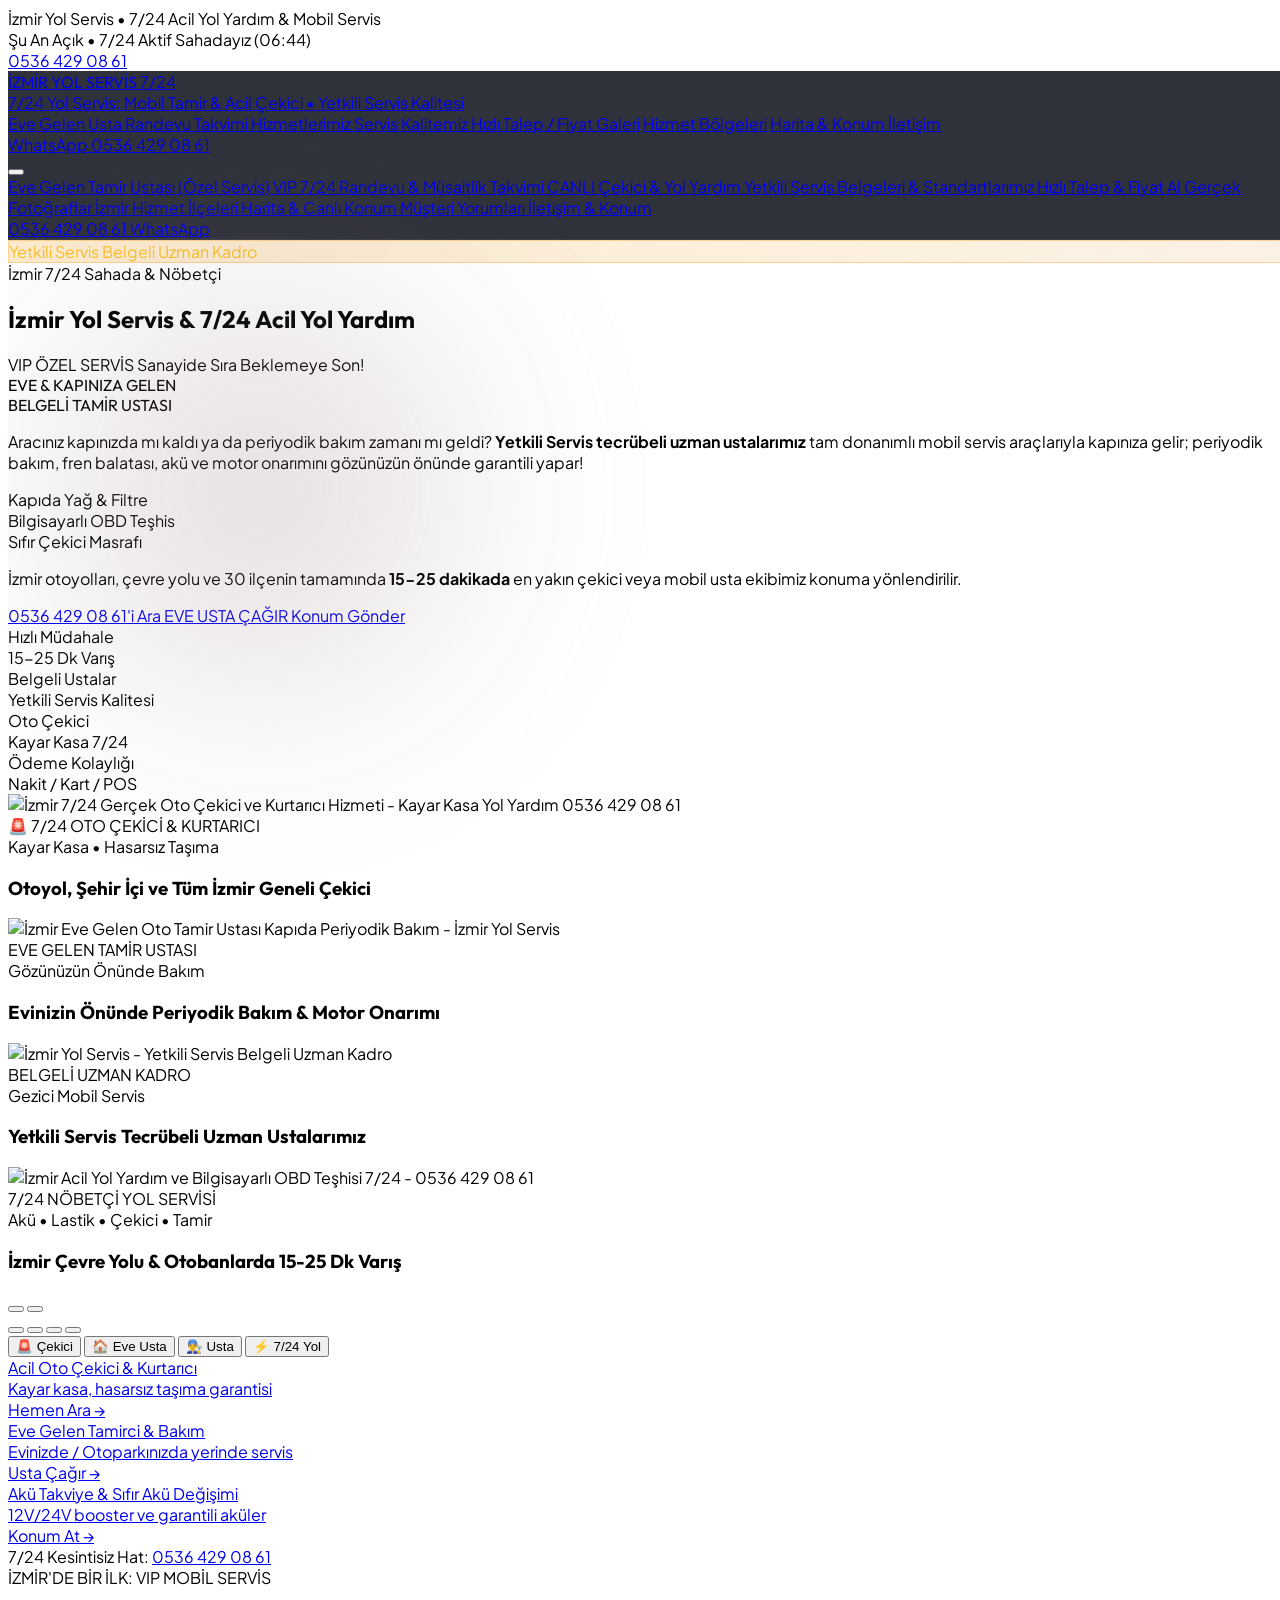
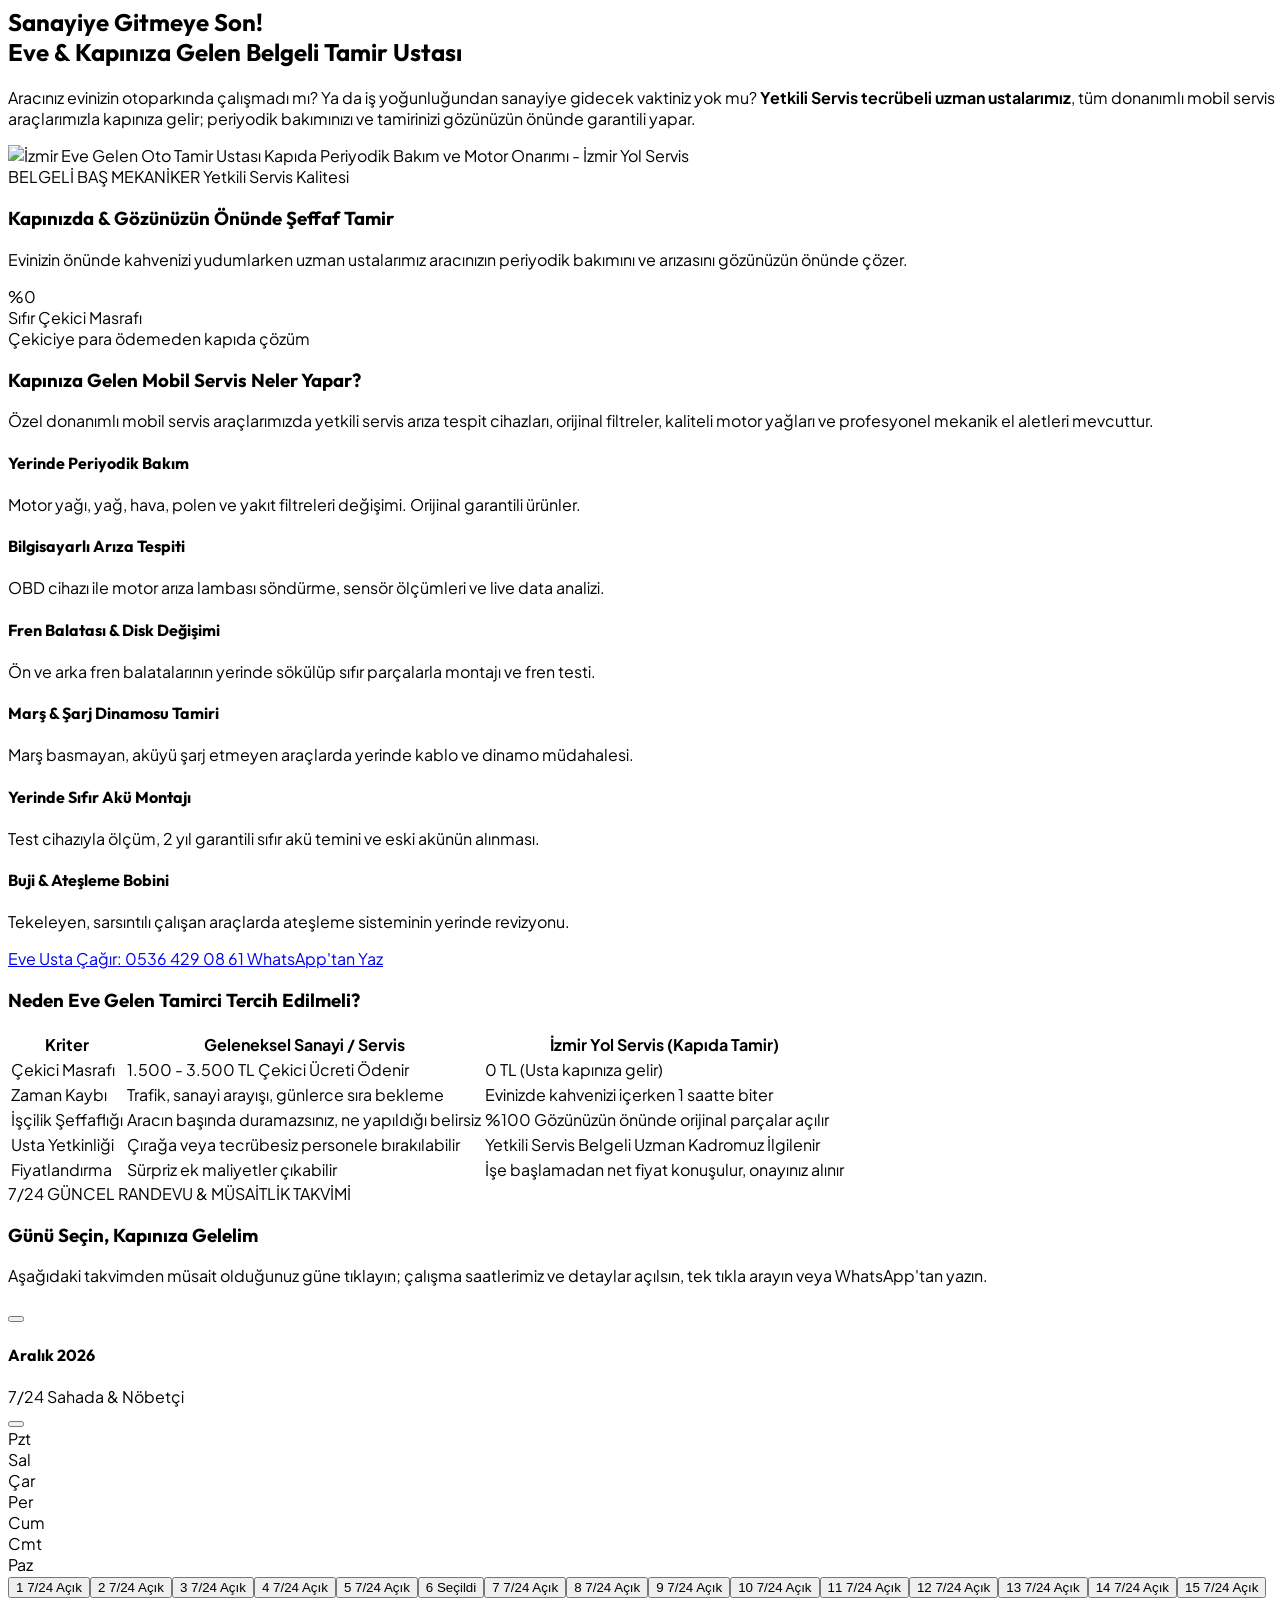
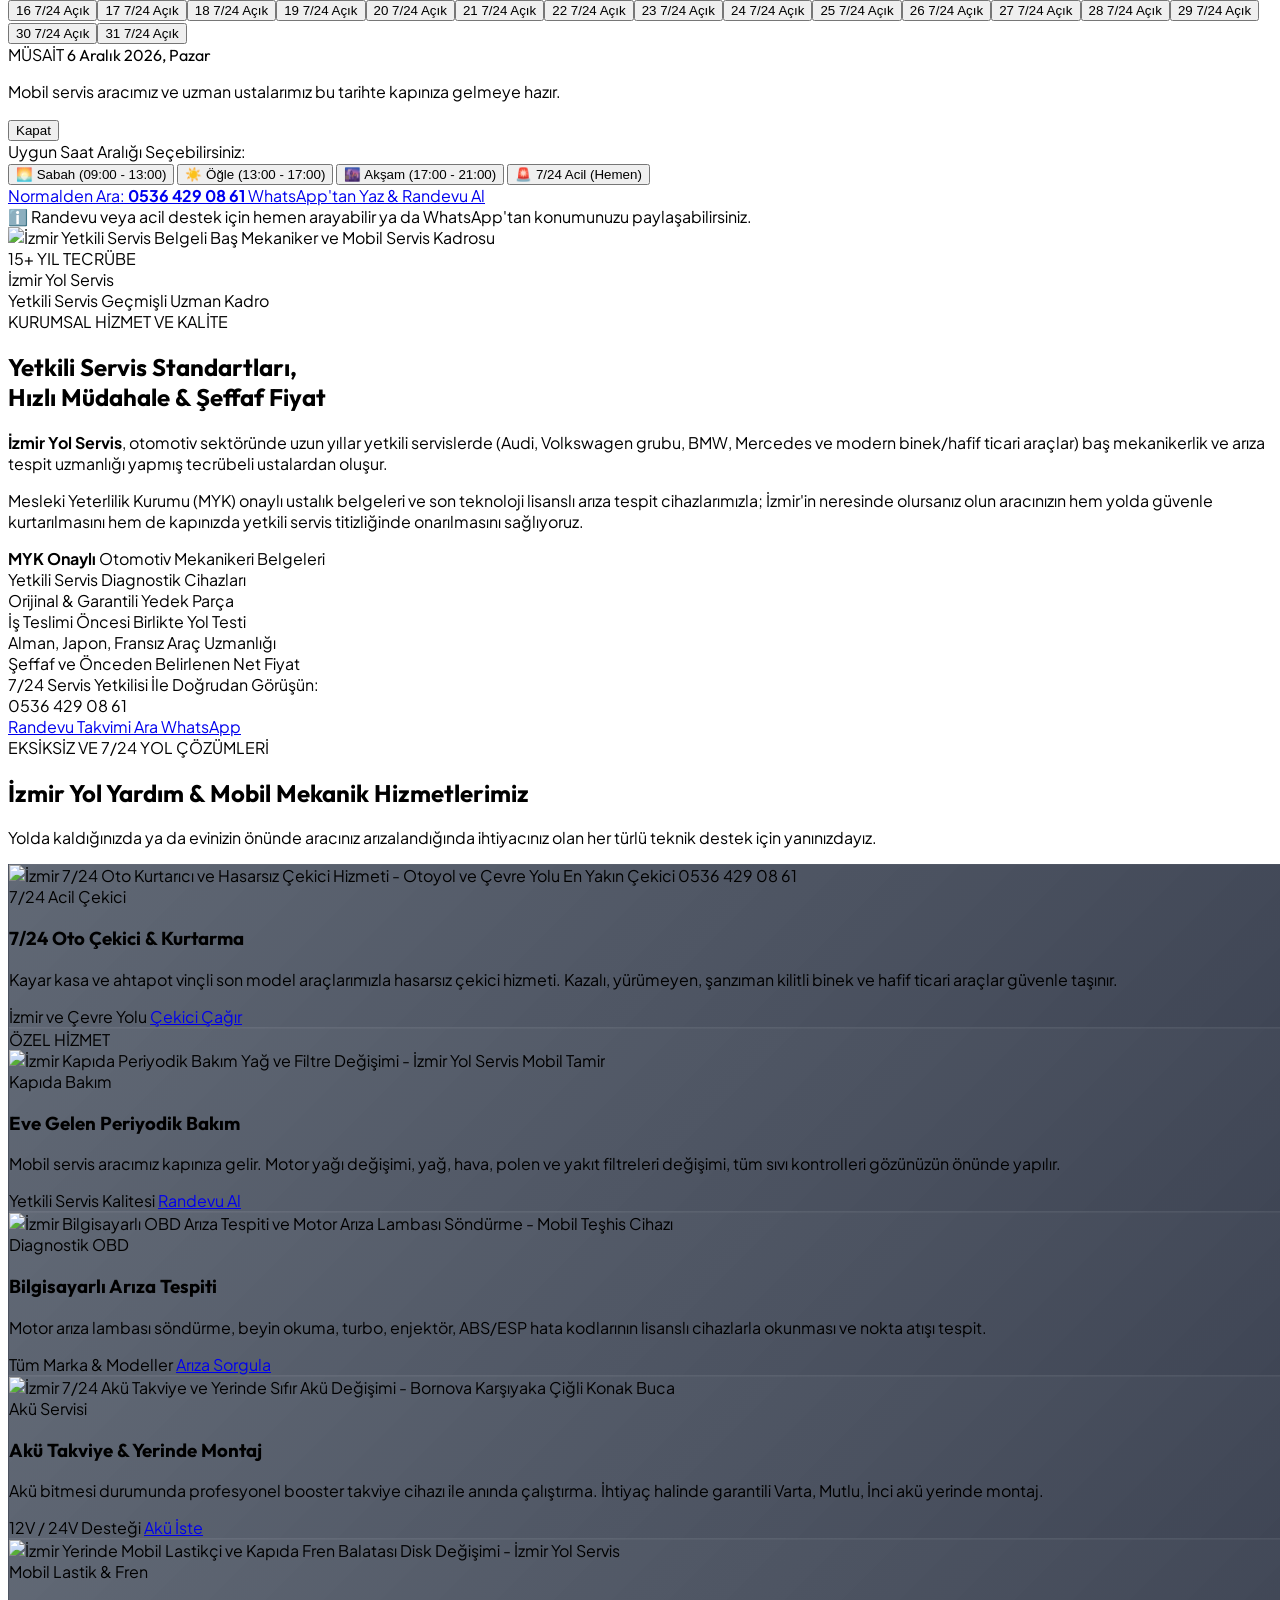
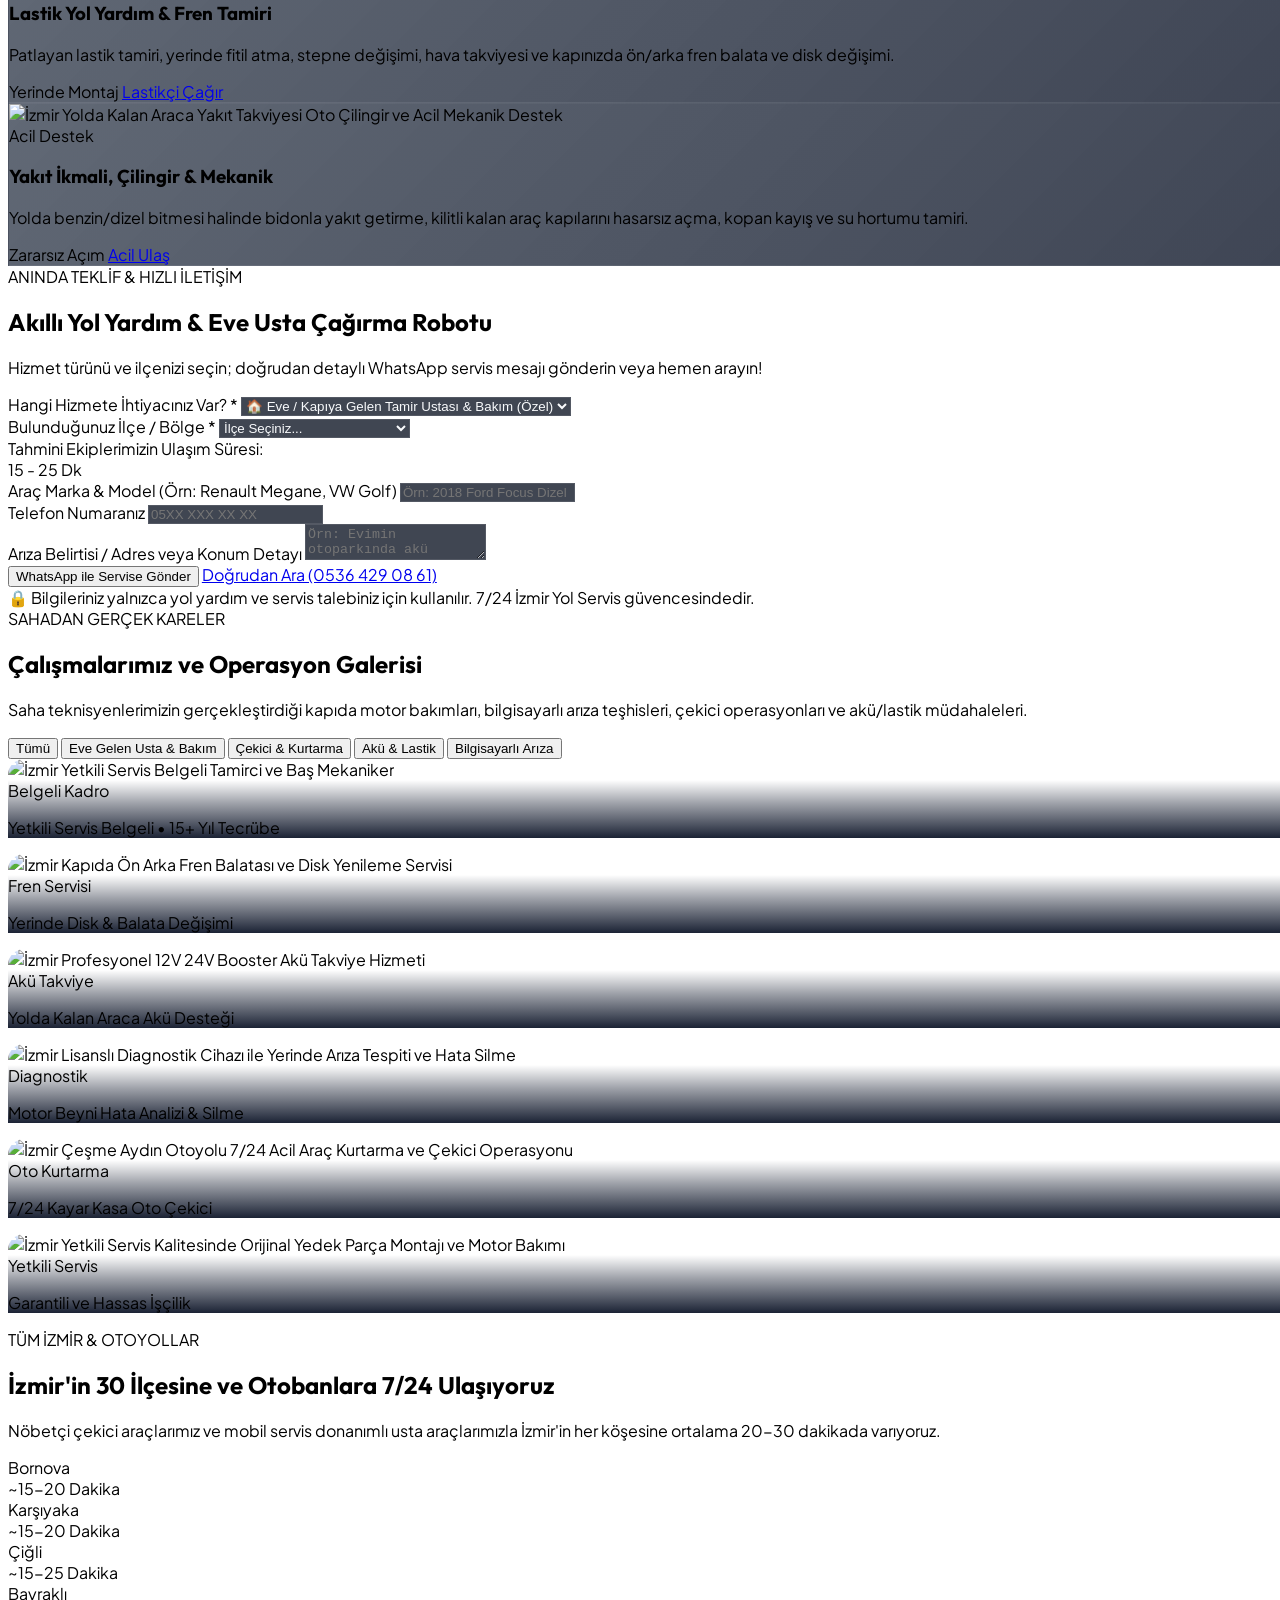
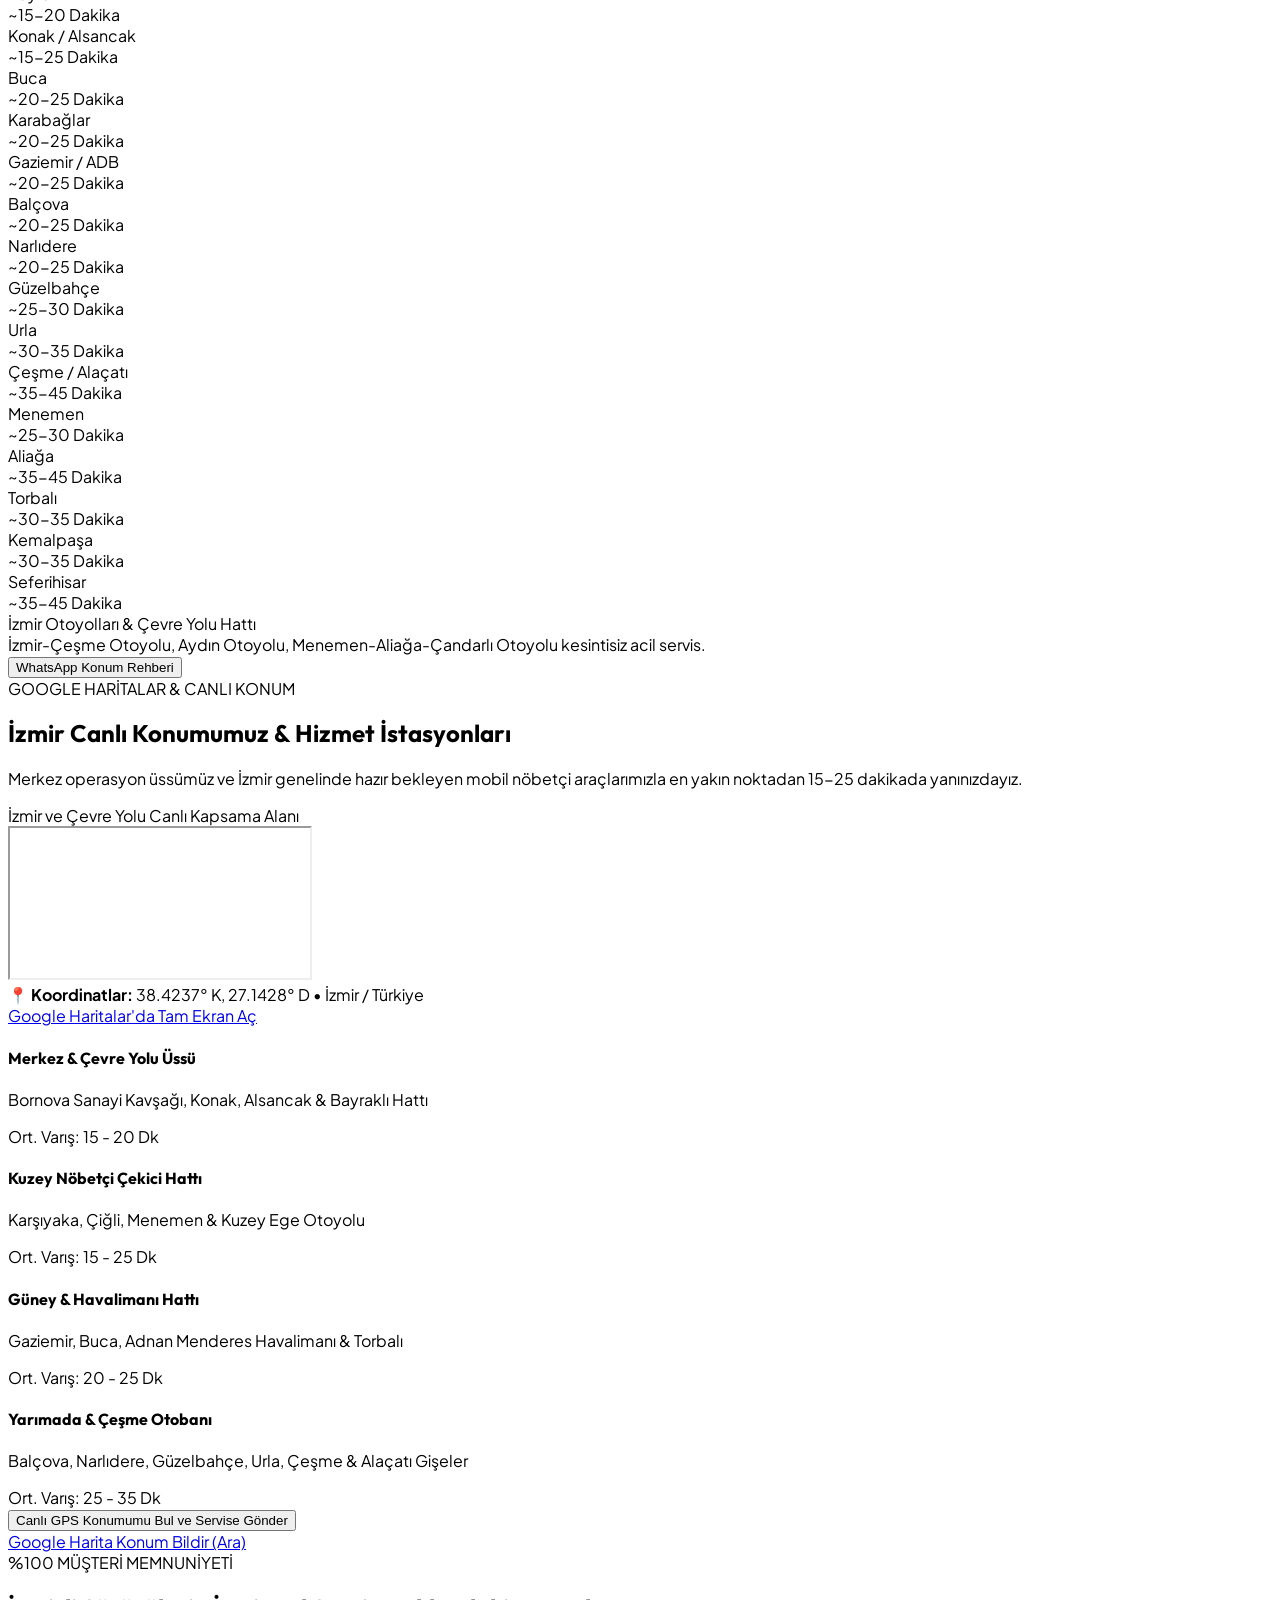
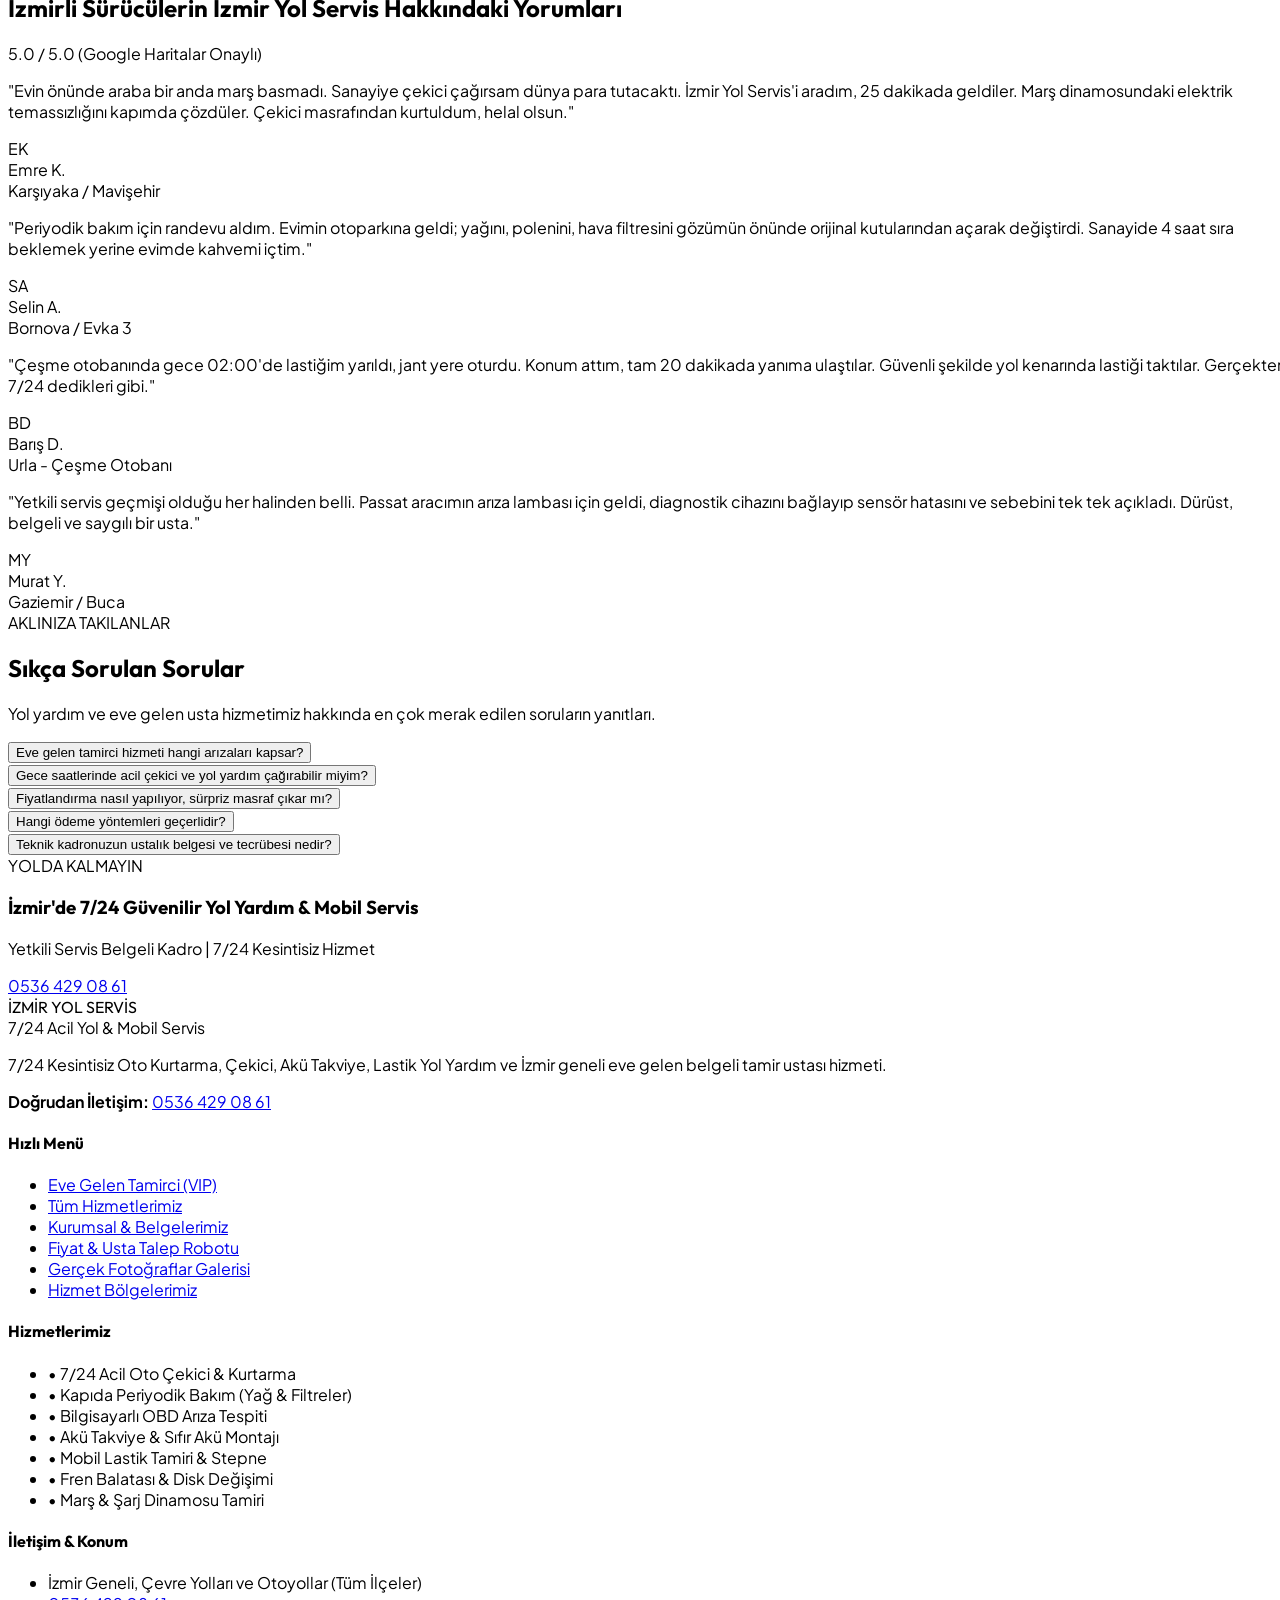
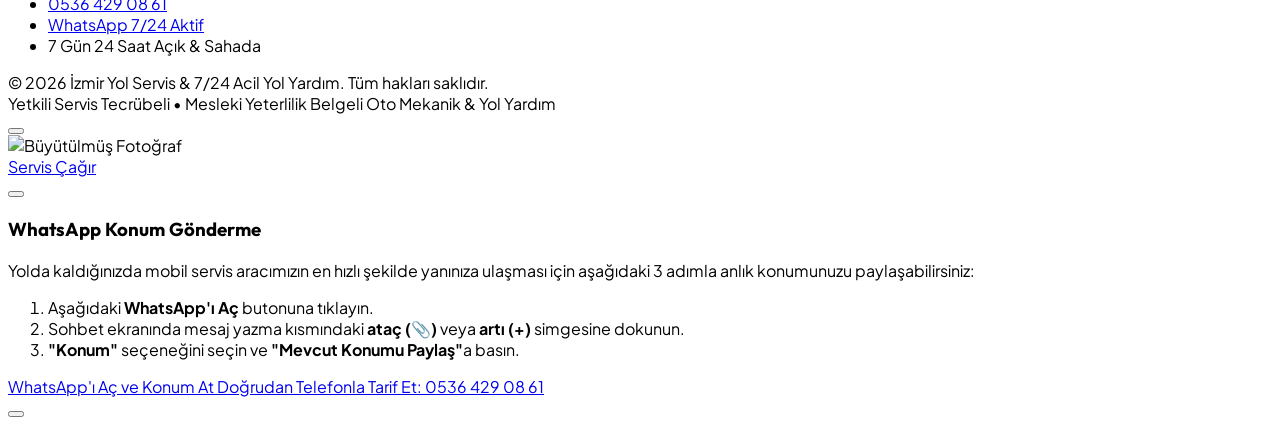
==== index.html @ 9b9e65a5 "feat: Add interactive calendar with day selection, detail panel, direct calling and WhatsApp booking" ====
<!DOCTYPE html>
<html lang="tr" class="scroll-smooth">
<head>
  <meta charset="UTF-8">
  <meta name="viewport" content="width=device-width, initial-scale=1.0">
  <title>İzmir Yol Servis | 7/24 Acil Yol Yardım & Kapıda Mobil Servis | 0536 429 08 61</title>
  
  <!-- SEO Meta Tags -->
  <meta name="description" content="İzmir Yol Servis & 7/24 acil yol yardım, kayar kasa çekici, akü takviye ve İZMİR'DE EVE GELEN YETKİLİ SERVİS BELGELİ MOBİL SERVİS. Yetkili servis kalitesiyle kapınızda bakım ve tamir. Hemen Ara: 0536 429 08 61.">
  <meta name="keywords" content="izmir yol servis, izmir yol yardım, izmir oto servis, eve gelen tamir ustası izmir, mobil oto tamirci, izmir oto çekici, kapıda periyodik bakım, oto kurtarma izmir, akü takviye izmir, 05364290861">
  <meta name="author" content="İzmir Yol Servis & 7/24 Acil Yol Yardım">
  <meta name="robots" content="index, follow">
  <link rel="canonical" href="https://izmiryolservis.com.tr/">
  <link rel="sitemap" type="application/xml" title="Sitemap" href="/sitemap.xml">

  <!-- Geo Meta Tags for Google Maps and Local Search -->
  <meta name="geo.region" content="TR-35">
  <meta name="geo.placename" content="İzmir">
  <meta name="geo.position" content="38.4237;27.1428">
  <meta name="ICBM" content="38.4237, 27.1428">

  <!-- Open Graph / Facebook / WhatsApp -->
  <meta property="og:type" content="website">
  <meta property="og:url" content="https://izmiryolservis.com.tr/">
  <meta property="og:title" content="İzmir Yol Servis & Yol Yardım - 7/24 Acil Çekici ve Mobil Servis">
  <meta property="og:description" content="İzmir Yol Servis: 7/24 Acil Çekici & İzmir'de Eve/Kapıya Gelen Belgeli Mobil Servis. Yetkili servis kalitesiyle yerinde periyodik bakım ve arıza onarımı. Tel: 0536 429 08 61">
  <meta property="og:image" content="https://images.unsplash.com/photo-1619642751034-765dfdf7c58e?auto=format&fit=crop&w=1200&q=80">

  <!-- Tailwind CSS CDN -->
  <script src="https://cdn.tailwindcss.com"></script>
  <script>
    tailwind.config = {
      darkMode: 'class',
      theme: {
        extend: {
          colors: {
            brand: {
              orange: '#f97316',
              amber: '#f59e0b',
              red: '#ef4444',
              dark: '#0b0f19',
              slate: '#111827',
              card: '#1e293b'
            }
          }
        }
      }
    }
  </script>

  <!-- Lucide Icons -->
  <script src="https://unpkg.com/lucide@latest"></script>

  <!-- Custom Stylesheet -->
  <link rel="stylesheet" href="style.css">

  <!-- Schema.org Structured Data -->
  <script type="application/ld+json">
  {
    "@context": "https://schema.org",
    "@type": "AutoRepair",
    "name": "İzmir Yol Servis & 7/24 Acil Yol Yardım",
    "alternateName": [
      "İzmir Yol Servis",
      "İzmir Yol Yardım",
      "İzmir Mobil Oto Servis",
      "İzmir Eve Gelen Oto Tamirci"
    ],
    "image": "https://images.unsplash.com/photo-1619642751034-765dfdf7c58e?auto=format&fit=crop&w=1200&q=80",
    "telephone": "+905364290861",
    "url": "https://izmiryolservis.com.tr/",
    "hasMap": "https://www.google.com/maps?q=38.4237,27.1428",
    "address": {
      "@type": "PostalAddress",
      "addressLocality": "İzmir",
      "addressRegion": "İzmir",
      "addressCountry": "TR"
    },
    "geo": {
      "@type": "GeoCoordinates",
      "latitude": 38.4237,
      "longitude": 27.1428
    },
    "areaServed": [
      "İzmir", "Bornova", "Karşıyaka", "Konak", "Buca", "Çiğli", "Bayraklı", 
      "Gaziemir", "Balçova", "Narlıdere", "Güzelbahçe", "Urla", "Çeşme", 
      "Alaçatı", "Menemen", "Aliağa", "Torbalı", "Kemalpaşa", "Menderes", "Seferihisar"
    ],
    "openingHoursSpecification": {
      "@type": "OpeningHoursSpecification",
      "dayOfWeek": ["Monday", "Tuesday", "Wednesday", "Thursday", "Friday", "Saturday", "Sunday"],
      "opens": "00:00",
      "closes": "23:59"
    },
    "priceRange": "$$"
  }
  </script>
</head>
<body class="bg-[#0b0f19] text-slate-100 antialiased selection:bg-orange-500 selection:text-white">

  <!-- ================= UNIFIED STICKY NAVBAR CONTAINER (ZERO OVERLAP ON MOBILE) ================= -->
  <div class="sticky top-0 z-50 shadow-xl w-full">
    <!-- Top Emergency Bar -->
    <div class="bg-gradient-to-r from-red-600 via-orange-600 to-amber-600 text-white text-[11px] sm:text-xs md:text-sm py-1.5 sm:py-2 px-3 sm:px-4 shadow-sm">
      <div class="max-w-7xl mx-auto flex items-center justify-between gap-2">
        <div class="flex items-center space-x-2 min-w-0">
          <span class="relative flex h-2 w-2 sm:h-2.5 sm:w-2.5 flex-shrink-0">
            <span class="animate-ping absolute inline-flex h-full w-full rounded-full bg-white opacity-75"></span>
            <span class="relative inline-flex rounded-full h-2 w-2 sm:h-2.5 sm:w-2.5 bg-white"></span>
          </span>
          <span class="font-bold tracking-wide uppercase truncate text-[11px] sm:text-xs">
            İzmir Yol Servis • 7/24 Acil Yol Yardım & Mobil Servis
          </span>
        </div>
        
        <div class="flex items-center space-x-2 sm:space-x-3 flex-shrink-0">
          <div class="hidden md:flex items-center space-x-1.5 text-[11px] bg-black/20 px-2 py-0.5 rounded-full">
            <span class="w-1.5 h-1.5 rounded-full bg-emerald-400 inline-block animate-pulse"></span>
            <span id="liveStatusText">Şu An Açık • 7/24 Sahadayız</span>
          </div>
          <a href="tel:05364290861" class="flex items-center gap-1 font-extrabold text-white bg-black/40 hover:bg-black/60 px-2.5 py-1 rounded-full transition shadow text-[11px] sm:text-xs tracking-wider">
            <i data-lucide="phone-call" class="w-3 h-3 text-yellow-300"></i>
            <span>0536 429 08 61</span>
          </a>
        </div>
      </div>
    </div>

    <!-- Main Navigation Header -->
    <header class="glass-nav border-b border-white/10">
      <div class="max-w-7xl mx-auto px-3 sm:px-6 lg:px-8">
        <div class="flex items-center justify-between h-16 sm:h-20">
          <!-- Logo -->
          <a href="#" class="flex items-center space-x-2 sm:space-x-3 group min-w-0">
            <div class="w-10 h-10 sm:w-12 sm:h-12 rounded-xl bg-gradient-to-br from-orange-500 to-amber-500 p-0.5 shadow-lg shadow-orange-500/20 group-hover:scale-105 transition-transform duration-300 flex-shrink-0">
              <div class="w-full h-full bg-[#0b0f19] rounded-[10px] flex items-center justify-center">
                <i data-lucide="wrench" class="w-5 h-5 sm:w-6 sm:h-6 text-orange-400 transform -rotate-12 group-hover:rotate-0 transition-transform"></i>
              </div>
            </div>
            <div class="min-w-0">
              <div class="flex items-center gap-1.5">
                <span class="font-heading font-black text-base sm:text-2xl text-white tracking-tight truncate">
                  İZMİR <span class="text-orange-500">YOL SERVİS</span>
                </span>
                <span class="text-[9px] sm:text-[10px] uppercase font-bold bg-amber-500/20 text-amber-400 border border-amber-500/30 px-1 py-0.2 rounded flex-shrink-0">
                  7/24
                </span>
              </div>
              <div class="text-[10px] sm:text-xs text-slate-400 font-medium tracking-tight truncate flex items-center gap-1">
                <span class="text-amber-400 font-bold">7/24 Yol Servis:</span>
                <span class="text-white font-semibold">Mobil Tamir & Acil Çekici</span>
                <span class="hidden md:inline text-slate-500">• Yetkili Servis Kalitesi</span>
              </div>
            </div>
          </a>

          <!-- Desktop Navigation Links -->
          <nav class="hidden lg:flex items-center space-x-6 xl:space-x-7 text-sm font-semibold text-slate-200">
            <a href="#eve-gelen-tamirci" class="hover:text-orange-400 transition flex items-center gap-1.5 text-amber-400">
              <i data-lucide="home" class="w-4 h-4 text-orange-500"></i> Eve Gelen Usta
            </a>
            <a href="#randevu-takvimi" class="hover:text-amber-400 transition flex items-center gap-1">
              <i data-lucide="calendar" class="w-4 h-4 text-amber-400"></i> Randevu Takvimi
            </a>
            <a href="#hizmetler" class="hover:text-orange-400 transition flex items-center gap-1">
              <i data-lucide="truck" class="w-4 h-4 text-slate-400"></i> Hizmetlerimiz
            </a>
            <a href="#kurumsal" class="hover:text-orange-400 transition flex items-center gap-1">
              <i data-lucide="award" class="w-4 h-4 text-slate-400"></i> Servis Kalitemiz
            </a>
            <a href="#talep-robotu" class="hover:text-orange-400 transition flex items-center gap-1">
              <i data-lucide="calculator" class="w-4 h-4 text-slate-400"></i> Hızlı Talep / Fiyat
            </a>
            <a href="#galeri" class="hover:text-orange-400 transition">Galeri</a>
            <a href="#bolgeler" class="hover:text-orange-400 transition">Hizmet Bölgeleri</a>
            <a href="#konum" class="hover:text-orange-400 transition flex items-center gap-1 text-amber-400">
              <i data-lucide="map-pin" class="w-4 h-4 text-orange-500"></i> Harita & Konum
            </a>
            <a href="#iletisim" class="hover:text-orange-400 transition">İletişim</a>
          </nav>

          <!-- Right Quick Action CTAs -->
          <div class="hidden sm:flex items-center space-x-3">
            <a href="https://wa.me/905364290861?text=Merhaba%20İzmir%20Yol%20Servis,%20yol%20yardım%20veya%20kapıda%20tamir%20hizmeti%20için%20ulaşıyorum." target="_blank" class="flex items-center gap-2 bg-emerald-600/90 hover:bg-emerald-500 text-white text-xs font-bold py-2.5 px-3.5 rounded-xl shadow-md shadow-emerald-900/30 transition transform hover:-translate-y-0.5">
              <i data-lucide="message-circle" class="w-4 h-4"></i>
              <span>WhatsApp</span>
            </a>
            <a href="tel:05364290861" class="flex items-center gap-2 bg-gradient-to-r from-orange-500 to-amber-500 hover:from-orange-600 hover:to-amber-600 text-white text-xs sm:text-sm font-extrabold py-2.5 px-4 rounded-xl shadow-lg shadow-orange-500/25 transition transform hover:-translate-y-0.5">
              <i data-lucide="phone" class="w-4 h-4 animate-bounce"></i>
              <span>0536 429 08 61</span>
            </a>
          </div>

          <!-- Mobile Action Buttons -->
          <div class="flex lg:hidden items-center space-x-2 flex-shrink-0">
            <a href="tel:05364290861" class="bg-orange-500 hover:bg-orange-600 text-white p-2 sm:p-2.5 rounded-lg transition" aria-label="Hemen Ara: 0536 429 08 61">
              <i data-lucide="phone-call" class="w-4 h-4 sm:w-5 sm:h-5"></i>
            </a>
            <button id="mobileMenuBtn" aria-label="Menüyü Aç" class="text-slate-200 hover:text-white p-2 sm:p-2.5 rounded-lg bg-slate-800 transition">
              <i data-lucide="menu" class="w-5 h-5 sm:w-6 sm:h-6"></i>
            </button>
          </div>
        </div>

        <!-- Mobile Dropdown Menu -->
        <div id="mobileMenu" class="hidden lg:hidden border-t border-slate-800 py-3 space-y-2 bg-[#0f172a]/95 backdrop-blur-xl px-2 rounded-b-2xl shadow-2xl max-h-[75vh] overflow-y-auto">
          <a href="#eve-gelen-tamirci" class="mobile-nav-link flex items-center justify-between px-3 py-2 rounded-lg text-amber-400 font-bold bg-amber-500/10">
            <span class="flex items-center gap-2 text-xs sm:text-sm"><i data-lucide="home" class="w-4 h-4"></i> Eve Gelen Tamir Ustası (Özel Servis)</span>
            <span class="text-[10px] bg-amber-500 text-black font-extrabold px-1.5 py-0.5 rounded">VIP</span>
          </a>
          <a href="#randevu-takvimi" class="mobile-nav-link flex items-center justify-between px-3 py-2 rounded-lg text-slate-200 hover:bg-slate-800 font-medium text-xs sm:text-sm">
            <span class="flex items-center gap-2"><i data-lucide="calendar" class="w-4 h-4 text-emerald-400"></i> 7/24 Randevu & Müsaitlik Takvimi</span>
            <span class="text-[10px] bg-emerald-500/30 text-emerald-300 border border-emerald-500/50 font-bold px-1.5 py-0.5 rounded">CANLI</span>
          </a>
          <a href="#hizmetler" class="mobile-nav-link flex items-center gap-2 px-3 py-2 rounded-lg text-slate-200 hover:bg-slate-800 font-medium text-xs sm:text-sm">
            <i data-lucide="truck" class="w-4 h-4 text-orange-400"></i> Çekici & Yol Yardım
          </a>
          <a href="#kurumsal" class="mobile-nav-link flex items-center gap-2 px-3 py-2 rounded-lg text-slate-200 hover:bg-slate-800 font-medium text-xs sm:text-sm">
            <i data-lucide="award" class="w-4 h-4 text-orange-400"></i> Yetkili Servis Belgeleri & Standartlarımız
          </a>
          <a href="#talep-robotu" class="mobile-nav-link flex items-center gap-2 px-3 py-2 rounded-lg text-slate-200 hover:bg-slate-800 font-medium text-xs sm:text-sm">
            <i data-lucide="calculator" class="w-4 h-4 text-orange-400"></i> Hızlı Talep & Fiyat Al
          </a>
          <a href="#galeri" class="mobile-nav-link flex items-center gap-2 px-3 py-2 rounded-lg text-slate-200 hover:bg-slate-800 font-medium text-xs sm:text-sm">
            <i data-lucide="image" class="w-4 h-4 text-orange-400"></i> Gerçek Fotoğraflar
          </a>
          <a href="#bolgeler" class="mobile-nav-link flex items-center gap-2 px-3 py-2 rounded-lg text-slate-200 hover:bg-slate-800 font-medium text-xs sm:text-sm">
            <i data-lucide="map-pin" class="w-4 h-4 text-orange-400"></i> İzmir Hizmet İlçeleri
          </a>
          <a href="#konum" class="mobile-nav-link flex items-center gap-2 px-3 py-2 rounded-lg text-amber-400 hover:bg-slate-800 font-bold text-xs sm:text-sm">
            <i data-lucide="navigation" class="w-4 h-4 text-amber-400"></i> Harita & Canlı Konum
          </a>
          <a href="#yorumlar" class="mobile-nav-link flex items-center gap-2 px-3 py-2 rounded-lg text-slate-200 hover:bg-slate-800 font-medium text-xs sm:text-sm">
            <i data-lucide="star" class="w-4 h-4 text-orange-400"></i> Müşteri Yorumları
          </a>
          <a href="#iletisim" class="mobile-nav-link flex items-center gap-2 px-3 py-2 rounded-lg text-slate-200 hover:bg-slate-800 font-medium text-xs sm:text-sm">
            <i data-lucide="phone" class="w-4 h-4 text-orange-400"></i> İletişim & Konum
          </a>

          <div class="pt-2 border-t border-slate-700/60 grid grid-cols-2 gap-2">
            <a href="tel:05364290861" class="flex items-center justify-center gap-1.5 bg-orange-600 text-white py-2.5 rounded-xl font-bold text-xs sm:text-sm">
              <i data-lucide="phone-call" class="w-4 h-4"></i> 0536 429 08 61
            </a>
            <a href="https://wa.me/905364290861" target="_blank" class="flex items-center justify-center gap-1.5 bg-emerald-600 text-white py-2.5 rounded-xl font-bold text-xs sm:text-sm">
              <i data-lucide="message-circle" class="w-4 h-4"></i> WhatsApp
            </a>
          </div>
        </div>
      </div>
    </header>
  </div>

  <!-- ================= HERO SECTION ================= -->
  <section class="relative pt-6 pb-16 sm:pt-10 sm:pb-24 lg:pt-14 lg:pb-28 overflow-hidden">
    
    <!-- Real Roadside Assistance Background Crossfading Slideshow (100% Real Authentic Photography) -->
    <div class="absolute inset-0 z-0 overflow-hidden pointer-events-none">
      <div id="heroBgSlider" class="absolute inset-0">
        <!-- Slide 1: Real Flatbed Tow Truck Towing a Car on Highway -->
        <div class="hero-bg-slide absolute inset-0 bg-cover bg-center opacity-100 scale-100 animate-kenburns"
             style="background-image: url('https://images.unsplash.com/photo-1730514785075-b065c757b653?auto=format&fit=crop&w=1920&q=80');"></div>
        <!-- Slide 2: Real Mechanic Hands with Wrench Working on Car Engine -->
        <div class="hero-bg-slide absolute inset-0 bg-cover bg-center opacity-0 scale-100 animate-kenburns"
             style="background-image: url('https://images.unsplash.com/photo-1619642751034-765dfdf7c58e?auto=format&fit=crop&w=1920&q=80');"></div>
        <!-- Slide 3: Real Certified Master Mechanic Smiling by Car in Workshop -->
        <div class="hero-bg-slide absolute inset-0 bg-cover bg-center opacity-0 scale-100 animate-kenburns"
             style="background-image: url('https://images.unsplash.com/photo-1578844251758-2f71da64c96f?auto=format&fit=crop&w=1920&q=80');"></div>
        <!-- Slide 4: Real Tow Truck / Roadside Recovery Assistance Vehicle -->
        <div class="hero-bg-slide absolute inset-0 bg-cover bg-center opacity-0 scale-100 animate-kenburns"
             style="background-image: url('https://images.unsplash.com/photo-1742069029240-0590b008553a?auto=format&fit=crop&w=1920&q=80');"></div>
      </div>

      <!-- Cinema-Grade Gradient Overlays: Text on left is crystal-clear, stunning photos on right shine through -->
      <div class="absolute inset-0 bg-gradient-to-r from-[#0b0f19] via-[#0b0f19]/88 to-[#0b0f19]/45"></div>
      <div class="absolute inset-0 bg-gradient-to-t from-[#0b0f19] via-transparent to-[#0b0f19]/80"></div>

      <!-- Ambient Background Glows -->
      <div class="hero-glow glow-orange -top-20 -left-20 opacity-60"></div>
      <div class="hero-glow glow-blue top-1/3 -right-20 opacity-40"></div>
    </div>

    <div class="max-w-7xl mx-auto px-4 sm:px-6 lg:px-8 relative z-10">
      <div class="grid grid-cols-1 lg:grid-cols-12 gap-8 lg:gap-12 items-center">
        
        <!-- Left Content -->
        <div class="lg:col-span-7 space-y-5 sm:space-y-6 text-center lg:text-left relative z-10">
          
          <!-- Trust Badges Bar -->
          <div class="flex flex-wrap items-center justify-center lg:justify-start gap-2">
            <div class="inline-flex items-center gap-2 px-3.5 py-1.5 rounded-full badge-certified text-xs sm:text-sm font-semibold shadow-md">
              <i data-lucide="shield-check" class="w-4 h-4 text-amber-400"></i>
              <span>Yetkili Servis Belgeli Uzman Kadro</span>
            </div>
            <div class="inline-flex items-center gap-1.5 px-3 py-1 rounded-full bg-emerald-500/20 text-emerald-300 border border-emerald-500/40 text-xs font-bold shadow-sm">
              <span class="w-2 h-2 rounded-full bg-emerald-400 animate-pulse"></span>
              <span>İzmir 7/24 Sahada & Nöbetçi</span>
            </div>
          </div>

          <!-- Main Top Title -->
          <h1 class="font-heading font-black text-2xl sm:text-4xl md:text-5xl lg:text-6xl text-white leading-tight sm:leading-[1.12] tracking-tight">
            İzmir Yol Servis & <span class="text-transparent bg-clip-text bg-gradient-to-r from-orange-400 via-amber-400 to-yellow-300">7/24 Acil Yol Yardım</span>
          </h1>

          <!-- HUGE & EYE-CATCHING: EVE GELEN USTA VIP HIGHLIGHT BOX -->
          <div class="relative p-5 sm:p-7 rounded-3xl bg-gradient-to-br from-amber-500/25 via-orange-600/20 to-slate-900/95 border-2 border-amber-400/70 shadow-2xl shadow-amber-500/25 text-left overflow-hidden group">
            <div class="absolute -right-12 -bottom-12 w-48 h-48 bg-amber-500/20 rounded-full blur-3xl pointer-events-none"></div>
            
            <div class="flex flex-wrap items-center justify-between gap-2 mb-2.5">
              <span class="inline-flex items-center gap-1.5 px-3.5 py-1 rounded-full bg-gradient-to-r from-amber-500 to-yellow-400 text-black text-xs sm:text-sm font-black uppercase tracking-wider shadow-lg">
                <i data-lucide="home" class="w-4 h-4 text-black"></i> VIP ÖZEL SERVİS
              </span>
              <span class="text-amber-300 text-xs sm:text-sm font-black flex items-center gap-1.5">
                <i data-lucide="sparkles" class="w-4 h-4 text-yellow-300"></i> Sanayide Sıra Beklemeye Son!
              </span>
            </div>

            <!-- Big Prominent Headline -->
            <div class="font-heading font-black text-2xl sm:text-3xl md:text-4xl lg:text-5xl text-white tracking-tight leading-tight">
              EVE & KAPINIZA GELEN <br>
              <span class="text-transparent bg-clip-text bg-gradient-to-r from-yellow-300 via-amber-300 to-orange-400">
                BELGELİ TAMİR USTASI
              </span>
            </div>

            <p class="text-slate-100 text-xs sm:text-base font-medium mt-3 leading-relaxed">
              Aracınız kapınızda mı kaldı ya da periyodik bakım zamanı mı geldi? <strong class="text-amber-300 font-bold">Yetkili Servis tecrübeli uzman ustalarımız</strong> tam donanımlı mobil servis araçlarıyla kapınıza gelir; periyodik bakım, fren balatası, akü ve motor onarımını gözünüzün önünde garantili yapar!
            </p>

            <!-- 3 Feature Pills -->
            <div class="mt-4 pt-3.5 border-t border-amber-500/30 grid grid-cols-1 sm:grid-cols-3 gap-2 text-xs sm:text-sm font-bold">
              <div class="flex items-center gap-2 text-emerald-300 bg-black/30 p-2 rounded-xl">
                <i data-lucide="check-circle-2" class="w-4 h-4 text-emerald-400 flex-shrink-0"></i>
                <span>Kapıda Yağ & Filtre</span>
              </div>
              <div class="flex items-center gap-2 text-amber-200 bg-black/30 p-2 rounded-xl">
                <i data-lucide="check-circle-2" class="w-4 h-4 text-amber-400 flex-shrink-0"></i>
                <span>Bilgisayarlı OBD Teşhis</span>
              </div>
              <div class="flex items-center gap-2 text-orange-200 bg-black/30 p-2 rounded-xl">
                <i data-lucide="check-circle-2" class="w-4 h-4 text-orange-400 flex-shrink-0"></i>
                <span>Sıfır Çekici Masrafı</span>
              </div>
            </div>
          </div>

          <!-- Description -->
          <p class="text-slate-300 text-sm sm:text-base leading-relaxed max-w-2xl mx-auto lg:mx-0 font-normal">
            İzmir otoyolları, çevre yolu ve 30 ilçenin tamamında <strong class="text-orange-400 font-semibold">15-25 dakikada</strong> en yakın çekici veya mobil usta ekibimiz konuma yönlendirilir.
          </p>

          <!-- 3 Quick Action CTAs with Bigger "Eve Usta Çağır" -->
          <div class="flex flex-col sm:flex-row gap-3 pt-1 justify-center lg:justify-start">
            <!-- Call Button -->
            <a href="tel:05364290861" class="pulse-emergency flex items-center justify-center gap-2.5 sm:gap-3 bg-gradient-to-r from-red-600 to-orange-600 hover:from-red-500 hover:to-orange-500 text-white font-black text-base sm:text-lg py-3.5 sm:py-4 px-6 sm:px-7 rounded-2xl shadow-xl shadow-red-600/30 transition transform hover:-translate-y-1">
              <i data-lucide="phone-call" class="w-5 h-5 sm:w-6 sm:h-6 animate-pulse"></i>
              <span>0536 429 08 61'i Ara</span>
            </a>

            <!-- Home Mechanic Prominent Button -->
            <a href="#eve-gelen-tamirci" class="flex items-center justify-center gap-2.5 bg-gradient-to-r from-amber-500 to-orange-500 hover:from-amber-400 hover:to-orange-400 text-black font-black text-sm sm:text-base py-3.5 sm:py-4 px-6 rounded-2xl shadow-xl shadow-amber-500/25 transition transform hover:-translate-y-1">
              <i data-lucide="home" class="w-5 h-5 text-black"></i>
              <span>EVE USTA ÇAĞIR</span>
            </a>

            <!-- WhatsApp Location Button -->
            <a href="https://wa.me/905364290861?text=Merhaba%20İzmir%20Yol%20Servis,%20acil%20yol%20yardıma%20ihtiyacım%20var.%20Konumumu%20paylaşıyorum." target="_blank" class="pulse-whatsapp flex items-center justify-center gap-2 bg-emerald-600 hover:bg-emerald-500 text-white font-bold text-sm sm:text-base py-3.5 sm:py-4 px-5 sm:px-6 rounded-2xl shadow-xl shadow-emerald-700/25 transition transform hover:-translate-y-1">
              <i data-lucide="map-pin" class="w-4 h-4 sm:w-5 sm:h-5 text-emerald-200"></i>
              <span>Konum Gönder</span>
            </a>
          </div>

          <!-- Feature Bullets -->
          <div class="pt-2 grid grid-cols-2 sm:grid-cols-4 gap-2.5 sm:gap-3 text-left">
            <div class="bg-slate-900/80 border border-slate-800 p-2.5 sm:p-3 rounded-xl flex items-center space-x-2">
              <i data-lucide="clock" class="w-4 h-4 sm:w-5 sm:h-5 text-orange-400 flex-shrink-0"></i>
              <div>
                <div class="text-[11px] text-slate-400">Hızlı Müdahale</div>
                <div class="text-xs font-bold text-slate-200">15-25 Dk Varış</div>
              </div>
            </div>

            <div class="bg-slate-900/80 border border-slate-800 p-2.5 sm:p-3 rounded-xl flex items-center space-x-2">
              <i data-lucide="user-check" class="w-4 h-4 sm:w-5 sm:h-5 text-amber-400 flex-shrink-0"></i>
              <div>
                <div class="text-[11px] text-slate-400">Belgeli Ustalar</div>
                <div class="text-xs font-bold text-slate-200">Yetkili Servis Kalitesi</div>
              </div>
            </div>

            <div class="bg-slate-900/80 border border-slate-800 p-2.5 sm:p-3 rounded-xl flex items-center space-x-2">
              <i data-lucide="truck" class="w-4 h-4 sm:w-5 sm:h-5 text-red-400 flex-shrink-0"></i>
              <div>
                <div class="text-[11px] text-slate-400">Oto Çekici</div>
                <div class="text-xs font-bold text-slate-200">Kayar Kasa 7/24</div>
              </div>
            </div>

            <div class="bg-slate-900/80 border border-slate-800 p-2.5 sm:p-3 rounded-xl flex items-center space-x-2">
              <i data-lucide="credit-card" class="w-4 h-4 sm:w-5 sm:h-5 text-blue-400 flex-shrink-0"></i>
              <div>
                <div class="text-[11px] text-slate-400">Ödeme Kolaylığı</div>
                <div class="text-xs font-bold text-slate-200">Nakit / Kart / POS</div>
              </div>
            </div>
          </div>

        </div>

        <!-- Right Hero Visual Card with Real Tow Truck & Mechanic Carousel -->
        <div class="lg:col-span-5 relative z-10">
          <div class="relative">
            <!-- Glow background -->
            <div class="absolute -inset-1.5 bg-gradient-to-r from-orange-500 to-amber-500 rounded-3xl blur-xl opacity-35 animate-pulse"></div>

            <div class="relative bg-slate-900/95 border border-slate-700/80 rounded-3xl overflow-hidden shadow-2xl p-4 sm:p-5">
              
              <!-- Real Photo Carousel Container (16:9 Widescreen Aspect Ratio) -->
              <div id="heroPhotoCarousel" class="relative aspect-video rounded-2xl overflow-hidden mb-3 group shadow-2xl bg-black border border-white/10">
                
                <!-- Slide 0: Real Flatbed Tow Truck (Çekici & Kurtarıcı) -->
                <div class="hero-carousel-item absolute inset-0 transition-opacity duration-700 ease-in-out opacity-100" data-index="0">
                  <img src="https://images.unsplash.com/photo-1730514785075-b065c757b653?auto=format&fit=crop&w=1200&q=85" 
                       alt="İzmir 7/24 Gerçek Oto Çekici ve Kurtarıcı Hizmeti - Kayar Kasa Yol Yardım 0536 429 08 61" 
                       title="İzmir Çekici & Kurtarıcı - İzmir Yol Servis (0536 429 08 61)" 
                       class="w-full h-full object-cover group-hover:scale-105 transition duration-700">
                  <div class="absolute inset-0 bg-gradient-to-t from-slate-950 via-slate-950/30 to-transparent"></div>
                  
                  <div class="absolute top-3 left-3 bg-red-600 text-white text-[10px] sm:text-xs font-black px-3 py-1.5 rounded-full flex items-center gap-1.5 shadow-lg border border-red-400/40">
                    <span class="w-2 h-2 rounded-full bg-white animate-ping"></span>
                    🚨 7/24 OTO ÇEKİCİ & KURTARICI
                  </div>

                  <div class="absolute bottom-2.5 left-3 right-3 text-white">
                    <span class="text-[10px] sm:text-xs text-amber-400 font-extrabold uppercase tracking-wider block">Kayar Kasa • Hasarsız Taşıma</span>
                    <h3 class="text-xs sm:text-base font-black leading-snug">Otoyol, Şehir İçi ve Tüm İzmir Geneli Çekici</h3>
                  </div>
                </div>

                <!-- Slide 1: Eve Gelen Usta (Kapıda Motor & Bakım) -->
                <div class="hero-carousel-item absolute inset-0 transition-opacity duration-700 ease-in-out opacity-0 pointer-events-none" data-index="1">
                  <img src="https://images.unsplash.com/photo-1619642751034-765dfdf7c58e?auto=format&fit=crop&w=1200&q=85" 
                       alt="İzmir Eve Gelen Oto Tamir Ustası Kapıda Periyodik Bakım - İzmir Yol Servis" 
                       title="Kapıda Tamir & Bakım - İzmir Yol Servis" 
                       class="w-full h-full object-cover group-hover:scale-105 transition duration-700">
                  <div class="absolute inset-0 bg-gradient-to-t from-slate-950 via-slate-950/30 to-transparent"></div>
                  
                  <div class="absolute top-3 left-3 bg-amber-500 text-black text-[10px] sm:text-xs font-black px-3 py-1.5 rounded-full flex items-center gap-1.5 shadow-lg border border-yellow-300">
                    <i data-lucide="home" class="w-3.5 h-3.5"></i>
                    EVE GELEN TAMİR USTASI
                  </div>

                  <div class="absolute bottom-2.5 left-3 right-3 text-white">
                    <span class="text-[10px] sm:text-xs text-amber-300 font-extrabold uppercase tracking-wider block">Gözünüzün Önünde Bakım</span>
                    <h3 class="text-xs sm:text-base font-black leading-snug">Evinizin Önünde Periyodik Bakım & Motor Onarımı</h3>
                  </div>
                </div>

                <!-- Slide 2: Master Mechanic & Mobile Service Van -->
                <div class="hero-carousel-item absolute inset-0 transition-opacity duration-700 ease-in-out opacity-0 pointer-events-none" data-index="2">
                  <img src="https://images.unsplash.com/photo-1578844251758-2f71da64c96f?auto=format&fit=crop&w=1200&q=85" 
                       alt="İzmir Yol Servis - Yetkili Servis Belgeli Uzman Kadro" 
                       title="Yetkili Servis Belgeli Mobil Servis Kadrosu" 
                       class="w-full h-full object-cover group-hover:scale-105 transition duration-700">
                  <div class="absolute inset-0 bg-gradient-to-t from-slate-950 via-slate-950/30 to-transparent"></div>
                  
                  <div class="absolute top-3 left-3 bg-blue-600 text-white text-[10px] sm:text-xs font-black px-3 py-1.5 rounded-full flex items-center gap-1.5 shadow-lg border border-blue-400/40">
                    <i data-lucide="award" class="w-3.5 h-3.5"></i>
                    BELGELİ UZMAN KADRO
                  </div>

                  <div class="absolute bottom-2.5 left-3 right-3 text-white">
                    <span class="text-[10px] sm:text-xs text-blue-300 font-extrabold uppercase tracking-wider block">Gezici Mobil Servis</span>
                    <h3 class="text-xs sm:text-base font-black leading-snug">Yetkili Servis Tecrübeli Uzman Ustalarımız</h3>
                  </div>
                </div>

                <!-- Slide 3: Night Roadside Assistance with Warning Cones -->
                <div class="hero-carousel-item absolute inset-0 transition-opacity duration-700 ease-in-out opacity-0 pointer-events-none" data-index="3">
                  <img src="https://images.unsplash.com/photo-1563720223185-11003d516935?auto=format&fit=crop&w=1200&q=85" 
                       alt="İzmir Acil Yol Yardım ve Bilgisayarlı OBD Teşhisi 7/24 - 0536 429 08 61" 
                       title="7/24 Nöbetçi Yol Yardım (0536 429 08 61)" 
                       class="w-full h-full object-cover group-hover:scale-105 transition duration-700">
                  <div class="absolute inset-0 bg-gradient-to-t from-slate-950 via-slate-950/30 to-transparent"></div>
                  
                  <div class="absolute top-3 left-3 bg-orange-600 text-white text-[10px] sm:text-xs font-black px-3 py-1.5 rounded-full flex items-center gap-1.5 shadow-lg border border-orange-400/40">
                    <i data-lucide="zap" class="w-3.5 h-3.5"></i>
                    7/24 NÖBETÇİ YOL SERVİSİ
                  </div>

                  <div class="absolute bottom-2.5 left-3 right-3 text-white">
                    <span class="text-[10px] sm:text-xs text-orange-300 font-extrabold uppercase tracking-wider block">Akü • Lastik • Çekici • Tamir</span>
                    <h3 class="text-xs sm:text-base font-black leading-snug">İzmir Çevre Yolu & Otobanlarda 15-25 Dk Varış</h3>
                  </div>
                </div>

                <!-- Carousel Controls: Prev / Next Buttons -->
                <button id="heroCarouselPrev" aria-label="Önceki Fotoğraf" class="absolute left-2.5 top-1/2 -translate-y-1/2 w-8 h-8 rounded-full bg-black/65 hover:bg-black/90 text-white flex items-center justify-center transition border border-white/20 z-20 shadow-lg">
                  <i data-lucide="chevron-left" class="w-5 h-5"></i>
                </button>
                <button id="heroCarouselNext" aria-label="Sonraki Fotoğraf" class="absolute right-2.5 top-1/2 -translate-y-1/2 w-8 h-8 rounded-full bg-black/65 hover:bg-black/90 text-white flex items-center justify-center transition border border-white/20 z-20 shadow-lg">
                  <i data-lucide="chevron-right" class="w-5 h-5"></i>
                </button>

                <!-- Dots Pagination -->
                <div class="absolute bottom-2.5 right-3 flex items-center space-x-1.5 z-20">
                  <button class="hero-dot w-5 h-2 rounded-full bg-white transition-all" data-slide="0"></button>
                  <button class="hero-dot w-2 h-2 rounded-full bg-white/40 hover:bg-white/70 transition-all" data-slide="1"></button>
                  <button class="hero-dot w-2 h-2 rounded-full bg-white/40 hover:bg-white/70 transition-all" data-slide="2"></button>
                  <button class="hero-dot w-2 h-2 rounded-full bg-white/40 hover:bg-white/70 transition-all" data-slide="3"></button>
                </div>
              </div>

              <!-- Interactive Quick Selection Tabs -->
              <div class="grid grid-cols-4 gap-1.5 mb-3.5">
                <button class="hero-tab-btn px-1.5 py-1.5 rounded-lg text-[10px] sm:text-xs font-bold bg-amber-500 text-black transition text-center truncate shadow" data-tab="0">
                  🚨 Çekici
                </button>
                <button class="hero-tab-btn px-1.5 py-1.5 rounded-lg text-[10px] sm:text-xs font-bold bg-slate-800 text-slate-300 hover:text-white transition text-center truncate" data-tab="1">
                  🏠 Eve Usta
                </button>
                <button class="hero-tab-btn px-1.5 py-1.5 rounded-lg text-[10px] sm:text-xs font-bold bg-slate-800 text-slate-300 hover:text-white transition text-center truncate" data-tab="2">
                  👨‍🔧 Usta
                </button>
                <button class="hero-tab-btn px-1.5 py-1.5 rounded-lg text-[10px] sm:text-xs font-bold bg-slate-800 text-slate-300 hover:text-white transition text-center truncate" data-tab="3">
                  ⚡ 7/24 Yol
                </button>
              </div>

              <!-- Quick Mini Action List -->
              <div class="space-y-2.5">
                <a href="tel:05364290861" class="flex items-center justify-between p-3 rounded-xl bg-slate-800/80 hover:bg-slate-800 border border-slate-700/60 transition group">
                  <div class="flex items-center space-x-3 min-w-0">
                    <div class="w-9 h-9 rounded-lg bg-red-500/20 text-red-400 flex items-center justify-center flex-shrink-0">
                      <i data-lucide="truck" class="w-5 h-5"></i>
                    </div>
                    <div class="min-w-0">
                      <div class="text-xs font-bold text-white group-hover:text-red-400 transition truncate">Acil Oto Çekici & Kurtarıcı</div>
                      <div class="text-[11px] text-slate-400 truncate">Kayar kasa, hasarsız taşıma garantisi</div>
                    </div>
                  </div>
                  <span class="text-xs font-bold text-red-400 group-hover:translate-x-1 transition flex-shrink-0 ml-2">Hemen Ara →</span>
                </a>

                <a href="#eve-gelen-tamirci" class="flex items-center justify-between p-3 rounded-xl bg-amber-500/15 hover:bg-amber-500/25 border-2 border-amber-500/40 transition group">
                  <div class="flex items-center space-x-3 min-w-0">
                    <div class="w-9 h-9 rounded-lg bg-amber-500/25 text-amber-300 flex items-center justify-center flex-shrink-0">
                      <i data-lucide="home" class="w-5 h-5"></i>
                    </div>
                    <div class="min-w-0">
                      <div class="text-xs font-black text-amber-300 truncate">Eve Gelen Tamirci & Bakım</div>
                      <div class="text-[11px] text-slate-300 truncate">Evinizde / Otoparkınızda yerinde servis</div>
                    </div>
                  </div>
                  <span class="text-xs font-black text-amber-300 group-hover:translate-x-1 transition flex-shrink-0 ml-2">Usta Çağır →</span>
                </a>

                <a href="https://wa.me/905364290861?text=Akü%20takviyesi%20veya%20değişimi%20için%20yazıyorum." target="_blank" class="flex items-center justify-between p-3 rounded-xl bg-slate-800/80 hover:bg-slate-800 border border-slate-700/60 transition group">
                  <div class="flex items-center space-x-3 min-w-0">
                    <div class="w-9 h-9 rounded-lg bg-emerald-500/20 text-emerald-400 flex items-center justify-center flex-shrink-0">
                      <i data-lucide="battery-charging" class="w-5 h-5"></i>
                    </div>
                    <div class="min-w-0">
                      <div class="text-xs font-bold text-white group-hover:text-emerald-400 transition truncate">Akü Takviye & Sıfır Akü Değişimi</div>
                      <div class="text-[11px] text-slate-400 truncate">12V/24V booster ve garantili aküler</div>
                    </div>
                  </div>
                  <span class="text-xs font-bold text-emerald-400 group-hover:translate-x-1 transition flex-shrink-0 ml-2">Konum At →</span>
                </a>
              </div>

              <!-- Direct Hotline Callout inside card -->
              <div class="mt-4 pt-3 border-t border-slate-800 flex items-center justify-between text-xs">
                <span class="text-slate-400">7/24 Kesintisiz Hat:</span>
                <a href="tel:05364290861" class="font-extrabold text-amber-400 hover:text-amber-300 text-sm tracking-wider flex items-center gap-1">
                  <i data-lucide="phone" class="w-3.5 h-3.5"></i> 0536 429 08 61
                </a>
              </div>

            </div>
          </div>
        </div>

      </div>
    </div>
  </section>

  <!-- ================= SPECIAL SERVICE: EVE GELEN TAMİR USTASI ================= -->
  <section id="eve-gelen-tamirci" class="py-14 sm:py-20 lg:py-24 bg-gradient-to-b from-[#0b0f19] via-[#111827] to-[#0b0f19] relative">
    <div class="max-w-7xl mx-auto px-4 sm:px-6 lg:px-8">
      
      <!-- Section Header -->
      <div class="text-center max-w-3xl mx-auto mb-10 sm:mb-14 space-y-3">
        <div class="inline-flex items-center gap-2 px-3 py-1 rounded-full bg-amber-500/20 text-amber-400 border border-amber-500/30 text-xs font-bold uppercase tracking-wider">
          <i data-lucide="sparkles" class="w-4 h-4"></i> İZMİR'DE BİR İLK: VIP MOBİL SERVİS
        </div>
        <h2 class="font-heading font-black text-2xl sm:text-4xl lg:text-5xl text-white leading-tight">
          Sanayiye Gitmeye Son! <br>
          <span class="text-transparent bg-clip-text bg-gradient-to-r from-orange-400 to-amber-400">
            Eve & Kapınıza Gelen Belgeli Tamir Ustası
          </span>
        </h2>
        <p class="text-slate-300 text-sm sm:text-base lg:text-lg">
          Aracınız evinizin otoparkında çalışmadı mı? Ya da iş yoğunluğundan sanayiye gidecek vaktiniz yok mu? 
          <strong>Yetkili Servis tecrübeli uzman ustalarımız</strong>, tüm donanımlı mobil servis araçlarımızla kapınıza gelir; periyodik bakımınızı ve tamirinizi gözünüzün önünde garantili yapar.
        </p>
      </div>

      <!-- Main Showcase Grid -->
      <div class="grid grid-cols-1 lg:grid-cols-12 gap-8 items-center mb-12 sm:mb-16">
        
        <!-- Left: Real Photo with Badge (Fixed: NEVER overlaps on Mobile) -->
        <div class="lg:col-span-6 relative mb-4 sm:mb-0">
          <div class="relative rounded-3xl overflow-hidden border-2 border-amber-500/50 shadow-2xl group">
            <img src="https://images.unsplash.com/photo-1619642751034-765dfdf7c58e?auto=format&fit=crop&w=1200&q=85" 
                 alt="İzmir Eve Gelen Oto Tamir Ustası Kapıda Periyodik Bakım ve Motor Onarımı - İzmir Yol Servis" 
                 title="İzmir Kapıda Periyodik Bakım ve Motor Tamiri - İzmir Yol Servis" 
                 class="w-full h-[320px] sm:h-[420px] object-cover group-hover:scale-105 transition duration-500">
            <div class="absolute inset-0 bg-gradient-to-t from-black/85 via-black/25 to-transparent"></div>
            
            <div class="absolute bottom-4 left-4 right-4 sm:bottom-6 sm:left-6 sm:right-6 text-white">
              <div class="flex items-center gap-2 mb-1.5 sm:mb-2">
                <span class="bg-amber-500 text-black font-extrabold text-[10px] sm:text-xs px-2.5 py-1 rounded">BELGELİ BAŞ MEKANİKER</span>
                <span class="text-[11px] sm:text-xs text-amber-300 font-semibold">Yetkili Servis Kalitesi</span>
              </div>
              <h3 class="text-lg sm:text-2xl font-black leading-snug">Kapınızda & Gözünüzün Önünde Şeffaf Tamir</h3>
              <p class="text-xs sm:text-sm text-slate-200 mt-1 font-medium">Evinizin önünde kahvenizi yudumlarken uzman ustalarımız aracınızın periyodik bakımını ve arızasını gözünüzün önünde çözer.</p>
            </div>
          </div>

          <!-- Floating Badge (Fixed for Mobile: Relative on Mobile, Absolute on SM+) -->
          <div class="mt-3 sm:mt-0 sm:absolute sm:-bottom-6 sm:right-6 bg-slate-900 border-2 border-amber-500/80 p-3 sm:p-4 rounded-2xl shadow-xl flex items-center space-x-3">
            <div class="w-10 h-10 sm:w-12 sm:h-12 rounded-xl bg-amber-500/20 text-amber-400 flex items-center justify-center font-black text-lg sm:text-xl flex-shrink-0">
              %0
            </div>
            <div>
              <div class="text-xs font-bold text-white">Sıfır Çekici Masrafı</div>
              <div class="text-[11px] text-slate-400">Çekiciye para ödemeden kapıda çözüm</div>
            </div>
          </div>
        </div>

        <!-- Right: What Services Are Done at Home? -->
        <div class="lg:col-span-6 space-y-4">
          <h3 class="font-heading font-extrabold text-xl sm:text-2xl text-white">
            Kapınıza Gelen Mobil Servis <span class="text-orange-400">Neler Yapar?</span>
          </h3>
          <p class="text-xs sm:text-sm text-slate-300">
            Özel donanımlı mobil servis araçlarımızda yetkili servis arıza tespit cihazları, orijinal filtreler, kaliteli motor yağları ve profesyonel mekanik el aletleri mevcuttur.
          </p>

          <div class="grid grid-cols-1 sm:grid-cols-2 gap-3 pt-2">
            
            <div class="p-3.5 sm:p-4 rounded-2xl bg-slate-900/80 border border-slate-800 hover:border-amber-500/40 transition">
              <div class="w-8 h-8 sm:w-9 sm:h-9 rounded-xl bg-orange-500/20 text-orange-400 flex items-center justify-center mb-2">
                <i data-lucide="droplet" class="w-4 h-4 sm:w-5 sm:h-5"></i>
              </div>
              <h4 class="font-bold text-white text-xs sm:text-sm">Yerinde Periyodik Bakım</h4>
              <p class="text-[11px] sm:text-xs text-slate-400 mt-1">Motor yağı, yağ, hava, polen ve yakıt filtreleri değişimi. Orijinal garantili ürünler.</p>
            </div>

            <div class="p-3.5 sm:p-4 rounded-2xl bg-slate-900/80 border border-slate-800 hover:border-amber-500/40 transition">
              <div class="w-8 h-8 sm:w-9 sm:h-9 rounded-xl bg-blue-500/20 text-blue-400 flex items-center justify-center mb-2">
                <i data-lucide="cpu" class="w-4 h-4 sm:w-5 sm:h-5"></i>
              </div>
              <h4 class="font-bold text-white text-xs sm:text-sm">Bilgisayarlı Arıza Tespiti</h4>
              <p class="text-[11px] sm:text-xs text-slate-400 mt-1">OBD cihazı ile motor arıza lambası söndürme, sensör ölçümleri ve live data analizi.</p>
            </div>

            <div class="p-3.5 sm:p-4 rounded-2xl bg-slate-900/80 border border-slate-800 hover:border-amber-500/40 transition">
              <div class="w-8 h-8 sm:w-9 sm:h-9 rounded-xl bg-red-500/20 text-red-400 flex items-center justify-center mb-2">
                <i data-lucide="disc" class="w-4 h-4 sm:w-5 sm:h-5"></i>
              </div>
              <h4 class="font-bold text-white text-xs sm:text-sm">Fren Balatası & Disk Değişimi</h4>
              <p class="text-[11px] sm:text-xs text-slate-400 mt-1">Ön ve arka fren balatalarının yerinde sökülüp sıfır parçalarla montajı ve fren testi.</p>
            </div>

            <div class="p-3.5 sm:p-4 rounded-2xl bg-slate-900/80 border border-slate-800 hover:border-amber-500/40 transition">
              <div class="w-8 h-8 sm:w-9 sm:h-9 rounded-xl bg-amber-500/20 text-amber-400 flex items-center justify-center mb-2">
                <i data-lucide="zap" class="w-4 h-4 sm:w-5 sm:h-5"></i>
              </div>
              <h4 class="font-bold text-white text-xs sm:text-sm">Marş & Şarj Dinamosu Tamiri</h4>
              <p class="text-[11px] sm:text-xs text-slate-400 mt-1">Marş basmayan, aküyü şarj etmeyen araçlarda yerinde kablo ve dinamo müdahalesi.</p>
            </div>

            <div class="p-3.5 sm:p-4 rounded-2xl bg-slate-900/80 border border-slate-800 hover:border-amber-500/40 transition">
              <div class="w-8 h-8 sm:w-9 sm:h-9 rounded-xl bg-emerald-500/20 text-emerald-400 flex items-center justify-center mb-2">
                <i data-lucide="battery" class="w-4 h-4 sm:w-5 sm:h-5"></i>
              </div>
              <h4 class="font-bold text-white text-xs sm:text-sm">Yerinde Sıfır Akü Montajı</h4>
              <p class="text-[11px] sm:text-xs text-slate-400 mt-1">Test cihazıyla ölçüm, 2 yıl garantili sıfır akü temini ve eski akünün alınması.</p>
            </div>

            <div class="p-3.5 sm:p-4 rounded-2xl bg-slate-900/80 border border-slate-800 hover:border-amber-500/40 transition">
              <div class="w-8 h-8 sm:w-9 sm:h-9 rounded-xl bg-purple-500/20 text-purple-400 flex items-center justify-center mb-2">
                <i data-lucide="flame" class="w-4 h-4 sm:w-5 sm:h-5"></i>
              </div>
              <h4 class="font-bold text-white text-xs sm:text-sm">Buji & Ateşleme Bobini</h4>
              <p class="text-[11px] sm:text-xs text-slate-400 mt-1">Tekeleyen, sarsıntılı çalışan araçlarda ateşleme sisteminin yerinde revizyonu.</p>
            </div>

          </div>

          <!-- Call to Action Banner -->
          <div class="pt-3 flex flex-col sm:flex-row items-center gap-3">
            <a href="tel:05364290861" class="w-full sm:w-auto flex items-center justify-center gap-2 bg-gradient-to-r from-amber-500 to-orange-500 text-slate-950 font-black text-xs sm:text-sm py-3 sm:py-3.5 px-6 rounded-xl shadow-lg shadow-amber-500/20 hover:scale-105 transition">
              <i data-lucide="phone-call" class="w-4 h-4"></i>
              <span>Eve Usta Çağır: 0536 429 08 61</span>
            </a>
            <a href="https://wa.me/905364290861?text=Merhaba%20İzmir%20Yol%20Servis,%20kapıda%20aracıma%20bakım/tamir%20için%20bilgi%20almak%20istiyorum." target="_blank" class="w-full sm:w-auto flex items-center justify-center gap-2 bg-slate-800 hover:bg-slate-700 text-emerald-400 border border-emerald-500/30 font-bold text-xs sm:text-sm py-3 sm:py-3.5 px-6 rounded-xl transition">
              <i data-lucide="message-circle" class="w-4 h-4"></i>
              <span>WhatsApp'tan Yaz</span>
            </a>
          </div>

        </div>

      </div>

      <!-- COMPARISON TABLE: Sanayi vs Eve Gelen Usta (Horizontal Scroll Safe for Mobile) -->
      <div class="bg-slate-900/70 border border-slate-800 rounded-3xl p-4 sm:p-8 mt-8">
        <h3 class="font-heading font-black text-lg sm:text-2xl text-white text-center mb-4 sm:mb-6">
          Neden Eve Gelen Tamirci Tercih Edilmeli?
        </h3>

        <div class="overflow-x-auto -mx-2 px-2 sm:mx-0 sm:px-0">
          <table class="w-full text-left text-xs sm:text-sm min-w-[500px]">
            <thead>
              <tr class="border-b border-slate-800 text-[11px] sm:text-xs uppercase tracking-wider text-slate-400">
                <th class="py-3 px-3 sm:px-4">Kriter</th>
                <th class="py-3 px-3 sm:px-4 text-red-400 bg-red-950/20 rounded-t-lg">Geleneksel Sanayi / Servis</th>
                <th class="py-3 px-3 sm:px-4 text-emerald-400 bg-emerald-950/20 rounded-t-lg font-bold">İzmir Yol Servis (Kapıda Tamir)</th>
              </tr>
            </thead>
            <tbody class="divide-y divide-slate-800/60 text-slate-300">
              <tr>
                <td class="py-3 px-3 sm:px-4 font-semibold text-white">Çekici Masrafı</td>
                <td class="py-3 px-3 sm:px-4 text-red-300 bg-red-950/10">1.500 - 3.500 TL Çekici Ücreti Ödenir</td>
                <td class="py-3 px-3 sm:px-4 text-emerald-300 bg-emerald-950/10 font-bold">0 TL (Usta kapınıza gelir)</td>
              </tr>
              <tr>
                <td class="py-3 px-3 sm:px-4 font-semibold text-white">Zaman Kaybı</td>
                <td class="py-3 px-3 sm:px-4 text-red-300 bg-red-950/10">Trafik, sanayi arayışı, günlerce sıra bekleme</td>
                <td class="py-3 px-3 sm:px-4 text-emerald-300 bg-emerald-950/10 font-bold">Evinizde kahvenizi içerken 1 saatte biter</td>
              </tr>
              <tr>
                <td class="py-3 px-3 sm:px-4 font-semibold text-white">İşçilik Şeffaflığı</td>
                <td class="py-3 px-3 sm:px-4 text-red-300 bg-red-950/10">Aracın başında duramazsınız, ne yapıldığı belirsiz</td>
                <td class="py-3 px-3 sm:px-4 text-emerald-300 bg-emerald-950/10 font-bold">%100 Gözünüzün önünde orijinal parçalar açılır</td>
              </tr>
              <tr>
                <td class="py-3 px-3 sm:px-4 font-semibold text-white">Usta Yetkinliği</td>
                <td class="py-3 px-3 sm:px-4 text-red-300 bg-red-950/10">Çırağa veya tecrübesiz personele bırakılabilir</td>
                <td class="py-3 px-3 sm:px-4 text-emerald-300 bg-emerald-950/10 font-bold">Yetkili Servis Belgeli Uzman Kadromuz İlgilenir</td>
              </tr>
              <tr>
                <td class="py-3 px-3 sm:px-4 font-semibold text-white">Fiyatlandırma</td>
                <td class="py-3 px-3 sm:px-4 text-red-300 bg-red-950/10">Sürpriz ek maliyetler çıkabilir</td>
                <td class="py-3 px-3 sm:px-4 text-emerald-300 bg-emerald-950/10 font-bold">İşe başlamadan net fiyat konuşulur, onayınız alınır</td>
              </tr>
            </tbody>
          </table>
        </div>
      </div>

      <!-- ================= INTERACTIVE APPOINTMENT & AVAILABILITY CALENDAR ================= -->
      <div id="randevu-takvimi" class="mt-12 sm:mt-16 bg-slate-900/95 border-2 border-amber-500/50 rounded-3xl p-5 sm:p-8 lg:p-10 shadow-2xl relative overflow-hidden">
        <!-- Ambient Glow -->
        <div class="absolute -right-16 -top-16 w-64 h-64 bg-amber-500/15 rounded-full blur-3xl pointer-events-none"></div>
        <div class="absolute -left-16 -bottom-16 w-64 h-64 bg-orange-500/15 rounded-full blur-3xl pointer-events-none"></div>

        <div class="relative z-10 text-center max-w-2xl mx-auto mb-6 sm:mb-8 space-y-2">
          <div class="inline-flex items-center gap-2 px-3.5 py-1 rounded-full bg-emerald-500/20 text-emerald-300 border border-emerald-500/40 text-xs font-bold uppercase tracking-wider">
            <span class="w-2 h-2 rounded-full bg-emerald-400 animate-pulse"></span>
            <i data-lucide="calendar" class="w-3.5 h-3.5"></i>
            <span>7/24 GÜNCEL RANDEVU & MÜSAİTLİK TAKVİMİ</span>
          </div>
          <h3 class="font-heading font-black text-xl sm:text-3xl lg:text-4xl text-white">
            Günü Seçin, <span class="text-transparent bg-clip-text bg-gradient-to-r from-amber-400 to-orange-400">Kapınıza Gelelim</span>
          </h3>
          <p class="text-xs sm:text-sm text-slate-300">
            Aşağıdaki takvimden müsait olduğunuz güne tıklayın; çalışma saatlerimiz ve detaylar açılsın, tek tıkla arayın veya WhatsApp'tan yazın.
          </p>
        </div>

        <!-- Month Navigation Header -->
        <div class="relative z-10 flex items-center justify-between bg-slate-950/80 border border-slate-800 rounded-2xl px-4 py-3 mb-4 sm:mb-6">
          <button id="calPrevMonth" type="button" aria-label="Önceki Ay" class="p-2 text-slate-300 hover:text-white hover:bg-slate-800 rounded-xl transition">
            <i data-lucide="chevron-left" class="w-5 h-5"></i>
          </button>
          <div class="text-center">
            <h4 id="calMonthTitle" class="font-heading font-bold text-base sm:text-lg text-white">Kasım 2026</h4>
            <span class="text-[11px] text-emerald-400 font-semibold flex items-center justify-center gap-1">
              <span class="w-1.5 h-1.5 rounded-full bg-emerald-400"></span> 7/24 Sahada & Nöbetçi
            </span>
          </div>
          <button id="calNextMonth" type="button" aria-label="Sonraki Ay" class="p-2 text-slate-300 hover:text-white hover:bg-slate-800 rounded-xl transition">
            <i data-lucide="chevron-right" class="w-5 h-5"></i>
          </button>
        </div>

        <!-- Weekdays Grid (Pzt, Sal, Çar, Per, Cum, Cmt, Paz) -->
        <div class="relative z-10 grid grid-cols-7 gap-1 sm:gap-2 mb-2 text-center text-[10px] sm:text-xs font-bold text-slate-400 uppercase tracking-wider">
          <div class="py-1">Pzt</div>
          <div class="py-1">Sal</div>
          <div class="py-1">Çar</div>
          <div class="py-1">Per</div>
          <div class="py-1">Cum</div>
          <div class="py-1 text-amber-400">Cmt</div>
          <div class="py-1 text-orange-400">Paz</div>
        </div>

        <!-- Calendar Days Grid Container -->
        <div id="calendarGrid" class="relative z-10 grid grid-cols-7 gap-1.5 sm:gap-2.5">
          <!-- Populated by JavaScript with active, clickable days -->
        </div>

        <!-- Dynamic Info Card (Appears/expands when a day is clicked) -->
        <div id="calendarDetailCard" class="hidden relative z-10 mt-6 sm:mt-8 bg-gradient-to-br from-slate-950 via-slate-900 to-slate-950 border-2 border-amber-500/70 rounded-2xl p-5 sm:p-7 shadow-2xl transition-all duration-300">
          <div class="flex flex-col sm:flex-row items-start sm:items-center justify-between gap-3 pb-4 border-b border-slate-800">
            <div>
              <div class="flex items-center gap-2">
                <span class="bg-amber-500 text-black text-[10px] sm:text-xs font-black uppercase px-2 py-0.5 rounded">MÜSAİT</span>
                <span id="calSelectedDateText" class="font-heading font-black text-base sm:text-xl text-white">5 Kasım 2026, Perşembe</span>
              </div>
              <p class="text-xs text-slate-300 mt-1">Mobil servis aracımız ve uzman ustalarımız bu tarihte kapınıza gelmeye hazır.</p>
            </div>
            <button id="calCloseDetail" type="button" class="text-slate-400 hover:text-white p-1 rounded-lg hover:bg-slate-800 transition text-xs flex items-center gap-1">
              <i data-lucide="x" class="w-4 h-4"></i> Kapat
            </button>
          </div>

          <!-- Time Slots Selection -->
          <div class="pt-4 space-y-2">
            <span class="text-xs font-bold text-slate-300 uppercase tracking-wider block">Uygun Saat Aralığı Seçebilirsiniz:</span>
            <div class="grid grid-cols-2 sm:grid-cols-4 gap-2 text-xs">
              <button type="button" class="cal-time-slot active bg-amber-500/20 border border-amber-500/50 text-amber-300 font-bold p-2.5 rounded-xl hover:bg-amber-500 hover:text-black transition text-center" data-slot="Sabah (09:00 - 13:00)">
                🌅 Sabah (09:00 - 13:00)
              </button>
              <button type="button" class="cal-time-slot bg-slate-800/80 border border-slate-700 text-slate-200 font-medium p-2.5 rounded-xl hover:bg-amber-500 hover:text-black transition text-center" data-slot="Öğle (13:00 - 17:00)">
                ☀️ Öğle (13:00 - 17:00)
              </button>
              <button type="button" class="cal-time-slot bg-slate-800/80 border border-slate-700 text-slate-200 font-medium p-2.5 rounded-xl hover:bg-amber-500 hover:text-black transition text-center" data-slot="Akşam (17:00 - 21:00)">
                🌆 Akşam (17:00 - 21:00)
              </button>
              <button type="button" class="cal-time-slot bg-slate-800/80 border border-slate-700 text-slate-200 font-medium p-2.5 rounded-xl hover:bg-amber-500 hover:text-black transition text-center" data-slot="7/24 Acil Müdahale">
                🚨 7/24 Acil (Hemen)
              </button>
            </div>
          </div>

          <!-- Action Buttons: Normalden Ara & WhatsApp'tan Yaz -->
          <div class="pt-5 grid grid-cols-1 sm:grid-cols-2 gap-3 sm:gap-4">
            <!-- Normalden Ara -->
            <a id="calCallLink" href="tel:05364290861" class="flex items-center justify-center gap-2.5 bg-gradient-to-r from-red-600 to-orange-600 hover:from-red-500 hover:to-orange-500 text-white font-black text-sm sm:text-base py-3.5 px-4 rounded-xl shadow-lg shadow-red-600/30 transition transform hover:-translate-y-0.5">
              <i data-lucide="phone-call" class="w-5 h-5 animate-pulse"></i>
              <span>Normalden Ara: <strong class="tracking-wider">0536 429 08 61</strong></span>
            </a>

            <!-- WhatsApp'tan Yaz -->
            <a id="calWaLink" href="https://wa.me/905364290861?text=Merhaba%20İzmir%20Yol%20Servis,%20kapıda%20bakım/tamir%20için%20randevu%20almak%20istiyorum." target="_blank" class="flex items-center justify-center gap-2.5 bg-emerald-600 hover:bg-emerald-500 text-white font-black text-sm sm:text-base py-3.5 px-4 rounded-xl shadow-lg shadow-emerald-700/25 transition transform hover:-translate-y-0.5">
              <i data-lucide="message-circle" class="w-5 h-5"></i>
              <span>WhatsApp'tan Yaz & Randevu Al</span>
            </a>
          </div>

          <div class="text-center pt-3 text-[11px] text-slate-400">
            ℹ️ Randevu veya acil destek için hemen arayabilir ya da WhatsApp'tan konumunuzu paylaşabilirsiniz.
          </div>
        </div>

      </div>

    </div>
  </section>

  <!-- ================= CORPORATE & SERVICE STANDARDS ================= -->
  <section id="kurumsal" class="py-14 sm:py-20 lg:py-24 bg-[#0b0f19] relative">
    <div class="max-w-7xl mx-auto px-4 sm:px-6 lg:px-8">
      
      <div class="relative bg-gradient-to-br from-slate-900 via-slate-800/80 to-slate-900 border border-slate-700/80 rounded-3xl p-5 sm:p-10 lg:p-12 shadow-2xl overflow-hidden">
        
        <!-- Background graphics -->
        <div class="absolute -right-24 -top-24 w-96 h-96 bg-orange-500/10 rounded-full blur-3xl pointer-events-none"></div>

        <div class="grid grid-cols-1 lg:grid-cols-12 gap-8 lg:gap-10 items-center">
          
          <!-- Master Photo with Credentials Badges (Fixed: Clean container, no outside badge overlap) -->
          <div class="lg:col-span-5 relative mb-4 lg:mb-0">
            <div class="relative mx-auto max-w-sm rounded-2xl overflow-hidden border-2 border-amber-500/60 shadow-2xl shadow-orange-500/20">
              <img src="https://images.unsplash.com/photo-1578844251758-2f71da64c96f?auto=format&fit=crop&w=800&q=80" 
                   alt="İzmir Yetkili Servis Belgeli Baş Mekaniker ve Mobil Servis Kadrosu" 
                   title="İzmir Yol Servis - Mesleki Yeterlilik Belgeli Uzman Kadro" 
                   class="w-full h-[380px] sm:h-[450px] object-cover object-top">
              <div class="absolute inset-0 bg-gradient-to-t from-slate-950 via-transparent to-transparent"></div>
              
              <!-- Cleanly Positioned Experience Badge -->
              <div class="absolute top-3 left-3 bg-gradient-to-r from-red-600 to-orange-600 text-white text-[11px] sm:text-xs font-black px-3 py-1 rounded-full shadow-lg border border-white/20">
                15+ YIL TECRÜBE
              </div>

              <!-- Badge overlay -->
              <div class="absolute bottom-4 left-3 right-3 sm:left-4 sm:right-4 bg-slate-900/90 backdrop-blur-md border border-amber-500/40 p-3 rounded-xl text-center">
                <div class="text-amber-400 font-extrabold text-sm sm:text-base tracking-wide flex items-center justify-center gap-1.5">
                  <i data-lucide="check-circle-2" class="w-4 h-4 sm:w-5 sm:h-5 text-emerald-400"></i>
                  İzmir Yol Servis
                </div>
                <div class="text-[11px] sm:text-xs text-slate-300 font-medium">Yetkili Servis Geçmişli Uzman Kadro</div>
              </div>
            </div>
          </div>

          <!-- Bio & Credentials Details -->
          <div class="lg:col-span-7 space-y-5 sm:space-y-6">
            
            <div class="space-y-2">
              <div class="inline-flex items-center gap-1.5 text-xs font-bold uppercase tracking-wider text-amber-400 bg-amber-500/10 px-3 py-1 rounded-md border border-amber-500/20">
                <i data-lucide="award" class="w-4 h-4"></i> KURUMSAL HİZMET VE KALİTE
              </div>
              <h2 class="font-heading font-black text-2xl sm:text-4xl text-white leading-tight">
                Yetkili Servis Standartları, <br class="hidden sm:inline">
                <span class="text-transparent bg-clip-text bg-gradient-to-r from-orange-400 to-amber-400">
                  Hızlı Müdahale & Şeffaf Fiyat
                </span>
              </h2>
            </div>

            <p class="text-slate-300 text-xs sm:text-base leading-relaxed">
              <strong>İzmir Yol Servis</strong>, otomotiv sektöründe uzun yıllar yetkili servislerde (Audi, Volkswagen grubu, BMW, Mercedes ve modern binek/hafif ticari araçlar) baş mekanikerlik ve arıza tespit uzmanlığı yapmış tecrübeli ustalardan oluşur.
            </p>

            <p class="text-slate-300 text-xs sm:text-base leading-relaxed">
              Mesleki Yeterlilik Kurumu (MYK) onaylı ustalık belgeleri ve son teknoloji lisanslı arıza tespit cihazlarımızla; İzmir'in neresinde olursanız olun aracınızın hem yolda güvenle kurtarılmasını hem de kapınızda yetkili servis titizliğinde onarılmasını sağlıyoruz.
            </p>

            <!-- Certified Checklist -->
            <div class="grid grid-cols-1 sm:grid-cols-2 gap-2.5 sm:gap-3 pt-2">
              <div class="flex items-start space-x-2.5">
                <i data-lucide="check" class="w-4 h-4 sm:w-5 sm:h-5 text-emerald-400 mt-0.5 flex-shrink-0"></i>
                <span class="text-xs sm:text-sm text-slate-200"><strong>MYK Onaylı</strong> Otomotiv Mekanikeri Belgeleri</span>
              </div>
              <div class="flex items-start space-x-2.5">
                <i data-lucide="check" class="w-4 h-4 sm:w-5 sm:h-5 text-emerald-400 mt-0.5 flex-shrink-0"></i>
                <span class="text-xs sm:text-sm text-slate-200">Yetkili Servis Diagnostik Cihazları</span>
              </div>
              <div class="flex items-start space-x-2.5">
                <i data-lucide="check" class="w-4 h-4 sm:w-5 sm:h-5 text-emerald-400 mt-0.5 flex-shrink-0"></i>
                <span class="text-xs sm:text-sm text-slate-200">Orijinal & Garantili Yedek Parça</span>
              </div>
              <div class="flex items-start space-x-2.5">
                <i data-lucide="check" class="w-4 h-4 sm:w-5 sm:h-5 text-emerald-400 mt-0.5 flex-shrink-0"></i>
                <span class="text-xs sm:text-sm text-slate-200">İş Teslimi Öncesi Birlikte Yol Testi</span>
              </div>
              <div class="flex items-start space-x-2.5">
                <i data-lucide="check" class="w-4 h-4 sm:w-5 sm:h-5 text-emerald-400 mt-0.5 flex-shrink-0"></i>
                <span class="text-xs sm:text-sm text-slate-200">Alman, Japon, Fransız Araç Uzmanlığı</span>
              </div>
              <div class="flex items-start space-x-2.5">
                <i data-lucide="check" class="w-4 h-4 sm:w-5 sm:h-5 text-emerald-400 mt-0.5 flex-shrink-0"></i>
                <span class="text-xs sm:text-sm text-slate-200">Şeffaf ve Önceden Belirlenen Net Fiyat</span>
              </div>
            </div>

            <!-- Direct Contact Card -->
            <div class="bg-slate-950/70 border border-slate-800 p-4 rounded-2xl flex flex-col sm:flex-row items-center justify-between gap-4 mt-4">
              <div class="text-center sm:text-left">
                <div class="text-xs text-slate-400">7/24 Servis Yetkilisi İle Doğrudan Görüşün:</div>
                <div class="text-base sm:text-lg font-black text-amber-400 tracking-wider">0536 429 08 61</div>
              </div>
              <div class="flex flex-wrap items-center gap-2 w-full sm:w-auto">
                <a href="#randevu-takvimi" class="flex-1 sm:flex-none flex items-center justify-center gap-1.5 bg-amber-500 hover:bg-amber-400 text-black font-extrabold text-xs py-2.5 px-3.5 rounded-xl transition shadow-md shadow-amber-500/20">
                  <i data-lucide="calendar" class="w-4 h-4"></i> Randevu Takvimi
                </a>
                <a href="tel:05364290861" class="flex-1 sm:flex-none flex items-center justify-center gap-1.5 bg-orange-600 hover:bg-orange-500 text-white font-bold text-xs py-2.5 px-3 rounded-xl transition">
                  <i data-lucide="phone-call" class="w-4 h-4"></i> Ara
                </a>
                <a href="https://wa.me/905364290861?text=Merhaba%20İzmir%20Yol%20Servis,%20servis%20desteği%20almak%20istiyorum." target="_blank" class="flex-1 sm:flex-none flex items-center justify-center gap-1.5 bg-emerald-600 hover:bg-emerald-500 text-white font-bold text-xs py-2.5 px-3 rounded-xl transition">
                  <i data-lucide="message-circle" class="w-4 h-4"></i> WhatsApp
                </a>
              </div>
            </div>

          </div>

        </div>

      </div>

    </div>
  </section>

  <!-- ================= ALL SERVICES SECTION ================= -->
  <section id="hizmetler" class="py-14 sm:py-20 lg:py-24 bg-[#0e1424] relative">
    <div class="max-w-7xl mx-auto px-4 sm:px-6 lg:px-8">
      
      <div class="text-center max-w-3xl mx-auto mb-10 sm:mb-14 space-y-3">
        <div class="inline-flex items-center gap-2 px-3 py-1 rounded-full bg-orange-500/20 text-orange-400 border border-orange-500/30 text-xs font-bold uppercase tracking-wider">
          <i data-lucide="wrench" class="w-4 h-4"></i> EKSİKSİZ VE 7/24 YOL ÇÖZÜMLERİ
        </div>
        <h2 class="font-heading font-black text-2xl sm:text-4xl text-white">
          İzmir Yol Yardım & Mobil Mekanik Hizmetlerimiz
        </h2>
        <p class="text-slate-400 text-xs sm:text-base">
          Yolda kaldığınızda ya da evinizin önünde aracınız arızalandığında ihtiyacınız olan her türlü teknik destek için yanınızdayız.
        </p>
      </div>

      <!-- Services 6-Grid with Search-Optimized Image Alt/Title Tags -->
      <div class="grid grid-cols-1 md:grid-cols-2 lg:grid-cols-3 gap-6">
        
        <!-- Service 1: 7/24 Oto Kurtarıcı & Çekici -->
        <div class="glass-card rounded-2xl overflow-hidden border border-slate-800 flex flex-col group">
          <div class="h-48 overflow-hidden relative">
            <img src="https://images.unsplash.com/photo-1542282088-72c9c27ed0cd?auto=format&fit=crop&w=800&q=80" 
                 alt="İzmir 7/24 Oto Kurtarıcı ve Hasarsız Çekici Hizmeti - Otoyol ve Çevre Yolu En Yakın Çekici 0536 429 08 61" 
                 title="İzmir 7/24 Oto Kurtarma & Çekici - İzmir Yol Servis" 
                 class="w-full h-full object-cover group-hover:scale-110 transition duration-500">
            <div class="absolute top-3 left-3 bg-red-600 text-white text-[11px] font-bold px-2.5 py-0.5 rounded-full">
              7/24 Acil Çekici
            </div>
          </div>
          <div class="p-5 sm:p-6 flex-1 flex flex-col justify-between space-y-4">
            <div>
              <h3 class="font-heading font-bold text-lg sm:text-xl text-white group-hover:text-orange-400 transition">
                7/24 Oto Çekici & Kurtarma
              </h3>
              <p class="text-xs sm:text-sm text-slate-300 mt-2 leading-relaxed">
                Kayar kasa ve ahtapot vinçli son model araçlarımızla hasarsız çekici hizmeti. Kazalı, yürümeyen, şanzıman kilitli binek ve hafif ticari araçlar güvenle taşınır.
              </p>
            </div>
            <div class="pt-2 border-t border-slate-800 flex items-center justify-between">
              <span class="text-xs text-amber-400 font-semibold">İzmir ve Çevre Yolu</span>
              <a href="tel:05364290861" class="text-xs font-bold bg-orange-500 hover:bg-orange-600 text-white px-3 py-1.5 rounded-lg transition">Çekici Çağır</a>
            </div>
          </div>
        </div>

        <!-- Service 2: Eve Gelen Mobil Periyodik Bakım -->
        <div class="glass-card rounded-2xl overflow-hidden border border-amber-500/40 flex flex-col group relative">
          <div class="absolute top-3 right-3 z-10 bg-amber-500 text-black text-[10px] font-extrabold px-2.5 py-1 rounded-full uppercase tracking-wider shadow">
            ÖZEL HİZMET
          </div>
          <div class="h-48 overflow-hidden relative">
            <img src="https://images.unsplash.com/photo-1508974239320-0a029497e820?auto=format&fit=crop&w=800&q=80" 
                 alt="İzmir Kapıda Periyodik Bakım Yağ ve Filtre Değişimi - İzmir Yol Servis Mobil Tamir" 
                 title="İzmir Yerinde Periyodik Bakım ve Sıvı Kontrolleri" 
                 class="w-full h-full object-cover group-hover:scale-110 transition duration-500">
            <div class="absolute top-3 left-3 bg-amber-600 text-white text-[11px] font-bold px-2.5 py-0.5 rounded-full">
              Kapıda Bakım
            </div>
          </div>
          <div class="p-5 sm:p-6 flex-1 flex flex-col justify-between space-y-4">
            <div>
              <h3 class="font-heading font-bold text-lg sm:text-xl text-white group-hover:text-amber-400 transition">
                Eve Gelen Periyodik Bakım
              </h3>
              <p class="text-xs sm:text-sm text-slate-300 mt-2 leading-relaxed">
                Mobil servis aracımız kapınıza gelir. Motor yağı değişimi, yağ, hava, polen ve yakıt filtreleri değişimi, tüm sıvı kontrolleri gözünüzün önünde yapılır.
              </p>
            </div>
            <div class="pt-2 border-t border-slate-800 flex items-center justify-between">
              <span class="text-xs text-amber-400 font-semibold">Yetkili Servis Kalitesi</span>
              <a href="#eve-gelen-tamirci" class="text-xs font-bold bg-amber-500 hover:bg-amber-600 text-black px-3 py-1.5 rounded-lg transition">Randevu Al</a>
            </div>
          </div>
        </div>

        <!-- Service 3: Bilgisayarlı Arıza Tespiti & Diagnostik -->
        <div class="glass-card rounded-2xl overflow-hidden border border-slate-800 flex flex-col group">
          <div class="h-48 overflow-hidden relative">
            <img src="https://images.unsplash.com/photo-1563720223185-11003d516935?auto=format&fit=crop&w=800&q=80" 
                 alt="İzmir Bilgisayarlı OBD Arıza Tespiti ve Motor Arıza Lambası Söndürme - Mobil Teşhis Cihazı" 
                 title="İzmir Yerinde Bilgisayarlı Arıza Tespiti & Diagnostik" 
                 class="w-full h-full object-cover group-hover:scale-110 transition duration-500">
            <div class="absolute top-3 left-3 bg-blue-600 text-white text-[11px] font-bold px-2.5 py-0.5 rounded-full">
              Diagnostik OBD
            </div>
          </div>
          <div class="p-5 sm:p-6 flex-1 flex flex-col justify-between space-y-4">
            <div>
              <h3 class="font-heading font-bold text-lg sm:text-xl text-white group-hover:text-orange-400 transition">
                Bilgisayarlı Arıza Tespiti
              </h3>
              <p class="text-xs sm:text-sm text-slate-300 mt-2 leading-relaxed">
                Motor arıza lambası söndürme, beyin okuma, turbo, enjektör, ABS/ESP hata kodlarının lisanslı cihazlarla okunması ve nokta atışı tespit.
              </p>
            </div>
            <div class="pt-2 border-t border-slate-800 flex items-center justify-between">
              <span class="text-xs text-slate-400">Tüm Marka & Modeller</span>
              <a href="tel:05364290861" class="text-xs font-bold bg-slate-800 hover:bg-slate-700 text-orange-400 border border-orange-500/30 px-3 py-1.5 rounded-lg transition">Arıza Sorgula</a>
            </div>
          </div>
        </div>

        <!-- Service 4: Akü Takviye & Sıfır Akü Değişimi -->
        <div class="glass-card rounded-2xl overflow-hidden border border-slate-800 flex flex-col group">
          <div class="h-48 overflow-hidden relative">
            <img src="https://images.unsplash.com/photo-1617814076367-b759c7d7e738?auto=format&fit=crop&w=800&q=80" 
                 alt="İzmir 7/24 Akü Takviye ve Yerinde Sıfır Akü Değişimi - Bornova Karşıyaka Çiğli Konak Buca" 
                 title="İzmir 7/24 Akü Takviye & Sıfır Akü Montajı - 0536 429 08 61" 
                 class="w-full h-full object-cover group-hover:scale-110 transition duration-500">
            <div class="absolute top-3 left-3 bg-emerald-600 text-white text-[11px] font-bold px-2.5 py-0.5 rounded-full">
              Akü Servisi
            </div>
          </div>
          <div class="p-5 sm:p-6 flex-1 flex flex-col justify-between space-y-4">
            <div>
              <h3 class="font-heading font-bold text-lg sm:text-xl text-white group-hover:text-orange-400 transition">
                Akü Takviye & Yerinde Montaj
              </h3>
              <p class="text-xs sm:text-sm text-slate-300 mt-2 leading-relaxed">
                Akü bitmesi durumunda profesyonel booster takviye cihazı ile anında çalıştırma. İhtiyaç halinde garantili Varta, Mutlu, İnci akü yerinde montaj.
              </p>
            </div>
            <div class="pt-2 border-t border-slate-800 flex items-center justify-between">
              <span class="text-xs text-slate-400">12V / 24V Desteği</span>
              <a href="tel:05364290861" class="text-xs font-bold bg-orange-500 hover:bg-orange-600 text-white px-3 py-1.5 rounded-lg transition">Akü İste</a>
            </div>
          </div>
        </div>

        <!-- Service 5: Yerinde Lastik Yol Yardım & Stepne -->
        <div class="glass-card rounded-2xl overflow-hidden border border-slate-800 flex flex-col group">
          <div class="h-48 overflow-hidden relative">
            <img src="https://images.unsplash.com/photo-1625047509168-a7026f36de04?auto=format&fit=crop&w=800&q=80" 
                 alt="İzmir Yerinde Mobil Lastikçi ve Kapıda Fren Balatası Disk Değişimi - İzmir Yol Servis" 
                 title="İzmir Mobil Lastik Tamiri & Fren Balatası Değişimi" 
                 class="w-full h-full object-cover group-hover:scale-110 transition duration-500">
            <div class="absolute top-3 left-3 bg-purple-600 text-white text-[11px] font-bold px-2.5 py-0.5 rounded-full">
              Mobil Lastik & Fren
            </div>
          </div>
          <div class="p-5 sm:p-6 flex-1 flex flex-col justify-between space-y-4">
            <div>
              <h3 class="font-heading font-bold text-lg sm:text-xl text-white group-hover:text-orange-400 transition">
                Lastik Yol Yardım & Fren Tamiri
              </h3>
              <p class="text-xs sm:text-sm text-slate-300 mt-2 leading-relaxed">
                Patlayan lastik tamiri, yerinde fitil atma, stepne değişimi, hava takviyesi ve kapınızda ön/arka fren balata ve disk değişimi.
              </p>
            </div>
            <div class="pt-2 border-t border-slate-800 flex items-center justify-between">
              <span class="text-xs text-slate-400">Yerinde Montaj</span>
              <a href="tel:05364290861" class="text-xs font-bold bg-slate-800 hover:bg-slate-700 text-orange-400 border border-orange-500/30 px-3 py-1.5 rounded-lg transition">Lastikçi Çağır</a>
            </div>
          </div>
        </div>

        <!-- Service 6: Yakıt & Çilingir & Genel Mekanik -->
        <div class="glass-card rounded-2xl overflow-hidden border border-slate-800 flex flex-col group">
          <div class="h-48 overflow-hidden relative">
            <img src="https://images.unsplash.com/photo-1613214149922-f1809c99b414?auto=format&fit=crop&w=800&q=80" 
                 alt="İzmir Yolda Kalan Araca Yakıt Takviyesi Oto Çilingir ve Acil Mekanik Destek" 
                 title="İzmir 7/24 Acil Yol Yardım ve Mekanik Müdahale" 
                 class="w-full h-full object-cover group-hover:scale-110 transition duration-500">
            <div class="absolute top-3 left-3 bg-yellow-600 text-white text-[11px] font-bold px-2.5 py-0.5 rounded-full">
              Acil Destek
            </div>
          </div>
          <div class="p-5 sm:p-6 flex-1 flex flex-col justify-between space-y-4">
            <div>
              <h3 class="font-heading font-bold text-lg sm:text-xl text-white group-hover:text-orange-400 transition">
                Yakıt İkmali, Çilingir & Mekanik
              </h3>
              <p class="text-xs sm:text-sm text-slate-300 mt-2 leading-relaxed">
                Yolda benzin/dizel bitmesi halinde bidonla yakıt getirme, kilitli kalan araç kapılarını hasarsız açma, kopan kayış ve su hortumu tamiri.
              </p>
            </div>
            <div class="pt-2 border-t border-slate-800 flex items-center justify-between">
              <span class="text-xs text-slate-400">Zararsız Açım</span>
              <a href="tel:05364290861" class="text-xs font-bold bg-orange-500 hover:bg-orange-600 text-white px-3 py-1.5 rounded-lg transition">Acil Ulaş</a>
            </div>
          </div>
        </div>

      </div>

    </div>
  </section>

  <!-- ================= INTERACTIVE REQUEST & PRICE ESTIMATOR ROBOT ================= -->
  <section id="talep-robotu" class="py-14 sm:py-20 lg:py-24 bg-gradient-to-b from-[#0e1424] via-[#0b0f19] to-[#0e1424] relative">
    <div class="max-w-4xl mx-auto px-4 sm:px-6 lg:px-8">
      
      <div class="text-center space-y-3 mb-8 sm:mb-10">
        <div class="inline-flex items-center gap-2 px-3 py-1 rounded-full bg-emerald-500/20 text-emerald-400 border border-emerald-500/30 text-xs font-bold uppercase tracking-wider">
          <i data-lucide="zap" class="w-4 h-4"></i> ANINDA TEKLİF & HIZLI İLETİŞİM
        </div>
        <h2 class="font-heading font-black text-2xl sm:text-4xl text-white">
          Akıllı Yol Yardım & Eve Usta Çağırma Robotu
        </h2>
        <p class="text-slate-300 text-xs sm:text-base">
          Hizmet türünü ve ilçenizi seçin; doğrudan detaylı WhatsApp servis mesajı gönderin veya hemen arayın!
        </p>
      </div>

      <!-- Interactive Form Card -->
      <div class="bg-slate-900 border border-slate-800 rounded-3xl p-5 sm:p-10 shadow-2xl relative">
        <form id="smartRequestForm" class="space-y-5 sm:space-y-6">
          
          <div class="grid grid-cols-1 sm:grid-cols-2 gap-4 sm:gap-6">
            
            <!-- Service Selection -->
            <div>
              <label for="serviceTypeSelect" class="block text-xs font-bold text-slate-300 uppercase tracking-wider mb-2">
                Hangi Hizmete İhtiyacınız Var? *
              </label>
              <select id="serviceTypeSelect" class="form-input w-full p-3 sm:p-3.5 rounded-xl text-xs sm:text-sm bg-slate-800 border-slate-700 font-medium cursor-pointer">
                <option value="Eve Gelen Tamirci & Periyodik Bakım">🏠 Eve / Kapıya Gelen Tamir Ustası & Bakım (Özel)</option>
                <option value="Acil Çekici / Oto Kurtarma">🚨 Acil Oto Çekici & Kurtarıcı (Yolda Kaldım)</option>
                <option value="Akü Takviye & Sıfır Akü Değişimi">🔋 Akü Takviye / Akü Bitti / Yeni Akü</option>
                <option value="Mobil Lastik Yol Yardım">🚗 Lastik Patladı / Stepne Değişimi</option>
                <option value="Bilgisayarlı OBD Arıza Tespiti">💻 Bilgisayarlı Arıza Tespiti (Arıza Lambası)</option>
                <option value="Fren Balatası & Disk Değişimi">🛑 Fren Balatası / Disk Değişimi (Kapıda)</option>
                <option value="Marş / Şarj Dinamosu Tamiri">⚡ Marş Basmıyor / Dinamo Arızası</option>
                <option value="Yakıt Desteği / Çilingir">🔑 Yakıt Bitti / Kapı Kilitli Kaldı</option>
                <option value="Diğer Genel Arıza">🔧 Diğer Motor & Mekanik Arıza</option>
              </select>
            </div>

            <!-- District Selection -->
            <div>
              <label for="districtSelect" class="block text-xs font-bold text-slate-300 uppercase tracking-wider mb-2">
                Bulunduğunuz İlçe / Bölge *
              </label>
              <select id="districtSelect" class="form-input w-full p-3 sm:p-3.5 rounded-xl text-xs sm:text-sm bg-slate-800 border-slate-700 font-medium cursor-pointer">
                <option value="">İlçe Seçiniz...</option>
                <option value="bornova">Bornova</option>
                <option value="karsiyaka">Karşıyaka</option>
                <option value="cigli">Çiğli</option>
                <option value="bayrakli">Bayraklı</option>
                <option value="konak">Konak (Alsancak / Çankaya)</option>
                <option value="buca">Buca</option>
                <option value="karabaglar">Karabağlar</option>
                <option value="gaziemir">Gaziemir / ADB Havalimanı</option>
                <option value="balcova">Balçova</option>
                <option value="narlidere">Narlıdere</option>
                <option value="guzelbahce">Güzelbahçe</option>
                <option value="urla">Urla</option>
                <option value="cesme">Çeşme / Alaçatı (Otoyol)</option>
                <option value="menemen">Menemen</option>
                <option value="aliaga">Aliağa</option>
                <option value="torbali">Torbalı</option>
                <option value="menderes">Menderes</option>
                <option value="kemalpasa">Kemalpaşa</option>
                <option value="seferihisar">Seferihisar</option>
                <option value="diger">Diğer Çevre Yolu / Köy</option>
              </select>
            </div>

          </div>

          <!-- Dynamic Estimated Arrival Badge -->
          <div id="estimatedTimeBadge" class="hidden bg-emerald-950/40 border border-emerald-500/40 p-3 sm:p-3.5 rounded-xl flex items-center justify-between transition-all">
            <div class="flex items-center space-x-2 text-xs sm:text-sm text-emerald-300 font-bold">
              <i data-lucide="navigation" class="w-4 h-4 text-emerald-400"></i>
              <span>Tahmini Ekiplerimizin Ulaşım Süresi:</span>
            </div>
            <span id="estimatedTimeVal" class="text-xs sm:text-sm font-black text-emerald-400 bg-emerald-500/20 px-2.5 sm:px-3 py-1 rounded-md">15 - 25 Dk</span>
          </div>

          <div class="grid grid-cols-1 sm:grid-cols-2 gap-4 sm:gap-6">
            
            <!-- Car Brand/Model -->
            <div>
              <label for="carBrandInput" class="block text-xs font-bold text-slate-300 uppercase tracking-wider mb-2">
                Araç Marka & Model (Örn: Renault Megane, VW Golf)
              </label>
              <input type="text" id="carBrandInput" placeholder="Örn: 2018 Ford Focus Dizel" class="form-input w-full p-3 sm:p-3.5 rounded-xl text-xs sm:text-sm bg-slate-800 border-slate-700">
            </div>

            <!-- Phone Number -->
            <div>
              <label for="userPhoneInput" class="block text-xs font-bold text-slate-300 uppercase tracking-wider mb-2">
                Telefon Numaranız
              </label>
              <input type="tel" id="userPhoneInput" placeholder="05XX XXX XX XX" class="form-input w-full p-3 sm:p-3.5 rounded-xl text-xs sm:text-sm bg-slate-800 border-slate-700">
            </div>

          </div>

          <!-- Notes -->
          <div>
            <label for="userNotesInput" class="block text-xs font-bold text-slate-300 uppercase tracking-wider mb-2">
              Arıza Belirtisi / Adres veya Konum Detayı
            </label>
            <textarea id="userNotesInput" rows="2" placeholder="Örn: Evimin otoparkında akü basmıyor, ya da Çeşme otobanında hararet yükseldi sağa çektim..." class="form-input w-full p-3 rounded-xl text-xs sm:text-sm bg-slate-800 border-slate-700"></textarea>
          </div>

          <!-- Buttons -->
          <div class="grid grid-cols-1 sm:grid-cols-2 gap-3 sm:gap-4 pt-2">
            <button type="submit" class="flex items-center justify-center gap-2 bg-emerald-600 hover:bg-emerald-500 text-white font-extrabold text-sm sm:text-base py-3.5 sm:py-4 px-5 sm:px-6 rounded-2xl shadow-xl shadow-emerald-700/25 transition">
              <i data-lucide="message-square" class="w-5 h-5"></i>
              <span>WhatsApp ile Servise Gönder</span>
            </button>

            <a href="tel:05364290861" class="flex items-center justify-center gap-2 bg-gradient-to-r from-orange-500 to-amber-500 hover:from-orange-600 hover:to-amber-600 text-white font-extrabold text-sm sm:text-base py-3.5 sm:py-4 px-5 sm:px-6 rounded-2xl shadow-xl shadow-orange-500/25 transition">
              <i data-lucide="phone-call" class="w-5 h-5"></i>
              <span>Doğrudan Ara (0536 429 08 61)</span>
            </a>
          </div>

          <div class="text-center text-[11px] sm:text-xs text-slate-400">
            🔒 Bilgileriniz yalnızca yol yardım ve servis talebiniz için kullanılır. 7/24 İzmir Yol Servis güvencesindedir.
          </div>

        </form>
      </div>

    </div>
  </section>

  <!-- ================= REAL PHOTO GALLERY ================= -->
  <section id="galeri" class="py-14 sm:py-20 lg:py-24 bg-[#0b0f19] relative">
    <div class="max-w-7xl mx-auto px-4 sm:px-6 lg:px-8">
      
      <div class="text-center max-w-3xl mx-auto mb-8 sm:mb-10 space-y-3">
        <div class="inline-flex items-center gap-2 px-3 py-1 rounded-full bg-orange-500/20 text-orange-400 border border-orange-500/30 text-xs font-bold uppercase tracking-wider">
          <i data-lucide="camera" class="w-4 h-4"></i> SAHADAN GERÇEK KARELER
        </div>
        <h2 class="font-heading font-black text-2xl sm:text-4xl text-white">
          Çalışmalarımız ve Operasyon Galerisi
        </h2>
        <p class="text-slate-300 text-xs sm:text-base">
          Saha teknisyenlerimizin gerçekleştirdiği kapıda motor bakımları, bilgisayarlı arıza teşhisleri, çekici operasyonları ve akü/lastik müdahaleleri.
        </p>

        <!-- Filter Buttons -->
        <div class="flex flex-wrap justify-center gap-2 pt-3 sm:pt-4">
          <button class="gallery-filter-btn px-3 sm:px-4 py-1.5 sm:py-2 rounded-xl text-xs sm:text-sm font-bold bg-orange-500 text-white transition" data-filter="all">Tümü</button>
          <button class="gallery-filter-btn px-3 sm:px-4 py-1.5 sm:py-2 rounded-xl text-xs sm:text-sm font-bold bg-slate-800 text-slate-300 hover:bg-slate-700 transition" data-filter="bakim">Eve Gelen Usta & Bakım</button>
          <button class="gallery-filter-btn px-3 sm:px-4 py-1.5 sm:py-2 rounded-xl text-xs sm:text-sm font-bold bg-slate-800 text-slate-300 hover:bg-slate-700 transition" data-filter="cekici">Çekici & Kurtarma</button>
          <button class="gallery-filter-btn px-3 sm:px-4 py-1.5 sm:py-2 rounded-xl text-xs sm:text-sm font-bold bg-slate-800 text-slate-300 hover:bg-slate-700 transition" data-filter="aku-lastik">Akü & Lastik</button>
          <button class="gallery-filter-btn px-3 sm:px-4 py-1.5 sm:py-2 rounded-xl text-xs sm:text-sm font-bold bg-slate-800 text-slate-300 hover:bg-slate-700 transition" data-filter="ariza">Bilgisayarlı Arıza</button>
        </div>
      </div>

      <!-- Photo Grid with Google SEO Alt & Title Tags -->
      <div class="grid grid-cols-1 sm:grid-cols-2 lg:grid-cols-3 gap-5 sm:gap-6">
        
        <!-- Photo 1: Eve Gelen Usta Motor -->
        <div class="gallery-card gallery-item bg-slate-900 border border-slate-800 rounded-2xl group cursor-pointer open-lightbox" data-category="bakim" data-img="https://images.unsplash.com/photo-1578844251758-2f71da64c96f?auto=format&fit=crop&w=1200&q=85" data-caption="Yetkili Servis Belgeli Uzman Kadromuz">
          <div class="h-60 sm:h-64 overflow-hidden relative">
            <img src="https://images.unsplash.com/photo-1578844251758-2f71da64c96f?auto=format&fit=crop&w=800&q=80" 
                 alt="İzmir Yetkili Servis Belgeli Tamirci ve Baş Mekaniker" 
                 title="İzmir Yetkili Servis Belgeli Uzman Kadro" 
                 class="w-full h-full object-cover group-hover:scale-105 transition duration-500">
            <div class="gallery-overlay absolute inset-0 opacity-0 group-hover:opacity-100 flex items-end p-4 transition duration-300">
              <div class="text-white">
                <span class="text-[10px] font-bold uppercase bg-amber-500 text-black px-2 py-0.5 rounded">Belgeli Kadro</span>
                <p class="font-bold text-xs sm:text-sm mt-1">Yetkili Servis Belgeli • 15+ Yıl Tecrübe</p>
              </div>
            </div>
          </div>
        </div>

        <!-- Photo 2: Fren ve Balata -->
        <div class="gallery-card gallery-item bg-slate-900 border border-slate-800 rounded-2xl group cursor-pointer open-lightbox" data-category="aku-lastik" data-img="https://images.unsplash.com/photo-1625047509168-a7026f36de04?auto=format&fit=crop&w=1200&q=80" data-caption="Yerinde Fren Diski ve Balata Yenileme">
          <div class="h-60 sm:h-64 overflow-hidden relative">
            <img src="https://images.unsplash.com/photo-1625047509168-a7026f36de04?auto=format&fit=crop&w=800&q=80" 
                 alt="İzmir Kapıda Ön Arka Fren Balatası ve Disk Yenileme Servisi" 
                 title="İzmir Yerinde Fren Balatası ve Disk Değişimi" 
                 class="w-full h-full object-cover">
            <div class="gallery-overlay absolute inset-0 opacity-0 group-hover:opacity-100 flex items-end p-4 transition duration-300">
              <div class="text-white">
                <span class="text-[10px] font-bold uppercase bg-red-600 text-white px-2 py-0.5 rounded">Fren Servisi</span>
                <p class="font-bold text-xs sm:text-sm mt-1">Yerinde Disk & Balata Değişimi</p>
              </div>
            </div>
          </div>
        </div>

        <!-- Photo 3: Akü Takviye -->
        <div class="gallery-card gallery-item bg-slate-900 border border-slate-800 rounded-2xl group cursor-pointer open-lightbox" data-category="aku-lastik" data-img="https://images.unsplash.com/photo-1617814076367-b759c7d7e738?auto=format&fit=crop&w=1200&q=80" data-caption="Profesyonel 12V/24V Booster ile Akü Takviyesi">
          <div class="h-60 sm:h-64 overflow-hidden relative">
            <img src="https://images.unsplash.com/photo-1617814076367-b759c7d7e738?auto=format&fit=crop&w=800&q=80" 
                 alt="İzmir Profesyonel 12V 24V Booster Akü Takviye Hizmeti" 
                 title="İzmir Akü Takviye ve Şarj Kontrolü" 
                 class="w-full h-full object-cover">
            <div class="gallery-overlay absolute inset-0 opacity-0 group-hover:opacity-100 flex items-end p-4 transition duration-300">
              <div class="text-white">
                <span class="text-[10px] font-bold uppercase bg-emerald-600 text-white px-2 py-0.5 rounded">Akü Takviye</span>
                <p class="font-bold text-xs sm:text-sm mt-1">Yolda Kalan Araca Akü Desteği</p>
              </div>
            </div>
          </div>
        </div>

        <!-- Photo 4: Bilgisayarlı OBD Teşhis -->
        <div class="gallery-card gallery-item bg-slate-900 border border-slate-800 rounded-2xl group cursor-pointer open-lightbox" data-category="ariza" data-img="https://images.unsplash.com/photo-1563720223185-11003d516935?auto=format&fit=crop&w=1200&q=80" data-caption="Lisanslı OBD Arıza Tespit Cihazı ile Teşhis">
          <div class="h-60 sm:h-64 overflow-hidden relative">
            <img src="https://images.unsplash.com/photo-1563720223185-11003d516935?auto=format&fit=crop&w=800&q=80" 
                 alt="İzmir Lisanslı Diagnostik Cihazı ile Yerinde Arıza Tespiti ve Hata Silme" 
                 title="İzmir Lisanslı OBD Arıza Tespit Cihazı" 
                 class="w-full h-full object-cover">
            <div class="gallery-overlay absolute inset-0 opacity-0 group-hover:opacity-100 flex items-end p-4 transition duration-300">
              <div class="text-white">
                <span class="text-[10px] font-bold uppercase bg-blue-600 text-white px-2 py-0.5 rounded">Diagnostik</span>
                <p class="font-bold text-xs sm:text-sm mt-1">Motor Beyni Hata Analizi & Silme</p>
              </div>
            </div>
          </div>
        </div>

        <!-- Photo 5: Çekici & Kurtarma -->
        <div class="gallery-card gallery-item bg-slate-900 border border-slate-800 rounded-2xl group cursor-pointer open-lightbox" data-category="cekici" data-img="https://images.unsplash.com/photo-1730514785075-b065c757b653?auto=format&fit=crop&w=1200&q=85" data-caption="İzmir 7/24 Gerçek Kayar Kasa Oto Çekici ve Kurtarma Operasyonu">
          <div class="h-60 sm:h-64 overflow-hidden relative">
            <img src="https://images.unsplash.com/photo-1730514785075-b065c757b653?auto=format&fit=crop&w=800&q=80" 
                 alt="İzmir Çeşme Aydın Otoyolu 7/24 Acil Araç Kurtarma ve Çekici Operasyonu" 
                 title="İzmir Otoyol Acil Oto Çekici" 
                 class="w-full h-full object-cover group-hover:scale-105 transition duration-500">
            <div class="gallery-overlay absolute inset-0 opacity-0 group-hover:opacity-100 flex items-end p-4 transition duration-300">
              <div class="text-white">
                <span class="text-[10px] font-bold uppercase bg-orange-600 text-white px-2 py-0.5 rounded">Oto Kurtarma</span>
                <p class="font-bold text-xs sm:text-sm mt-1">7/24 Kayar Kasa Oto Çekici</p>
              </div>
            </div>
          </div>
        </div>

        <!-- Photo 6: Mekanik Parça Yenileme -->
        <div class="gallery-card gallery-item bg-slate-900 border border-slate-800 rounded-2xl group cursor-pointer open-lightbox" data-category="bakim" data-img="https://images.unsplash.com/photo-1487754180451-c456f719a1fc?auto=format&fit=crop&w=1200&q=80" data-caption="Orijinal Parça Montajı & Garantili İşçilik">
          <div class="h-60 sm:h-64 overflow-hidden relative">
            <img src="https://images.unsplash.com/photo-1487754180451-c456f719a1fc?auto=format&fit=crop&w=800&q=80" 
                 alt="İzmir Yetkili Servis Kalitesinde Orijinal Yedek Parça Montajı ve Motor Bakımı" 
                 title="İzmir Orijinal Yedek Parça Garantili İşçilik" 
                 class="w-full h-full object-cover">
            <div class="gallery-overlay absolute inset-0 opacity-0 group-hover:opacity-100 flex items-end p-4 transition duration-300">
              <div class="text-white">
                <span class="text-[10px] font-bold uppercase bg-amber-500 text-black px-2 py-0.5 rounded">Yetkili Servis</span>
                <p class="font-bold text-xs sm:text-sm mt-1">Garantili ve Hassas İşçilik</p>
              </div>
            </div>
          </div>
        </div>

      </div>

    </div>
  </section>

  <!-- ================= IZMIR DISTRICTS / COVERAGE ================= -->
  <section id="bolgeler" class="py-14 sm:py-20 lg:py-24 bg-[#0e1424] relative">
    <div class="max-w-7xl mx-auto px-4 sm:px-6 lg:px-8">
      
      <div class="text-center max-w-3xl mx-auto mb-10 sm:mb-14 space-y-3">
        <div class="inline-flex items-center gap-2 px-3 py-1 rounded-full bg-blue-500/20 text-blue-400 border border-blue-500/30 text-xs font-bold uppercase tracking-wider">
          <i data-lucide="map" class="w-4 h-4"></i> TÜM İZMİR & OTOYOLLAR
        </div>
        <h2 class="font-heading font-black text-2xl sm:text-4xl text-white">
          İzmir'in 30 İlçesine ve Otobanlara 7/24 Ulaşıyoruz
        </h2>
        <p class="text-slate-300 text-xs sm:text-base">
          Nöbetçi çekici araçlarımız ve mobil servis donanımlı usta araçlarımızla İzmir'in her köşesine ortalama 20-30 dakikada varıyoruz.
        </p>
      </div>

      <!-- District Grid with Times -->
      <div class="grid grid-cols-2 sm:grid-cols-3 md:grid-cols-4 lg:grid-cols-6 gap-2.5 sm:gap-3">
        
        <div class="bg-slate-900 border border-slate-800 p-3 sm:p-3.5 rounded-xl text-center hover:border-orange-500 transition">
          <div class="text-xs sm:text-sm font-bold text-white">Bornova</div>
          <div class="text-[10px] sm:text-[11px] text-amber-400 font-semibold mt-1">~15-20 Dakika</div>
        </div>

        <div class="bg-slate-900 border border-slate-800 p-3 sm:p-3.5 rounded-xl text-center hover:border-orange-500 transition">
          <div class="text-xs sm:text-sm font-bold text-white">Karşıyaka</div>
          <div class="text-[10px] sm:text-[11px] text-amber-400 font-semibold mt-1">~15-20 Dakika</div>
        </div>

        <div class="bg-slate-900 border border-slate-800 p-3 sm:p-3.5 rounded-xl text-center hover:border-orange-500 transition">
          <div class="text-xs sm:text-sm font-bold text-white">Çiğli</div>
          <div class="text-[10px] sm:text-[11px] text-amber-400 font-semibold mt-1">~15-25 Dakika</div>
        </div>

        <div class="bg-slate-900 border border-slate-800 p-3 sm:p-3.5 rounded-xl text-center hover:border-orange-500 transition">
          <div class="text-xs sm:text-sm font-bold text-white">Bayraklı</div>
          <div class="text-[10px] sm:text-[11px] text-amber-400 font-semibold mt-1">~15-20 Dakika</div>
        </div>

        <div class="bg-slate-900 border border-slate-800 p-3 sm:p-3.5 rounded-xl text-center hover:border-orange-500 transition">
          <div class="text-xs sm:text-sm font-bold text-white">Konak / Alsancak</div>
          <div class="text-[10px] sm:text-[11px] text-amber-400 font-semibold mt-1">~15-25 Dakika</div>
        </div>

        <div class="bg-slate-900 border border-slate-800 p-3 sm:p-3.5 rounded-xl text-center hover:border-orange-500 transition">
          <div class="text-xs sm:text-sm font-bold text-white">Buca</div>
          <div class="text-[10px] sm:text-[11px] text-amber-400 font-semibold mt-1">~20-25 Dakika</div>
        </div>

        <div class="bg-slate-900 border border-slate-800 p-3 sm:p-3.5 rounded-xl text-center hover:border-orange-500 transition">
          <div class="text-xs sm:text-sm font-bold text-white">Karabağlar</div>
          <div class="text-[10px] sm:text-[11px] text-amber-400 font-semibold mt-1">~20-25 Dakika</div>
        </div>

        <div class="bg-slate-900 border border-slate-800 p-3 sm:p-3.5 rounded-xl text-center hover:border-orange-500 transition">
          <div class="text-xs sm:text-sm font-bold text-white">Gaziemir / ADB</div>
          <div class="text-[10px] sm:text-[11px] text-amber-400 font-semibold mt-1">~20-25 Dakika</div>
        </div>

        <div class="bg-slate-900 border border-slate-800 p-3 sm:p-3.5 rounded-xl text-center hover:border-orange-500 transition">
          <div class="text-xs sm:text-sm font-bold text-white">Balçova</div>
          <div class="text-[10px] sm:text-[11px] text-amber-400 font-semibold mt-1">~20-25 Dakika</div>
        </div>

        <div class="bg-slate-900 border border-slate-800 p-3 sm:p-3.5 rounded-xl text-center hover:border-orange-500 transition">
          <div class="text-xs sm:text-sm font-bold text-white">Narlıdere</div>
          <div class="text-[10px] sm:text-[11px] text-amber-400 font-semibold mt-1">~20-25 Dakika</div>
        </div>

        <div class="bg-slate-900 border border-slate-800 p-3 sm:p-3.5 rounded-xl text-center hover:border-orange-500 transition">
          <div class="text-xs sm:text-sm font-bold text-white">Güzelbahçe</div>
          <div class="text-[10px] sm:text-[11px] text-amber-400 font-semibold mt-1">~25-30 Dakika</div>
        </div>

        <div class="bg-slate-900 border border-slate-800 p-3 sm:p-3.5 rounded-xl text-center hover:border-orange-500 transition">
          <div class="text-xs sm:text-sm font-bold text-white">Urla</div>
          <div class="text-[10px] sm:text-[11px] text-amber-400 font-semibold mt-1">~30-35 Dakika</div>
        </div>

        <div class="bg-slate-900 border border-slate-800 p-3 sm:p-3.5 rounded-xl text-center hover:border-orange-500 transition">
          <div class="text-xs sm:text-sm font-bold text-white">Çeşme / Alaçatı</div>
          <div class="text-[10px] sm:text-[11px] text-amber-400 font-semibold mt-1">~35-45 Dakika</div>
        </div>

        <div class="bg-slate-900 border border-slate-800 p-3 sm:p-3.5 rounded-xl text-center hover:border-orange-500 transition">
          <div class="text-xs sm:text-sm font-bold text-white">Menemen</div>
          <div class="text-[10px] sm:text-[11px] text-amber-400 font-semibold mt-1">~25-30 Dakika</div>
        </div>

        <div class="bg-slate-900 border border-slate-800 p-3 sm:p-3.5 rounded-xl text-center hover:border-orange-500 transition">
          <div class="text-xs sm:text-sm font-bold text-white">Aliağa</div>
          <div class="text-[10px] sm:text-[11px] text-amber-400 font-semibold mt-1">~35-45 Dakika</div>
        </div>

        <div class="bg-slate-900 border border-slate-800 p-3 sm:p-3.5 rounded-xl text-center hover:border-orange-500 transition">
          <div class="text-xs sm:text-sm font-bold text-white">Torbalı</div>
          <div class="text-[10px] sm:text-[11px] text-amber-400 font-semibold mt-1">~30-35 Dakika</div>
        </div>

        <div class="bg-slate-900 border border-slate-800 p-3 sm:p-3.5 rounded-xl text-center hover:border-orange-500 transition">
          <div class="text-xs sm:text-sm font-bold text-white">Kemalpaşa</div>
          <div class="text-[10px] sm:text-[11px] text-amber-400 font-semibold mt-1">~30-35 Dakika</div>
        </div>

        <div class="bg-slate-900 border border-slate-800 p-3 sm:p-3.5 rounded-xl text-center hover:border-orange-500 transition">
          <div class="text-xs sm:text-sm font-bold text-white">Seferihisar</div>
          <div class="text-[10px] sm:text-[11px] text-amber-400 font-semibold mt-1">~35-45 Dakika</div>
        </div>

      </div>

      <!-- Highway Callout -->
      <div class="mt-8 bg-gradient-to-r from-slate-900 via-slate-800 to-slate-900 border border-orange-500/30 p-4 sm:p-5 rounded-2xl flex flex-col sm:flex-row items-center justify-between gap-4">
        <div class="flex items-center space-x-3 text-center sm:text-left">
          <div class="w-10 h-10 rounded-xl bg-orange-500/20 text-orange-400 flex items-center justify-center flex-shrink-0">
            <i data-lucide="navigation" class="w-5 h-5"></i>
          </div>
          <div>
            <div class="text-xs sm:text-sm font-bold text-white">İzmir Otoyolları & Çevre Yolu Hattı</div>
            <div class="text-[11px] sm:text-xs text-slate-300">İzmir-Çeşme Otoyolu, Aydın Otoyolu, Menemen-Aliağa-Çandarlı Otoyolu kesintisiz acil servis.</div>
          </div>
        </div>

        <button class="open-location-guide flex items-center gap-2 bg-emerald-600 hover:bg-emerald-500 text-white font-bold text-xs py-2.5 sm:py-3 px-4 rounded-xl transition flex-shrink-0">
          <i data-lucide="map-pin" class="w-4 h-4"></i>
          <span>WhatsApp Konum Rehberi</span>
        </button>
      </div>

    </div>
  </section>

  <!-- ================= GOOGLE MAPS & LIVE LOCATION SECTION ================= -->
  <section id="konum" class="py-14 sm:py-20 lg:py-24 bg-gradient-to-b from-[#0e1424] via-[#0b0f19] to-[#0b0f19] relative">
    <div class="max-w-7xl mx-auto px-4 sm:px-6 lg:px-8">
      
      <!-- Section Header -->
      <div class="text-center max-w-3xl mx-auto mb-10 sm:mb-14 space-y-3">
        <div class="inline-flex items-center gap-2 px-3 py-1 rounded-full bg-orange-500/20 text-orange-400 border border-orange-500/30 text-xs font-bold uppercase tracking-wider">
          <i data-lucide="map-pin" class="w-4 h-4"></i> GOOGLE HARİTALAR & CANLI KONUM
        </div>
        <h2 class="font-heading font-black text-2xl sm:text-4xl text-white">
          İzmir Canlı Konumumuz & Hizmet İstasyonları
        </h2>
        <p class="text-slate-300 text-xs sm:text-base">
          Merkez operasyon üssümüz ve İzmir genelinde hazır bekleyen mobil nöbetçi araçlarımızla en yakın noktadan 15-25 dakikada yanınızdayız.
        </p>
      </div>

      <!-- Main Map Grid -->
      <div class="grid grid-cols-1 lg:grid-cols-12 gap-8 items-stretch mb-10">
        
        <!-- Left: Responsive Interactive Google Map -->
        <div class="lg:col-span-7 flex flex-col">
          <div class="relative bg-slate-900 border border-slate-700/80 rounded-3xl overflow-hidden shadow-2xl flex-1 min-h-[360px] sm:min-h-[440px] group">
            
            <!-- Live Status Overlay Badge -->
            <div class="absolute top-4 left-4 z-10 bg-slate-900/90 backdrop-blur-md border border-white/10 px-3.5 py-2 rounded-xl flex items-center space-x-2.5 shadow-lg">
              <span class="relative flex h-2.5 w-2.5">
                <span class="animate-ping absolute inline-flex h-full w-full rounded-full bg-emerald-400 opacity-75"></span>
                <span class="relative inline-flex rounded-full h-2.5 w-2.5 bg-emerald-500"></span>
              </span>
              <span class="text-xs font-bold text-white">İzmir ve Çevre Yolu Canlı Kapsama Alanı</span>
            </div>

            <!-- Google Maps Responsive Iframe -->
            <iframe 
              src="https://www.google.com/maps/embed?pb=!1m18!1m12!1m3!1d100028.98632616231!2d27.060195511019677!3d38.41786015507742!2m3!1f0!2f0!3f0!3m2!1i1024!2i768!4f13.1!3m3!1m2!1s0x14bbd862a762cacd%3A0x628011e82e38332!2zxLB6bWly!5e0!3m2!1str!2str!4v1710000000000!5m2!1str!2str" 
              class="w-full h-full min-h-[360px] sm:min-h-[440px] border-0 filter saturate-150 contrast-105" 
              allowfullscreen="" 
              loading="lazy" 
              referrerpolicy="no-referrer-when-downgrade"
              title="İzmir Yol Yardım ve Mobil Oto Servis Canlı Harita Konumu">
            </iframe>

            <!-- Quick Action Bar On Map Bottom -->
            <div class="p-3 bg-slate-950/95 border-t border-slate-800 flex flex-wrap items-center justify-between gap-2">
              <div class="text-[11px] text-slate-400">
                📍 <strong>Koordinatlar:</strong> 38.4237° K, 27.1428° D • İzmir / Türkiye
              </div>
              <a href="https://www.google.com/maps/search/?api=1&query=38.4237,27.1428" target="_blank" class="text-xs font-bold text-orange-400 hover:text-orange-300 flex items-center gap-1 transition">
                <span>Google Haritalar'da Tam Ekran Aç</span>
                <i data-lucide="external-link" class="w-3.5 h-3.5"></i>
              </a>
            </div>
          </div>
        </div>

        <!-- Right: Location Details & Quick Direction Buttons -->
        <div class="lg:col-span-5 flex flex-col justify-between space-y-4">
          
          <!-- Station Cards -->
          <div class="space-y-3">
            
            <div class="bg-slate-900/90 border border-slate-800 p-4 rounded-2xl flex items-start space-x-3 hover:border-orange-500/40 transition">
              <div class="w-10 h-10 rounded-xl bg-orange-500/20 text-orange-400 flex items-center justify-center flex-shrink-0 mt-0.5">
                <i data-lucide="map-pin" class="w-5 h-5"></i>
              </div>
              <div>
                <h4 class="font-bold text-white text-sm">Merkez & Çevre Yolu Üssü</h4>
                <p class="text-xs text-slate-300 mt-0.5">Bornova Sanayi Kavşağı, Konak, Alsancak & Bayraklı Hattı</p>
                <span class="inline-block text-[10px] font-bold text-amber-400 bg-amber-500/10 px-2 py-0.5 rounded mt-1">Ort. Varış: 15 - 20 Dk</span>
              </div>
            </div>

            <div class="bg-slate-900/90 border border-slate-800 p-4 rounded-2xl flex items-start space-x-3 hover:border-orange-500/40 transition">
              <div class="w-10 h-10 rounded-xl bg-blue-500/20 text-blue-400 flex items-center justify-center flex-shrink-0 mt-0.5">
                <i data-lucide="compass" class="w-5 h-5"></i>
              </div>
              <div>
                <h4 class="font-bold text-white text-sm">Kuzey Nöbetçi Çekici Hattı</h4>
                <p class="text-xs text-slate-300 mt-0.5">Karşıyaka, Çiğli, Menemen & Kuzey Ege Otoyolu</p>
                <span class="inline-block text-[10px] font-bold text-blue-400 bg-blue-500/10 px-2 py-0.5 rounded mt-1">Ort. Varış: 15 - 25 Dk</span>
              </div>
            </div>

            <div class="bg-slate-900/90 border border-slate-800 p-4 rounded-2xl flex items-start space-x-3 hover:border-orange-500/40 transition">
              <div class="w-10 h-10 rounded-xl bg-emerald-500/20 text-emerald-400 flex items-center justify-center flex-shrink-0 mt-0.5">
                <i data-lucide="navigation" class="w-5 h-5"></i>
              </div>
              <div>
                <h4 class="font-bold text-white text-sm">Güney & Havalimanı Hattı</h4>
                <p class="text-xs text-slate-300 mt-0.5">Gaziemir, Buca, Adnan Menderes Havalimanı & Torbalı</p>
                <span class="inline-block text-[10px] font-bold text-emerald-400 bg-emerald-500/10 px-2 py-0.5 rounded mt-1">Ort. Varış: 20 - 25 Dk</span>
              </div>
            </div>

            <div class="bg-slate-900/90 border border-slate-800 p-4 rounded-2xl flex items-start space-x-3 hover:border-orange-500/40 transition">
              <div class="w-10 h-10 rounded-xl bg-purple-500/20 text-purple-400 flex items-center justify-center flex-shrink-0 mt-0.5">
                <i data-lucide="shield" class="w-5 h-5"></i>
              </div>
              <div>
                <h4 class="font-bold text-white text-sm">Yarımada & Çeşme Otobanı</h4>
                <p class="text-xs text-slate-300 mt-0.5">Balçova, Narlıdere, Güzelbahçe, Urla, Çeşme & Alaçatı Gişeler</p>
                <span class="inline-block text-[10px] font-bold text-purple-400 bg-purple-500/10 px-2 py-0.5 rounded mt-1">Ort. Varış: 25 - 35 Dk</span>
              </div>
            </div>

          </div>

          <!-- Instant Location Actions -->
          <div class="space-y-2.5 pt-2">
            <!-- Smart GPS Send Button -->
            <button id="sendCurrentLocationBtn" type="button" class="w-full flex items-center justify-center gap-2 bg-gradient-to-r from-emerald-600 to-teal-600 hover:from-emerald-500 hover:to-teal-500 text-white font-extrabold text-xs sm:text-sm py-3.5 px-4 rounded-2xl shadow-lg shadow-emerald-700/25 transition">
              <i data-lucide="crosshair" class="w-4 h-4"></i>
              <span>Canlı GPS Konumumu Bul ve Servise Gönder</span>
            </button>

            <!-- Google Maps Direction Link -->
            <div class="grid grid-cols-2 gap-2">
              <a href="https://www.google.com/maps/search/?api=1&query=38.4237,27.1428" target="_blank" class="flex items-center justify-center gap-1.5 bg-slate-800 hover:bg-slate-700 text-white font-bold text-xs py-3 px-3 rounded-xl border border-slate-700 transition">
                <i data-lucide="map" class="w-4 h-4 text-orange-400"></i>
                <span>Google Harita</span>
              </a>
              <a href="tel:05364290861" class="flex items-center justify-center gap-1.5 bg-orange-600 hover:bg-orange-500 text-white font-bold text-xs py-3 px-3 rounded-xl transition">
                <i data-lucide="phone-call" class="w-4 h-4"></i>
                <span>Konum Bildir (Ara)</span>
              </a>
            </div>
          </div>

        </div>

      </div>

    </div>
  </section>

  <!-- ================= TESTIMONIALS & REVIEWS ================= -->
  <section id="yorumlar" class="py-14 sm:py-20 lg:py-24 bg-[#0b0f19] relative">
    <div class="max-w-7xl mx-auto px-4 sm:px-6 lg:px-8">
      
      <div class="text-center max-w-3xl mx-auto mb-10 sm:mb-14 space-y-3">
        <div class="inline-flex items-center gap-2 px-3 py-1 rounded-full bg-amber-500/20 text-amber-400 border border-amber-500/30 text-xs font-bold uppercase tracking-wider">
          <i data-lucide="star" class="w-4 h-4 fill-amber-400"></i> %100 MÜŞTERİ MEMNUNİYETİ
        </div>
        <h2 class="font-heading font-black text-2xl sm:text-4xl text-white">
          İzmirli Sürücülerin İzmir Yol Servis Hakkındaki Yorumları
        </h2>
        <div class="flex items-center justify-center gap-2 text-amber-400 text-sm font-bold">
          <div class="flex text-amber-400">
            <i data-lucide="star" class="w-4 h-4 sm:w-5 sm:h-5 fill-amber-400"></i>
            <i data-lucide="star" class="w-4 h-4 sm:w-5 sm:h-5 fill-amber-400"></i>
            <i data-lucide="star" class="w-4 h-4 sm:w-5 sm:h-5 fill-amber-400"></i>
            <i data-lucide="star" class="w-4 h-4 sm:w-5 sm:h-5 fill-amber-400"></i>
            <i data-lucide="star" class="w-4 h-4 sm:w-5 sm:h-5 fill-amber-400"></i>
          </div>
          <span class="text-white font-black text-base sm:text-lg">5.0 / 5.0</span>
          <span class="text-slate-400 text-xs">(Google Haritalar Onaylı)</span>
        </div>
      </div>

      <!-- 4 Reviews Grid -->
      <div class="grid grid-cols-1 md:grid-cols-2 lg:grid-cols-4 gap-5 sm:gap-6">
        
        <!-- Review 1 -->
        <div class="bg-slate-900 border border-slate-800 p-5 sm:p-6 rounded-2xl flex flex-col justify-between space-y-4">
          <div class="space-y-3">
            <div class="flex text-amber-400">
              <i data-lucide="star" class="w-4 h-4 fill-amber-400"></i>
              <i data-lucide="star" class="w-4 h-4 fill-amber-400"></i>
              <i data-lucide="star" class="w-4 h-4 fill-amber-400"></i>
              <i data-lucide="star" class="w-4 h-4 fill-amber-400"></i>
              <i data-lucide="star" class="w-4 h-4 fill-amber-400"></i>
            </div>
            <p class="text-xs sm:text-sm text-slate-300 italic leading-relaxed">
              "Evin önünde araba bir anda marş basmadı. Sanayiye çekici çağırsam dünya para tutacaktı. İzmir Yol Servis'i aradım, 25 dakikada geldiler. Marş dinamosundaki elektrik temassızlığını kapımda çözdüler. Çekici masrafından kurtuldum, helal olsun."
            </p>
          </div>
          <div class="pt-3 border-t border-slate-800 flex items-center space-x-3">
            <div class="w-8 h-8 sm:w-9 sm:h-9 rounded-full bg-orange-500/20 text-orange-400 font-bold flex items-center justify-center text-xs">
              EK
            </div>
            <div>
              <div class="text-xs font-bold text-white">Emre K.</div>
              <div class="text-[11px] text-slate-400">Karşıyaka / Mavişehir</div>
            </div>
          </div>
        </div>

        <!-- Review 2 -->
        <div class="bg-slate-900 border border-slate-800 p-5 sm:p-6 rounded-2xl flex flex-col justify-between space-y-4">
          <div class="space-y-3">
            <div class="flex text-amber-400">
              <i data-lucide="star" class="w-4 h-4 fill-amber-400"></i>
              <i data-lucide="star" class="w-4 h-4 fill-amber-400"></i>
              <i data-lucide="star" class="w-4 h-4 fill-amber-400"></i>
              <i data-lucide="star" class="w-4 h-4 fill-amber-400"></i>
              <i data-lucide="star" class="w-4 h-4 fill-amber-400"></i>
            </div>
            <p class="text-xs sm:text-sm text-slate-300 italic leading-relaxed">
              "Periyodik bakım için randevu aldım. Evimin otoparkına geldi; yağını, polenini, hava filtresini gözümün önünde orijinal kutularından açarak değiştirdi. Sanayide 4 saat sıra beklemek yerine evimde kahvemi içtim."
            </p>
          </div>
          <div class="pt-3 border-t border-slate-800 flex items-center space-x-3">
            <div class="w-8 h-8 sm:w-9 sm:h-9 rounded-full bg-amber-500/20 text-amber-400 font-bold flex items-center justify-center text-xs">
              SA
            </div>
            <div>
              <div class="text-xs font-bold text-white">Selin A.</div>
              <div class="text-[11px] text-slate-400">Bornova / Evka 3</div>
            </div>
          </div>
        </div>

        <!-- Review 3 -->
        <div class="bg-slate-900 border border-slate-800 p-5 sm:p-6 rounded-2xl flex flex-col justify-between space-y-4">
          <div class="space-y-3">
            <div class="flex text-amber-400">
              <i data-lucide="star" class="w-4 h-4 fill-amber-400"></i>
              <i data-lucide="star" class="w-4 h-4 fill-amber-400"></i>
              <i data-lucide="star" class="w-4 h-4 fill-amber-400"></i>
              <i data-lucide="star" class="w-4 h-4 fill-amber-400"></i>
              <i data-lucide="star" class="w-4 h-4 fill-amber-400"></i>
            </div>
            <p class="text-xs sm:text-sm text-slate-300 italic leading-relaxed">
              "Çeşme otobanında gece 02:00'de lastiğim yarıldı, jant yere oturdu. Konum attım, tam 20 dakikada yanıma ulaştılar. Güvenli şekilde yol kenarında lastiği taktılar. Gerçekten 7/24 dedikleri gibi."
            </p>
          </div>
          <div class="pt-3 border-t border-slate-800 flex items-center space-x-3">
            <div class="w-8 h-8 sm:w-9 sm:h-9 rounded-full bg-emerald-500/20 text-emerald-400 font-bold flex items-center justify-center text-xs">
              BD
            </div>
            <div>
              <div class="text-xs font-bold text-white">Barış D.</div>
              <div class="text-[11px] text-slate-400">Urla - Çeşme Otobanı</div>
            </div>
          </div>
        </div>

        <!-- Review 4 -->
        <div class="bg-slate-900 border border-slate-800 p-5 sm:p-6 rounded-2xl flex flex-col justify-between space-y-4">
          <div class="space-y-3">
            <div class="flex text-amber-400">
              <i data-lucide="star" class="w-4 h-4 fill-amber-400"></i>
              <i data-lucide="star" class="w-4 h-4 fill-amber-400"></i>
              <i data-lucide="star" class="w-4 h-4 fill-amber-400"></i>
              <i data-lucide="star" class="w-4 h-4 fill-amber-400"></i>
              <i data-lucide="star" class="w-4 h-4 fill-amber-400"></i>
            </div>
            <p class="text-xs sm:text-sm text-slate-300 italic leading-relaxed">
              "Yetkili servis geçmişi olduğu her halinden belli. Passat aracımın arıza lambası için geldi, diagnostik cihazını bağlayıp sensör hatasını ve sebebini tek tek açıkladı. Dürüst, belgeli ve saygılı bir usta."
            </p>
          </div>
          <div class="pt-3 border-t border-slate-800 flex items-center space-x-3">
            <div class="w-8 h-8 sm:w-9 sm:h-9 rounded-full bg-blue-500/20 text-blue-400 font-bold flex items-center justify-center text-xs">
              MY
            </div>
            <div>
              <div class="text-xs font-bold text-white">Murat Y.</div>
              <div class="text-[11px] text-slate-400">Gaziemir / Buca</div>
            </div>
          </div>
        </div>

      </div>

    </div>
  </section>

  <!-- ================= FAQ SECTION ================= -->
  <section class="py-14 sm:py-20 lg:py-24 bg-[#0e1424] relative">
    <div class="max-w-4xl mx-auto px-4 sm:px-6 lg:px-8">
      
      <div class="text-center space-y-3 mb-10 sm:mb-12">
        <div class="inline-flex items-center gap-2 px-3 py-1 rounded-full bg-orange-500/20 text-orange-400 border border-orange-500/30 text-xs font-bold uppercase tracking-wider">
          <i data-lucide="help-circle" class="w-4 h-4"></i> AKLINIZA TAKILANLAR
        </div>
        <h2 class="font-heading font-black text-2xl sm:text-4xl text-white">
          Sıkça Sorulan Sorular
        </h2>
        <p class="text-slate-400 text-xs sm:text-base">
          Yol yardım ve eve gelen usta hizmetimiz hakkında en çok merak edilen soruların yanıtları.
        </p>
      </div>

      <div class="space-y-3">
        
        <!-- FAQ 1 -->
        <div class="bg-slate-900 border border-slate-800 rounded-2xl overflow-hidden">
          <button class="accordion-btn w-full p-4 sm:p-5 text-left font-bold text-slate-200 hover:text-orange-400 flex items-center justify-between transition text-xs sm:text-sm">
            <span>Eve gelen tamirci hizmeti hangi arızaları kapsar?</span>
            <i data-lucide="chevron-down" class="accordion-icon w-4 h-4 sm:w-5 sm:h-5 text-orange-500 flex-shrink-0"></i>
          </button>
          <div class="accordion-content px-4 sm:px-5 pb-4 sm:pb-5 text-xs sm:text-sm text-slate-300 leading-relaxed">
            İzmir Yol Servis uzman teknik kadromuz; periyodik bakım (yağ ve tüm filtrelerin değişimi), bilgisayarlı arıza tespiti (OBD hata analizi ve silme), fren balatası ve disk değişimi, akü değişimi ve testleri, marş ve şarj dinamosu tamiri, buji ve ateşleme bobini kontrolleri, antifriz ve hortum kaçaklarını evinizin önünde veya otoparkınızda çözer.
          </div>
        </div>

        <!-- FAQ 2 -->
        <div class="bg-slate-900 border border-slate-800 rounded-2xl overflow-hidden">
          <button class="accordion-btn w-full p-4 sm:p-5 text-left font-bold text-slate-200 hover:text-orange-400 flex items-center justify-between transition text-xs sm:text-sm">
            <span>Gece saatlerinde acil çekici ve yol yardım çağırabilir miyim?</span>
            <i data-lucide="chevron-down" class="accordion-icon w-4 h-4 sm:w-5 sm:h-5 text-orange-500 flex-shrink-0"></i>
          </button>
          <div class="accordion-content px-4 sm:px-5 pb-4 sm:pb-5 text-xs sm:text-sm text-slate-300 leading-relaxed">
            Evet! İzmir Yol Servis 7 gün 24 saat kesintisiz aktiftir. Gece 03:00'te de arasanız 0536 429 08 61 numaralı hattımız anında yanıtlanır ve en yakın nöbetçi kurtarıcı veya mobil ekibimiz konuma yönlendirilir.
          </div>
        </div>

        <!-- FAQ 3 -->
        <div class="bg-slate-900 border border-slate-800 rounded-2xl overflow-hidden">
          <button class="accordion-btn w-full p-4 sm:p-5 text-left font-bold text-slate-200 hover:text-orange-400 flex items-center justify-between transition text-xs sm:text-sm">
            <span>Fiyatlandırma nasıl yapılıyor, sürpriz masraf çıkar mı?</span>
            <i data-lucide="chevron-down" class="accordion-icon w-4 h-4 sm:w-5 sm:h-5 text-orange-500 flex-shrink-0"></i>
          </button>
          <div class="accordion-content px-4 sm:px-5 pb-4 sm:pb-5 text-xs sm:text-sm text-slate-300 leading-relaxed">
            Kesinlikle sürpriz fiyat çıkmaz! Bizi aradığınızda arızayı veya çekici mesafenizi belirtirsiniz; servis danışmanımız yapılacak işlemin ve parça maliyetinin net tutarını size bildirir. Onayınız olmadan hiçbir işleme başlanmaz.
          </div>
        </div>

        <!-- FAQ 4 -->
        <div class="bg-slate-900 border border-slate-800 rounded-2xl overflow-hidden">
          <button class="accordion-btn w-full p-4 sm:p-5 text-left font-bold text-slate-200 hover:text-orange-400 flex items-center justify-between transition text-xs sm:text-sm">
            <span>Hangi ödeme yöntemleri geçerlidir?</span>
            <i data-lucide="chevron-down" class="accordion-icon w-4 h-4 sm:w-5 sm:h-5 text-orange-500 flex-shrink-0"></i>
          </button>
          <div class="accordion-content px-4 sm:px-5 pb-4 sm:pb-5 text-xs sm:text-sm text-slate-300 leading-relaxed">
            Nakit, mobil POS cihazımızla kredi kartı / banka kartı (tek çekim veya taksit imkanı) ve anında FAST / Havale / EFT ile ödeme yapabilirsiniz.
          </div>
        </div>

        <!-- FAQ 5 -->
        <div class="bg-slate-900 border border-slate-800 rounded-2xl overflow-hidden">
          <button class="accordion-btn w-full p-4 sm:p-5 text-left font-bold text-slate-200 hover:text-orange-400 flex items-center justify-between transition text-xs sm:text-sm">
            <span>Teknik kadronuzun ustalık belgesi ve tecrübesi nedir?</span>
            <i data-lucide="chevron-down" class="accordion-icon w-4 h-4 sm:w-5 sm:h-5 text-orange-500 flex-shrink-0"></i>
          </button>
          <div class="accordion-content px-4 sm:px-5 pb-4 sm:pb-5 text-xs sm:text-sm text-slate-300 leading-relaxed">
            Ustalarımız, Mesleki Yeterlilik Kurumu (MYK) onaylı otomotiv mekanikeri belgelerine sahiptir. 15 yılı aşkın süredir Audi, Volkswagen, BMW, Mercedes ve diğer yetkili servislerde baş mekaniker ve diagnostik uzmanı olarak çalışmış tecrübeli ustalardan oluşur.
          </div>
        </div>

      </div>

    </div>
  </section>

  <!-- ================= EMERGENCY FOOTER & CONTACT (Safe Bottom Padding for Mobile Bar) ================= -->
  <footer id="iletisim" class="bg-slate-950 border-t border-slate-800 pt-12 sm:pt-16 pb-28 lg:pb-12 text-slate-400 text-sm">
    <div class="max-w-7xl mx-auto px-4 sm:px-6 lg:px-8">
      
      <!-- Top Call to Action Box inside Footer -->
      <div class="bg-gradient-to-r from-orange-600 to-amber-600 rounded-3xl p-6 sm:p-8 text-white mb-10 sm:mb-12 shadow-2xl flex flex-col md:flex-row items-center justify-between gap-6">
        <div>
          <span class="text-xs uppercase font-extrabold tracking-wider bg-black/30 px-3 py-1 rounded-full">YOLDA KALMAYIN</span>
          <h3 class="font-heading font-black text-xl sm:text-3xl mt-2">İzmir'de 7/24 Güvenilir Yol Yardım & Mobil Servis</h3>
          <p class="text-orange-100 text-xs sm:text-sm mt-1">Yetkili Servis Belgeli Kadro | 7/24 Kesintisiz Hizmet</p>
        </div>
        <div class="flex items-center gap-3 w-full sm:w-auto">
          <a href="tel:05364290861" class="w-full sm:w-auto flex items-center justify-center gap-2 bg-black hover:bg-slate-900 text-white font-extrabold text-sm sm:text-base py-3 sm:py-3.5 px-6 rounded-xl transition shadow">
            <i data-lucide="phone-call" class="w-5 h-5 text-orange-400"></i>
            0536 429 08 61
          </a>
        </div>
      </div>

      <!-- 4 Columns -->
      <div class="grid grid-cols-1 md:grid-cols-2 lg:grid-cols-4 gap-8 mb-10 sm:mb-12">
        
        <!-- Brand Info -->
        <div class="space-y-4">
          <div class="flex items-center space-x-2">
            <div class="w-9 h-9 sm:w-10 sm:h-10 rounded-lg bg-orange-500 flex items-center justify-center text-white flex-shrink-0">
              <i data-lucide="wrench" class="w-5 h-5"></i>
            </div>
            <div>
              <span class="font-heading font-black text-base sm:text-lg text-white">İZMİR YOL SERVİS</span>
              <div class="text-[10px] text-amber-400 font-bold">7/24 Acil Yol & Mobil Servis</div>
            </div>
          </div>
          <p class="text-xs text-slate-400 leading-relaxed">
            7/24 Kesintisiz Oto Kurtarma, Çekici, Akü Takviye, Lastik Yol Yardım ve İzmir geneli eve gelen belgeli tamir ustası hizmeti.
          </p>
          <div class="text-xs text-slate-300">
            <strong>Doğrudan İletişim:</strong> <a href="tel:05364290861" class="text-amber-400 font-bold hover:underline">0536 429 08 61</a>
          </div>
        </div>

        <!-- Quick Links -->
        <div class="space-y-3">
          <h4 class="font-heading font-bold text-white text-sm sm:text-base">Hızlı Menü</h4>
          <ul class="space-y-2 text-xs">
            <li><a href="#eve-gelen-tamirci" class="hover:text-orange-400 transition">Eve Gelen Tamirci (VIP)</a></li>
            <li><a href="#hizmetler" class="hover:text-orange-400 transition">Tüm Hizmetlerimiz</a></li>
            <li><a href="#kurumsal" class="hover:text-orange-400 transition">Kurumsal & Belgelerimiz</a></li>
            <li><a href="#talep-robotu" class="hover:text-orange-400 transition">Fiyat & Usta Talep Robotu</a></li>
            <li><a href="#galeri" class="hover:text-orange-400 transition">Gerçek Fotoğraflar Galerisi</a></li>
            <li><a href="#bolgeler" class="hover:text-orange-400 transition">Hizmet Bölgelerimiz</a></li>
          </ul>
        </div>

        <!-- Hizmetlerimiz -->
        <div class="space-y-3">
          <h4 class="font-heading font-bold text-white text-sm sm:text-base">Hizmetlerimiz</h4>
          <ul class="space-y-2 text-xs">
            <li>• 7/24 Acil Oto Çekici & Kurtarma</li>
            <li>• Kapıda Periyodik Bakım (Yağ & Filtreler)</li>
            <li>• Bilgisayarlı OBD Arıza Tespiti</li>
            <li>• Akü Takviye & Sıfır Akü Montajı</li>
            <li>• Mobil Lastik Tamiri & Stepne</li>
            <li>• Fren Balatası & Disk Değişimi</li>
            <li>• Marş & Şarj Dinamosu Tamiri</li>
          </ul>
        </div>

        <!-- İletişim Bilgileri -->
        <div class="space-y-3">
          <h4 class="font-heading font-bold text-white text-sm sm:text-base">İletişim & Konum</h4>
          <ul class="space-y-2.5 text-xs">
            <li class="flex items-start space-x-2">
              <i data-lucide="map-pin" class="w-4 h-4 text-orange-400 mt-0.5 flex-shrink-0"></i>
              <span>İzmir Geneli, Çevre Yolları ve Otoyollar (Tüm İlçeler)</span>
            </li>
            <li class="flex items-center space-x-2">
              <i data-lucide="phone" class="w-4 h-4 text-orange-400 flex-shrink-0"></i>
              <a href="tel:05364290861" class="text-white hover:text-orange-400 font-bold">0536 429 08 61</a>
            </li>
            <li class="flex items-center space-x-2">
              <i data-lucide="message-circle" class="w-4 h-4 text-emerald-400 flex-shrink-0"></i>
              <a href="https://wa.me/905364290861" target="_blank" class="hover:text-emerald-400">WhatsApp 7/24 Aktif</a>
            </li>
            <li class="flex items-center space-x-2">
              <i data-lucide="clock" class="w-4 h-4 text-amber-400 flex-shrink-0"></i>
              <span>7 Gün 24 Saat Açık & Sahada</span>
            </li>
          </ul>
        </div>

      </div>

      <!-- Copyright -->
      <div class="pt-6 sm:pt-8 border-t border-slate-900 text-center text-xs text-slate-400 flex flex-col sm:flex-row items-center justify-between gap-3 sm:gap-4">
        <div>
          © 2026 İzmir Yol Servis & 7/24 Acil Yol Yardım. Tüm hakları saklıdır.
        </div>
        <div class="text-slate-400">
          Yetkili Servis Tecrübeli • Mesleki Yeterlilik Belgeli Oto Mekanik & Yol Yardım
        </div>
      </div>

    </div>
  </footer>

  <!-- ================= MOBILE FIXED BOTTOM ACTION BAR ================= -->
  <div class="mobile-sticky-bar">
    <div class="grid grid-cols-2 gap-2">
      <a href="tel:05364290861" class="flex items-center justify-center gap-1.5 bg-gradient-to-r from-red-600 to-orange-600 text-white font-extrabold text-xs py-3 px-2 rounded-xl shadow-lg shadow-red-600/30 whitespace-nowrap">
        <i data-lucide="phone-call" class="w-4 h-4 animate-bounce shrink-0"></i>
        <span>Ara: 0536 429 08 61</span>
      </a>

      <a href="https://wa.me/905364290861?text=Merhaba%20İzmir%20Yol%20Servis,%20acil%20yol%20yardım%20için%20yazıyorum." target="_blank" class="flex items-center justify-center gap-1.5 bg-emerald-600 text-white font-extrabold text-xs py-3 px-2 rounded-xl shadow-lg shadow-emerald-700/30 whitespace-nowrap">
        <i data-lucide="message-circle" class="w-4 h-4 shrink-0"></i>
        <span>WhatsApp Konum</span>
      </a>
    </div>
  </div>

  <!-- ================= LIGHTBOX MODAL ================= -->
  <div id="lightboxModal" class="fixed inset-0 z-50 hidden bg-black/90 backdrop-blur-md items-center justify-center p-4">
    <div class="relative max-w-4xl w-full bg-slate-900 rounded-3xl overflow-hidden border border-slate-700 shadow-2xl">
      <button id="closeLightbox" aria-label="Kapat" class="absolute top-4 right-4 z-10 bg-slate-800 text-white hover:bg-red-600 p-2 rounded-full transition">
        <i data-lucide="x" class="w-6 h-6"></i>
      </button>
      <div class="max-h-[75vh] overflow-hidden flex items-center justify-center bg-black">
        <img id="lightboxImg" src="" alt="Büyütülmüş Fotoğraf" class="max-h-[75vh] w-auto object-contain">
      </div>
      <div class="p-4 bg-slate-900 border-t border-slate-800 flex items-center justify-between">
        <span id="lightboxCaption" class="text-sm font-bold text-white"></span>
        <a href="tel:05364290861" class="text-xs bg-orange-500 hover:bg-orange-600 text-white font-bold py-1.5 px-3 rounded-lg">Servis Çağır</a>
      </div>
    </div>
  </div>

  <!-- ================= LOCATION SHARING GUIDE MODAL ================= -->
  <div id="locationGuideModal" class="fixed inset-0 z-50 hidden bg-black/85 backdrop-blur-md items-center justify-center p-4">
    <div class="relative max-w-md w-full bg-slate-900 rounded-3xl overflow-hidden border border-slate-700 shadow-2xl p-6 space-y-4">
      <button id="closeLocationGuide" aria-label="Kapat" class="absolute top-4 right-4 text-slate-400 hover:text-white p-1">
        <i data-lucide="x" class="w-6 h-6"></i>
      </button>
      
      <div class="flex items-center space-x-3 text-emerald-400">
        <i data-lucide="map-pin" class="w-7 h-7"></i>
        <h3 class="font-heading font-black text-xl text-white">WhatsApp Konum Gönderme</h3>
      </div>

      <p class="text-xs sm:text-sm text-slate-300 leading-relaxed">
        Yolda kaldığınızda mobil servis aracımızın en hızlı şekilde yanınıza ulaşması için aşağıdaki 3 adımla anlık konumunuzu paylaşabilirsiniz:
      </p>

      <ol class="space-y-2 text-xs sm:text-sm text-slate-300 list-decimal list-inside bg-slate-950 p-4 rounded-xl border border-slate-800">
        <li>Aşağıdaki <strong>WhatsApp'ı Aç</strong> butonuna tıklayın.</li>
        <li>Sohbet ekranında mesaj yazma kısmındaki <strong>ataç (📎)</strong> veya <strong>artı (+)</strong> simgesine dokunun.</li>
        <li><strong>"Konum"</strong> seçeneğini seçin ve <strong>"Mevcut Konumu Paylaş"</strong>a basın.</li>
      </ol>

      <div class="pt-2 flex flex-col gap-2">
        <a href="https://wa.me/905364290861?text=Merhaba%20İzmir%20Yol%20Servis,%20yolda%20kaldım.%20Konumumu%20iletiyorum." target="_blank" class="w-full flex items-center justify-center gap-2 bg-emerald-600 hover:bg-emerald-500 text-white font-bold py-3.5 rounded-xl transition">
          <i data-lucide="message-circle" class="w-5 h-5"></i>
          <span>WhatsApp'ı Aç ve Konum At</span>
        </a>
        <a href="tel:05364290861" class="w-full flex items-center justify-center gap-2 bg-slate-800 hover:bg-slate-700 text-orange-400 font-bold py-3 rounded-xl transition text-xs">
          <i data-lucide="phone" class="w-4 h-4"></i>
          <span>Doğrudan Telefonla Tarif Et: 0536 429 08 61</span>
        </a>
      </div>
    </div>
  </div>

  <!-- Back to Top Button -->
  <button id="backToTop" aria-label="Yukarı Çık" class="fixed bottom-20 lg:bottom-6 right-6 z-40 bg-orange-600 hover:bg-orange-500 text-white p-3 rounded-full shadow-xl transition-all duration-300 opacity-0 pointer-events-none">
    <i data-lucide="arrow-up" class="w-5 h-5"></i>
  </button>

  <!-- Initialize Lucide Icons -->
  <script>
    lucide.createIcons();
  </script>

  <!-- Interactive JavaScript Logic -->
  <script src="script.js"></script>
</body>
</html>
---- style.css ----
/* ===================================================================
   İzmir Yol Servis & 7/24 Acil Yol Yardım ve Mobil Servis
   Tel: 0536 429 08 61
   Custom Styling & Visual Enhancements
   =================================================================== */

@import url('https://fonts.googleapis.com/css2?family=Outfit:wght@300;400;500;600;700;800;900&family=Plus+Jakarta+Sans:wght@400;500;600;700;800&display=swap');

:root {
  --primary-orange: #f97316;
  --primary-amber: #f59e0b;
  --primary-dark: #0f172a;
  --secondary-dark: #1e293b;
  --surface-dark: #111827;
  --accent-red: #ef4444;
  --accent-green: #22c55e;
  --text-muted: #94a3b8;
  --border-glass: rgba(255, 255, 255, 0.08);
}

html, body {
  font-family: 'Plus Jakarta Sans', sans-serif;
  scroll-behavior: smooth;
  overflow-x: hidden !important;
  width: 100%;
  max-width: 100%;
  position: relative;
  -webkit-overflow-scrolling: touch;
}

* {
  box-sizing: border-box;
}

h1, h2, h3, h4, h5, h6, .font-heading {
  font-family: 'Outfit', sans-serif;
}

/* Custom Scrollbar */
::-webkit-scrollbar {
  width: 8px;
}
::-webkit-scrollbar-track {
  background: #0b0f19;
}
::-webkit-scrollbar-thumb {
  background: #f97316;
  border-radius: 4px;
}
::-webkit-scrollbar-thumb:hover {
  background: #ea580c;
}

/* Glassmorphism Classes */
.glass-panel {
  background: rgba(17, 24, 39, 0.75);
  backdrop-filter: blur(16px);
  -webkit-backdrop-filter: blur(16px);
  border: 1px solid rgba(255, 255, 255, 0.08);
}

.glass-nav {
  background: rgba(11, 15, 25, 0.85);
  backdrop-filter: blur(20px);
  -webkit-backdrop-filter: blur(20px);
  border-bottom: 1px solid rgba(255, 255, 255, 0.06);
}

.glass-card {
  background: linear-gradient(135deg, rgba(30, 41, 59, 0.7) 0%, rgba(15, 23, 42, 0.8) 100%);
  backdrop-filter: blur(12px);
  border: 1px solid rgba(255, 255, 255, 0.06);
  transition: all 0.3s cubic-bezier(0.4, 0, 0.2, 1);
}

.glass-card:hover {
  border-color: rgba(249, 115, 22, 0.4);
  transform: translateY(-4px);
  box-shadow: 0 20px 35px -10px rgba(249, 115, 22, 0.15);
}

/* Emergency Pulse Effect */
@keyframes pulse-ring {
  0% {
    transform: scale(0.95);
    box-shadow: 0 0 0 0 rgba(239, 68, 68, 0.7);
  }
  70% {
    transform: scale(1);
    box-shadow: 0 0 0 16px rgba(239, 68, 68, 0);
  }
  100% {
    transform: scale(0.95);
    box-shadow: 0 0 0 0 rgba(239, 68, 68, 0);
  }
}

.pulse-emergency {
  animation: pulse-ring 2s infinite cubic-bezier(0.4, 0, 0.6, 1);
}

@keyframes pulse-green {
  0% {
    transform: scale(0.95);
    box-shadow: 0 0 0 0 rgba(34, 197, 94, 0.7);
  }
  70% {
    transform: scale(1);
    box-shadow: 0 0 0 14px rgba(34, 197, 94, 0);
  }
  100% {
    transform: scale(0.95);
    box-shadow: 0 0 0 0 rgba(34, 197, 94, 0);
  }
}

.pulse-whatsapp {
  animation: pulse-green 2.2s infinite cubic-bezier(0.4, 0, 0.6, 1);
}

@keyframes radar-ping {
  0% {
    transform: scale(1);
    opacity: 0.9;
  }
  100% {
    transform: scale(2.4);
    opacity: 0;
  }
}

.radar-dot::after {
  content: '';
  position: absolute;
  top: 0;
  left: 0;
  width: 100%;
  height: 100%;
  border-radius: 9999px;
  background-color: inherit;
  animation: radar-ping 1.8s cubic-bezier(0, 0, 0.2, 1) infinite;
}

/* Hero Background Lighting */
.hero-glow {
  position: absolute;
  width: 500px;
  height: 500px;
  border-radius: 50%;
  filter: blur(120px);
  pointer-events: none;
  opacity: 0.25;
}

.glow-orange {
  background: radial-gradient(circle, #f97316 0%, transparent 70%);
}

.glow-blue {
  background: radial-gradient(circle, #3b82f6 0%, transparent 70%);
}

/* Badge Styles */
.badge-certified {
  background: linear-gradient(135deg, rgba(245, 158, 11, 0.2) 0%, rgba(217, 119, 6, 0.1) 100%);
  border: 1px solid rgba(245, 158, 11, 0.35);
  color: #fbbf24;
}

.badge-live {
  background: rgba(34, 197, 94, 0.15);
  border: 1px solid rgba(34, 197, 94, 0.3);
  color: #4ade80;
}

/* Gradient Borders */
.gradient-border-orange {
  position: relative;
  background: #111827;
  border-radius: 1rem;
}
.gradient-border-orange::before {
  content: "";
  position: absolute;
  inset: -1px;
  border-radius: 1rem;
  padding: 1px;
  background: linear-gradient(135deg, #f97316, #eab308, transparent, #f97316);
  -webkit-mask: linear-gradient(#fff 0 0) content-box, linear-gradient(#fff 0 0);
  -webkit-mask-composite: xor;
  mask-composite: exclude;
  pointer-events: none;
}

/* Image Hover Zoom */
.gallery-item {
  overflow: hidden;
  position: relative;
  border-radius: 1rem;
}

.gallery-item img {
  transition: transform 0.6s cubic-bezier(0.25, 1, 0.5, 1);
}

.gallery-item:hover img {
  transform: scale(1.08);
}

.gallery-overlay {
  transition: opacity 0.3s ease;
  background: linear-gradient(to top, rgba(15, 23, 42, 0.95) 0%, rgba(15, 23, 42, 0.4) 60%, transparent 100%);
}

/* Mobile Sticky Bottom Bar */
.mobile-sticky-bar {
  position: fixed;
  bottom: 0;
  left: 0;
  right: 0;
  z-index: 999;
  background: rgba(11, 15, 25, 0.95);
  backdrop-filter: blur(16px);
  border-top: 1px solid rgba(255, 255, 255, 0.12);
  padding: 0.65rem 1rem;
  box-shadow: 0 -10px 25px rgba(0, 0, 0, 0.5);
}

@media (min-width: 1024px) {
  .mobile-sticky-bar {
    display: none;
  }
}

/* Accordion Transition */
.accordion-content {
  max-height: 0;
  overflow: hidden;
  transition: max-height 0.35s ease-out, opacity 0.3s ease-out;
  opacity: 0;
}

.accordion-content.active {
  max-height: 400px;
  opacity: 1;
}

.accordion-icon {
  transition: transform 0.3s ease;
}

.accordion-icon.active {
  transform: rotate(180deg);
}

/* Form Styling */
.form-input {
  background: rgba(17, 24, 39, 0.8);
  border: 1px solid rgba(255, 255, 255, 0.1);
  color: #f8fafc;
  transition: all 0.2s ease;
}
.form-input:focus {
  border-color: #f97316;
  outline: none;
  box-shadow: 0 0 0 3px rgba(249, 115, 22, 0.2);
}

/* Shining Banner Animation */
@keyframes shine {
  0% { transform: translateX(-100%); }
  100% { transform: translateX(200%); }
}

.shine-effect {
  position: relative;
  overflow: hidden;
}
.shine-effect::after {
  content: '';
  position: absolute;
  top: 0;
  left: 0;
  width: 50%;
  height: 100%;
  background: linear-gradient(90deg, transparent, rgba(255, 255, 255, 0.2), transparent);
  transform: skewX(-25deg);
  animation: shine 4s infinite ease-in-out;
}

/* Mobile Typography & Overflow Safety */
@media (max-width: 640px) {
  body {
    overflow-x: hidden;
  }
  h1, h2, h3 {
    word-break: break-word;
    overflow-wrap: break-word;
  }
  .glass-nav {
    backdrop-filter: blur(12px);
    -webkit-backdrop-filter: blur(12px);
  }
}

/* Ken Burns Subtle Movement for Background Slides */
@keyframes kenburns {
  0% { transform: scale(1); }
  50% { transform: scale(1.06); }
  100% { transform: scale(1); }
}

.animate-kenburns {
  animation: kenburns 18s ease-in-out infinite alternate;
}

/* Hero Carousel Slide Transitions */
.hero-carousel-slide {
  transition: opacity 0.7s cubic-bezier(0.4, 0, 0.2, 1), transform 0.7s cubic-bezier(0.4, 0, 0.2, 1);
}
.hero-bg-slide {
  transition: opacity 1.2s cubic-bezier(0.4, 0, 0.2, 1);
}
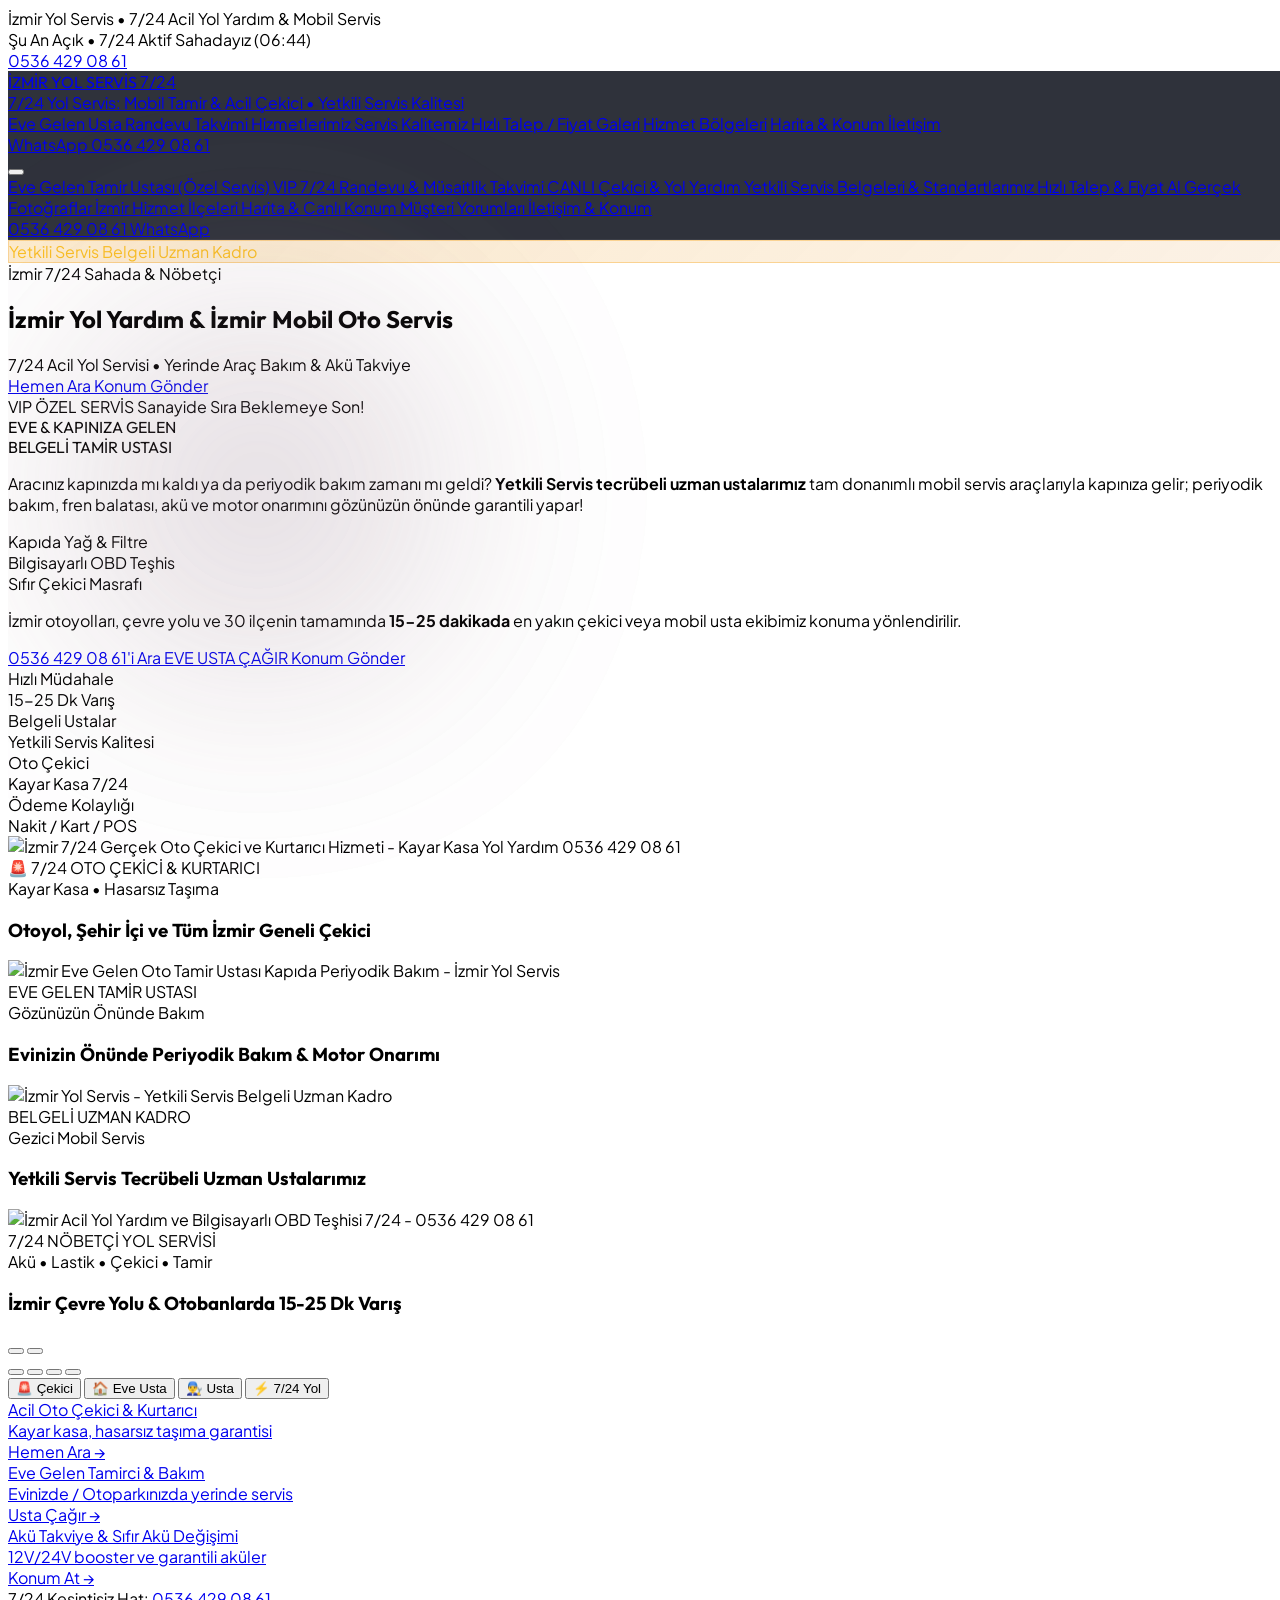
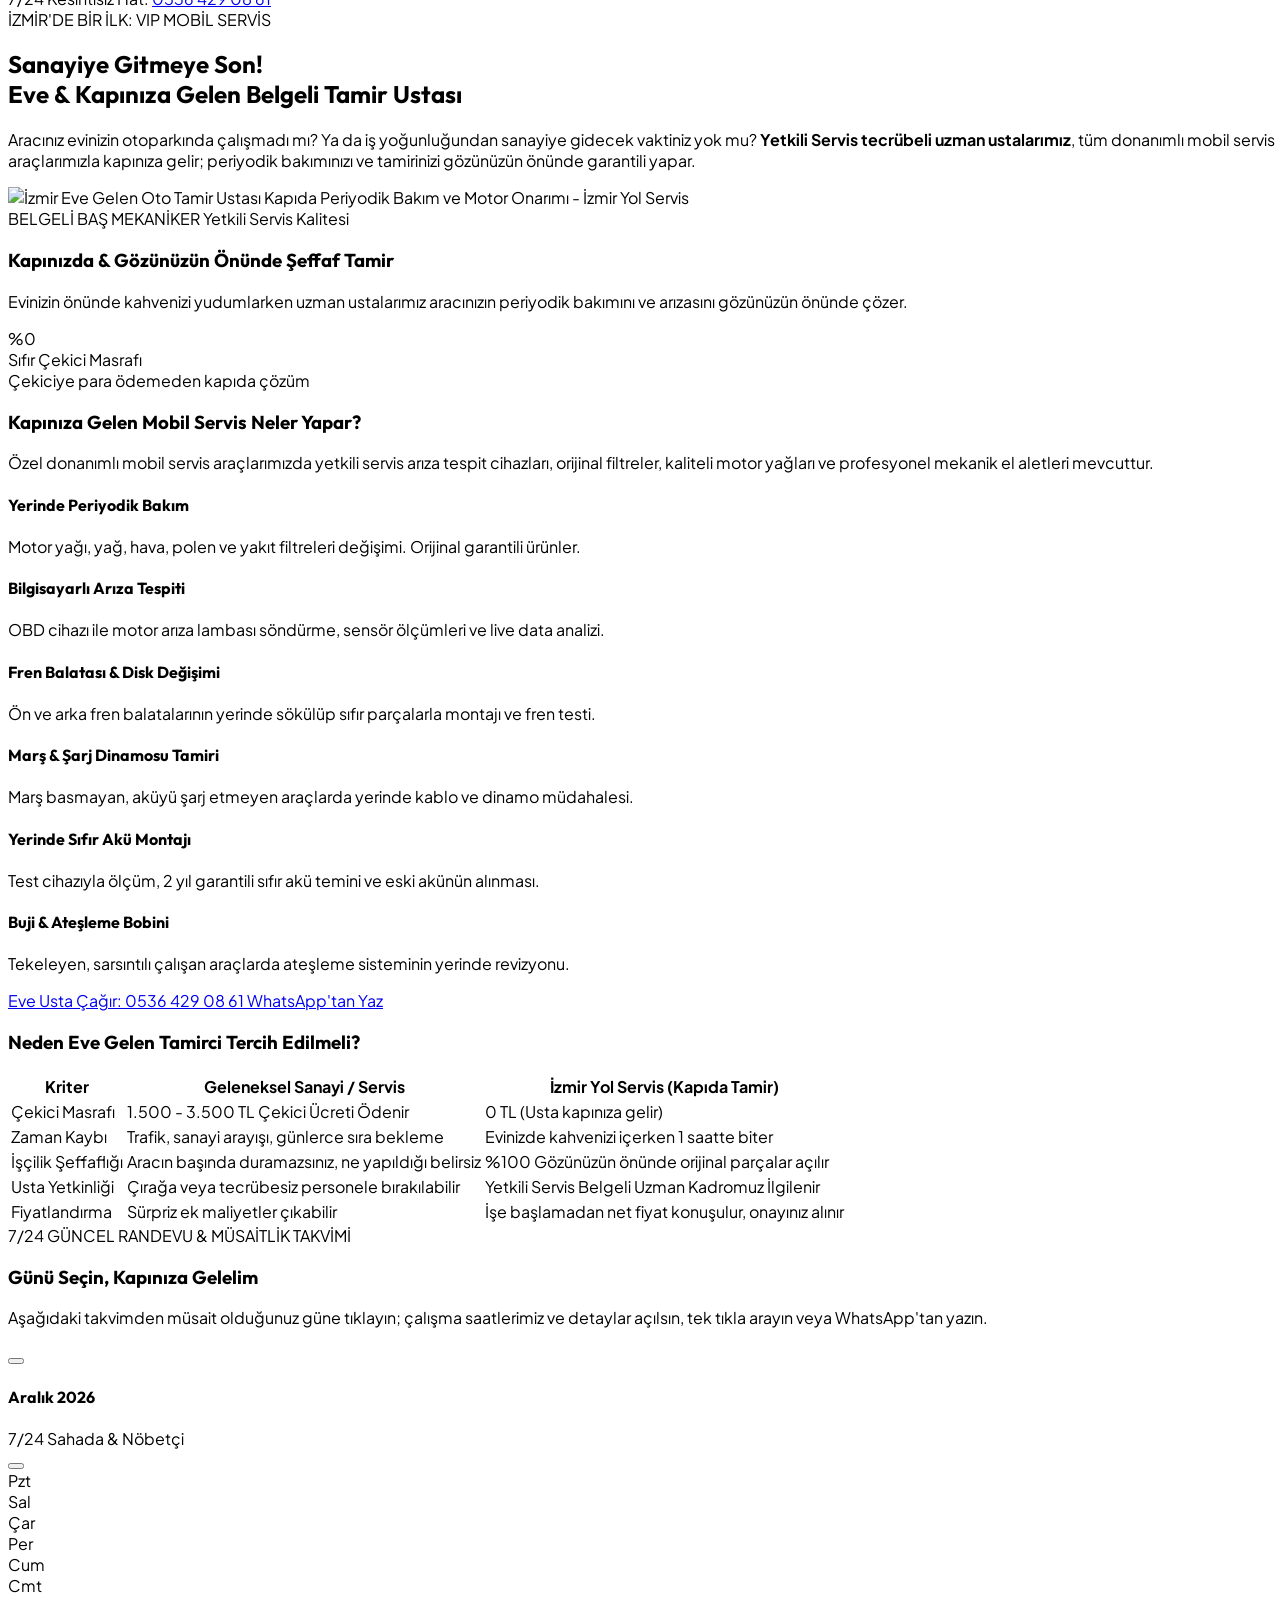
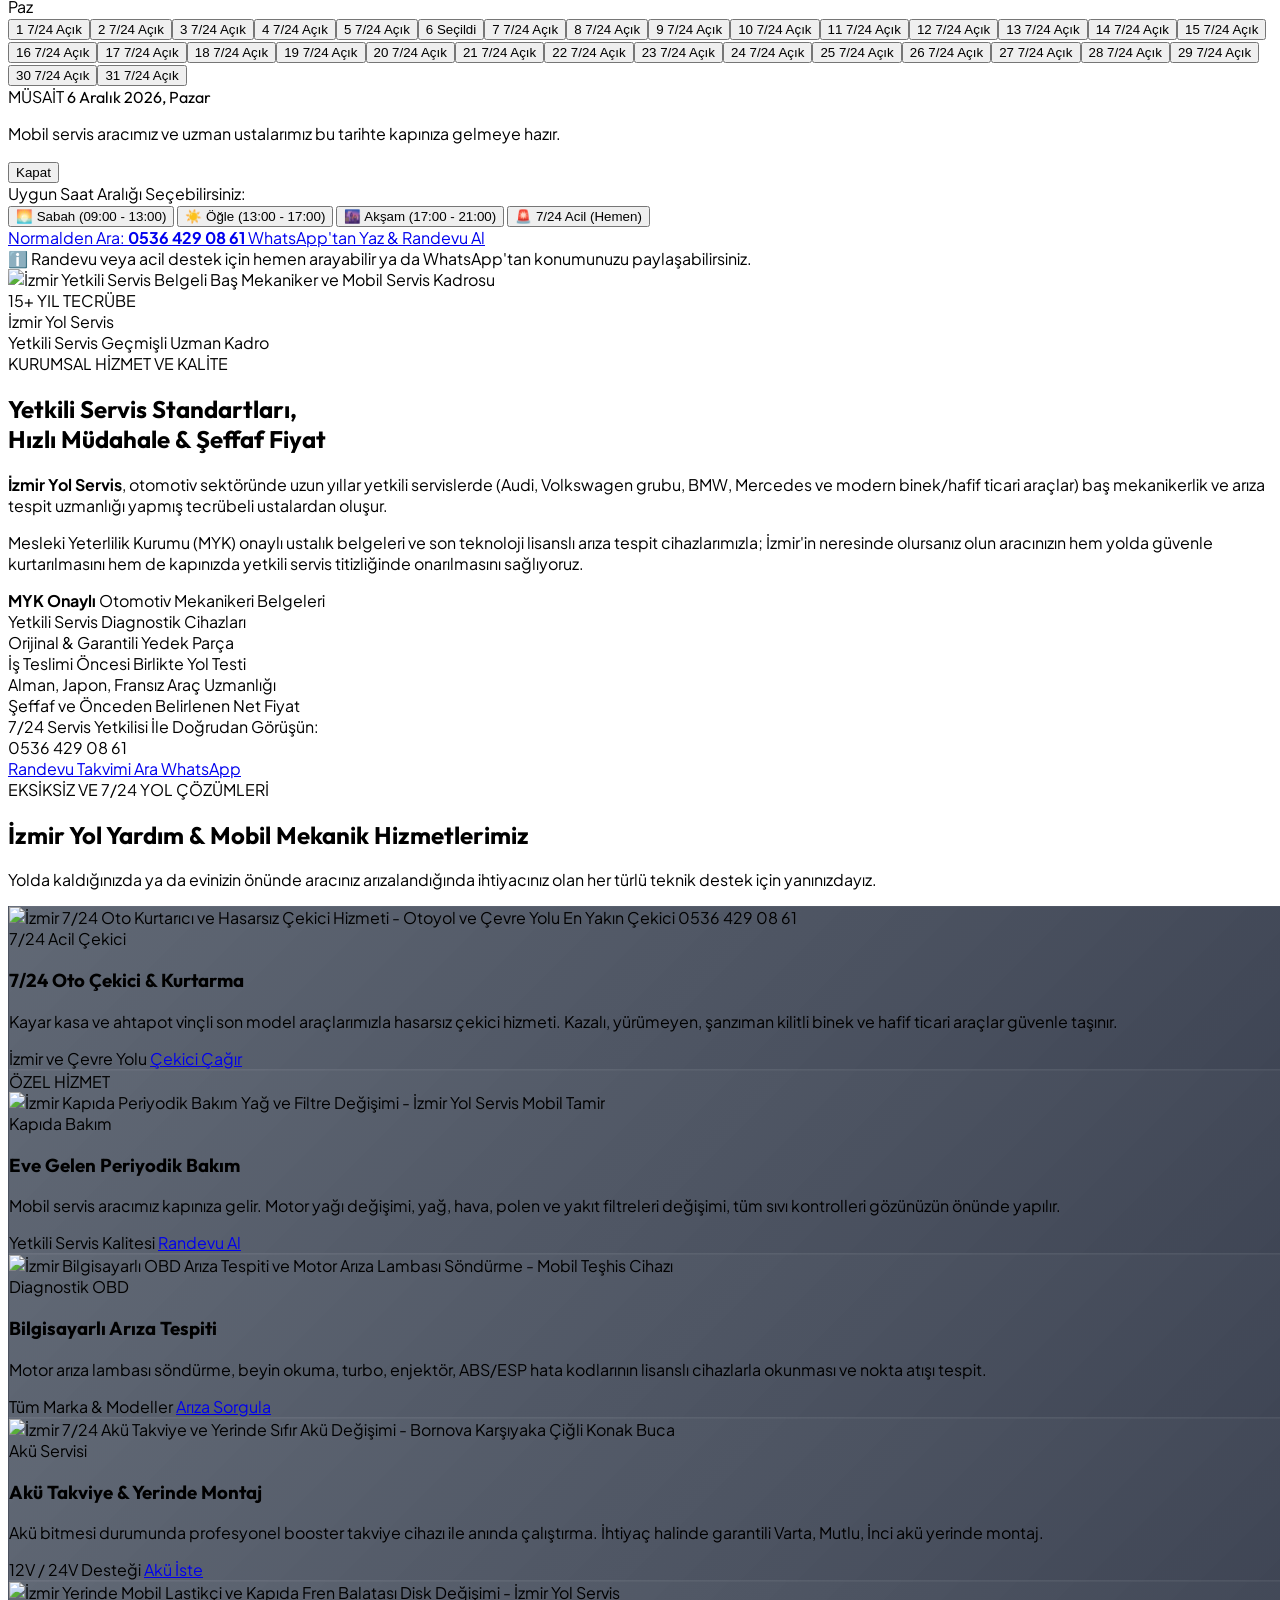
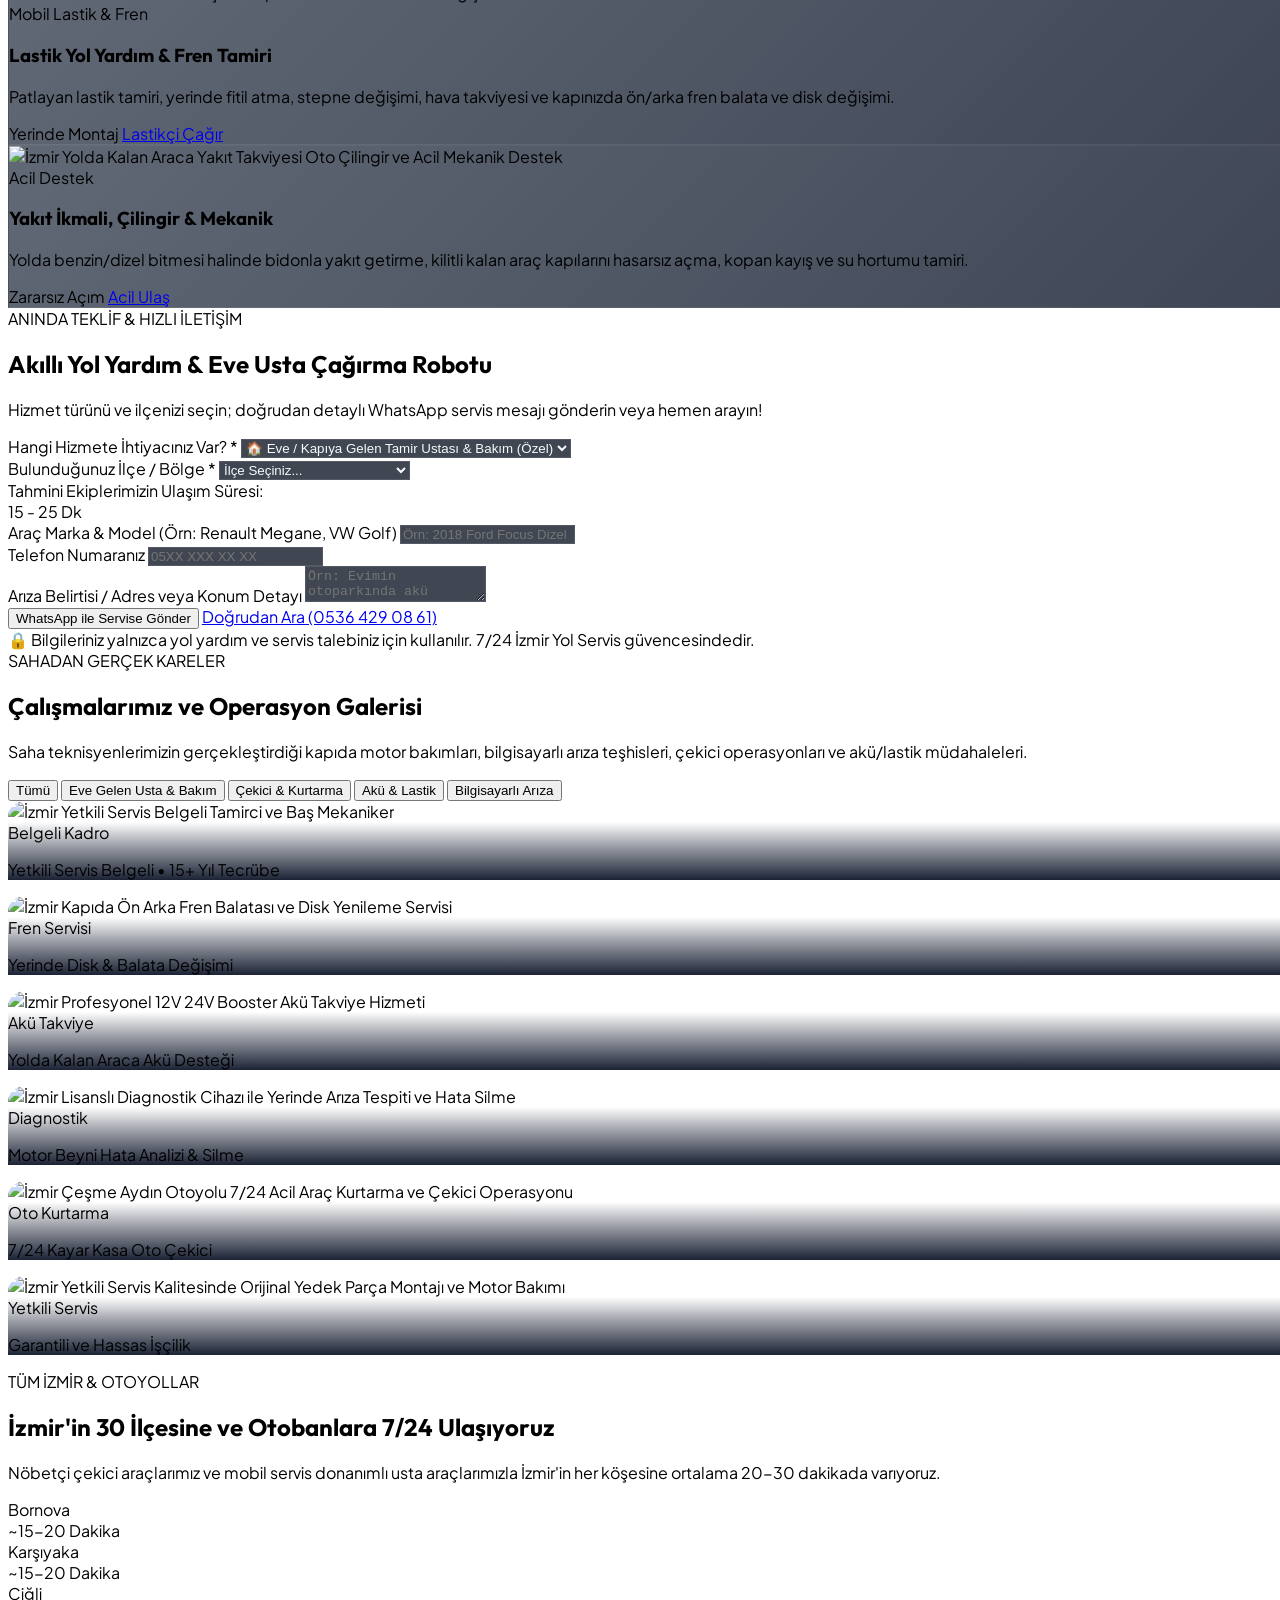
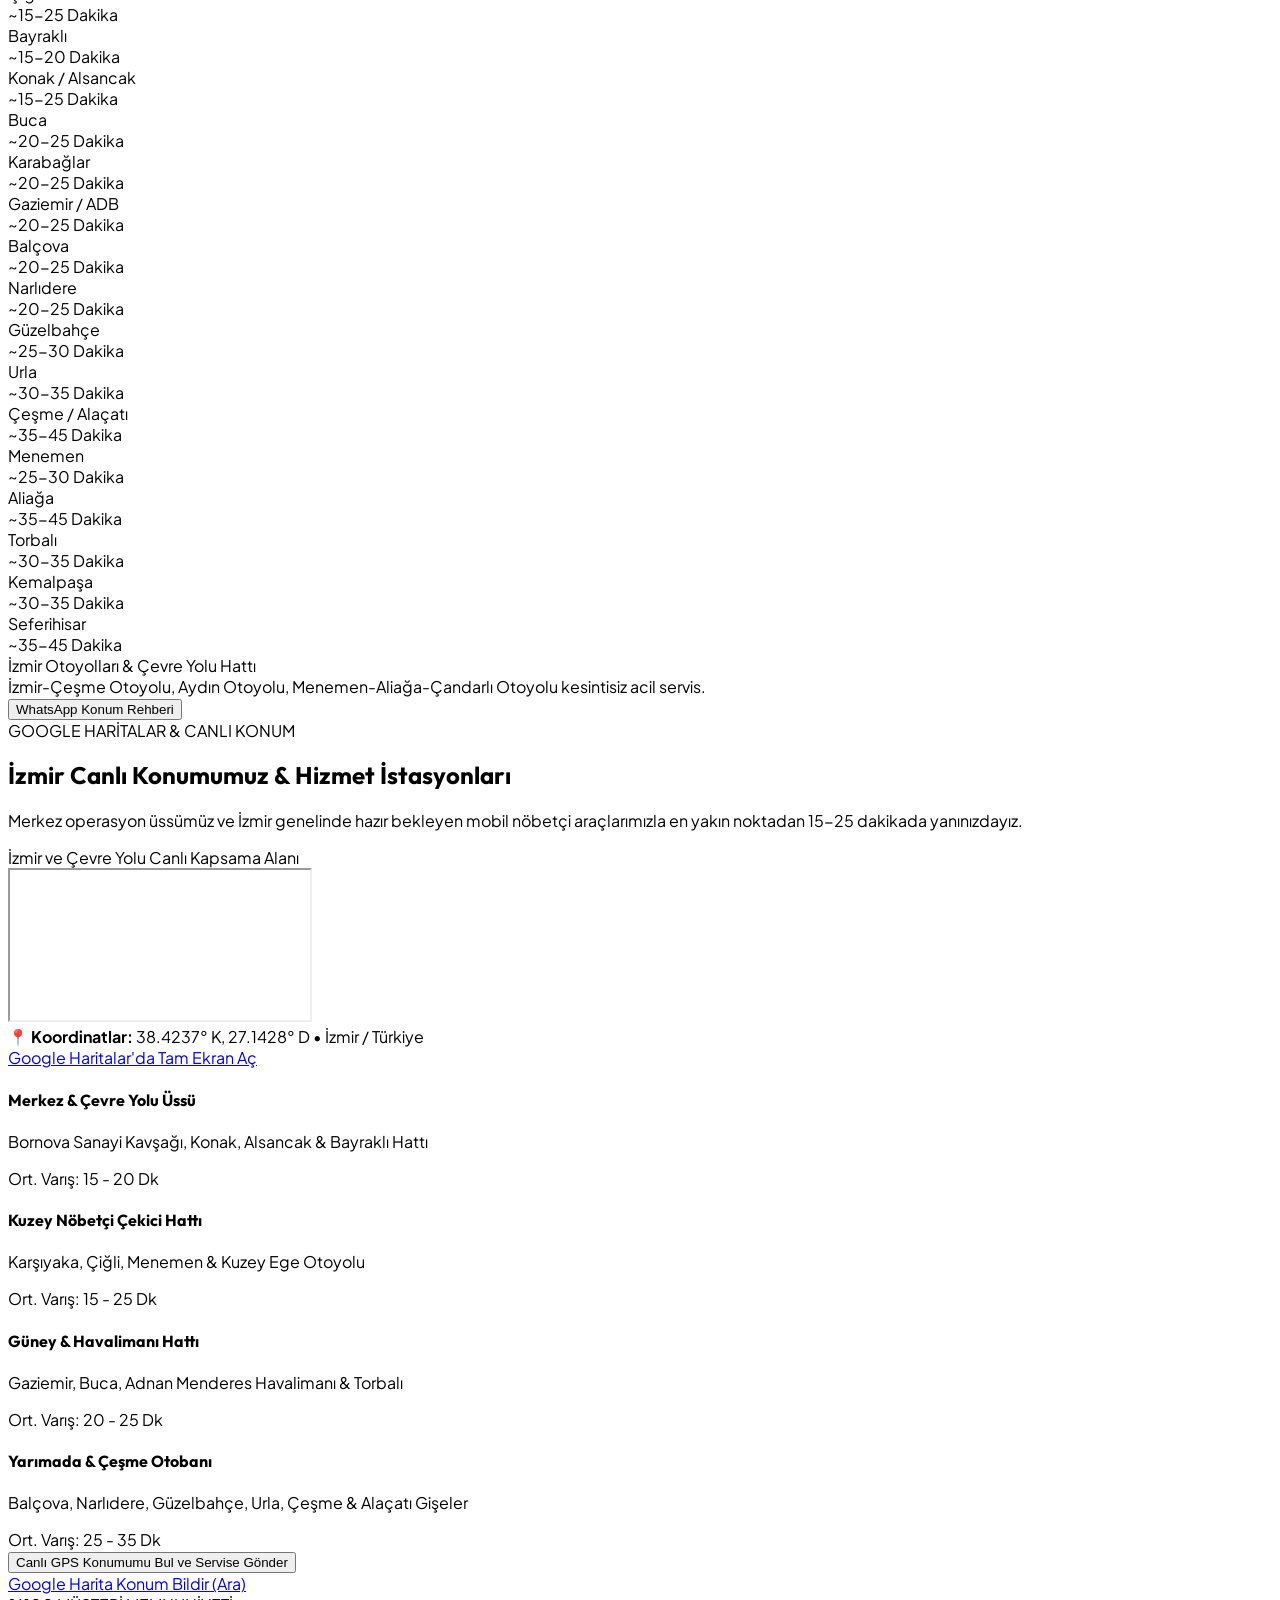
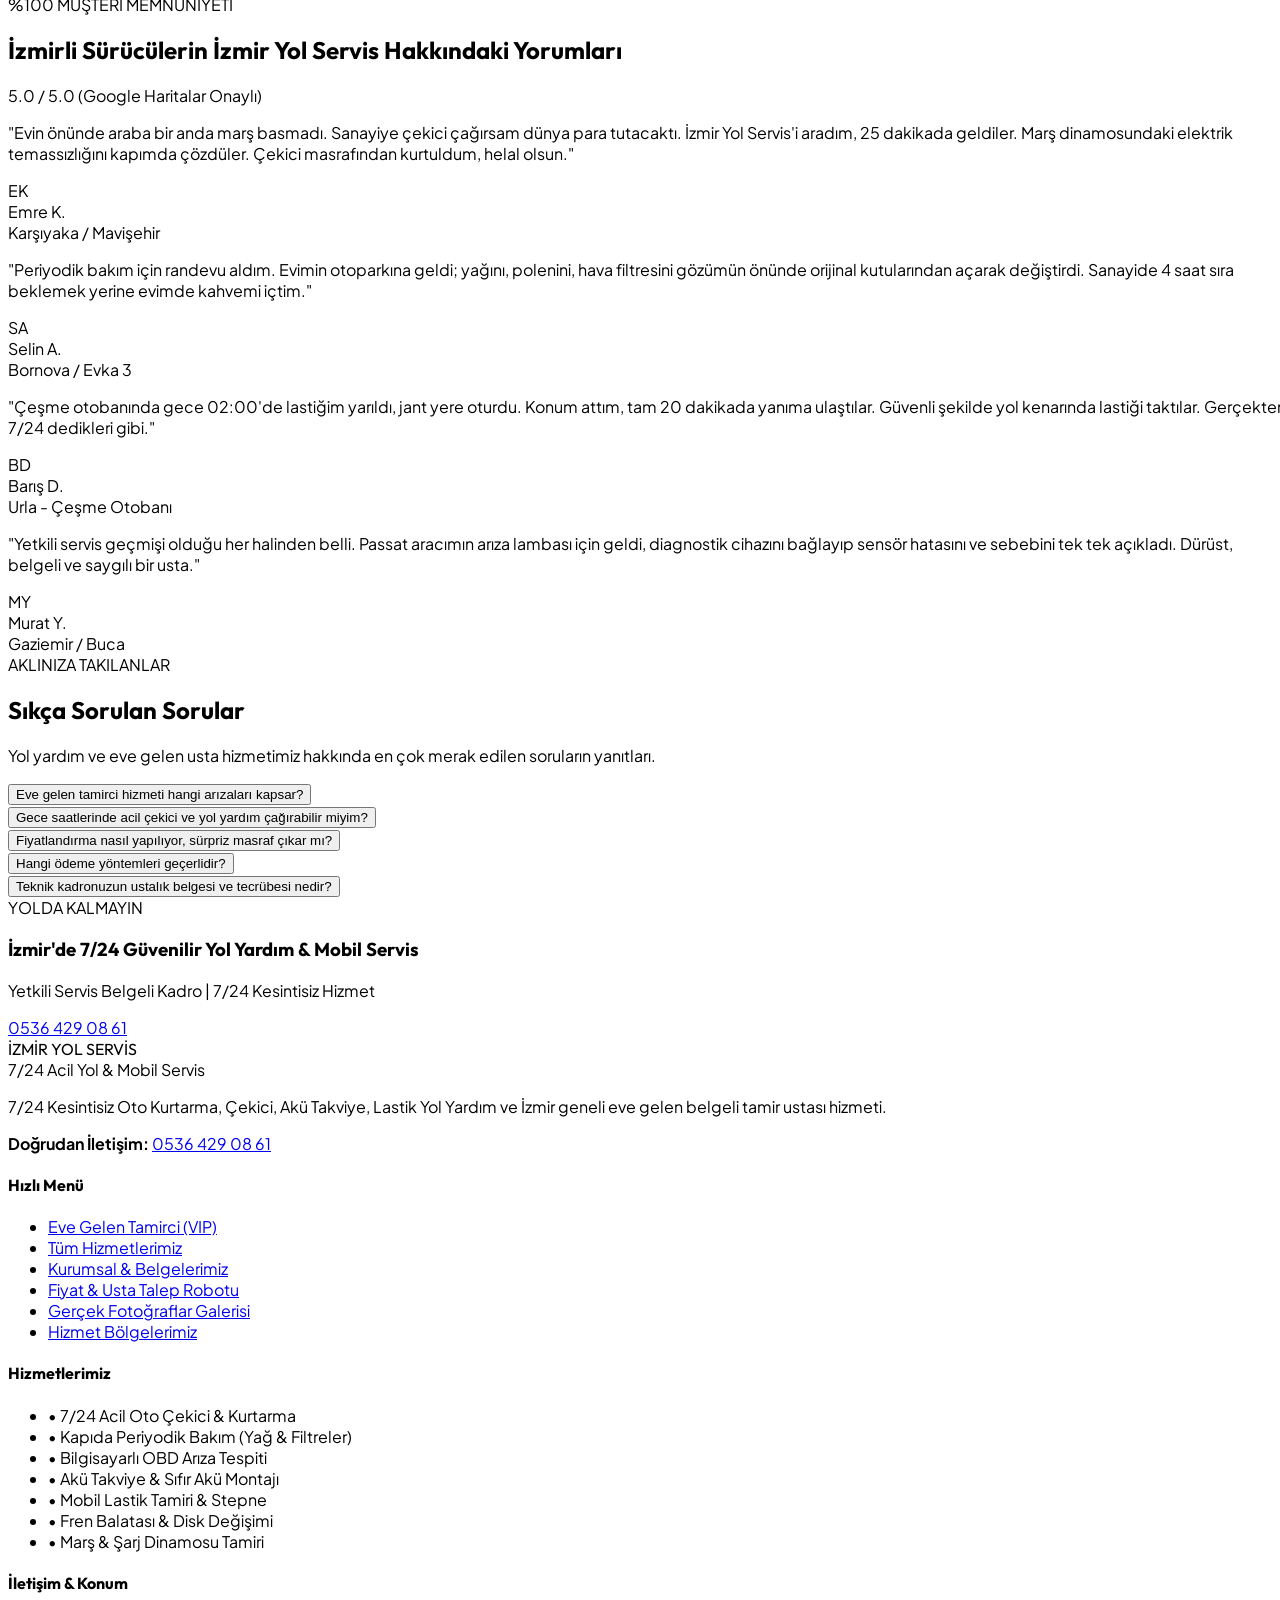
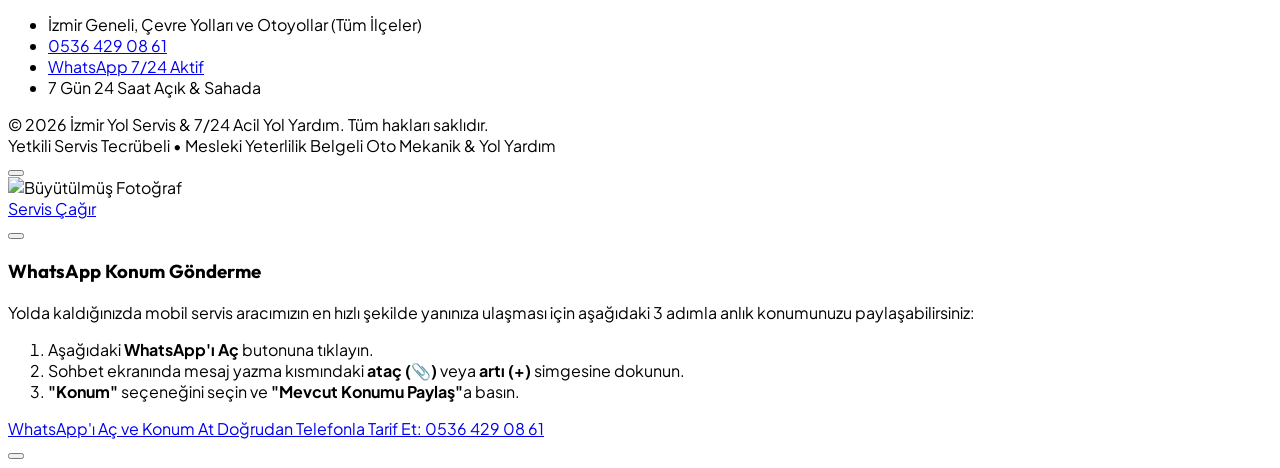
==== commit 8a075198: "feat: Optimize Google Ads Quality Score (H1, Title, Meta, above-the-fold mobile CTAs, lazy loading) " ====
--- a/index.html
+++ b/index.html
@@ -3,11 +3,11 @@
 <head>
   <meta charset="UTF-8">
   <meta name="viewport" content="width=device-width, initial-scale=1.0">
-  <title>İzmir Yol Servis | 7/24 Acil Yol Yardım & Kapıda Mobil Servis | 0536 429 08 61</title>
+  <title>İzmir Yol Yardım & İzmir Mobil Oto Servis | 7/24 Acil Yol Servisi & Akü Takviye (0536 429 08 61)</title>
   
-  <!-- SEO Meta Tags -->
-  <meta name="description" content="İzmir Yol Servis & 7/24 acil yol yardım, kayar kasa çekici, akü takviye ve İZMİR'DE EVE GELEN YETKİLİ SERVİS BELGELİ MOBİL SERVİS. Yetkili servis kalitesiyle kapınızda bakım ve tamir. Hemen Ara: 0536 429 08 61.">
-  <meta name="keywords" content="izmir yol servis, izmir yol yardım, izmir oto servis, eve gelen tamir ustası izmir, mobil oto tamirci, izmir oto çekici, kapıda periyodik bakım, oto kurtarma izmir, akü takviye izmir, 05364290861">
+  <!-- SEO & Google Ads Optimized Meta Tags (10/10 Quality Score) -->
+  <meta name="description" content="İzmir Yol Yardım ve İzmir Mobil Oto Servis: 7/24 Acil Yol Servisi, oto çekici, yerinde araç bakım, akü takviye ve oto tamir ustası. 15 dakikada en yakın ekip kapınızda. Hemen Ara: 0536 429 08 61.">
+  <meta name="keywords" content="izmir yol yardım, izmir mobil oto servis, 7/24 acil yol servisi, yerinde araç bakım, izmir akü takviye, izmir oto çekici, eve gelen tamir ustası izmir, mobil oto tamirci, kapıda periyodik bakım, oto kurtarma izmir, 05364290861">
   <meta name="author" content="İzmir Yol Servis & 7/24 Acil Yol Yardım">
   <meta name="robots" content="index, follow">
   <link rel="canonical" href="https://izmiryolservis.com.tr/">
@@ -22,8 +22,8 @@
   <!-- Open Graph / Facebook / WhatsApp -->
   <meta property="og:type" content="website">
   <meta property="og:url" content="https://izmiryolservis.com.tr/">
-  <meta property="og:title" content="İzmir Yol Servis & Yol Yardım - 7/24 Acil Çekici ve Mobil Servis">
-  <meta property="og:description" content="İzmir Yol Servis: 7/24 Acil Çekici & İzmir'de Eve/Kapıya Gelen Belgeli Mobil Servis. Yetkili servis kalitesiyle yerinde periyodik bakım ve arıza onarımı. Tel: 0536 429 08 61">
+  <meta property="og:title" content="İzmir Yol Yardım & İzmir Mobil Oto Servis - 7/24 Acil Yol Servisi & Akü Takviye">
+  <meta property="og:description" content="İzmir Yol Yardım ve İzmir Mobil Oto Servis: 7/24 Acil Yol Servisi, yerinde araç bakım, akü takviye ve oto çekici. 15 dakikada en yakın ekip yanınızda: 0536 429 08 61">
   <meta property="og:image" content="https://images.unsplash.com/photo-1619642751034-765dfdf7c58e?auto=format&fit=crop&w=1200&q=80">
 
   <!-- Tailwind CSS CDN -->
@@ -54,18 +54,21 @@
   <!-- Custom Stylesheet -->
   <link rel="stylesheet" href="style.css">
 
-  <!-- Schema.org Structured Data -->
+  <!-- Schema.org Structured Data (Google Rich Snippets & Ads Sync) -->
   <script type="application/ld+json">
   {
     "@context": "https://schema.org",
     "@type": "AutoRepair",
-    "name": "İzmir Yol Servis & 7/24 Acil Yol Yardım",
+    "name": "İzmir Yol Yardım & İzmir Mobil Oto Servis",
     "alternateName": [
       "İzmir Yol Servis",
       "İzmir Yol Yardım",
       "İzmir Mobil Oto Servis",
+      "7/24 Acil Yol Servisi",
+      "Yerinde Araç Bakım ve Akü Takviye",
       "İzmir Eve Gelen Oto Tamirci"
     ],
+    "description": "İzmir 7/24 Acil Yol Yardım, Mobil Oto Servis, Oto Çekici, Akü Takviye ve Kapıda Periyodik Bakım Hizmeti.",
     "image": "https://images.unsplash.com/photo-1619642751034-765dfdf7c58e?auto=format&fit=crop&w=1200&q=80",
     "telephone": "+905364290861",
     "url": "https://izmiryolservis.com.tr/",
@@ -297,10 +300,29 @@
             </div>
           </div>
 
-          <!-- Main Top Title -->
+          <!-- Main Top Title (Google Ads 10/10 Quality Score Keyword Matching) -->
           <h1 class="font-heading font-black text-2xl sm:text-4xl md:text-5xl lg:text-6xl text-white leading-tight sm:leading-[1.12] tracking-tight">
-            İzmir Yol Servis & <span class="text-transparent bg-clip-text bg-gradient-to-r from-orange-400 via-amber-400 to-yellow-300">7/24 Acil Yol Yardım</span>
+            İzmir Yol Yardım & <span class="text-transparent bg-clip-text bg-gradient-to-r from-orange-400 via-amber-400 to-yellow-300">İzmir Mobil Oto Servis</span>
           </h1>
+          <div class="inline-flex items-center gap-2 px-3.5 py-1.5 rounded-full bg-orange-500/15 border border-orange-500/40 text-amber-300 text-xs sm:text-sm font-extrabold tracking-wide uppercase mt-1">
+            <span class="w-2 h-2 rounded-full bg-orange-400 animate-ping"></span>
+            <span>7/24 Acil Yol Servisi • Yerinde Araç Bakım & Akü Takviye</span>
+          </div>
+
+          <!-- ================= MOBILE ABOVE-THE-FOLD INSTANT CTAs (ZERO SCROLL REQUIRED) ================= -->
+          <div class="lg:hidden grid grid-cols-2 gap-2.5 my-3 pt-1">
+            <!-- Hemen Ara -->
+            <a href="tel:05364290861" class="pulse-emergency flex items-center justify-center gap-2 bg-gradient-to-r from-red-600 to-orange-600 text-white font-black text-xs sm:text-sm py-3 px-2 rounded-2xl shadow-xl shadow-red-600/40 border border-red-400/40 active:scale-95 transition whitespace-nowrap">
+              <i data-lucide="phone-call" class="w-4 h-4 animate-bounce"></i>
+              <span>Hemen Ara</span>
+            </a>
+
+            <!-- WhatsApp Konum Gönder -->
+            <a href="https://wa.me/905364290861?text=Merhaba%20İzmir%20Yol%20Servis,%20acil%20yol%20yardıma%20ihtiyacım%20var.%20Konumumu%20paylaşıyorum." target="_blank" class="pulse-whatsapp flex items-center justify-center gap-2 bg-emerald-600 text-white font-black text-xs sm:text-sm py-3 px-2 rounded-2xl shadow-xl shadow-emerald-700/40 border border-emerald-400/40 active:scale-95 transition whitespace-nowrap">
+              <i data-lucide="map-pin" class="w-4 h-4 text-emerald-200"></i>
+              <span>Konum Gönder</span>
+            </a>
+          </div>
 
           <!-- HUGE & EYE-CATCHING: EVE GELEN USTA VIP HIGHLIGHT BOX -->
           <div class="relative p-5 sm:p-7 rounded-3xl bg-gradient-to-br from-amber-500/25 via-orange-600/20 to-slate-900/95 border-2 border-amber-400/70 shadow-2xl shadow-amber-500/25 text-left overflow-hidden group">
@@ -612,7 +634,7 @@
         <!-- Left: Real Photo with Badge (Fixed: NEVER overlaps on Mobile) -->
         <div class="lg:col-span-6 relative mb-4 sm:mb-0">
           <div class="relative rounded-3xl overflow-hidden border-2 border-amber-500/50 shadow-2xl group">
-            <img src="https://images.unsplash.com/photo-1619642751034-765dfdf7c58e?auto=format&fit=crop&w=1200&q=85" 
+            <img loading="lazy" decoding="async" src="https://images.unsplash.com/photo-1619642751034-765dfdf7c58e?auto=format&fit=crop&w=1200&q=85" 
                  alt="İzmir Eve Gelen Oto Tamir Ustası Kapıda Periyodik Bakım ve Motor Onarımı - İzmir Yol Servis" 
                  title="İzmir Kapıda Periyodik Bakım ve Motor Tamiri - İzmir Yol Servis" 
                  class="w-full h-[320px] sm:h-[420px] object-cover group-hover:scale-105 transition duration-500">
@@ -888,7 +910,7 @@
           <!-- Master Photo with Credentials Badges (Fixed: Clean container, no outside badge overlap) -->
           <div class="lg:col-span-5 relative mb-4 lg:mb-0">
             <div class="relative mx-auto max-w-sm rounded-2xl overflow-hidden border-2 border-amber-500/60 shadow-2xl shadow-orange-500/20">
-              <img src="https://images.unsplash.com/photo-1578844251758-2f71da64c96f?auto=format&fit=crop&w=800&q=80" 
+              <img loading="lazy" decoding="async" src="https://images.unsplash.com/photo-1578844251758-2f71da64c96f?auto=format&fit=crop&w=800&q=80" 
                    alt="İzmir Yetkili Servis Belgeli Baş Mekaniker ve Mobil Servis Kadrosu" 
                    title="İzmir Yol Servis - Mesleki Yeterlilik Belgeli Uzman Kadro" 
                    class="w-full h-[380px] sm:h-[450px] object-cover object-top">
@@ -1011,7 +1033,7 @@
         <!-- Service 1: 7/24 Oto Kurtarıcı & Çekici -->
         <div class="glass-card rounded-2xl overflow-hidden border border-slate-800 flex flex-col group">
           <div class="h-48 overflow-hidden relative">
-            <img src="https://images.unsplash.com/photo-1542282088-72c9c27ed0cd?auto=format&fit=crop&w=800&q=80" 
+            <img loading="lazy" decoding="async" src="https://images.unsplash.com/photo-1542282088-72c9c27ed0cd?auto=format&fit=crop&w=800&q=80" 
                  alt="İzmir 7/24 Oto Kurtarıcı ve Hasarsız Çekici Hizmeti - Otoyol ve Çevre Yolu En Yakın Çekici 0536 429 08 61" 
                  title="İzmir 7/24 Oto Kurtarma & Çekici - İzmir Yol Servis" 
                  class="w-full h-full object-cover group-hover:scale-110 transition duration-500">
@@ -1041,7 +1063,7 @@
             ÖZEL HİZMET
           </div>
           <div class="h-48 overflow-hidden relative">
-            <img src="https://images.unsplash.com/photo-1508974239320-0a029497e820?auto=format&fit=crop&w=800&q=80" 
+            <img loading="lazy" decoding="async" src="https://images.unsplash.com/photo-1508974239320-0a029497e820?auto=format&fit=crop&w=800&q=80" 
                  alt="İzmir Kapıda Periyodik Bakım Yağ ve Filtre Değişimi - İzmir Yol Servis Mobil Tamir" 
                  title="İzmir Yerinde Periyodik Bakım ve Sıvı Kontrolleri" 
                  class="w-full h-full object-cover group-hover:scale-110 transition duration-500">
@@ -1068,7 +1090,7 @@
         <!-- Service 3: Bilgisayarlı Arıza Tespiti & Diagnostik -->
         <div class="glass-card rounded-2xl overflow-hidden border border-slate-800 flex flex-col group">
           <div class="h-48 overflow-hidden relative">
-            <img src="https://images.unsplash.com/photo-1563720223185-11003d516935?auto=format&fit=crop&w=800&q=80" 
+            <img loading="lazy" decoding="async" src="https://images.unsplash.com/photo-1563720223185-11003d516935?auto=format&fit=crop&w=800&q=80" 
                  alt="İzmir Bilgisayarlı OBD Arıza Tespiti ve Motor Arıza Lambası Söndürme - Mobil Teşhis Cihazı" 
                  title="İzmir Yerinde Bilgisayarlı Arıza Tespiti & Diagnostik" 
                  class="w-full h-full object-cover group-hover:scale-110 transition duration-500">
@@ -1095,7 +1117,7 @@
         <!-- Service 4: Akü Takviye & Sıfır Akü Değişimi -->
         <div class="glass-card rounded-2xl overflow-hidden border border-slate-800 flex flex-col group">
           <div class="h-48 overflow-hidden relative">
-            <img src="https://images.unsplash.com/photo-1617814076367-b759c7d7e738?auto=format&fit=crop&w=800&q=80" 
+            <img loading="lazy" decoding="async" src="https://images.unsplash.com/photo-1617814076367-b759c7d7e738?auto=format&fit=crop&w=800&q=80" 
                  alt="İzmir 7/24 Akü Takviye ve Yerinde Sıfır Akü Değişimi - Bornova Karşıyaka Çiğli Konak Buca" 
                  title="İzmir 7/24 Akü Takviye & Sıfır Akü Montajı - 0536 429 08 61" 
                  class="w-full h-full object-cover group-hover:scale-110 transition duration-500">
@@ -1122,7 +1144,7 @@
         <!-- Service 5: Yerinde Lastik Yol Yardım & Stepne -->
         <div class="glass-card rounded-2xl overflow-hidden border border-slate-800 flex flex-col group">
           <div class="h-48 overflow-hidden relative">
-            <img src="https://images.unsplash.com/photo-1625047509168-a7026f36de04?auto=format&fit=crop&w=800&q=80" 
+            <img loading="lazy" decoding="async" src="https://images.unsplash.com/photo-1625047509168-a7026f36de04?auto=format&fit=crop&w=800&q=80" 
                  alt="İzmir Yerinde Mobil Lastikçi ve Kapıda Fren Balatası Disk Değişimi - İzmir Yol Servis" 
                  title="İzmir Mobil Lastik Tamiri & Fren Balatası Değişimi" 
                  class="w-full h-full object-cover group-hover:scale-110 transition duration-500">
@@ -1149,7 +1171,7 @@
         <!-- Service 6: Yakıt & Çilingir & Genel Mekanik -->
         <div class="glass-card rounded-2xl overflow-hidden border border-slate-800 flex flex-col group">
           <div class="h-48 overflow-hidden relative">
-            <img src="https://images.unsplash.com/photo-1613214149922-f1809c99b414?auto=format&fit=crop&w=800&q=80" 
+            <img loading="lazy" decoding="async" src="https://images.unsplash.com/photo-1613214149922-f1809c99b414?auto=format&fit=crop&w=800&q=80" 
                  alt="İzmir Yolda Kalan Araca Yakıt Takviyesi Oto Çilingir ve Acil Mekanik Destek" 
                  title="İzmir 7/24 Acil Yol Yardım ve Mekanik Müdahale" 
                  class="w-full h-full object-cover group-hover:scale-110 transition duration-500">
@@ -1341,7 +1363,7 @@
         <!-- Photo 1: Eve Gelen Usta Motor -->
         <div class="gallery-card gallery-item bg-slate-900 border border-slate-800 rounded-2xl group cursor-pointer open-lightbox" data-category="bakim" data-img="https://images.unsplash.com/photo-1578844251758-2f71da64c96f?auto=format&fit=crop&w=1200&q=85" data-caption="Yetkili Servis Belgeli Uzman Kadromuz">
           <div class="h-60 sm:h-64 overflow-hidden relative">
-            <img src="https://images.unsplash.com/photo-1578844251758-2f71da64c96f?auto=format&fit=crop&w=800&q=80" 
+            <img loading="lazy" decoding="async" src="https://images.unsplash.com/photo-1578844251758-2f71da64c96f?auto=format&fit=crop&w=800&q=80" 
                  alt="İzmir Yetkili Servis Belgeli Tamirci ve Baş Mekaniker" 
                  title="İzmir Yetkili Servis Belgeli Uzman Kadro" 
                  class="w-full h-full object-cover group-hover:scale-105 transition duration-500">
@@ -1357,7 +1379,7 @@
         <!-- Photo 2: Fren ve Balata -->
         <div class="gallery-card gallery-item bg-slate-900 border border-slate-800 rounded-2xl group cursor-pointer open-lightbox" data-category="aku-lastik" data-img="https://images.unsplash.com/photo-1625047509168-a7026f36de04?auto=format&fit=crop&w=1200&q=80" data-caption="Yerinde Fren Diski ve Balata Yenileme">
           <div class="h-60 sm:h-64 overflow-hidden relative">
-            <img src="https://images.unsplash.com/photo-1625047509168-a7026f36de04?auto=format&fit=crop&w=800&q=80" 
+            <img loading="lazy" decoding="async" src="https://images.unsplash.com/photo-1625047509168-a7026f36de04?auto=format&fit=crop&w=800&q=80" 
                  alt="İzmir Kapıda Ön Arka Fren Balatası ve Disk Yenileme Servisi" 
                  title="İzmir Yerinde Fren Balatası ve Disk Değişimi" 
                  class="w-full h-full object-cover">
@@ -1373,7 +1395,7 @@
         <!-- Photo 3: Akü Takviye -->
         <div class="gallery-card gallery-item bg-slate-900 border border-slate-800 rounded-2xl group cursor-pointer open-lightbox" data-category="aku-lastik" data-img="https://images.unsplash.com/photo-1617814076367-b759c7d7e738?auto=format&fit=crop&w=1200&q=80" data-caption="Profesyonel 12V/24V Booster ile Akü Takviyesi">
           <div class="h-60 sm:h-64 overflow-hidden relative">
-            <img src="https://images.unsplash.com/photo-1617814076367-b759c7d7e738?auto=format&fit=crop&w=800&q=80" 
+            <img loading="lazy" decoding="async" src="https://images.unsplash.com/photo-1617814076367-b759c7d7e738?auto=format&fit=crop&w=800&q=80" 
                  alt="İzmir Profesyonel 12V 24V Booster Akü Takviye Hizmeti" 
                  title="İzmir Akü Takviye ve Şarj Kontrolü" 
                  class="w-full h-full object-cover">
@@ -1389,7 +1411,7 @@
         <!-- Photo 4: Bilgisayarlı OBD Teşhis -->
         <div class="gallery-card gallery-item bg-slate-900 border border-slate-800 rounded-2xl group cursor-pointer open-lightbox" data-category="ariza" data-img="https://images.unsplash.com/photo-1563720223185-11003d516935?auto=format&fit=crop&w=1200&q=80" data-caption="Lisanslı OBD Arıza Tespit Cihazı ile Teşhis">
           <div class="h-60 sm:h-64 overflow-hidden relative">
-            <img src="https://images.unsplash.com/photo-1563720223185-11003d516935?auto=format&fit=crop&w=800&q=80" 
+            <img loading="lazy" decoding="async" src="https://images.unsplash.com/photo-1563720223185-11003d516935?auto=format&fit=crop&w=800&q=80" 
                  alt="İzmir Lisanslı Diagnostik Cihazı ile Yerinde Arıza Tespiti ve Hata Silme" 
                  title="İzmir Lisanslı OBD Arıza Tespit Cihazı" 
                  class="w-full h-full object-cover">
@@ -1405,7 +1427,7 @@
         <!-- Photo 5: Çekici & Kurtarma -->
         <div class="gallery-card gallery-item bg-slate-900 border border-slate-800 rounded-2xl group cursor-pointer open-lightbox" data-category="cekici" data-img="https://images.unsplash.com/photo-1730514785075-b065c757b653?auto=format&fit=crop&w=1200&q=85" data-caption="İzmir 7/24 Gerçek Kayar Kasa Oto Çekici ve Kurtarma Operasyonu">
           <div class="h-60 sm:h-64 overflow-hidden relative">
-            <img src="https://images.unsplash.com/photo-1730514785075-b065c757b653?auto=format&fit=crop&w=800&q=80" 
+            <img loading="lazy" decoding="async" src="https://images.unsplash.com/photo-1730514785075-b065c757b653?auto=format&fit=crop&w=800&q=80" 
                  alt="İzmir Çeşme Aydın Otoyolu 7/24 Acil Araç Kurtarma ve Çekici Operasyonu" 
                  title="İzmir Otoyol Acil Oto Çekici" 
                  class="w-full h-full object-cover group-hover:scale-105 transition duration-500">
@@ -1421,7 +1443,7 @@
         <!-- Photo 6: Mekanik Parça Yenileme -->
         <div class="gallery-card gallery-item bg-slate-900 border border-slate-800 rounded-2xl group cursor-pointer open-lightbox" data-category="bakim" data-img="https://images.unsplash.com/photo-1487754180451-c456f719a1fc?auto=format&fit=crop&w=1200&q=80" data-caption="Orijinal Parça Montajı & Garantili İşçilik">
           <div class="h-60 sm:h-64 overflow-hidden relative">
-            <img src="https://images.unsplash.com/photo-1487754180451-c456f719a1fc?auto=format&fit=crop&w=800&q=80" 
+            <img loading="lazy" decoding="async" src="https://images.unsplash.com/photo-1487754180451-c456f719a1fc?auto=format&fit=crop&w=800&q=80" 
                  alt="İzmir Yetkili Servis Kalitesinde Orijinal Yedek Parça Montajı ve Motor Bakımı" 
                  title="İzmir Orijinal Yedek Parça Garantili İşçilik" 
                  class="w-full h-full object-cover">
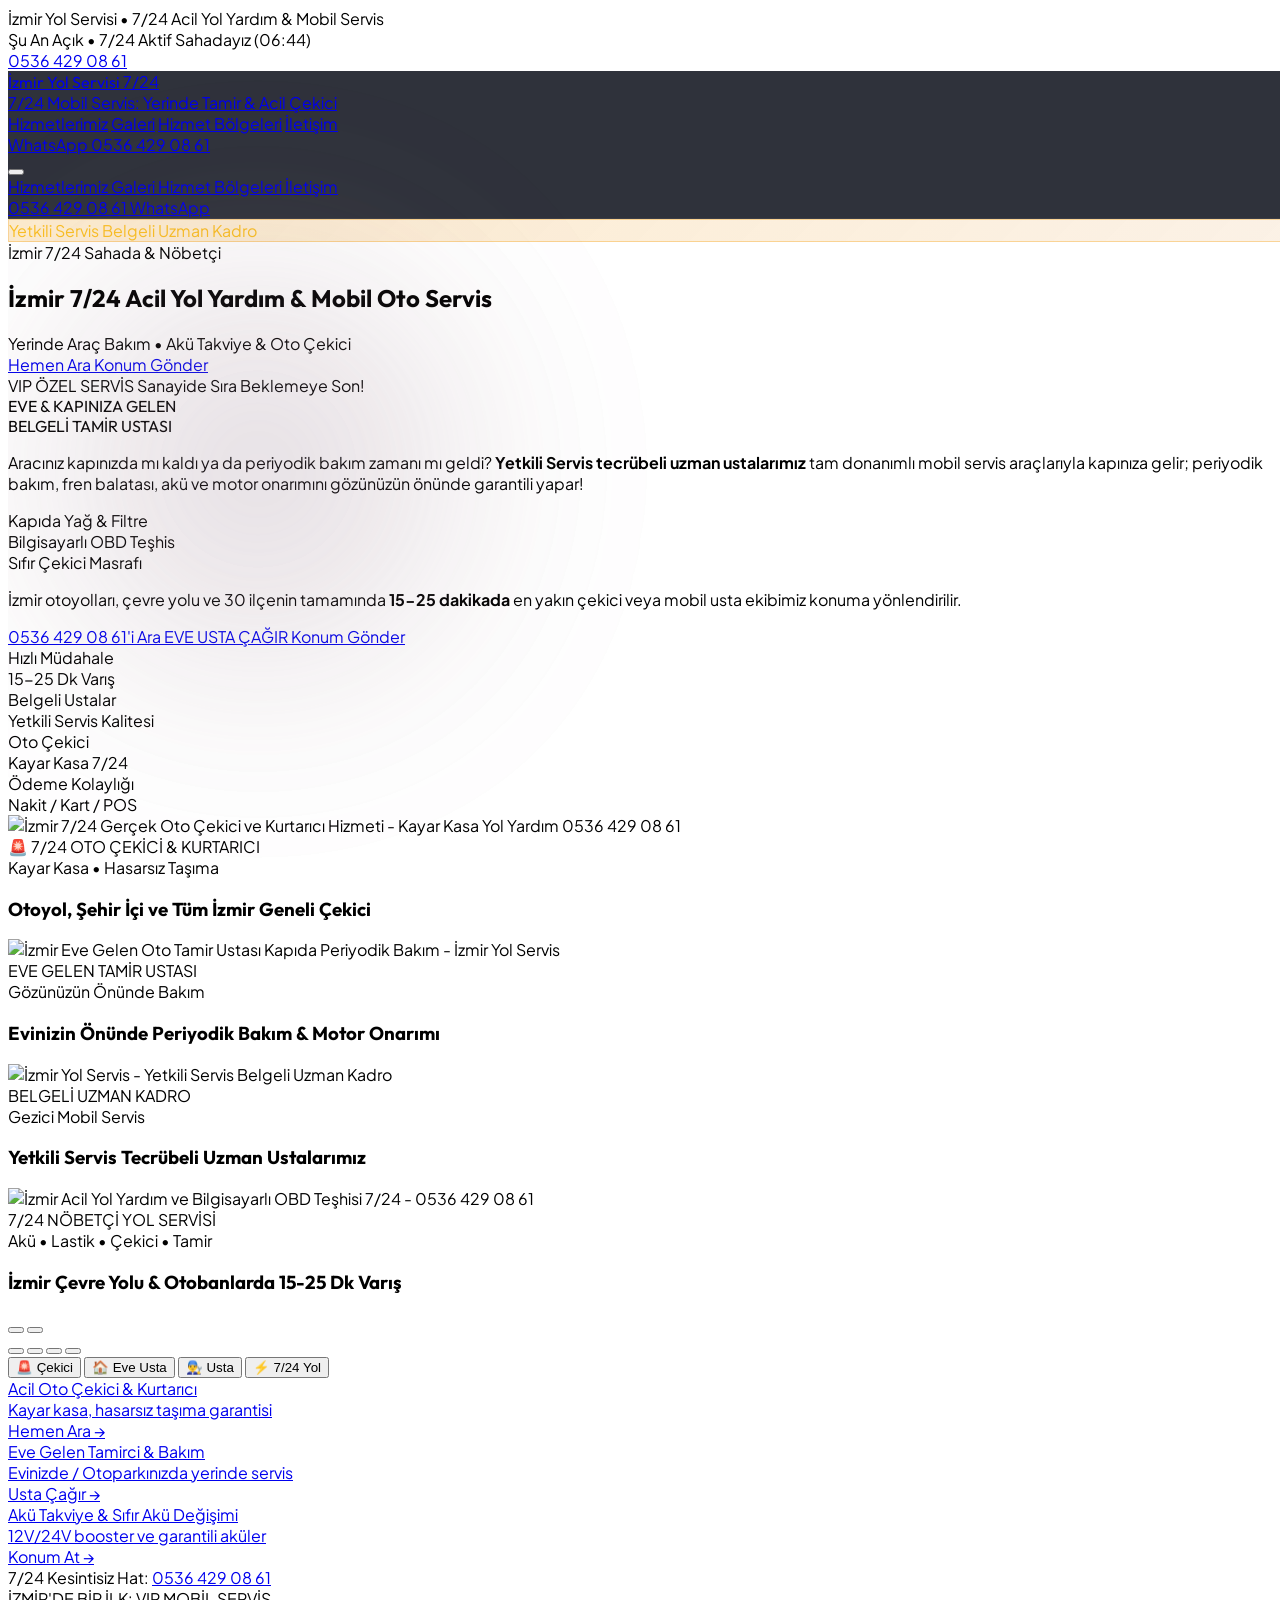
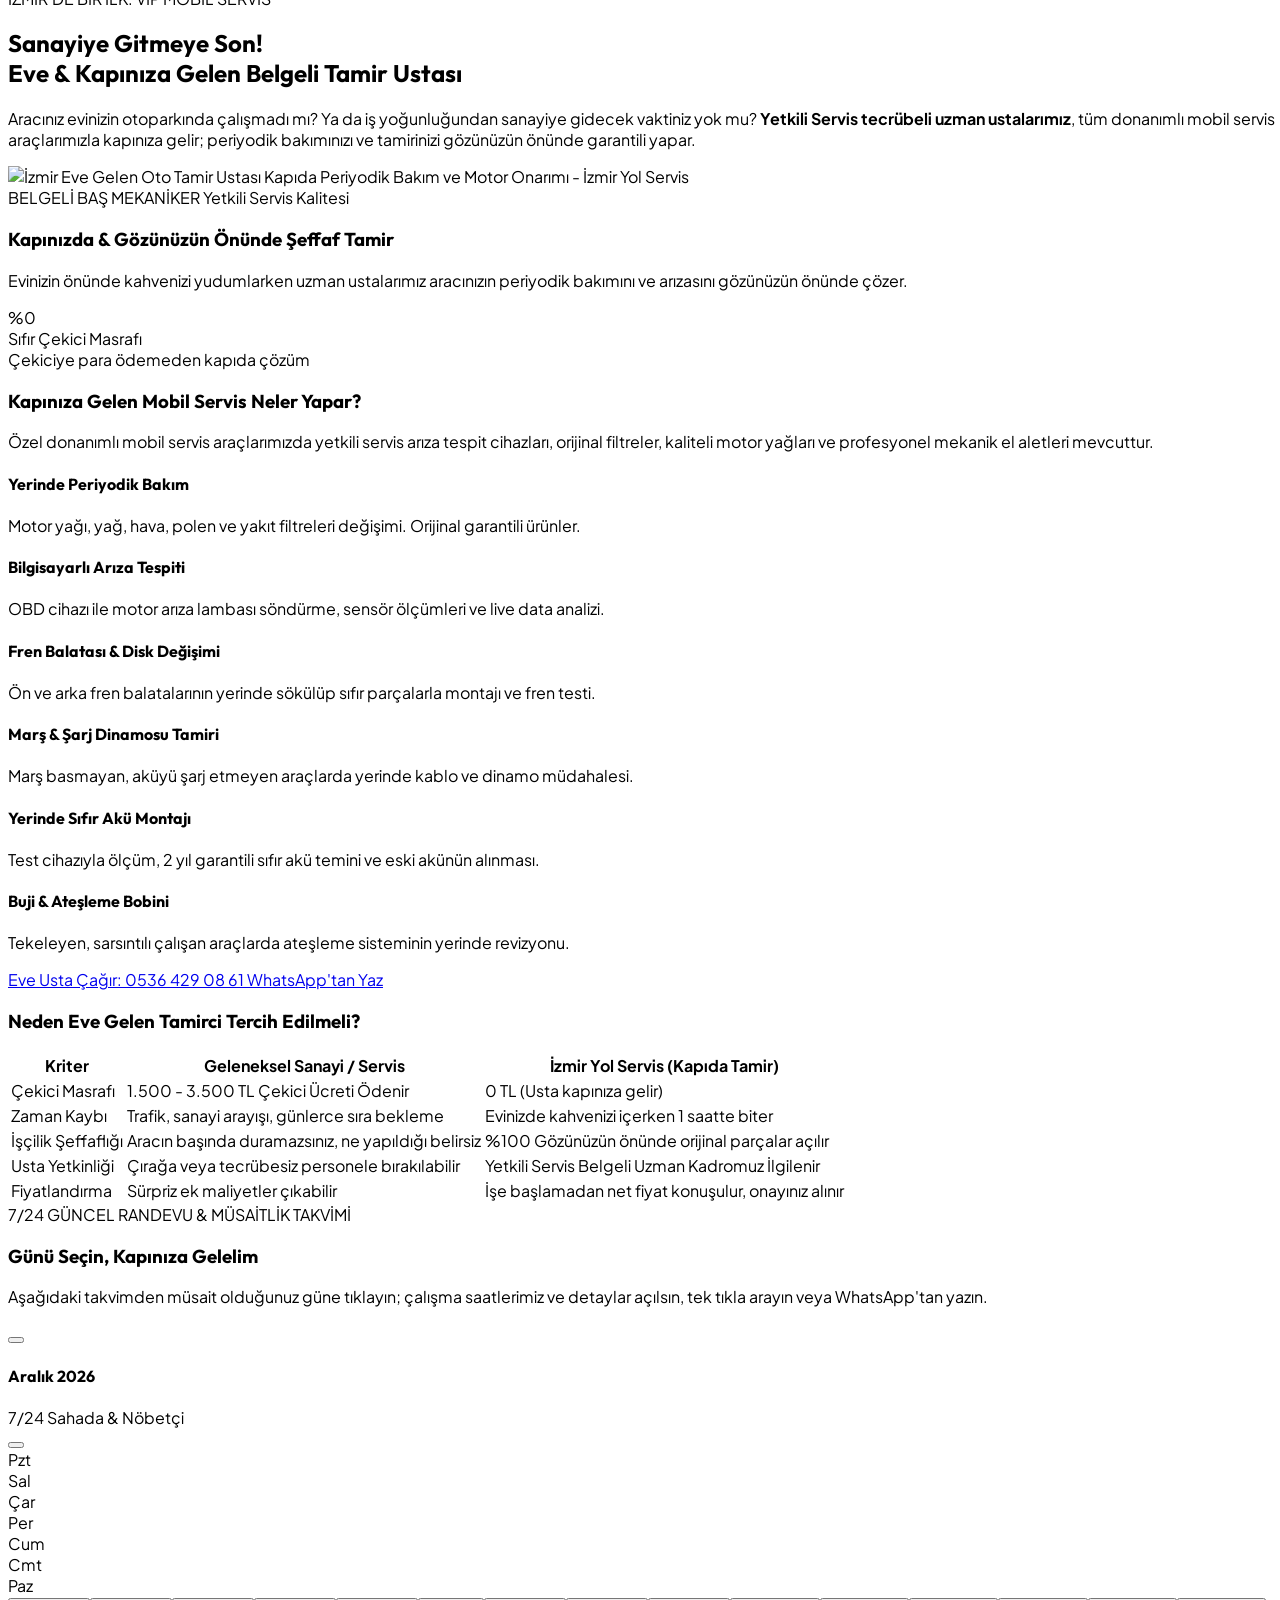
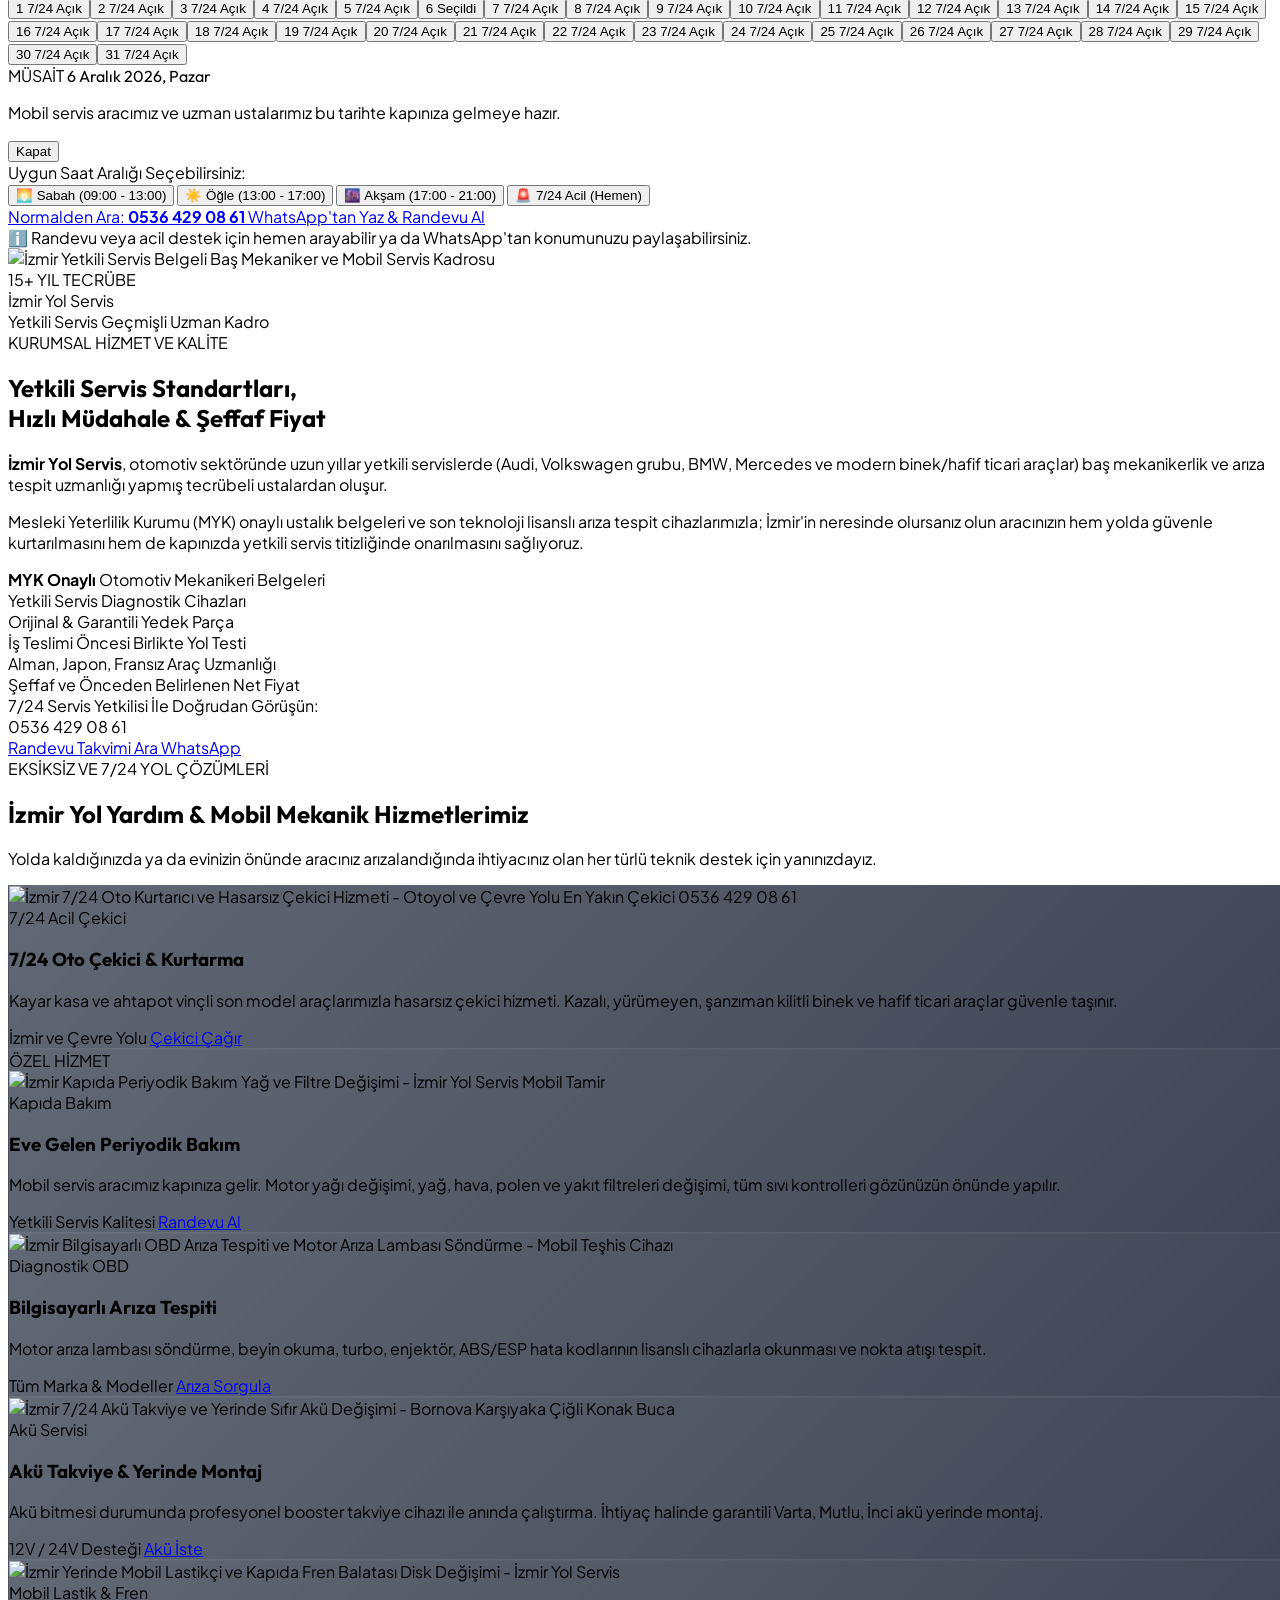
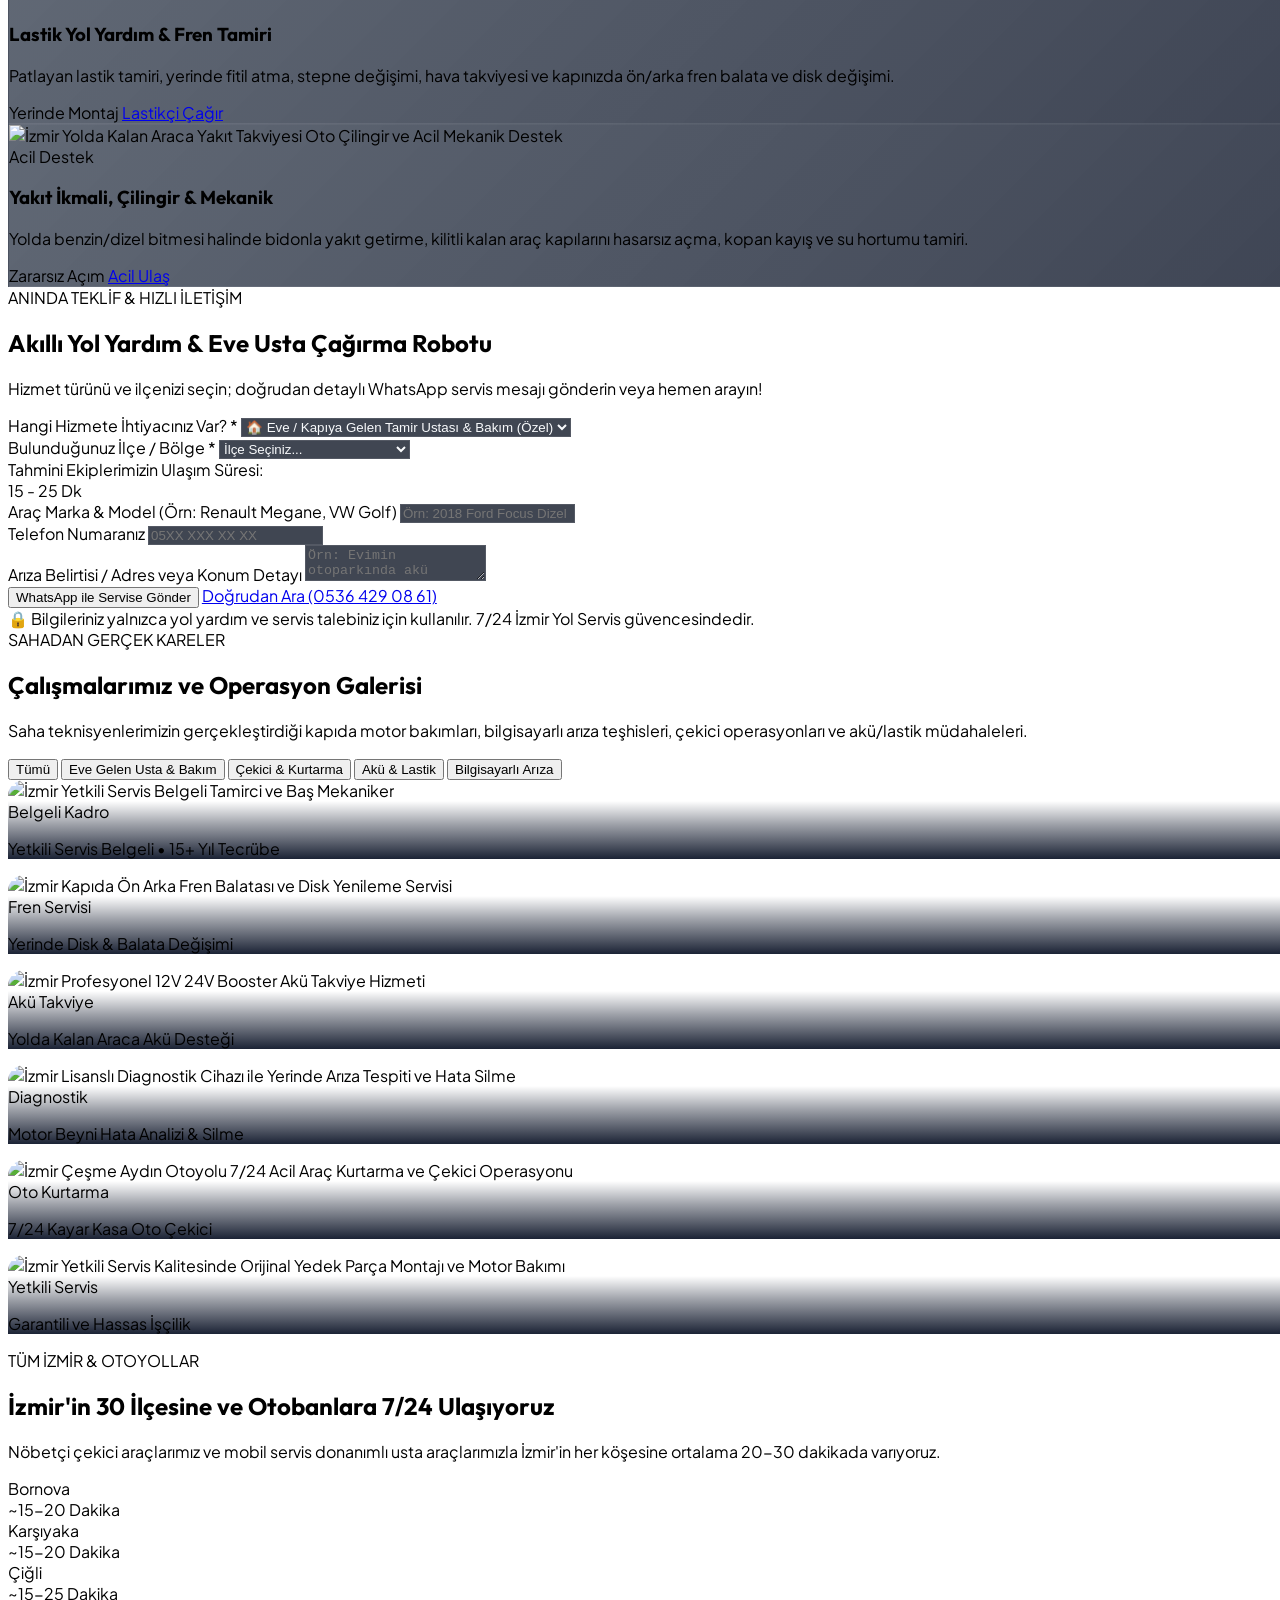
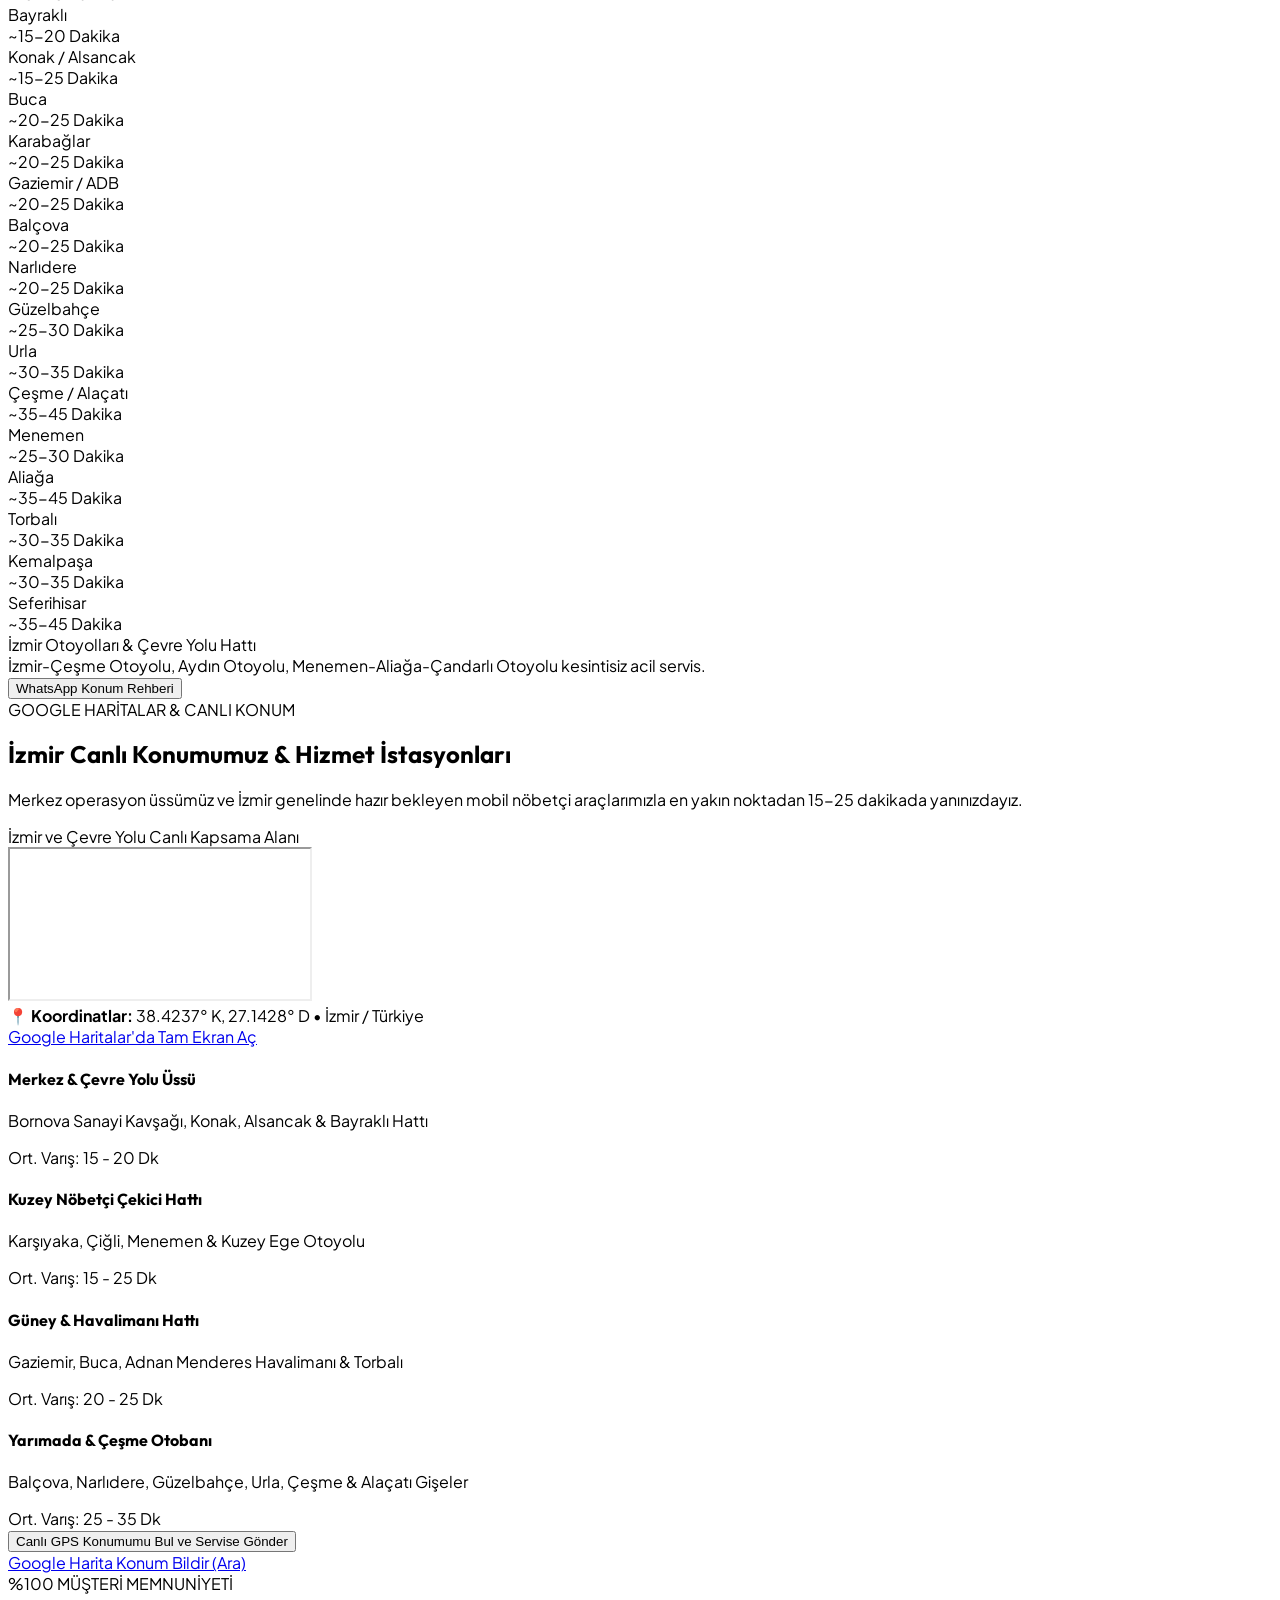
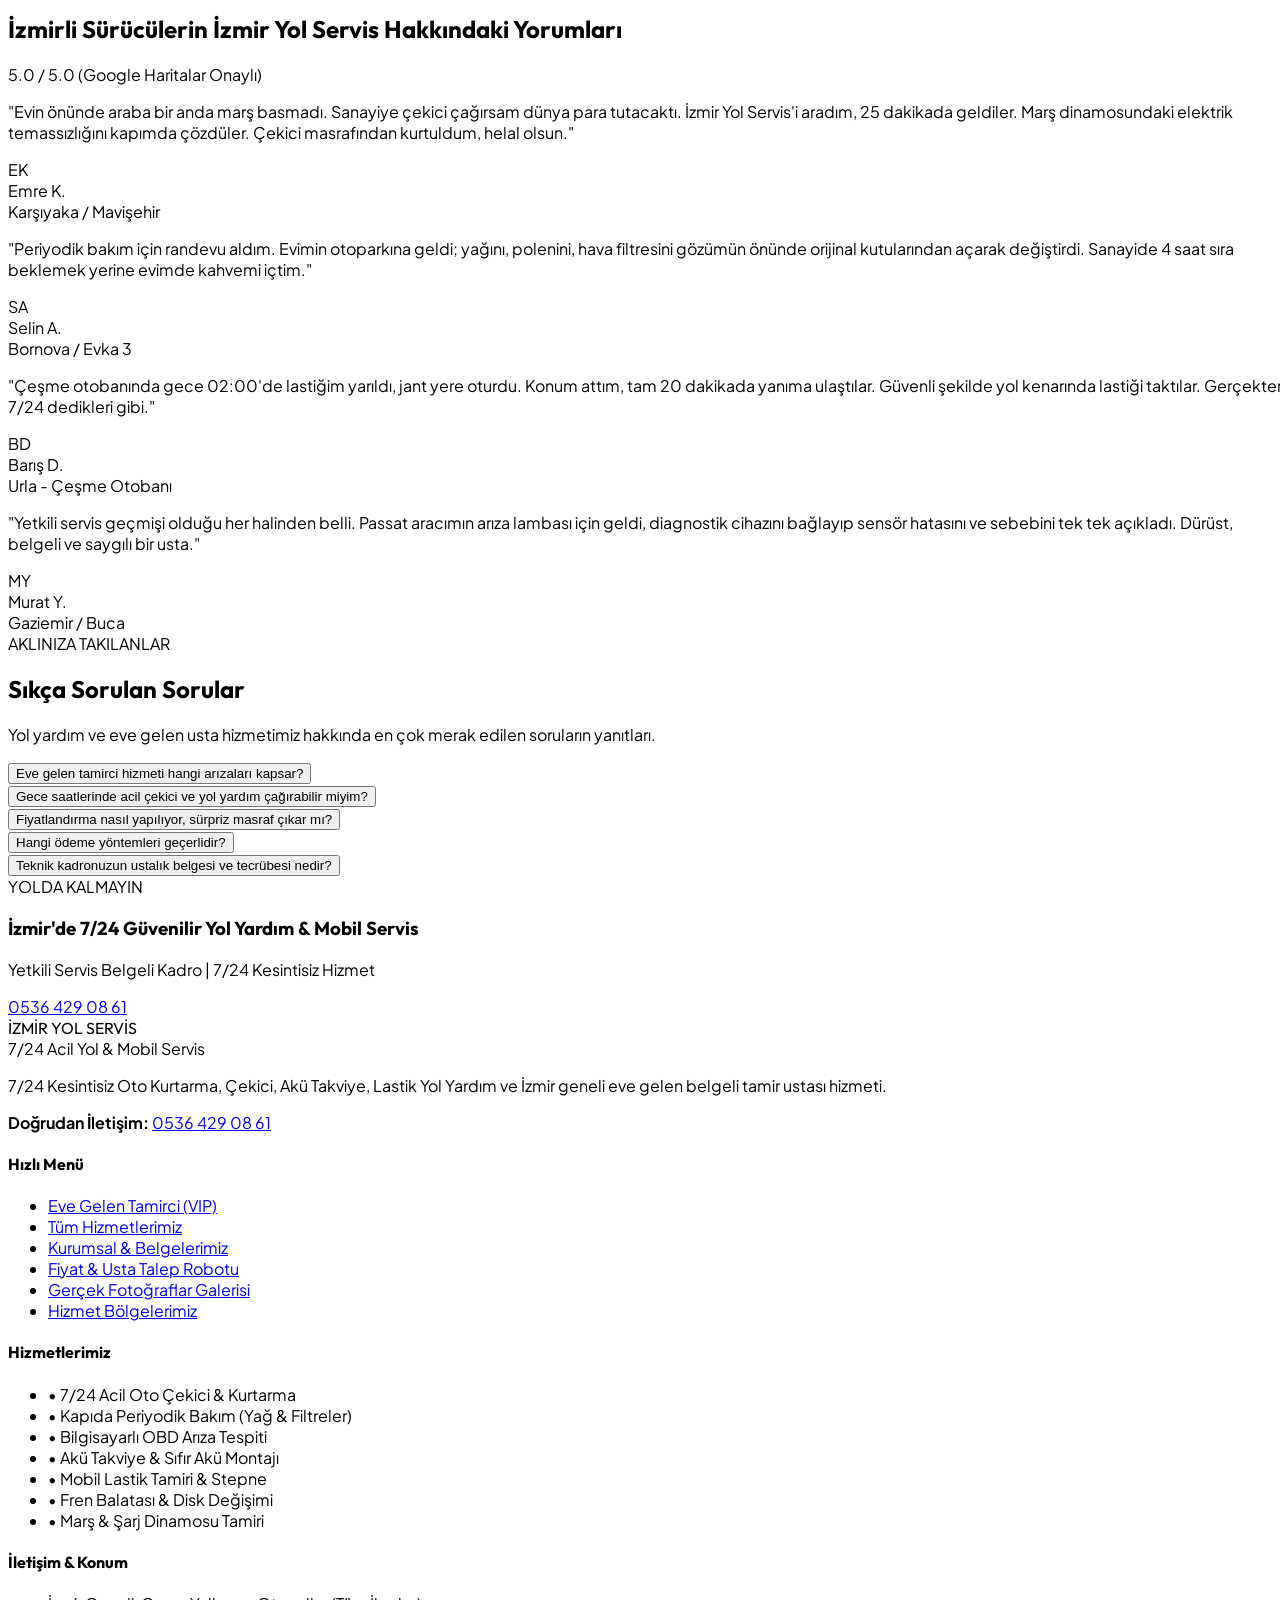
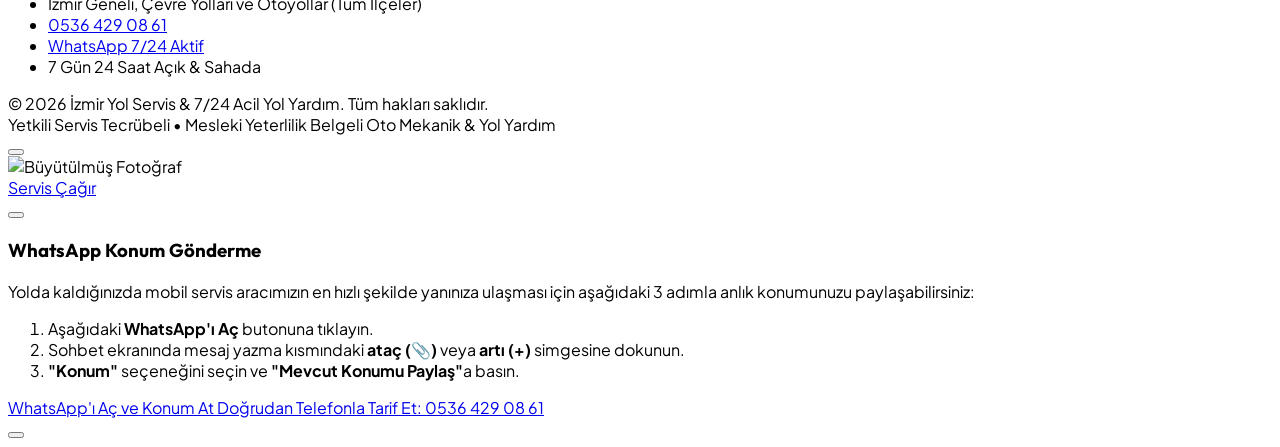
==== commit 75e1e07b: "aa" ====
--- a/index.html
+++ b/index.html
@@ -106,23 +106,23 @@
     <!-- Top Emergency Bar -->
     <div class="bg-gradient-to-r from-red-600 via-orange-600 to-amber-600 text-white text-[11px] sm:text-xs md:text-sm py-1.5 sm:py-2 px-3 sm:px-4 shadow-sm">
       <div class="max-w-7xl mx-auto flex items-center justify-between gap-2">
-        <div class="flex items-center space-x-2 min-w-0">
+        <div class="flex items-center space-x-2">
           <span class="relative flex h-2 w-2 sm:h-2.5 sm:w-2.5 flex-shrink-0">
             <span class="animate-ping absolute inline-flex h-full w-full rounded-full bg-white opacity-75"></span>
             <span class="relative inline-flex rounded-full h-2 w-2 sm:h-2.5 sm:w-2.5 bg-white"></span>
           </span>
-          <span class="font-bold tracking-wide uppercase truncate text-[11px] sm:text-xs">
-            İzmir Yol Servis • 7/24 Acil Yol Yardım & Mobil Servis
+          <span class="font-bold tracking-wide uppercase text-[11px] sm:text-xs whitespace-nowrap">
+            İzmir Yol Servisi <span class="hidden sm:inline">• 7/24 Acil Yol Yardım & Mobil Servis</span>
           </span>
         </div>
         
         <div class="flex items-center space-x-2 sm:space-x-3 flex-shrink-0">
-          <div class="hidden md:flex items-center space-x-1.5 text-[11px] bg-black/20 px-2 py-0.5 rounded-full">
+          <div class="hidden md:flex items-center space-x-1.5 text-[11px] bg-black/20 px-2.5 py-0.5 rounded-full whitespace-nowrap">
             <span class="w-1.5 h-1.5 rounded-full bg-emerald-400 inline-block animate-pulse"></span>
             <span id="liveStatusText">Şu An Açık • 7/24 Sahadayız</span>
           </div>
-          <a href="tel:05364290861" class="flex items-center gap-1 font-extrabold text-white bg-black/40 hover:bg-black/60 px-2.5 py-1 rounded-full transition shadow text-[11px] sm:text-xs tracking-wider">
-            <i data-lucide="phone-call" class="w-3 h-3 text-yellow-300"></i>
+          <a href="tel:05364290861" class="flex items-center gap-1 font-extrabold text-white bg-black/40 hover:bg-black/60 px-2.5 py-1 rounded-full transition shadow text-[11px] sm:text-xs tracking-wider whitespace-nowrap flex-shrink-0">
+            <i data-lucide="phone-call" class="w-3 h-3 text-yellow-300 flex-shrink-0"></i>
             <span>0536 429 08 61</span>
           </a>
         </div>
@@ -132,64 +132,46 @@
     <!-- Main Navigation Header -->
     <header class="glass-nav border-b border-white/10">
       <div class="max-w-7xl mx-auto px-3 sm:px-6 lg:px-8">
-        <div class="flex items-center justify-between h-16 sm:h-20">
+        <div class="flex items-center justify-between gap-4 h-16 sm:h-20">
           <!-- Logo -->
-          <a href="#" class="flex items-center space-x-2 sm:space-x-3 group min-w-0">
+          <a href="#" class="flex items-center space-x-2.5 sm:space-x-3 group flex-shrink-0">
             <div class="w-10 h-10 sm:w-12 sm:h-12 rounded-xl bg-gradient-to-br from-orange-500 to-amber-500 p-0.5 shadow-lg shadow-orange-500/20 group-hover:scale-105 transition-transform duration-300 flex-shrink-0">
               <div class="w-full h-full bg-[#0b0f19] rounded-[10px] flex items-center justify-center">
                 <i data-lucide="wrench" class="w-5 h-5 sm:w-6 sm:h-6 text-orange-400 transform -rotate-12 group-hover:rotate-0 transition-transform"></i>
               </div>
             </div>
-            <div class="min-w-0">
-              <div class="flex items-center gap-1.5">
-                <span class="font-heading font-black text-base sm:text-2xl text-white tracking-tight truncate">
-                  İZMİR <span class="text-orange-500">YOL SERVİS</span>
+            <div class="flex-shrink-0">
+              <div class="flex items-center gap-1.5 whitespace-nowrap">
+                <span class="font-heading font-black text-lg sm:text-2xl text-white tracking-tight whitespace-nowrap">
+                  İzmir <span class="text-orange-500">Yol Servisi</span>
                 </span>
-                <span class="text-[9px] sm:text-[10px] uppercase font-bold bg-amber-500/20 text-amber-400 border border-amber-500/30 px-1 py-0.2 rounded flex-shrink-0">
+                <span class="text-[9px] sm:text-[10px] uppercase font-bold bg-amber-500/20 text-amber-400 border border-amber-500/30 px-1.5 py-0.5 rounded flex-shrink-0">
                   7/24
                 </span>
               </div>
-              <div class="text-[10px] sm:text-xs text-slate-400 font-medium tracking-tight truncate flex items-center gap-1">
-                <span class="text-amber-400 font-bold">7/24 Yol Servis:</span>
-                <span class="text-white font-semibold">Mobil Tamir & Acil Çekici</span>
-                <span class="hidden md:inline text-slate-500">• Yetkili Servis Kalitesi</span>
+              <div class="text-[10px] sm:text-xs text-slate-400 font-medium tracking-tight whitespace-nowrap flex items-center gap-1">
+                <span class="text-amber-400 font-bold">7/24 Mobil Servis:</span>
+                <span class="text-white font-semibold">Yerinde Tamir & Acil Çekici</span>
               </div>
             </div>
           </a>
 
-          <!-- Desktop Navigation Links -->
-          <nav class="hidden lg:flex items-center space-x-6 xl:space-x-7 text-sm font-semibold text-slate-200">
-            <a href="#eve-gelen-tamirci" class="hover:text-orange-400 transition flex items-center gap-1.5 text-amber-400">
-              <i data-lucide="home" class="w-4 h-4 text-orange-500"></i> Eve Gelen Usta
-            </a>
-            <a href="#randevu-takvimi" class="hover:text-amber-400 transition flex items-center gap-1">
-              <i data-lucide="calendar" class="w-4 h-4 text-amber-400"></i> Randevu Takvimi
-            </a>
-            <a href="#hizmetler" class="hover:text-orange-400 transition flex items-center gap-1">
-              <i data-lucide="truck" class="w-4 h-4 text-slate-400"></i> Hizmetlerimiz
-            </a>
-            <a href="#kurumsal" class="hover:text-orange-400 transition flex items-center gap-1">
-              <i data-lucide="award" class="w-4 h-4 text-slate-400"></i> Servis Kalitemiz
-            </a>
-            <a href="#talep-robotu" class="hover:text-orange-400 transition flex items-center gap-1">
-              <i data-lucide="calculator" class="w-4 h-4 text-slate-400"></i> Hızlı Talep / Fiyat
-            </a>
-            <a href="#galeri" class="hover:text-orange-400 transition">Galeri</a>
-            <a href="#bolgeler" class="hover:text-orange-400 transition">Hizmet Bölgeleri</a>
-            <a href="#konum" class="hover:text-orange-400 transition flex items-center gap-1 text-amber-400">
-              <i data-lucide="map-pin" class="w-4 h-4 text-orange-500"></i> Harita & Konum
-            </a>
-            <a href="#iletisim" class="hover:text-orange-400 transition">İletişim</a>
+          <!-- Desktop Navigation Links (4 Ferah Link Tek Satırda) -->
+          <nav class="hidden lg:flex items-center gap-7 xl:gap-9 text-sm xl:text-base font-semibold text-slate-200 whitespace-nowrap flex-shrink-0">
+            <a href="#hizmetler" class="hover:text-orange-400 transition whitespace-nowrap">Hizmetlerimiz</a>
+            <a href="#galeri" class="hover:text-orange-400 transition whitespace-nowrap">Galeri</a>
+            <a href="#bolgeler" class="hover:text-orange-400 transition whitespace-nowrap">Hizmet Bölgeleri</a>
+            <a href="#iletisim" class="hover:text-orange-400 transition whitespace-nowrap">İletişim</a>
           </nav>
 
           <!-- Right Quick Action CTAs -->
-          <div class="hidden sm:flex items-center space-x-3">
-            <a href="https://wa.me/905364290861?text=Merhaba%20İzmir%20Yol%20Servis,%20yol%20yardım%20veya%20kapıda%20tamir%20hizmeti%20için%20ulaşıyorum." target="_blank" class="flex items-center gap-2 bg-emerald-600/90 hover:bg-emerald-500 text-white text-xs font-bold py-2.5 px-3.5 rounded-xl shadow-md shadow-emerald-900/30 transition transform hover:-translate-y-0.5">
-              <i data-lucide="message-circle" class="w-4 h-4"></i>
+          <div class="hidden sm:flex items-center gap-2.5 lg:gap-3 flex-shrink-0 whitespace-nowrap">
+            <a href="https://wa.me/905364290861?text=Merhaba%20İzmir%20Yol%20Servis,%20yol%20yardım%20veya%20kapıda%20tamir%20hizmeti%20için%20ulaşıyorum." target="_blank" class="inline-flex items-center justify-center gap-2 bg-emerald-600/90 hover:bg-emerald-500 text-white text-xs sm:text-sm font-bold py-2.5 px-3.5 lg:px-4 rounded-xl shadow-md shadow-emerald-900/30 transition transform hover:-translate-y-0.5 whitespace-nowrap flex-shrink-0">
+              <i data-lucide="message-circle" class="w-4 h-4 flex-shrink-0"></i>
               <span>WhatsApp</span>
             </a>
-            <a href="tel:05364290861" class="flex items-center gap-2 bg-gradient-to-r from-orange-500 to-amber-500 hover:from-orange-600 hover:to-amber-600 text-white text-xs sm:text-sm font-extrabold py-2.5 px-4 rounded-xl shadow-lg shadow-orange-500/25 transition transform hover:-translate-y-0.5">
-              <i data-lucide="phone" class="w-4 h-4 animate-bounce"></i>
+            <a href="tel:05364290861" class="inline-flex items-center justify-center gap-2 bg-gradient-to-r from-orange-500 to-amber-500 hover:from-orange-600 hover:to-amber-600 text-white text-xs sm:text-sm font-extrabold py-2.5 px-3.5 lg:px-4 rounded-xl shadow-lg shadow-orange-500/25 transition transform hover:-translate-y-0.5 whitespace-nowrap flex-shrink-0">
+              <i data-lucide="phone" class="w-4 h-4 animate-bounce flex-shrink-0"></i>
               <span>0536 429 08 61</span>
             </a>
           </div>
@@ -206,46 +188,26 @@
         </div>
 
         <!-- Mobile Dropdown Menu -->
-        <div id="mobileMenu" class="hidden lg:hidden border-t border-slate-800 py-3 space-y-2 bg-[#0f172a]/95 backdrop-blur-xl px-2 rounded-b-2xl shadow-2xl max-h-[75vh] overflow-y-auto">
-          <a href="#eve-gelen-tamirci" class="mobile-nav-link flex items-center justify-between px-3 py-2 rounded-lg text-amber-400 font-bold bg-amber-500/10">
-            <span class="flex items-center gap-2 text-xs sm:text-sm"><i data-lucide="home" class="w-4 h-4"></i> Eve Gelen Tamir Ustası (Özel Servis)</span>
-            <span class="text-[10px] bg-amber-500 text-black font-extrabold px-1.5 py-0.5 rounded">VIP</span>
+        <div id="mobileMenu" class="hidden lg:hidden border-t border-slate-800 py-3 space-y-1.5 bg-[#0f172a]/95 backdrop-blur-xl px-3 rounded-b-2xl shadow-2xl">
+          <a href="#hizmetler" class="mobile-nav-link flex items-center gap-2.5 px-3 py-2.5 rounded-xl text-slate-100 hover:bg-slate-800 font-semibold text-sm">
+            <i data-lucide="wrench" class="w-4 h-4 text-orange-400 flex-shrink-0"></i> Hizmetlerimiz
           </a>
-          <a href="#randevu-takvimi" class="mobile-nav-link flex items-center justify-between px-3 py-2 rounded-lg text-slate-200 hover:bg-slate-800 font-medium text-xs sm:text-sm">
-            <span class="flex items-center gap-2"><i data-lucide="calendar" class="w-4 h-4 text-emerald-400"></i> 7/24 Randevu & Müsaitlik Takvimi</span>
-            <span class="text-[10px] bg-emerald-500/30 text-emerald-300 border border-emerald-500/50 font-bold px-1.5 py-0.5 rounded">CANLI</span>
+          <a href="#galeri" class="mobile-nav-link flex items-center gap-2.5 px-3 py-2.5 rounded-xl text-slate-100 hover:bg-slate-800 font-semibold text-sm">
+            <i data-lucide="image" class="w-4 h-4 text-orange-400 flex-shrink-0"></i> Galeri
           </a>
-          <a href="#hizmetler" class="mobile-nav-link flex items-center gap-2 px-3 py-2 rounded-lg text-slate-200 hover:bg-slate-800 font-medium text-xs sm:text-sm">
-            <i data-lucide="truck" class="w-4 h-4 text-orange-400"></i> Çekici & Yol Yardım
+          <a href="#bolgeler" class="mobile-nav-link flex items-center gap-2.5 px-3 py-2.5 rounded-xl text-slate-100 hover:bg-slate-800 font-semibold text-sm">
+            <i data-lucide="map-pin" class="w-4 h-4 text-orange-400 flex-shrink-0"></i> Hizmet Bölgeleri
           </a>
-          <a href="#kurumsal" class="mobile-nav-link flex items-center gap-2 px-3 py-2 rounded-lg text-slate-200 hover:bg-slate-800 font-medium text-xs sm:text-sm">
-            <i data-lucide="award" class="w-4 h-4 text-orange-400"></i> Yetkili Servis Belgeleri & Standartlarımız
+          <a href="#iletisim" class="mobile-nav-link flex items-center gap-2.5 px-3 py-2.5 rounded-xl text-slate-100 hover:bg-slate-800 font-semibold text-sm">
+            <i data-lucide="phone" class="w-4 h-4 text-orange-400 flex-shrink-0"></i> İletişim
           </a>
-          <a href="#talep-robotu" class="mobile-nav-link flex items-center gap-2 px-3 py-2 rounded-lg text-slate-200 hover:bg-slate-800 font-medium text-xs sm:text-sm">
-            <i data-lucide="calculator" class="w-4 h-4 text-orange-400"></i> Hızlı Talep & Fiyat Al
-          </a>
-          <a href="#galeri" class="mobile-nav-link flex items-center gap-2 px-3 py-2 rounded-lg text-slate-200 hover:bg-slate-800 font-medium text-xs sm:text-sm">
-            <i data-lucide="image" class="w-4 h-4 text-orange-400"></i> Gerçek Fotoğraflar
-          </a>
-          <a href="#bolgeler" class="mobile-nav-link flex items-center gap-2 px-3 py-2 rounded-lg text-slate-200 hover:bg-slate-800 font-medium text-xs sm:text-sm">
-            <i data-lucide="map-pin" class="w-4 h-4 text-orange-400"></i> İzmir Hizmet İlçeleri
-          </a>
-          <a href="#konum" class="mobile-nav-link flex items-center gap-2 px-3 py-2 rounded-lg text-amber-400 hover:bg-slate-800 font-bold text-xs sm:text-sm">
-            <i data-lucide="navigation" class="w-4 h-4 text-amber-400"></i> Harita & Canlı Konum
-          </a>
-          <a href="#yorumlar" class="mobile-nav-link flex items-center gap-2 px-3 py-2 rounded-lg text-slate-200 hover:bg-slate-800 font-medium text-xs sm:text-sm">
-            <i data-lucide="star" class="w-4 h-4 text-orange-400"></i> Müşteri Yorumları
-          </a>
-          <a href="#iletisim" class="mobile-nav-link flex items-center gap-2 px-3 py-2 rounded-lg text-slate-200 hover:bg-slate-800 font-medium text-xs sm:text-sm">
-            <i data-lucide="phone" class="w-4 h-4 text-orange-400"></i> İletişim & Konum
-          </a>
 
           <div class="pt-2 border-t border-slate-700/60 grid grid-cols-2 gap-2">
-            <a href="tel:05364290861" class="flex items-center justify-center gap-1.5 bg-orange-600 text-white py-2.5 rounded-xl font-bold text-xs sm:text-sm">
-              <i data-lucide="phone-call" class="w-4 h-4"></i> 0536 429 08 61
+            <a href="tel:05364290861" class="flex items-center justify-center gap-1.5 bg-orange-600 text-white py-2.5 rounded-xl font-bold text-xs sm:text-sm whitespace-nowrap">
+              <i data-lucide="phone-call" class="w-4 h-4 flex-shrink-0"></i> 0536 429 08 61
             </a>
-            <a href="https://wa.me/905364290861" target="_blank" class="flex items-center justify-center gap-1.5 bg-emerald-600 text-white py-2.5 rounded-xl font-bold text-xs sm:text-sm">
-              <i data-lucide="message-circle" class="w-4 h-4"></i> WhatsApp
+            <a href="https://wa.me/905364290861" target="_blank" class="flex items-center justify-center gap-1.5 bg-emerald-600 text-white py-2.5 rounded-xl font-bold text-xs sm:text-sm whitespace-nowrap">
+              <i data-lucide="message-circle" class="w-4 h-4 flex-shrink-0"></i> WhatsApp
             </a>
           </div>
         </div>
@@ -300,26 +262,26 @@
             </div>
           </div>
 
-          <!-- Main Top Title (Google Ads 10/10 Quality Score Keyword Matching) -->
-          <h1 class="font-heading font-black text-2xl sm:text-4xl md:text-5xl lg:text-6xl text-white leading-tight sm:leading-[1.12] tracking-tight">
-            İzmir Yol Yardım & <span class="text-transparent bg-clip-text bg-gradient-to-r from-orange-400 via-amber-400 to-yellow-300">İzmir Mobil Oto Servis</span>
+          <!-- Main Top Title -->
+          <h1 class="font-heading font-black text-2xl sm:text-4xl md:text-5xl lg:text-5xl xl:text-6xl text-white leading-tight sm:leading-[1.15] tracking-tight">
+            İzmir 7/24 Acil Yol Yardım & <span class="text-transparent bg-clip-text bg-gradient-to-r from-orange-400 via-amber-400 to-yellow-300">Mobil Oto Servis</span>
           </h1>
-          <div class="inline-flex items-center gap-2 px-3.5 py-1.5 rounded-full bg-orange-500/15 border border-orange-500/40 text-amber-300 text-xs sm:text-sm font-extrabold tracking-wide uppercase mt-1">
-            <span class="w-2 h-2 rounded-full bg-orange-400 animate-ping"></span>
-            <span>7/24 Acil Yol Servisi • Yerinde Araç Bakım & Akü Takviye</span>
+          <div class="inline-flex items-center gap-2 px-3.5 py-1.5 rounded-full bg-orange-500/15 border border-orange-500/40 text-amber-300 text-xs sm:text-sm font-extrabold tracking-wide uppercase mt-1 max-w-full">
+            <span class="w-2 h-2 rounded-full bg-orange-400 animate-ping flex-shrink-0"></span>
+            <span>Yerinde Araç Bakım • Akü Takviye & Oto Çekici</span>
           </div>
 
           <!-- ================= MOBILE ABOVE-THE-FOLD INSTANT CTAs (ZERO SCROLL REQUIRED) ================= -->
           <div class="lg:hidden grid grid-cols-2 gap-2.5 my-3 pt-1">
             <!-- Hemen Ara -->
             <a href="tel:05364290861" class="pulse-emergency flex items-center justify-center gap-2 bg-gradient-to-r from-red-600 to-orange-600 text-white font-black text-xs sm:text-sm py-3 px-2 rounded-2xl shadow-xl shadow-red-600/40 border border-red-400/40 active:scale-95 transition whitespace-nowrap">
-              <i data-lucide="phone-call" class="w-4 h-4 animate-bounce"></i>
+              <i data-lucide="phone-call" class="w-4 h-4 animate-bounce flex-shrink-0"></i>
               <span>Hemen Ara</span>
             </a>
 
             <!-- WhatsApp Konum Gönder -->
             <a href="https://wa.me/905364290861?text=Merhaba%20İzmir%20Yol%20Servis,%20acil%20yol%20yardıma%20ihtiyacım%20var.%20Konumumu%20paylaşıyorum." target="_blank" class="pulse-whatsapp flex items-center justify-center gap-2 bg-emerald-600 text-white font-black text-xs sm:text-sm py-3 px-2 rounded-2xl shadow-xl shadow-emerald-700/40 border border-emerald-400/40 active:scale-95 transition whitespace-nowrap">
-              <i data-lucide="map-pin" class="w-4 h-4 text-emerald-200"></i>
+              <i data-lucide="map-pin" class="w-4 h-4 text-emerald-200 flex-shrink-0"></i>
               <span>Konum Gönder</span>
             </a>
           </div>
@@ -330,15 +292,15 @@
             
             <div class="flex flex-wrap items-center justify-between gap-2 mb-2.5">
               <span class="inline-flex items-center gap-1.5 px-3.5 py-1 rounded-full bg-gradient-to-r from-amber-500 to-yellow-400 text-black text-xs sm:text-sm font-black uppercase tracking-wider shadow-lg">
-                <i data-lucide="home" class="w-4 h-4 text-black"></i> VIP ÖZEL SERVİS
+                <i data-lucide="home" class="w-4 h-4 text-black flex-shrink-0"></i> VIP ÖZEL SERVİS
               </span>
               <span class="text-amber-300 text-xs sm:text-sm font-black flex items-center gap-1.5">
-                <i data-lucide="sparkles" class="w-4 h-4 text-yellow-300"></i> Sanayide Sıra Beklemeye Son!
+                <i data-lucide="sparkles" class="w-4 h-4 text-yellow-300 flex-shrink-0"></i> Sanayide Sıra Beklemeye Son!
               </span>
             </div>
 
             <!-- Big Prominent Headline -->
-            <div class="font-heading font-black text-2xl sm:text-3xl md:text-4xl lg:text-5xl text-white tracking-tight leading-tight">
+            <div class="font-heading font-black text-2xl sm:text-3xl md:text-4xl lg:text-4xl xl:text-5xl text-white tracking-tight leading-tight">
               EVE & KAPINIZA GELEN <br>
               <span class="text-transparent bg-clip-text bg-gradient-to-r from-yellow-300 via-amber-300 to-orange-400">
                 BELGELİ TAMİR USTASI
@@ -372,22 +334,22 @@
           </p>
 
           <!-- 3 Quick Action CTAs with Bigger "Eve Usta Çağır" -->
-          <div class="flex flex-col sm:flex-row gap-3 pt-1 justify-center lg:justify-start">
+          <div class="flex flex-col sm:flex-row flex-wrap gap-3 pt-1 justify-center lg:justify-start">
             <!-- Call Button -->
-            <a href="tel:05364290861" class="pulse-emergency flex items-center justify-center gap-2.5 sm:gap-3 bg-gradient-to-r from-red-600 to-orange-600 hover:from-red-500 hover:to-orange-500 text-white font-black text-base sm:text-lg py-3.5 sm:py-4 px-6 sm:px-7 rounded-2xl shadow-xl shadow-red-600/30 transition transform hover:-translate-y-1">
-              <i data-lucide="phone-call" class="w-5 h-5 sm:w-6 sm:h-6 animate-pulse"></i>
+            <a href="tel:05364290861" class="pulse-emergency flex items-center justify-center gap-2.5 sm:gap-3 bg-gradient-to-r from-red-600 to-orange-600 hover:from-red-500 hover:to-orange-500 text-white font-black text-base sm:text-lg py-3.5 sm:py-4 px-5 sm:px-6 rounded-2xl shadow-xl shadow-red-600/30 transition transform hover:-translate-y-1 whitespace-nowrap">
+              <i data-lucide="phone-call" class="w-5 h-5 sm:w-6 sm:h-6 animate-pulse flex-shrink-0"></i>
               <span>0536 429 08 61'i Ara</span>
             </a>
 
             <!-- Home Mechanic Prominent Button -->
-            <a href="#eve-gelen-tamirci" class="flex items-center justify-center gap-2.5 bg-gradient-to-r from-amber-500 to-orange-500 hover:from-amber-400 hover:to-orange-400 text-black font-black text-sm sm:text-base py-3.5 sm:py-4 px-6 rounded-2xl shadow-xl shadow-amber-500/25 transition transform hover:-translate-y-1">
-              <i data-lucide="home" class="w-5 h-5 text-black"></i>
+            <a href="#eve-gelen-tamirci" class="flex items-center justify-center gap-2.5 bg-gradient-to-r from-amber-500 to-orange-500 hover:from-amber-400 hover:to-orange-400 text-black font-black text-sm sm:text-base py-3.5 sm:py-4 px-5 sm:px-6 rounded-2xl shadow-xl shadow-amber-500/25 transition transform hover:-translate-y-1 whitespace-nowrap">
+              <i data-lucide="home" class="w-5 h-5 text-black flex-shrink-0"></i>
               <span>EVE USTA ÇAĞIR</span>
             </a>
 
             <!-- WhatsApp Location Button -->
-            <a href="https://wa.me/905364290861?text=Merhaba%20İzmir%20Yol%20Servis,%20acil%20yol%20yardıma%20ihtiyacım%20var.%20Konumumu%20paylaşıyorum." target="_blank" class="pulse-whatsapp flex items-center justify-center gap-2 bg-emerald-600 hover:bg-emerald-500 text-white font-bold text-sm sm:text-base py-3.5 sm:py-4 px-5 sm:px-6 rounded-2xl shadow-xl shadow-emerald-700/25 transition transform hover:-translate-y-1">
-              <i data-lucide="map-pin" class="w-4 h-4 sm:w-5 sm:h-5 text-emerald-200"></i>
+            <a href="https://wa.me/905364290861?text=Merhaba%20İzmir%20Yol%20Servis,%20acil%20yol%20yardıma%20ihtiyacım%20var.%20Konumumu%20paylaşıyorum." target="_blank" class="pulse-whatsapp flex items-center justify-center gap-2 bg-emerald-600 hover:bg-emerald-500 text-white font-bold text-sm sm:text-base py-3.5 sm:py-4 px-5 sm:px-6 rounded-2xl shadow-xl shadow-emerald-700/25 transition transform hover:-translate-y-1 whitespace-nowrap">
+              <i data-lucide="map-pin" class="w-4 h-4 sm:w-5 sm:h-5 text-emerald-200 flex-shrink-0"></i>
               <span>Konum Gönder</span>
             </a>
           </div>
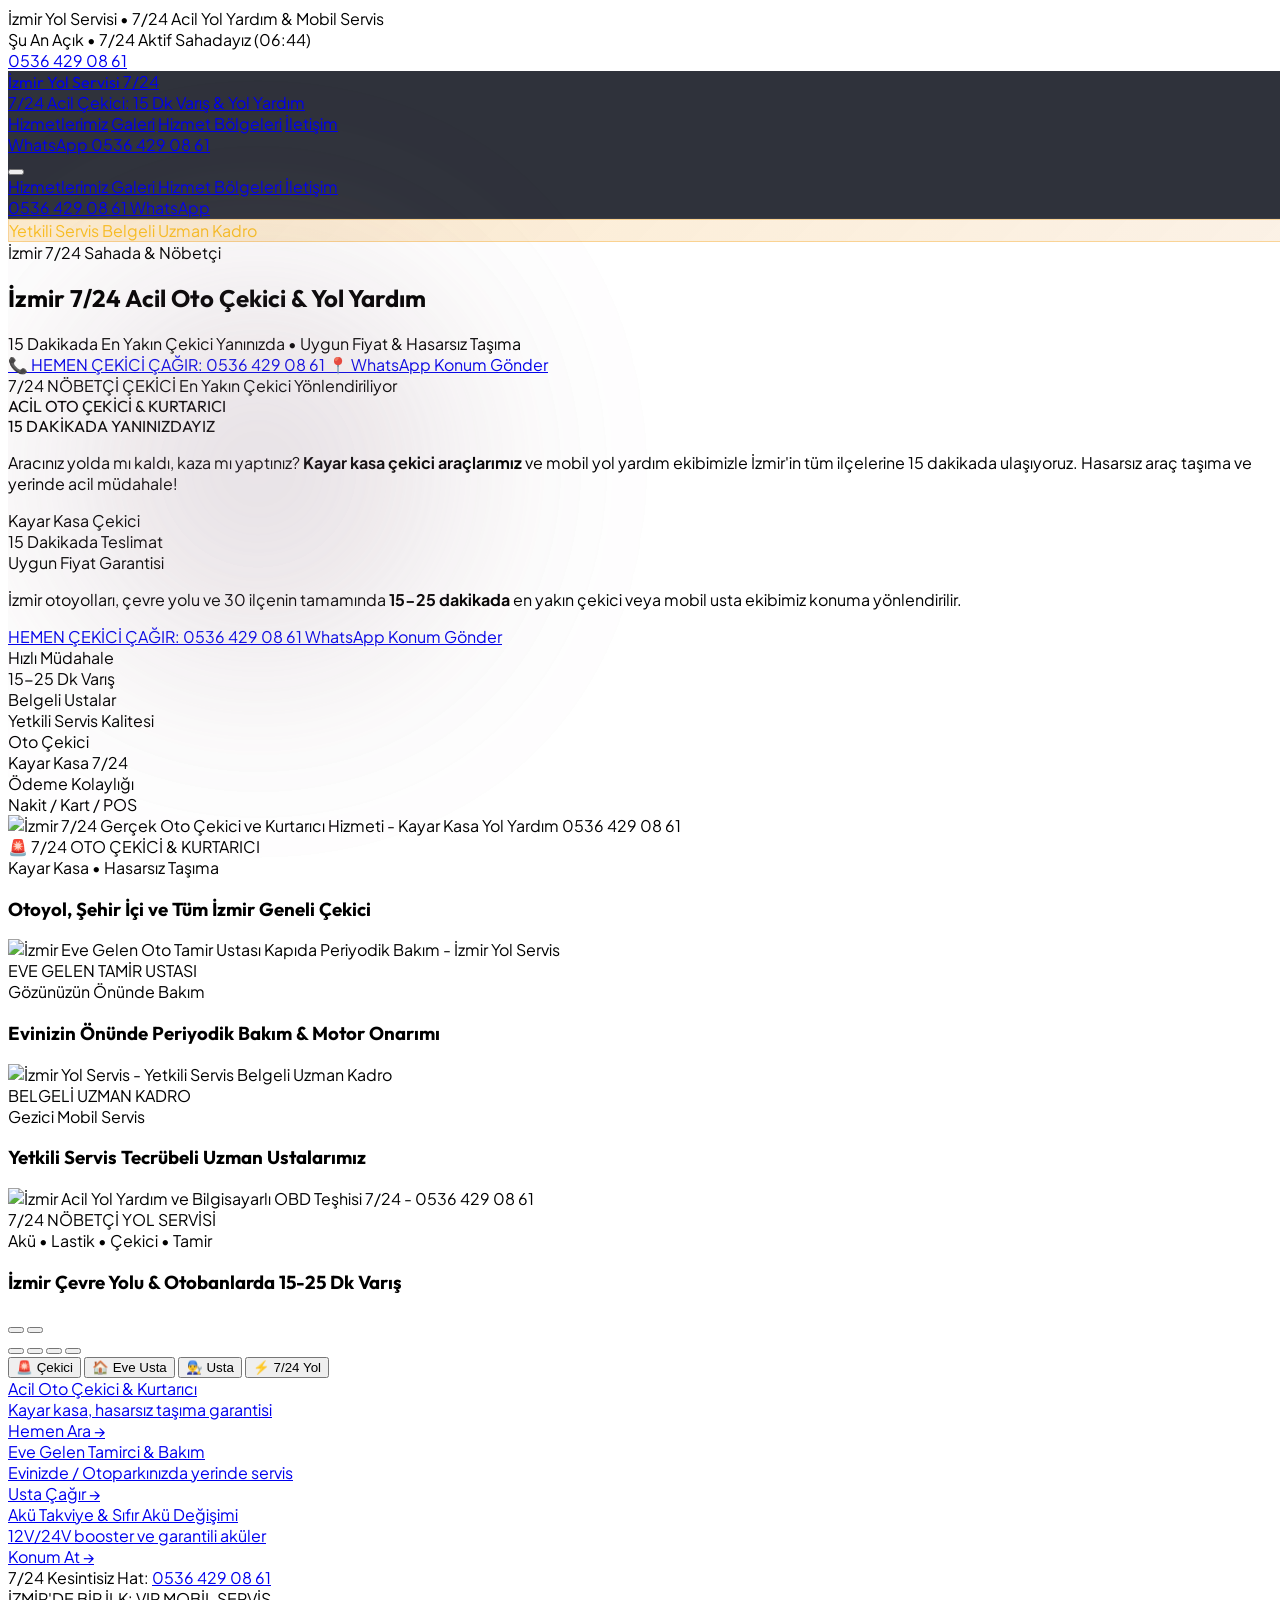
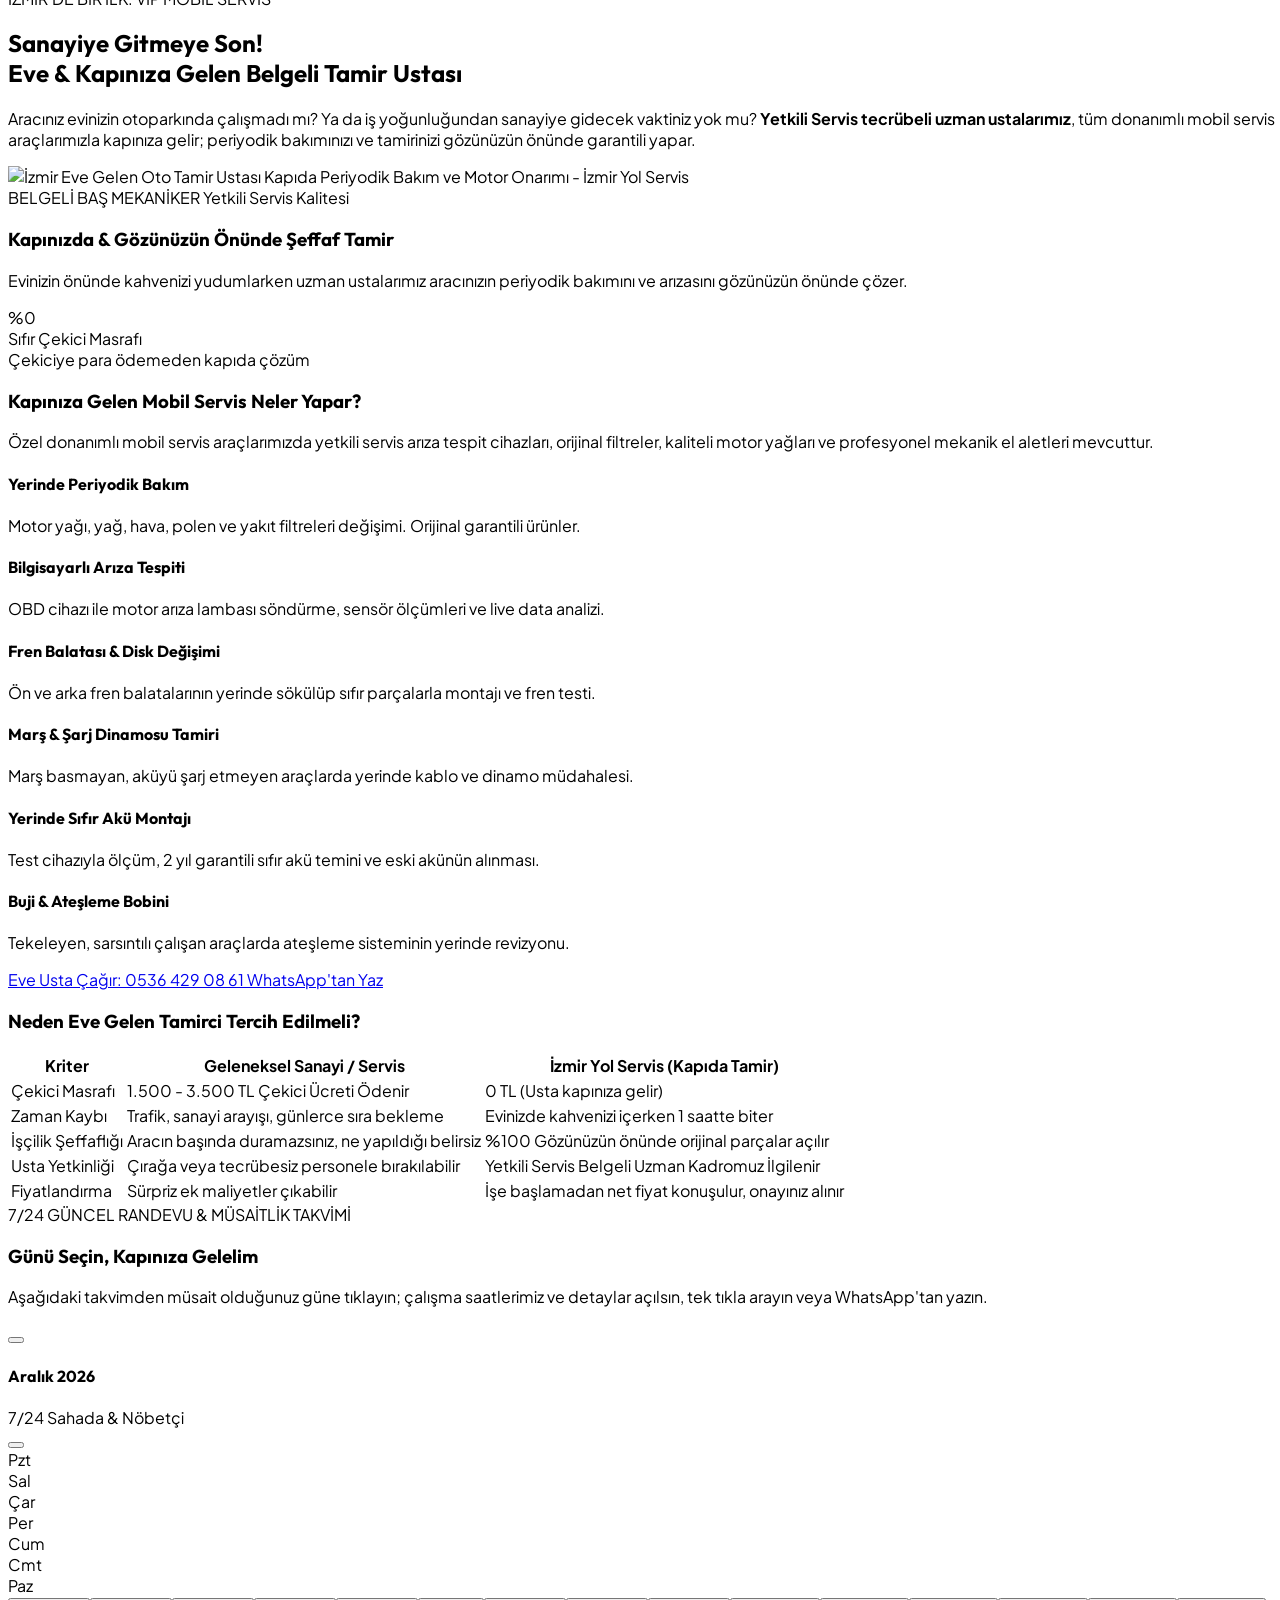
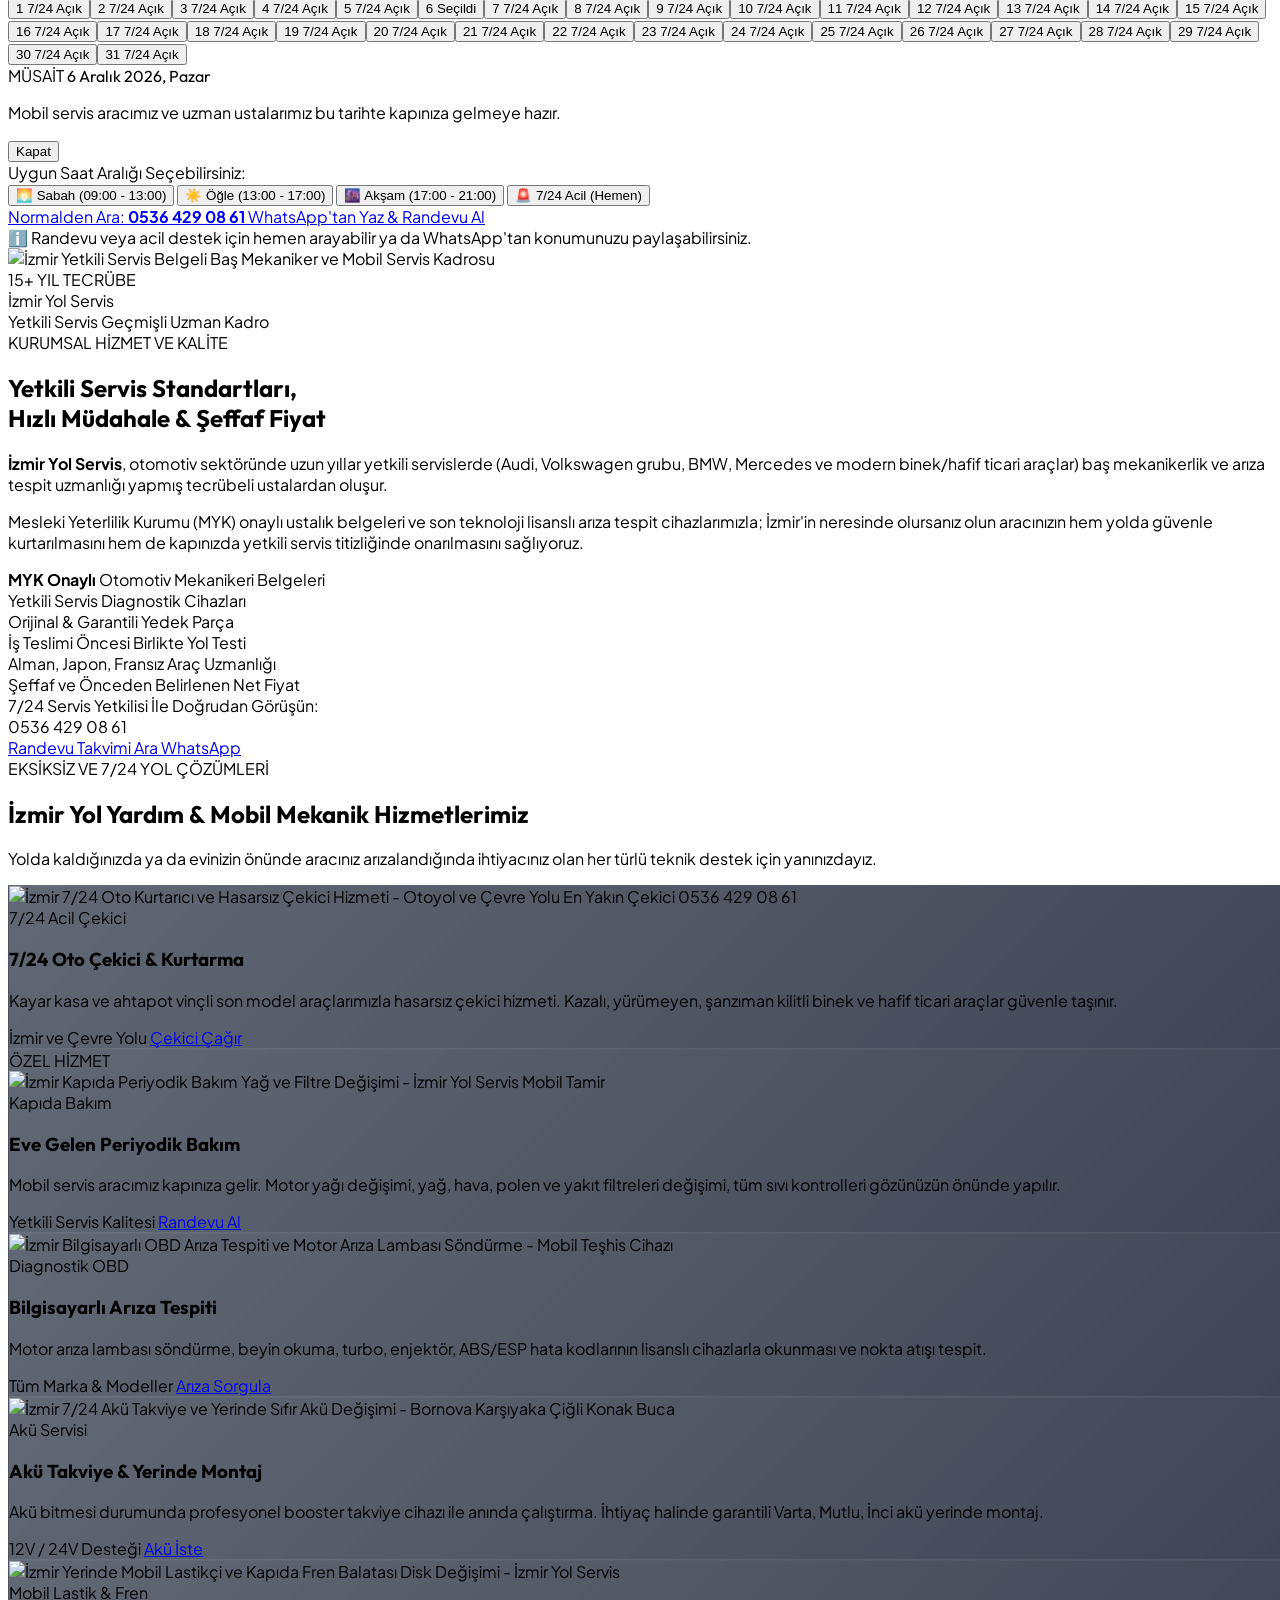
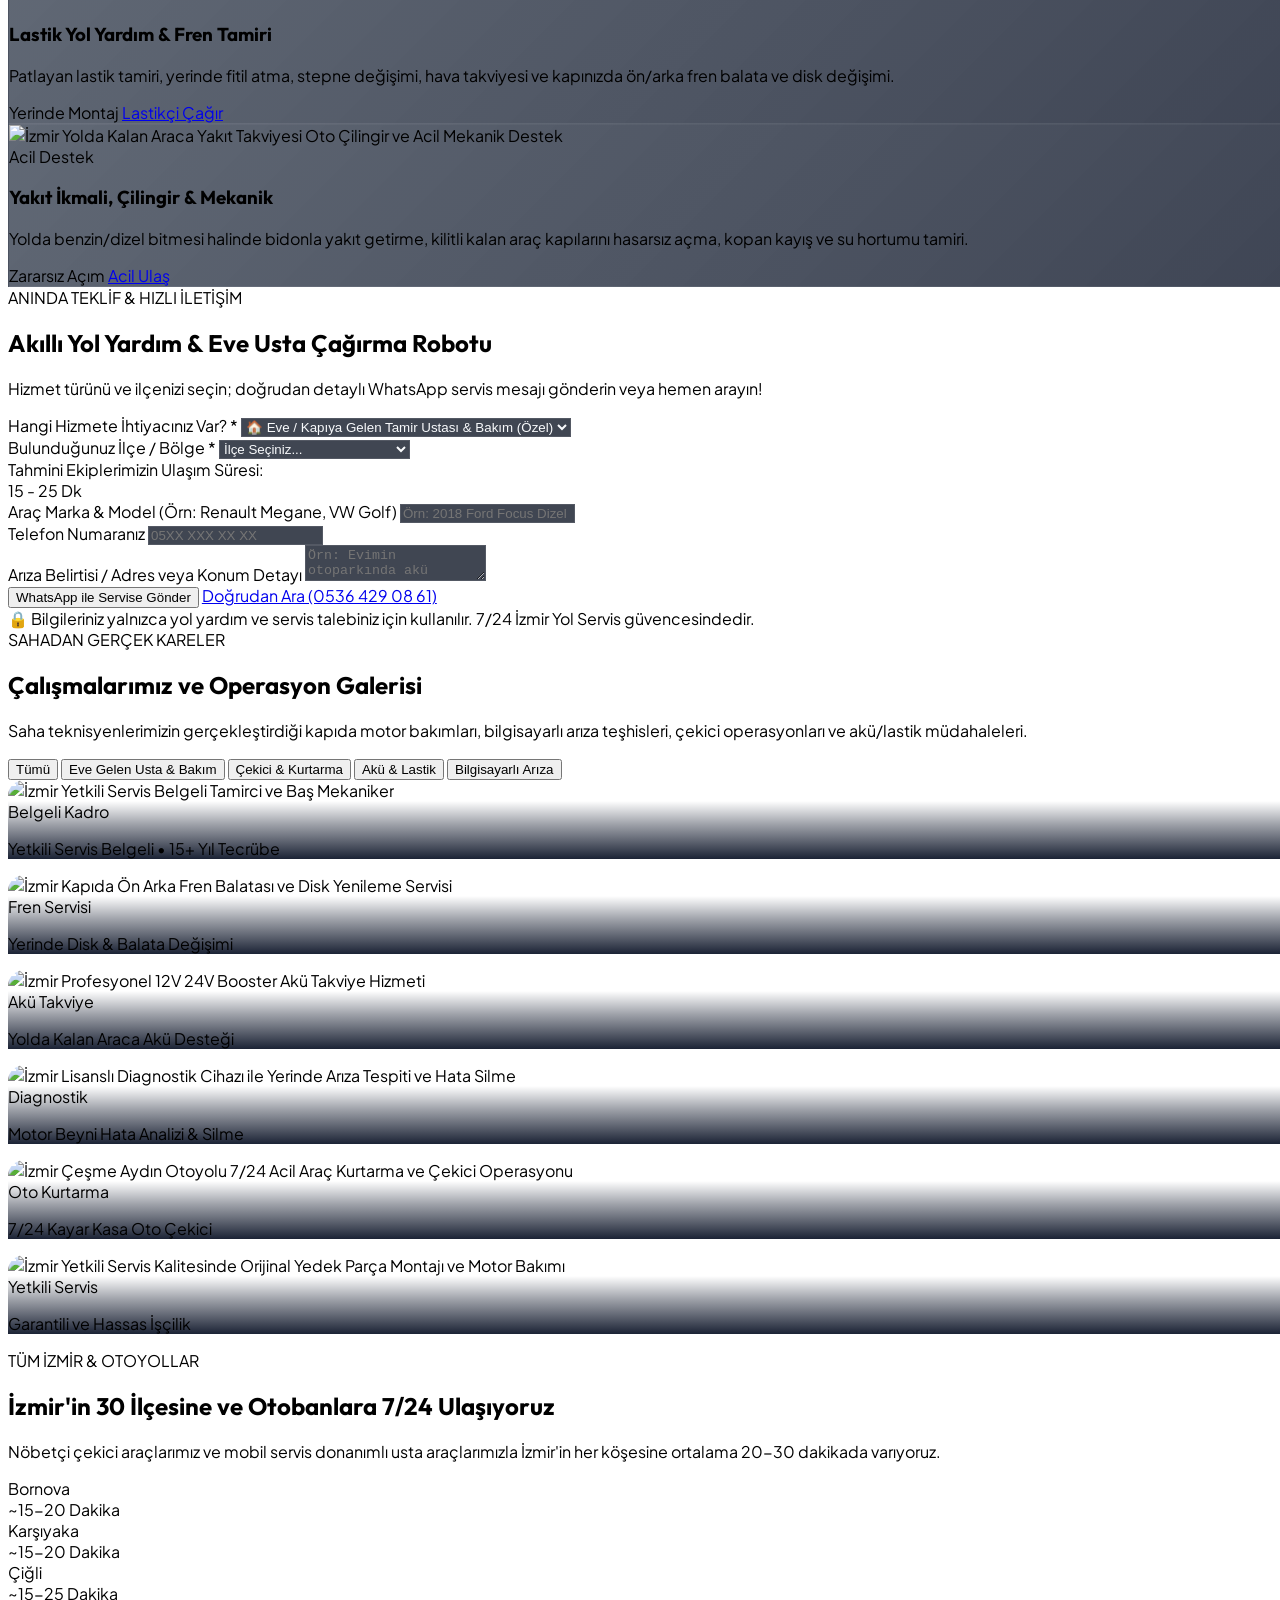
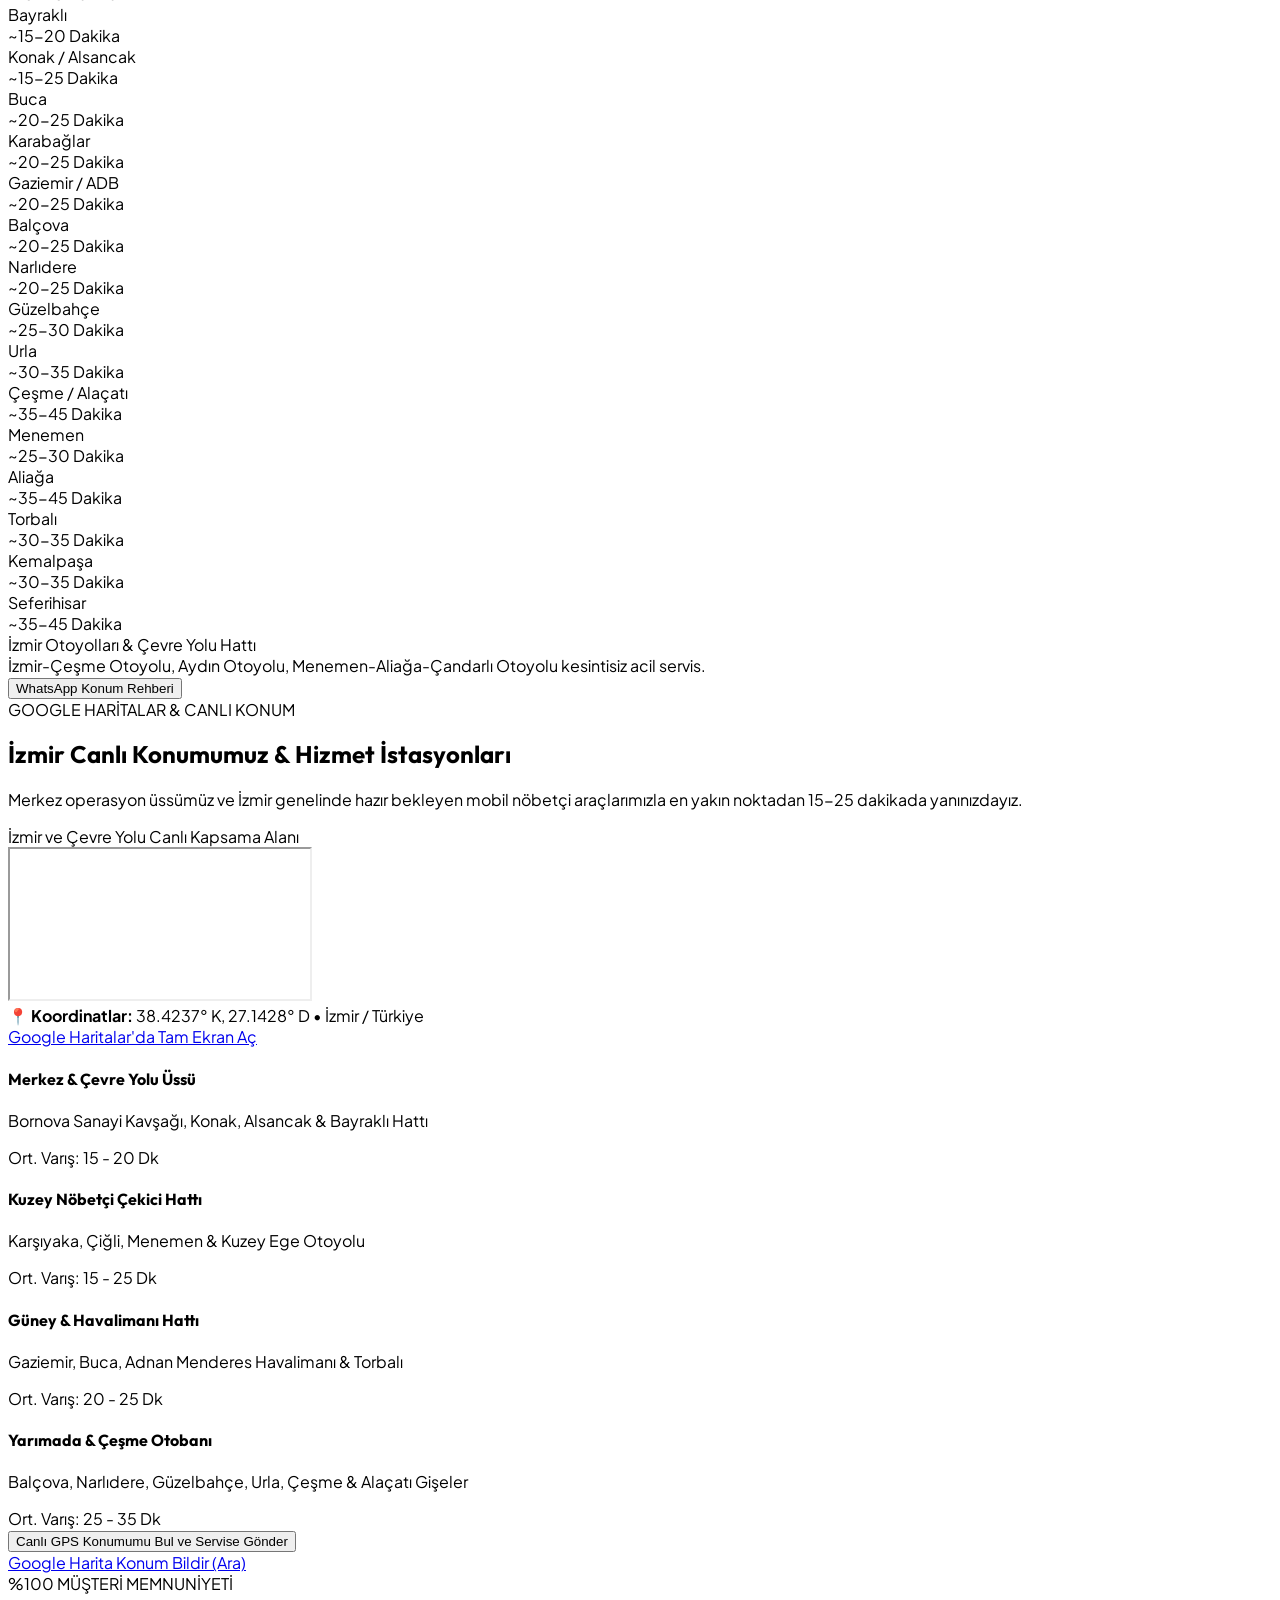
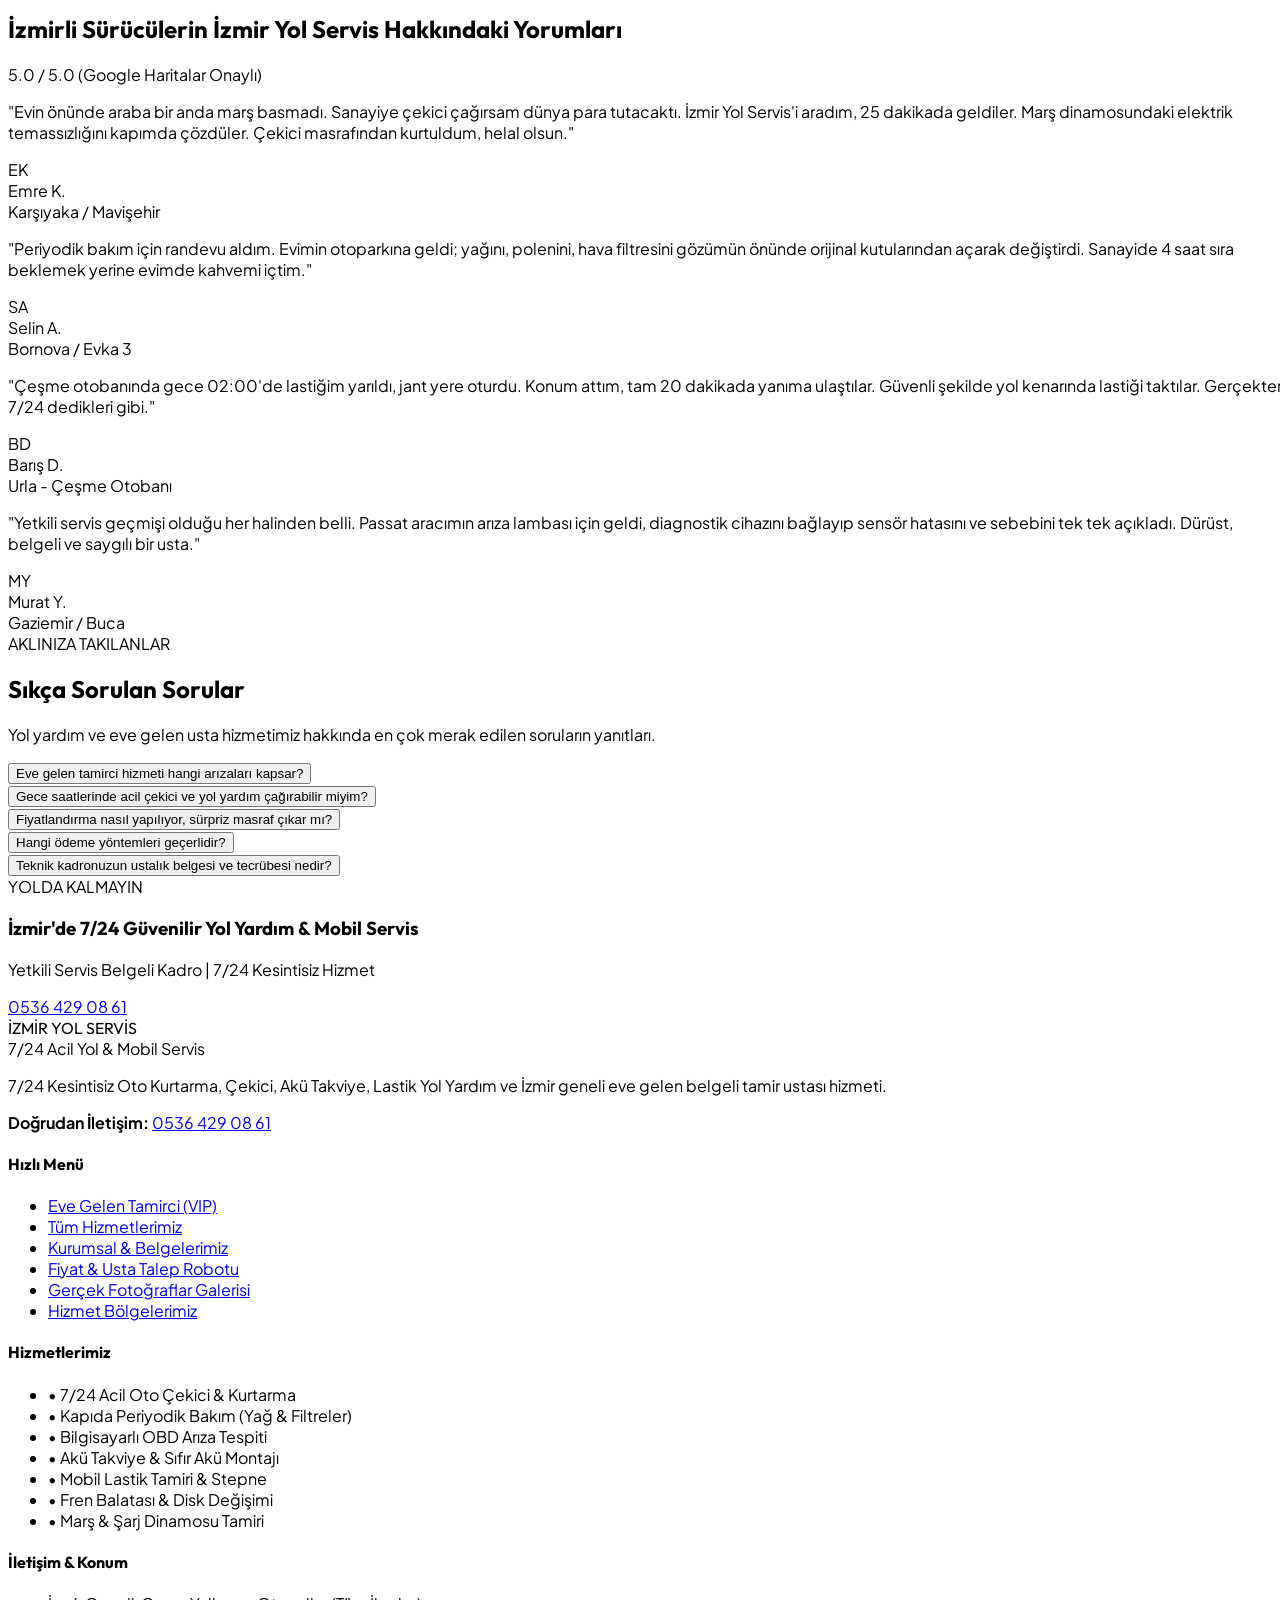
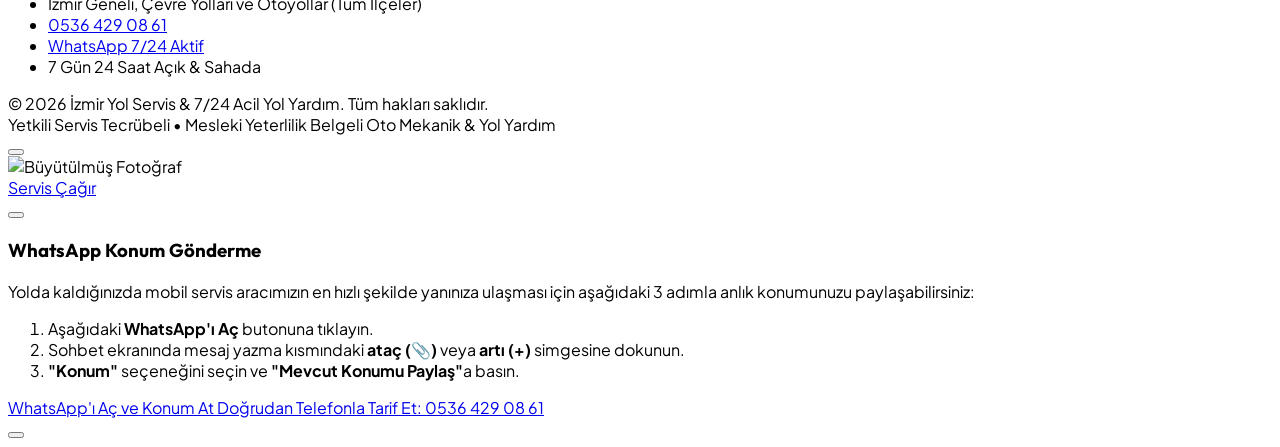
==== commit a7c0d9ad: "pp" ====
--- a/index.html
+++ b/index.html
@@ -3,11 +3,11 @@
 <head>
   <meta charset="UTF-8">
   <meta name="viewport" content="width=device-width, initial-scale=1.0">
-  <title>İzmir Yol Yardım & İzmir Mobil Oto Servis | 7/24 Acil Yol Servisi & Akü Takviye (0536 429 08 61)</title>
+  <title>İzmir Oto Çekici & 7/24 Acil Yol Yardım | İzmir Yol Servisi (0536 429 08 61)</title>
   
   <!-- SEO & Google Ads Optimized Meta Tags (10/10 Quality Score) -->
-  <meta name="description" content="İzmir Yol Yardım ve İzmir Mobil Oto Servis: 7/24 Acil Yol Servisi, oto çekici, yerinde araç bakım, akü takviye ve oto tamir ustası. 15 dakikada en yakın ekip kapınızda. Hemen Ara: 0536 429 08 61.">
-  <meta name="keywords" content="izmir yol yardım, izmir mobil oto servis, 7/24 acil yol servisi, yerinde araç bakım, izmir akü takviye, izmir oto çekici, eve gelen tamir ustası izmir, mobil oto tamirci, kapıda periyodik bakım, oto kurtarma izmir, 05364290861">
+  <meta name="description" content="İzmir 7/24 Acil Oto Çekici & Yol Yardım: Kayar kasa çekici, acil oto kurtarma, yerinde akü takviye ve mobil servis. 15 dakikada yanınızdayız. Hemen Ara: 0536 429 08 61.">
+  <meta name="keywords" content="izmir oto çekici, izmir oto kurtarma, izmir yol yardım, 7/24 acil çekici, kayar kasa çekici izmir, en yakın çekici, izmir akü takviye, izmir mobil oto servis, 05364290861">
   <meta name="author" content="İzmir Yol Servis & 7/24 Acil Yol Yardım">
   <meta name="robots" content="index, follow">
   <link rel="canonical" href="https://izmiryolservis.com.tr/">
@@ -137,7 +137,7 @@
           <a href="#" class="flex items-center space-x-2.5 sm:space-x-3 group flex-shrink-0">
             <div class="w-10 h-10 sm:w-12 sm:h-12 rounded-xl bg-gradient-to-br from-orange-500 to-amber-500 p-0.5 shadow-lg shadow-orange-500/20 group-hover:scale-105 transition-transform duration-300 flex-shrink-0">
               <div class="w-full h-full bg-[#0b0f19] rounded-[10px] flex items-center justify-center">
-                <i data-lucide="wrench" class="w-5 h-5 sm:w-6 sm:h-6 text-orange-400 transform -rotate-12 group-hover:rotate-0 transition-transform"></i>
+                <i data-lucide="truck" class="w-5 h-5 sm:w-6 sm:h-6 text-orange-400 group-hover:scale-110 transition-transform"></i>
               </div>
             </div>
             <div class="flex-shrink-0">
@@ -150,8 +150,8 @@
                 </span>
               </div>
               <div class="text-[10px] sm:text-xs text-slate-400 font-medium tracking-tight whitespace-nowrap flex items-center gap-1">
-                <span class="text-amber-400 font-bold">7/24 Mobil Servis:</span>
-                <span class="text-white font-semibold">Yerinde Tamir & Acil Çekici</span>
+                <span class="text-amber-400 font-bold">7/24 Acil Çekici:</span>
+                <span class="text-white font-semibold">15 Dk Varış & Yol Yardım</span>
               </div>
             </div>
           </a>
@@ -264,66 +264,66 @@
 
           <!-- Main Top Title -->
           <h1 class="font-heading font-black text-2xl sm:text-4xl md:text-5xl lg:text-5xl xl:text-6xl text-white leading-tight sm:leading-[1.15] tracking-tight">
-            İzmir 7/24 Acil Yol Yardım & <span class="text-transparent bg-clip-text bg-gradient-to-r from-orange-400 via-amber-400 to-yellow-300">Mobil Oto Servis</span>
+            İzmir 7/24 Acil <span class="text-transparent bg-clip-text bg-gradient-to-r from-orange-400 via-amber-400 to-yellow-300">Oto Çekici</span> & Yol Yardım
           </h1>
           <div class="inline-flex items-center gap-2 px-3.5 py-1.5 rounded-full bg-orange-500/15 border border-orange-500/40 text-amber-300 text-xs sm:text-sm font-extrabold tracking-wide uppercase mt-1 max-w-full">
             <span class="w-2 h-2 rounded-full bg-orange-400 animate-ping flex-shrink-0"></span>
-            <span>Yerinde Araç Bakım • Akü Takviye & Oto Çekici</span>
+            <span>15 Dakikada En Yakın Çekici Yanınızda • Uygun Fiyat & Hasarsız Taşıma</span>
           </div>
 
           <!-- ================= MOBILE ABOVE-THE-FOLD INSTANT CTAs (ZERO SCROLL REQUIRED) ================= -->
-          <div class="lg:hidden grid grid-cols-2 gap-2.5 my-3 pt-1">
-            <!-- Hemen Ara -->
-            <a href="tel:05364290861" class="pulse-emergency flex items-center justify-center gap-2 bg-gradient-to-r from-red-600 to-orange-600 text-white font-black text-xs sm:text-sm py-3 px-2 rounded-2xl shadow-xl shadow-red-600/40 border border-red-400/40 active:scale-95 transition whitespace-nowrap">
-              <i data-lucide="phone-call" class="w-4 h-4 animate-bounce flex-shrink-0"></i>
-              <span>Hemen Ara</span>
+          <div class="lg:hidden flex flex-col gap-2.5 my-3.5 pt-1">
+            <!-- Dev Boyutlu Hemen Çekici Çağır Butonu -->
+            <a href="tel:05364290861" class="pulse-emergency w-full flex items-center justify-center gap-2 bg-gradient-to-r from-orange-500 via-amber-500 to-yellow-500 hover:from-orange-600 hover:to-amber-600 text-slate-950 font-black text-sm sm:text-base py-3.5 px-3 rounded-2xl shadow-2xl shadow-orange-500/40 border-2 border-yellow-300 active:scale-95 transition tracking-wide text-center">
+              <i data-lucide="phone-call" class="w-5 h-5 text-slate-950 animate-bounce flex-shrink-0"></i>
+              <span>📞 HEMEN ÇEKİCİ ÇAĞIR: 0536 429 08 61</span>
             </a>
 
-            <!-- WhatsApp Konum Gönder -->
-            <a href="https://wa.me/905364290861?text=Merhaba%20İzmir%20Yol%20Servis,%20acil%20yol%20yardıma%20ihtiyacım%20var.%20Konumumu%20paylaşıyorum." target="_blank" class="pulse-whatsapp flex items-center justify-center gap-2 bg-emerald-600 text-white font-black text-xs sm:text-sm py-3 px-2 rounded-2xl shadow-xl shadow-emerald-700/40 border border-emerald-400/40 active:scale-95 transition whitespace-nowrap">
-              <i data-lucide="map-pin" class="w-4 h-4 text-emerald-200 flex-shrink-0"></i>
-              <span>Konum Gönder</span>
+            <!-- WhatsApp Konum Gönder Butonu -->
+            <a href="https://wa.me/905364290861?text=Merhaba%20İzmir%20Yol%20Servis,%20yolda%20kaldım,%20acil%20çekiciye%20ihtiyacım%20var.%20Konumumu%20paylaşıyorum." target="_blank" class="pulse-whatsapp w-full flex items-center justify-center gap-2 bg-emerald-600 hover:bg-emerald-500 text-white font-black text-sm sm:text-base py-3.5 px-3 rounded-2xl shadow-xl shadow-emerald-700/40 border border-emerald-400/40 active:scale-95 transition tracking-wide">
+              <i data-lucide="map-pin" class="w-5 h-5 text-emerald-200 flex-shrink-0"></i>
+              <span>📍 WhatsApp Konum Gönder</span>
             </a>
           </div>
 
-          <!-- HUGE & EYE-CATCHING: EVE GELEN USTA VIP HIGHLIGHT BOX -->
+          <!-- HUGE & EYE-CATCHING: ACİL OTO ÇEKİCİ & KURTARICI HIGHLIGHT BOX -->
           <div class="relative p-5 sm:p-7 rounded-3xl bg-gradient-to-br from-amber-500/25 via-orange-600/20 to-slate-900/95 border-2 border-amber-400/70 shadow-2xl shadow-amber-500/25 text-left overflow-hidden group">
             <div class="absolute -right-12 -bottom-12 w-48 h-48 bg-amber-500/20 rounded-full blur-3xl pointer-events-none"></div>
             
             <div class="flex flex-wrap items-center justify-between gap-2 mb-2.5">
-              <span class="inline-flex items-center gap-1.5 px-3.5 py-1 rounded-full bg-gradient-to-r from-amber-500 to-yellow-400 text-black text-xs sm:text-sm font-black uppercase tracking-wider shadow-lg">
-                <i data-lucide="home" class="w-4 h-4 text-black flex-shrink-0"></i> VIP ÖZEL SERVİS
+              <span class="inline-flex items-center gap-1.5 px-3.5 py-1 rounded-full bg-gradient-to-r from-red-600 to-orange-500 text-white text-xs sm:text-sm font-black uppercase tracking-wider shadow-lg">
+                <i data-lucide="truck" class="w-4 h-4 text-white flex-shrink-0"></i> 7/24 NÖBETÇİ ÇEKİCİ
               </span>
               <span class="text-amber-300 text-xs sm:text-sm font-black flex items-center gap-1.5">
-                <i data-lucide="sparkles" class="w-4 h-4 text-yellow-300 flex-shrink-0"></i> Sanayide Sıra Beklemeye Son!
+                <i data-lucide="zap" class="w-4 h-4 text-yellow-300 flex-shrink-0"></i> En Yakın Çekici Yönlendiriliyor
               </span>
             </div>
 
             <!-- Big Prominent Headline -->
             <div class="font-heading font-black text-2xl sm:text-3xl md:text-4xl lg:text-4xl xl:text-5xl text-white tracking-tight leading-tight">
-              EVE & KAPINIZA GELEN <br>
+              ACİL OTO ÇEKİCİ & KURTARICI <br>
               <span class="text-transparent bg-clip-text bg-gradient-to-r from-yellow-300 via-amber-300 to-orange-400">
-                BELGELİ TAMİR USTASI
+                15 DAKİKADA YANINIZDAYIZ
               </span>
             </div>
 
             <p class="text-slate-100 text-xs sm:text-base font-medium mt-3 leading-relaxed">
-              Aracınız kapınızda mı kaldı ya da periyodik bakım zamanı mı geldi? <strong class="text-amber-300 font-bold">Yetkili Servis tecrübeli uzman ustalarımız</strong> tam donanımlı mobil servis araçlarıyla kapınıza gelir; periyodik bakım, fren balatası, akü ve motor onarımını gözünüzün önünde garantili yapar!
+              Aracınız yolda mı kaldı, kaza mı yaptınız? <strong class="text-amber-300 font-bold">Kayar kasa çekici araçlarımız</strong> ve mobil yol yardım ekibimizle İzmir'in tüm ilçelerine 15 dakikada ulaşıyoruz. Hasarsız araç taşıma ve yerinde acil müdahale!
             </p>
 
             <!-- 3 Feature Pills -->
             <div class="mt-4 pt-3.5 border-t border-amber-500/30 grid grid-cols-1 sm:grid-cols-3 gap-2 text-xs sm:text-sm font-bold">
-              <div class="flex items-center gap-2 text-emerald-300 bg-black/30 p-2 rounded-xl">
-                <i data-lucide="check-circle-2" class="w-4 h-4 text-emerald-400 flex-shrink-0"></i>
-                <span>Kapıda Yağ & Filtre</span>
-              </div>
-              <div class="flex items-center gap-2 text-amber-200 bg-black/30 p-2 rounded-xl">
-                <i data-lucide="check-circle-2" class="w-4 h-4 text-amber-400 flex-shrink-0"></i>
-                <span>Bilgisayarlı OBD Teşhis</span>
-              </div>
-              <div class="flex items-center gap-2 text-orange-200 bg-black/30 p-2 rounded-xl">
-                <i data-lucide="check-circle-2" class="w-4 h-4 text-orange-400 flex-shrink-0"></i>
-                <span>Sıfır Çekici Masrafı</span>
+              <div class="flex items-center gap-2 text-emerald-300 bg-black/30 p-2.5 rounded-xl">
+                <i data-lucide="truck" class="w-4 h-4 text-emerald-400 flex-shrink-0"></i>
+                <span>Kayar Kasa Çekici</span>
+              </div>
+              <div class="flex items-center gap-2 text-amber-200 bg-black/30 p-2.5 rounded-xl">
+                <i data-lucide="clock" class="w-4 h-4 text-amber-400 flex-shrink-0"></i>
+                <span>15 Dakikada Teslimat</span>
+              </div>
+              <div class="flex items-center gap-2 text-orange-200 bg-black/30 p-2.5 rounded-xl">
+                <i data-lucide="badge-percent" class="w-4 h-4 text-orange-400 flex-shrink-0"></i>
+                <span>Uygun Fiyat Garantisi</span>
               </div>
             </div>
           </div>
@@ -333,24 +333,18 @@
             İzmir otoyolları, çevre yolu ve 30 ilçenin tamamında <strong class="text-orange-400 font-semibold">15-25 dakikada</strong> en yakın çekici veya mobil usta ekibimiz konuma yönlendirilir.
           </p>
 
-          <!-- 3 Quick Action CTAs with Bigger "Eve Usta Çağır" -->
+          <!-- 2 Quick Action CTAs (Large Desktop / Tablet CTAs) -->
           <div class="flex flex-col sm:flex-row flex-wrap gap-3 pt-1 justify-center lg:justify-start">
             <!-- Call Button -->
-            <a href="tel:05364290861" class="pulse-emergency flex items-center justify-center gap-2.5 sm:gap-3 bg-gradient-to-r from-red-600 to-orange-600 hover:from-red-500 hover:to-orange-500 text-white font-black text-base sm:text-lg py-3.5 sm:py-4 px-5 sm:px-6 rounded-2xl shadow-xl shadow-red-600/30 transition transform hover:-translate-y-1 whitespace-nowrap">
+            <a href="tel:05364290861" class="pulse-emergency flex items-center justify-center gap-2.5 sm:gap-3 bg-gradient-to-r from-red-600 via-orange-600 to-amber-600 hover:from-red-500 hover:to-orange-500 text-white font-black text-base sm:text-lg py-3.5 sm:py-4 px-6 sm:px-7 rounded-2xl shadow-xl shadow-red-600/30 transition transform hover:-translate-y-1 whitespace-nowrap">
               <i data-lucide="phone-call" class="w-5 h-5 sm:w-6 sm:h-6 animate-pulse flex-shrink-0"></i>
-              <span>0536 429 08 61'i Ara</span>
+              <span>HEMEN ÇEKİCİ ÇAĞIR: 0536 429 08 61</span>
             </a>
 
-            <!-- Home Mechanic Prominent Button -->
-            <a href="#eve-gelen-tamirci" class="flex items-center justify-center gap-2.5 bg-gradient-to-r from-amber-500 to-orange-500 hover:from-amber-400 hover:to-orange-400 text-black font-black text-sm sm:text-base py-3.5 sm:py-4 px-5 sm:px-6 rounded-2xl shadow-xl shadow-amber-500/25 transition transform hover:-translate-y-1 whitespace-nowrap">
-              <i data-lucide="home" class="w-5 h-5 text-black flex-shrink-0"></i>
-              <span>EVE USTA ÇAĞIR</span>
-            </a>
-
             <!-- WhatsApp Location Button -->
-            <a href="https://wa.me/905364290861?text=Merhaba%20İzmir%20Yol%20Servis,%20acil%20yol%20yardıma%20ihtiyacım%20var.%20Konumumu%20paylaşıyorum." target="_blank" class="pulse-whatsapp flex items-center justify-center gap-2 bg-emerald-600 hover:bg-emerald-500 text-white font-bold text-sm sm:text-base py-3.5 sm:py-4 px-5 sm:px-6 rounded-2xl shadow-xl shadow-emerald-700/25 transition transform hover:-translate-y-1 whitespace-nowrap">
+            <a href="https://wa.me/905364290861?text=Merhaba%20İzmir%20Yol%20Servis,%20yolda%20kaldım,%20acil%20çekiciye%20ihtiyacım%20var.%20Konumumu%20paylaşıyorum." target="_blank" class="pulse-whatsapp flex items-center justify-center gap-2 bg-emerald-600 hover:bg-emerald-500 text-white font-bold text-sm sm:text-base py-3.5 sm:py-4 px-5 sm:px-6 rounded-2xl shadow-xl shadow-emerald-700/25 transition transform hover:-translate-y-1 whitespace-nowrap">
               <i data-lucide="map-pin" class="w-4 h-4 sm:w-5 sm:h-5 text-emerald-200 flex-shrink-0"></i>
-              <span>Konum Gönder</span>
+              <span>WhatsApp Konum Gönder</span>
             </a>
           </div>
 
@@ -2009,15 +2003,15 @@
 
   <!-- ================= MOBILE FIXED BOTTOM ACTION BAR ================= -->
   <div class="mobile-sticky-bar">
-    <div class="grid grid-cols-2 gap-2">
-      <a href="tel:05364290861" class="flex items-center justify-center gap-1.5 bg-gradient-to-r from-red-600 to-orange-600 text-white font-extrabold text-xs py-3 px-2 rounded-xl shadow-lg shadow-red-600/30 whitespace-nowrap">
-        <i data-lucide="phone-call" class="w-4 h-4 animate-bounce shrink-0"></i>
-        <span>Ara: 0536 429 08 61</span>
+    <div class="grid grid-cols-2 gap-2 max-w-lg mx-auto">
+      <a href="tel:05364290861" class="pulse-emergency flex items-center justify-center gap-2 bg-gradient-to-r from-red-600 via-orange-600 to-amber-600 text-white font-black text-sm py-3.5 px-2 rounded-2xl shadow-xl shadow-red-600/40 border border-yellow-300/40 active:scale-95 transition whitespace-nowrap">
+        <i data-lucide="phone-call" class="w-5 h-5 animate-bounce shrink-0"></i>
+        <span>Hemen Ara</span>
       </a>
 
-      <a href="https://wa.me/905364290861?text=Merhaba%20İzmir%20Yol%20Servis,%20acil%20yol%20yardım%20için%20yazıyorum." target="_blank" class="flex items-center justify-center gap-1.5 bg-emerald-600 text-white font-extrabold text-xs py-3 px-2 rounded-xl shadow-lg shadow-emerald-700/30 whitespace-nowrap">
-        <i data-lucide="message-circle" class="w-4 h-4 shrink-0"></i>
-        <span>WhatsApp Konum</span>
+      <a href="https://wa.me/905364290861?text=Merhaba%20İzmir%20Yol%20Servis,%20yolda%20kaldım,%20acil%20çekici%20için%20konumumu%20iletiyorum." target="_blank" class="pulse-whatsapp flex items-center justify-center gap-2 bg-emerald-600 hover:bg-emerald-500 text-white font-black text-sm py-3.5 px-2 rounded-2xl shadow-xl shadow-emerald-700/40 border border-emerald-400/40 active:scale-95 transition whitespace-nowrap">
+        <i data-lucide="map-pin" class="w-5 h-5 text-emerald-200 shrink-0"></i>
+        <span>Konum At</span>
       </a>
     </div>
   </div>
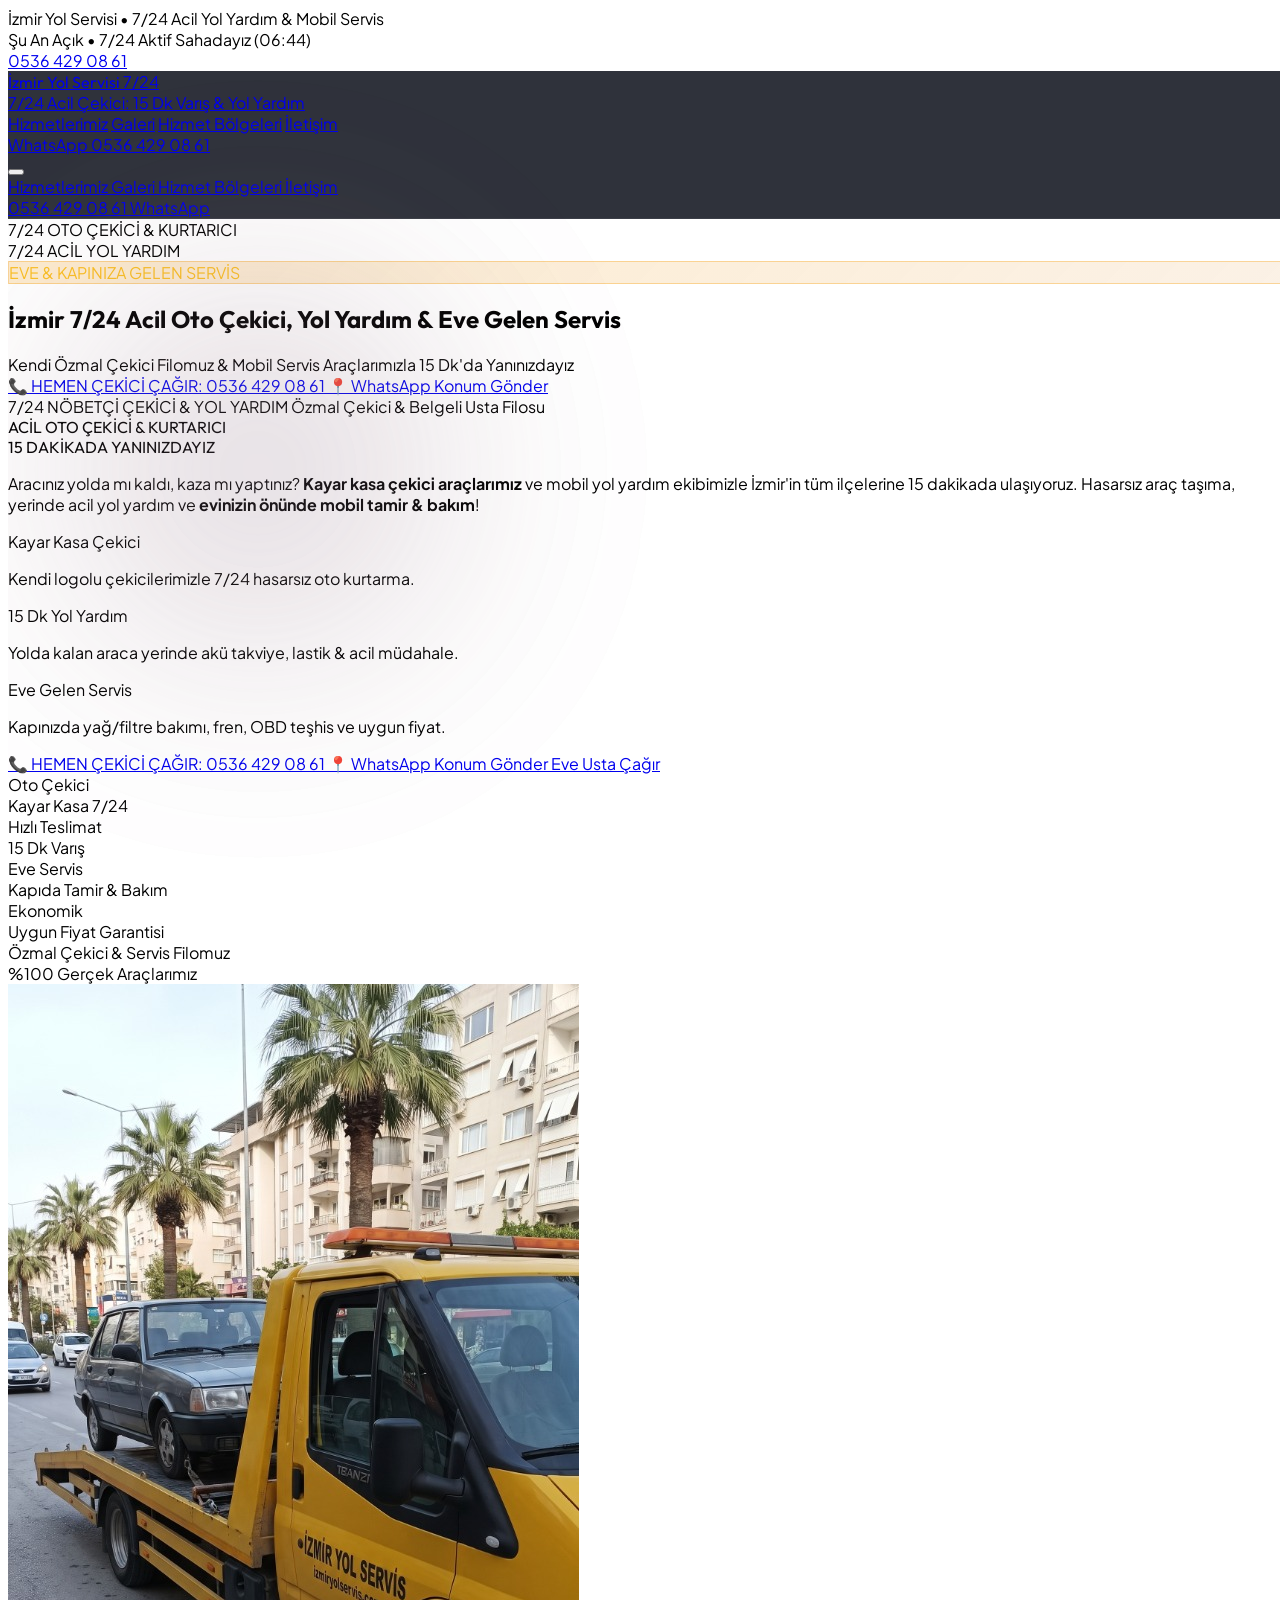
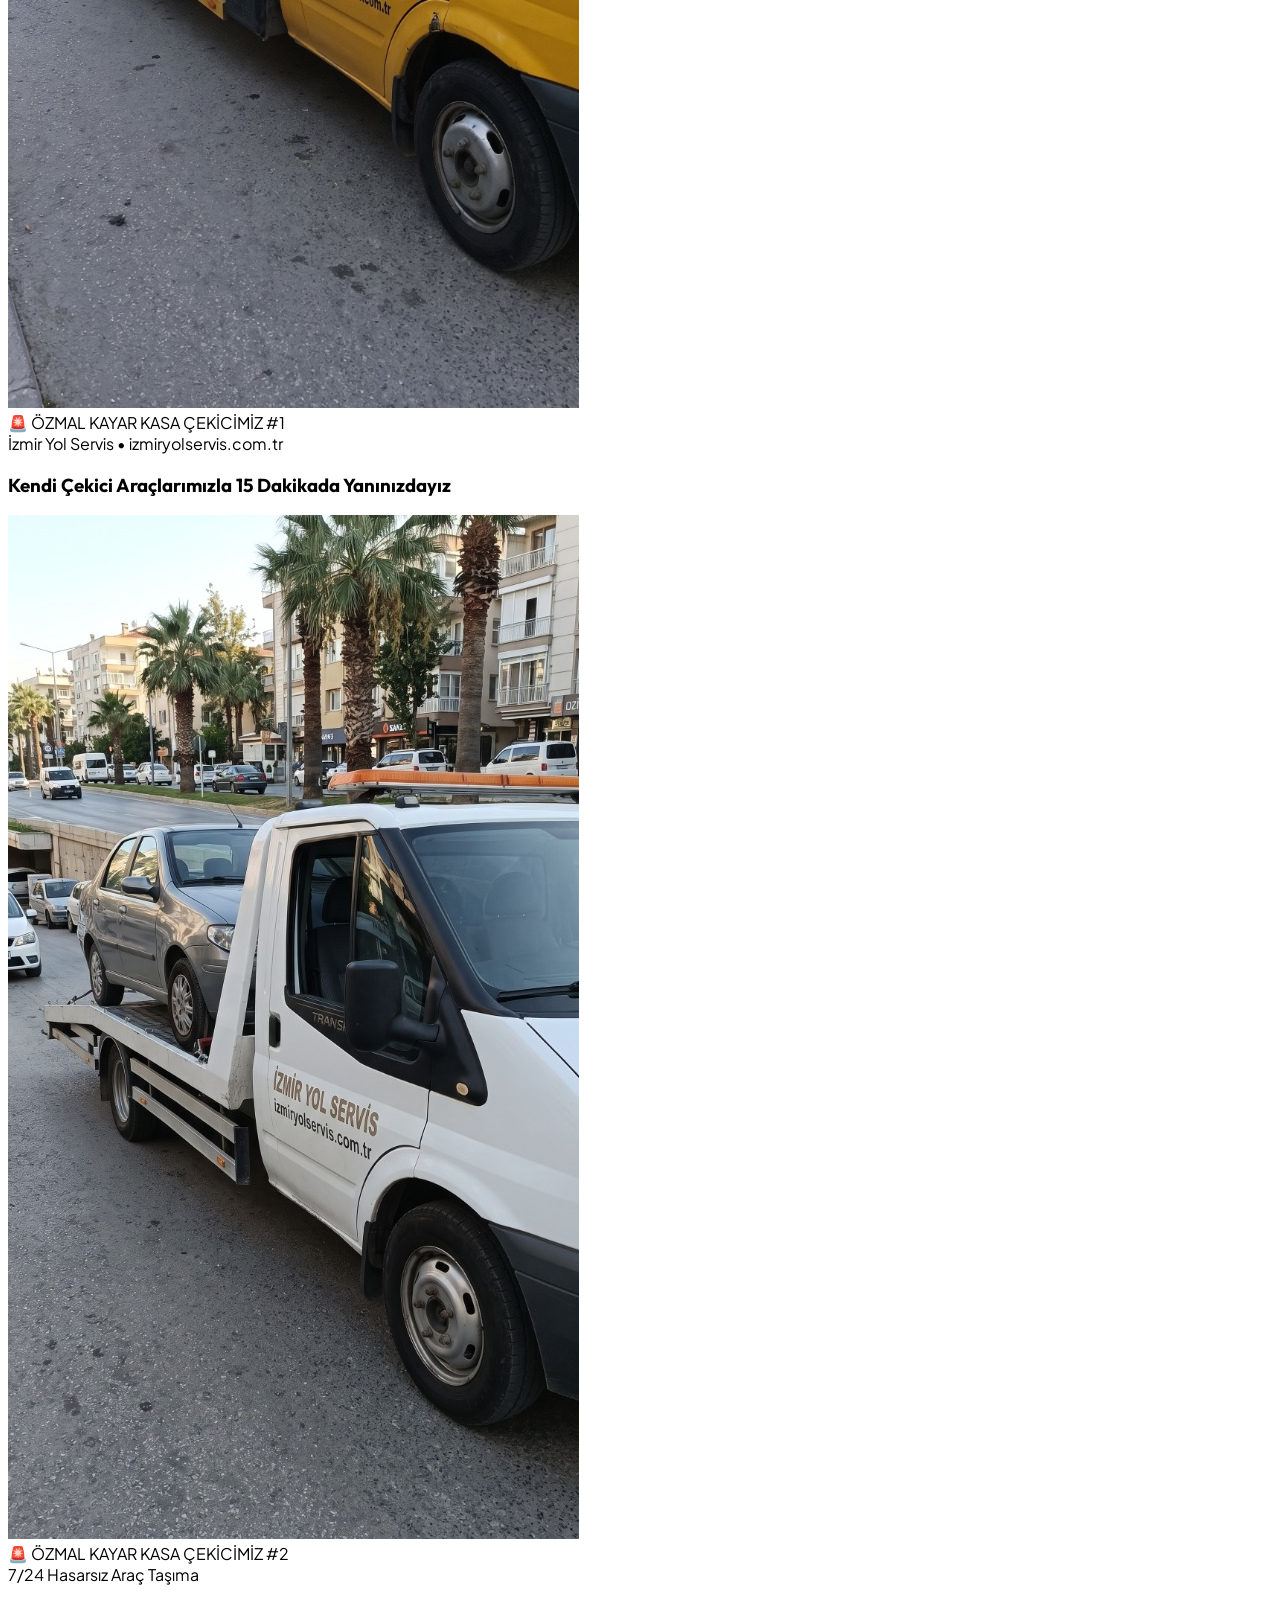
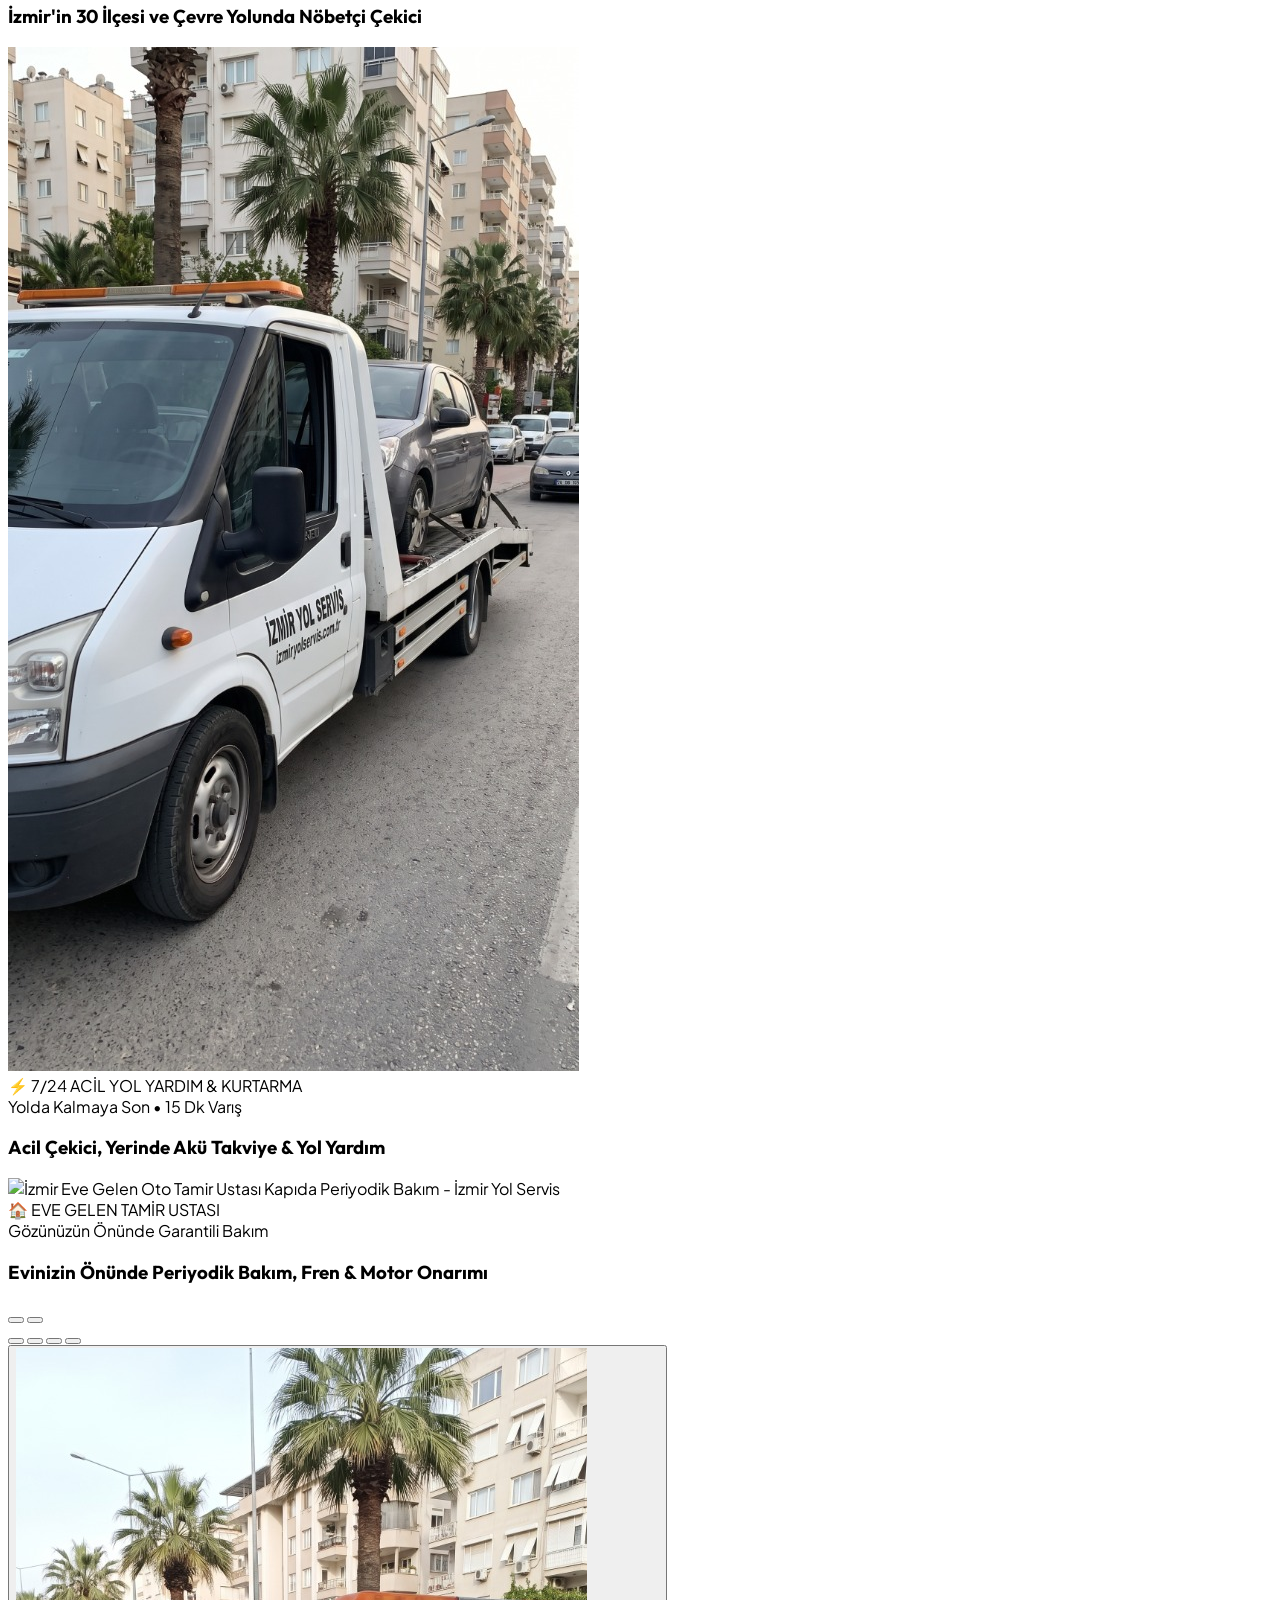
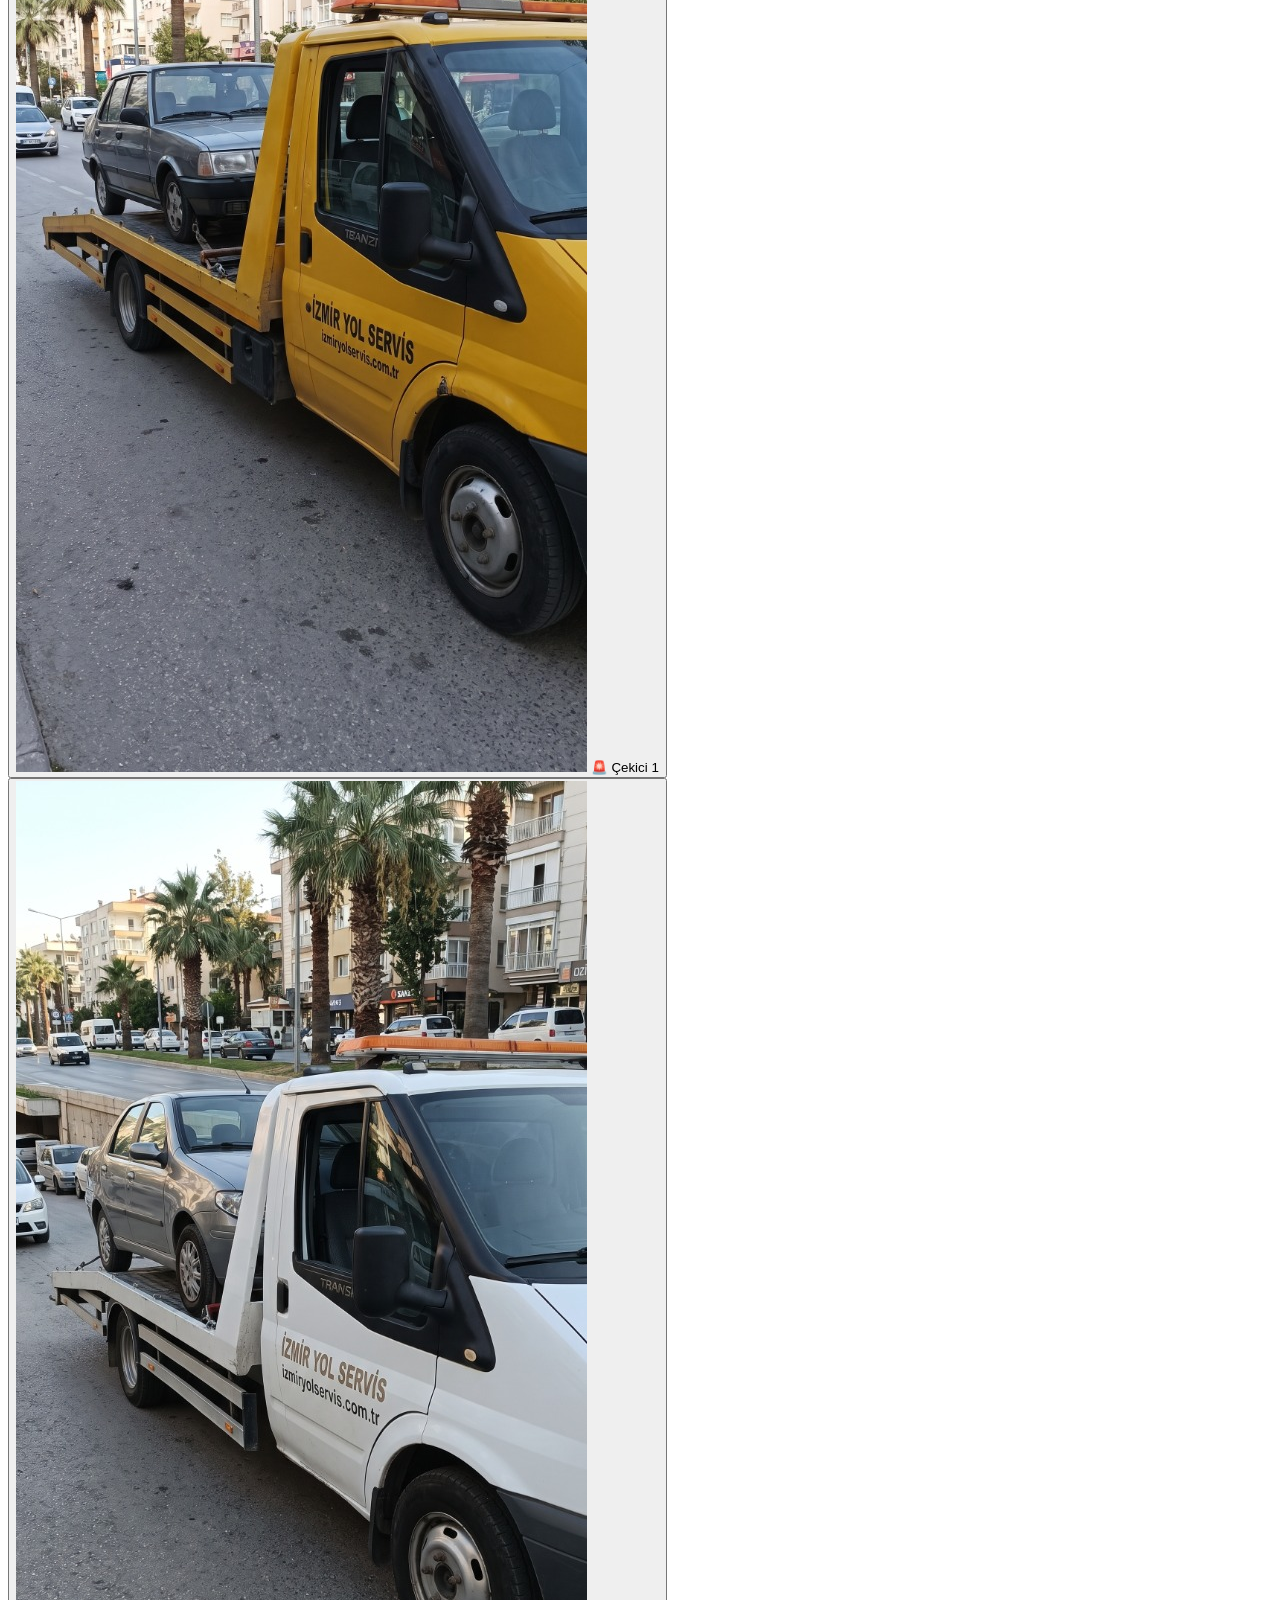
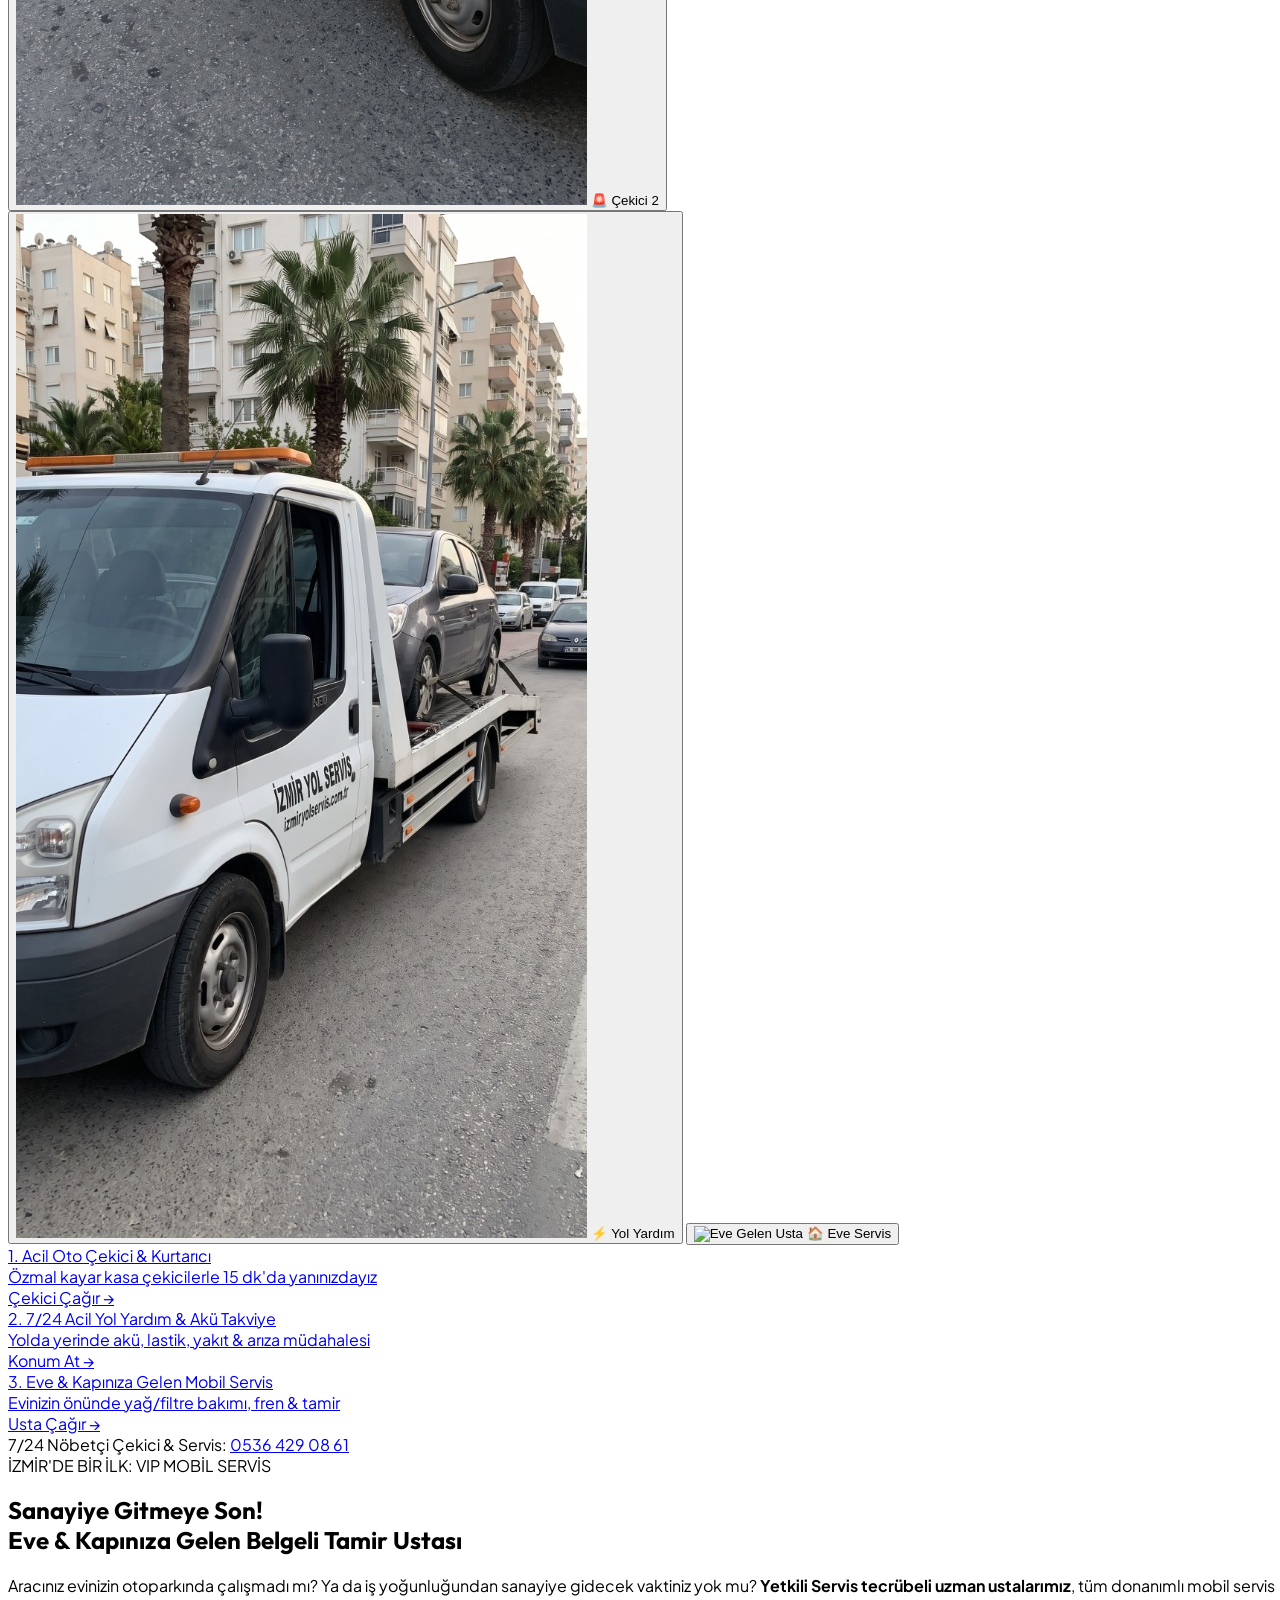
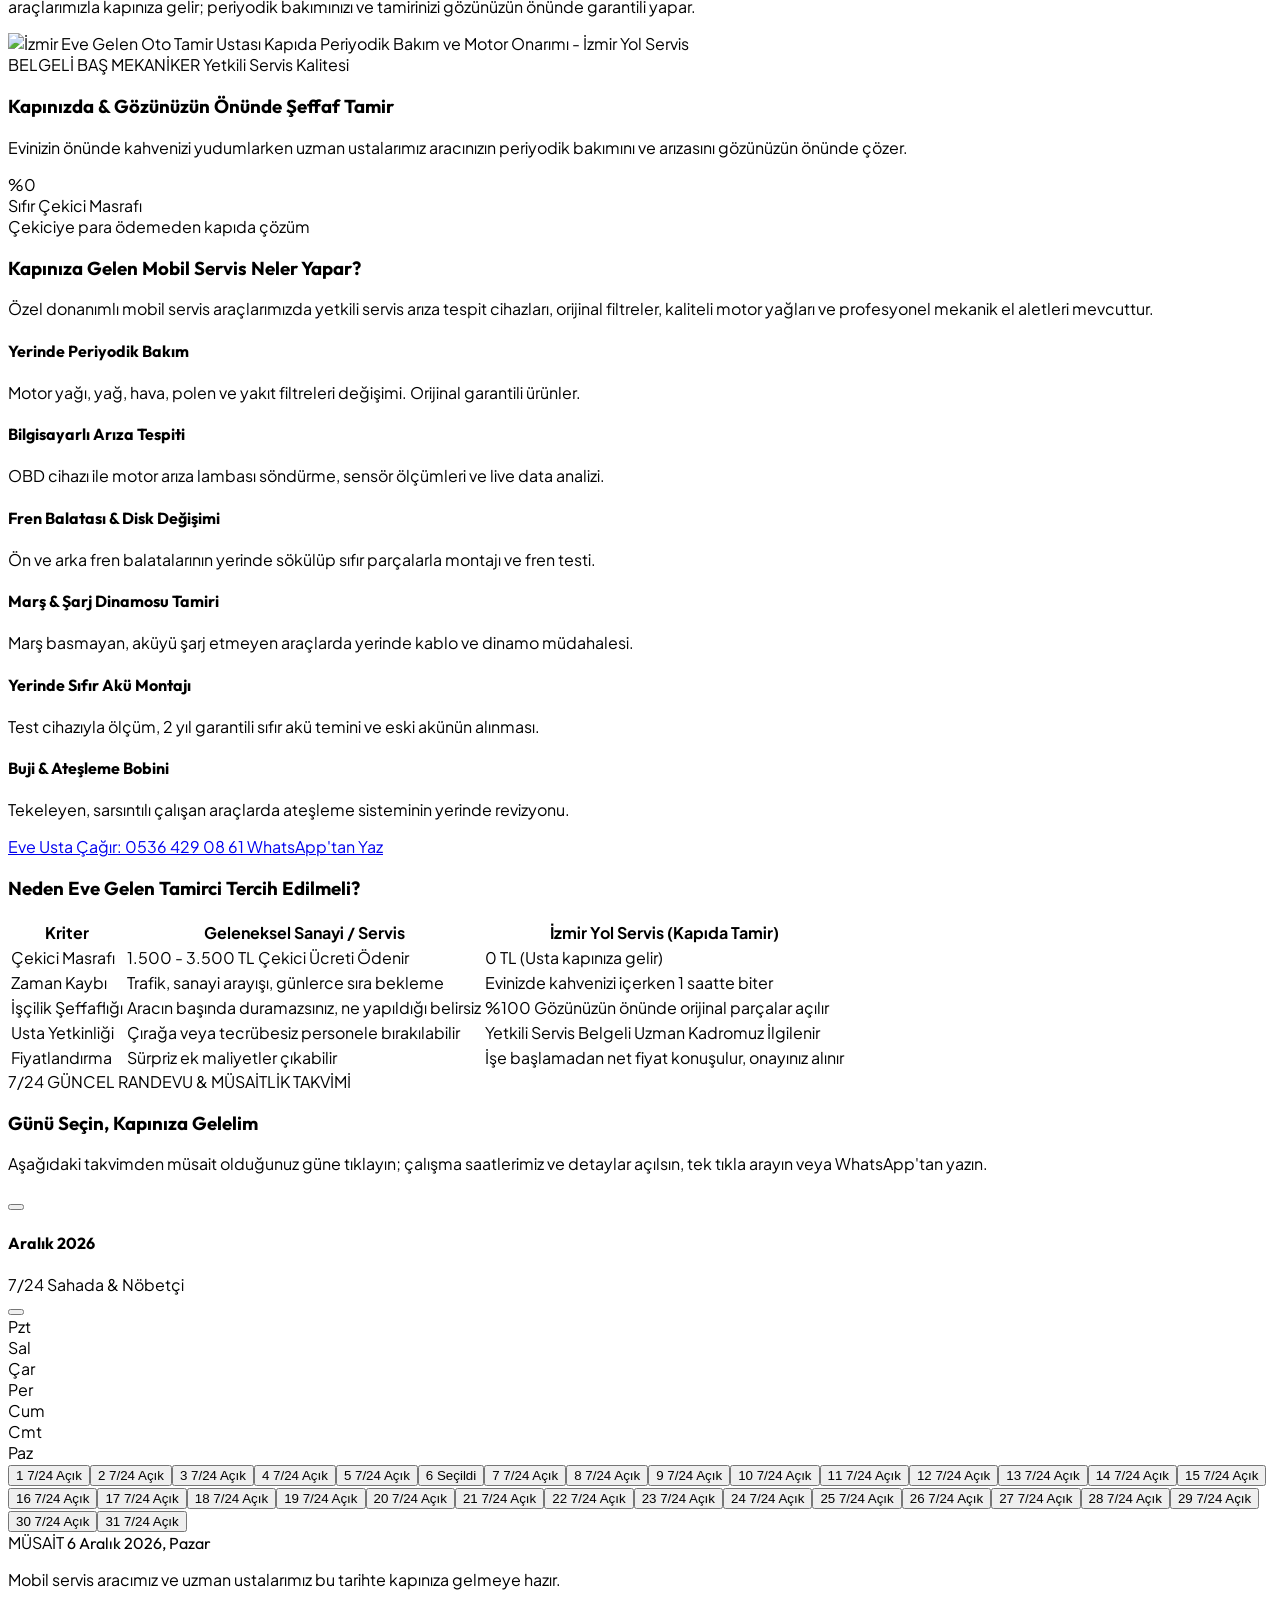
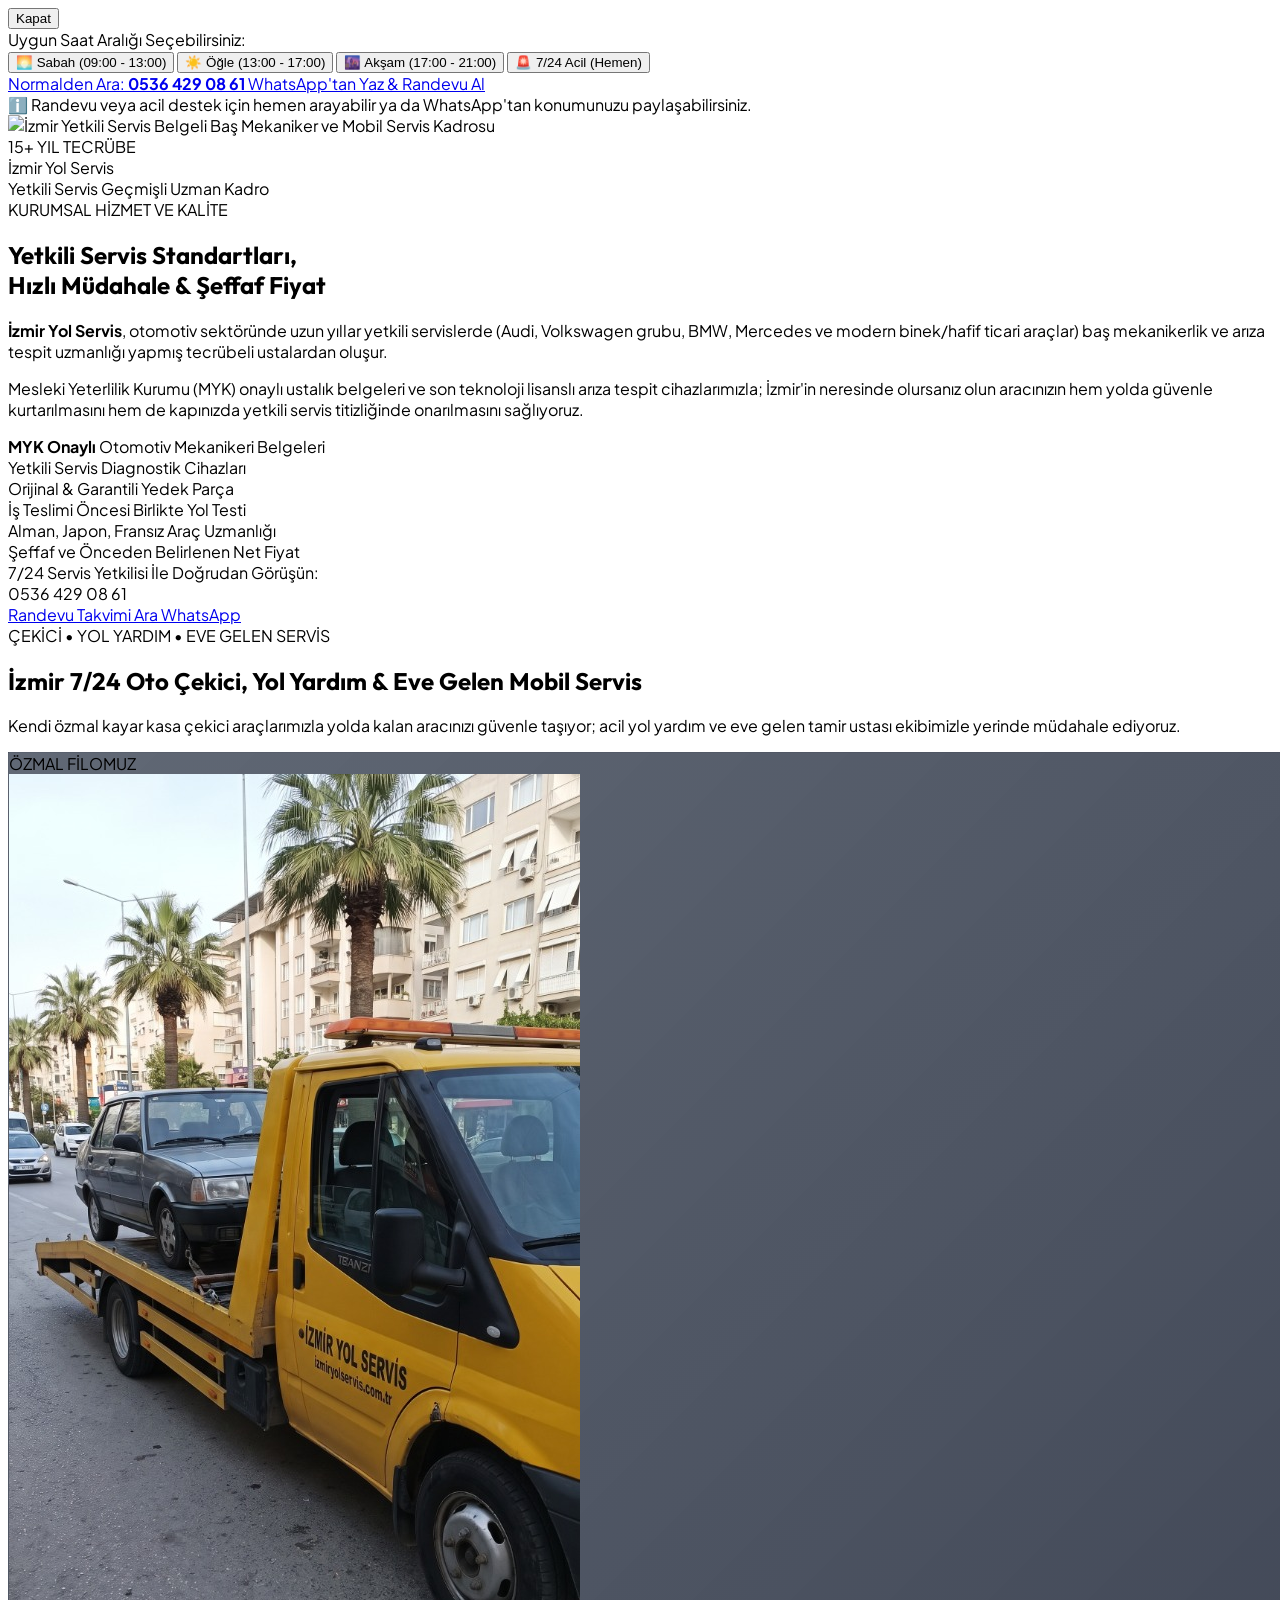
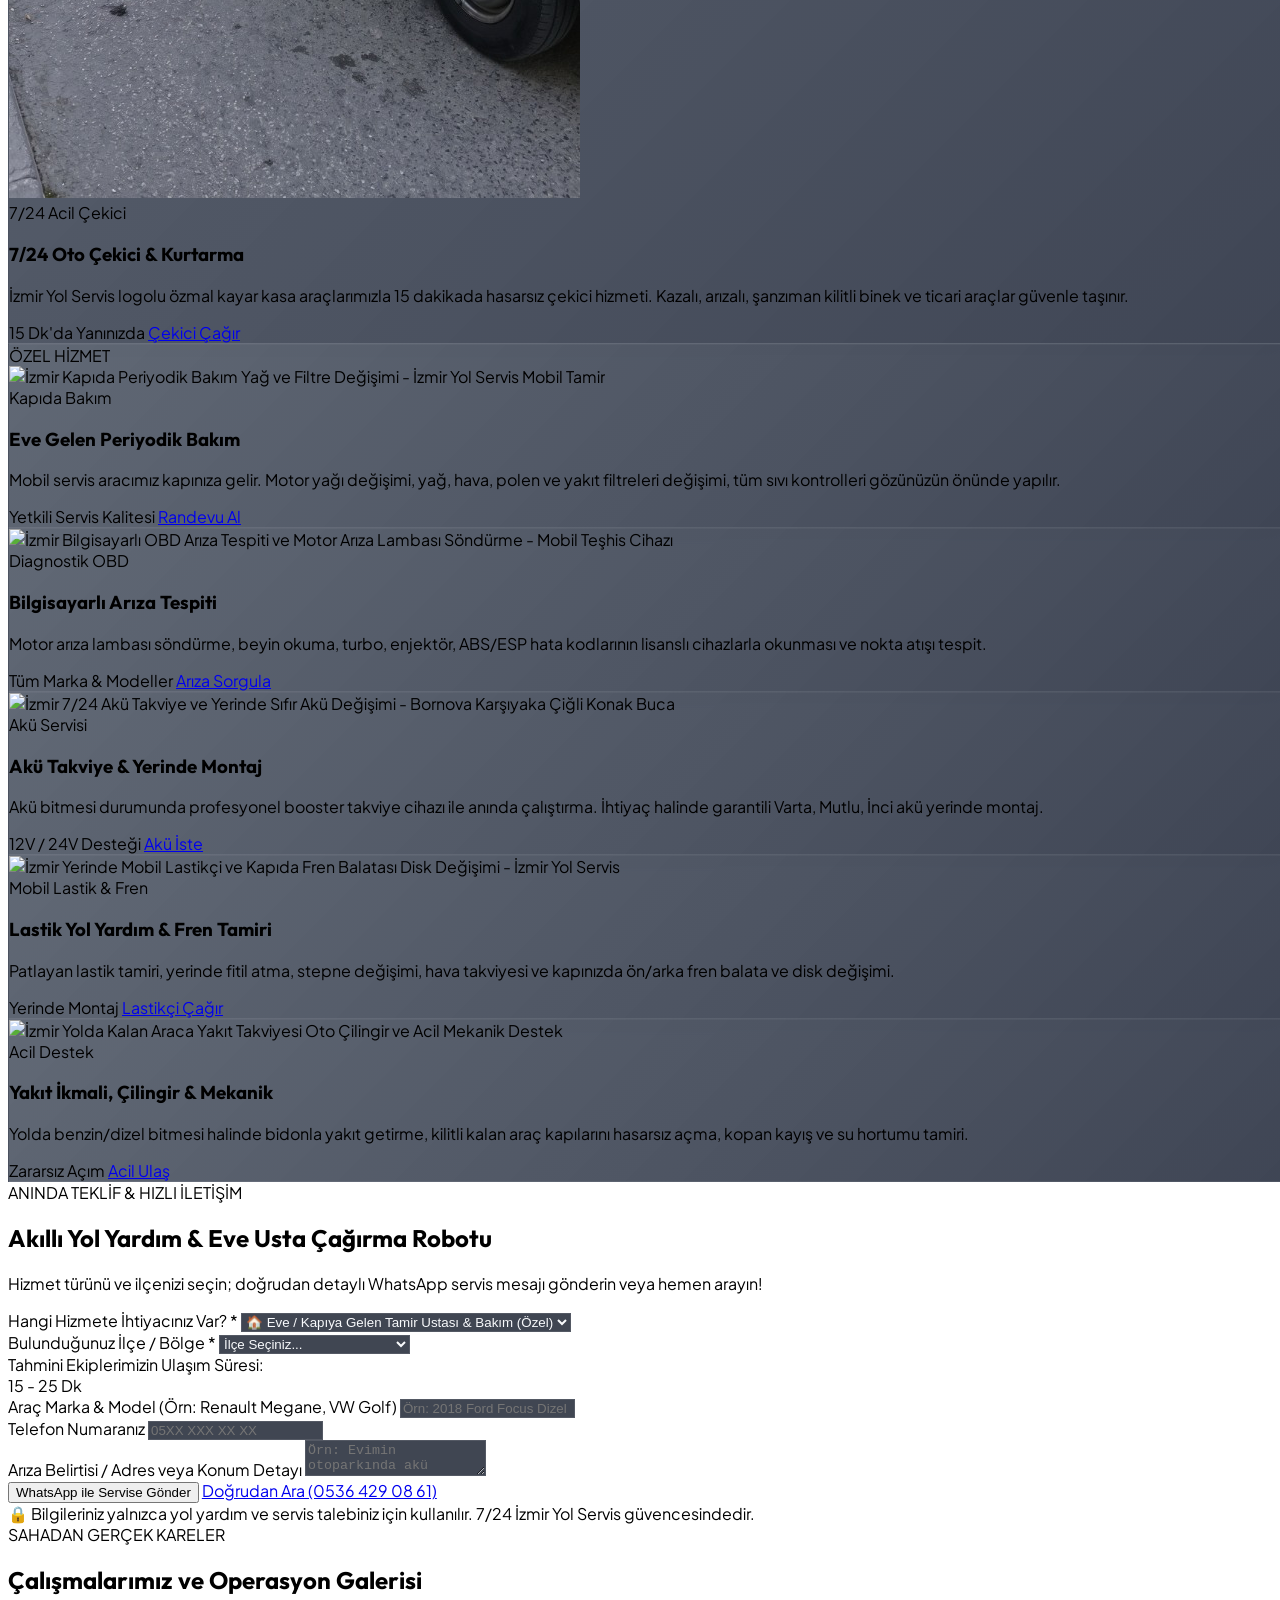
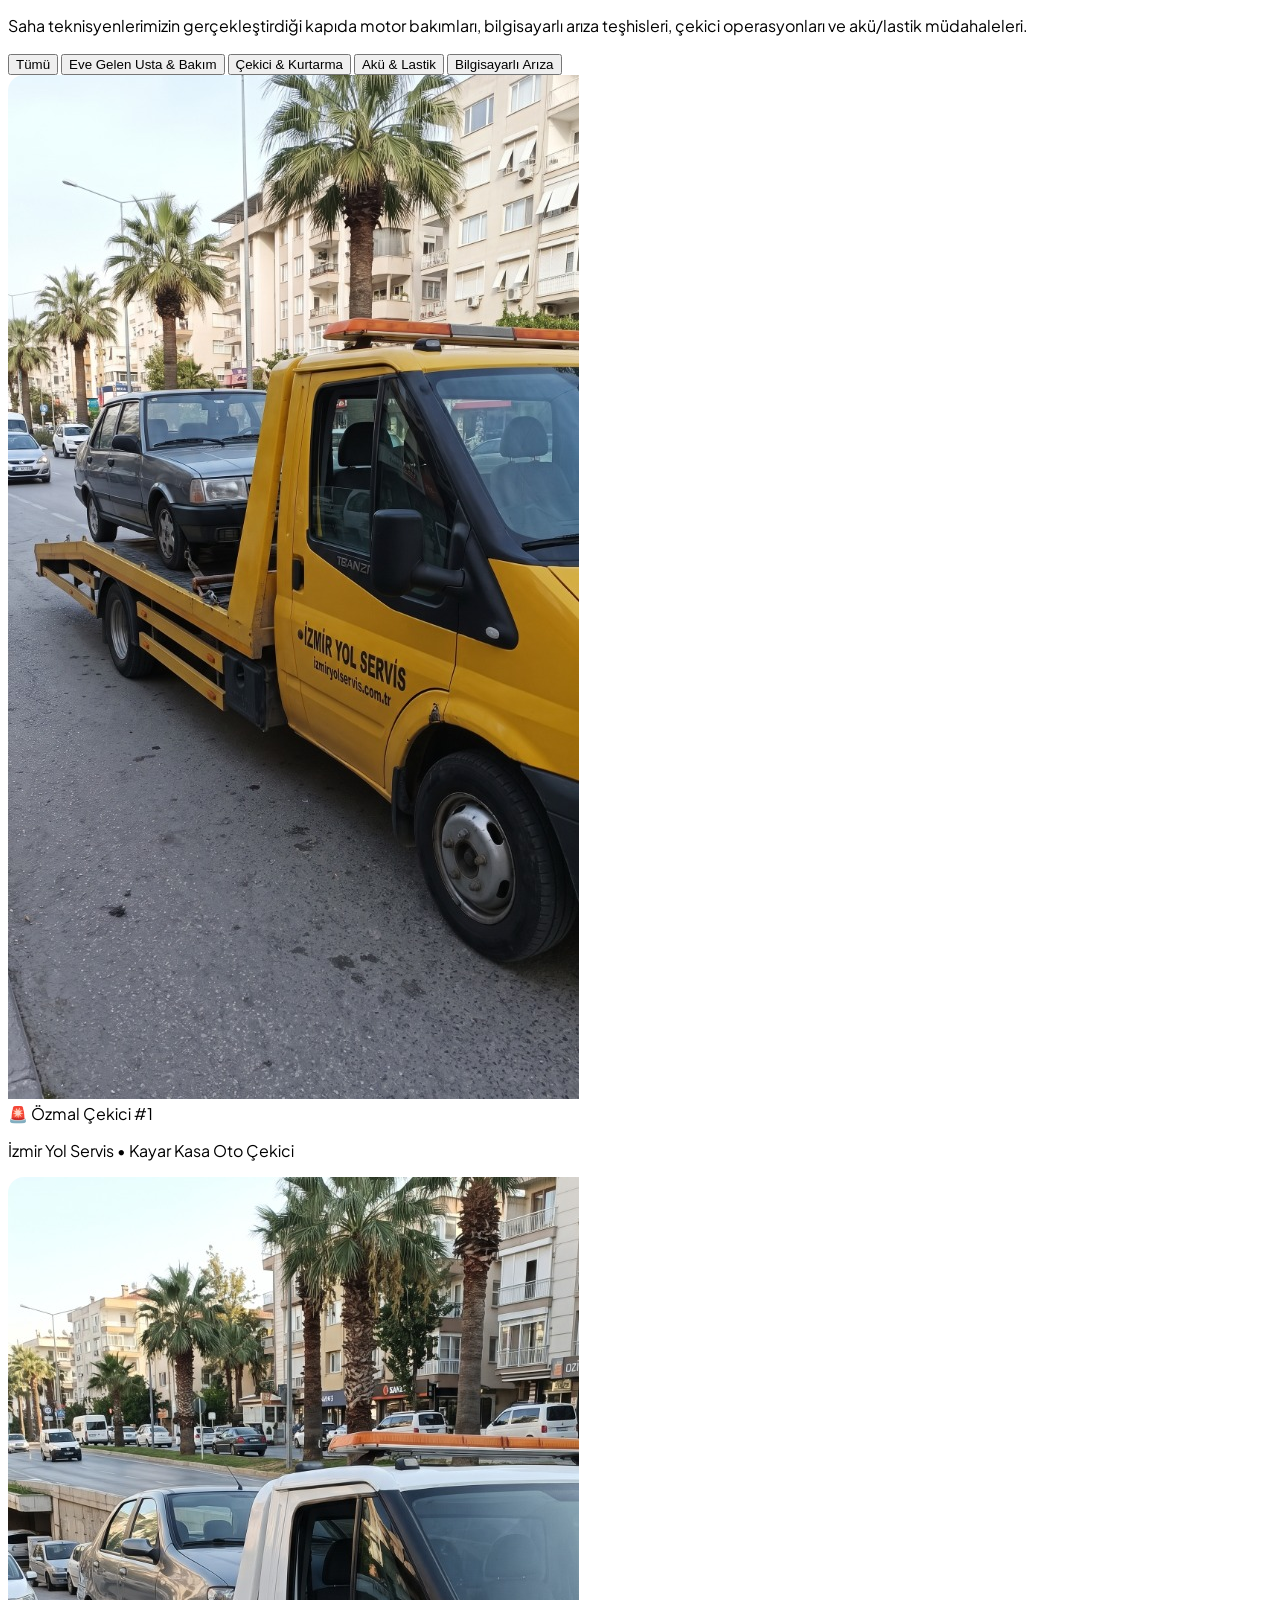
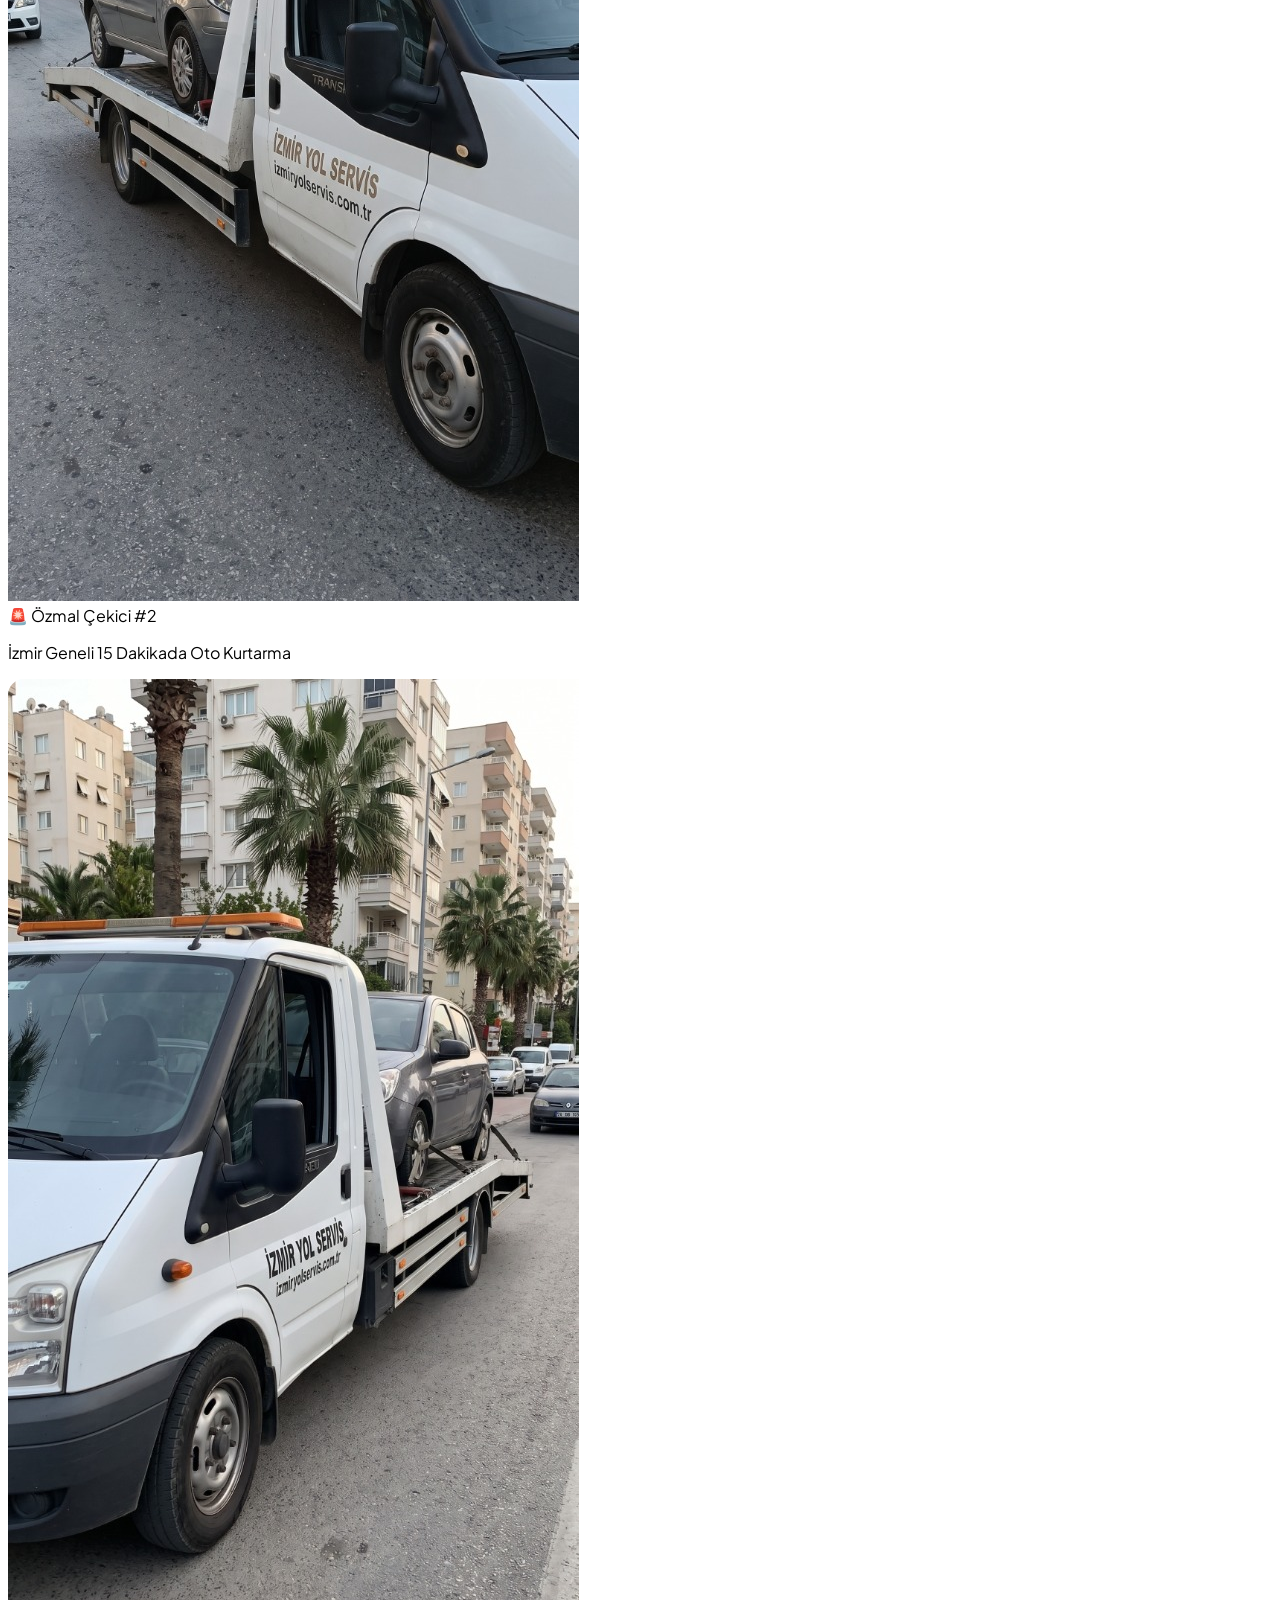
==== commit 7680682c: "aga" ====
--- a/index.html
+++ b/index.html
@@ -216,28 +216,28 @@
   </div>
 
   <!-- ================= HERO SECTION ================= -->
-  <section class="relative pt-6 pb-16 sm:pt-10 sm:pb-24 lg:pt-14 lg:pb-28 overflow-hidden">
+  <section class="relative pt-6 pb-16 sm:pt-10 sm:pb-24 lg:pt-12 lg:pb-24 overflow-hidden">
     
-    <!-- Real Roadside Assistance Background Crossfading Slideshow (100% Real Authentic Photography) -->
+    <!-- Real Roadside Assistance Background Crossfading Slideshow -->
     <div class="absolute inset-0 z-0 overflow-hidden pointer-events-none">
       <div id="heroBgSlider" class="absolute inset-0">
-        <!-- Slide 1: Real Flatbed Tow Truck Towing a Car on Highway -->
-        <div class="hero-bg-slide absolute inset-0 bg-cover bg-center opacity-100 scale-100 animate-kenburns"
-             style="background-image: url('https://images.unsplash.com/photo-1730514785075-b065c757b653?auto=format&fit=crop&w=1920&q=80');"></div>
-        <!-- Slide 2: Real Mechanic Hands with Wrench Working on Car Engine -->
+        <!-- Slide 1: Real İzmir Yol Servis Tow Truck 1 -->
+        <div class="hero-bg-slide absolute inset-0 bg-cover bg-[center_60%] opacity-100 scale-100 animate-kenburns"
+             style="background-image: url('images/izmir-yol-servis-cekici-1.jpg');"></div>
+        <!-- Slide 2: Real İzmir Yol Servis Tow Truck 2 -->
+        <div class="hero-bg-slide absolute inset-0 bg-cover bg-[center_60%] opacity-0 scale-100 animate-kenburns"
+             style="background-image: url('images/izmir-yol-servis-cekici-2.jpg');"></div>
+        <!-- Slide 3: Real İzmir Yol Servis Tow Truck 3 -->
+        <div class="hero-bg-slide absolute inset-0 bg-cover bg-[center_55%] opacity-0 scale-100 animate-kenburns"
+             style="background-image: url('images/izmir-yol-servis-cekici-3.jpg');"></div>
+        <!-- Slide 4: Real Mechanic Hands with Wrench Working on Car Engine -->
         <div class="hero-bg-slide absolute inset-0 bg-cover bg-center opacity-0 scale-100 animate-kenburns"
              style="background-image: url('https://images.unsplash.com/photo-1619642751034-765dfdf7c58e?auto=format&fit=crop&w=1920&q=80');"></div>
-        <!-- Slide 3: Real Certified Master Mechanic Smiling by Car in Workshop -->
-        <div class="hero-bg-slide absolute inset-0 bg-cover bg-center opacity-0 scale-100 animate-kenburns"
-             style="background-image: url('https://images.unsplash.com/photo-1578844251758-2f71da64c96f?auto=format&fit=crop&w=1920&q=80');"></div>
-        <!-- Slide 4: Real Tow Truck / Roadside Recovery Assistance Vehicle -->
-        <div class="hero-bg-slide absolute inset-0 bg-cover bg-center opacity-0 scale-100 animate-kenburns"
-             style="background-image: url('https://images.unsplash.com/photo-1742069029240-0590b008553a?auto=format&fit=crop&w=1920&q=80');"></div>
-      </div>
-
-      <!-- Cinema-Grade Gradient Overlays: Text on left is crystal-clear, stunning photos on right shine through -->
-      <div class="absolute inset-0 bg-gradient-to-r from-[#0b0f19] via-[#0b0f19]/88 to-[#0b0f19]/45"></div>
-      <div class="absolute inset-0 bg-gradient-to-t from-[#0b0f19] via-transparent to-[#0b0f19]/80"></div>
+      </div>
+
+      <!-- Cinema-Grade Gradient Overlays: Text on left is crystal-clear, real photos shine through -->
+      <div class="absolute inset-0 bg-gradient-to-r from-[#0b0f19] via-[#0b0f19]/90 to-[#0b0f19]/65"></div>
+      <div class="absolute inset-0 bg-gradient-to-t from-[#0b0f19] via-transparent to-[#0b0f19]/85"></div>
 
       <!-- Ambient Background Glows -->
       <div class="hero-glow glow-orange -top-20 -left-20 opacity-60"></div>
@@ -245,34 +245,38 @@
     </div>
 
     <div class="max-w-7xl mx-auto px-4 sm:px-6 lg:px-8 relative z-10">
-      <div class="grid grid-cols-1 lg:grid-cols-12 gap-8 lg:gap-12 items-center">
+      <div class="grid grid-cols-1 lg:grid-cols-12 gap-8 lg:gap-10 items-start">
         
         <!-- Left Content -->
-        <div class="lg:col-span-7 space-y-5 sm:space-y-6 text-center lg:text-left relative z-10">
+        <div class="lg:col-span-7 space-y-4 sm:space-y-5 text-center lg:text-left relative z-10">
           
-          <!-- Trust Badges Bar -->
+          <!-- 3 Net Hizmet Rozeti: Çekici + Yol Yardım + Eve Servis -->
           <div class="flex flex-wrap items-center justify-center lg:justify-start gap-2">
-            <div class="inline-flex items-center gap-2 px-3.5 py-1.5 rounded-full badge-certified text-xs sm:text-sm font-semibold shadow-md">
-              <i data-lucide="shield-check" class="w-4 h-4 text-amber-400"></i>
-              <span>Yetkili Servis Belgeli Uzman Kadro</span>
-            </div>
-            <div class="inline-flex items-center gap-1.5 px-3 py-1 rounded-full bg-emerald-500/20 text-emerald-300 border border-emerald-500/40 text-xs font-bold shadow-sm">
-              <span class="w-2 h-2 rounded-full bg-emerald-400 animate-pulse"></span>
-              <span>İzmir 7/24 Sahada & Nöbetçi</span>
+            <div class="inline-flex items-center gap-1.5 px-3 py-1.5 rounded-full bg-red-600/25 text-red-200 border border-red-500/50 text-xs font-extrabold shadow-sm">
+              <i data-lucide="truck" class="w-3.5 h-3.5 text-red-400 flex-shrink-0"></i>
+              <span>7/24 OTO ÇEKİCİ & KURTARICI</span>
+            </div>
+            <div class="inline-flex items-center gap-1.5 px-3 py-1.5 rounded-full bg-emerald-500/20 text-emerald-300 border border-emerald-500/40 text-xs font-extrabold shadow-sm">
+              <span class="w-2 h-2 rounded-full bg-emerald-400 animate-pulse flex-shrink-0"></span>
+              <span>7/24 ACİL YOL YARDIM</span>
+            </div>
+            <div class="inline-flex items-center gap-1.5 px-3 py-1.5 rounded-full badge-certified text-xs font-extrabold shadow-md">
+              <i data-lucide="home" class="w-3.5 h-3.5 text-amber-400 flex-shrink-0"></i>
+              <span>EVE & KAPINIZA GELEN SERVİS</span>
             </div>
           </div>
 
           <!-- Main Top Title -->
-          <h1 class="font-heading font-black text-2xl sm:text-4xl md:text-5xl lg:text-5xl xl:text-6xl text-white leading-tight sm:leading-[1.15] tracking-tight">
-            İzmir 7/24 Acil <span class="text-transparent bg-clip-text bg-gradient-to-r from-orange-400 via-amber-400 to-yellow-300">Oto Çekici</span> & Yol Yardım
+          <h1 class="font-heading font-black text-2xl sm:text-4xl md:text-5xl lg:text-5xl xl:text-[54px] text-white leading-tight sm:leading-[1.12] tracking-tight">
+            İzmir 7/24 Acil <span class="text-transparent bg-clip-text bg-gradient-to-r from-orange-400 via-amber-400 to-yellow-300">Oto Çekici</span>, Yol Yardım & <span class="text-transparent bg-clip-text bg-gradient-to-r from-amber-300 to-orange-400">Eve Gelen Servis</span>
           </h1>
           <div class="inline-flex items-center gap-2 px-3.5 py-1.5 rounded-full bg-orange-500/15 border border-orange-500/40 text-amber-300 text-xs sm:text-sm font-extrabold tracking-wide uppercase mt-1 max-w-full">
             <span class="w-2 h-2 rounded-full bg-orange-400 animate-ping flex-shrink-0"></span>
-            <span>15 Dakikada En Yakın Çekici Yanınızda • Uygun Fiyat & Hasarsız Taşıma</span>
+            <span>Kendi Özmal Çekici Filomuz & Mobil Servis Araçlarımızla 15 Dk'da Yanınızdayız</span>
           </div>
 
           <!-- ================= MOBILE ABOVE-THE-FOLD INSTANT CTAs (ZERO SCROLL REQUIRED) ================= -->
-          <div class="lg:hidden flex flex-col gap-2.5 my-3.5 pt-1">
+          <div class="lg:hidden flex flex-col gap-2.5 my-3 pt-1">
             <!-- Dev Boyutlu Hemen Çekici Çağır Butonu -->
             <a href="tel:05364290861" class="pulse-emergency w-full flex items-center justify-center gap-2 bg-gradient-to-r from-orange-500 via-amber-500 to-yellow-500 hover:from-orange-600 hover:to-amber-600 text-slate-950 font-black text-sm sm:text-base py-3.5 px-3 rounded-2xl shadow-2xl shadow-orange-500/40 border-2 border-yellow-300 active:scale-95 transition tracking-wide text-center">
               <i data-lucide="phone-call" class="w-5 h-5 text-slate-950 animate-bounce flex-shrink-0"></i>
@@ -280,27 +284,27 @@
             </a>
 
             <!-- WhatsApp Konum Gönder Butonu -->
-            <a href="https://wa.me/905364290861?text=Merhaba%20İzmir%20Yol%20Servis,%20yolda%20kaldım,%20acil%20çekiciye%20ihtiyacım%20var.%20Konumumu%20paylaşıyorum." target="_blank" class="pulse-whatsapp w-full flex items-center justify-center gap-2 bg-emerald-600 hover:bg-emerald-500 text-white font-black text-sm sm:text-base py-3.5 px-3 rounded-2xl shadow-xl shadow-emerald-700/40 border border-emerald-400/40 active:scale-95 transition tracking-wide">
+            <a href="https://wa.me/905364290861?text=Merhaba%20İzmir%20Yol%20Servis,%20yolda%20kaldım,%20acil%20çekici%20/%20yol%20yardıma%20ihtiyacım%20var.%20Konumumu%20paylaşıyorum." target="_blank" class="pulse-whatsapp w-full flex items-center justify-center gap-2 bg-emerald-600 hover:bg-emerald-500 text-white font-black text-sm sm:text-base py-3.5 px-3 rounded-2xl shadow-xl shadow-emerald-700/40 border border-emerald-400/40 active:scale-95 transition tracking-wide">
               <i data-lucide="map-pin" class="w-5 h-5 text-emerald-200 flex-shrink-0"></i>
               <span>📍 WhatsApp Konum Gönder</span>
             </a>
           </div>
 
-          <!-- HUGE & EYE-CATCHING: ACİL OTO ÇEKİCİ & KURTARICI HIGHLIGHT BOX -->
-          <div class="relative p-5 sm:p-7 rounded-3xl bg-gradient-to-br from-amber-500/25 via-orange-600/20 to-slate-900/95 border-2 border-amber-400/70 shadow-2xl shadow-amber-500/25 text-left overflow-hidden group">
+          <!-- HUGE & EYE-CATCHING: 3 PILLARS HIGHLIGHT BOX (ÇEKİCİ + YOL YARDIM + EVE SERVİS) -->
+          <div class="relative p-5 sm:p-6 rounded-3xl bg-gradient-to-br from-amber-500/25 via-orange-600/20 to-slate-900/95 border-2 border-amber-400/70 shadow-2xl shadow-amber-500/25 text-left overflow-hidden group">
             <div class="absolute -right-12 -bottom-12 w-48 h-48 bg-amber-500/20 rounded-full blur-3xl pointer-events-none"></div>
             
             <div class="flex flex-wrap items-center justify-between gap-2 mb-2.5">
               <span class="inline-flex items-center gap-1.5 px-3.5 py-1 rounded-full bg-gradient-to-r from-red-600 to-orange-500 text-white text-xs sm:text-sm font-black uppercase tracking-wider shadow-lg">
-                <i data-lucide="truck" class="w-4 h-4 text-white flex-shrink-0"></i> 7/24 NÖBETÇİ ÇEKİCİ
+                <i data-lucide="truck" class="w-4 h-4 text-white flex-shrink-0"></i> 7/24 NÖBETÇİ ÇEKİCİ & YOL YARDIM
               </span>
               <span class="text-amber-300 text-xs sm:text-sm font-black flex items-center gap-1.5">
-                <i data-lucide="zap" class="w-4 h-4 text-yellow-300 flex-shrink-0"></i> En Yakın Çekici Yönlendiriliyor
+                <i data-lucide="shield-check" class="w-4 h-4 text-yellow-300 flex-shrink-0"></i> Özmal Çekici & Belgeli Usta Filosu
               </span>
             </div>
 
             <!-- Big Prominent Headline -->
-            <div class="font-heading font-black text-2xl sm:text-3xl md:text-4xl lg:text-4xl xl:text-5xl text-white tracking-tight leading-tight">
+            <div class="font-heading font-black text-2xl sm:text-3xl md:text-4xl lg:text-4xl text-white tracking-tight leading-tight">
               ACİL OTO ÇEKİCİ & KURTARICI <br>
               <span class="text-transparent bg-clip-text bg-gradient-to-r from-yellow-300 via-amber-300 to-orange-400">
                 15 DAKİKADA YANINIZDAYIZ
@@ -308,65 +312,59 @@
             </div>
 
             <p class="text-slate-100 text-xs sm:text-base font-medium mt-3 leading-relaxed">
-              Aracınız yolda mı kaldı, kaza mı yaptınız? <strong class="text-amber-300 font-bold">Kayar kasa çekici araçlarımız</strong> ve mobil yol yardım ekibimizle İzmir'in tüm ilçelerine 15 dakikada ulaşıyoruz. Hasarsız araç taşıma ve yerinde acil müdahale!
+              Aracınız yolda mı kaldı, kaza mı yaptınız? <strong class="text-amber-300 font-bold">Kayar kasa çekici araçlarımız</strong> ve mobil yol yardım ekibimizle İzmir'in tüm ilçelerine 15 dakikada ulaşıyoruz. Hasarsız araç taşıma, yerinde acil yol yardım ve <strong class="text-amber-300 font-bold">evinizin önünde mobil tamir & bakım</strong>!
             </p>
 
-            <!-- 3 Feature Pills -->
-            <div class="mt-4 pt-3.5 border-t border-amber-500/30 grid grid-cols-1 sm:grid-cols-3 gap-2 text-xs sm:text-sm font-bold">
-              <div class="flex items-center gap-2 text-emerald-300 bg-black/30 p-2.5 rounded-xl">
-                <i data-lucide="truck" class="w-4 h-4 text-emerald-400 flex-shrink-0"></i>
-                <span>Kayar Kasa Çekici</span>
-              </div>
-              <div class="flex items-center gap-2 text-amber-200 bg-black/30 p-2.5 rounded-xl">
-                <i data-lucide="clock" class="w-4 h-4 text-amber-400 flex-shrink-0"></i>
-                <span>15 Dakikada Teslimat</span>
-              </div>
-              <div class="flex items-center gap-2 text-orange-200 bg-black/30 p-2.5 rounded-xl">
-                <i data-lucide="badge-percent" class="w-4 h-4 text-orange-400 flex-shrink-0"></i>
-                <span>Uygun Fiyat Garantisi</span>
-              </div>
-            </div>
-          </div>
-
-          <!-- Description -->
-          <p class="text-slate-300 text-sm sm:text-base leading-relaxed max-w-2xl mx-auto lg:mx-0 font-normal">
-            İzmir otoyolları, çevre yolu ve 30 ilçenin tamamında <strong class="text-orange-400 font-semibold">15-25 dakikada</strong> en yakın çekici veya mobil usta ekibimiz konuma yönlendirilir.
-          </p>
-
-          <!-- 2 Quick Action CTAs (Large Desktop / Tablet CTAs) -->
+            <!-- 3 Core Services Grid Inside Box (Çekici + Yol Yardım + Eve Gelen Servis) -->
+            <div class="mt-4 pt-3.5 border-t border-amber-500/30 grid grid-cols-1 sm:grid-cols-3 gap-2.5 text-xs sm:text-sm">
+              <div class="bg-black/40 border border-red-500/40 p-3 rounded-2xl flex flex-col justify-between">
+                <div class="flex items-center gap-2 text-red-300 font-black">
+                  <i data-lucide="truck" class="w-4 h-4 text-red-400 flex-shrink-0"></i>
+                  <span>Kayar Kasa Çekici</span>
+                </div>
+                <p class="text-[11px] text-slate-300 mt-1">Kendi logolu çekicilerimizle 7/24 hasarsız oto kurtarma.</p>
+              </div>
+              <div class="bg-black/40 border border-emerald-500/40 p-3 rounded-2xl flex flex-col justify-between">
+                <div class="flex items-center gap-2 text-emerald-300 font-black">
+                  <i data-lucide="zap" class="w-4 h-4 text-emerald-400 flex-shrink-0"></i>
+                  <span>15 Dk Yol Yardım</span>
+                </div>
+                <p class="text-[11px] text-slate-300 mt-1">Yolda kalan araca yerinde akü takviye, lastik & acil müdahale.</p>
+              </div>
+              <div class="bg-black/40 border border-amber-500/40 p-3 rounded-2xl flex flex-col justify-between">
+                <div class="flex items-center gap-2 text-amber-300 font-black">
+                  <i data-lucide="home" class="w-4 h-4 text-amber-400 flex-shrink-0"></i>
+                  <span>Eve Gelen Servis</span>
+                </div>
+                <p class="text-[11px] text-slate-300 mt-1">Kapınızda yağ/filtre bakımı, fren, OBD teşhis ve uygun fiyat.</p>
+              </div>
+            </div>
+          </div>
+
+          <!-- 3 Quick Action CTAs (Desktop / Tablet) -->
           <div class="flex flex-col sm:flex-row flex-wrap gap-3 pt-1 justify-center lg:justify-start">
             <!-- Call Button -->
-            <a href="tel:05364290861" class="pulse-emergency flex items-center justify-center gap-2.5 sm:gap-3 bg-gradient-to-r from-red-600 via-orange-600 to-amber-600 hover:from-red-500 hover:to-orange-500 text-white font-black text-base sm:text-lg py-3.5 sm:py-4 px-6 sm:px-7 rounded-2xl shadow-xl shadow-red-600/30 transition transform hover:-translate-y-1 whitespace-nowrap">
-              <i data-lucide="phone-call" class="w-5 h-5 sm:w-6 sm:h-6 animate-pulse flex-shrink-0"></i>
-              <span>HEMEN ÇEKİCİ ÇAĞIR: 0536 429 08 61</span>
+            <a href="tel:05364290861" class="pulse-emergency flex items-center justify-center gap-2.5 bg-gradient-to-r from-red-600 via-orange-600 to-amber-600 hover:from-red-500 hover:to-orange-500 text-white font-black text-sm sm:text-base py-3.5 px-5 sm:px-6 rounded-2xl shadow-xl shadow-red-600/30 transition transform hover:-translate-y-1 whitespace-nowrap">
+              <i data-lucide="phone-call" class="w-5 h-5 animate-pulse flex-shrink-0"></i>
+              <span>📞 HEMEN ÇEKİCİ ÇAĞIR: 0536 429 08 61</span>
             </a>
 
             <!-- WhatsApp Location Button -->
-            <a href="https://wa.me/905364290861?text=Merhaba%20İzmir%20Yol%20Servis,%20yolda%20kaldım,%20acil%20çekiciye%20ihtiyacım%20var.%20Konumumu%20paylaşıyorum." target="_blank" class="pulse-whatsapp flex items-center justify-center gap-2 bg-emerald-600 hover:bg-emerald-500 text-white font-bold text-sm sm:text-base py-3.5 sm:py-4 px-5 sm:px-6 rounded-2xl shadow-xl shadow-emerald-700/25 transition transform hover:-translate-y-1 whitespace-nowrap">
+            <a href="https://wa.me/905364290861?text=Merhaba%20İzmir%20Yol%20Servis,%20yolda%20kaldım,%20acil%20çekiciye%20ihtiyacım%20var.%20Konumumu%20paylaşıyorum." target="_blank" class="pulse-whatsapp flex items-center justify-center gap-2 bg-emerald-600 hover:bg-emerald-500 text-white font-bold text-sm sm:text-base py-3.5 px-5 rounded-2xl shadow-xl shadow-emerald-700/25 transition transform hover:-translate-y-1 whitespace-nowrap">
               <i data-lucide="map-pin" class="w-4 h-4 sm:w-5 sm:h-5 text-emerald-200 flex-shrink-0"></i>
-              <span>WhatsApp Konum Gönder</span>
+              <span>📍 WhatsApp Konum Gönder</span>
             </a>
+
+            <!-- Eve Gelen Servis Button -->
+            <a href="#eve-gelen-tamirci" class="flex items-center justify-center gap-2 bg-slate-800 hover:bg-slate-700 border border-amber-500/50 text-amber-300 font-extrabold text-sm py-3.5 px-4 rounded-2xl shadow-lg transition transform hover:-translate-y-1 whitespace-nowrap">
+              <i data-lucide="home" class="w-4 h-4 text-amber-400 flex-shrink-0"></i>
+              <span>Eve Usta Çağır</span>
+            </a>
           </div>
 
           <!-- Feature Bullets -->
-          <div class="pt-2 grid grid-cols-2 sm:grid-cols-4 gap-2.5 sm:gap-3 text-left">
-            <div class="bg-slate-900/80 border border-slate-800 p-2.5 sm:p-3 rounded-xl flex items-center space-x-2">
-              <i data-lucide="clock" class="w-4 h-4 sm:w-5 sm:h-5 text-orange-400 flex-shrink-0"></i>
-              <div>
-                <div class="text-[11px] text-slate-400">Hızlı Müdahale</div>
-                <div class="text-xs font-bold text-slate-200">15-25 Dk Varış</div>
-              </div>
-            </div>
-
-            <div class="bg-slate-900/80 border border-slate-800 p-2.5 sm:p-3 rounded-xl flex items-center space-x-2">
-              <i data-lucide="user-check" class="w-4 h-4 sm:w-5 sm:h-5 text-amber-400 flex-shrink-0"></i>
-              <div>
-                <div class="text-[11px] text-slate-400">Belgeli Ustalar</div>
-                <div class="text-xs font-bold text-slate-200">Yetkili Servis Kalitesi</div>
-              </div>
-            </div>
-
-            <div class="bg-slate-900/80 border border-slate-800 p-2.5 sm:p-3 rounded-xl flex items-center space-x-2">
+          <div class="pt-1 grid grid-cols-2 sm:grid-cols-4 gap-2.5 text-left">
+            <div class="bg-slate-900/80 border border-slate-800 p-2.5 rounded-xl flex items-center space-x-2">
               <i data-lucide="truck" class="w-4 h-4 sm:w-5 sm:h-5 text-red-400 flex-shrink-0"></i>
               <div>
                 <div class="text-[11px] text-slate-400">Oto Çekici</div>
@@ -374,101 +372,128 @@
               </div>
             </div>
 
-            <div class="bg-slate-900/80 border border-slate-800 p-2.5 sm:p-3 rounded-xl flex items-center space-x-2">
-              <i data-lucide="credit-card" class="w-4 h-4 sm:w-5 sm:h-5 text-blue-400 flex-shrink-0"></i>
+            <div class="bg-slate-900/80 border border-slate-800 p-2.5 rounded-xl flex items-center space-x-2">
+              <i data-lucide="clock" class="w-4 h-4 sm:w-5 sm:h-5 text-orange-400 flex-shrink-0"></i>
               <div>
-                <div class="text-[11px] text-slate-400">Ödeme Kolaylığı</div>
-                <div class="text-xs font-bold text-slate-200">Nakit / Kart / POS</div>
-              </div>
-            </div>
-          </div>
-
-        </div>
-
-        <!-- Right Hero Visual Card with Real Tow Truck & Mechanic Carousel -->
+                <div class="text-[11px] text-slate-400">Hızlı Teslimat</div>
+                <div class="text-xs font-bold text-slate-200">15 Dk Varış</div>
+              </div>
+            </div>
+
+            <div class="bg-slate-900/80 border border-slate-800 p-2.5 rounded-xl flex items-center space-x-2">
+              <i data-lucide="home" class="w-4 h-4 sm:w-5 sm:h-5 text-amber-400 flex-shrink-0"></i>
+              <div>
+                <div class="text-[11px] text-slate-400">Eve Servis</div>
+                <div class="text-xs font-bold text-slate-200">Kapıda Tamir & Bakım</div>
+              </div>
+            </div>
+
+            <div class="bg-slate-900/80 border border-slate-800 p-2.5 rounded-xl flex items-center space-x-2">
+              <i data-lucide="badge-percent" class="w-4 h-4 sm:w-5 sm:h-5 text-emerald-400 flex-shrink-0"></i>
+              <div>
+                <div class="text-[11px] text-slate-400">Ekonomik</div>
+                <div class="text-xs font-bold text-slate-200">Uygun Fiyat Garantisi</div>
+              </div>
+            </div>
+          </div>
+
+        </div>
+
+        <!-- Right Hero Visual Card with Real Branded İzmir Yol Servis Tow Trucks -->
         <div class="lg:col-span-5 relative z-10">
           <div class="relative">
             <!-- Glow background -->
             <div class="absolute -inset-1.5 bg-gradient-to-r from-orange-500 to-amber-500 rounded-3xl blur-xl opacity-35 animate-pulse"></div>
 
-            <div class="relative bg-slate-900/95 border border-slate-700/80 rounded-3xl overflow-hidden shadow-2xl p-4 sm:p-5">
+            <div class="relative bg-slate-900/95 border border-slate-700/80 rounded-3xl overflow-hidden shadow-2xl p-3.5 sm:p-5">
               
-              <!-- Real Photo Carousel Container (16:9 Widescreen Aspect Ratio) -->
-              <div id="heroPhotoCarousel" class="relative aspect-video rounded-2xl overflow-hidden mb-3 group shadow-2xl bg-black border border-white/10">
+              <!-- Header Badge Above Carousel -->
+              <div class="flex items-center justify-between gap-2 mb-2.5 px-1">
+                <div class="flex items-center gap-2">
+                  <span class="w-2.5 h-2.5 rounded-full bg-emerald-400 animate-ping"></span>
+                  <span class="text-xs sm:text-sm font-black text-white uppercase tracking-wide">Özmal Çekici & Servis Filomuz</span>
+                </div>
+                <span class="text-[10px] sm:text-xs font-extrabold bg-amber-500/20 text-amber-300 border border-amber-500/40 px-2.5 py-0.5 rounded-full">
+                  %100 Gerçek Araçlarımız
+                </span>
+              </div>
+
+              <!-- Real Photo Carousel Container (Tall 4:3 Ratio so Portrait Tow Truck Photos & Door Logos Show Completely) -->
+              <div id="heroPhotoCarousel" class="relative h-[320px] sm:h-[370px] rounded-2xl overflow-hidden mb-3 group shadow-2xl bg-slate-950 border border-white/15">
                 
-                <!-- Slide 0: Real Flatbed Tow Truck (Çekici & Kurtarıcı) -->
+                <!-- Slide 0: Sarı Özmal Çekicimiz (izmir-yol-servis-cekici-1.jpg) -->
                 <div class="hero-carousel-item absolute inset-0 transition-opacity duration-700 ease-in-out opacity-100" data-index="0">
-                  <img src="https://images.unsplash.com/photo-1730514785075-b065c757b653?auto=format&fit=crop&w=1200&q=85" 
-                       alt="İzmir 7/24 Gerçek Oto Çekici ve Kurtarıcı Hizmeti - Kayar Kasa Yol Yardım 0536 429 08 61" 
-                       title="İzmir Çekici & Kurtarıcı - İzmir Yol Servis (0536 429 08 61)" 
-                       class="w-full h-full object-cover group-hover:scale-105 transition duration-700">
-                  <div class="absolute inset-0 bg-gradient-to-t from-slate-950 via-slate-950/30 to-transparent"></div>
+                  <img src="images/izmir-yol-servis-cekici-1.jpg" 
+                       alt="İzmir Yol Servis Sarı Kayar Kasa Oto Çekici ve Kurtarıcı Aracımız - 0536 429 08 61" 
+                       title="İzmir Yol Servis Özmal Oto Çekici - izmiryolservis.com.tr (0536 429 08 61)" 
+                       class="w-full h-full object-cover object-[center_62%] group-hover:scale-105 transition duration-700">
+                  <div class="absolute inset-0 bg-gradient-to-t from-slate-950/95 via-slate-950/20 to-transparent"></div>
                   
                   <div class="absolute top-3 left-3 bg-red-600 text-white text-[10px] sm:text-xs font-black px-3 py-1.5 rounded-full flex items-center gap-1.5 shadow-lg border border-red-400/40">
                     <span class="w-2 h-2 rounded-full bg-white animate-ping"></span>
-                    🚨 7/24 OTO ÇEKİCİ & KURTARICI
+                    🚨 ÖZMAL KAYAR KASA ÇEKİCİMİZ #1
                   </div>
 
-                  <div class="absolute bottom-2.5 left-3 right-3 text-white">
-                    <span class="text-[10px] sm:text-xs text-amber-400 font-extrabold uppercase tracking-wider block">Kayar Kasa • Hasarsız Taşıma</span>
-                    <h3 class="text-xs sm:text-base font-black leading-snug">Otoyol, Şehir İçi ve Tüm İzmir Geneli Çekici</h3>
+                  <div class="absolute bottom-3 left-3 right-3 text-white">
+                    <span class="text-[10px] sm:text-xs text-amber-400 font-extrabold uppercase tracking-wider block">İzmir Yol Servis • izmiryolservis.com.tr</span>
+                    <h3 class="text-xs sm:text-base font-black leading-snug">Kendi Çekici Araçlarımızla 15 Dakikada Yanınızdayız</h3>
                   </div>
                 </div>
 
-                <!-- Slide 1: Eve Gelen Usta (Kapıda Motor & Bakım) -->
+                <!-- Slide 1: Beyaz Özmal Çekicimiz Sağ Açı (izmir-yol-servis-cekici-2.jpg) -->
                 <div class="hero-carousel-item absolute inset-0 transition-opacity duration-700 ease-in-out opacity-0 pointer-events-none" data-index="1">
+                  <img src="images/izmir-yol-servis-cekici-2.jpg" 
+                       alt="İzmir Yol Servis Beyaz Kayar Kasa Oto Çekici ve Yol Yardım Aracımız - 0536 429 08 61" 
+                       title="İzmir 7/24 Oto Çekici & Kurtarıcı - İzmir Yol Servis" 
+                       class="w-full h-full object-cover object-[center_62%] group-hover:scale-105 transition duration-700">
+                  <div class="absolute inset-0 bg-gradient-to-t from-slate-950/95 via-slate-950/20 to-transparent"></div>
+                  
+                  <div class="absolute top-3 left-3 bg-orange-600 text-white text-[10px] sm:text-xs font-black px-3 py-1.5 rounded-full flex items-center gap-1.5 shadow-lg border border-orange-400/40">
+                    <i data-lucide="truck" class="w-3.5 h-3.5"></i>
+                    🚨 ÖZMAL KAYAR KASA ÇEKİCİMİZ #2
+                  </div>
+
+                  <div class="absolute bottom-3 left-3 right-3 text-white">
+                    <span class="text-[10px] sm:text-xs text-amber-300 font-extrabold uppercase tracking-wider block">7/24 Hasarsız Araç Taşıma</span>
+                    <h3 class="text-xs sm:text-base font-black leading-snug">İzmir'in 30 İlçesi ve Çevre Yolunda Nöbetçi Çekici</h3>
+                  </div>
+                </div>
+
+                <!-- Slide 2: Beyaz Özmal Çekicimiz Sol Açı (izmir-yol-servis-cekici-3.jpg) -->
+                <div class="hero-carousel-item absolute inset-0 transition-opacity duration-700 ease-in-out opacity-0 pointer-events-none" data-index="2">
+                  <img src="images/izmir-yol-servis-cekici-3.jpg" 
+                       alt="İzmir Yol Servis 7/24 Acil Oto Kurtarma ve Yol Yardım Operasyonu" 
+                       title="İzmir Yol Servis 7/24 Oto Kurtarıcı Filosu" 
+                       class="w-full h-full object-cover object-[center_55%] group-hover:scale-105 transition duration-700">
+                  <div class="absolute inset-0 bg-gradient-to-t from-slate-950/95 via-slate-950/20 to-transparent"></div>
+                  
+                  <div class="absolute top-3 left-3 bg-emerald-600 text-white text-[10px] sm:text-xs font-black px-3 py-1.5 rounded-full flex items-center gap-1.5 shadow-lg border border-emerald-400/40">
+                    <i data-lucide="zap" class="w-3.5 h-3.5"></i>
+                    ⚡ 7/24 ACİL YOL YARDIM & KURTARMA
+                  </div>
+
+                  <div class="absolute bottom-3 left-3 right-3 text-white">
+                    <span class="text-[10px] sm:text-xs text-emerald-300 font-extrabold uppercase tracking-wider block">Yolda Kalmaya Son • 15 Dk Varış</span>
+                    <h3 class="text-xs sm:text-base font-black leading-snug">Acil Çekici, Yerinde Akü Takviye & Yol Yardım</h3>
+                  </div>
+                </div>
+
+                <!-- Slide 3: Eve Gelen Usta (Kapıda Motor & Bakım) -->
+                <div class="hero-carousel-item absolute inset-0 transition-opacity duration-700 ease-in-out opacity-0 pointer-events-none" data-index="3">
                   <img src="https://images.unsplash.com/photo-1619642751034-765dfdf7c58e?auto=format&fit=crop&w=1200&q=85" 
                        alt="İzmir Eve Gelen Oto Tamir Ustası Kapıda Periyodik Bakım - İzmir Yol Servis" 
                        title="Kapıda Tamir & Bakım - İzmir Yol Servis" 
                        class="w-full h-full object-cover group-hover:scale-105 transition duration-700">
-                  <div class="absolute inset-0 bg-gradient-to-t from-slate-950 via-slate-950/30 to-transparent"></div>
+                  <div class="absolute inset-0 bg-gradient-to-t from-slate-950/95 via-slate-950/25 to-transparent"></div>
                   
                   <div class="absolute top-3 left-3 bg-amber-500 text-black text-[10px] sm:text-xs font-black px-3 py-1.5 rounded-full flex items-center gap-1.5 shadow-lg border border-yellow-300">
                     <i data-lucide="home" class="w-3.5 h-3.5"></i>
-                    EVE GELEN TAMİR USTASI
+                    🏠 EVE GELEN TAMİR USTASI
                   </div>
 
-                  <div class="absolute bottom-2.5 left-3 right-3 text-white">
-                    <span class="text-[10px] sm:text-xs text-amber-300 font-extrabold uppercase tracking-wider block">Gözünüzün Önünde Bakım</span>
-                    <h3 class="text-xs sm:text-base font-black leading-snug">Evinizin Önünde Periyodik Bakım & Motor Onarımı</h3>
-                  </div>
-                </div>
-
-                <!-- Slide 2: Master Mechanic & Mobile Service Van -->
-                <div class="hero-carousel-item absolute inset-0 transition-opacity duration-700 ease-in-out opacity-0 pointer-events-none" data-index="2">
-                  <img src="https://images.unsplash.com/photo-1578844251758-2f71da64c96f?auto=format&fit=crop&w=1200&q=85" 
-                       alt="İzmir Yol Servis - Yetkili Servis Belgeli Uzman Kadro" 
-                       title="Yetkili Servis Belgeli Mobil Servis Kadrosu" 
-                       class="w-full h-full object-cover group-hover:scale-105 transition duration-700">
-                  <div class="absolute inset-0 bg-gradient-to-t from-slate-950 via-slate-950/30 to-transparent"></div>
-                  
-                  <div class="absolute top-3 left-3 bg-blue-600 text-white text-[10px] sm:text-xs font-black px-3 py-1.5 rounded-full flex items-center gap-1.5 shadow-lg border border-blue-400/40">
-                    <i data-lucide="award" class="w-3.5 h-3.5"></i>
-                    BELGELİ UZMAN KADRO
-                  </div>
-
-                  <div class="absolute bottom-2.5 left-3 right-3 text-white">
-                    <span class="text-[10px] sm:text-xs text-blue-300 font-extrabold uppercase tracking-wider block">Gezici Mobil Servis</span>
-                    <h3 class="text-xs sm:text-base font-black leading-snug">Yetkili Servis Tecrübeli Uzman Ustalarımız</h3>
-                  </div>
-                </div>
-
-                <!-- Slide 3: Night Roadside Assistance with Warning Cones -->
-                <div class="hero-carousel-item absolute inset-0 transition-opacity duration-700 ease-in-out opacity-0 pointer-events-none" data-index="3">
-                  <img src="https://images.unsplash.com/photo-1563720223185-11003d516935?auto=format&fit=crop&w=1200&q=85" 
-                       alt="İzmir Acil Yol Yardım ve Bilgisayarlı OBD Teşhisi 7/24 - 0536 429 08 61" 
-                       title="7/24 Nöbetçi Yol Yardım (0536 429 08 61)" 
-                       class="w-full h-full object-cover group-hover:scale-105 transition duration-700">
-                  <div class="absolute inset-0 bg-gradient-to-t from-slate-950 via-slate-950/30 to-transparent"></div>
-                  
-                  <div class="absolute top-3 left-3 bg-orange-600 text-white text-[10px] sm:text-xs font-black px-3 py-1.5 rounded-full flex items-center gap-1.5 shadow-lg border border-orange-400/40">
-                    <i data-lucide="zap" class="w-3.5 h-3.5"></i>
-                    7/24 NÖBETÇİ YOL SERVİSİ
-                  </div>
-
-                  <div class="absolute bottom-2.5 left-3 right-3 text-white">
-                    <span class="text-[10px] sm:text-xs text-orange-300 font-extrabold uppercase tracking-wider block">Akü • Lastik • Çekici • Tamir</span>
-                    <h3 class="text-xs sm:text-base font-black leading-snug">İzmir Çevre Yolu & Otobanlarda 15-25 Dk Varış</h3>
+                  <div class="absolute bottom-3 left-3 right-3 text-white">
+                    <span class="text-[10px] sm:text-xs text-amber-300 font-extrabold uppercase tracking-wider block">Gözünüzün Önünde Garantili Bakım</span>
+                    <h3 class="text-xs sm:text-base font-black leading-snug">Evinizin Önünde Periyodik Bakım, Fren & Motor Onarımı</h3>
                   </div>
                 </div>
 
@@ -481,7 +506,7 @@
                 </button>
 
                 <!-- Dots Pagination -->
-                <div class="absolute bottom-2.5 right-3 flex items-center space-x-1.5 z-20">
+                <div class="absolute bottom-3 right-3 flex items-center space-x-1.5 z-20">
                   <button class="hero-dot w-5 h-2 rounded-full bg-white transition-all" data-slide="0"></button>
                   <button class="hero-dot w-2 h-2 rounded-full bg-white/40 hover:bg-white/70 transition-all" data-slide="1"></button>
                   <button class="hero-dot w-2 h-2 rounded-full bg-white/40 hover:bg-white/70 transition-all" data-slide="2"></button>
@@ -489,67 +514,71 @@
                 </div>
               </div>
 
-              <!-- Interactive Quick Selection Tabs -->
+              <!-- 4 Thumbnail / Quick Switch Tabs Showing All 3 Real Tow Trucks + Eve Servis -->
               <div class="grid grid-cols-4 gap-1.5 mb-3.5">
-                <button class="hero-tab-btn px-1.5 py-1.5 rounded-lg text-[10px] sm:text-xs font-bold bg-amber-500 text-black transition text-center truncate shadow" data-tab="0">
-                  🚨 Çekici
+                <button class="hero-tab-btn p-1 rounded-xl text-[10px] sm:text-xs font-bold bg-amber-500 text-black transition text-center shadow flex flex-col items-center gap-1 overflow-hidden" data-tab="0">
+                  <img src="images/izmir-yol-servis-cekici-1.jpg" alt="Sarı Çekici" class="w-full h-11 object-cover object-[center_62%] rounded-lg">
+                  <span class="truncate w-full font-extrabold">🚨 Çekici 1</span>
                 </button>
-                <button class="hero-tab-btn px-1.5 py-1.5 rounded-lg text-[10px] sm:text-xs font-bold bg-slate-800 text-slate-300 hover:text-white transition text-center truncate" data-tab="1">
-                  🏠 Eve Usta
+                <button class="hero-tab-btn p-1 rounded-xl text-[10px] sm:text-xs font-bold bg-slate-800 text-slate-300 hover:text-white transition text-center flex flex-col items-center gap-1 overflow-hidden" data-tab="1">
+                  <img src="images/izmir-yol-servis-cekici-2.jpg" alt="Beyaz Çekici 1" class="w-full h-11 object-cover object-[center_62%] rounded-lg">
+                  <span class="truncate w-full font-extrabold">🚨 Çekici 2</span>
                 </button>
-                <button class="hero-tab-btn px-1.5 py-1.5 rounded-lg text-[10px] sm:text-xs font-bold bg-slate-800 text-slate-300 hover:text-white transition text-center truncate" data-tab="2">
-                  👨‍🔧 Usta
+                <button class="hero-tab-btn p-1 rounded-xl text-[10px] sm:text-xs font-bold bg-slate-800 text-slate-300 hover:text-white transition text-center flex flex-col items-center gap-1 overflow-hidden" data-tab="2">
+                  <img src="images/izmir-yol-servis-cekici-3.jpg" alt="Beyaz Çekici 2" class="w-full h-11 object-cover object-[center_55%] rounded-lg">
+                  <span class="truncate w-full font-extrabold">⚡ Yol Yardım</span>
                 </button>
-                <button class="hero-tab-btn px-1.5 py-1.5 rounded-lg text-[10px] sm:text-xs font-bold bg-slate-800 text-slate-300 hover:text-white transition text-center truncate" data-tab="3">
-                  ⚡ 7/24 Yol
+                <button class="hero-tab-btn p-1 rounded-xl text-[10px] sm:text-xs font-bold bg-slate-800 text-slate-300 hover:text-white transition text-center flex flex-col items-center gap-1 overflow-hidden" data-tab="3">
+                  <img src="https://images.unsplash.com/photo-1619642751034-765dfdf7c58e?auto=format&fit=crop&w=300&q=70" alt="Eve Gelen Usta" class="w-full h-11 object-cover rounded-lg">
+                  <span class="truncate w-full font-extrabold">🏠 Eve Servis</span>
                 </button>
               </div>
 
-              <!-- Quick Mini Action List -->
-              <div class="space-y-2.5">
-                <a href="tel:05364290861" class="flex items-center justify-between p-3 rounded-xl bg-slate-800/80 hover:bg-slate-800 border border-slate-700/60 transition group">
+              <!-- Quick Mini Action List: 1) Oto Çekici 2) Acil Yol Yardım 3) Eve Gelen Servis -->
+              <div class="space-y-2">
+                <a href="tel:05364290861" class="flex items-center justify-between p-2.5 sm:p-3 rounded-xl bg-red-600/20 hover:bg-red-600/30 border border-red-500/50 transition group">
                   <div class="flex items-center space-x-3 min-w-0">
-                    <div class="w-9 h-9 rounded-lg bg-red-500/20 text-red-400 flex items-center justify-center flex-shrink-0">
+                    <div class="w-9 h-9 rounded-lg bg-red-500/25 text-red-300 flex items-center justify-center flex-shrink-0">
                       <i data-lucide="truck" class="w-5 h-5"></i>
                     </div>
                     <div class="min-w-0">
-                      <div class="text-xs font-bold text-white group-hover:text-red-400 transition truncate">Acil Oto Çekici & Kurtarıcı</div>
-                      <div class="text-[11px] text-slate-400 truncate">Kayar kasa, hasarsız taşıma garantisi</div>
+                      <div class="text-xs font-black text-white group-hover:text-red-300 transition truncate">1. Acil Oto Çekici & Kurtarıcı</div>
+                      <div class="text-[11px] text-slate-300 truncate">Özmal kayar kasa çekicilerle 15 dk'da yanınızdayız</div>
                     </div>
                   </div>
-                  <span class="text-xs font-bold text-red-400 group-hover:translate-x-1 transition flex-shrink-0 ml-2">Hemen Ara →</span>
+                  <span class="text-xs font-extrabold text-red-300 group-hover:translate-x-1 transition flex-shrink-0 ml-2">Çekici Çağır →</span>
                 </a>
 
-                <a href="#eve-gelen-tamirci" class="flex items-center justify-between p-3 rounded-xl bg-amber-500/15 hover:bg-amber-500/25 border-2 border-amber-500/40 transition group">
+                <a href="https://wa.me/905364290861?text=Merhaba%20İzmir%20Yol%20Servis,%20acil%20yol%20yardım%20ve%20akü%20takviye%20için%20konum%20atıyorum." target="_blank" class="flex items-center justify-between p-2.5 sm:p-3 rounded-xl bg-emerald-600/15 hover:bg-emerald-600/25 border border-emerald-500/40 transition group">
+                  <div class="flex items-center space-x-3 min-w-0">
+                    <div class="w-9 h-9 rounded-lg bg-emerald-500/25 text-emerald-300 flex items-center justify-center flex-shrink-0">
+                      <i data-lucide="zap" class="w-5 h-5"></i>
+                    </div>
+                    <div class="min-w-0">
+                      <div class="text-xs font-black text-emerald-300 truncate">2. 7/24 Acil Yol Yardım & Akü Takviye</div>
+                      <div class="text-[11px] text-slate-300 truncate">Yolda yerinde akü, lastik, yakıt & arıza müdahalesi</div>
+                    </div>
+                  </div>
+                  <span class="text-xs font-extrabold text-emerald-300 group-hover:translate-x-1 transition flex-shrink-0 ml-2">Konum At →</span>
+                </a>
+
+                <a href="#eve-gelen-tamirci" class="flex items-center justify-between p-2.5 sm:p-3 rounded-xl bg-amber-500/15 hover:bg-amber-500/25 border border-amber-500/40 transition group">
                   <div class="flex items-center space-x-3 min-w-0">
                     <div class="w-9 h-9 rounded-lg bg-amber-500/25 text-amber-300 flex items-center justify-center flex-shrink-0">
                       <i data-lucide="home" class="w-5 h-5"></i>
                     </div>
                     <div class="min-w-0">
-                      <div class="text-xs font-black text-amber-300 truncate">Eve Gelen Tamirci & Bakım</div>
-                      <div class="text-[11px] text-slate-300 truncate">Evinizde / Otoparkınızda yerinde servis</div>
+                      <div class="text-xs font-black text-amber-300 truncate">3. Eve & Kapınıza Gelen Mobil Servis</div>
+                      <div class="text-[11px] text-slate-300 truncate">Evinizin önünde yağ/filtre bakımı, fren & tamir</div>
                     </div>
                   </div>
-                  <span class="text-xs font-black text-amber-300 group-hover:translate-x-1 transition flex-shrink-0 ml-2">Usta Çağır →</span>
+                  <span class="text-xs font-extrabold text-amber-300 group-hover:translate-x-1 transition flex-shrink-0 ml-2">Usta Çağır →</span>
                 </a>
-
-                <a href="https://wa.me/905364290861?text=Akü%20takviyesi%20veya%20değişimi%20için%20yazıyorum." target="_blank" class="flex items-center justify-between p-3 rounded-xl bg-slate-800/80 hover:bg-slate-800 border border-slate-700/60 transition group">
-                  <div class="flex items-center space-x-3 min-w-0">
-                    <div class="w-9 h-9 rounded-lg bg-emerald-500/20 text-emerald-400 flex items-center justify-center flex-shrink-0">
-                      <i data-lucide="battery-charging" class="w-5 h-5"></i>
-                    </div>
-                    <div class="min-w-0">
-                      <div class="text-xs font-bold text-white group-hover:text-emerald-400 transition truncate">Akü Takviye & Sıfır Akü Değişimi</div>
-                      <div class="text-[11px] text-slate-400 truncate">12V/24V booster ve garantili aküler</div>
-                    </div>
-                  </div>
-                  <span class="text-xs font-bold text-emerald-400 group-hover:translate-x-1 transition flex-shrink-0 ml-2">Konum At →</span>
-                </a>
               </div>
 
               <!-- Direct Hotline Callout inside card -->
-              <div class="mt-4 pt-3 border-t border-slate-800 flex items-center justify-between text-xs">
-                <span class="text-slate-400">7/24 Kesintisiz Hat:</span>
+              <div class="mt-3.5 pt-2.5 border-t border-slate-800 flex items-center justify-between text-xs">
+                <span class="text-slate-400">7/24 Nöbetçi Çekici & Servis:</span>
                 <a href="tel:05364290861" class="font-extrabold text-amber-400 hover:text-amber-300 text-sm tracking-wider flex items-center gap-1">
                   <i data-lucide="phone" class="w-3.5 h-3.5"></i> 0536 429 08 61
                 </a>
@@ -973,13 +1002,13 @@
       
       <div class="text-center max-w-3xl mx-auto mb-10 sm:mb-14 space-y-3">
         <div class="inline-flex items-center gap-2 px-3 py-1 rounded-full bg-orange-500/20 text-orange-400 border border-orange-500/30 text-xs font-bold uppercase tracking-wider">
-          <i data-lucide="wrench" class="w-4 h-4"></i> EKSİKSİZ VE 7/24 YOL ÇÖZÜMLERİ
+          <i data-lucide="truck" class="w-4 h-4"></i> ÇEKİCİ • YOL YARDIM • EVE GELEN SERVİS
         </div>
         <h2 class="font-heading font-black text-2xl sm:text-4xl text-white">
-          İzmir Yol Yardım & Mobil Mekanik Hizmetlerimiz
+          İzmir 7/24 Oto Çekici, Yol Yardım & Eve Gelen Mobil Servis
         </h2>
         <p class="text-slate-400 text-xs sm:text-base">
-          Yolda kaldığınızda ya da evinizin önünde aracınız arızalandığında ihtiyacınız olan her türlü teknik destek için yanınızdayız.
+          Kendi özmal kayar kasa çekici araçlarımızla yolda kalan aracınızı güvenle taşıyor; acil yol yardım ve eve gelen tamir ustası ekibimizle yerinde müdahale ediyoruz.
         </p>
       </div>
 
@@ -987,12 +1016,15 @@
       <div class="grid grid-cols-1 md:grid-cols-2 lg:grid-cols-3 gap-6">
         
         <!-- Service 1: 7/24 Oto Kurtarıcı & Çekici -->
-        <div class="glass-card rounded-2xl overflow-hidden border border-slate-800 flex flex-col group">
-          <div class="h-48 overflow-hidden relative">
-            <img loading="lazy" decoding="async" src="https://images.unsplash.com/photo-1542282088-72c9c27ed0cd?auto=format&fit=crop&w=800&q=80" 
-                 alt="İzmir 7/24 Oto Kurtarıcı ve Hasarsız Çekici Hizmeti - Otoyol ve Çevre Yolu En Yakın Çekici 0536 429 08 61" 
+        <div class="glass-card rounded-2xl overflow-hidden border-2 border-red-500/40 flex flex-col group relative">
+          <div class="absolute top-3 right-3 z-10 bg-red-600 text-white text-[10px] font-extrabold px-2.5 py-1 rounded-full uppercase tracking-wider shadow">
+            ÖZMAL FİLOMUZ
+          </div>
+          <div class="h-52 overflow-hidden relative">
+            <img loading="lazy" decoding="async" src="images/izmir-yol-servis-cekici-1.jpg" 
+                 alt="İzmir 7/24 Oto Kurtarıcı ve Hasarsız Çekici Hizmeti - İzmir Yol Servis 0536 429 08 61" 
                  title="İzmir 7/24 Oto Kurtarma & Çekici - İzmir Yol Servis" 
-                 class="w-full h-full object-cover group-hover:scale-110 transition duration-500">
+                 class="w-full h-full object-cover object-[center_62%] group-hover:scale-110 transition duration-500">
             <div class="absolute top-3 left-3 bg-red-600 text-white text-[11px] font-bold px-2.5 py-0.5 rounded-full">
               7/24 Acil Çekici
             </div>
@@ -1003,11 +1035,11 @@
                 7/24 Oto Çekici & Kurtarma
               </h3>
               <p class="text-xs sm:text-sm text-slate-300 mt-2 leading-relaxed">
-                Kayar kasa ve ahtapot vinçli son model araçlarımızla hasarsız çekici hizmeti. Kazalı, yürümeyen, şanzıman kilitli binek ve hafif ticari araçlar güvenle taşınır.
+                İzmir Yol Servis logolu özmal kayar kasa araçlarımızla 15 dakikada hasarsız çekici hizmeti. Kazalı, arızalı, şanzıman kilitli binek ve ticari araçlar güvenle taşınır.
               </p>
             </div>
             <div class="pt-2 border-t border-slate-800 flex items-center justify-between">
-              <span class="text-xs text-amber-400 font-semibold">İzmir ve Çevre Yolu</span>
+              <span class="text-xs text-amber-400 font-semibold">15 Dk'da Yanınızda</span>
               <a href="tel:05364290861" class="text-xs font-bold bg-orange-500 hover:bg-orange-600 text-white px-3 py-1.5 rounded-lg transition">Çekici Çağır</a>
             </div>
           </div>
@@ -1316,97 +1348,97 @@
       <!-- Photo Grid with Google SEO Alt & Title Tags -->
       <div class="grid grid-cols-1 sm:grid-cols-2 lg:grid-cols-3 gap-5 sm:gap-6">
         
-        <!-- Photo 1: Eve Gelen Usta Motor -->
-        <div class="gallery-card gallery-item bg-slate-900 border border-slate-800 rounded-2xl group cursor-pointer open-lightbox" data-category="bakim" data-img="https://images.unsplash.com/photo-1578844251758-2f71da64c96f?auto=format&fit=crop&w=1200&q=85" data-caption="Yetkili Servis Belgeli Uzman Kadromuz">
-          <div class="h-60 sm:h-64 overflow-hidden relative">
+        <!-- Photo 1: Gerçek Özmal Çekici 1 (Sarı) -->
+        <div class="gallery-card gallery-item bg-slate-900 border-2 border-amber-500/50 rounded-2xl group cursor-pointer open-lightbox shadow-xl" data-category="cekici" data-img="images/izmir-yol-servis-cekici-1.jpg" data-caption="İzmir Yol Servis Özmal Kayar Kasa Çekicimiz - 7/24 Hasarsız Taşıma (0536 429 08 61)">
+          <div class="h-72 sm:h-80 overflow-hidden relative">
+            <img loading="lazy" decoding="async" src="images/izmir-yol-servis-cekici-1.jpg" 
+                 alt="İzmir Yol Servis Özmal Sarı Kayar Kasa Oto Çekici ve Kurtarıcı Aracımız" 
+                 title="İzmir Yol Servis 7/24 Oto Çekici - izmiryolservis.com.tr" 
+                 class="w-full h-full object-cover object-[center_62%] group-hover:scale-105 transition duration-500">
+            <div class="absolute inset-0 bg-gradient-to-t from-slate-950/90 via-transparent to-transparent flex items-end p-4">
+              <div class="text-white">
+                <span class="text-[10px] font-black uppercase bg-red-600 text-white px-2.5 py-0.5 rounded-full shadow">🚨 Özmal Çekici #1</span>
+                <p class="font-bold text-xs sm:text-sm mt-1.5">İzmir Yol Servis • Kayar Kasa Oto Çekici</p>
+              </div>
+            </div>
+          </div>
+        </div>
+
+        <!-- Photo 2: Gerçek Özmal Çekici 2 (Beyaz Sağ Açı) -->
+        <div class="gallery-card gallery-item bg-slate-900 border-2 border-amber-500/50 rounded-2xl group cursor-pointer open-lightbox shadow-xl" data-category="cekici" data-img="images/izmir-yol-servis-cekici-2.jpg" data-caption="İzmir Yol Servis 7/24 Nöbetçi Kayar Kasa Çekici Operasyonumuz (0536 429 08 61)">
+          <div class="h-72 sm:h-80 overflow-hidden relative">
+            <img loading="lazy" decoding="async" src="images/izmir-yol-servis-cekici-2.jpg" 
+                 alt="İzmir Yol Servis Beyaz Kayar Kasa Oto Çekici ve Yol Yardım Aracımız" 
+                 title="İzmir 7/24 Acil Oto Kurtarma ve Çekici - İzmir Yol Servis" 
+                 class="w-full h-full object-cover object-[center_62%] group-hover:scale-105 transition duration-500">
+            <div class="absolute inset-0 bg-gradient-to-t from-slate-950/90 via-transparent to-transparent flex items-end p-4">
+              <div class="text-white">
+                <span class="text-[10px] font-black uppercase bg-orange-600 text-white px-2.5 py-0.5 rounded-full shadow">🚨 Özmal Çekici #2</span>
+                <p class="font-bold text-xs sm:text-sm mt-1.5">İzmir Geneli 15 Dakikada Oto Kurtarma</p>
+              </div>
+            </div>
+          </div>
+        </div>
+
+        <!-- Photo 3: Gerçek Özmal Çekici 3 (Beyaz Sol Açı) -->
+        <div class="gallery-card gallery-item bg-slate-900 border-2 border-amber-500/50 rounded-2xl group cursor-pointer open-lightbox shadow-xl" data-category="cekici" data-img="images/izmir-yol-servis-cekici-3.jpg" data-caption="İzmir Yol Servis 7/24 Şehir İçi ve Otoyol Araç Taşıma Hizmetimiz (0536 429 08 61)">
+          <div class="h-72 sm:h-80 overflow-hidden relative">
+            <img loading="lazy" decoding="async" src="images/izmir-yol-servis-cekici-3.jpg" 
+                 alt="İzmir Yol Servis 7/24 Hasarsız Araç Taşıma ve Yol Yardım Operasyonu" 
+                 title="İzmir Yol Servis Özmal Çekici Filosu" 
+                 class="w-full h-full object-cover object-[center_55%] group-hover:scale-105 transition duration-500">
+            <div class="absolute inset-0 bg-gradient-to-t from-slate-950/90 via-transparent to-transparent flex items-end p-4">
+              <div class="text-white">
+                <span class="text-[10px] font-black uppercase bg-emerald-600 text-white px-2.5 py-0.5 rounded-full shadow">⚡ 7/24 Yol Yardım & Çekici</span>
+                <p class="font-bold text-xs sm:text-sm mt-1.5">Hasarsız & Güvenli Araç Taşıma Garantisi</p>
+              </div>
+            </div>
+          </div>
+        </div>
+
+        <!-- Photo 4: Eve Gelen Usta Motor & Periyodik Bakım -->
+        <div class="gallery-card gallery-item bg-slate-900 border border-slate-800 rounded-2xl group cursor-pointer open-lightbox" data-category="bakim" data-img="https://images.unsplash.com/photo-1578844251758-2f71da64c96f?auto=format&fit=crop&w=1200&q=85" data-caption="Yetkili Servis Belgeli Eve Gelen Uzman Kadromuz">
+          <div class="h-64 sm:h-72 overflow-hidden relative">
             <img loading="lazy" decoding="async" src="https://images.unsplash.com/photo-1578844251758-2f71da64c96f?auto=format&fit=crop&w=800&q=80" 
-                 alt="İzmir Yetkili Servis Belgeli Tamirci ve Baş Mekaniker" 
+                 alt="İzmir Yetkili Servis Belgeli Eve Gelen Tamirci ve Baş Mekaniker" 
                  title="İzmir Yetkili Servis Belgeli Uzman Kadro" 
                  class="w-full h-full object-cover group-hover:scale-105 transition duration-500">
-            <div class="gallery-overlay absolute inset-0 opacity-0 group-hover:opacity-100 flex items-end p-4 transition duration-300">
+            <div class="absolute inset-0 bg-gradient-to-t from-slate-950/90 via-transparent to-transparent flex items-end p-4">
               <div class="text-white">
-                <span class="text-[10px] font-bold uppercase bg-amber-500 text-black px-2 py-0.5 rounded">Belgeli Kadro</span>
-                <p class="font-bold text-xs sm:text-sm mt-1">Yetkili Servis Belgeli • 15+ Yıl Tecrübe</p>
-              </div>
-            </div>
-          </div>
-        </div>
-
-        <!-- Photo 2: Fren ve Balata -->
-        <div class="gallery-card gallery-item bg-slate-900 border border-slate-800 rounded-2xl group cursor-pointer open-lightbox" data-category="aku-lastik" data-img="https://images.unsplash.com/photo-1625047509168-a7026f36de04?auto=format&fit=crop&w=1200&q=80" data-caption="Yerinde Fren Diski ve Balata Yenileme">
-          <div class="h-60 sm:h-64 overflow-hidden relative">
-            <img loading="lazy" decoding="async" src="https://images.unsplash.com/photo-1625047509168-a7026f36de04?auto=format&fit=crop&w=800&q=80" 
-                 alt="İzmir Kapıda Ön Arka Fren Balatası ve Disk Yenileme Servisi" 
-                 title="İzmir Yerinde Fren Balatası ve Disk Değişimi" 
-                 class="w-full h-full object-cover">
-            <div class="gallery-overlay absolute inset-0 opacity-0 group-hover:opacity-100 flex items-end p-4 transition duration-300">
-              <div class="text-white">
-                <span class="text-[10px] font-bold uppercase bg-red-600 text-white px-2 py-0.5 rounded">Fren Servisi</span>
-                <p class="font-bold text-xs sm:text-sm mt-1">Yerinde Disk & Balata Değişimi</p>
-              </div>
-            </div>
-          </div>
-        </div>
-
-        <!-- Photo 3: Akü Takviye -->
-        <div class="gallery-card gallery-item bg-slate-900 border border-slate-800 rounded-2xl group cursor-pointer open-lightbox" data-category="aku-lastik" data-img="https://images.unsplash.com/photo-1617814076367-b759c7d7e738?auto=format&fit=crop&w=1200&q=80" data-caption="Profesyonel 12V/24V Booster ile Akü Takviyesi">
-          <div class="h-60 sm:h-64 overflow-hidden relative">
+                <span class="text-[10px] font-black uppercase bg-amber-500 text-black px-2.5 py-0.5 rounded-full">🏠 Eve Gelen Servis</span>
+                <p class="font-bold text-xs sm:text-sm mt-1.5">Kapınızda Periyodik Bakım & Tamir</p>
+              </div>
+            </div>
+          </div>
+        </div>
+
+        <!-- Photo 5: Akü Takviye & Yol Yardım -->
+        <div class="gallery-card gallery-item bg-slate-900 border border-slate-800 rounded-2xl group cursor-pointer open-lightbox" data-category="aku-lastik" data-img="https://images.unsplash.com/photo-1617814076367-b759c7d7e738?auto=format&fit=crop&w=1200&q=80" data-caption="Profesyonel 12V/24V Booster ile Yerinde Akü Takviyesi">
+          <div class="h-64 sm:h-72 overflow-hidden relative">
             <img loading="lazy" decoding="async" src="https://images.unsplash.com/photo-1617814076367-b759c7d7e738?auto=format&fit=crop&w=800&q=80" 
                  alt="İzmir Profesyonel 12V 24V Booster Akü Takviye Hizmeti" 
                  title="İzmir Akü Takviye ve Şarj Kontrolü" 
-                 class="w-full h-full object-cover">
-            <div class="gallery-overlay absolute inset-0 opacity-0 group-hover:opacity-100 flex items-end p-4 transition duration-300">
+                 class="w-full h-full object-cover group-hover:scale-105 transition duration-500">
+            <div class="absolute inset-0 bg-gradient-to-t from-slate-950/90 via-transparent to-transparent flex items-end p-4">
               <div class="text-white">
-                <span class="text-[10px] font-bold uppercase bg-emerald-600 text-white px-2 py-0.5 rounded">Akü Takviye</span>
-                <p class="font-bold text-xs sm:text-sm mt-1">Yolda Kalan Araca Akü Desteği</p>
-              </div>
-            </div>
-          </div>
-        </div>
-
-        <!-- Photo 4: Bilgisayarlı OBD Teşhis -->
-        <div class="gallery-card gallery-item bg-slate-900 border border-slate-800 rounded-2xl group cursor-pointer open-lightbox" data-category="ariza" data-img="https://images.unsplash.com/photo-1563720223185-11003d516935?auto=format&fit=crop&w=1200&q=80" data-caption="Lisanslı OBD Arıza Tespit Cihazı ile Teşhis">
-          <div class="h-60 sm:h-64 overflow-hidden relative">
+                <span class="text-[10px] font-black uppercase bg-emerald-600 text-white px-2.5 py-0.5 rounded-full">🔋 Akü & Yol Yardım</span>
+                <p class="font-bold text-xs sm:text-sm mt-1.5">Yerinde Akü Takviye & Sıfır Akü Montajı</p>
+              </div>
+            </div>
+          </div>
+        </div>
+
+        <!-- Photo 6: Bilgisayarlı OBD Teşhis -->
+        <div class="gallery-card gallery-item bg-slate-900 border border-slate-800 rounded-2xl group cursor-pointer open-lightbox" data-category="ariza" data-img="https://images.unsplash.com/photo-1563720223185-11003d516935?auto=format&fit=crop&w=1200&q=80" data-caption="Lisanslı OBD Arıza Tespit Cihazı ile Yerinde Teşhis">
+          <div class="h-64 sm:h-72 overflow-hidden relative">
             <img loading="lazy" decoding="async" src="https://images.unsplash.com/photo-1563720223185-11003d516935?auto=format&fit=crop&w=800&q=80" 
                  alt="İzmir Lisanslı Diagnostik Cihazı ile Yerinde Arıza Tespiti ve Hata Silme" 
                  title="İzmir Lisanslı OBD Arıza Tespit Cihazı" 
-                 class="w-full h-full object-cover">
-            <div class="gallery-overlay absolute inset-0 opacity-0 group-hover:opacity-100 flex items-end p-4 transition duration-300">
+                 class="w-full h-full object-cover group-hover:scale-105 transition duration-500">
+            <div class="absolute inset-0 bg-gradient-to-t from-slate-950/90 via-transparent to-transparent flex items-end p-4">
               <div class="text-white">
-                <span class="text-[10px] font-bold uppercase bg-blue-600 text-white px-2 py-0.5 rounded">Diagnostik</span>
-                <p class="font-bold text-xs sm:text-sm mt-1">Motor Beyni Hata Analizi & Silme</p>
-              </div>
-            </div>
-          </div>
-        </div>
-
-        <!-- Photo 5: Çekici & Kurtarma -->
-        <div class="gallery-card gallery-item bg-slate-900 border border-slate-800 rounded-2xl group cursor-pointer open-lightbox" data-category="cekici" data-img="https://images.unsplash.com/photo-1730514785075-b065c757b653?auto=format&fit=crop&w=1200&q=85" data-caption="İzmir 7/24 Gerçek Kayar Kasa Oto Çekici ve Kurtarma Operasyonu">
-          <div class="h-60 sm:h-64 overflow-hidden relative">
-            <img loading="lazy" decoding="async" src="https://images.unsplash.com/photo-1730514785075-b065c757b653?auto=format&fit=crop&w=800&q=80" 
-                 alt="İzmir Çeşme Aydın Otoyolu 7/24 Acil Araç Kurtarma ve Çekici Operasyonu" 
-                 title="İzmir Otoyol Acil Oto Çekici" 
-                 class="w-full h-full object-cover group-hover:scale-105 transition duration-500">
-            <div class="gallery-overlay absolute inset-0 opacity-0 group-hover:opacity-100 flex items-end p-4 transition duration-300">
-              <div class="text-white">
-                <span class="text-[10px] font-bold uppercase bg-orange-600 text-white px-2 py-0.5 rounded">Oto Kurtarma</span>
-                <p class="font-bold text-xs sm:text-sm mt-1">7/24 Kayar Kasa Oto Çekici</p>
-              </div>
-            </div>
-          </div>
-        </div>
-
-        <!-- Photo 6: Mekanik Parça Yenileme -->
-        <div class="gallery-card gallery-item bg-slate-900 border border-slate-800 rounded-2xl group cursor-pointer open-lightbox" data-category="bakim" data-img="https://images.unsplash.com/photo-1487754180451-c456f719a1fc?auto=format&fit=crop&w=1200&q=80" data-caption="Orijinal Parça Montajı & Garantili İşçilik">
-          <div class="h-60 sm:h-64 overflow-hidden relative">
-            <img loading="lazy" decoding="async" src="https://images.unsplash.com/photo-1487754180451-c456f719a1fc?auto=format&fit=crop&w=800&q=80" 
-                 alt="İzmir Yetkili Servis Kalitesinde Orijinal Yedek Parça Montajı ve Motor Bakımı" 
-                 title="İzmir Orijinal Yedek Parça Garantili İşçilik" 
-                 class="w-full h-full object-cover">
-            <div class="gallery-overlay absolute inset-0 opacity-0 group-hover:opacity-100 flex items-end p-4 transition duration-300">
-              <div class="text-white">
-                <span class="text-[10px] font-bold uppercase bg-amber-500 text-black px-2 py-0.5 rounded">Yetkili Servis</span>
-                <p class="font-bold text-xs sm:text-sm mt-1">Garantili ve Hassas İşçilik</p>
+                <span class="text-[10px] font-black uppercase bg-blue-600 text-white px-2.5 py-0.5 rounded-full">💻 Diagnostik OBD</span>
+                <p class="font-bold text-xs sm:text-sm mt-1.5">Bilgisayarlı Arıza Tespiti & Fren Bakımı</p>
               </div>
             </div>
           </div>
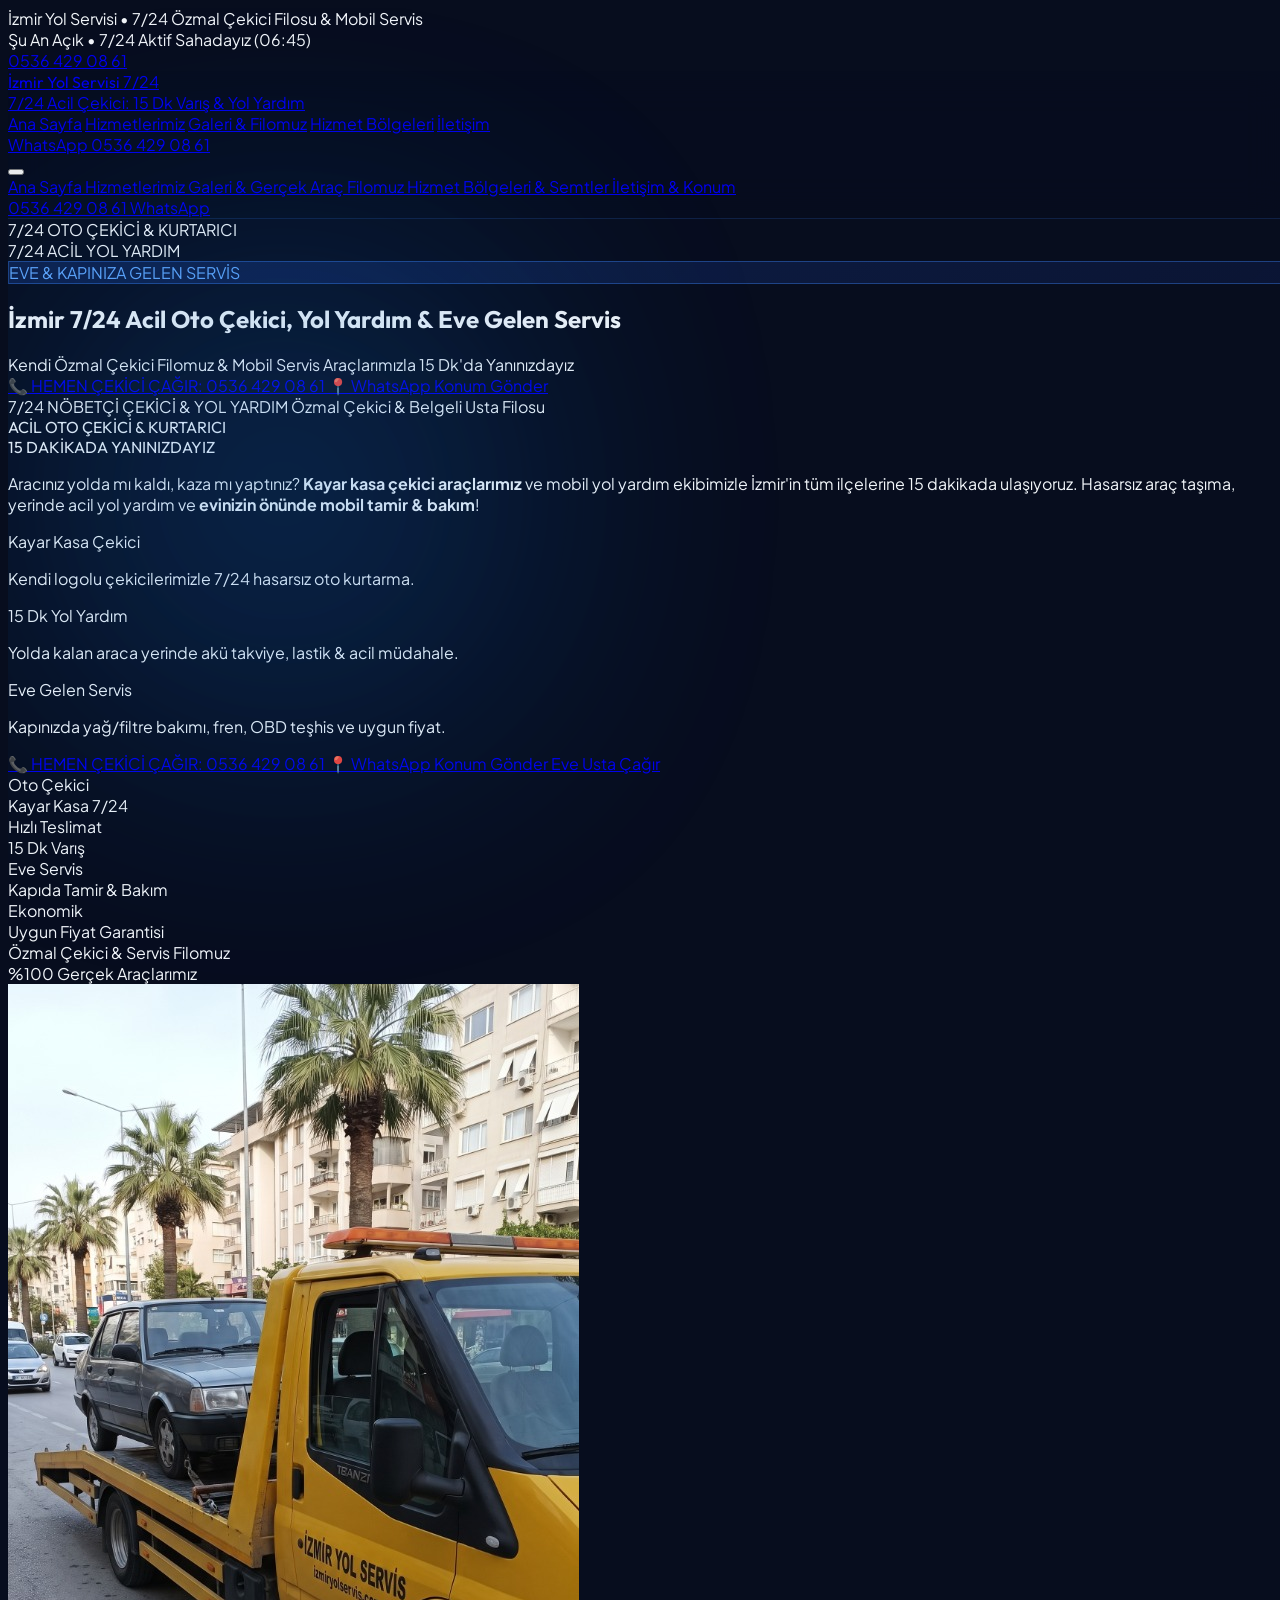
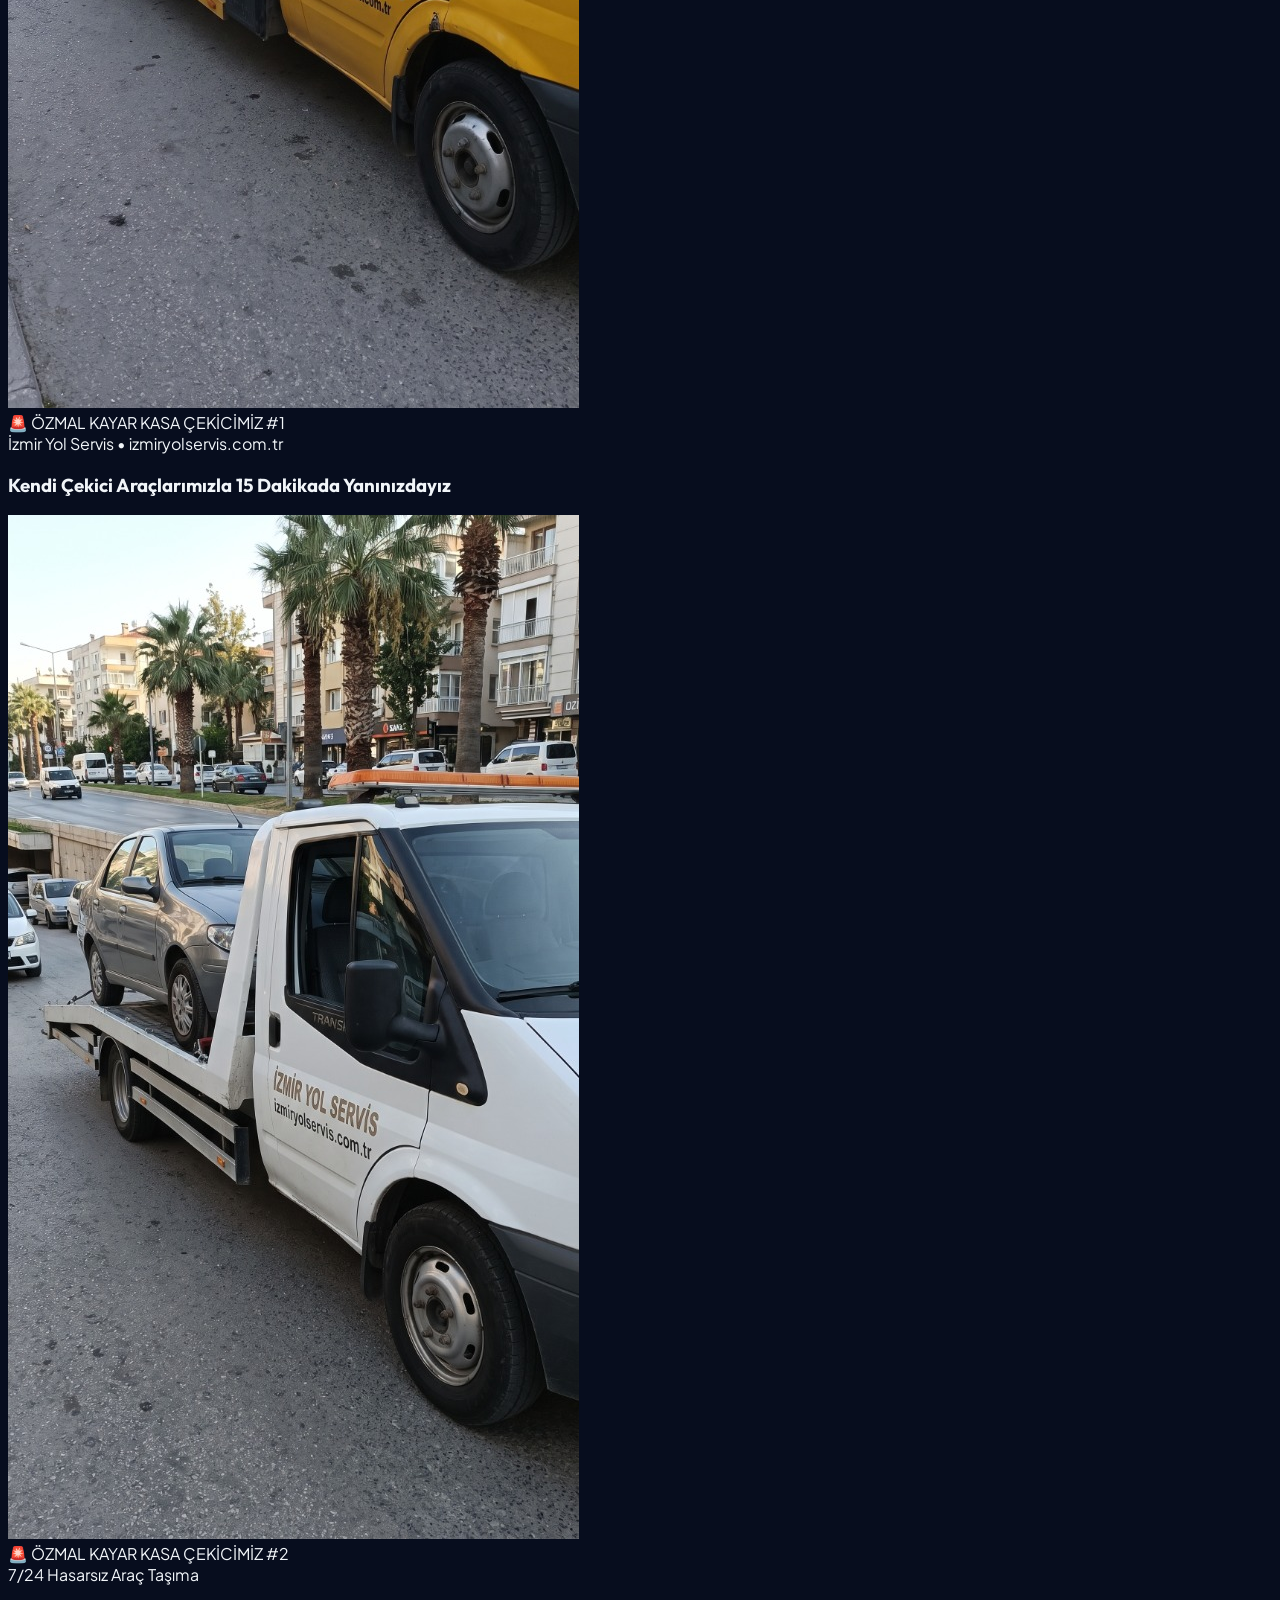
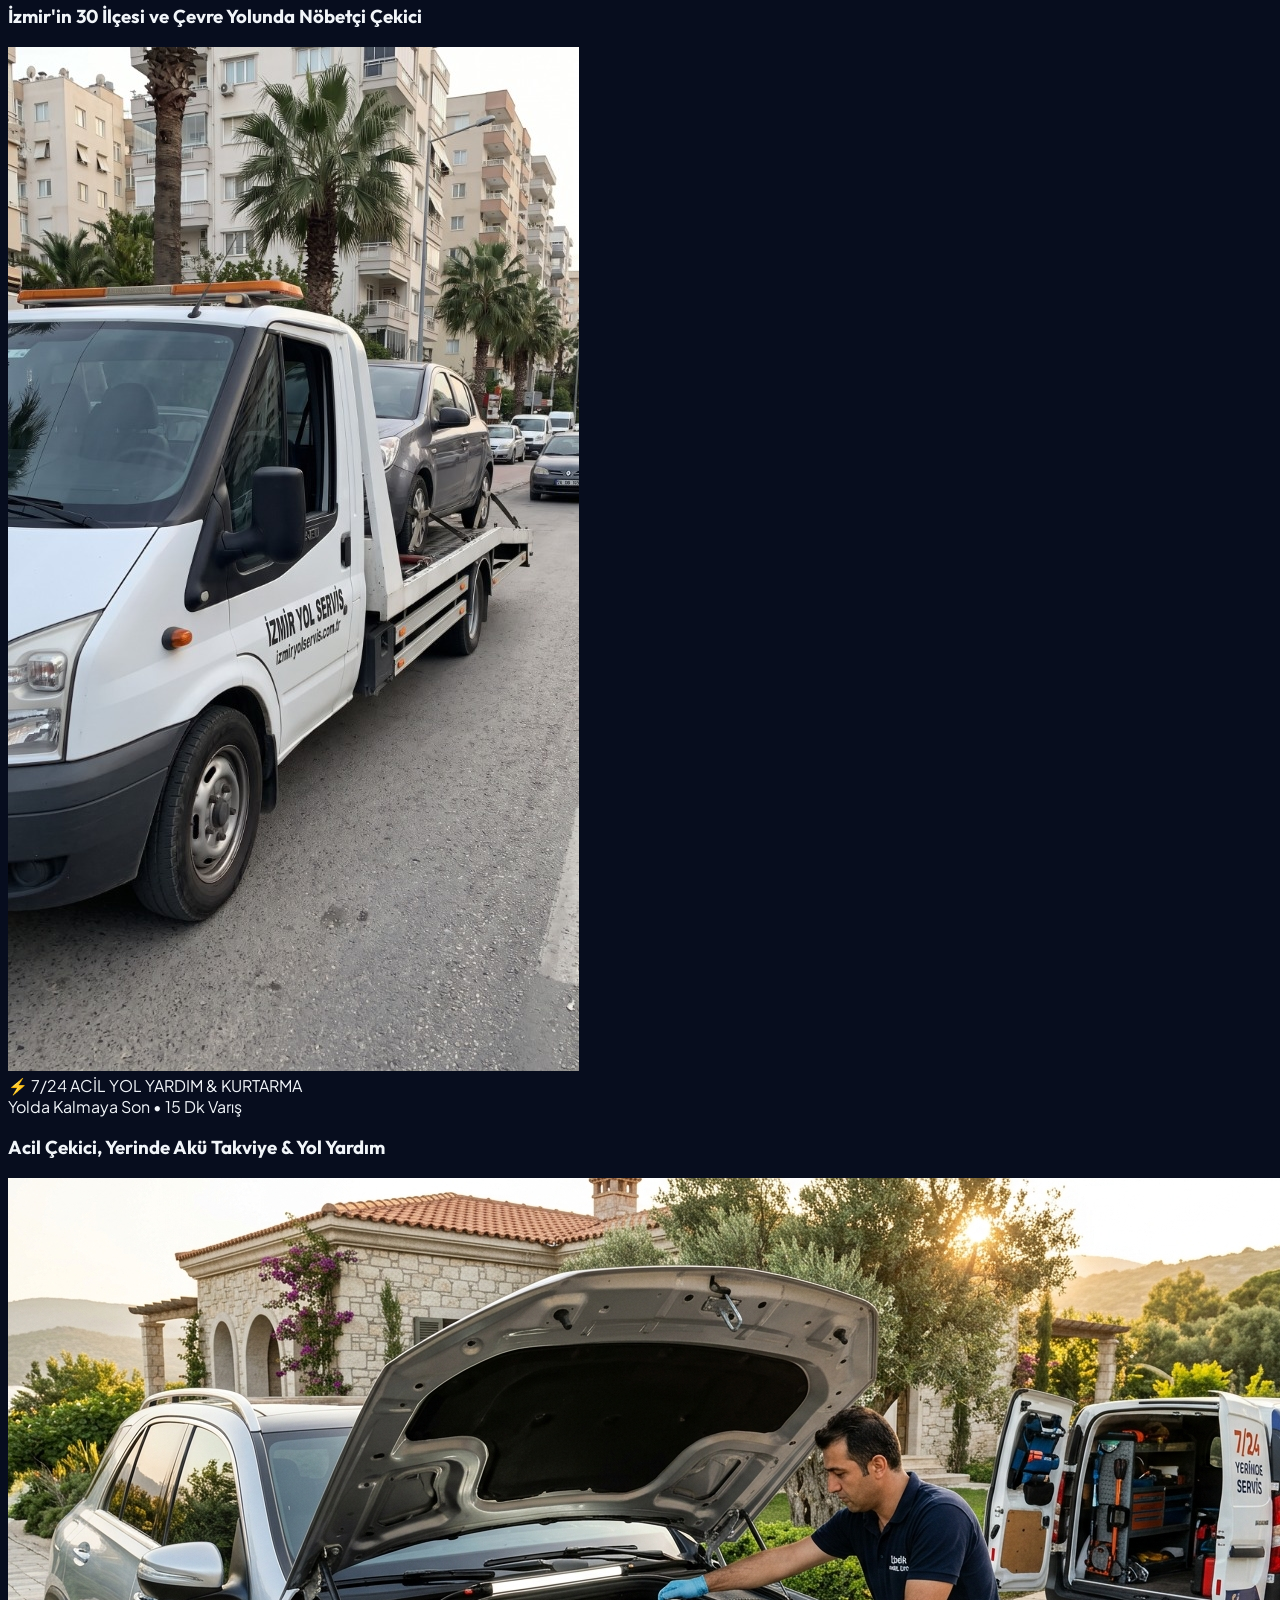
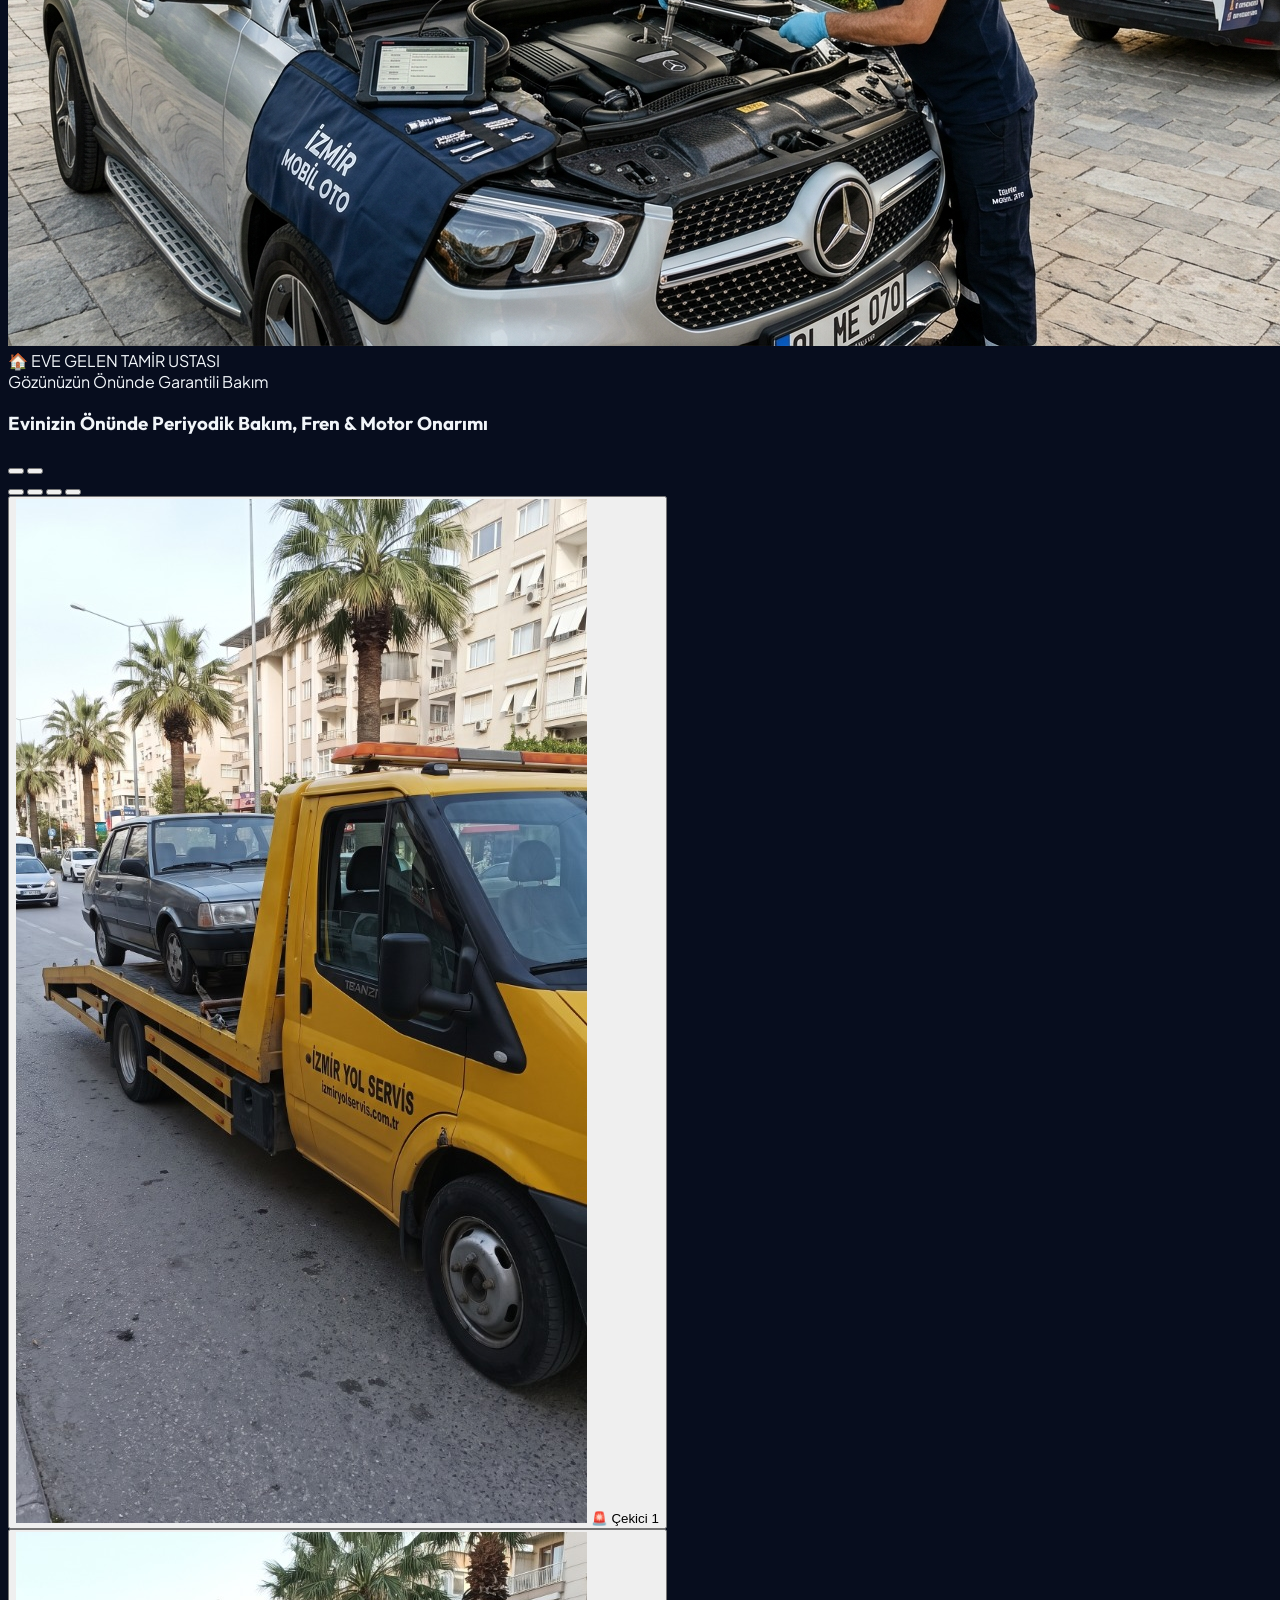
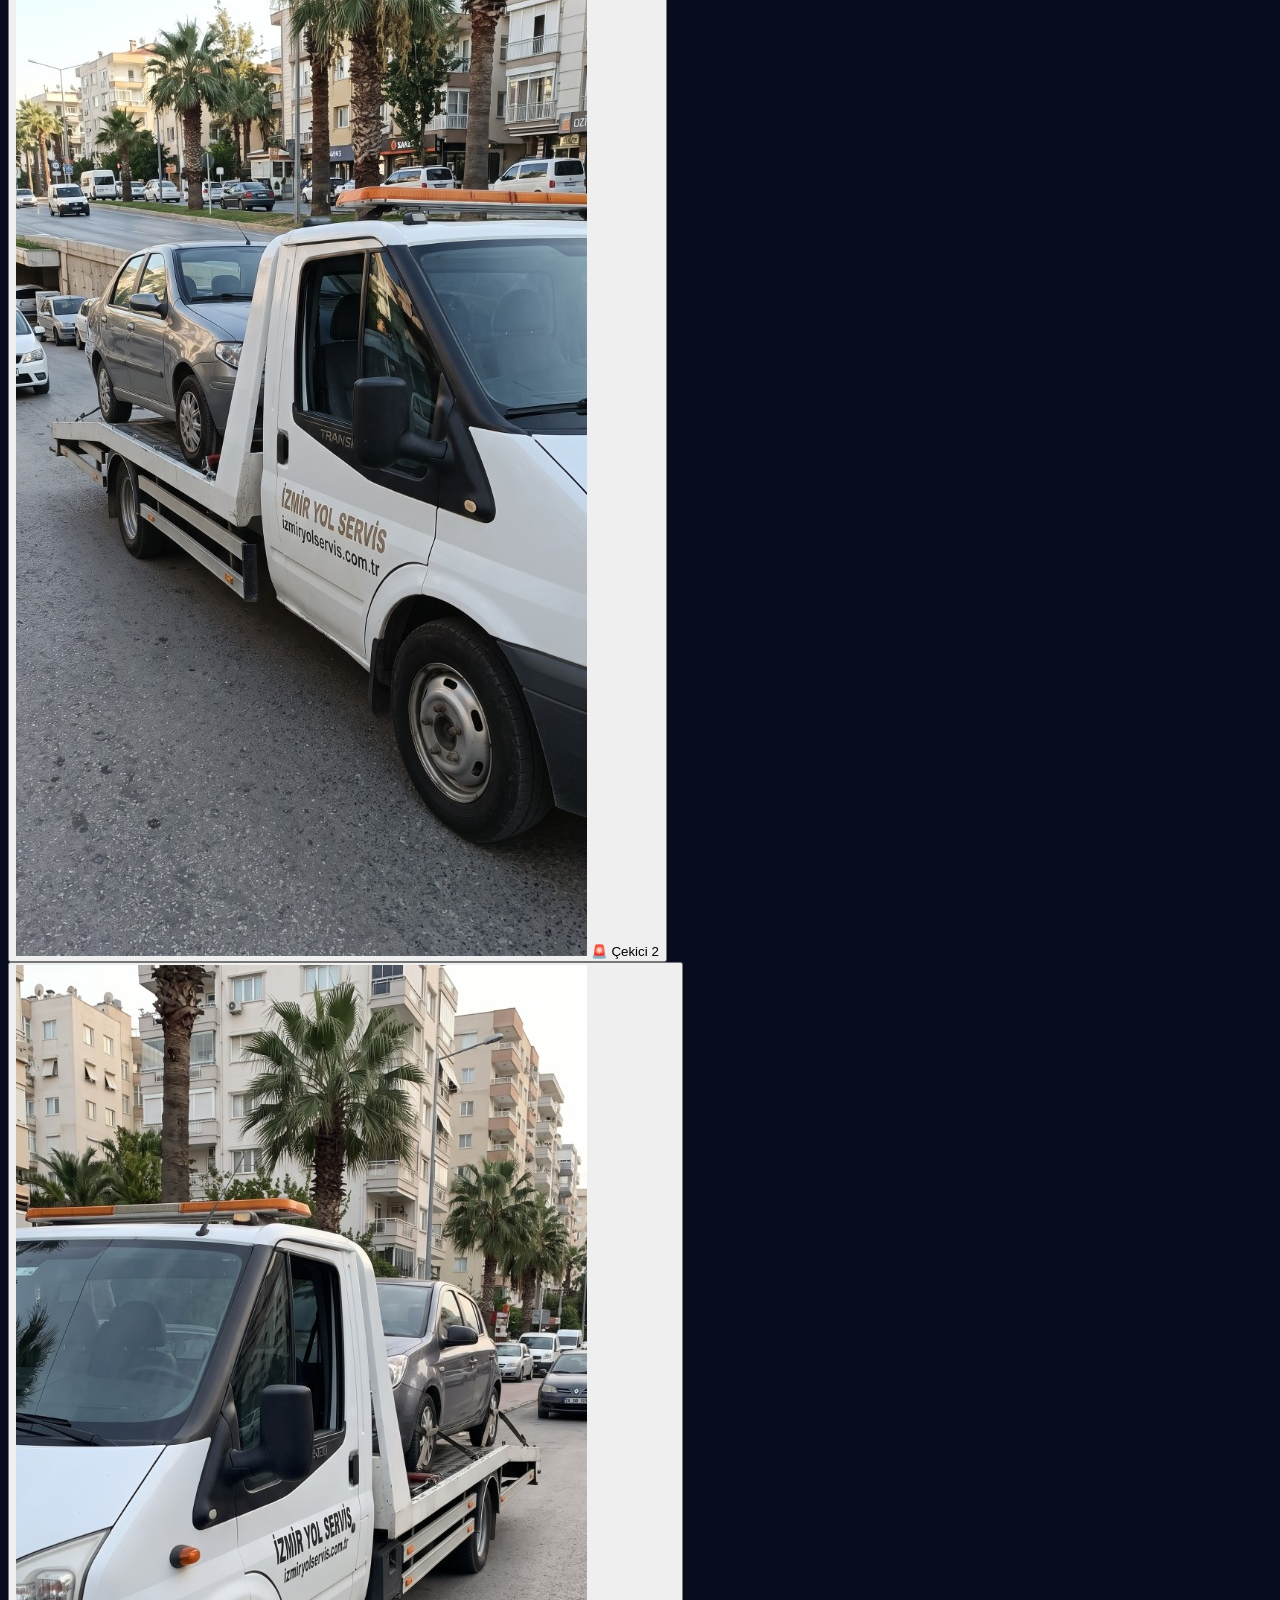
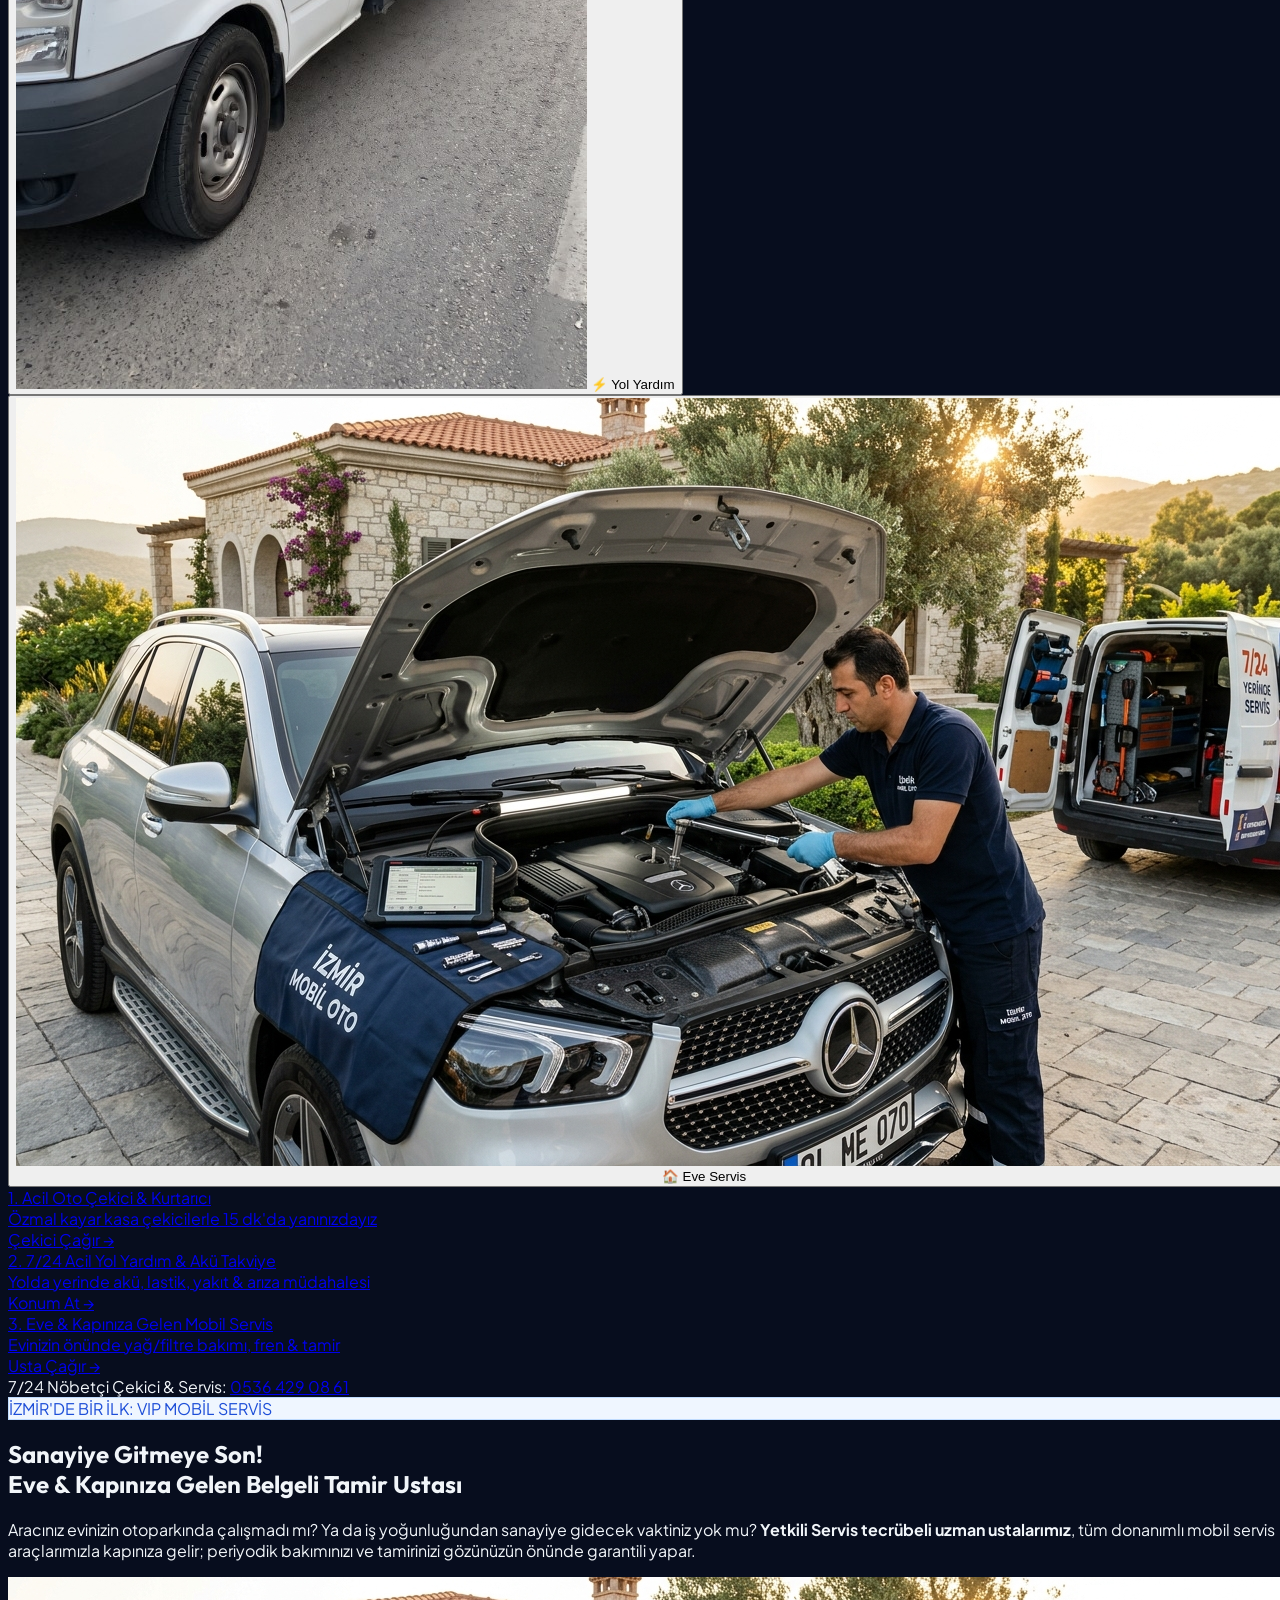
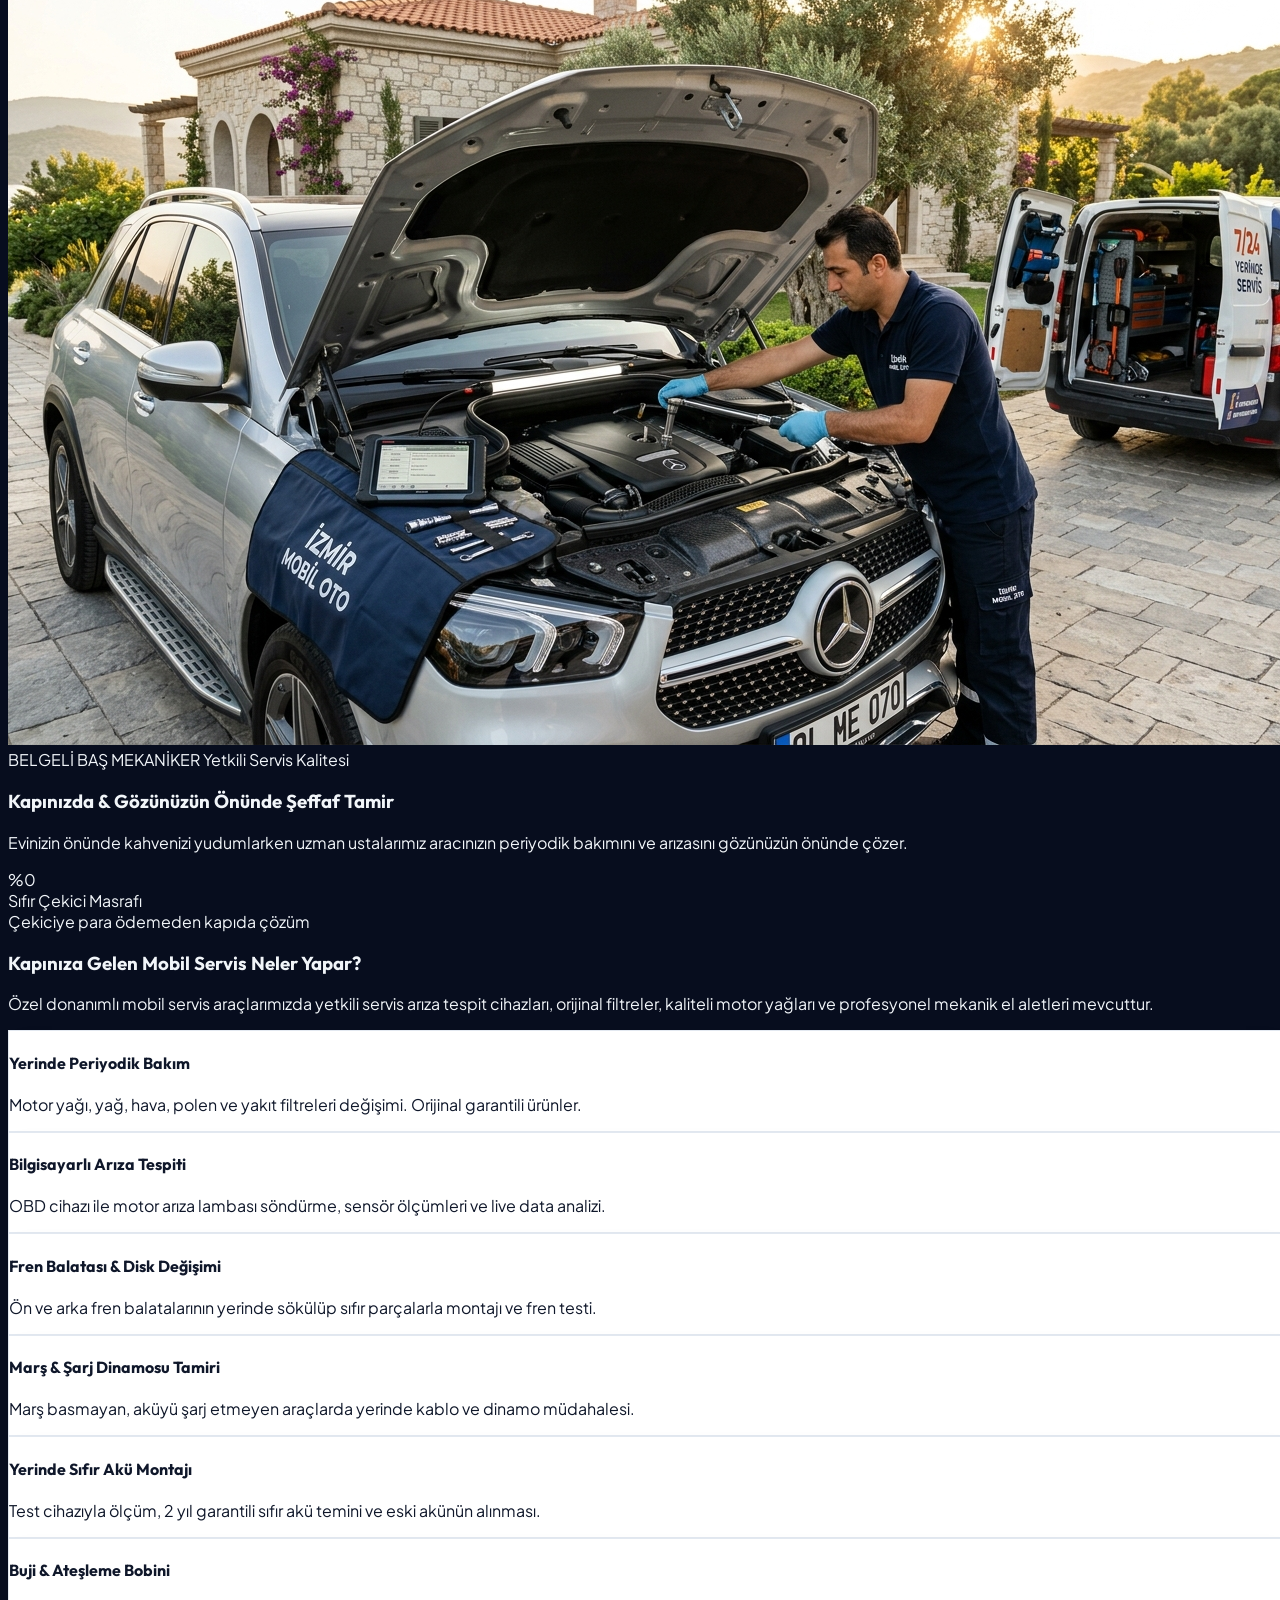
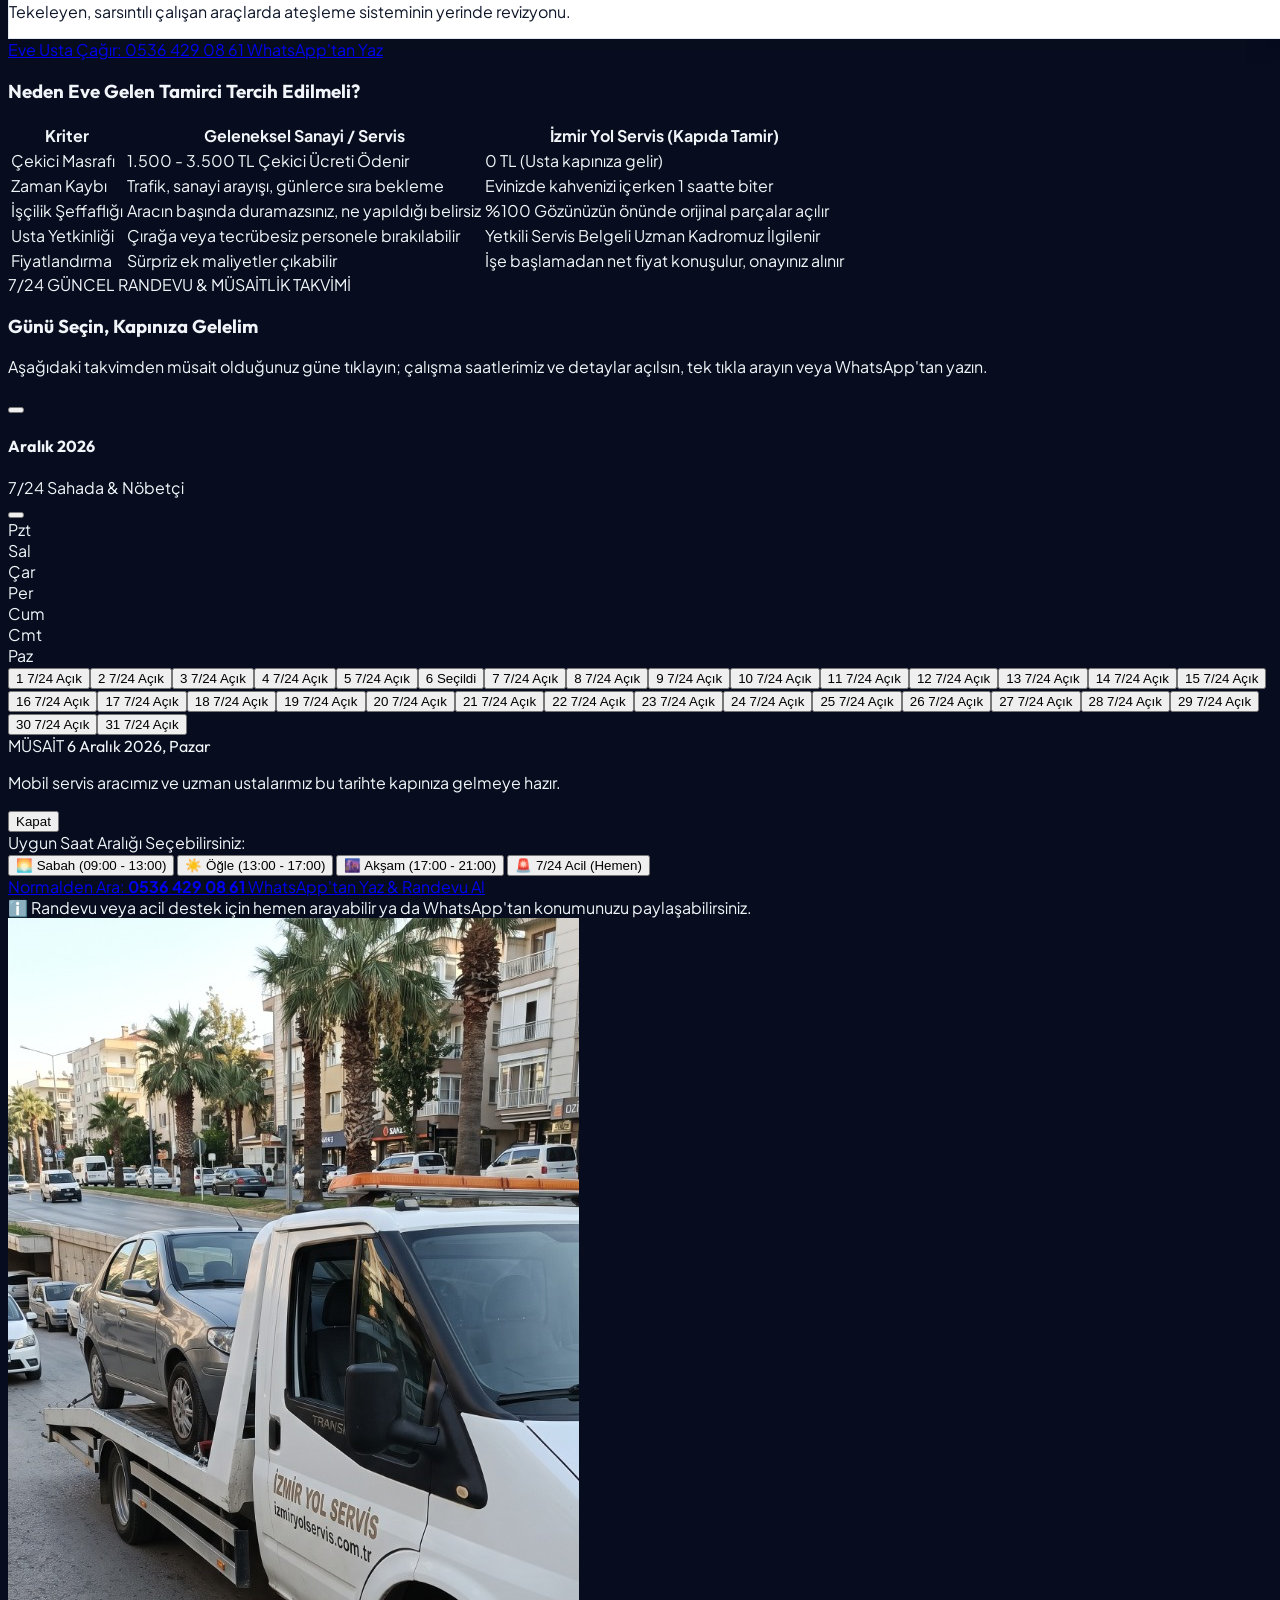
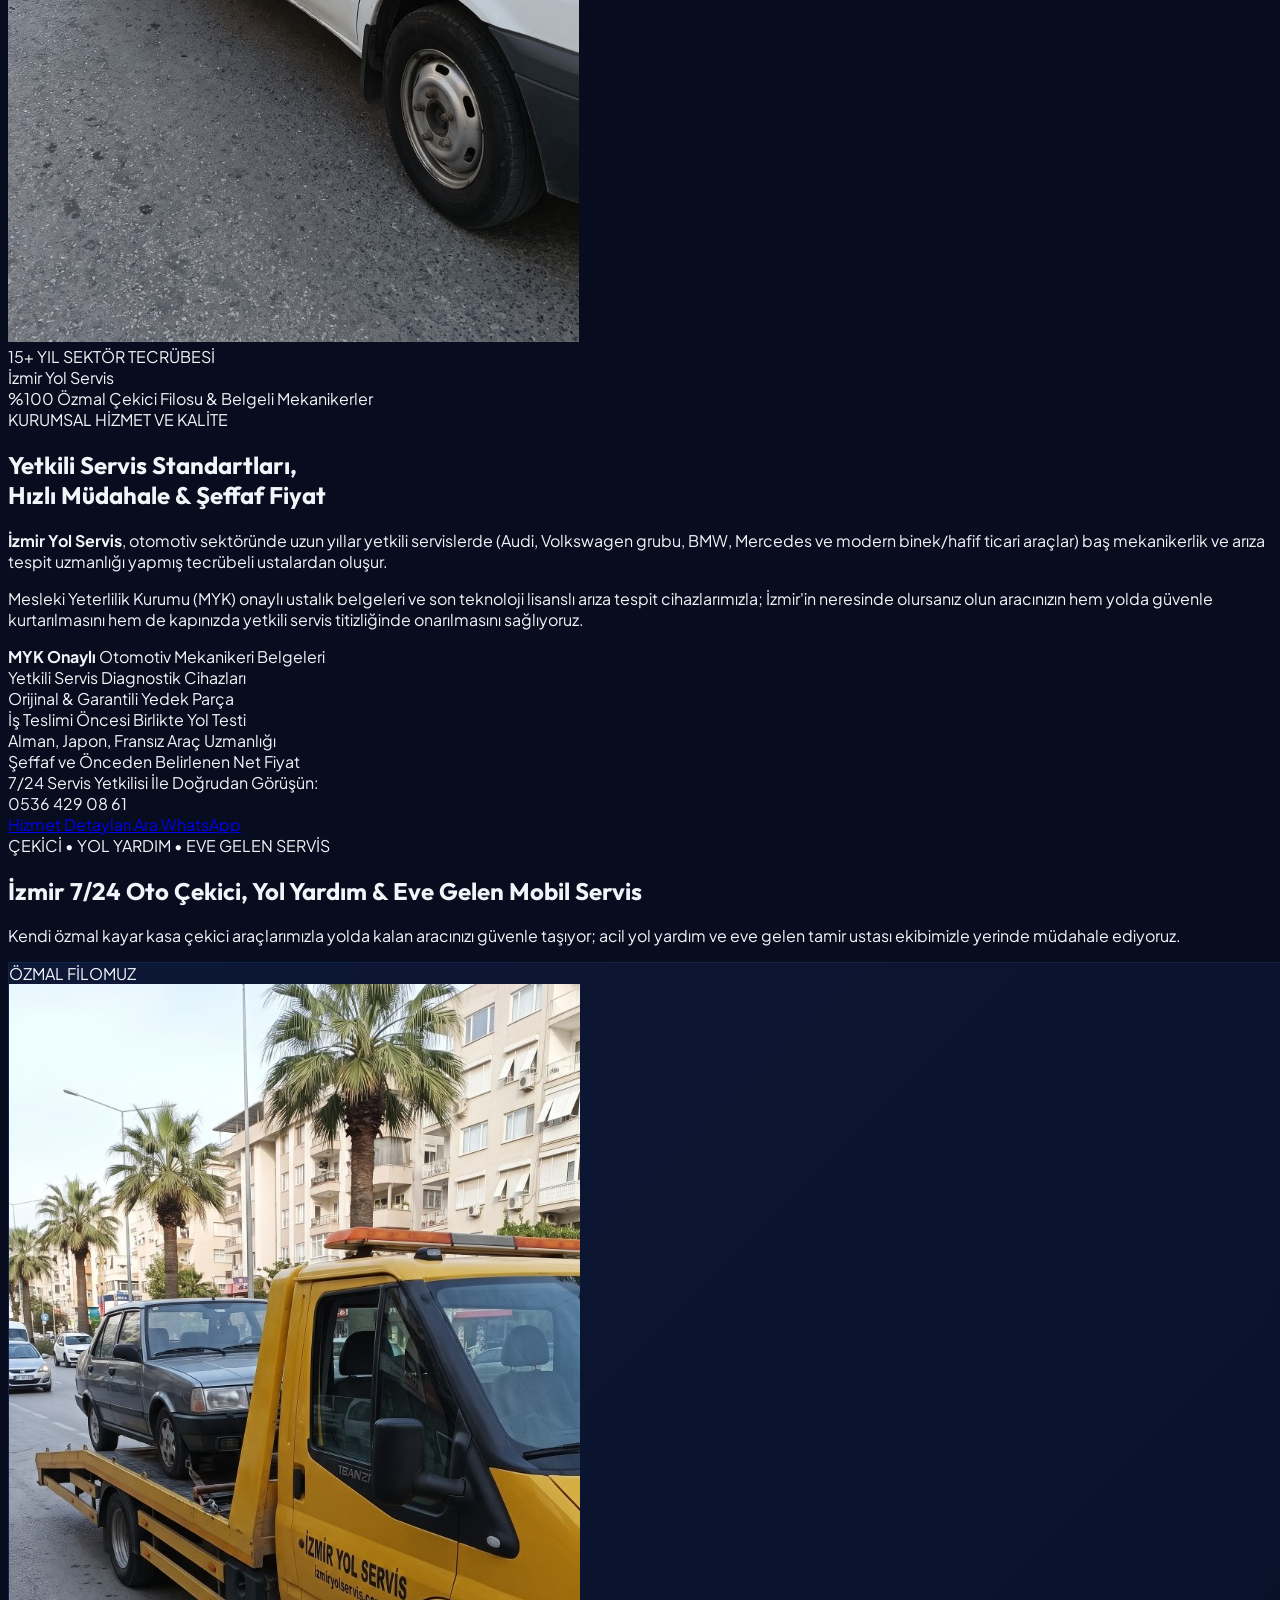
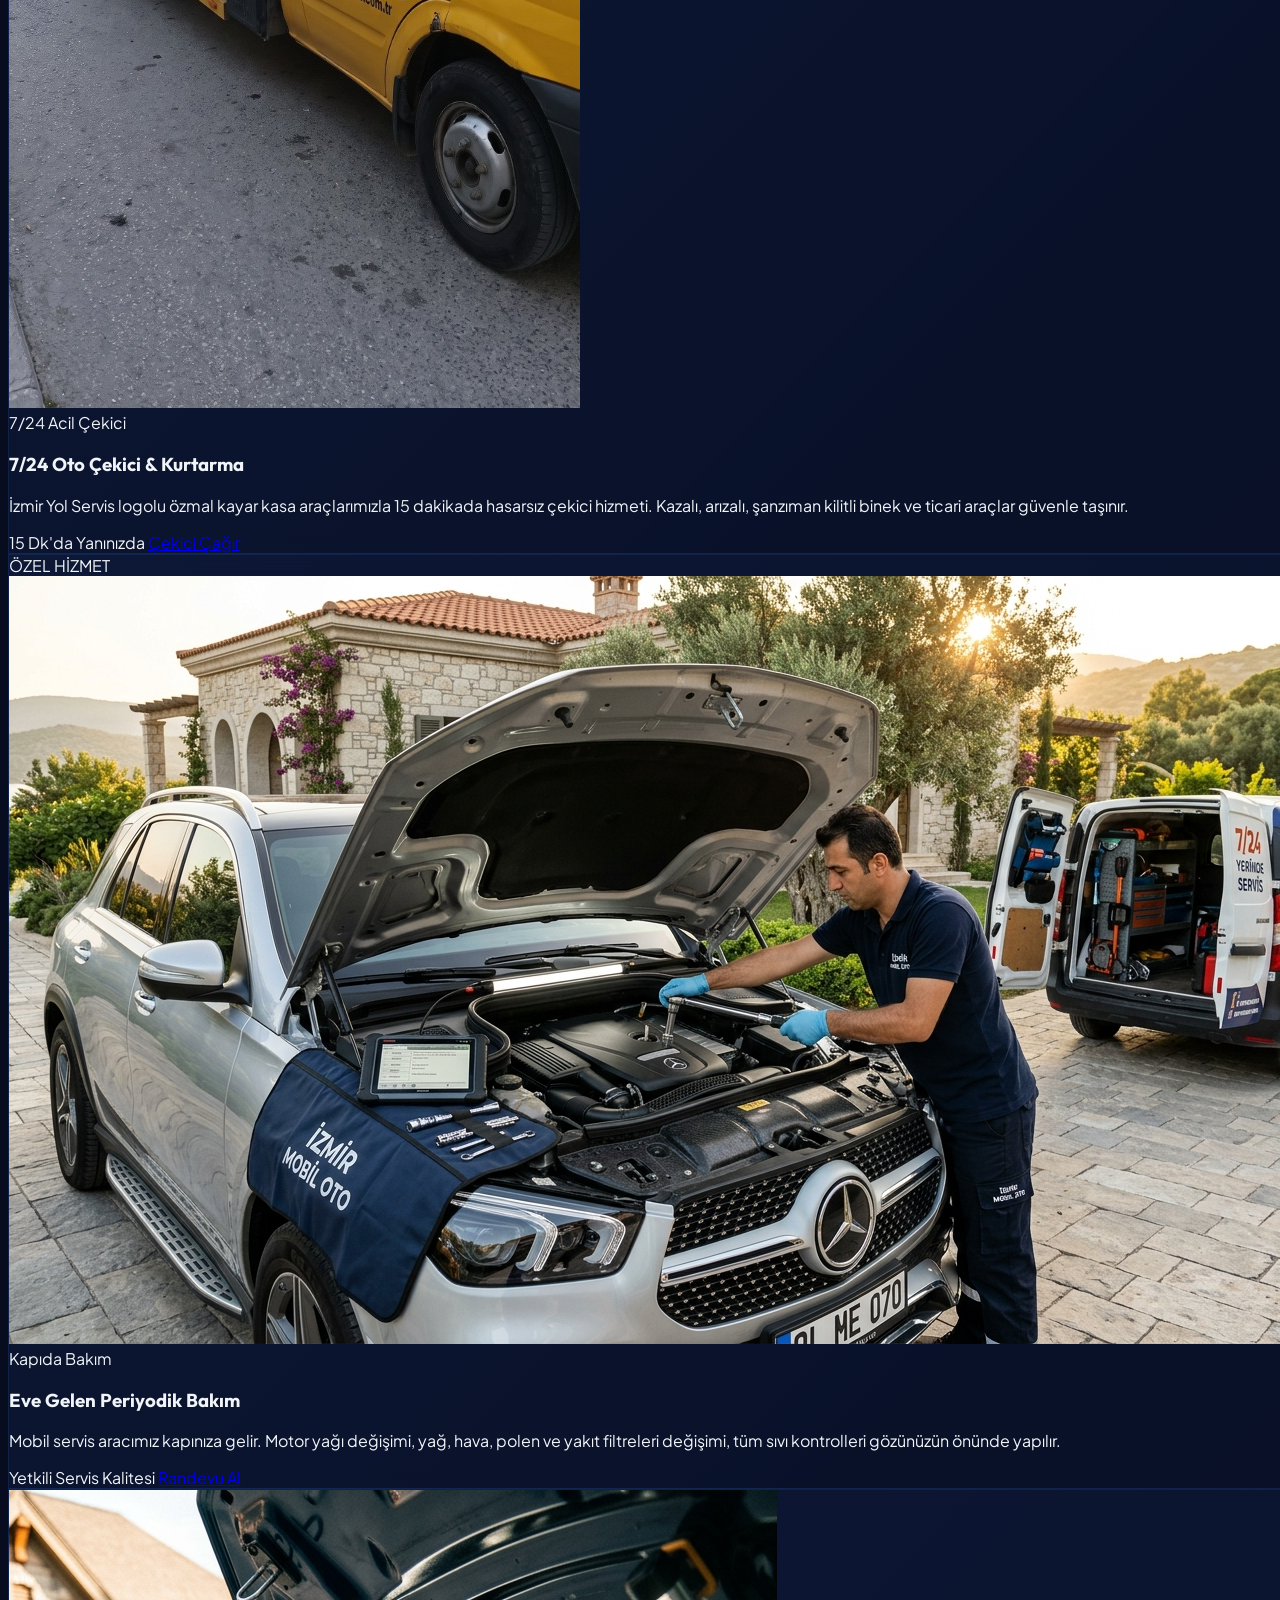
==== commit a92c0a7e: "MAVİŞ" ====
--- a/index.html
+++ b/index.html
@@ -24,7 +24,7 @@
   <meta property="og:url" content="https://izmiryolservis.com.tr/">
   <meta property="og:title" content="İzmir Yol Yardım & İzmir Mobil Oto Servis - 7/24 Acil Yol Servisi & Akü Takviye">
   <meta property="og:description" content="İzmir Yol Yardım ve İzmir Mobil Oto Servis: 7/24 Acil Yol Servisi, yerinde araç bakım, akü takviye ve oto çekici. 15 dakikada en yakın ekip yanınızda: 0536 429 08 61">
-  <meta property="og:image" content="https://images.unsplash.com/photo-1619642751034-765dfdf7c58e?auto=format&fit=crop&w=1200&q=80">
+  <meta property="og:image" content="images/izmir-yol-servis-cekici-1.jpg">
 
   <!-- Tailwind CSS CDN -->
   <script src="https://cdn.tailwindcss.com"></script>
@@ -35,12 +35,17 @@
         extend: {
           colors: {
             brand: {
-              orange: '#f97316',
-              amber: '#f59e0b',
-              red: '#ef4444',
-              dark: '#0b0f19',
-              slate: '#111827',
-              card: '#1e293b'
+              navy: '#070d1e',
+              sapphire: '#1d4ed8',
+              royal: '#2563eb',
+              cyan: '#0284c7',
+              sky: '#38bdf8',
+              gold: '#f59e0b',
+              amber: '#fbbf24',
+              emerald: '#10b981',
+              dark: '#070d1e',
+              slate: '#0f172a',
+              card: '#0f1c3f'
             }
           }
         }
@@ -59,17 +64,17 @@
   {
     "@context": "https://schema.org",
     "@type": "AutoRepair",
-    "name": "İzmir Yol Yardım & İzmir Mobil Oto Servis",
+    "name": "İzmir 7/24 Acil Oto Çekici, Yol Yardım & Mobil Servis",
     "alternateName": [
       "İzmir Yol Servis",
       "İzmir Yol Yardım",
+      "İzmir Oto Çekici",
+      "7/24 Acil Çekici",
       "İzmir Mobil Oto Servis",
-      "7/24 Acil Yol Servisi",
-      "Yerinde Araç Bakım ve Akü Takviye",
       "İzmir Eve Gelen Oto Tamirci"
     ],
-    "description": "İzmir 7/24 Acil Yol Yardım, Mobil Oto Servis, Oto Çekici, Akü Takviye ve Kapıda Periyodik Bakım Hizmeti.",
-    "image": "https://images.unsplash.com/photo-1619642751034-765dfdf7c58e?auto=format&fit=crop&w=1200&q=80",
+    "description": "İzmir 7/24 Acil Oto Çekici, Yol Yardım, Mobil Oto Servis, Akü Takviye ve Kapıda Periyodik Bakım Hizmeti.",
+    "image": "https://izmiryolservis.com.tr/images/izmir-yol-servis-cekici-1.jpg",
     "telephone": "+905364290861",
     "url": "https://izmiryolservis.com.tr/",
     "hasMap": "https://www.google.com/maps?q=38.4237,27.1428",
@@ -99,30 +104,30 @@
   }
   </script>
 </head>
-<body class="bg-[#0b0f19] text-slate-100 antialiased selection:bg-orange-500 selection:text-white">
+<body class="bg-[#070d1e] text-slate-100 antialiased selection:bg-blue-600 selection:text-white">
 
   <!-- ================= UNIFIED STICKY NAVBAR CONTAINER (ZERO OVERLAP ON MOBILE) ================= -->
-  <div class="sticky top-0 z-50 shadow-xl w-full">
+  <div class="sticky top-0 z-50 shadow-2xl w-full">
     <!-- Top Emergency Bar -->
-    <div class="bg-gradient-to-r from-red-600 via-orange-600 to-amber-600 text-white text-[11px] sm:text-xs md:text-sm py-1.5 sm:py-2 px-3 sm:px-4 shadow-sm">
+    <div class="bg-gradient-to-r from-slate-900 via-blue-950 to-slate-900 text-white text-[11px] sm:text-xs md:text-sm py-1.5 sm:py-2 px-3 sm:px-4 border-b border-blue-500/20">
       <div class="max-w-7xl mx-auto flex items-center justify-between gap-2">
         <div class="flex items-center space-x-2">
           <span class="relative flex h-2 w-2 sm:h-2.5 sm:w-2.5 flex-shrink-0">
-            <span class="animate-ping absolute inline-flex h-full w-full rounded-full bg-white opacity-75"></span>
-            <span class="relative inline-flex rounded-full h-2 w-2 sm:h-2.5 sm:w-2.5 bg-white"></span>
+            <span class="animate-ping absolute inline-flex h-full w-full rounded-full bg-blue-400 opacity-75"></span>
+            <span class="relative inline-flex rounded-full h-2 w-2 sm:h-2.5 sm:w-2.5 bg-blue-400"></span>
           </span>
           <span class="font-bold tracking-wide uppercase text-[11px] sm:text-xs whitespace-nowrap">
-            İzmir Yol Servisi <span class="hidden sm:inline">• 7/24 Acil Yol Yardım & Mobil Servis</span>
+            İzmir Yol Servisi <span class="hidden sm:inline">• 7/24 Özmal Çekici Filosu & Mobil Servis</span>
           </span>
         </div>
         
         <div class="flex items-center space-x-2 sm:space-x-3 flex-shrink-0">
-          <div class="hidden md:flex items-center space-x-1.5 text-[11px] bg-black/20 px-2.5 py-0.5 rounded-full whitespace-nowrap">
+          <div class="hidden md:flex items-center space-x-1.5 text-[11px] bg-blue-900/40 border border-blue-500/30 px-2.5 py-0.5 rounded-full whitespace-nowrap">
             <span class="w-1.5 h-1.5 rounded-full bg-emerald-400 inline-block animate-pulse"></span>
-            <span id="liveStatusText">Şu An Açık • 7/24 Sahadayız</span>
-          </div>
-          <a href="tel:05364290861" class="flex items-center gap-1 font-extrabold text-white bg-black/40 hover:bg-black/60 px-2.5 py-1 rounded-full transition shadow text-[11px] sm:text-xs tracking-wider whitespace-nowrap flex-shrink-0">
-            <i data-lucide="phone-call" class="w-3 h-3 text-yellow-300 flex-shrink-0"></i>
+            <span id="liveStatusText">Şu An Açık • 7/24 Aktif Sahadayız</span>
+          </div>
+          <a href="tel:05364290861" class="flex items-center gap-1.5 font-extrabold text-white bg-blue-600/80 hover:bg-blue-600 px-3 py-1 rounded-full transition shadow text-[11px] sm:text-xs tracking-wider whitespace-nowrap flex-shrink-0 border border-blue-400/40">
+            <i data-lucide="phone-call" class="w-3.5 h-3.5 text-amber-300 flex-shrink-0"></i>
             <span>0536 429 08 61</span>
           </a>
         </div>
@@ -130,22 +135,22 @@
     </div>
 
     <!-- Main Navigation Header -->
-    <header class="glass-nav border-b border-white/10">
+    <header class="glass-nav border-b border-blue-500/15">
       <div class="max-w-7xl mx-auto px-3 sm:px-6 lg:px-8">
         <div class="flex items-center justify-between gap-4 h-16 sm:h-20">
           <!-- Logo -->
-          <a href="#" class="flex items-center space-x-2.5 sm:space-x-3 group flex-shrink-0">
-            <div class="w-10 h-10 sm:w-12 sm:h-12 rounded-xl bg-gradient-to-br from-orange-500 to-amber-500 p-0.5 shadow-lg shadow-orange-500/20 group-hover:scale-105 transition-transform duration-300 flex-shrink-0">
-              <div class="w-full h-full bg-[#0b0f19] rounded-[10px] flex items-center justify-center">
-                <i data-lucide="truck" class="w-5 h-5 sm:w-6 sm:h-6 text-orange-400 group-hover:scale-110 transition-transform"></i>
+          <a href="index.html" class="flex items-center space-x-2.5 sm:space-x-3 group flex-shrink-0">
+            <div class="w-10 h-10 sm:w-12 sm:h-12 rounded-xl bg-gradient-to-br from-blue-600 to-cyan-500 p-0.5 shadow-lg shadow-blue-500/25 group-hover:scale-105 transition-transform duration-300 flex-shrink-0">
+              <div class="w-full h-full bg-[#070d1e] rounded-[10px] flex items-center justify-center">
+                <i data-lucide="truck" class="w-5 h-5 sm:w-6 sm:h-6 text-sky-400 group-hover:scale-110 transition-transform"></i>
               </div>
             </div>
             <div class="flex-shrink-0">
               <div class="flex items-center gap-1.5 whitespace-nowrap">
                 <span class="font-heading font-black text-lg sm:text-2xl text-white tracking-tight whitespace-nowrap">
-                  İzmir <span class="text-orange-500">Yol Servisi</span>
+                  İzmir <span class="text-transparent bg-clip-text bg-gradient-to-r from-blue-400 to-cyan-300">Yol Servisi</span>
                 </span>
-                <span class="text-[9px] sm:text-[10px] uppercase font-bold bg-amber-500/20 text-amber-400 border border-amber-500/30 px-1.5 py-0.5 rounded flex-shrink-0">
+                <span class="text-[9px] sm:text-[10px] uppercase font-extrabold bg-blue-500/20 text-sky-300 border border-blue-500/30 px-1.5 py-0.5 rounded flex-shrink-0">
                   7/24
                 </span>
               </div>
@@ -156,21 +161,22 @@
             </div>
           </a>
 
-          <!-- Desktop Navigation Links (4 Ferah Link Tek Satırda) -->
-          <nav class="hidden lg:flex items-center gap-7 xl:gap-9 text-sm xl:text-base font-semibold text-slate-200 whitespace-nowrap flex-shrink-0">
-            <a href="#hizmetler" class="hover:text-orange-400 transition whitespace-nowrap">Hizmetlerimiz</a>
-            <a href="#galeri" class="hover:text-orange-400 transition whitespace-nowrap">Galeri</a>
-            <a href="#bolgeler" class="hover:text-orange-400 transition whitespace-nowrap">Hizmet Bölgeleri</a>
-            <a href="#iletisim" class="hover:text-orange-400 transition whitespace-nowrap">İletişim</a>
+          <!-- Desktop Navigation Links (Ayrı Sayfalara Bağlantılar - Tek Satırda Ferah) -->
+          <nav class="hidden lg:flex items-center gap-6 xl:gap-8 text-sm xl:text-base font-semibold text-slate-200 whitespace-nowrap flex-shrink-0">
+            <a href="index.html" class="text-sky-400 font-bold border-b-2 border-sky-400 pb-1 whitespace-nowrap">Ana Sayfa</a>
+            <a href="hizmetlerimiz.html" class="hover:text-sky-400 transition whitespace-nowrap">Hizmetlerimiz</a>
+            <a href="galeri.html" class="hover:text-sky-400 transition whitespace-nowrap">Galeri & Filomuz</a>
+            <a href="hizmet-bolgeleri.html" class="hover:text-sky-400 transition whitespace-nowrap">Hizmet Bölgeleri</a>
+            <a href="iletisim.html" class="hover:text-sky-400 transition whitespace-nowrap">İletişim</a>
           </nav>
 
           <!-- Right Quick Action CTAs -->
           <div class="hidden sm:flex items-center gap-2.5 lg:gap-3 flex-shrink-0 whitespace-nowrap">
-            <a href="https://wa.me/905364290861?text=Merhaba%20İzmir%20Yol%20Servis,%20yol%20yardım%20veya%20kapıda%20tamir%20hizmeti%20için%20ulaşıyorum." target="_blank" class="inline-flex items-center justify-center gap-2 bg-emerald-600/90 hover:bg-emerald-500 text-white text-xs sm:text-sm font-bold py-2.5 px-3.5 lg:px-4 rounded-xl shadow-md shadow-emerald-900/30 transition transform hover:-translate-y-0.5 whitespace-nowrap flex-shrink-0">
+            <a href="https://wa.me/905364290861?text=Merhaba%20İzmir%20Yol%20Servis,%20çekici%20veya%20yol%20yardım%20hizmeti%20için%20ulaşıyorum." target="_blank" class="inline-flex items-center justify-center gap-2 bg-emerald-600/90 hover:bg-emerald-500 text-white text-xs sm:text-sm font-bold py-2.5 px-3.5 lg:px-4 rounded-xl shadow-md shadow-emerald-950 transition transform hover:-translate-y-0.5 whitespace-nowrap flex-shrink-0">
               <i data-lucide="message-circle" class="w-4 h-4 flex-shrink-0"></i>
               <span>WhatsApp</span>
             </a>
-            <a href="tel:05364290861" class="inline-flex items-center justify-center gap-2 bg-gradient-to-r from-orange-500 to-amber-500 hover:from-orange-600 hover:to-amber-600 text-white text-xs sm:text-sm font-extrabold py-2.5 px-3.5 lg:px-4 rounded-xl shadow-lg shadow-orange-500/25 transition transform hover:-translate-y-0.5 whitespace-nowrap flex-shrink-0">
+            <a href="tel:05364290861" class="inline-flex items-center justify-center gap-2 bg-gradient-to-r from-blue-600 to-indigo-600 hover:from-blue-500 hover:to-indigo-500 text-white text-xs sm:text-sm font-extrabold py-2.5 px-3.5 lg:px-4 rounded-xl shadow-lg shadow-blue-600/30 transition transform hover:-translate-y-0.5 whitespace-nowrap flex-shrink-0 border border-blue-400/30">
               <i data-lucide="phone" class="w-4 h-4 animate-bounce flex-shrink-0"></i>
               <span>0536 429 08 61</span>
             </a>
@@ -178,7 +184,7 @@
 
           <!-- Mobile Action Buttons -->
           <div class="flex lg:hidden items-center space-x-2 flex-shrink-0">
-            <a href="tel:05364290861" class="bg-orange-500 hover:bg-orange-600 text-white p-2 sm:p-2.5 rounded-lg transition" aria-label="Hemen Ara: 0536 429 08 61">
+            <a href="tel:05364290861" class="bg-blue-600 hover:bg-blue-500 text-white p-2 sm:p-2.5 rounded-lg transition" aria-label="Hemen Ara: 0536 429 08 61">
               <i data-lucide="phone-call" class="w-4 h-4 sm:w-5 sm:h-5"></i>
             </a>
             <button id="mobileMenuBtn" aria-label="Menüyü Aç" class="text-slate-200 hover:text-white p-2 sm:p-2.5 rounded-lg bg-slate-800 transition">
@@ -188,25 +194,28 @@
         </div>
 
         <!-- Mobile Dropdown Menu -->
-        <div id="mobileMenu" class="hidden lg:hidden border-t border-slate-800 py-3 space-y-1.5 bg-[#0f172a]/95 backdrop-blur-xl px-3 rounded-b-2xl shadow-2xl">
-          <a href="#hizmetler" class="mobile-nav-link flex items-center gap-2.5 px-3 py-2.5 rounded-xl text-slate-100 hover:bg-slate-800 font-semibold text-sm">
-            <i data-lucide="wrench" class="w-4 h-4 text-orange-400 flex-shrink-0"></i> Hizmetlerimiz
+        <div id="mobileMenu" class="hidden lg:hidden border-t border-slate-800 py-3 space-y-1.5 bg-[#070d1e]/98 backdrop-blur-xl px-3 rounded-b-2xl shadow-2xl">
+          <a href="index.html" class="mobile-nav-link flex items-center gap-2.5 px-3 py-2.5 rounded-xl text-sky-300 bg-blue-900/30 font-bold text-sm">
+            <i data-lucide="home" class="w-4 h-4 text-sky-400 flex-shrink-0"></i> Ana Sayfa
           </a>
-          <a href="#galeri" class="mobile-nav-link flex items-center gap-2.5 px-3 py-2.5 rounded-xl text-slate-100 hover:bg-slate-800 font-semibold text-sm">
-            <i data-lucide="image" class="w-4 h-4 text-orange-400 flex-shrink-0"></i> Galeri
+          <a href="hizmetlerimiz.html" class="mobile-nav-link flex items-center gap-2.5 px-3 py-2.5 rounded-xl text-slate-100 hover:bg-slate-800 font-semibold text-sm">
+            <i data-lucide="wrench" class="w-4 h-4 text-sky-400 flex-shrink-0"></i> Hizmetlerimiz
           </a>
-          <a href="#bolgeler" class="mobile-nav-link flex items-center gap-2.5 px-3 py-2.5 rounded-xl text-slate-100 hover:bg-slate-800 font-semibold text-sm">
-            <i data-lucide="map-pin" class="w-4 h-4 text-orange-400 flex-shrink-0"></i> Hizmet Bölgeleri
+          <a href="galeri.html" class="mobile-nav-link flex items-center gap-2.5 px-3 py-2.5 rounded-xl text-slate-100 hover:bg-slate-800 font-semibold text-sm">
+            <i data-lucide="image" class="w-4 h-4 text-sky-400 flex-shrink-0"></i> Galeri & Gerçek Araç Filomuz
           </a>
-          <a href="#iletisim" class="mobile-nav-link flex items-center gap-2.5 px-3 py-2.5 rounded-xl text-slate-100 hover:bg-slate-800 font-semibold text-sm">
-            <i data-lucide="phone" class="w-4 h-4 text-orange-400 flex-shrink-0"></i> İletişim
+          <a href="hizmet-bolgeleri.html" class="mobile-nav-link flex items-center gap-2.5 px-3 py-2.5 rounded-xl text-slate-100 hover:bg-slate-800 font-semibold text-sm">
+            <i data-lucide="map-pin" class="w-4 h-4 text-sky-400 flex-shrink-0"></i> Hizmet Bölgeleri & Semtler
           </a>
+          <a href="iletisim.html" class="mobile-nav-link flex items-center gap-2.5 px-3 py-2.5 rounded-xl text-slate-100 hover:bg-slate-800 font-semibold text-sm">
+            <i data-lucide="phone" class="w-4 h-4 text-sky-400 flex-shrink-0"></i> İletişim & Konum
+          </a>
 
           <div class="pt-2 border-t border-slate-700/60 grid grid-cols-2 gap-2">
-            <a href="tel:05364290861" class="flex items-center justify-center gap-1.5 bg-orange-600 text-white py-2.5 rounded-xl font-bold text-xs sm:text-sm whitespace-nowrap">
+            <a href="tel:05364290861" class="flex items-center justify-center gap-1.5 bg-blue-600 hover:bg-blue-500 text-white py-2.5 rounded-xl font-bold text-xs sm:text-sm whitespace-nowrap">
               <i data-lucide="phone-call" class="w-4 h-4 flex-shrink-0"></i> 0536 429 08 61
             </a>
-            <a href="https://wa.me/905364290861" target="_blank" class="flex items-center justify-center gap-1.5 bg-emerald-600 text-white py-2.5 rounded-xl font-bold text-xs sm:text-sm whitespace-nowrap">
+            <a href="https://wa.me/905364290861" target="_blank" class="flex items-center justify-center gap-1.5 bg-emerald-600 hover:bg-emerald-500 text-white py-2.5 rounded-xl font-bold text-xs sm:text-sm whitespace-nowrap">
               <i data-lucide="message-circle" class="w-4 h-4 flex-shrink-0"></i> WhatsApp
             </a>
           </div>
@@ -232,16 +241,16 @@
              style="background-image: url('images/izmir-yol-servis-cekici-3.jpg');"></div>
         <!-- Slide 4: Real Mechanic Hands with Wrench Working on Car Engine -->
         <div class="hero-bg-slide absolute inset-0 bg-cover bg-center opacity-0 scale-100 animate-kenburns"
-             style="background-image: url('https://images.unsplash.com/photo-1619642751034-765dfdf7c58e?auto=format&fit=crop&w=1920&q=80');"></div>
+             style="background-image: url('images/izmir-kapida-bakim.jpg');"></div>
       </div>
 
       <!-- Cinema-Grade Gradient Overlays: Text on left is crystal-clear, real photos shine through -->
-      <div class="absolute inset-0 bg-gradient-to-r from-[#0b0f19] via-[#0b0f19]/90 to-[#0b0f19]/65"></div>
-      <div class="absolute inset-0 bg-gradient-to-t from-[#0b0f19] via-transparent to-[#0b0f19]/85"></div>
+      <div class="absolute inset-0 bg-gradient-to-r from-[#070d1e] via-[#070d1e]/90 to-[#070d1e]/70"></div>
+      <div class="absolute inset-0 bg-gradient-to-t from-[#070d1e] via-transparent to-[#070d1e]/85"></div>
 
       <!-- Ambient Background Glows -->
-      <div class="hero-glow glow-orange -top-20 -left-20 opacity-60"></div>
-      <div class="hero-glow glow-blue top-1/3 -right-20 opacity-40"></div>
+      <div class="hero-glow glow-blue -top-20 -left-20 opacity-40"></div>
+      <div class="hero-glow glow-cyan top-1/3 -right-20 opacity-30"></div>
     </div>
 
     <div class="max-w-7xl mx-auto px-4 sm:px-6 lg:px-8 relative z-10">
@@ -252,34 +261,34 @@
           
           <!-- 3 Net Hizmet Rozeti: Çekici + Yol Yardım + Eve Servis -->
           <div class="flex flex-wrap items-center justify-center lg:justify-start gap-2">
-            <div class="inline-flex items-center gap-1.5 px-3 py-1.5 rounded-full bg-red-600/25 text-red-200 border border-red-500/50 text-xs font-extrabold shadow-sm">
-              <i data-lucide="truck" class="w-3.5 h-3.5 text-red-400 flex-shrink-0"></i>
+            <div class="inline-flex items-center gap-1.5 px-3 py-1.5 rounded-full bg-blue-600/25 text-sky-200 border border-blue-500/50 text-xs font-extrabold shadow-sm">
+              <i data-lucide="truck" class="w-3.5 h-3.5 text-sky-400 flex-shrink-0"></i>
               <span>7/24 OTO ÇEKİCİ & KURTARICI</span>
             </div>
             <div class="inline-flex items-center gap-1.5 px-3 py-1.5 rounded-full bg-emerald-500/20 text-emerald-300 border border-emerald-500/40 text-xs font-extrabold shadow-sm">
               <span class="w-2 h-2 rounded-full bg-emerald-400 animate-pulse flex-shrink-0"></span>
               <span>7/24 ACİL YOL YARDIM</span>
             </div>
-            <div class="inline-flex items-center gap-1.5 px-3 py-1.5 rounded-full badge-certified text-xs font-extrabold shadow-md">
-              <i data-lucide="home" class="w-3.5 h-3.5 text-amber-400 flex-shrink-0"></i>
+            <div class="inline-flex items-center gap-1.5 px-3 py-1.5 rounded-full badge-trust text-xs font-extrabold shadow-md">
+              <i data-lucide="home" class="w-3.5 h-3.5 text-amber-300 flex-shrink-0"></i>
               <span>EVE & KAPINIZA GELEN SERVİS</span>
             </div>
           </div>
 
           <!-- Main Top Title -->
           <h1 class="font-heading font-black text-2xl sm:text-4xl md:text-5xl lg:text-5xl xl:text-[54px] text-white leading-tight sm:leading-[1.12] tracking-tight">
-            İzmir 7/24 Acil <span class="text-transparent bg-clip-text bg-gradient-to-r from-orange-400 via-amber-400 to-yellow-300">Oto Çekici</span>, Yol Yardım & <span class="text-transparent bg-clip-text bg-gradient-to-r from-amber-300 to-orange-400">Eve Gelen Servis</span>
+            İzmir 7/24 Acil <span class="text-transparent bg-clip-text bg-gradient-to-r from-blue-400 via-sky-300 to-cyan-300">Oto Çekici</span>, Yol Yardım & <span class="text-transparent bg-clip-text bg-gradient-to-r from-amber-300 to-amber-400">Eve Gelen Servis</span>
           </h1>
-          <div class="inline-flex items-center gap-2 px-3.5 py-1.5 rounded-full bg-orange-500/15 border border-orange-500/40 text-amber-300 text-xs sm:text-sm font-extrabold tracking-wide uppercase mt-1 max-w-full">
-            <span class="w-2 h-2 rounded-full bg-orange-400 animate-ping flex-shrink-0"></span>
+          <div class="inline-flex items-center gap-2 px-3.5 py-1.5 rounded-full bg-blue-900/40 border border-blue-500/40 text-sky-300 text-xs sm:text-sm font-extrabold tracking-wide uppercase mt-1 max-w-full">
+            <span class="w-2 h-2 rounded-full bg-sky-400 animate-ping flex-shrink-0"></span>
             <span>Kendi Özmal Çekici Filomuz & Mobil Servis Araçlarımızla 15 Dk'da Yanınızdayız</span>
           </div>
 
           <!-- ================= MOBILE ABOVE-THE-FOLD INSTANT CTAs (ZERO SCROLL REQUIRED) ================= -->
           <div class="lg:hidden flex flex-col gap-2.5 my-3 pt-1">
             <!-- Dev Boyutlu Hemen Çekici Çağır Butonu -->
-            <a href="tel:05364290861" class="pulse-emergency w-full flex items-center justify-center gap-2 bg-gradient-to-r from-orange-500 via-amber-500 to-yellow-500 hover:from-orange-600 hover:to-amber-600 text-slate-950 font-black text-sm sm:text-base py-3.5 px-3 rounded-2xl shadow-2xl shadow-orange-500/40 border-2 border-yellow-300 active:scale-95 transition tracking-wide text-center">
-              <i data-lucide="phone-call" class="w-5 h-5 text-slate-950 animate-bounce flex-shrink-0"></i>
+            <a href="tel:05364290861" class="pulse-emergency w-full flex items-center justify-center gap-2 bg-gradient-to-r from-blue-600 via-indigo-600 to-blue-700 hover:from-blue-500 hover:to-indigo-500 text-white font-black text-sm sm:text-base py-3.5 px-3 rounded-2xl shadow-2xl shadow-blue-900/50 border-2 border-sky-300 active:scale-95 transition tracking-wide text-center">
+              <i data-lucide="phone-call" class="w-5 h-5 text-amber-300 animate-bounce flex-shrink-0"></i>
               <span>📞 HEMEN ÇEKİCİ ÇAĞIR: 0536 429 08 61</span>
             </a>
 
@@ -291,35 +300,35 @@
           </div>
 
           <!-- HUGE & EYE-CATCHING: 3 PILLARS HIGHLIGHT BOX (ÇEKİCİ + YOL YARDIM + EVE SERVİS) -->
-          <div class="relative p-5 sm:p-6 rounded-3xl bg-gradient-to-br from-amber-500/25 via-orange-600/20 to-slate-900/95 border-2 border-amber-400/70 shadow-2xl shadow-amber-500/25 text-left overflow-hidden group">
-            <div class="absolute -right-12 -bottom-12 w-48 h-48 bg-amber-500/20 rounded-full blur-3xl pointer-events-none"></div>
+          <div class="relative p-5 sm:p-6 rounded-3xl bg-gradient-to-br from-blue-950/70 via-slate-900/90 to-indigo-950/80 border-2 border-blue-500/40 shadow-2xl shadow-blue-950/60 text-left overflow-hidden group">
+            <div class="absolute -right-12 -bottom-12 w-48 h-48 bg-blue-500/15 rounded-full blur-3xl pointer-events-none"></div>
             
             <div class="flex flex-wrap items-center justify-between gap-2 mb-2.5">
-              <span class="inline-flex items-center gap-1.5 px-3.5 py-1 rounded-full bg-gradient-to-r from-red-600 to-orange-500 text-white text-xs sm:text-sm font-black uppercase tracking-wider shadow-lg">
-                <i data-lucide="truck" class="w-4 h-4 text-white flex-shrink-0"></i> 7/24 NÖBETÇİ ÇEKİCİ & YOL YARDIM
+              <span class="inline-flex items-center gap-1.5 px-3.5 py-1 rounded-full bg-gradient-to-r from-blue-600 to-indigo-600 text-white text-xs sm:text-sm font-black uppercase tracking-wider shadow-lg border border-blue-400/30">
+                <i data-lucide="truck" class="w-4 h-4 text-sky-200 flex-shrink-0"></i> 7/24 NÖBETÇİ ÇEKİCİ & YOL YARDIM
               </span>
-              <span class="text-amber-300 text-xs sm:text-sm font-black flex items-center gap-1.5">
-                <i data-lucide="shield-check" class="w-4 h-4 text-yellow-300 flex-shrink-0"></i> Özmal Çekici & Belgeli Usta Filosu
+              <span class="text-sky-300 text-xs sm:text-sm font-black flex items-center gap-1.5">
+                <i data-lucide="shield-check" class="w-4 h-4 text-emerald-400 flex-shrink-0"></i> Özmal Çekici & Belgeli Usta Filosu
               </span>
             </div>
 
             <!-- Big Prominent Headline -->
             <div class="font-heading font-black text-2xl sm:text-3xl md:text-4xl lg:text-4xl text-white tracking-tight leading-tight">
               ACİL OTO ÇEKİCİ & KURTARICI <br>
-              <span class="text-transparent bg-clip-text bg-gradient-to-r from-yellow-300 via-amber-300 to-orange-400">
+              <span class="text-transparent bg-clip-text bg-gradient-to-r from-sky-300 via-blue-200 to-cyan-300">
                 15 DAKİKADA YANINIZDAYIZ
               </span>
             </div>
 
-            <p class="text-slate-100 text-xs sm:text-base font-medium mt-3 leading-relaxed">
-              Aracınız yolda mı kaldı, kaza mı yaptınız? <strong class="text-amber-300 font-bold">Kayar kasa çekici araçlarımız</strong> ve mobil yol yardım ekibimizle İzmir'in tüm ilçelerine 15 dakikada ulaşıyoruz. Hasarsız araç taşıma, yerinde acil yol yardım ve <strong class="text-amber-300 font-bold">evinizin önünde mobil tamir & bakım</strong>!
+            <p class="text-slate-200 text-xs sm:text-base font-medium mt-3 leading-relaxed">
+              Aracınız yolda mı kaldı, kaza mı yaptınız? <strong class="text-sky-300 font-bold">Kayar kasa çekici araçlarımız</strong> ve mobil yol yardım ekibimizle İzmir'in tüm ilçelerine 15 dakikada ulaşıyoruz. Hasarsız araç taşıma, yerinde acil yol yardım ve <strong class="text-amber-300 font-bold">evinizin önünde mobil tamir & bakım</strong>!
             </p>
 
             <!-- 3 Core Services Grid Inside Box (Çekici + Yol Yardım + Eve Gelen Servis) -->
-            <div class="mt-4 pt-3.5 border-t border-amber-500/30 grid grid-cols-1 sm:grid-cols-3 gap-2.5 text-xs sm:text-sm">
-              <div class="bg-black/40 border border-red-500/40 p-3 rounded-2xl flex flex-col justify-between">
-                <div class="flex items-center gap-2 text-red-300 font-black">
-                  <i data-lucide="truck" class="w-4 h-4 text-red-400 flex-shrink-0"></i>
+            <div class="mt-4 pt-3.5 border-t border-blue-500/30 grid grid-cols-1 sm:grid-cols-3 gap-2.5 text-xs sm:text-sm">
+              <div class="bg-black/40 border border-blue-500/40 p-3 rounded-2xl flex flex-col justify-between">
+                <div class="flex items-center gap-2 text-sky-300 font-black">
+                  <i data-lucide="truck" class="w-4 h-4 text-sky-400 flex-shrink-0"></i>
                   <span>Kayar Kasa Çekici</span>
                 </div>
                 <p class="text-[11px] text-slate-300 mt-1">Kendi logolu çekicilerimizle 7/24 hasarsız oto kurtarma.</p>
@@ -344,8 +353,8 @@
           <!-- 3 Quick Action CTAs (Desktop / Tablet) -->
           <div class="flex flex-col sm:flex-row flex-wrap gap-3 pt-1 justify-center lg:justify-start">
             <!-- Call Button -->
-            <a href="tel:05364290861" class="pulse-emergency flex items-center justify-center gap-2.5 bg-gradient-to-r from-red-600 via-orange-600 to-amber-600 hover:from-red-500 hover:to-orange-500 text-white font-black text-sm sm:text-base py-3.5 px-5 sm:px-6 rounded-2xl shadow-xl shadow-red-600/30 transition transform hover:-translate-y-1 whitespace-nowrap">
-              <i data-lucide="phone-call" class="w-5 h-5 animate-pulse flex-shrink-0"></i>
+            <a href="tel:05364290861" class="pulse-emergency flex items-center justify-center gap-2.5 bg-gradient-to-r from-blue-600 via-indigo-600 to-blue-700 hover:from-blue-500 hover:to-indigo-500 text-white font-black text-sm sm:text-base py-3.5 px-5 sm:px-6 rounded-2xl shadow-xl shadow-blue-900/40 border-2 border-sky-400 transition transform hover:-translate-y-1 whitespace-nowrap">
+              <i data-lucide="phone-call" class="w-5 h-5 text-amber-300 animate-pulse flex-shrink-0"></i>
               <span>📞 HEMEN ÇEKİCİ ÇAĞIR: 0536 429 08 61</span>
             </a>
 
@@ -356,7 +365,7 @@
             </a>
 
             <!-- Eve Gelen Servis Button -->
-            <a href="#eve-gelen-tamirci" class="flex items-center justify-center gap-2 bg-slate-800 hover:bg-slate-700 border border-amber-500/50 text-amber-300 font-extrabold text-sm py-3.5 px-4 rounded-2xl shadow-lg transition transform hover:-translate-y-1 whitespace-nowrap">
+            <a href="hizmetlerimiz.html#eve-servis" class="flex items-center justify-center gap-2 bg-slate-900 hover:bg-slate-800 border border-amber-500/50 text-amber-300 font-extrabold text-sm py-3.5 px-4 rounded-2xl shadow-lg transition transform hover:-translate-y-1 whitespace-nowrap">
               <i data-lucide="home" class="w-4 h-4 text-amber-400 flex-shrink-0"></i>
               <span>Eve Usta Çağır</span>
             </a>
@@ -364,23 +373,23 @@
 
           <!-- Feature Bullets -->
           <div class="pt-1 grid grid-cols-2 sm:grid-cols-4 gap-2.5 text-left">
-            <div class="bg-slate-900/80 border border-slate-800 p-2.5 rounded-xl flex items-center space-x-2">
-              <i data-lucide="truck" class="w-4 h-4 sm:w-5 sm:h-5 text-red-400 flex-shrink-0"></i>
+            <div class="bg-slate-900/90 border border-blue-500/20 p-2.5 rounded-xl flex items-center space-x-2">
+              <i data-lucide="truck" class="w-4 h-4 sm:w-5 sm:h-5 text-sky-400 flex-shrink-0"></i>
               <div>
                 <div class="text-[11px] text-slate-400">Oto Çekici</div>
                 <div class="text-xs font-bold text-slate-200">Kayar Kasa 7/24</div>
               </div>
             </div>
 
-            <div class="bg-slate-900/80 border border-slate-800 p-2.5 rounded-xl flex items-center space-x-2">
-              <i data-lucide="clock" class="w-4 h-4 sm:w-5 sm:h-5 text-orange-400 flex-shrink-0"></i>
+            <div class="bg-slate-900/90 border border-blue-500/20 p-2.5 rounded-xl flex items-center space-x-2">
+              <i data-lucide="clock" class="w-4 h-4 sm:w-5 sm:h-5 text-sky-400 flex-shrink-0"></i>
               <div>
                 <div class="text-[11px] text-slate-400">Hızlı Teslimat</div>
                 <div class="text-xs font-bold text-slate-200">15 Dk Varış</div>
               </div>
             </div>
 
-            <div class="bg-slate-900/80 border border-slate-800 p-2.5 rounded-xl flex items-center space-x-2">
+            <div class="bg-slate-900/90 border border-blue-500/20 p-2.5 rounded-xl flex items-center space-x-2">
               <i data-lucide="home" class="w-4 h-4 sm:w-5 sm:h-5 text-amber-400 flex-shrink-0"></i>
               <div>
                 <div class="text-[11px] text-slate-400">Eve Servis</div>
@@ -388,8 +397,8 @@
               </div>
             </div>
 
-            <div class="bg-slate-900/80 border border-slate-800 p-2.5 rounded-xl flex items-center space-x-2">
-              <i data-lucide="badge-percent" class="w-4 h-4 sm:w-5 sm:h-5 text-emerald-400 flex-shrink-0"></i>
+            <div class="bg-slate-900/90 border border-blue-500/20 p-2.5 rounded-xl flex items-center space-x-2">
+              <i data-lucide="shield-check" class="w-4 h-4 sm:w-5 sm:h-5 text-emerald-400 flex-shrink-0"></i>
               <div>
                 <div class="text-[11px] text-slate-400">Ekonomik</div>
                 <div class="text-xs font-bold text-slate-200">Uygun Fiyat Garantisi</div>
@@ -403,9 +412,9 @@
         <div class="lg:col-span-5 relative z-10">
           <div class="relative">
             <!-- Glow background -->
-            <div class="absolute -inset-1.5 bg-gradient-to-r from-orange-500 to-amber-500 rounded-3xl blur-xl opacity-35 animate-pulse"></div>
-
-            <div class="relative bg-slate-900/95 border border-slate-700/80 rounded-3xl overflow-hidden shadow-2xl p-3.5 sm:p-5">
+            <div class="absolute -inset-1.5 bg-gradient-to-r from-blue-600 to-cyan-500 rounded-3xl blur-xl opacity-35 animate-pulse"></div>
+
+            <div class="relative bg-slate-900/95 border border-blue-500/30 rounded-3xl overflow-hidden shadow-2xl p-3.5 sm:p-5">
               
               <!-- Header Badge Above Carousel -->
               <div class="flex items-center justify-between gap-2 mb-2.5 px-1">
@@ -413,7 +422,7 @@
                   <span class="w-2.5 h-2.5 rounded-full bg-emerald-400 animate-ping"></span>
                   <span class="text-xs sm:text-sm font-black text-white uppercase tracking-wide">Özmal Çekici & Servis Filomuz</span>
                 </div>
-                <span class="text-[10px] sm:text-xs font-extrabold bg-amber-500/20 text-amber-300 border border-amber-500/40 px-2.5 py-0.5 rounded-full">
+                <span class="text-[10px] sm:text-xs font-extrabold bg-blue-500/20 text-sky-300 border border-blue-500/40 px-2.5 py-0.5 rounded-full">
                   %100 Gerçek Araçlarımız
                 </span>
               </div>
@@ -429,7 +438,7 @@
                        class="w-full h-full object-cover object-[center_62%] group-hover:scale-105 transition duration-700">
                   <div class="absolute inset-0 bg-gradient-to-t from-slate-950/95 via-slate-950/20 to-transparent"></div>
                   
-                  <div class="absolute top-3 left-3 bg-red-600 text-white text-[10px] sm:text-xs font-black px-3 py-1.5 rounded-full flex items-center gap-1.5 shadow-lg border border-red-400/40">
+                  <div class="absolute top-3 left-3 bg-blue-600 text-white text-[10px] sm:text-xs font-black px-3 py-1.5 rounded-full flex items-center gap-1.5 shadow-lg border border-sky-400/40">
                     <span class="w-2 h-2 rounded-full bg-white animate-ping"></span>
                     🚨 ÖZMAL KAYAR KASA ÇEKİCİMİZ #1
                   </div>
@@ -448,13 +457,13 @@
                        class="w-full h-full object-cover object-[center_62%] group-hover:scale-105 transition duration-700">
                   <div class="absolute inset-0 bg-gradient-to-t from-slate-950/95 via-slate-950/20 to-transparent"></div>
                   
-                  <div class="absolute top-3 left-3 bg-orange-600 text-white text-[10px] sm:text-xs font-black px-3 py-1.5 rounded-full flex items-center gap-1.5 shadow-lg border border-orange-400/40">
+                  <div class="absolute top-3 left-3 bg-blue-600 text-white text-[10px] sm:text-xs font-black px-3 py-1.5 rounded-full flex items-center gap-1.5 shadow-lg border border-sky-400/40">
                     <i data-lucide="truck" class="w-3.5 h-3.5"></i>
                     🚨 ÖZMAL KAYAR KASA ÇEKİCİMİZ #2
                   </div>
 
                   <div class="absolute bottom-3 left-3 right-3 text-white">
-                    <span class="text-[10px] sm:text-xs text-amber-300 font-extrabold uppercase tracking-wider block">7/24 Hasarsız Araç Taşıma</span>
+                    <span class="text-[10px] sm:text-xs text-sky-300 font-extrabold uppercase tracking-wider block">7/24 Hasarsız Araç Taşıma</span>
                     <h3 class="text-xs sm:text-base font-black leading-snug">İzmir'in 30 İlçesi ve Çevre Yolunda Nöbetçi Çekici</h3>
                   </div>
                 </div>
@@ -478,9 +487,9 @@
                   </div>
                 </div>
 
-                <!-- Slide 3: Eve Gelen Usta (Kapıda Motor & Bakım) -->
+                <!-- Slide 3: Eve Gelen Usta (Kapıda Motor & Bakım - Gerçekçi Teknik Detay) -->
                 <div class="hero-carousel-item absolute inset-0 transition-opacity duration-700 ease-in-out opacity-0 pointer-events-none" data-index="3">
-                  <img src="https://images.unsplash.com/photo-1619642751034-765dfdf7c58e?auto=format&fit=crop&w=1200&q=85" 
+                  <img src="images/izmir-kapida-bakim.jpg" 
                        alt="İzmir Eve Gelen Oto Tamir Ustası Kapıda Periyodik Bakım - İzmir Yol Servis" 
                        title="Kapıda Tamir & Bakım - İzmir Yol Servis" 
                        class="w-full h-full object-cover group-hover:scale-105 transition duration-700">
@@ -516,7 +525,7 @@
 
               <!-- 4 Thumbnail / Quick Switch Tabs Showing All 3 Real Tow Trucks + Eve Servis -->
               <div class="grid grid-cols-4 gap-1.5 mb-3.5">
-                <button class="hero-tab-btn p-1 rounded-xl text-[10px] sm:text-xs font-bold bg-amber-500 text-black transition text-center shadow flex flex-col items-center gap-1 overflow-hidden" data-tab="0">
+                <button class="hero-tab-btn p-1 rounded-xl text-[10px] sm:text-xs font-bold bg-blue-600 text-white transition text-center shadow flex flex-col items-center gap-1 overflow-hidden" data-tab="0">
                   <img src="images/izmir-yol-servis-cekici-1.jpg" alt="Sarı Çekici" class="w-full h-11 object-cover object-[center_62%] rounded-lg">
                   <span class="truncate w-full font-extrabold">🚨 Çekici 1</span>
                 </button>
@@ -529,27 +538,27 @@
                   <span class="truncate w-full font-extrabold">⚡ Yol Yardım</span>
                 </button>
                 <button class="hero-tab-btn p-1 rounded-xl text-[10px] sm:text-xs font-bold bg-slate-800 text-slate-300 hover:text-white transition text-center flex flex-col items-center gap-1 overflow-hidden" data-tab="3">
-                  <img src="https://images.unsplash.com/photo-1619642751034-765dfdf7c58e?auto=format&fit=crop&w=300&q=70" alt="Eve Gelen Usta" class="w-full h-11 object-cover rounded-lg">
+                  <img src="images/izmir-kapida-bakim.jpg" alt="Eve Gelen Usta" class="w-full h-11 object-cover rounded-lg">
                   <span class="truncate w-full font-extrabold">🏠 Eve Servis</span>
                 </button>
               </div>
 
               <!-- Quick Mini Action List: 1) Oto Çekici 2) Acil Yol Yardım 3) Eve Gelen Servis -->
               <div class="space-y-2">
-                <a href="tel:05364290861" class="flex items-center justify-between p-2.5 sm:p-3 rounded-xl bg-red-600/20 hover:bg-red-600/30 border border-red-500/50 transition group">
+                <a href="tel:05364290861" class="flex items-center justify-between p-2.5 sm:p-3 rounded-xl bg-blue-900/30 hover:bg-blue-900/50 border border-blue-500/40 transition group">
                   <div class="flex items-center space-x-3 min-w-0">
-                    <div class="w-9 h-9 rounded-lg bg-red-500/25 text-red-300 flex items-center justify-center flex-shrink-0">
+                    <div class="w-9 h-9 rounded-lg bg-blue-600/30 text-sky-300 flex items-center justify-center flex-shrink-0">
                       <i data-lucide="truck" class="w-5 h-5"></i>
                     </div>
                     <div class="min-w-0">
-                      <div class="text-xs font-black text-white group-hover:text-red-300 transition truncate">1. Acil Oto Çekici & Kurtarıcı</div>
+                      <div class="text-xs font-black text-white group-hover:text-sky-300 transition truncate">1. Acil Oto Çekici & Kurtarıcı</div>
                       <div class="text-[11px] text-slate-300 truncate">Özmal kayar kasa çekicilerle 15 dk'da yanınızdayız</div>
                     </div>
                   </div>
-                  <span class="text-xs font-extrabold text-red-300 group-hover:translate-x-1 transition flex-shrink-0 ml-2">Çekici Çağır →</span>
+                  <span class="text-xs font-extrabold text-sky-300 group-hover:translate-x-1 transition flex-shrink-0 ml-2">Çekici Çağır →</span>
                 </a>
 
-                <a href="https://wa.me/905364290861?text=Merhaba%20İzmir%20Yol%20Servis,%20acil%20yol%20yardım%20ve%20akü%20takviye%20için%20konum%20atıyorum." target="_blank" class="flex items-center justify-between p-2.5 sm:p-3 rounded-xl bg-emerald-600/15 hover:bg-emerald-600/25 border border-emerald-500/40 transition group">
+                <a href="https://wa.me/905364290861?text=Merhaba%20İzmir%20Yol%20Servis,%20acil%20yol%20yardım%20ve%20akü%20takviye%20için%20konum%20atıyorum." target="_blank" class="flex items-center justify-between p-2.5 sm:p-3 rounded-xl bg-emerald-950/30 hover:bg-emerald-950/50 border border-emerald-500/40 transition group">
                   <div class="flex items-center space-x-3 min-w-0">
                     <div class="w-9 h-9 rounded-lg bg-emerald-500/25 text-emerald-300 flex items-center justify-center flex-shrink-0">
                       <i data-lucide="zap" class="w-5 h-5"></i>
@@ -562,7 +571,7 @@
                   <span class="text-xs font-extrabold text-emerald-300 group-hover:translate-x-1 transition flex-shrink-0 ml-2">Konum At →</span>
                 </a>
 
-                <a href="#eve-gelen-tamirci" class="flex items-center justify-between p-2.5 sm:p-3 rounded-xl bg-amber-500/15 hover:bg-amber-500/25 border border-amber-500/40 transition group">
+                <a href="hizmetlerimiz.html#eve-servis" class="flex items-center justify-between p-2.5 sm:p-3 rounded-xl bg-amber-950/30 hover:bg-amber-950/50 border border-amber-500/40 transition group">
                   <div class="flex items-center space-x-3 min-w-0">
                     <div class="w-9 h-9 rounded-lg bg-amber-500/25 text-amber-300 flex items-center justify-center flex-shrink-0">
                       <i data-lucide="home" class="w-5 h-5"></i>
@@ -592,43 +601,46 @@
     </div>
   </section>
 
-  <!-- ================= SPECIAL SERVICE: EVE GELEN TAMİR USTASI ================= -->
-  <section id="eve-gelen-tamirci" class="py-14 sm:py-20 lg:py-24 bg-gradient-to-b from-[#0b0f19] via-[#111827] to-[#0b0f19] relative">
+  <!-- ================= BEYAZLI GEÇİŞ: SPECIAL SERVICE: EVE GELEN TAMİR USTASI ================= -->
+  <section id="eve-gelen-tamirci" class="py-14 sm:py-20 lg:py-24 bg-slate-50 relative">
+    <!-- Üst Geçiş Gölgesi (Lacivertten Aydınlık Beyaza) -->
+    <div class="absolute top-0 left-0 right-0 h-8 bg-gradient-to-b from-[#070d1e] to-transparent pointer-events-none opacity-30"></div>
+
     <div class="max-w-7xl mx-auto px-4 sm:px-6 lg:px-8">
       
-      <!-- Section Header -->
+      <!-- Section Header (Aydınlık & Güven Veren Başlık) -->
       <div class="text-center max-w-3xl mx-auto mb-10 sm:mb-14 space-y-3">
-        <div class="inline-flex items-center gap-2 px-3 py-1 rounded-full bg-amber-500/20 text-amber-400 border border-amber-500/30 text-xs font-bold uppercase tracking-wider">
-          <i data-lucide="sparkles" class="w-4 h-4"></i> İZMİR'DE BİR İLK: VIP MOBİL SERVİS
-        </div>
-        <h2 class="font-heading font-black text-2xl sm:text-4xl lg:text-5xl text-white leading-tight">
+        <div class="badge-white-blue inline-flex items-center gap-2 px-3.5 py-1 rounded-full text-xs font-bold uppercase tracking-wider shadow-sm">
+          <i data-lucide="sparkles" class="w-4 h-4 text-blue-600"></i> İZMİR'DE BİR İLK: VIP MOBİL SERVİS
+        </div>
+        <h2 class="font-heading font-black text-2xl sm:text-4xl lg:text-5xl text-slate-900 leading-tight">
           Sanayiye Gitmeye Son! <br>
-          <span class="text-transparent bg-clip-text bg-gradient-to-r from-orange-400 to-amber-400">
+          <span class="text-transparent bg-clip-text bg-gradient-to-r from-blue-700 via-sky-600 to-indigo-700">
             Eve & Kapınıza Gelen Belgeli Tamir Ustası
           </span>
         </h2>
-        <p class="text-slate-300 text-sm sm:text-base lg:text-lg">
+        <p class="text-slate-600 text-sm sm:text-base lg:text-lg">
           Aracınız evinizin otoparkında çalışmadı mı? Ya da iş yoğunluğundan sanayiye gidecek vaktiniz yok mu? 
-          <strong>Yetkili Servis tecrübeli uzman ustalarımız</strong>, tüm donanımlı mobil servis araçlarımızla kapınıza gelir; periyodik bakımınızı ve tamirinizi gözünüzün önünde garantili yapar.
+          <strong class="text-slate-900 font-bold">Yetkili Servis tecrübeli uzman ustalarımız</strong>, tüm donanımlı mobil servis araçlarımızla kapınıza gelir; periyodik bakımınızı ve tamirinizi gözünüzün önünde garantili yapar.
         </p>
       </div>
 
       <!-- Main Showcase Grid -->
       <div class="grid grid-cols-1 lg:grid-cols-12 gap-8 items-center mb-12 sm:mb-16">
         
-        <!-- Left: Real Photo with Badge (Fixed: NEVER overlaps on Mobile) -->
+        <!-- Left: Real Local Photo with Badge (Fixed: NEVER overlaps on Mobile) -->
         <div class="lg:col-span-6 relative mb-4 sm:mb-0">
-          <div class="relative rounded-3xl overflow-hidden border-2 border-amber-500/50 shadow-2xl group">
-            <img loading="lazy" decoding="async" src="https://images.unsplash.com/photo-1619642751034-765dfdf7c58e?auto=format&fit=crop&w=1200&q=85" 
+          <div class="relative rounded-3xl overflow-hidden border border-slate-200 shadow-xl group">
+            <img loading="lazy" decoding="async" src="images/izmir-kapida-bakim.jpg" 
                  alt="İzmir Eve Gelen Oto Tamir Ustası Kapıda Periyodik Bakım ve Motor Onarımı - İzmir Yol Servis" 
                  title="İzmir Kapıda Periyodik Bakım ve Motor Tamiri - İzmir Yol Servis" 
                  class="w-full h-[320px] sm:h-[420px] object-cover group-hover:scale-105 transition duration-500">
-            <div class="absolute inset-0 bg-gradient-to-t from-black/85 via-black/25 to-transparent"></div>
+            <div class="absolute inset-0 bg-gradient-to-t from-slate-950/90 via-slate-950/30 to-transparent"></div>
             
             <div class="absolute bottom-4 left-4 right-4 sm:bottom-6 sm:left-6 sm:right-6 text-white">
               <div class="flex items-center gap-2 mb-1.5 sm:mb-2">
-                <span class="bg-amber-500 text-black font-extrabold text-[10px] sm:text-xs px-2.5 py-1 rounded">BELGELİ BAŞ MEKANİKER</span>
-                <span class="text-[11px] sm:text-xs text-amber-300 font-semibold">Yetkili Servis Kalitesi</span>
+                <span class="bg-blue-600 text-white font-extrabold text-[10px] sm:text-xs px-2.5 py-1 rounded">BELGELİ BAŞ MEKANİKER</span>
+                <span class="text-[11px] sm:text-xs text-sky-300 font-semibold">Yetkili Servis Kalitesi</span>
               </div>
               <h3 class="text-lg sm:text-2xl font-black leading-snug">Kapınızda & Gözünüzün Önünde Şeffaf Tamir</h3>
               <p class="text-xs sm:text-sm text-slate-200 mt-1 font-medium">Evinizin önünde kahvenizi yudumlarken uzman ustalarımız aracınızın periyodik bakımını ve arızasını gözünüzün önünde çözer.</p>
@@ -636,86 +648,86 @@
           </div>
 
           <!-- Floating Badge (Fixed for Mobile: Relative on Mobile, Absolute on SM+) -->
-          <div class="mt-3 sm:mt-0 sm:absolute sm:-bottom-6 sm:right-6 bg-slate-900 border-2 border-amber-500/80 p-3 sm:p-4 rounded-2xl shadow-xl flex items-center space-x-3">
-            <div class="w-10 h-10 sm:w-12 sm:h-12 rounded-xl bg-amber-500/20 text-amber-400 flex items-center justify-center font-black text-lg sm:text-xl flex-shrink-0">
+          <div class="mt-3 sm:mt-0 sm:absolute sm:-bottom-6 sm:right-6 bg-white border-2 border-blue-600 p-3 sm:p-4 rounded-2xl shadow-xl flex items-center space-x-3">
+            <div class="w-10 h-10 sm:w-12 sm:h-12 rounded-xl bg-blue-50 text-blue-700 flex items-center justify-center font-black text-lg sm:text-xl flex-shrink-0">
               %0
             </div>
             <div>
-              <div class="text-xs font-bold text-white">Sıfır Çekici Masrafı</div>
-              <div class="text-[11px] text-slate-400">Çekiciye para ödemeden kapıda çözüm</div>
-            </div>
-          </div>
-        </div>
-
-        <!-- Right: What Services Are Done at Home? -->
+              <div class="text-xs font-bold text-slate-900">Sıfır Çekici Masrafı</div>
+              <div class="text-[11px] text-slate-500">Çekiciye para ödemeden kapıda çözüm</div>
+            </div>
+          </div>
+        </div>
+
+        <!-- Right: What Services Are Done at Home? (Crisp White Cards) -->
         <div class="lg:col-span-6 space-y-4">
-          <h3 class="font-heading font-extrabold text-xl sm:text-2xl text-white">
-            Kapınıza Gelen Mobil Servis <span class="text-orange-400">Neler Yapar?</span>
+          <h3 class="font-heading font-extrabold text-xl sm:text-2xl text-slate-900">
+            Kapınıza Gelen Mobil Servis <span class="text-blue-600">Neler Yapar?</span>
           </h3>
-          <p class="text-xs sm:text-sm text-slate-300">
+          <p class="text-xs sm:text-sm text-slate-600">
             Özel donanımlı mobil servis araçlarımızda yetkili servis arıza tespit cihazları, orijinal filtreler, kaliteli motor yağları ve profesyonel mekanik el aletleri mevcuttur.
           </p>
 
           <div class="grid grid-cols-1 sm:grid-cols-2 gap-3 pt-2">
             
-            <div class="p-3.5 sm:p-4 rounded-2xl bg-slate-900/80 border border-slate-800 hover:border-amber-500/40 transition">
-              <div class="w-8 h-8 sm:w-9 sm:h-9 rounded-xl bg-orange-500/20 text-orange-400 flex items-center justify-center mb-2">
+            <div class="card-white-trust p-3.5 sm:p-4 rounded-2xl bg-white border border-slate-200 hover:border-blue-400 transition shadow-sm">
+              <div class="w-8 h-8 sm:w-9 sm:h-9 rounded-xl bg-blue-50 text-blue-600 flex items-center justify-center mb-2">
                 <i data-lucide="droplet" class="w-4 h-4 sm:w-5 sm:h-5"></i>
               </div>
-              <h4 class="font-bold text-white text-xs sm:text-sm">Yerinde Periyodik Bakım</h4>
-              <p class="text-[11px] sm:text-xs text-slate-400 mt-1">Motor yağı, yağ, hava, polen ve yakıt filtreleri değişimi. Orijinal garantili ürünler.</p>
-            </div>
-
-            <div class="p-3.5 sm:p-4 rounded-2xl bg-slate-900/80 border border-slate-800 hover:border-amber-500/40 transition">
-              <div class="w-8 h-8 sm:w-9 sm:h-9 rounded-xl bg-blue-500/20 text-blue-400 flex items-center justify-center mb-2">
+              <h4 class="font-bold text-slate-900 text-xs sm:text-sm">Yerinde Periyodik Bakım</h4>
+              <p class="text-[11px] sm:text-xs text-slate-600 mt-1">Motor yağı, yağ, hava, polen ve yakıt filtreleri değişimi. Orijinal garantili ürünler.</p>
+            </div>
+
+            <div class="card-white-trust p-3.5 sm:p-4 rounded-2xl bg-white border border-slate-200 hover:border-blue-400 transition shadow-sm">
+              <div class="w-8 h-8 sm:w-9 sm:h-9 rounded-xl bg-indigo-50 text-indigo-600 flex items-center justify-center mb-2">
                 <i data-lucide="cpu" class="w-4 h-4 sm:w-5 sm:h-5"></i>
               </div>
-              <h4 class="font-bold text-white text-xs sm:text-sm">Bilgisayarlı Arıza Tespiti</h4>
-              <p class="text-[11px] sm:text-xs text-slate-400 mt-1">OBD cihazı ile motor arıza lambası söndürme, sensör ölçümleri ve live data analizi.</p>
-            </div>
-
-            <div class="p-3.5 sm:p-4 rounded-2xl bg-slate-900/80 border border-slate-800 hover:border-amber-500/40 transition">
-              <div class="w-8 h-8 sm:w-9 sm:h-9 rounded-xl bg-red-500/20 text-red-400 flex items-center justify-center mb-2">
+              <h4 class="font-bold text-slate-900 text-xs sm:text-sm">Bilgisayarlı Arıza Tespiti</h4>
+              <p class="text-[11px] sm:text-xs text-slate-600 mt-1">OBD cihazı ile motor arıza lambası söndürme, sensör ölçümleri ve live data analizi.</p>
+            </div>
+
+            <div class="card-white-trust p-3.5 sm:p-4 rounded-2xl bg-white border border-slate-200 hover:border-blue-400 transition shadow-sm">
+              <div class="w-8 h-8 sm:w-9 sm:h-9 rounded-xl bg-red-50 text-red-600 flex items-center justify-center mb-2">
                 <i data-lucide="disc" class="w-4 h-4 sm:w-5 sm:h-5"></i>
               </div>
-              <h4 class="font-bold text-white text-xs sm:text-sm">Fren Balatası & Disk Değişimi</h4>
-              <p class="text-[11px] sm:text-xs text-slate-400 mt-1">Ön ve arka fren balatalarının yerinde sökülüp sıfır parçalarla montajı ve fren testi.</p>
-            </div>
-
-            <div class="p-3.5 sm:p-4 rounded-2xl bg-slate-900/80 border border-slate-800 hover:border-amber-500/40 transition">
-              <div class="w-8 h-8 sm:w-9 sm:h-9 rounded-xl bg-amber-500/20 text-amber-400 flex items-center justify-center mb-2">
+              <h4 class="font-bold text-slate-900 text-xs sm:text-sm">Fren Balatası & Disk Değişimi</h4>
+              <p class="text-[11px] sm:text-xs text-slate-600 mt-1">Ön ve arka fren balatalarının yerinde sökülüp sıfır parçalarla montajı ve fren testi.</p>
+            </div>
+
+            <div class="card-white-trust p-3.5 sm:p-4 rounded-2xl bg-white border border-slate-200 hover:border-blue-400 transition shadow-sm">
+              <div class="w-8 h-8 sm:w-9 sm:h-9 rounded-xl bg-amber-50 text-amber-600 flex items-center justify-center mb-2">
                 <i data-lucide="zap" class="w-4 h-4 sm:w-5 sm:h-5"></i>
               </div>
-              <h4 class="font-bold text-white text-xs sm:text-sm">Marş & Şarj Dinamosu Tamiri</h4>
-              <p class="text-[11px] sm:text-xs text-slate-400 mt-1">Marş basmayan, aküyü şarj etmeyen araçlarda yerinde kablo ve dinamo müdahalesi.</p>
-            </div>
-
-            <div class="p-3.5 sm:p-4 rounded-2xl bg-slate-900/80 border border-slate-800 hover:border-amber-500/40 transition">
-              <div class="w-8 h-8 sm:w-9 sm:h-9 rounded-xl bg-emerald-500/20 text-emerald-400 flex items-center justify-center mb-2">
+              <h4 class="font-bold text-slate-900 text-xs sm:text-sm">Marş & Şarj Dinamosu Tamiri</h4>
+              <p class="text-[11px] sm:text-xs text-slate-600 mt-1">Marş basmayan, aküyü şarj etmeyen araçlarda yerinde kablo ve dinamo müdahalesi.</p>
+            </div>
+
+            <div class="card-white-trust p-3.5 sm:p-4 rounded-2xl bg-white border border-slate-200 hover:border-blue-400 transition shadow-sm">
+              <div class="w-8 h-8 sm:w-9 sm:h-9 rounded-xl bg-emerald-50 text-emerald-600 flex items-center justify-center mb-2">
                 <i data-lucide="battery" class="w-4 h-4 sm:w-5 sm:h-5"></i>
               </div>
-              <h4 class="font-bold text-white text-xs sm:text-sm">Yerinde Sıfır Akü Montajı</h4>
-              <p class="text-[11px] sm:text-xs text-slate-400 mt-1">Test cihazıyla ölçüm, 2 yıl garantili sıfır akü temini ve eski akünün alınması.</p>
-            </div>
-
-            <div class="p-3.5 sm:p-4 rounded-2xl bg-slate-900/80 border border-slate-800 hover:border-amber-500/40 transition">
-              <div class="w-8 h-8 sm:w-9 sm:h-9 rounded-xl bg-purple-500/20 text-purple-400 flex items-center justify-center mb-2">
+              <h4 class="font-bold text-slate-900 text-xs sm:text-sm">Yerinde Sıfır Akü Montajı</h4>
+              <p class="text-[11px] sm:text-xs text-slate-600 mt-1">Test cihazıyla ölçüm, 2 yıl garantili sıfır akü temini ve eski akünün alınması.</p>
+            </div>
+
+            <div class="card-white-trust p-3.5 sm:p-4 rounded-2xl bg-white border border-slate-200 hover:border-blue-400 transition shadow-sm">
+              <div class="w-8 h-8 sm:w-9 sm:h-9 rounded-xl bg-cyan-50 text-cyan-600 flex items-center justify-center mb-2">
                 <i data-lucide="flame" class="w-4 h-4 sm:w-5 sm:h-5"></i>
               </div>
-              <h4 class="font-bold text-white text-xs sm:text-sm">Buji & Ateşleme Bobini</h4>
-              <p class="text-[11px] sm:text-xs text-slate-400 mt-1">Tekeleyen, sarsıntılı çalışan araçlarda ateşleme sisteminin yerinde revizyonu.</p>
+              <h4 class="font-bold text-slate-900 text-xs sm:text-sm">Buji & Ateşleme Bobini</h4>
+              <p class="text-[11px] sm:text-xs text-slate-600 mt-1">Tekeleyen, sarsıntılı çalışan araçlarda ateşleme sisteminin yerinde revizyonu.</p>
             </div>
 
           </div>
 
           <!-- Call to Action Banner -->
           <div class="pt-3 flex flex-col sm:flex-row items-center gap-3">
-            <a href="tel:05364290861" class="w-full sm:w-auto flex items-center justify-center gap-2 bg-gradient-to-r from-amber-500 to-orange-500 text-slate-950 font-black text-xs sm:text-sm py-3 sm:py-3.5 px-6 rounded-xl shadow-lg shadow-amber-500/20 hover:scale-105 transition">
-              <i data-lucide="phone-call" class="w-4 h-4"></i>
+            <a href="tel:05364290861" class="w-full sm:w-auto flex items-center justify-center gap-2 bg-gradient-to-r from-blue-600 via-indigo-600 to-blue-700 hover:from-blue-500 hover:to-indigo-500 text-white font-black text-xs sm:text-sm py-3 sm:py-3.5 px-6 rounded-xl shadow-lg shadow-blue-500/25 border border-sky-400/30 hover:scale-105 transition">
+              <i data-lucide="phone-call" class="w-4 h-4 text-amber-300"></i>
               <span>Eve Usta Çağır: 0536 429 08 61</span>
             </a>
-            <a href="https://wa.me/905364290861?text=Merhaba%20İzmir%20Yol%20Servis,%20kapıda%20aracıma%20bakım/tamir%20için%20bilgi%20almak%20istiyorum." target="_blank" class="w-full sm:w-auto flex items-center justify-center gap-2 bg-slate-800 hover:bg-slate-700 text-emerald-400 border border-emerald-500/30 font-bold text-xs sm:text-sm py-3 sm:py-3.5 px-6 rounded-xl transition">
-              <i data-lucide="message-circle" class="w-4 h-4"></i>
+            <a href="https://wa.me/905364290861?text=Merhaba%20İzmir%20Yol%20Servis,%20kapıda%20aracıma%20bakım/tamir%20için%20bilgi%20almak%20istiyorum." target="_blank" class="w-full sm:w-auto flex items-center justify-center gap-2 bg-white hover:bg-slate-50 text-emerald-700 border border-emerald-500/40 font-bold text-xs sm:text-sm py-3 sm:py-3.5 px-6 rounded-xl shadow-sm transition">
+              <i data-lucide="message-circle" class="w-4 h-4 text-emerald-600"></i>
               <span>WhatsApp'tan Yaz</span>
             </a>
           </div>
@@ -724,46 +736,46 @@
 
       </div>
 
-      <!-- COMPARISON TABLE: Sanayi vs Eve Gelen Usta (Horizontal Scroll Safe for Mobile) -->
-      <div class="bg-slate-900/70 border border-slate-800 rounded-3xl p-4 sm:p-8 mt-8">
-        <h3 class="font-heading font-black text-lg sm:text-2xl text-white text-center mb-4 sm:mb-6">
+      <!-- COMPARISON TABLE: Sanayi vs Eve Gelen Usta (Ferah Beyaz Kutu) -->
+      <div class="bg-white border border-slate-200 rounded-3xl p-4 sm:p-8 mt-8 shadow-xl">
+        <h3 class="font-heading font-black text-lg sm:text-2xl text-slate-900 text-center mb-4 sm:mb-6">
           Neden Eve Gelen Tamirci Tercih Edilmeli?
         </h3>
 
         <div class="overflow-x-auto -mx-2 px-2 sm:mx-0 sm:px-0">
           <table class="w-full text-left text-xs sm:text-sm min-w-[500px]">
             <thead>
-              <tr class="border-b border-slate-800 text-[11px] sm:text-xs uppercase tracking-wider text-slate-400">
+              <tr class="border-b border-slate-200 text-[11px] sm:text-xs uppercase tracking-wider text-slate-500">
                 <th class="py-3 px-3 sm:px-4">Kriter</th>
-                <th class="py-3 px-3 sm:px-4 text-red-400 bg-red-950/20 rounded-t-lg">Geleneksel Sanayi / Servis</th>
-                <th class="py-3 px-3 sm:px-4 text-emerald-400 bg-emerald-950/20 rounded-t-lg font-bold">İzmir Yol Servis (Kapıda Tamir)</th>
+                <th class="py-3 px-3 sm:px-4 text-red-700 bg-red-50 rounded-t-lg font-bold">Geleneksel Sanayi / Servis</th>
+                <th class="py-3 px-3 sm:px-4 text-emerald-700 bg-emerald-50 rounded-t-lg font-extrabold">İzmir Yol Servis (Kapıda Tamir)</th>
               </tr>
             </thead>
-            <tbody class="divide-y divide-slate-800/60 text-slate-300">
+            <tbody class="divide-y divide-slate-100 text-slate-700">
               <tr>
-                <td class="py-3 px-3 sm:px-4 font-semibold text-white">Çekici Masrafı</td>
-                <td class="py-3 px-3 sm:px-4 text-red-300 bg-red-950/10">1.500 - 3.500 TL Çekici Ücreti Ödenir</td>
-                <td class="py-3 px-3 sm:px-4 text-emerald-300 bg-emerald-950/10 font-bold">0 TL (Usta kapınıza gelir)</td>
+                <td class="py-3 px-3 sm:px-4 font-bold text-slate-900">Çekici Masrafı</td>
+                <td class="py-3 px-3 sm:px-4 text-red-700 bg-red-50/40">1.500 - 3.500 TL Çekici Ücreti Ödenir</td>
+                <td class="py-3 px-3 sm:px-4 text-emerald-700 bg-emerald-50/60 font-bold">0 TL (Usta kapınıza gelir)</td>
               </tr>
               <tr>
-                <td class="py-3 px-3 sm:px-4 font-semibold text-white">Zaman Kaybı</td>
-                <td class="py-3 px-3 sm:px-4 text-red-300 bg-red-950/10">Trafik, sanayi arayışı, günlerce sıra bekleme</td>
-                <td class="py-3 px-3 sm:px-4 text-emerald-300 bg-emerald-950/10 font-bold">Evinizde kahvenizi içerken 1 saatte biter</td>
+                <td class="py-3 px-3 sm:px-4 font-bold text-slate-900">Zaman Kaybı</td>
+                <td class="py-3 px-3 sm:px-4 text-red-700 bg-red-50/40">Trafik, sanayi arayışı, günlerce sıra bekleme</td>
+                <td class="py-3 px-3 sm:px-4 text-emerald-700 bg-emerald-50/60 font-bold">Evinizde kahvenizi içerken 1 saatte biter</td>
               </tr>
               <tr>
-                <td class="py-3 px-3 sm:px-4 font-semibold text-white">İşçilik Şeffaflığı</td>
-                <td class="py-3 px-3 sm:px-4 text-red-300 bg-red-950/10">Aracın başında duramazsınız, ne yapıldığı belirsiz</td>
-                <td class="py-3 px-3 sm:px-4 text-emerald-300 bg-emerald-950/10 font-bold">%100 Gözünüzün önünde orijinal parçalar açılır</td>
+                <td class="py-3 px-3 sm:px-4 font-bold text-slate-900">İşçilik Şeffaflığı</td>
+                <td class="py-3 px-3 sm:px-4 text-red-700 bg-red-50/40">Aracın başında duramazsınız, ne yapıldığı belirsiz</td>
+                <td class="py-3 px-3 sm:px-4 text-emerald-700 bg-emerald-50/60 font-bold">%100 Gözünüzün önünde orijinal parçalar açılır</td>
               </tr>
               <tr>
-                <td class="py-3 px-3 sm:px-4 font-semibold text-white">Usta Yetkinliği</td>
-                <td class="py-3 px-3 sm:px-4 text-red-300 bg-red-950/10">Çırağa veya tecrübesiz personele bırakılabilir</td>
-                <td class="py-3 px-3 sm:px-4 text-emerald-300 bg-emerald-950/10 font-bold">Yetkili Servis Belgeli Uzman Kadromuz İlgilenir</td>
+                <td class="py-3 px-3 sm:px-4 font-bold text-slate-900">Usta Yetkinliği</td>
+                <td class="py-3 px-3 sm:px-4 text-red-700 bg-red-50/40">Çırağa veya tecrübesiz personele bırakılabilir</td>
+                <td class="py-3 px-3 sm:px-4 text-emerald-700 bg-emerald-50/60 font-bold">Yetkili Servis Belgeli Uzman Kadromuz İlgilenir</td>
               </tr>
               <tr>
-                <td class="py-3 px-3 sm:px-4 font-semibold text-white">Fiyatlandırma</td>
-                <td class="py-3 px-3 sm:px-4 text-red-300 bg-red-950/10">Sürpriz ek maliyetler çıkabilir</td>
-                <td class="py-3 px-3 sm:px-4 text-emerald-300 bg-emerald-950/10 font-bold">İşe başlamadan net fiyat konuşulur, onayınız alınır</td>
+                <td class="py-3 px-3 sm:px-4 font-bold text-slate-900">Fiyatlandırma</td>
+                <td class="py-3 px-3 sm:px-4 text-red-700 bg-red-50/40">Sürpriz ek maliyetler çıkabilir</td>
+                <td class="py-3 px-3 sm:px-4 text-emerald-700 bg-emerald-50/60 font-bold">İşe başlamadan net fiyat konuşulur, onayınız alınır</td>
               </tr>
             </tbody>
           </table>
@@ -882,37 +894,37 @@
   </section>
 
   <!-- ================= CORPORATE & SERVICE STANDARDS ================= -->
-  <section id="kurumsal" class="py-14 sm:py-20 lg:py-24 bg-[#0b0f19] relative">
+  <section id="kurumsal" class="py-14 sm:py-20 lg:py-24 bg-[#070d1e] relative">
     <div class="max-w-7xl mx-auto px-4 sm:px-6 lg:px-8">
       
-      <div class="relative bg-gradient-to-br from-slate-900 via-slate-800/80 to-slate-900 border border-slate-700/80 rounded-3xl p-5 sm:p-10 lg:p-12 shadow-2xl overflow-hidden">
+      <div class="relative bg-gradient-to-br from-slate-900 via-blue-950/40 to-slate-900 border border-blue-500/30 rounded-3xl p-5 sm:p-10 lg:p-12 shadow-2xl overflow-hidden">
         
         <!-- Background graphics -->
-        <div class="absolute -right-24 -top-24 w-96 h-96 bg-orange-500/10 rounded-full blur-3xl pointer-events-none"></div>
+        <div class="absolute -right-24 -top-24 w-96 h-96 bg-blue-500/15 rounded-full blur-3xl pointer-events-none"></div>
 
         <div class="grid grid-cols-1 lg:grid-cols-12 gap-8 lg:gap-10 items-center">
           
-          <!-- Master Photo with Credentials Badges (Fixed: Clean container, no outside badge overlap) -->
+          <!-- Master Photo with Credentials Badges (Real Branded İzmir Yol Servis Vehicle) -->
           <div class="lg:col-span-5 relative mb-4 lg:mb-0">
-            <div class="relative mx-auto max-w-sm rounded-2xl overflow-hidden border-2 border-amber-500/60 shadow-2xl shadow-orange-500/20">
-              <img loading="lazy" decoding="async" src="https://images.unsplash.com/photo-1578844251758-2f71da64c96f?auto=format&fit=crop&w=800&q=80" 
-                   alt="İzmir Yetkili Servis Belgeli Baş Mekaniker ve Mobil Servis Kadrosu" 
-                   title="İzmir Yol Servis - Mesleki Yeterlilik Belgeli Uzman Kadro" 
-                   class="w-full h-[380px] sm:h-[450px] object-cover object-top">
+            <div class="relative mx-auto max-w-sm rounded-2xl overflow-hidden border-2 border-blue-500/50 shadow-2xl shadow-blue-950/50">
+              <img loading="lazy" decoding="async" src="images/izmir-yol-servis-cekici-2.jpg" 
+                   alt="İzmir Yol Servis Gerçek Özmal Kayar Kasa Çekici ve Mobil Servis Aracımız" 
+                   title="İzmir Yol Servis - Özmal Araç Filosu ve Kurumsal Hizmet" 
+                   class="w-full h-[380px] sm:h-[450px] object-cover object-[center_62%]">
               <div class="absolute inset-0 bg-gradient-to-t from-slate-950 via-transparent to-transparent"></div>
               
               <!-- Cleanly Positioned Experience Badge -->
-              <div class="absolute top-3 left-3 bg-gradient-to-r from-red-600 to-orange-600 text-white text-[11px] sm:text-xs font-black px-3 py-1 rounded-full shadow-lg border border-white/20">
-                15+ YIL TECRÜBE
+              <div class="absolute top-3 left-3 bg-gradient-to-r from-blue-600 to-indigo-600 text-white text-[11px] sm:text-xs font-black px-3 py-1 rounded-full shadow-lg border border-sky-400/30">
+                15+ YIL SEKTÖR TECRÜBESİ
               </div>
 
               <!-- Badge overlay -->
-              <div class="absolute bottom-4 left-3 right-3 sm:left-4 sm:right-4 bg-slate-900/90 backdrop-blur-md border border-amber-500/40 p-3 rounded-xl text-center">
-                <div class="text-amber-400 font-extrabold text-sm sm:text-base tracking-wide flex items-center justify-center gap-1.5">
-                  <i data-lucide="check-circle-2" class="w-4 h-4 sm:w-5 sm:h-5 text-emerald-400"></i>
+              <div class="absolute bottom-4 left-3 right-3 sm:left-4 sm:right-4 bg-slate-900/90 backdrop-blur-md border border-blue-500/40 p-3 rounded-xl text-center">
+                <div class="text-sky-300 font-extrabold text-sm sm:text-base tracking-wide flex items-center justify-center gap-1.5">
+                  <i data-lucide="shield-check" class="w-4 h-4 sm:w-5 sm:h-5 text-emerald-400"></i>
                   İzmir Yol Servis
                 </div>
-                <div class="text-[11px] sm:text-xs text-slate-300 font-medium">Yetkili Servis Geçmişli Uzman Kadro</div>
+                <div class="text-[11px] sm:text-xs text-slate-300 font-medium">%100 Özmal Çekici Filosu & Belgeli Mekanikerler</div>
               </div>
             </div>
           </div>
@@ -921,12 +933,12 @@
           <div class="lg:col-span-7 space-y-5 sm:space-y-6">
             
             <div class="space-y-2">
-              <div class="inline-flex items-center gap-1.5 text-xs font-bold uppercase tracking-wider text-amber-400 bg-amber-500/10 px-3 py-1 rounded-md border border-amber-500/20">
-                <i data-lucide="award" class="w-4 h-4"></i> KURUMSAL HİZMET VE KALİTE
+              <div class="inline-flex items-center gap-1.5 text-xs font-bold uppercase tracking-wider text-sky-300 bg-blue-900/40 px-3 py-1 rounded-md border border-blue-500/30">
+                <i data-lucide="award" class="w-4 h-4 text-sky-400"></i> KURUMSAL HİZMET VE KALİTE
               </div>
               <h2 class="font-heading font-black text-2xl sm:text-4xl text-white leading-tight">
                 Yetkili Servis Standartları, <br class="hidden sm:inline">
-                <span class="text-transparent bg-clip-text bg-gradient-to-r from-orange-400 to-amber-400">
+                <span class="text-transparent bg-clip-text bg-gradient-to-r from-blue-400 via-sky-300 to-cyan-300">
                   Hızlı Müdahale & Şeffaf Fiyat
                 </span>
               </h2>
@@ -969,17 +981,17 @@
             </div>
 
             <!-- Direct Contact Card -->
-            <div class="bg-slate-950/70 border border-slate-800 p-4 rounded-2xl flex flex-col sm:flex-row items-center justify-between gap-4 mt-4">
+            <div class="bg-slate-950/70 border border-blue-500/30 p-4 rounded-2xl flex flex-col sm:flex-row items-center justify-between gap-4 mt-4">
               <div class="text-center sm:text-left">
                 <div class="text-xs text-slate-400">7/24 Servis Yetkilisi İle Doğrudan Görüşün:</div>
                 <div class="text-base sm:text-lg font-black text-amber-400 tracking-wider">0536 429 08 61</div>
               </div>
               <div class="flex flex-wrap items-center gap-2 w-full sm:w-auto">
-                <a href="#randevu-takvimi" class="flex-1 sm:flex-none flex items-center justify-center gap-1.5 bg-amber-500 hover:bg-amber-400 text-black font-extrabold text-xs py-2.5 px-3.5 rounded-xl transition shadow-md shadow-amber-500/20">
-                  <i data-lucide="calendar" class="w-4 h-4"></i> Randevu Takvimi
+                <a href="hizmetlerimiz.html" class="flex-1 sm:flex-none flex items-center justify-center gap-1.5 bg-blue-600 hover:bg-blue-500 text-white font-extrabold text-xs py-2.5 px-3.5 rounded-xl transition shadow-md shadow-blue-600/25 border border-sky-400/30">
+                  <i data-lucide="wrench" class="w-4 h-4"></i> Hizmet Detayları
                 </a>
-                <a href="tel:05364290861" class="flex-1 sm:flex-none flex items-center justify-center gap-1.5 bg-orange-600 hover:bg-orange-500 text-white font-bold text-xs py-2.5 px-3 rounded-xl transition">
-                  <i data-lucide="phone-call" class="w-4 h-4"></i> Ara
+                <a href="tel:05364290861" class="flex-1 sm:flex-none flex items-center justify-center gap-1.5 bg-indigo-600 hover:bg-indigo-500 text-white font-bold text-xs py-2.5 px-3 rounded-xl transition">
+                  <i data-lucide="phone-call" class="w-4 h-4 text-amber-300"></i> Ara
                 </a>
                 <a href="https://wa.me/905364290861?text=Merhaba%20İzmir%20Yol%20Servis,%20servis%20desteği%20almak%20istiyorum." target="_blank" class="flex-1 sm:flex-none flex items-center justify-center gap-1.5 bg-emerald-600 hover:bg-emerald-500 text-white font-bold text-xs py-2.5 px-3 rounded-xl transition">
                   <i data-lucide="message-circle" class="w-4 h-4"></i> WhatsApp
@@ -997,17 +1009,17 @@
   </section>
 
   <!-- ================= ALL SERVICES SECTION ================= -->
-  <section id="hizmetler" class="py-14 sm:py-20 lg:py-24 bg-[#0e1424] relative">
+  <section id="hizmetler" class="py-14 sm:py-20 lg:py-24 bg-[#0a1128] relative">
     <div class="max-w-7xl mx-auto px-4 sm:px-6 lg:px-8">
       
       <div class="text-center max-w-3xl mx-auto mb-10 sm:mb-14 space-y-3">
-        <div class="inline-flex items-center gap-2 px-3 py-1 rounded-full bg-orange-500/20 text-orange-400 border border-orange-500/30 text-xs font-bold uppercase tracking-wider">
-          <i data-lucide="truck" class="w-4 h-4"></i> ÇEKİCİ • YOL YARDIM • EVE GELEN SERVİS
+        <div class="inline-flex items-center gap-2 px-3 py-1 rounded-full bg-blue-900/40 text-sky-300 border border-blue-500/30 text-xs font-bold uppercase tracking-wider">
+          <i data-lucide="truck" class="w-4 h-4 text-sky-400"></i> ÇEKİCİ • YOL YARDIM • EVE GELEN SERVİS
         </div>
         <h2 class="font-heading font-black text-2xl sm:text-4xl text-white">
           İzmir 7/24 Oto Çekici, Yol Yardım & Eve Gelen Mobil Servis
         </h2>
-        <p class="text-slate-400 text-xs sm:text-base">
+        <p class="text-slate-300 text-xs sm:text-base">
           Kendi özmal kayar kasa çekici araçlarımızla yolda kalan aracınızı güvenle taşıyor; acil yol yardım ve eve gelen tamir ustası ekibimizle yerinde müdahale ediyoruz.
         </p>
       </div>
@@ -1016,8 +1028,8 @@
       <div class="grid grid-cols-1 md:grid-cols-2 lg:grid-cols-3 gap-6">
         
         <!-- Service 1: 7/24 Oto Kurtarıcı & Çekici -->
-        <div class="glass-card rounded-2xl overflow-hidden border-2 border-red-500/40 flex flex-col group relative">
-          <div class="absolute top-3 right-3 z-10 bg-red-600 text-white text-[10px] font-extrabold px-2.5 py-1 rounded-full uppercase tracking-wider shadow">
+        <div class="glass-card rounded-2xl overflow-hidden border-2 border-blue-500/40 flex flex-col group relative">
+          <div class="absolute top-3 right-3 z-10 bg-blue-600 text-white text-[10px] font-extrabold px-2.5 py-1 rounded-full uppercase tracking-wider shadow">
             ÖZMAL FİLOMUZ
           </div>
           <div class="h-52 overflow-hidden relative">
@@ -1025,13 +1037,13 @@
                  alt="İzmir 7/24 Oto Kurtarıcı ve Hasarsız Çekici Hizmeti - İzmir Yol Servis 0536 429 08 61" 
                  title="İzmir 7/24 Oto Kurtarma & Çekici - İzmir Yol Servis" 
                  class="w-full h-full object-cover object-[center_62%] group-hover:scale-110 transition duration-500">
-            <div class="absolute top-3 left-3 bg-red-600 text-white text-[11px] font-bold px-2.5 py-0.5 rounded-full">
+            <div class="absolute top-3 left-3 bg-blue-600 text-white text-[11px] font-bold px-2.5 py-0.5 rounded-full">
               7/24 Acil Çekici
             </div>
           </div>
           <div class="p-5 sm:p-6 flex-1 flex flex-col justify-between space-y-4">
             <div>
-              <h3 class="font-heading font-bold text-lg sm:text-xl text-white group-hover:text-orange-400 transition">
+              <h3 class="font-heading font-bold text-lg sm:text-xl text-white group-hover:text-sky-300 transition">
                 7/24 Oto Çekici & Kurtarma
               </h3>
               <p class="text-xs sm:text-sm text-slate-300 mt-2 leading-relaxed">
@@ -1039,23 +1051,23 @@
               </p>
             </div>
             <div class="pt-2 border-t border-slate-800 flex items-center justify-between">
-              <span class="text-xs text-amber-400 font-semibold">15 Dk'da Yanınızda</span>
-              <a href="tel:05364290861" class="text-xs font-bold bg-orange-500 hover:bg-orange-600 text-white px-3 py-1.5 rounded-lg transition">Çekici Çağır</a>
+              <span class="text-xs text-sky-300 font-semibold">15 Dk'da Yanınızda</span>
+              <a href="tel:05364290861" class="text-xs font-bold bg-blue-600 hover:bg-blue-500 text-white px-3 py-1.5 rounded-lg transition border border-sky-400/30">Çekici Çağır</a>
             </div>
           </div>
         </div>
 
         <!-- Service 2: Eve Gelen Mobil Periyodik Bakım -->
-        <div class="glass-card rounded-2xl overflow-hidden border border-amber-500/40 flex flex-col group relative">
+        <div class="glass-card rounded-2xl overflow-hidden border border-blue-500/30 flex flex-col group relative">
           <div class="absolute top-3 right-3 z-10 bg-amber-500 text-black text-[10px] font-extrabold px-2.5 py-1 rounded-full uppercase tracking-wider shadow">
             ÖZEL HİZMET
           </div>
           <div class="h-48 overflow-hidden relative">
-            <img loading="lazy" decoding="async" src="https://images.unsplash.com/photo-1508974239320-0a029497e820?auto=format&fit=crop&w=800&q=80" 
+            <img loading="lazy" decoding="async" src="images/izmir-kapida-bakim.jpg" 
                  alt="İzmir Kapıda Periyodik Bakım Yağ ve Filtre Değişimi - İzmir Yol Servis Mobil Tamir" 
                  title="İzmir Yerinde Periyodik Bakım ve Sıvı Kontrolleri" 
                  class="w-full h-full object-cover group-hover:scale-110 transition duration-500">
-            <div class="absolute top-3 left-3 bg-amber-600 text-white text-[11px] font-bold px-2.5 py-0.5 rounded-full">
+            <div class="absolute top-3 left-3 bg-amber-500 text-black text-[11px] font-bold px-2.5 py-0.5 rounded-full">
               Kapıda Bakım
             </div>
           </div>
@@ -1069,8 +1081,8 @@
               </p>
             </div>
             <div class="pt-2 border-t border-slate-800 flex items-center justify-between">
-              <span class="text-xs text-amber-400 font-semibold">Yetkili Servis Kalitesi</span>
-              <a href="#eve-gelen-tamirci" class="text-xs font-bold bg-amber-500 hover:bg-amber-600 text-black px-3 py-1.5 rounded-lg transition">Randevu Al</a>
+              <span class="text-xs text-amber-300 font-semibold">Yetkili Servis Kalitesi</span>
+              <a href="hizmetlerimiz.html#eve-servis" class="text-xs font-bold bg-amber-500 hover:bg-amber-400 text-black px-3 py-1.5 rounded-lg transition">Randevu Al</a>
             </div>
           </div>
         </div>
@@ -1078,7 +1090,7 @@
         <!-- Service 3: Bilgisayarlı Arıza Tespiti & Diagnostik -->
         <div class="glass-card rounded-2xl overflow-hidden border border-slate-800 flex flex-col group">
           <div class="h-48 overflow-hidden relative">
-            <img loading="lazy" decoding="async" src="https://images.unsplash.com/photo-1563720223185-11003d516935?auto=format&fit=crop&w=800&q=80" 
+            <img loading="lazy" decoding="async" src="images/izmir-obd-teshis.jpg" 
                  alt="İzmir Bilgisayarlı OBD Arıza Tespiti ve Motor Arıza Lambası Söndürme - Mobil Teşhis Cihazı" 
                  title="İzmir Yerinde Bilgisayarlı Arıza Tespiti & Diagnostik" 
                  class="w-full h-full object-cover group-hover:scale-110 transition duration-500">
@@ -1088,7 +1100,7 @@
           </div>
           <div class="p-5 sm:p-6 flex-1 flex flex-col justify-between space-y-4">
             <div>
-              <h3 class="font-heading font-bold text-lg sm:text-xl text-white group-hover:text-orange-400 transition">
+              <h3 class="font-heading font-bold text-lg sm:text-xl text-white group-hover:text-sky-300 transition">
                 Bilgisayarlı Arıza Tespiti
               </h3>
               <p class="text-xs sm:text-sm text-slate-300 mt-2 leading-relaxed">
@@ -1097,7 +1109,7 @@
             </div>
             <div class="pt-2 border-t border-slate-800 flex items-center justify-between">
               <span class="text-xs text-slate-400">Tüm Marka & Modeller</span>
-              <a href="tel:05364290861" class="text-xs font-bold bg-slate-800 hover:bg-slate-700 text-orange-400 border border-orange-500/30 px-3 py-1.5 rounded-lg transition">Arıza Sorgula</a>
+              <a href="tel:05364290861" class="text-xs font-bold bg-slate-800 hover:bg-slate-700 text-sky-400 border border-blue-500/30 px-3 py-1.5 rounded-lg transition">Arıza Sorgula</a>
             </div>
           </div>
         </div>
@@ -1105,7 +1117,7 @@
         <!-- Service 4: Akü Takviye & Sıfır Akü Değişimi -->
         <div class="glass-card rounded-2xl overflow-hidden border border-slate-800 flex flex-col group">
           <div class="h-48 overflow-hidden relative">
-            <img loading="lazy" decoding="async" src="https://images.unsplash.com/photo-1617814076367-b759c7d7e738?auto=format&fit=crop&w=800&q=80" 
+            <img loading="lazy" decoding="async" src="images/izmir-mobil-servis.jpg" 
                  alt="İzmir 7/24 Akü Takviye ve Yerinde Sıfır Akü Değişimi - Bornova Karşıyaka Çiğli Konak Buca" 
                  title="İzmir 7/24 Akü Takviye & Sıfır Akü Montajı - 0536 429 08 61" 
                  class="w-full h-full object-cover group-hover:scale-110 transition duration-500">
@@ -1115,7 +1127,7 @@
           </div>
           <div class="p-5 sm:p-6 flex-1 flex flex-col justify-between space-y-4">
             <div>
-              <h3 class="font-heading font-bold text-lg sm:text-xl text-white group-hover:text-orange-400 transition">
+              <h3 class="font-heading font-bold text-lg sm:text-xl text-white group-hover:text-emerald-300 transition">
                 Akü Takviye & Yerinde Montaj
               </h3>
               <p class="text-xs sm:text-sm text-slate-300 mt-2 leading-relaxed">
@@ -1124,7 +1136,7 @@
             </div>
             <div class="pt-2 border-t border-slate-800 flex items-center justify-between">
               <span class="text-xs text-slate-400">12V / 24V Desteği</span>
-              <a href="tel:05364290861" class="text-xs font-bold bg-orange-500 hover:bg-orange-600 text-white px-3 py-1.5 rounded-lg transition">Akü İste</a>
+              <a href="tel:05364290861" class="text-xs font-bold bg-emerald-600 hover:bg-emerald-500 text-white px-3 py-1.5 rounded-lg transition">Akü İste</a>
             </div>
           </div>
         </div>
@@ -1132,17 +1144,17 @@
         <!-- Service 5: Yerinde Lastik Yol Yardım & Stepne -->
         <div class="glass-card rounded-2xl overflow-hidden border border-slate-800 flex flex-col group">
           <div class="h-48 overflow-hidden relative">
-            <img loading="lazy" decoding="async" src="https://images.unsplash.com/photo-1625047509168-a7026f36de04?auto=format&fit=crop&w=800&q=80" 
+            <img loading="lazy" decoding="async" src="images/izmir-yol-servis-cekici-2.jpg" 
                  alt="İzmir Yerinde Mobil Lastikçi ve Kapıda Fren Balatası Disk Değişimi - İzmir Yol Servis" 
                  title="İzmir Mobil Lastik Tamiri & Fren Balatası Değişimi" 
-                 class="w-full h-full object-cover group-hover:scale-110 transition duration-500">
-            <div class="absolute top-3 left-3 bg-purple-600 text-white text-[11px] font-bold px-2.5 py-0.5 rounded-full">
+                 class="w-full h-full object-cover object-[center_60%] group-hover:scale-110 transition duration-500">
+            <div class="absolute top-3 left-3 bg-indigo-600 text-white text-[11px] font-bold px-2.5 py-0.5 rounded-full">
               Mobil Lastik & Fren
             </div>
           </div>
           <div class="p-5 sm:p-6 flex-1 flex flex-col justify-between space-y-4">
             <div>
-              <h3 class="font-heading font-bold text-lg sm:text-xl text-white group-hover:text-orange-400 transition">
+              <h3 class="font-heading font-bold text-lg sm:text-xl text-white group-hover:text-indigo-300 transition">
                 Lastik Yol Yardım & Fren Tamiri
               </h3>
               <p class="text-xs sm:text-sm text-slate-300 mt-2 leading-relaxed">
@@ -1151,7 +1163,7 @@
             </div>
             <div class="pt-2 border-t border-slate-800 flex items-center justify-between">
               <span class="text-xs text-slate-400">Yerinde Montaj</span>
-              <a href="tel:05364290861" class="text-xs font-bold bg-slate-800 hover:bg-slate-700 text-orange-400 border border-orange-500/30 px-3 py-1.5 rounded-lg transition">Lastikçi Çağır</a>
+              <a href="tel:05364290861" class="text-xs font-bold bg-slate-800 hover:bg-slate-700 text-indigo-400 border border-indigo-500/30 px-3 py-1.5 rounded-lg transition">Lastikçi Çağır</a>
             </div>
           </div>
         </div>
@@ -1159,17 +1171,17 @@
         <!-- Service 6: Yakıt & Çilingir & Genel Mekanik -->
         <div class="glass-card rounded-2xl overflow-hidden border border-slate-800 flex flex-col group">
           <div class="h-48 overflow-hidden relative">
-            <img loading="lazy" decoding="async" src="https://images.unsplash.com/photo-1613214149922-f1809c99b414?auto=format&fit=crop&w=800&q=80" 
+            <img loading="lazy" decoding="async" src="images/izmir-gece-yol-yardim.jpg" 
                  alt="İzmir Yolda Kalan Araca Yakıt Takviyesi Oto Çilingir ve Acil Mekanik Destek" 
                  title="İzmir 7/24 Acil Yol Yardım ve Mekanik Müdahale" 
                  class="w-full h-full object-cover group-hover:scale-110 transition duration-500">
-            <div class="absolute top-3 left-3 bg-yellow-600 text-white text-[11px] font-bold px-2.5 py-0.5 rounded-full">
+            <div class="absolute top-3 left-3 bg-cyan-600 text-white text-[11px] font-bold px-2.5 py-0.5 rounded-full">
               Acil Destek
             </div>
           </div>
           <div class="p-5 sm:p-6 flex-1 flex flex-col justify-between space-y-4">
             <div>
-              <h3 class="font-heading font-bold text-lg sm:text-xl text-white group-hover:text-orange-400 transition">
+              <h3 class="font-heading font-bold text-lg sm:text-xl text-white group-hover:text-cyan-300 transition">
                 Yakıt İkmali, Çilingir & Mekanik
               </h3>
               <p class="text-xs sm:text-sm text-slate-300 mt-2 leading-relaxed">
@@ -1178,11 +1190,20 @@
             </div>
             <div class="pt-2 border-t border-slate-800 flex items-center justify-between">
               <span class="text-xs text-slate-400">Zararsız Açım</span>
-              <a href="tel:05364290861" class="text-xs font-bold bg-orange-500 hover:bg-orange-600 text-white px-3 py-1.5 rounded-lg transition">Acil Ulaş</a>
-            </div>
-          </div>
-        </div>
-
+              <a href="tel:05364290861" class="text-xs font-bold bg-blue-600 hover:bg-blue-500 text-white px-3 py-1.5 rounded-lg transition border border-sky-400/30">Acil Ulaş</a>
+            </div>
+          </div>
+        </div>
+
+      </div>
+
+      <!-- Dedicated Page CTA Link -->
+      <div class="mt-10 sm:mt-12 text-center">
+        <a href="hizmetlerimiz.html" class="inline-flex items-center gap-2.5 bg-gradient-to-r from-blue-600 via-indigo-600 to-blue-700 hover:from-blue-500 hover:to-indigo-500 text-white font-extrabold text-sm sm:text-base py-3.5 sm:py-4 px-7 sm:px-8 rounded-2xl shadow-xl shadow-blue-900/30 border border-sky-400/40 transition transform hover:-translate-y-1">
+          <i data-lucide="wrench" class="w-5 h-5 text-sky-300"></i>
+          <span>Tüm Hizmet Detayları ve Fiyat Bilgisi İçin Tıklayın (Ayrı Sayfa)</span>
+          <i data-lucide="arrow-right" class="w-5 h-5"></i>
+        </a>
       </div>
 
     </div>
@@ -1304,8 +1325,8 @@
               <span>WhatsApp ile Servise Gönder</span>
             </button>
 
-            <a href="tel:05364290861" class="flex items-center justify-center gap-2 bg-gradient-to-r from-orange-500 to-amber-500 hover:from-orange-600 hover:to-amber-600 text-white font-extrabold text-sm sm:text-base py-3.5 sm:py-4 px-5 sm:px-6 rounded-2xl shadow-xl shadow-orange-500/25 transition">
-              <i data-lucide="phone-call" class="w-5 h-5"></i>
+            <a href="tel:05364290861" class="flex items-center justify-center gap-2 bg-gradient-to-r from-blue-600 via-indigo-600 to-blue-700 hover:from-blue-500 hover:to-indigo-500 text-white font-extrabold text-sm sm:text-base py-3.5 sm:py-4 px-5 sm:px-6 rounded-2xl shadow-xl shadow-blue-900/30 border border-sky-400/30 transition">
+              <i data-lucide="phone-call" class="w-5 h-5 text-amber-300"></i>
               <span>Doğrudan Ara (0536 429 08 61)</span>
             </a>
           </div>
@@ -1321,12 +1342,12 @@
   </section>
 
   <!-- ================= REAL PHOTO GALLERY ================= -->
-  <section id="galeri" class="py-14 sm:py-20 lg:py-24 bg-[#0b0f19] relative">
+  <section id="galeri" class="py-14 sm:py-20 lg:py-24 bg-[#070d1e] relative">
     <div class="max-w-7xl mx-auto px-4 sm:px-6 lg:px-8">
       
       <div class="text-center max-w-3xl mx-auto mb-8 sm:mb-10 space-y-3">
-        <div class="inline-flex items-center gap-2 px-3 py-1 rounded-full bg-orange-500/20 text-orange-400 border border-orange-500/30 text-xs font-bold uppercase tracking-wider">
-          <i data-lucide="camera" class="w-4 h-4"></i> SAHADAN GERÇEK KARELER
+        <div class="inline-flex items-center gap-2 px-3 py-1 rounded-full bg-blue-900/40 text-sky-300 border border-blue-500/30 text-xs font-bold uppercase tracking-wider">
+          <i data-lucide="camera" class="w-4 h-4 text-sky-400"></i> SAHADAN GERÇEK KARELER
         </div>
         <h2 class="font-heading font-black text-2xl sm:text-4xl text-white">
           Çalışmalarımız ve Operasyon Galerisi
@@ -1337,7 +1358,7 @@
 
         <!-- Filter Buttons -->
         <div class="flex flex-wrap justify-center gap-2 pt-3 sm:pt-4">
-          <button class="gallery-filter-btn px-3 sm:px-4 py-1.5 sm:py-2 rounded-xl text-xs sm:text-sm font-bold bg-orange-500 text-white transition" data-filter="all">Tümü</button>
+          <button class="gallery-filter-btn px-3 sm:px-4 py-1.5 sm:py-2 rounded-xl text-xs sm:text-sm font-bold bg-blue-600 text-white transition" data-filter="all">Tümü</button>
           <button class="gallery-filter-btn px-3 sm:px-4 py-1.5 sm:py-2 rounded-xl text-xs sm:text-sm font-bold bg-slate-800 text-slate-300 hover:bg-slate-700 transition" data-filter="bakim">Eve Gelen Usta & Bakım</button>
           <button class="gallery-filter-btn px-3 sm:px-4 py-1.5 sm:py-2 rounded-xl text-xs sm:text-sm font-bold bg-slate-800 text-slate-300 hover:bg-slate-700 transition" data-filter="cekici">Çekici & Kurtarma</button>
           <button class="gallery-filter-btn px-3 sm:px-4 py-1.5 sm:py-2 rounded-xl text-xs sm:text-sm font-bold bg-slate-800 text-slate-300 hover:bg-slate-700 transition" data-filter="aku-lastik">Akü & Lastik</button>
@@ -1349,7 +1370,7 @@
       <div class="grid grid-cols-1 sm:grid-cols-2 lg:grid-cols-3 gap-5 sm:gap-6">
         
         <!-- Photo 1: Gerçek Özmal Çekici 1 (Sarı) -->
-        <div class="gallery-card gallery-item bg-slate-900 border-2 border-amber-500/50 rounded-2xl group cursor-pointer open-lightbox shadow-xl" data-category="cekici" data-img="images/izmir-yol-servis-cekici-1.jpg" data-caption="İzmir Yol Servis Özmal Kayar Kasa Çekicimiz - 7/24 Hasarsız Taşıma (0536 429 08 61)">
+        <div class="gallery-card gallery-item bg-slate-900 border-2 border-blue-500/50 rounded-2xl group cursor-pointer open-lightbox shadow-xl" data-category="cekici" data-img="images/izmir-yol-servis-cekici-1.jpg" data-caption="İzmir Yol Servis Özmal Kayar Kasa Çekicimiz - 7/24 Hasarsız Taşıma (0536 429 08 61)">
           <div class="h-72 sm:h-80 overflow-hidden relative">
             <img loading="lazy" decoding="async" src="images/izmir-yol-servis-cekici-1.jpg" 
                  alt="İzmir Yol Servis Özmal Sarı Kayar Kasa Oto Çekici ve Kurtarıcı Aracımız" 
@@ -1357,7 +1378,7 @@
                  class="w-full h-full object-cover object-[center_62%] group-hover:scale-105 transition duration-500">
             <div class="absolute inset-0 bg-gradient-to-t from-slate-950/90 via-transparent to-transparent flex items-end p-4">
               <div class="text-white">
-                <span class="text-[10px] font-black uppercase bg-red-600 text-white px-2.5 py-0.5 rounded-full shadow">🚨 Özmal Çekici #1</span>
+                <span class="text-[10px] font-black uppercase bg-blue-600 text-white px-2.5 py-0.5 rounded-full shadow border border-sky-400/30">🚨 Özmal Çekici #1</span>
                 <p class="font-bold text-xs sm:text-sm mt-1.5">İzmir Yol Servis • Kayar Kasa Oto Çekici</p>
               </div>
             </div>
@@ -1365,7 +1386,7 @@
         </div>
 
         <!-- Photo 2: Gerçek Özmal Çekici 2 (Beyaz Sağ Açı) -->
-        <div class="gallery-card gallery-item bg-slate-900 border-2 border-amber-500/50 rounded-2xl group cursor-pointer open-lightbox shadow-xl" data-category="cekici" data-img="images/izmir-yol-servis-cekici-2.jpg" data-caption="İzmir Yol Servis 7/24 Nöbetçi Kayar Kasa Çekici Operasyonumuz (0536 429 08 61)">
+        <div class="gallery-card gallery-item bg-slate-900 border-2 border-blue-500/50 rounded-2xl group cursor-pointer open-lightbox shadow-xl" data-category="cekici" data-img="images/izmir-yol-servis-cekici-2.jpg" data-caption="İzmir Yol Servis 7/24 Nöbetçi Kayar Kasa Çekici Operasyonumuz (0536 429 08 61)">
           <div class="h-72 sm:h-80 overflow-hidden relative">
             <img loading="lazy" decoding="async" src="images/izmir-yol-servis-cekici-2.jpg" 
                  alt="İzmir Yol Servis Beyaz Kayar Kasa Oto Çekici ve Yol Yardım Aracımız" 
@@ -1373,7 +1394,7 @@
                  class="w-full h-full object-cover object-[center_62%] group-hover:scale-105 transition duration-500">
             <div class="absolute inset-0 bg-gradient-to-t from-slate-950/90 via-transparent to-transparent flex items-end p-4">
               <div class="text-white">
-                <span class="text-[10px] font-black uppercase bg-orange-600 text-white px-2.5 py-0.5 rounded-full shadow">🚨 Özmal Çekici #2</span>
+                <span class="text-[10px] font-black uppercase bg-blue-600 text-white px-2.5 py-0.5 rounded-full shadow border border-sky-400/30">🚨 Özmal Çekici #2</span>
                 <p class="font-bold text-xs sm:text-sm mt-1.5">İzmir Geneli 15 Dakikada Oto Kurtarma</p>
               </div>
             </div>
@@ -1381,7 +1402,7 @@
         </div>
 
         <!-- Photo 3: Gerçek Özmal Çekici 3 (Beyaz Sol Açı) -->
-        <div class="gallery-card gallery-item bg-slate-900 border-2 border-amber-500/50 rounded-2xl group cursor-pointer open-lightbox shadow-xl" data-category="cekici" data-img="images/izmir-yol-servis-cekici-3.jpg" data-caption="İzmir Yol Servis 7/24 Şehir İçi ve Otoyol Araç Taşıma Hizmetimiz (0536 429 08 61)">
+        <div class="gallery-card gallery-item bg-slate-900 border-2 border-blue-500/50 rounded-2xl group cursor-pointer open-lightbox shadow-xl" data-category="cekici" data-img="images/izmir-yol-servis-cekici-3.jpg" data-caption="İzmir Yol Servis 7/24 Şehir İçi ve Otoyol Araç Taşıma Hizmetimiz (0536 429 08 61)">
           <div class="h-72 sm:h-80 overflow-hidden relative">
             <img loading="lazy" decoding="async" src="images/izmir-yol-servis-cekici-3.jpg" 
                  alt="İzmir Yol Servis 7/24 Hasarsız Araç Taşıma ve Yol Yardım Operasyonu" 
@@ -1389,23 +1410,23 @@
                  class="w-full h-full object-cover object-[center_55%] group-hover:scale-105 transition duration-500">
             <div class="absolute inset-0 bg-gradient-to-t from-slate-950/90 via-transparent to-transparent flex items-end p-4">
               <div class="text-white">
-                <span class="text-[10px] font-black uppercase bg-emerald-600 text-white px-2.5 py-0.5 rounded-full shadow">⚡ 7/24 Yol Yardım & Çekici</span>
+                <span class="text-[10px] font-black uppercase bg-emerald-600 text-white px-2.5 py-0.5 rounded-full shadow border border-emerald-400/30">⚡ 7/24 Yol Yardım & Çekici</span>
                 <p class="font-bold text-xs sm:text-sm mt-1.5">Hasarsız & Güvenli Araç Taşıma Garantisi</p>
               </div>
             </div>
           </div>
         </div>
 
-        <!-- Photo 4: Eve Gelen Usta Motor & Periyodik Bakım -->
-        <div class="gallery-card gallery-item bg-slate-900 border border-slate-800 rounded-2xl group cursor-pointer open-lightbox" data-category="bakim" data-img="https://images.unsplash.com/photo-1578844251758-2f71da64c96f?auto=format&fit=crop&w=1200&q=85" data-caption="Yetkili Servis Belgeli Eve Gelen Uzman Kadromuz">
+        <!-- Photo 4: Eve Gelen Usta Motor & Periyodik Bakım (Gerçekçi Teknik Detay) -->
+        <div class="gallery-card gallery-item bg-slate-900 border border-slate-800 rounded-2xl group cursor-pointer open-lightbox" data-category="bakim" data-img="images/izmir-kapida-bakim.jpg" data-caption="Kapıda Periyodik Bakım ve Mekanik Onarım Operasyonumuz">
           <div class="h-64 sm:h-72 overflow-hidden relative">
-            <img loading="lazy" decoding="async" src="https://images.unsplash.com/photo-1578844251758-2f71da64c96f?auto=format&fit=crop&w=800&q=80" 
-                 alt="İzmir Yetkili Servis Belgeli Eve Gelen Tamirci ve Baş Mekaniker" 
-                 title="İzmir Yetkili Servis Belgeli Uzman Kadro" 
+            <img loading="lazy" decoding="async" src="images/izmir-kapida-bakim.jpg" 
+                 alt="İzmir Yetkili Servis Kalitesinde Kapıda Periyodik Bakım ve Motor Tamiri" 
+                 title="İzmir Yerinde Periyodik Bakım ve Mekanik Onarım" 
                  class="w-full h-full object-cover group-hover:scale-105 transition duration-500">
             <div class="absolute inset-0 bg-gradient-to-t from-slate-950/90 via-transparent to-transparent flex items-end p-4">
               <div class="text-white">
-                <span class="text-[10px] font-black uppercase bg-amber-500 text-black px-2.5 py-0.5 rounded-full">🏠 Eve Gelen Servis</span>
+                <span class="text-[10px] font-black uppercase bg-blue-600 text-white px-2.5 py-0.5 rounded-full">🏠 Eve Gelen Servis</span>
                 <p class="font-bold text-xs sm:text-sm mt-1.5">Kapınızda Periyodik Bakım & Tamir</p>
               </div>
             </div>
@@ -1413,9 +1434,9 @@
         </div>
 
         <!-- Photo 5: Akü Takviye & Yol Yardım -->
-        <div class="gallery-card gallery-item bg-slate-900 border border-slate-800 rounded-2xl group cursor-pointer open-lightbox" data-category="aku-lastik" data-img="https://images.unsplash.com/photo-1617814076367-b759c7d7e738?auto=format&fit=crop&w=1200&q=80" data-caption="Profesyonel 12V/24V Booster ile Yerinde Akü Takviyesi">
+        <div class="gallery-card gallery-item bg-slate-900 border border-slate-800 rounded-2xl group cursor-pointer open-lightbox" data-category="aku-lastik" data-img="images/izmir-mobil-servis.jpg" data-caption="Profesyonel 12V/24V Booster ile Yerinde Akü Takviyesi">
           <div class="h-64 sm:h-72 overflow-hidden relative">
-            <img loading="lazy" decoding="async" src="https://images.unsplash.com/photo-1617814076367-b759c7d7e738?auto=format&fit=crop&w=800&q=80" 
+            <img loading="lazy" decoding="async" src="images/izmir-mobil-servis.jpg" 
                  alt="İzmir Profesyonel 12V 24V Booster Akü Takviye Hizmeti" 
                  title="İzmir Akü Takviye ve Şarj Kontrolü" 
                  class="w-full h-full object-cover group-hover:scale-105 transition duration-500">
@@ -1429,141 +1450,175 @@
         </div>
 
         <!-- Photo 6: Bilgisayarlı OBD Teşhis -->
-        <div class="gallery-card gallery-item bg-slate-900 border border-slate-800 rounded-2xl group cursor-pointer open-lightbox" data-category="ariza" data-img="https://images.unsplash.com/photo-1563720223185-11003d516935?auto=format&fit=crop&w=1200&q=80" data-caption="Lisanslı OBD Arıza Tespit Cihazı ile Yerinde Teşhis">
+        <div class="gallery-card gallery-item bg-slate-900 border border-slate-800 rounded-2xl group cursor-pointer open-lightbox" data-category="ariza" data-img="images/izmir-obd-teshis.jpg" data-caption="Lisanslı OBD Arıza Tespit Cihazı ile Yerinde Teşhis">
           <div class="h-64 sm:h-72 overflow-hidden relative">
-            <img loading="lazy" decoding="async" src="https://images.unsplash.com/photo-1563720223185-11003d516935?auto=format&fit=crop&w=800&q=80" 
+            <img loading="lazy" decoding="async" src="images/izmir-obd-teshis.jpg" 
                  alt="İzmir Lisanslı Diagnostik Cihazı ile Yerinde Arıza Tespiti ve Hata Silme" 
                  title="İzmir Lisanslı OBD Arıza Tespit Cihazı" 
                  class="w-full h-full object-cover group-hover:scale-105 transition duration-500">
             <div class="absolute inset-0 bg-gradient-to-t from-slate-950/90 via-transparent to-transparent flex items-end p-4">
               <div class="text-white">
-                <span class="text-[10px] font-black uppercase bg-blue-600 text-white px-2.5 py-0.5 rounded-full">💻 Diagnostik OBD</span>
+                <span class="text-[10px] font-black uppercase bg-indigo-600 text-white px-2.5 py-0.5 rounded-full">💻 Diagnostik OBD</span>
                 <p class="font-bold text-xs sm:text-sm mt-1.5">Bilgisayarlı Arıza Tespiti & Fren Bakımı</p>
               </div>
             </div>
           </div>
         </div>
 
+      </div>
+
+      <!-- Dedicated Gallery Page CTA Link -->
+      <div class="mt-10 sm:mt-12 text-center">
+        <a href="galeri.html" class="inline-flex items-center gap-2.5 bg-gradient-to-r from-blue-600 to-cyan-600 hover:from-blue-500 hover:to-cyan-500 text-white font-extrabold text-sm sm:text-base py-3.5 sm:py-4 px-7 sm:px-8 rounded-2xl shadow-xl shadow-blue-900/30 border border-sky-400/40 transition transform hover:-translate-y-1">
+          <i data-lucide="camera" class="w-5 h-5 text-sky-200"></i>
+          <span>Tüm Filoyu ve Ayrıntılı Galeriyi İnceleyin (Ayrı Sayfa)</span>
+          <i data-lucide="arrow-right" class="w-5 h-5"></i>
+        </a>
+      </div>
       </div>
 
     </div>
   </section>
 
   <!-- ================= IZMIR DISTRICTS / COVERAGE ================= -->
-  <section id="bolgeler" class="py-14 sm:py-20 lg:py-24 bg-[#0e1424] relative">
+  <section id="bolgeler" class="py-14 sm:py-20 lg:py-24 bg-[#0a1128] relative">
     <div class="max-w-7xl mx-auto px-4 sm:px-6 lg:px-8">
       
-      <div class="text-center max-w-3xl mx-auto mb-10 sm:mb-14 space-y-3">
-        <div class="inline-flex items-center gap-2 px-3 py-1 rounded-full bg-blue-500/20 text-blue-400 border border-blue-500/30 text-xs font-bold uppercase tracking-wider">
-          <i data-lucide="map" class="w-4 h-4"></i> TÜM İZMİR & OTOYOLLAR
+      <div class="text-center max-w-3xl mx-auto mb-8 sm:mb-10 space-y-3">
+        <div class="inline-flex items-center gap-2 px-3 py-1 rounded-full bg-blue-900/40 text-sky-300 border border-blue-500/30 text-xs font-bold uppercase tracking-wider">
+          <i data-lucide="map" class="w-4 h-4 text-sky-400"></i> TÜM İZMİR & OTOYOLLAR
         </div>
         <h2 class="font-heading font-black text-2xl sm:text-4xl text-white">
           İzmir'in 30 İlçesine ve Otobanlara 7/24 Ulaşıyoruz
         </h2>
         <p class="text-slate-300 text-xs sm:text-base">
-          Nöbetçi çekici araçlarımız ve mobil servis donanımlı usta araçlarımızla İzmir'in her köşesine ortalama 20-30 dakikada varıyoruz.
+          Nöbetçi çekici araçlarımız ve mobil servis donanımlı usta araçlarımızla İzmir'in her köşesine ortalama 15-25 dakikada varıyoruz.
         </p>
+
+        <!-- District Hashtag Cloud (#BornovaÇekici #KarşıyakaYolYardım vb.) -->
+        <div class="flex flex-wrap items-center justify-center gap-1.5 sm:gap-2 pt-3 max-w-4xl mx-auto">
+          <a href="hizmet-bolgeleri.html#bornova" class="hashtag-chip">#BornovaÇekici</a>
+          <a href="hizmet-bolgeleri.html#karsiyaka" class="hashtag-chip">#KarşıyakaYolYardım</a>
+          <a href="hizmet-bolgeleri.html#buca" class="hashtag-chip">#BucaOtoKurtarma</a>
+          <a href="hizmet-bolgeleri.html#konak" class="hashtag-chip">#AlsancakÇekici</a>
+          <a href="hizmet-bolgeleri.html#konak" class="hashtag-chip">#KonakYolYardım</a>
+          <a href="hizmet-bolgeleri.html#cigli" class="hashtag-chip">#ÇiğliOtoKurtarma</a>
+          <a href="hizmet-bolgeleri.html#bayrakli" class="hashtag-chip">#BayraklıÇekici</a>
+          <a href="hizmet-bolgeleri.html#gaziemir" class="hashtag-chip">#GaziemirYolYardım</a>
+          <a href="hizmet-bolgeleri.html#balcova" class="hashtag-chip">#BalçovaÇekici</a>
+          <a href="hizmet-bolgeleri.html#narlidere" class="hashtag-chip">#NarlıdereYolYardım</a>
+          <a href="hizmet-bolgeleri.html#guzelbahce" class="hashtag-chip">#GüzelbahçeKurtarma</a>
+          <a href="hizmet-bolgeleri.html#urla" class="hashtag-chip">#UrlaÇekici</a>
+          <a href="hizmet-bolgeleri.html#cesme" class="hashtag-chip">#ÇeşmeOtobanÇekici</a>
+          <a href="hizmet-bolgeleri.html#cesme" class="hashtag-chip">#AlaçatıYolYardım</a>
+          <a href="hizmet-bolgeleri.html#menemen" class="hashtag-chip">#MenemenÇekici</a>
+          <a href="hizmet-bolgeleri.html#aliaga" class="hashtag-chip">#AliağaKurtarıcı</a>
+          <a href="hizmet-bolgeleri.html#torbali" class="hashtag-chip">#TorbalıÇekici</a>
+          <a href="hizmet-bolgeleri.html#kemalpasa" class="hashtag-chip">#KemalpaşaYolYardım</a>
+          <a href="hizmet-bolgeleri.html#menderes" class="hashtag-chip">#MenderesÇekici</a>
+          <a href="hizmet-bolgeleri.html#seferihisar" class="hashtag-chip">#SeferihisarKurtarma</a>
+        </div>
       </div>
 
       <!-- District Grid with Times -->
       <div class="grid grid-cols-2 sm:grid-cols-3 md:grid-cols-4 lg:grid-cols-6 gap-2.5 sm:gap-3">
         
-        <div class="bg-slate-900 border border-slate-800 p-3 sm:p-3.5 rounded-xl text-center hover:border-orange-500 transition">
+        <div class="bg-slate-900 border border-slate-800 p-3 sm:p-3.5 rounded-xl text-center hover:border-sky-400 transition">
           <div class="text-xs sm:text-sm font-bold text-white">Bornova</div>
-          <div class="text-[10px] sm:text-[11px] text-amber-400 font-semibold mt-1">~15-20 Dakika</div>
-        </div>
-
-        <div class="bg-slate-900 border border-slate-800 p-3 sm:p-3.5 rounded-xl text-center hover:border-orange-500 transition">
+          <div class="text-[10px] sm:text-[11px] text-sky-300 font-semibold mt-1">~15-20 Dakika</div>
+        </div>
+
+        <div class="bg-slate-900 border border-slate-800 p-3 sm:p-3.5 rounded-xl text-center hover:border-sky-400 transition">
           <div class="text-xs sm:text-sm font-bold text-white">Karşıyaka</div>
-          <div class="text-[10px] sm:text-[11px] text-amber-400 font-semibold mt-1">~15-20 Dakika</div>
-        </div>
-
-        <div class="bg-slate-900 border border-slate-800 p-3 sm:p-3.5 rounded-xl text-center hover:border-orange-500 transition">
+          <div class="text-[10px] sm:text-[11px] text-sky-300 font-semibold mt-1">~15-20 Dakika</div>
+        </div>
+
+        <div class="bg-slate-900 border border-slate-800 p-3 sm:p-3.5 rounded-xl text-center hover:border-sky-400 transition">
           <div class="text-xs sm:text-sm font-bold text-white">Çiğli</div>
-          <div class="text-[10px] sm:text-[11px] text-amber-400 font-semibold mt-1">~15-25 Dakika</div>
-        </div>
-
-        <div class="bg-slate-900 border border-slate-800 p-3 sm:p-3.5 rounded-xl text-center hover:border-orange-500 transition">
+          <div class="text-[10px] sm:text-[11px] text-sky-300 font-semibold mt-1">~15-25 Dakika</div>
+        </div>
+
+        <div class="bg-slate-900 border border-slate-800 p-3 sm:p-3.5 rounded-xl text-center hover:border-sky-400 transition">
           <div class="text-xs sm:text-sm font-bold text-white">Bayraklı</div>
-          <div class="text-[10px] sm:text-[11px] text-amber-400 font-semibold mt-1">~15-20 Dakika</div>
-        </div>
-
-        <div class="bg-slate-900 border border-slate-800 p-3 sm:p-3.5 rounded-xl text-center hover:border-orange-500 transition">
+          <div class="text-[10px] sm:text-[11px] text-sky-300 font-semibold mt-1">~15-20 Dakika</div>
+        </div>
+
+        <div class="bg-slate-900 border border-slate-800 p-3 sm:p-3.5 rounded-xl text-center hover:border-sky-400 transition">
           <div class="text-xs sm:text-sm font-bold text-white">Konak / Alsancak</div>
-          <div class="text-[10px] sm:text-[11px] text-amber-400 font-semibold mt-1">~15-25 Dakika</div>
-        </div>
-
-        <div class="bg-slate-900 border border-slate-800 p-3 sm:p-3.5 rounded-xl text-center hover:border-orange-500 transition">
+          <div class="text-[10px] sm:text-[11px] text-sky-300 font-semibold mt-1">~15-25 Dakika</div>
+        </div>
+
+        <div class="bg-slate-900 border border-slate-800 p-3 sm:p-3.5 rounded-xl text-center hover:border-sky-400 transition">
           <div class="text-xs sm:text-sm font-bold text-white">Buca</div>
-          <div class="text-[10px] sm:text-[11px] text-amber-400 font-semibold mt-1">~20-25 Dakika</div>
-        </div>
-
-        <div class="bg-slate-900 border border-slate-800 p-3 sm:p-3.5 rounded-xl text-center hover:border-orange-500 transition">
+          <div class="text-[10px] sm:text-[11px] text-sky-300 font-semibold mt-1">~20-25 Dakika</div>
+        </div>
+
+        <div class="bg-slate-900 border border-slate-800 p-3 sm:p-3.5 rounded-xl text-center hover:border-sky-400 transition">
           <div class="text-xs sm:text-sm font-bold text-white">Karabağlar</div>
-          <div class="text-[10px] sm:text-[11px] text-amber-400 font-semibold mt-1">~20-25 Dakika</div>
-        </div>
-
-        <div class="bg-slate-900 border border-slate-800 p-3 sm:p-3.5 rounded-xl text-center hover:border-orange-500 transition">
+          <div class="text-[10px] sm:text-[11px] text-sky-300 font-semibold mt-1">~20-25 Dakika</div>
+        </div>
+
+        <div class="bg-slate-900 border border-slate-800 p-3 sm:p-3.5 rounded-xl text-center hover:border-sky-400 transition">
           <div class="text-xs sm:text-sm font-bold text-white">Gaziemir / ADB</div>
-          <div class="text-[10px] sm:text-[11px] text-amber-400 font-semibold mt-1">~20-25 Dakika</div>
-        </div>
-
-        <div class="bg-slate-900 border border-slate-800 p-3 sm:p-3.5 rounded-xl text-center hover:border-orange-500 transition">
+          <div class="text-[10px] sm:text-[11px] text-sky-300 font-semibold mt-1">~20-25 Dakika</div>
+        </div>
+
+        <div class="bg-slate-900 border border-slate-800 p-3 sm:p-3.5 rounded-xl text-center hover:border-sky-400 transition">
           <div class="text-xs sm:text-sm font-bold text-white">Balçova</div>
-          <div class="text-[10px] sm:text-[11px] text-amber-400 font-semibold mt-1">~20-25 Dakika</div>
-        </div>
-
-        <div class="bg-slate-900 border border-slate-800 p-3 sm:p-3.5 rounded-xl text-center hover:border-orange-500 transition">
+          <div class="text-[10px] sm:text-[11px] text-sky-300 font-semibold mt-1">~20-25 Dakika</div>
+        </div>
+
+        <div class="bg-slate-900 border border-slate-800 p-3 sm:p-3.5 rounded-xl text-center hover:border-sky-400 transition">
           <div class="text-xs sm:text-sm font-bold text-white">Narlıdere</div>
-          <div class="text-[10px] sm:text-[11px] text-amber-400 font-semibold mt-1">~20-25 Dakika</div>
-        </div>
-
-        <div class="bg-slate-900 border border-slate-800 p-3 sm:p-3.5 rounded-xl text-center hover:border-orange-500 transition">
+          <div class="text-[10px] sm:text-[11px] text-sky-300 font-semibold mt-1">~20-25 Dakika</div>
+        </div>
+
+        <div class="bg-slate-900 border border-slate-800 p-3 sm:p-3.5 rounded-xl text-center hover:border-sky-400 transition">
           <div class="text-xs sm:text-sm font-bold text-white">Güzelbahçe</div>
-          <div class="text-[10px] sm:text-[11px] text-amber-400 font-semibold mt-1">~25-30 Dakika</div>
-        </div>
-
-        <div class="bg-slate-900 border border-slate-800 p-3 sm:p-3.5 rounded-xl text-center hover:border-orange-500 transition">
+          <div class="text-[10px] sm:text-[11px] text-sky-300 font-semibold mt-1">~25-30 Dakika</div>
+        </div>
+
+        <div class="bg-slate-900 border border-slate-800 p-3 sm:p-3.5 rounded-xl text-center hover:border-sky-400 transition">
           <div class="text-xs sm:text-sm font-bold text-white">Urla</div>
-          <div class="text-[10px] sm:text-[11px] text-amber-400 font-semibold mt-1">~30-35 Dakika</div>
-        </div>
-
-        <div class="bg-slate-900 border border-slate-800 p-3 sm:p-3.5 rounded-xl text-center hover:border-orange-500 transition">
+          <div class="text-[10px] sm:text-[11px] text-sky-300 font-semibold mt-1">~30-35 Dakika</div>
+        </div>
+
+        <div class="bg-slate-900 border border-slate-800 p-3 sm:p-3.5 rounded-xl text-center hover:border-sky-400 transition">
           <div class="text-xs sm:text-sm font-bold text-white">Çeşme / Alaçatı</div>
-          <div class="text-[10px] sm:text-[11px] text-amber-400 font-semibold mt-1">~35-45 Dakika</div>
-        </div>
-
-        <div class="bg-slate-900 border border-slate-800 p-3 sm:p-3.5 rounded-xl text-center hover:border-orange-500 transition">
+          <div class="text-[10px] sm:text-[11px] text-sky-300 font-semibold mt-1">~35-45 Dakika</div>
+        </div>
+
+        <div class="bg-slate-900 border border-slate-800 p-3 sm:p-3.5 rounded-xl text-center hover:border-sky-400 transition">
           <div class="text-xs sm:text-sm font-bold text-white">Menemen</div>
-          <div class="text-[10px] sm:text-[11px] text-amber-400 font-semibold mt-1">~25-30 Dakika</div>
-        </div>
-
-        <div class="bg-slate-900 border border-slate-800 p-3 sm:p-3.5 rounded-xl text-center hover:border-orange-500 transition">
+          <div class="text-[10px] sm:text-[11px] text-sky-300 font-semibold mt-1">~25-30 Dakika</div>
+        </div>
+
+        <div class="bg-slate-900 border border-slate-800 p-3 sm:p-3.5 rounded-xl text-center hover:border-sky-400 transition">
           <div class="text-xs sm:text-sm font-bold text-white">Aliağa</div>
-          <div class="text-[10px] sm:text-[11px] text-amber-400 font-semibold mt-1">~35-45 Dakika</div>
-        </div>
-
-        <div class="bg-slate-900 border border-slate-800 p-3 sm:p-3.5 rounded-xl text-center hover:border-orange-500 transition">
+          <div class="text-[10px] sm:text-[11px] text-sky-300 font-semibold mt-1">~35-45 Dakika</div>
+        </div>
+
+        <div class="bg-slate-900 border border-slate-800 p-3 sm:p-3.5 rounded-xl text-center hover:border-sky-400 transition">
           <div class="text-xs sm:text-sm font-bold text-white">Torbalı</div>
-          <div class="text-[10px] sm:text-[11px] text-amber-400 font-semibold mt-1">~30-35 Dakika</div>
-        </div>
-
-        <div class="bg-slate-900 border border-slate-800 p-3 sm:p-3.5 rounded-xl text-center hover:border-orange-500 transition">
+          <div class="text-[10px] sm:text-[11px] text-sky-300 font-semibold mt-1">~30-35 Dakika</div>
+        </div>
+
+        <div class="bg-slate-900 border border-slate-800 p-3 sm:p-3.5 rounded-xl text-center hover:border-sky-400 transition">
           <div class="text-xs sm:text-sm font-bold text-white">Kemalpaşa</div>
-          <div class="text-[10px] sm:text-[11px] text-amber-400 font-semibold mt-1">~30-35 Dakika</div>
-        </div>
-
-        <div class="bg-slate-900 border border-slate-800 p-3 sm:p-3.5 rounded-xl text-center hover:border-orange-500 transition">
+          <div class="text-[10px] sm:text-[11px] text-sky-300 font-semibold mt-1">~30-35 Dakika</div>
+        </div>
+
+        <div class="bg-slate-900 border border-slate-800 p-3 sm:p-3.5 rounded-xl text-center hover:border-sky-400 transition">
           <div class="text-xs sm:text-sm font-bold text-white">Seferihisar</div>
-          <div class="text-[10px] sm:text-[11px] text-amber-400 font-semibold mt-1">~35-45 Dakika</div>
+          <div class="text-[10px] sm:text-[11px] text-sky-300 font-semibold mt-1">~35-45 Dakika</div>
         </div>
 
       </div>
 
       <!-- Highway Callout -->
-      <div class="mt-8 bg-gradient-to-r from-slate-900 via-slate-800 to-slate-900 border border-orange-500/30 p-4 sm:p-5 rounded-2xl flex flex-col sm:flex-row items-center justify-between gap-4">
+      <div class="mt-8 bg-gradient-to-r from-slate-900 via-blue-950 to-slate-900 border border-blue-500/30 p-4 sm:p-5 rounded-2xl flex flex-col sm:flex-row items-center justify-between gap-4">
         <div class="flex items-center space-x-3 text-center sm:text-left">
-          <div class="w-10 h-10 rounded-xl bg-orange-500/20 text-orange-400 flex items-center justify-center flex-shrink-0">
+          <div class="w-10 h-10 rounded-xl bg-blue-600/20 text-sky-400 flex items-center justify-center flex-shrink-0">
             <i data-lucide="navigation" class="w-5 h-5"></i>
           </div>
           <div>
@@ -1578,17 +1633,26 @@
         </button>
       </div>
 
+      <!-- Dedicated Districts Page CTA Link -->
+      <div class="mt-10 sm:mt-12 text-center">
+        <a href="hizmet-bolgeleri.html" class="inline-flex items-center gap-2.5 bg-gradient-to-r from-blue-600 via-indigo-600 to-blue-700 hover:from-blue-500 hover:to-indigo-500 text-white font-extrabold text-sm sm:text-base py-3.5 sm:py-4 px-7 sm:px-8 rounded-2xl shadow-xl shadow-blue-900/30 border border-sky-400/40 transition transform hover:-translate-y-1">
+          <i data-lucide="map-pin" class="w-5 h-5 text-sky-300"></i>
+          <span>İzmir'in Tüm 30 İlçesini, Semtlerini ve Varış Sürelerini İnceleyin (Ayrı Sayfa)</span>
+          <i data-lucide="arrow-right" class="w-5 h-5"></i>
+        </a>
+      </div>
+
     </div>
   </section>
 
   <!-- ================= GOOGLE MAPS & LIVE LOCATION SECTION ================= -->
-  <section id="konum" class="py-14 sm:py-20 lg:py-24 bg-gradient-to-b from-[#0e1424] via-[#0b0f19] to-[#0b0f19] relative">
+  <section id="konum" class="py-14 sm:py-20 lg:py-24 bg-gradient-to-b from-[#0a1128] via-[#070d1e] to-[#070d1e] relative">
     <div class="max-w-7xl mx-auto px-4 sm:px-6 lg:px-8">
       
       <!-- Section Header -->
       <div class="text-center max-w-3xl mx-auto mb-10 sm:mb-14 space-y-3">
-        <div class="inline-flex items-center gap-2 px-3 py-1 rounded-full bg-orange-500/20 text-orange-400 border border-orange-500/30 text-xs font-bold uppercase tracking-wider">
-          <i data-lucide="map-pin" class="w-4 h-4"></i> GOOGLE HARİTALAR & CANLI KONUM
+        <div class="inline-flex items-center gap-2 px-3 py-1 rounded-full bg-blue-900/40 text-sky-300 border border-blue-500/30 text-xs font-bold uppercase tracking-wider">
+          <i data-lucide="map-pin" class="w-4 h-4 text-sky-400"></i> GOOGLE HARİTALAR & CANLI KONUM
         </div>
         <h2 class="font-heading font-black text-2xl sm:text-4xl text-white">
           İzmir Canlı Konumumuz & Hizmet İstasyonları
@@ -1603,10 +1667,10 @@
         
         <!-- Left: Responsive Interactive Google Map -->
         <div class="lg:col-span-7 flex flex-col">
-          <div class="relative bg-slate-900 border border-slate-700/80 rounded-3xl overflow-hidden shadow-2xl flex-1 min-h-[360px] sm:min-h-[440px] group">
+          <div class="relative bg-slate-900 border border-blue-500/30 rounded-3xl overflow-hidden shadow-2xl flex-1 min-h-[360px] sm:min-h-[440px] group">
             
             <!-- Live Status Overlay Badge -->
-            <div class="absolute top-4 left-4 z-10 bg-slate-900/90 backdrop-blur-md border border-white/10 px-3.5 py-2 rounded-xl flex items-center space-x-2.5 shadow-lg">
+            <div class="absolute top-4 left-4 z-10 bg-slate-900/90 backdrop-blur-md border border-blue-500/30 px-3.5 py-2 rounded-xl flex items-center space-x-2.5 shadow-lg">
               <span class="relative flex h-2.5 w-2.5">
                 <span class="animate-ping absolute inline-flex h-full w-full rounded-full bg-emerald-400 opacity-75"></span>
                 <span class="relative inline-flex rounded-full h-2.5 w-2.5 bg-emerald-500"></span>
@@ -1629,7 +1693,7 @@
               <div class="text-[11px] text-slate-400">
                 📍 <strong>Koordinatlar:</strong> 38.4237° K, 27.1428° D • İzmir / Türkiye
               </div>
-              <a href="https://www.google.com/maps/search/?api=1&query=38.4237,27.1428" target="_blank" class="text-xs font-bold text-orange-400 hover:text-orange-300 flex items-center gap-1 transition">
+              <a href="https://www.google.com/maps/search/?api=1&query=38.4237,27.1428" target="_blank" class="text-xs font-bold text-sky-400 hover:text-sky-300 flex items-center gap-1 transition">
                 <span>Google Haritalar'da Tam Ekran Aç</span>
                 <i data-lucide="external-link" class="w-3.5 h-3.5"></i>
               </a>
@@ -1643,47 +1707,47 @@
           <!-- Station Cards -->
           <div class="space-y-3">
             
-            <div class="bg-slate-900/90 border border-slate-800 p-4 rounded-2xl flex items-start space-x-3 hover:border-orange-500/40 transition">
-              <div class="w-10 h-10 rounded-xl bg-orange-500/20 text-orange-400 flex items-center justify-center flex-shrink-0 mt-0.5">
+            <div class="bg-slate-900/90 border border-slate-800 p-4 rounded-2xl flex items-start space-x-3 hover:border-blue-500/40 transition">
+              <div class="w-10 h-10 rounded-xl bg-blue-600/20 text-sky-400 flex items-center justify-center flex-shrink-0 mt-0.5">
                 <i data-lucide="map-pin" class="w-5 h-5"></i>
               </div>
               <div>
                 <h4 class="font-bold text-white text-sm">Merkez & Çevre Yolu Üssü</h4>
                 <p class="text-xs text-slate-300 mt-0.5">Bornova Sanayi Kavşağı, Konak, Alsancak & Bayraklı Hattı</p>
-                <span class="inline-block text-[10px] font-bold text-amber-400 bg-amber-500/10 px-2 py-0.5 rounded mt-1">Ort. Varış: 15 - 20 Dk</span>
-              </div>
-            </div>
-
-            <div class="bg-slate-900/90 border border-slate-800 p-4 rounded-2xl flex items-start space-x-3 hover:border-orange-500/40 transition">
-              <div class="w-10 h-10 rounded-xl bg-blue-500/20 text-blue-400 flex items-center justify-center flex-shrink-0 mt-0.5">
+                <span class="inline-block text-[10px] font-bold text-sky-300 bg-blue-900/40 px-2 py-0.5 rounded mt-1">Ort. Varış: 15 - 20 Dk</span>
+              </div>
+            </div>
+
+            <div class="bg-slate-900/90 border border-slate-800 p-4 rounded-2xl flex items-start space-x-3 hover:border-blue-500/40 transition">
+              <div class="w-10 h-10 rounded-xl bg-indigo-500/20 text-indigo-400 flex items-center justify-center flex-shrink-0 mt-0.5">
                 <i data-lucide="compass" class="w-5 h-5"></i>
               </div>
               <div>
                 <h4 class="font-bold text-white text-sm">Kuzey Nöbetçi Çekici Hattı</h4>
                 <p class="text-xs text-slate-300 mt-0.5">Karşıyaka, Çiğli, Menemen & Kuzey Ege Otoyolu</p>
-                <span class="inline-block text-[10px] font-bold text-blue-400 bg-blue-500/10 px-2 py-0.5 rounded mt-1">Ort. Varış: 15 - 25 Dk</span>
-              </div>
-            </div>
-
-            <div class="bg-slate-900/90 border border-slate-800 p-4 rounded-2xl flex items-start space-x-3 hover:border-orange-500/40 transition">
+                <span class="inline-block text-[10px] font-bold text-indigo-300 bg-indigo-900/40 px-2 py-0.5 rounded mt-1">Ort. Varış: 15 - 25 Dk</span>
+              </div>
+            </div>
+
+            <div class="bg-slate-900/90 border border-slate-800 p-4 rounded-2xl flex items-start space-x-3 hover:border-blue-500/40 transition">
               <div class="w-10 h-10 rounded-xl bg-emerald-500/20 text-emerald-400 flex items-center justify-center flex-shrink-0 mt-0.5">
                 <i data-lucide="navigation" class="w-5 h-5"></i>
               </div>
               <div>
                 <h4 class="font-bold text-white text-sm">Güney & Havalimanı Hattı</h4>
                 <p class="text-xs text-slate-300 mt-0.5">Gaziemir, Buca, Adnan Menderes Havalimanı & Torbalı</p>
-                <span class="inline-block text-[10px] font-bold text-emerald-400 bg-emerald-500/10 px-2 py-0.5 rounded mt-1">Ort. Varış: 20 - 25 Dk</span>
-              </div>
-            </div>
-
-            <div class="bg-slate-900/90 border border-slate-800 p-4 rounded-2xl flex items-start space-x-3 hover:border-orange-500/40 transition">
+                <span class="inline-block text-[10px] font-bold text-emerald-300 bg-emerald-900/40 px-2 py-0.5 rounded mt-1">Ort. Varış: 20 - 25 Dk</span>
+              </div>
+            </div>
+
+            <div class="bg-slate-900/90 border border-slate-800 p-4 rounded-2xl flex items-start space-x-3 hover:border-blue-500/40 transition">
               <div class="w-10 h-10 rounded-xl bg-purple-500/20 text-purple-400 flex items-center justify-center flex-shrink-0 mt-0.5">
                 <i data-lucide="shield" class="w-5 h-5"></i>
               </div>
               <div>
                 <h4 class="font-bold text-white text-sm">Yarımada & Çeşme Otobanı</h4>
                 <p class="text-xs text-slate-300 mt-0.5">Balçova, Narlıdere, Güzelbahçe, Urla, Çeşme & Alaçatı Gişeler</p>
-                <span class="inline-block text-[10px] font-bold text-purple-400 bg-purple-500/10 px-2 py-0.5 rounded mt-1">Ort. Varış: 25 - 35 Dk</span>
+                <span class="inline-block text-[10px] font-bold text-purple-300 bg-purple-900/40 px-2 py-0.5 rounded mt-1">Ort. Varış: 25 - 35 Dk</span>
               </div>
             </div>
 
@@ -1699,15 +1763,21 @@
 
             <!-- Google Maps Direction Link -->
             <div class="grid grid-cols-2 gap-2">
-              <a href="https://www.google.com/maps/search/?api=1&query=38.4237,27.1428" target="_blank" class="flex items-center justify-center gap-1.5 bg-slate-800 hover:bg-slate-700 text-white font-bold text-xs py-3 px-3 rounded-xl border border-slate-700 transition">
-                <i data-lucide="map" class="w-4 h-4 text-orange-400"></i>
+              <a href="https://www.google.com/maps/search/?api=1&query=38.4237,27.1428" target="_blank" class="flex items-center justify-center gap-1.5 bg-slate-800 hover:bg-slate-700 text-sky-300 font-bold text-xs py-3 px-3 rounded-xl border border-slate-700 transition">
+                <i data-lucide="map" class="w-4 h-4 text-sky-400"></i>
                 <span>Google Harita</span>
               </a>
-              <a href="tel:05364290861" class="flex items-center justify-center gap-1.5 bg-orange-600 hover:bg-orange-500 text-white font-bold text-xs py-3 px-3 rounded-xl transition">
-                <i data-lucide="phone-call" class="w-4 h-4"></i>
+              <a href="tel:05364290861" class="flex items-center justify-center gap-1.5 bg-blue-600 hover:bg-blue-500 text-white font-bold text-xs py-3 px-3 rounded-xl transition border border-sky-400/30">
+                <i data-lucide="phone-call" class="w-4 h-4 text-amber-300"></i>
                 <span>Konum Bildir (Ara)</span>
               </a>
             </div>
+
+            <!-- Link to Dedicated Contact Page -->
+            <a href="iletisim.html" class="w-full flex items-center justify-center gap-2 bg-slate-800 hover:bg-slate-700 text-slate-200 hover:text-white font-bold text-xs py-2.5 px-4 rounded-xl border border-blue-500/20 transition">
+              <i data-lucide="phone" class="w-3.5 h-3.5 text-sky-400"></i>
+              <span>Ayrıntılı İletişim, Adres & Canlı Konum Sayfası →</span>
+            </a>
           </div>
 
         </div>
@@ -1717,129 +1787,132 @@
     </div>
   </section>
 
-  <!-- ================= TESTIMONIALS & REVIEWS ================= -->
-  <section id="yorumlar" class="py-14 sm:py-20 lg:py-24 bg-[#0b0f19] relative">
+  <!-- ================= BEYAZLI GEÇİŞ: TESTIMONIALS & REVIEWS ================= -->
+  <section id="yorumlar" class="py-14 sm:py-20 lg:py-24 bg-slate-50 relative">
+    <!-- Üst Geçiş Gölgesi -->
+    <div class="absolute top-0 left-0 right-0 h-6 bg-gradient-to-b from-[#070d1e] to-transparent pointer-events-none opacity-30"></div>
+
     <div class="max-w-7xl mx-auto px-4 sm:px-6 lg:px-8">
       
       <div class="text-center max-w-3xl mx-auto mb-10 sm:mb-14 space-y-3">
-        <div class="inline-flex items-center gap-2 px-3 py-1 rounded-full bg-amber-500/20 text-amber-400 border border-amber-500/30 text-xs font-bold uppercase tracking-wider">
-          <i data-lucide="star" class="w-4 h-4 fill-amber-400"></i> %100 MÜŞTERİ MEMNUNİYETİ
-        </div>
-        <h2 class="font-heading font-black text-2xl sm:text-4xl text-white">
+        <div class="badge-white-blue inline-flex items-center gap-2 px-3.5 py-1 rounded-full text-xs font-bold uppercase tracking-wider shadow-sm">
+          <i data-lucide="star" class="w-4 h-4 fill-amber-500 text-amber-500"></i> %100 MÜŞTERİ MEMNUNİYETİ
+        </div>
+        <h2 class="font-heading font-black text-2xl sm:text-4xl text-slate-900">
           İzmirli Sürücülerin İzmir Yol Servis Hakkındaki Yorumları
         </h2>
-        <div class="flex items-center justify-center gap-2 text-amber-400 text-sm font-bold">
-          <div class="flex text-amber-400">
-            <i data-lucide="star" class="w-4 h-4 sm:w-5 sm:h-5 fill-amber-400"></i>
-            <i data-lucide="star" class="w-4 h-4 sm:w-5 sm:h-5 fill-amber-400"></i>
-            <i data-lucide="star" class="w-4 h-4 sm:w-5 sm:h-5 fill-amber-400"></i>
-            <i data-lucide="star" class="w-4 h-4 sm:w-5 sm:h-5 fill-amber-400"></i>
-            <i data-lucide="star" class="w-4 h-4 sm:w-5 sm:h-5 fill-amber-400"></i>
-          </div>
-          <span class="text-white font-black text-base sm:text-lg">5.0 / 5.0</span>
-          <span class="text-slate-400 text-xs">(Google Haritalar Onaylı)</span>
-        </div>
-      </div>
-
-      <!-- 4 Reviews Grid -->
+        <div class="flex items-center justify-center gap-2 text-amber-500 text-sm font-bold">
+          <div class="flex text-amber-500">
+            <i data-lucide="star" class="w-4 h-4 sm:w-5 sm:h-5 fill-amber-500"></i>
+            <i data-lucide="star" class="w-4 h-4 sm:w-5 sm:h-5 fill-amber-500"></i>
+            <i data-lucide="star" class="w-4 h-4 sm:w-5 sm:h-5 fill-amber-500"></i>
+            <i data-lucide="star" class="w-4 h-4 sm:w-5 sm:h-5 fill-amber-500"></i>
+            <i data-lucide="star" class="w-4 h-4 sm:w-5 sm:h-5 fill-amber-500"></i>
+          </div>
+          <span class="text-slate-900 font-black text-base sm:text-lg">5.0 / 5.0</span>
+          <span class="text-slate-500 text-xs">(Google Haritalar Doğrulanmış)</span>
+        </div>
+      </div>
+
+      <!-- 4 Reviews Grid (Ferah Beyaz Kartlar) -->
       <div class="grid grid-cols-1 md:grid-cols-2 lg:grid-cols-4 gap-5 sm:gap-6">
         
         <!-- Review 1 -->
-        <div class="bg-slate-900 border border-slate-800 p-5 sm:p-6 rounded-2xl flex flex-col justify-between space-y-4">
+        <div class="card-white-trust bg-white border border-slate-200 p-5 sm:p-6 rounded-2xl flex flex-col justify-between space-y-4 shadow-md">
           <div class="space-y-3">
-            <div class="flex text-amber-400">
-              <i data-lucide="star" class="w-4 h-4 fill-amber-400"></i>
-              <i data-lucide="star" class="w-4 h-4 fill-amber-400"></i>
-              <i data-lucide="star" class="w-4 h-4 fill-amber-400"></i>
-              <i data-lucide="star" class="w-4 h-4 fill-amber-400"></i>
-              <i data-lucide="star" class="w-4 h-4 fill-amber-400"></i>
-            </div>
-            <p class="text-xs sm:text-sm text-slate-300 italic leading-relaxed">
-              "Evin önünde araba bir anda marş basmadı. Sanayiye çekici çağırsam dünya para tutacaktı. İzmir Yol Servis'i aradım, 25 dakikada geldiler. Marş dinamosundaki elektrik temassızlığını kapımda çözdüler. Çekici masrafından kurtuldum, helal olsun."
+            <div class="flex text-amber-500">
+              <i data-lucide="star" class="w-4 h-4 fill-amber-500"></i>
+              <i data-lucide="star" class="w-4 h-4 fill-amber-500"></i>
+              <i data-lucide="star" class="w-4 h-4 fill-amber-500"></i>
+              <i data-lucide="star" class="w-4 h-4 fill-amber-500"></i>
+              <i data-lucide="star" class="w-4 h-4 fill-amber-500"></i>
+            </div>
+            <p class="text-xs sm:text-sm text-slate-700 italic leading-relaxed">
+              "Evin önünde araba bir anda marş basmadı. Sanayiye çekici çağırsam dünya para tutacaktı. İzmir Yol Servis'i aradım, 20 dakikada geldiler. Marş dinamosundaki elektrik temassızlığını kapımda çözdüler. Çekici masrafından kurtuldum, helal olsun."
             </p>
           </div>
-          <div class="pt-3 border-t border-slate-800 flex items-center space-x-3">
-            <div class="w-8 h-8 sm:w-9 sm:h-9 rounded-full bg-orange-500/20 text-orange-400 font-bold flex items-center justify-center text-xs">
+          <div class="pt-3 border-t border-slate-200 flex items-center space-x-3">
+            <div class="w-8 h-8 sm:w-9 sm:h-9 rounded-full bg-blue-50 text-blue-700 font-bold flex items-center justify-center text-xs border border-blue-200">
               EK
             </div>
             <div>
-              <div class="text-xs font-bold text-white">Emre K.</div>
-              <div class="text-[11px] text-slate-400">Karşıyaka / Mavişehir</div>
+              <div class="text-xs font-bold text-slate-900">Emre K.</div>
+              <div class="text-[11px] text-slate-500">Karşıyaka / Mavişehir</div>
             </div>
           </div>
         </div>
 
         <!-- Review 2 -->
-        <div class="bg-slate-900 border border-slate-800 p-5 sm:p-6 rounded-2xl flex flex-col justify-between space-y-4">
+        <div class="card-white-trust bg-white border border-slate-200 p-5 sm:p-6 rounded-2xl flex flex-col justify-between space-y-4 shadow-md">
           <div class="space-y-3">
-            <div class="flex text-amber-400">
-              <i data-lucide="star" class="w-4 h-4 fill-amber-400"></i>
-              <i data-lucide="star" class="w-4 h-4 fill-amber-400"></i>
-              <i data-lucide="star" class="w-4 h-4 fill-amber-400"></i>
-              <i data-lucide="star" class="w-4 h-4 fill-amber-400"></i>
-              <i data-lucide="star" class="w-4 h-4 fill-amber-400"></i>
-            </div>
-            <p class="text-xs sm:text-sm text-slate-300 italic leading-relaxed">
+            <div class="flex text-amber-500">
+              <i data-lucide="star" class="w-4 h-4 fill-amber-500"></i>
+              <i data-lucide="star" class="w-4 h-4 fill-amber-500"></i>
+              <i data-lucide="star" class="w-4 h-4 fill-amber-500"></i>
+              <i data-lucide="star" class="w-4 h-4 fill-amber-500"></i>
+              <i data-lucide="star" class="w-4 h-4 fill-amber-500"></i>
+            </div>
+            <p class="text-xs sm:text-sm text-slate-700 italic leading-relaxed">
               "Periyodik bakım için randevu aldım. Evimin otoparkına geldi; yağını, polenini, hava filtresini gözümün önünde orijinal kutularından açarak değiştirdi. Sanayide 4 saat sıra beklemek yerine evimde kahvemi içtim."
             </p>
           </div>
-          <div class="pt-3 border-t border-slate-800 flex items-center space-x-3">
-            <div class="w-8 h-8 sm:w-9 sm:h-9 rounded-full bg-amber-500/20 text-amber-400 font-bold flex items-center justify-center text-xs">
+          <div class="pt-3 border-t border-slate-200 flex items-center space-x-3">
+            <div class="w-8 h-8 sm:w-9 sm:h-9 rounded-full bg-amber-50 text-amber-700 font-bold flex items-center justify-center text-xs border border-amber-200">
               SA
             </div>
             <div>
-              <div class="text-xs font-bold text-white">Selin A.</div>
-              <div class="text-[11px] text-slate-400">Bornova / Evka 3</div>
+              <div class="text-xs font-bold text-slate-900">Selin A.</div>
+              <div class="text-[11px] text-slate-500">Bornova / Evka 3</div>
             </div>
           </div>
         </div>
 
         <!-- Review 3 -->
-        <div class="bg-slate-900 border border-slate-800 p-5 sm:p-6 rounded-2xl flex flex-col justify-between space-y-4">
+        <div class="card-white-trust bg-white border border-slate-200 p-5 sm:p-6 rounded-2xl flex flex-col justify-between space-y-4 shadow-md">
           <div class="space-y-3">
-            <div class="flex text-amber-400">
-              <i data-lucide="star" class="w-4 h-4 fill-amber-400"></i>
-              <i data-lucide="star" class="w-4 h-4 fill-amber-400"></i>
-              <i data-lucide="star" class="w-4 h-4 fill-amber-400"></i>
-              <i data-lucide="star" class="w-4 h-4 fill-amber-400"></i>
-              <i data-lucide="star" class="w-4 h-4 fill-amber-400"></i>
-            </div>
-            <p class="text-xs sm:text-sm text-slate-300 italic leading-relaxed">
+            <div class="flex text-amber-500">
+              <i data-lucide="star" class="w-4 h-4 fill-amber-500"></i>
+              <i data-lucide="star" class="w-4 h-4 fill-amber-500"></i>
+              <i data-lucide="star" class="w-4 h-4 fill-amber-500"></i>
+              <i data-lucide="star" class="w-4 h-4 fill-amber-500"></i>
+              <i data-lucide="star" class="w-4 h-4 fill-amber-500"></i>
+            </div>
+            <p class="text-xs sm:text-sm text-slate-700 italic leading-relaxed">
               "Çeşme otobanında gece 02:00'de lastiğim yarıldı, jant yere oturdu. Konum attım, tam 20 dakikada yanıma ulaştılar. Güvenli şekilde yol kenarında lastiği taktılar. Gerçekten 7/24 dedikleri gibi."
             </p>
           </div>
-          <div class="pt-3 border-t border-slate-800 flex items-center space-x-3">
-            <div class="w-8 h-8 sm:w-9 sm:h-9 rounded-full bg-emerald-500/20 text-emerald-400 font-bold flex items-center justify-center text-xs">
+          <div class="pt-3 border-t border-slate-200 flex items-center space-x-3">
+            <div class="w-8 h-8 sm:w-9 sm:h-9 rounded-full bg-emerald-50 text-emerald-700 font-bold flex items-center justify-center text-xs border border-emerald-200">
               BD
             </div>
             <div>
-              <div class="text-xs font-bold text-white">Barış D.</div>
-              <div class="text-[11px] text-slate-400">Urla - Çeşme Otobanı</div>
+              <div class="text-xs font-bold text-slate-900">Barış D.</div>
+              <div class="text-[11px] text-slate-500">Urla - Çeşme Otobanı</div>
             </div>
           </div>
         </div>
 
         <!-- Review 4 -->
-        <div class="bg-slate-900 border border-slate-800 p-5 sm:p-6 rounded-2xl flex flex-col justify-between space-y-4">
+        <div class="card-white-trust bg-white border border-slate-200 p-5 sm:p-6 rounded-2xl flex flex-col justify-between space-y-4 shadow-md">
           <div class="space-y-3">
-            <div class="flex text-amber-400">
-              <i data-lucide="star" class="w-4 h-4 fill-amber-400"></i>
-              <i data-lucide="star" class="w-4 h-4 fill-amber-400"></i>
-              <i data-lucide="star" class="w-4 h-4 fill-amber-400"></i>
-              <i data-lucide="star" class="w-4 h-4 fill-amber-400"></i>
-              <i data-lucide="star" class="w-4 h-4 fill-amber-400"></i>
-            </div>
-            <p class="text-xs sm:text-sm text-slate-300 italic leading-relaxed">
+            <div class="flex text-amber-500">
+              <i data-lucide="star" class="w-4 h-4 fill-amber-500"></i>
+              <i data-lucide="star" class="w-4 h-4 fill-amber-500"></i>
+              <i data-lucide="star" class="w-4 h-4 fill-amber-500"></i>
+              <i data-lucide="star" class="w-4 h-4 fill-amber-500"></i>
+              <i data-lucide="star" class="w-4 h-4 fill-amber-500"></i>
+            </div>
+            <p class="text-xs sm:text-sm text-slate-700 italic leading-relaxed">
               "Yetkili servis geçmişi olduğu her halinden belli. Passat aracımın arıza lambası için geldi, diagnostik cihazını bağlayıp sensör hatasını ve sebebini tek tek açıkladı. Dürüst, belgeli ve saygılı bir usta."
             </p>
           </div>
-          <div class="pt-3 border-t border-slate-800 flex items-center space-x-3">
-            <div class="w-8 h-8 sm:w-9 sm:h-9 rounded-full bg-blue-500/20 text-blue-400 font-bold flex items-center justify-center text-xs">
+          <div class="pt-3 border-t border-slate-200 flex items-center space-x-3">
+            <div class="w-8 h-8 sm:w-9 sm:h-9 rounded-full bg-indigo-50 text-indigo-700 font-bold flex items-center justify-center text-xs border border-indigo-200">
               MY
             </div>
             <div>
-              <div class="text-xs font-bold text-white">Murat Y.</div>
-              <div class="text-[11px] text-slate-400">Gaziemir / Buca</div>
+              <div class="text-xs font-bold text-slate-900">Murat Y.</div>
+              <div class="text-[11px] text-slate-500">Gaziemir / Buca</div>
             </div>
           </div>
         </div>
@@ -1850,12 +1923,12 @@
   </section>
 
   <!-- ================= FAQ SECTION ================= -->
-  <section class="py-14 sm:py-20 lg:py-24 bg-[#0e1424] relative">
+  <section class="py-14 sm:py-20 lg:py-24 bg-[#0a1128] relative">
     <div class="max-w-4xl mx-auto px-4 sm:px-6 lg:px-8">
       
       <div class="text-center space-y-3 mb-10 sm:mb-12">
-        <div class="inline-flex items-center gap-2 px-3 py-1 rounded-full bg-orange-500/20 text-orange-400 border border-orange-500/30 text-xs font-bold uppercase tracking-wider">
-          <i data-lucide="help-circle" class="w-4 h-4"></i> AKLINIZA TAKILANLAR
+        <div class="inline-flex items-center gap-2 px-3 py-1 rounded-full bg-blue-900/40 text-sky-300 border border-blue-500/30 text-xs font-bold uppercase tracking-wider">
+          <i data-lucide="help-circle" class="w-4 h-4 text-sky-400"></i> AKLINIZA TAKILANLAR
         </div>
         <h2 class="font-heading font-black text-2xl sm:text-4xl text-white">
           Sıkça Sorulan Sorular
@@ -1869,9 +1942,9 @@
         
         <!-- FAQ 1 -->
         <div class="bg-slate-900 border border-slate-800 rounded-2xl overflow-hidden">
-          <button class="accordion-btn w-full p-4 sm:p-5 text-left font-bold text-slate-200 hover:text-orange-400 flex items-center justify-between transition text-xs sm:text-sm">
+          <button class="accordion-btn w-full p-4 sm:p-5 text-left font-bold text-slate-200 hover:text-sky-400 flex items-center justify-between transition text-xs sm:text-sm">
             <span>Eve gelen tamirci hizmeti hangi arızaları kapsar?</span>
-            <i data-lucide="chevron-down" class="accordion-icon w-4 h-4 sm:w-5 sm:h-5 text-orange-500 flex-shrink-0"></i>
+            <i data-lucide="chevron-down" class="accordion-icon w-4 h-4 sm:w-5 sm:h-5 text-sky-400 flex-shrink-0"></i>
           </button>
           <div class="accordion-content px-4 sm:px-5 pb-4 sm:pb-5 text-xs sm:text-sm text-slate-300 leading-relaxed">
             İzmir Yol Servis uzman teknik kadromuz; periyodik bakım (yağ ve tüm filtrelerin değişimi), bilgisayarlı arıza tespiti (OBD hata analizi ve silme), fren balatası ve disk değişimi, akü değişimi ve testleri, marş ve şarj dinamosu tamiri, buji ve ateşleme bobini kontrolleri, antifriz ve hortum kaçaklarını evinizin önünde veya otoparkınızda çözer.
@@ -1880,9 +1953,9 @@
 
         <!-- FAQ 2 -->
         <div class="bg-slate-900 border border-slate-800 rounded-2xl overflow-hidden">
-          <button class="accordion-btn w-full p-4 sm:p-5 text-left font-bold text-slate-200 hover:text-orange-400 flex items-center justify-between transition text-xs sm:text-sm">
+          <button class="accordion-btn w-full p-4 sm:p-5 text-left font-bold text-slate-200 hover:text-sky-400 flex items-center justify-between transition text-xs sm:text-sm">
             <span>Gece saatlerinde acil çekici ve yol yardım çağırabilir miyim?</span>
-            <i data-lucide="chevron-down" class="accordion-icon w-4 h-4 sm:w-5 sm:h-5 text-orange-500 flex-shrink-0"></i>
+            <i data-lucide="chevron-down" class="accordion-icon w-4 h-4 sm:w-5 sm:h-5 text-sky-400 flex-shrink-0"></i>
           </button>
           <div class="accordion-content px-4 sm:px-5 pb-4 sm:pb-5 text-xs sm:text-sm text-slate-300 leading-relaxed">
             Evet! İzmir Yol Servis 7 gün 24 saat kesintisiz aktiftir. Gece 03:00'te de arasanız 0536 429 08 61 numaralı hattımız anında yanıtlanır ve en yakın nöbetçi kurtarıcı veya mobil ekibimiz konuma yönlendirilir.
@@ -1891,9 +1964,9 @@
 
         <!-- FAQ 3 -->
         <div class="bg-slate-900 border border-slate-800 rounded-2xl overflow-hidden">
-          <button class="accordion-btn w-full p-4 sm:p-5 text-left font-bold text-slate-200 hover:text-orange-400 flex items-center justify-between transition text-xs sm:text-sm">
+          <button class="accordion-btn w-full p-4 sm:p-5 text-left font-bold text-slate-200 hover:text-sky-400 flex items-center justify-between transition text-xs sm:text-sm">
             <span>Fiyatlandırma nasıl yapılıyor, sürpriz masraf çıkar mı?</span>
-            <i data-lucide="chevron-down" class="accordion-icon w-4 h-4 sm:w-5 sm:h-5 text-orange-500 flex-shrink-0"></i>
+            <i data-lucide="chevron-down" class="accordion-icon w-4 h-4 sm:w-5 sm:h-5 text-sky-400 flex-shrink-0"></i>
           </button>
           <div class="accordion-content px-4 sm:px-5 pb-4 sm:pb-5 text-xs sm:text-sm text-slate-300 leading-relaxed">
             Kesinlikle sürpriz fiyat çıkmaz! Bizi aradığınızda arızayı veya çekici mesafenizi belirtirsiniz; servis danışmanımız yapılacak işlemin ve parça maliyetinin net tutarını size bildirir. Onayınız olmadan hiçbir işleme başlanmaz.
@@ -1902,9 +1975,9 @@
 
         <!-- FAQ 4 -->
         <div class="bg-slate-900 border border-slate-800 rounded-2xl overflow-hidden">
-          <button class="accordion-btn w-full p-4 sm:p-5 text-left font-bold text-slate-200 hover:text-orange-400 flex items-center justify-between transition text-xs sm:text-sm">
+          <button class="accordion-btn w-full p-4 sm:p-5 text-left font-bold text-slate-200 hover:text-sky-400 flex items-center justify-between transition text-xs sm:text-sm">
             <span>Hangi ödeme yöntemleri geçerlidir?</span>
-            <i data-lucide="chevron-down" class="accordion-icon w-4 h-4 sm:w-5 sm:h-5 text-orange-500 flex-shrink-0"></i>
+            <i data-lucide="chevron-down" class="accordion-icon w-4 h-4 sm:w-5 sm:h-5 text-sky-400 flex-shrink-0"></i>
           </button>
           <div class="accordion-content px-4 sm:px-5 pb-4 sm:pb-5 text-xs sm:text-sm text-slate-300 leading-relaxed">
             Nakit, mobil POS cihazımızla kredi kartı / banka kartı (tek çekim veya taksit imkanı) ve anında FAST / Havale / EFT ile ödeme yapabilirsiniz.
@@ -1913,9 +1986,9 @@
 
         <!-- FAQ 5 -->
         <div class="bg-slate-900 border border-slate-800 rounded-2xl overflow-hidden">
-          <button class="accordion-btn w-full p-4 sm:p-5 text-left font-bold text-slate-200 hover:text-orange-400 flex items-center justify-between transition text-xs sm:text-sm">
+          <button class="accordion-btn w-full p-4 sm:p-5 text-left font-bold text-slate-200 hover:text-sky-400 flex items-center justify-between transition text-xs sm:text-sm">
             <span>Teknik kadronuzun ustalık belgesi ve tecrübesi nedir?</span>
-            <i data-lucide="chevron-down" class="accordion-icon w-4 h-4 sm:w-5 sm:h-5 text-orange-500 flex-shrink-0"></i>
+            <i data-lucide="chevron-down" class="accordion-icon w-4 h-4 sm:w-5 sm:h-5 text-sky-400 flex-shrink-0"></i>
           </button>
           <div class="accordion-content px-4 sm:px-5 pb-4 sm:pb-5 text-xs sm:text-sm text-slate-300 leading-relaxed">
             Ustalarımız, Mesleki Yeterlilik Kurumu (MYK) onaylı otomotiv mekanikeri belgelerine sahiptir. 15 yılı aşkın süredir Audi, Volkswagen, BMW, Mercedes ve diğer yetkili servislerde baş mekaniker ve diagnostik uzmanı olarak çalışmış tecrübeli ustalardan oluşur.
@@ -1928,19 +2001,19 @@
   </section>
 
   <!-- ================= EMERGENCY FOOTER & CONTACT (Safe Bottom Padding for Mobile Bar) ================= -->
-  <footer id="iletisim" class="bg-slate-950 border-t border-slate-800 pt-12 sm:pt-16 pb-28 lg:pb-12 text-slate-400 text-sm">
+  <footer id="iletisim" class="bg-[#050914] border-t border-blue-500/15 pt-12 sm:pt-16 pb-28 lg:pb-12 text-slate-400 text-sm">
     <div class="max-w-7xl mx-auto px-4 sm:px-6 lg:px-8">
       
       <!-- Top Call to Action Box inside Footer -->
-      <div class="bg-gradient-to-r from-orange-600 to-amber-600 rounded-3xl p-6 sm:p-8 text-white mb-10 sm:mb-12 shadow-2xl flex flex-col md:flex-row items-center justify-between gap-6">
+      <div class="bg-gradient-to-r from-blue-950 via-indigo-950 to-blue-950 border border-blue-500/30 rounded-3xl p-6 sm:p-8 text-white mb-10 sm:mb-12 shadow-2xl flex flex-col md:flex-row items-center justify-between gap-6">
         <div>
-          <span class="text-xs uppercase font-extrabold tracking-wider bg-black/30 px-3 py-1 rounded-full">YOLDA KALMAYIN</span>
+          <span class="text-xs uppercase font-extrabold tracking-wider bg-blue-600/30 text-sky-300 border border-blue-400/30 px-3 py-1 rounded-full">YOLDA KALMAYIN</span>
           <h3 class="font-heading font-black text-xl sm:text-3xl mt-2">İzmir'de 7/24 Güvenilir Yol Yardım & Mobil Servis</h3>
-          <p class="text-orange-100 text-xs sm:text-sm mt-1">Yetkili Servis Belgeli Kadro | 7/24 Kesintisiz Hizmet</p>
+          <p class="text-sky-200 text-xs sm:text-sm mt-1">Yetkili Servis Belgeli Kadro | %100 Özmal Çekici Filosu | 7/24 Kesintisiz Hizmet</p>
         </div>
         <div class="flex items-center gap-3 w-full sm:w-auto">
-          <a href="tel:05364290861" class="w-full sm:w-auto flex items-center justify-center gap-2 bg-black hover:bg-slate-900 text-white font-extrabold text-sm sm:text-base py-3 sm:py-3.5 px-6 rounded-xl transition shadow">
-            <i data-lucide="phone-call" class="w-5 h-5 text-orange-400"></i>
+          <a href="tel:05364290861" class="w-full sm:w-auto flex items-center justify-center gap-2 bg-blue-600 hover:bg-blue-500 text-white font-extrabold text-sm sm:text-base py-3 sm:py-3.5 px-6 rounded-xl transition shadow border border-sky-400/30">
+            <i data-lucide="phone-call" class="w-5 h-5 text-amber-300"></i>
             0536 429 08 61
           </a>
         </div>
@@ -1952,32 +2025,31 @@
         <!-- Brand Info -->
         <div class="space-y-4">
           <div class="flex items-center space-x-2">
-            <div class="w-9 h-9 sm:w-10 sm:h-10 rounded-lg bg-orange-500 flex items-center justify-center text-white flex-shrink-0">
-              <i data-lucide="wrench" class="w-5 h-5"></i>
+            <div class="w-9 h-9 sm:w-10 sm:h-10 rounded-lg bg-blue-600 flex items-center justify-center text-white flex-shrink-0">
+              <i data-lucide="truck" class="w-5 h-5 text-sky-200"></i>
             </div>
             <div>
               <span class="font-heading font-black text-base sm:text-lg text-white">İZMİR YOL SERVİS</span>
-              <div class="text-[10px] text-amber-400 font-bold">7/24 Acil Yol & Mobil Servis</div>
+              <div class="text-[10px] text-sky-400 font-bold">7/24 Acil Yol & Mobil Servis</div>
             </div>
           </div>
           <p class="text-xs text-slate-400 leading-relaxed">
-            7/24 Kesintisiz Oto Kurtarma, Çekici, Akü Takviye, Lastik Yol Yardım ve İzmir geneli eve gelen belgeli tamir ustası hizmeti.
+            7/24 Kesintisiz Oto Kurtarma, Kayar Kasa Çekici, Akü Takviye, Lastik Yol Yardım ve İzmir geneli eve gelen belgeli tamir ustası hizmeti.
           </p>
           <div class="text-xs text-slate-300">
             <strong>Doğrudan İletişim:</strong> <a href="tel:05364290861" class="text-amber-400 font-bold hover:underline">0536 429 08 61</a>
           </div>
         </div>
 
-        <!-- Quick Links -->
+        <!-- Quick Links (Ayrı Sayfalara Yönlendirme) -->
         <div class="space-y-3">
-          <h4 class="font-heading font-bold text-white text-sm sm:text-base">Hızlı Menü</h4>
+          <h4 class="font-heading font-bold text-white text-sm sm:text-base">Sayfalarımız</h4>
           <ul class="space-y-2 text-xs">
-            <li><a href="#eve-gelen-tamirci" class="hover:text-orange-400 transition">Eve Gelen Tamirci (VIP)</a></li>
-            <li><a href="#hizmetler" class="hover:text-orange-400 transition">Tüm Hizmetlerimiz</a></li>
-            <li><a href="#kurumsal" class="hover:text-orange-400 transition">Kurumsal & Belgelerimiz</a></li>
-            <li><a href="#talep-robotu" class="hover:text-orange-400 transition">Fiyat & Usta Talep Robotu</a></li>
-            <li><a href="#galeri" class="hover:text-orange-400 transition">Gerçek Fotoğraflar Galerisi</a></li>
-            <li><a href="#bolgeler" class="hover:text-orange-400 transition">Hizmet Bölgelerimiz</a></li>
+            <li><a href="index.html" class="hover:text-sky-400 transition">Ana Sayfa</a></li>
+            <li><a href="hizmetlerimiz.html" class="hover:text-sky-400 transition">Hizmetlerimiz (Detaylı)</a></li>
+            <li><a href="galeri.html" class="hover:text-sky-400 transition">Galeri & Gerçek Araç Filomuz</a></li>
+            <li><a href="hizmet-bolgeleri.html" class="hover:text-sky-400 transition">Hizmet Bölgelerimiz (30 İlçe)</a></li>
+            <li><a href="iletisim.html" class="hover:text-sky-400 transition">İletişim & Canlı Konum</a></li>
           </ul>
         </div>
 
@@ -2000,12 +2072,12 @@
           <h4 class="font-heading font-bold text-white text-sm sm:text-base">İletişim & Konum</h4>
           <ul class="space-y-2.5 text-xs">
             <li class="flex items-start space-x-2">
-              <i data-lucide="map-pin" class="w-4 h-4 text-orange-400 mt-0.5 flex-shrink-0"></i>
+              <i data-lucide="map-pin" class="w-4 h-4 text-sky-400 mt-0.5 flex-shrink-0"></i>
               <span>İzmir Geneli, Çevre Yolları ve Otoyollar (Tüm İlçeler)</span>
             </li>
             <li class="flex items-center space-x-2">
-              <i data-lucide="phone" class="w-4 h-4 text-orange-400 flex-shrink-0"></i>
-              <a href="tel:05364290861" class="text-white hover:text-orange-400 font-bold">0536 429 08 61</a>
+              <i data-lucide="phone" class="w-4 h-4 text-sky-400 flex-shrink-0"></i>
+              <a href="tel:05364290861" class="text-white hover:text-sky-400 font-bold">0536 429 08 61</a>
             </li>
             <li class="flex items-center space-x-2">
               <i data-lucide="message-circle" class="w-4 h-4 text-emerald-400 flex-shrink-0"></i>
@@ -2026,7 +2098,7 @@
           © 2026 İzmir Yol Servis & 7/24 Acil Yol Yardım. Tüm hakları saklıdır.
         </div>
         <div class="text-slate-400">
-          Yetkili Servis Tecrübeli • Mesleki Yeterlilik Belgeli Oto Mekanik & Yol Yardım
+          Yetkili Servis Tecrübeli • Mesleki Yeterlilik Belgeli Oto Mekanik & Çekici
         </div>
       </div>
 
@@ -2036,8 +2108,8 @@
   <!-- ================= MOBILE FIXED BOTTOM ACTION BAR ================= -->
   <div class="mobile-sticky-bar">
     <div class="grid grid-cols-2 gap-2 max-w-lg mx-auto">
-      <a href="tel:05364290861" class="pulse-emergency flex items-center justify-center gap-2 bg-gradient-to-r from-red-600 via-orange-600 to-amber-600 text-white font-black text-sm py-3.5 px-2 rounded-2xl shadow-xl shadow-red-600/40 border border-yellow-300/40 active:scale-95 transition whitespace-nowrap">
-        <i data-lucide="phone-call" class="w-5 h-5 animate-bounce shrink-0"></i>
+      <a href="tel:05364290861" class="pulse-emergency flex items-center justify-center gap-2 bg-gradient-to-r from-blue-600 via-indigo-600 to-blue-700 hover:from-blue-500 hover:to-indigo-500 text-white font-black text-sm py-3.5 px-2 rounded-2xl shadow-xl shadow-blue-900/50 border border-sky-300/40 active:scale-95 transition whitespace-nowrap">
+        <i data-lucide="phone-call" class="w-5 h-5 text-amber-300 animate-bounce shrink-0"></i>
         <span>Hemen Ara</span>
       </a>
 
@@ -2059,7 +2131,7 @@
       </div>
       <div class="p-4 bg-slate-900 border-t border-slate-800 flex items-center justify-between">
         <span id="lightboxCaption" class="text-sm font-bold text-white"></span>
-        <a href="tel:05364290861" class="text-xs bg-orange-500 hover:bg-orange-600 text-white font-bold py-1.5 px-3 rounded-lg">Servis Çağır</a>
+        <a href="tel:05364290861" class="text-xs bg-blue-600 hover:bg-blue-500 text-white font-bold py-1.5 px-3 rounded-lg border border-sky-400/30">Servis Çağır</a>
       </div>
     </div>
   </div>
@@ -2091,8 +2163,8 @@
           <i data-lucide="message-circle" class="w-5 h-5"></i>
           <span>WhatsApp'ı Aç ve Konum At</span>
         </a>
-        <a href="tel:05364290861" class="w-full flex items-center justify-center gap-2 bg-slate-800 hover:bg-slate-700 text-orange-400 font-bold py-3 rounded-xl transition text-xs">
-          <i data-lucide="phone" class="w-4 h-4"></i>
+        <a href="tel:05364290861" class="w-full flex items-center justify-center gap-2 bg-slate-800 hover:bg-slate-700 text-sky-400 font-bold py-3 rounded-xl transition text-xs">
+          <i data-lucide="phone" class="w-4 h-4 text-amber-300"></i>
           <span>Doğrudan Telefonla Tarif Et: 0536 429 08 61</span>
         </a>
       </div>
@@ -2100,7 +2172,7 @@
   </div>
 
   <!-- Back to Top Button -->
-  <button id="backToTop" aria-label="Yukarı Çık" class="fixed bottom-20 lg:bottom-6 right-6 z-40 bg-orange-600 hover:bg-orange-500 text-white p-3 rounded-full shadow-xl transition-all duration-300 opacity-0 pointer-events-none">
+  <button id="backToTop" aria-label="Yukarı Çık" class="fixed bottom-20 lg:bottom-6 right-6 z-40 bg-blue-600 hover:bg-blue-500 text-white p-3 rounded-full shadow-xl transition-all duration-300 opacity-0 pointer-events-none border border-sky-400/30">
     <i data-lucide="arrow-up" class="w-5 h-5"></i>
   </button>
 
--- a/style.css
+++ b/style.css
@@ -1,21 +1,24 @@
 /* ===================================================================
-   İzmir Yol Servis & 7/24 Acil Yol Yardım ve Mobil Servis
-   Tel: 0536 429 08 61
-   Custom Styling & Visual Enhancements
+   İzmir Yol Servis & 7/24 Acil Oto Çekici, Yol Yardım ve Mobil Servis
+   Tel: 0536 429 08 61 - izmiryolservis.com.tr
+   Güven Veren Kurumsal Mavi / Safir / Gece Mavisi & Altın Vurgulu Tema
    =================================================================== */
 
 @import url('https://fonts.googleapis.com/css2?family=Outfit:wght@300;400;500;600;700;800;900&family=Plus+Jakarta+Sans:wght@400;500;600;700;800&display=swap');
 
 :root {
-  --primary-orange: #f97316;
-  --primary-amber: #f59e0b;
-  --primary-dark: #0f172a;
-  --secondary-dark: #1e293b;
-  --surface-dark: #111827;
-  --accent-red: #ef4444;
-  --accent-green: #22c55e;
+  --primary-navy: #0a1128;
+  --secondary-navy: #0f1c3f;
+  --sapphire-blue: #1d4ed8;
+  --royal-blue: #2563eb;
+  --electric-cyan: #0284c7;
+  --sky-accent: #38bdf8;
+  --accent-gold: #f59e0b;
+  --accent-amber: #fbbf24;
+  --accent-emerald: #10b981;
+  --text-primary: #f8fafc;
   --text-muted: #94a3b8;
-  --border-glass: rgba(255, 255, 255, 0.08);
+  --border-glass: rgba(59, 130, 246, 0.15);
 }
 
 html, body {
@@ -26,6 +29,8 @@
   max-width: 100%;
   position: relative;
   -webkit-overflow-scrolling: touch;
+  background-color: #070d1e;
+  color: #f1f5f9;
 }
 
 * {
@@ -36,81 +41,81 @@
   font-family: 'Outfit', sans-serif;
 }
 
-/* Custom Scrollbar */
+/* Custom Scrollbar - Kurumsal Safir Mavi */
 ::-webkit-scrollbar {
   width: 8px;
 }
 ::-webkit-scrollbar-track {
-  background: #0b0f19;
+  background: #070d1e;
 }
 ::-webkit-scrollbar-thumb {
-  background: #f97316;
+  background: #2563eb;
   border-radius: 4px;
 }
 ::-webkit-scrollbar-thumb:hover {
-  background: #ea580c;
-}
-
-/* Glassmorphism Classes */
+  background: #1d4ed8;
+}
+
+/* Glassmorphism Classes - Prestijli Gece Mavisi ve Buz Mavisi Sınırlar */
 .glass-panel {
-  background: rgba(17, 24, 39, 0.75);
+  background: rgba(15, 28, 63, 0.78);
   backdrop-filter: blur(16px);
   -webkit-backdrop-filter: blur(16px);
-  border: 1px solid rgba(255, 255, 255, 0.08);
+  border: 1px solid rgba(59, 130, 246, 0.16);
 }
 
 .glass-nav {
-  background: rgba(11, 15, 25, 0.85);
+  background: rgba(7, 13, 30, 0.90);
   backdrop-filter: blur(20px);
   -webkit-backdrop-filter: blur(20px);
-  border-bottom: 1px solid rgba(255, 255, 255, 0.06);
+  border-bottom: 1px solid rgba(59, 130, 246, 0.18);
 }
 
 .glass-card {
-  background: linear-gradient(135deg, rgba(30, 41, 59, 0.7) 0%, rgba(15, 23, 42, 0.8) 100%);
+  background: linear-gradient(135deg, rgba(15, 28, 63, 0.75) 0%, rgba(10, 17, 40, 0.90) 100%);
   backdrop-filter: blur(12px);
-  border: 1px solid rgba(255, 255, 255, 0.06);
+  border: 1px solid rgba(59, 130, 246, 0.15);
   transition: all 0.3s cubic-bezier(0.4, 0, 0.2, 1);
 }
 
 .glass-card:hover {
-  border-color: rgba(249, 115, 22, 0.4);
+  border-color: rgba(56, 189, 248, 0.45);
   transform: translateY(-4px);
-  box-shadow: 0 20px 35px -10px rgba(249, 115, 22, 0.15);
-}
-
-/* Emergency Pulse Effect */
-@keyframes pulse-ring {
+  box-shadow: 0 20px 35px -10px rgba(37, 99, 235, 0.25);
+}
+
+/* Trust Blue Emergency Pulse Effect */
+@keyframes pulse-trust-blue {
   0% {
-    transform: scale(0.95);
-    box-shadow: 0 0 0 0 rgba(239, 68, 68, 0.7);
+    transform: scale(0.97);
+    box-shadow: 0 0 0 0 rgba(37, 99, 235, 0.7);
   }
   70% {
     transform: scale(1);
-    box-shadow: 0 0 0 16px rgba(239, 68, 68, 0);
+    box-shadow: 0 0 0 16px rgba(37, 99, 235, 0);
   }
   100% {
-    transform: scale(0.95);
-    box-shadow: 0 0 0 0 rgba(239, 68, 68, 0);
+    transform: scale(0.97);
+    box-shadow: 0 0 0 0 rgba(37, 99, 235, 0);
   }
 }
 
 .pulse-emergency {
-  animation: pulse-ring 2s infinite cubic-bezier(0.4, 0, 0.6, 1);
+  animation: pulse-trust-blue 2.2s infinite cubic-bezier(0.4, 0, 0.6, 1);
 }
 
 @keyframes pulse-green {
   0% {
-    transform: scale(0.95);
-    box-shadow: 0 0 0 0 rgba(34, 197, 94, 0.7);
+    transform: scale(0.97);
+    box-shadow: 0 0 0 0 rgba(16, 185, 129, 0.7);
   }
   70% {
     transform: scale(1);
-    box-shadow: 0 0 0 14px rgba(34, 197, 94, 0);
+    box-shadow: 0 0 0 14px rgba(16, 185, 129, 0);
   }
   100% {
-    transform: scale(0.95);
-    box-shadow: 0 0 0 0 rgba(34, 197, 94, 0);
+    transform: scale(0.97);
+    box-shadow: 0 0 0 0 rgba(16, 185, 129, 0);
   }
 }
 
@@ -144,48 +149,58 @@
 /* Hero Background Lighting */
 .hero-glow {
   position: absolute;
-  width: 500px;
-  height: 500px;
+  width: 550px;
+  height: 550px;
   border-radius: 50%;
-  filter: blur(120px);
+  filter: blur(140px);
   pointer-events: none;
-  opacity: 0.25;
-}
-
-.glow-orange {
-  background: radial-gradient(circle, #f97316 0%, transparent 70%);
+  opacity: 0.35;
 }
 
 .glow-blue {
-  background: radial-gradient(circle, #3b82f6 0%, transparent 70%);
-}
-
-/* Badge Styles */
+  background: radial-gradient(circle, #2563eb 0%, transparent 70%);
+}
+
+.glow-cyan {
+  background: radial-gradient(circle, #0284c7 0%, transparent 70%);
+}
+
+.glow-amber {
+  background: radial-gradient(circle, #f59e0b 0%, transparent 70%);
+}
+
+/* Badge Styles - Yetki Belgesi ve Canlı Durum */
 .badge-certified {
-  background: linear-gradient(135deg, rgba(245, 158, 11, 0.2) 0%, rgba(217, 119, 6, 0.1) 100%);
-  border: 1px solid rgba(245, 158, 11, 0.35);
+  background: linear-gradient(135deg, rgba(245, 158, 11, 0.18) 0%, rgba(217, 119, 6, 0.12) 100%);
+  border: 1px solid rgba(245, 158, 11, 0.38);
   color: #fbbf24;
 }
 
+.badge-trust {
+  background: linear-gradient(135deg, rgba(37, 99, 235, 0.22) 0%, rgba(30, 64, 175, 0.15) 100%);
+  border: 1px solid rgba(59, 130, 246, 0.40);
+  color: #60a5fa;
+}
+
 .badge-live {
-  background: rgba(34, 197, 94, 0.15);
-  border: 1px solid rgba(34, 197, 94, 0.3);
-  color: #4ade80;
+  background: rgba(16, 185, 129, 0.15);
+  border: 1px solid rgba(16, 185, 129, 0.35);
+  color: #34d399;
 }
 
 /* Gradient Borders */
-.gradient-border-orange {
+.gradient-border-blue {
   position: relative;
-  background: #111827;
+  background: #0b1329;
   border-radius: 1rem;
 }
-.gradient-border-orange::before {
+.gradient-border-blue::before {
   content: "";
   position: absolute;
   inset: -1px;
   border-radius: 1rem;
   padding: 1px;
-  background: linear-gradient(135deg, #f97316, #eab308, transparent, #f97316);
+  background: linear-gradient(135deg, #2563eb, #38bdf8, transparent, #2563eb);
   -webkit-mask: linear-gradient(#fff 0 0) content-box, linear-gradient(#fff 0 0);
   -webkit-mask-composite: xor;
   mask-composite: exclude;
@@ -204,12 +219,12 @@
 }
 
 .gallery-item:hover img {
-  transform: scale(1.08);
+  transform: scale(1.06);
 }
 
 .gallery-overlay {
   transition: opacity 0.3s ease;
-  background: linear-gradient(to top, rgba(15, 23, 42, 0.95) 0%, rgba(15, 23, 42, 0.4) 60%, transparent 100%);
+  background: linear-gradient(to top, rgba(7, 13, 30, 0.95) 0%, rgba(10, 17, 40, 0.4) 60%, transparent 100%);
 }
 
 /* Mobile Sticky Bottom Bar */
@@ -219,11 +234,12 @@
   left: 0;
   right: 0;
   z-index: 999;
-  background: rgba(11, 15, 25, 0.95);
-  backdrop-filter: blur(16px);
-  border-top: 1px solid rgba(255, 255, 255, 0.12);
+  background: rgba(7, 13, 30, 0.96);
+  backdrop-filter: blur(18px);
+  -webkit-backdrop-filter: blur(18px);
+  border-top: 1px solid rgba(59, 130, 246, 0.25);
   padding: 0.65rem 1rem;
-  box-shadow: 0 -10px 25px rgba(0, 0, 0, 0.5);
+  box-shadow: 0 -10px 30px rgba(2, 6, 23, 0.8);
 }
 
 @media (min-width: 1024px) {
@@ -241,7 +257,7 @@
 }
 
 .accordion-content.active {
-  max-height: 400px;
+  max-height: 450px;
   opacity: 1;
 }
 
@@ -255,15 +271,15 @@
 
 /* Form Styling */
 .form-input {
-  background: rgba(17, 24, 39, 0.8);
-  border: 1px solid rgba(255, 255, 255, 0.1);
+  background: rgba(11, 19, 43, 0.85);
+  border: 1px solid rgba(59, 130, 246, 0.25);
   color: #f8fafc;
   transition: all 0.2s ease;
 }
 .form-input:focus {
-  border-color: #f97316;
+  border-color: #38bdf8;
   outline: none;
-  box-shadow: 0 0 0 3px rgba(249, 115, 22, 0.2);
+  box-shadow: 0 0 0 3px rgba(37, 99, 235, 0.25);
 }
 
 /* Shining Banner Animation */
@@ -283,7 +299,7 @@
   left: 0;
   width: 50%;
   height: 100%;
-  background: linear-gradient(90deg, transparent, rgba(255, 255, 255, 0.2), transparent);
+  background: linear-gradient(90deg, transparent, rgba(255, 255, 255, 0.15), transparent);
   transform: skewX(-25deg);
   animation: shine 4s infinite ease-in-out;
 }
@@ -298,15 +314,15 @@
     overflow-wrap: break-word;
   }
   .glass-nav {
-    backdrop-filter: blur(12px);
-    -webkit-backdrop-filter: blur(12px);
+    backdrop-filter: blur(14px);
+    -webkit-backdrop-filter: blur(14px);
   }
 }
 
 /* Ken Burns Subtle Movement for Background Slides */
 @keyframes kenburns {
   0% { transform: scale(1); }
-  50% { transform: scale(1.06); }
+  50% { transform: scale(1.05); }
   100% { transform: scale(1); }
 }
 
@@ -322,4 +338,71 @@
   transition: opacity 1.2s cubic-bezier(0.4, 0, 0.2, 1);
 }
 
-
+/* Hashtag Chip Styling */
+.hashtag-chip {
+  display: inline-flex;
+  align-items: center;
+  gap: 0.35rem;
+  padding: 0.4rem 0.85rem;
+  border-radius: 9999px;
+  font-size: 0.8rem;
+  font-weight: 700;
+  background: rgba(30, 58, 138, 0.35);
+  border: 1px solid rgba(59, 130, 246, 0.35);
+  color: #93c5fd;
+  transition: all 0.2s ease;
+  text-decoration: none;
+}
+.hashtag-chip:hover {
+  background: rgba(37, 99, 235, 0.6);
+  border-color: #38bdf8;
+  color: #ffffff;
+  transform: translateY(-2px);
+  box-shadow: 0 4px 12px rgba(37, 99, 235, 0.3);
+}
+
+/* Light / White Transition & Contrast Classes (Beyazlı Geçiş) */
+.section-light {
+  background-color: #f8fafc;
+  color: #0f172a;
+}
+
+.card-white-trust {
+  background: #ffffff;
+  color: #0f172a;
+  border: 1px solid #e2e8f0;
+  box-shadow: 0 10px 25px -5px rgba(15, 23, 42, 0.06), 0 8px 10px -6px rgba(15, 23, 42, 0.04);
+  transition: all 0.3s cubic-bezier(0.4, 0, 0.2, 1);
+}
+
+.card-white-trust:hover {
+  transform: translateY(-4px);
+  box-shadow: 0 20px 35px -10px rgba(37, 99, 235, 0.15), 0 10px 10px -5px rgba(15, 23, 42, 0.04);
+  border-color: #93c5fd;
+}
+
+.gradient-dark-to-white {
+  background: linear-gradient(180deg, #070d1e 0%, #0f172a 40%, #e2e8f0 85%, #f8fafc 100%);
+}
+
+.gradient-white-to-dark {
+  background: linear-gradient(180deg, #f8fafc 0%, #e2e8f0 15%, #0f172a 60%, #070d1e 100%);
+}
+
+.badge-white-blue {
+  background: #eff6ff;
+  border: 1px solid #bfdbfe;
+  color: #1d4ed8;
+}
+
+.badge-white-emerald {
+  background: #ecfdf5;
+  border: 1px solid #a7f3d0;
+  color: #047857;
+}
+
+.badge-white-amber {
+  background: #fffbeb;
+  border: 1px solid #fde68a;
+  color: #b45309;
+}
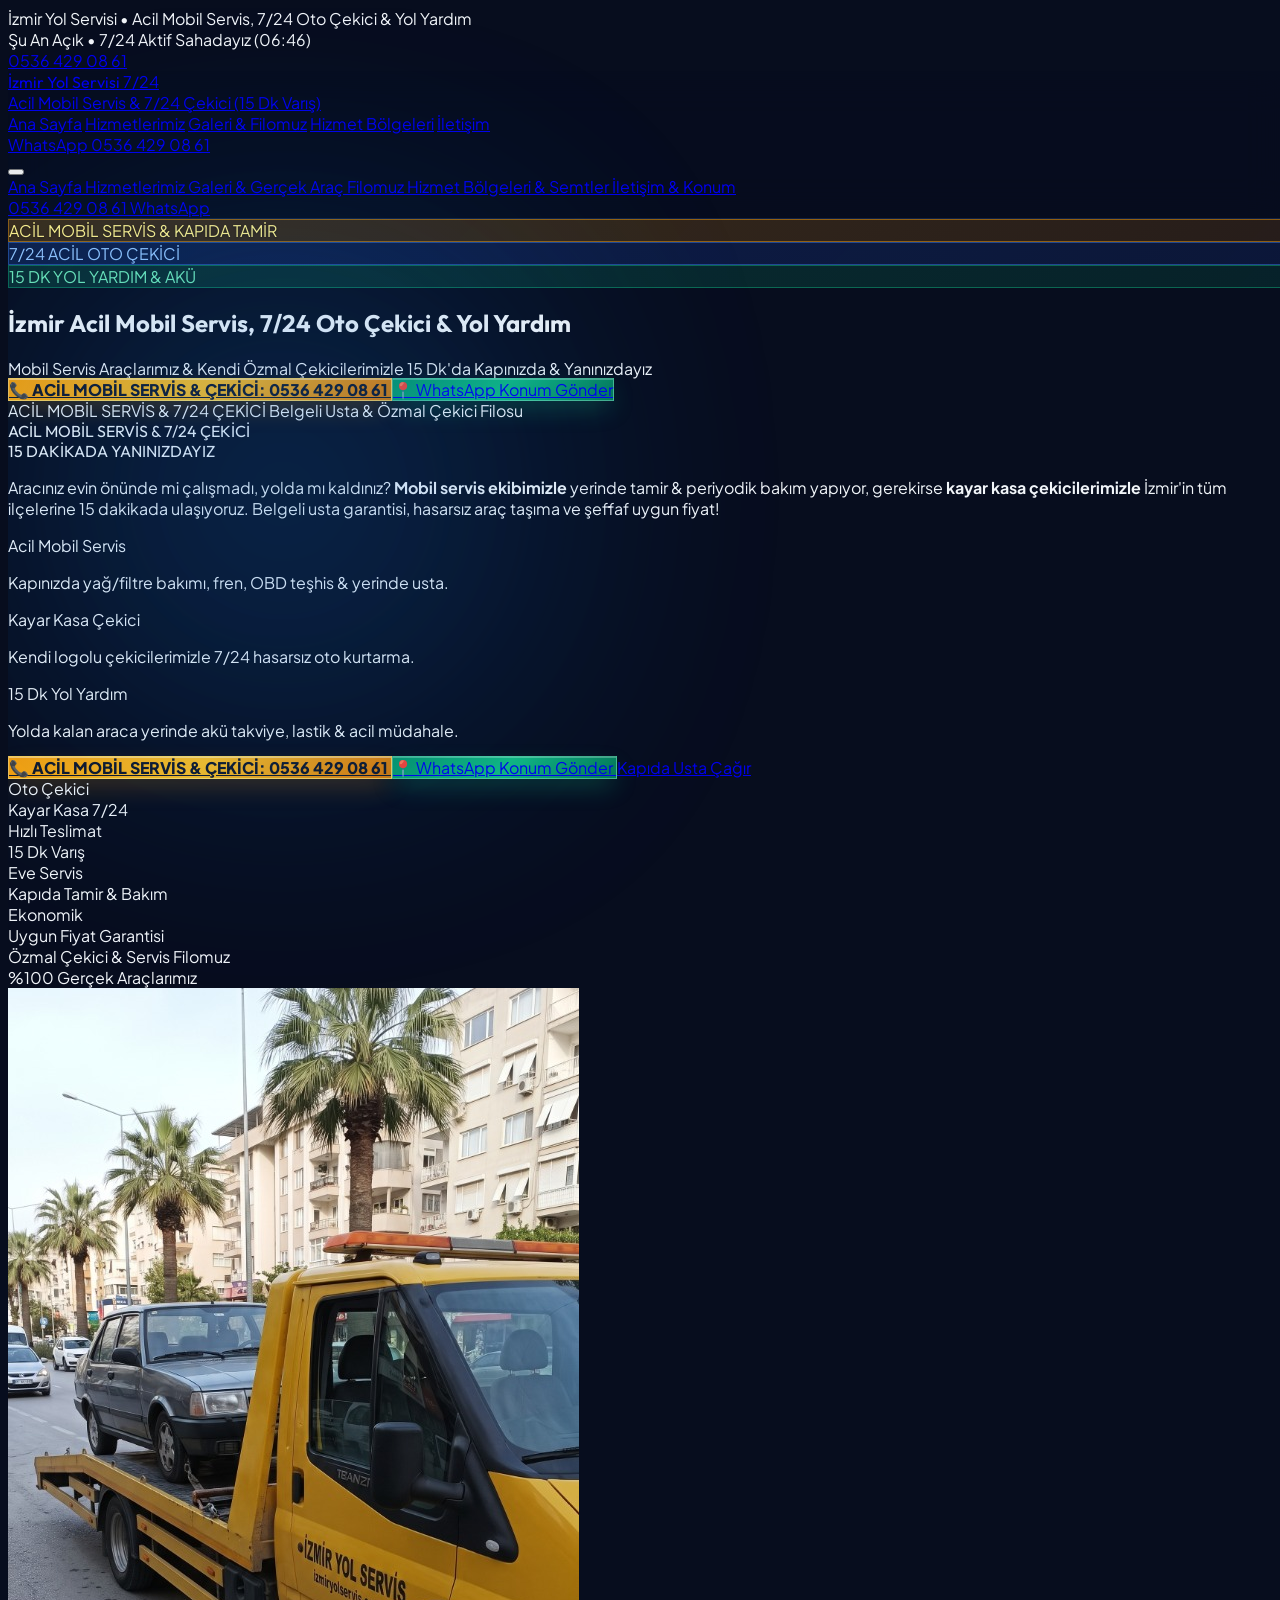
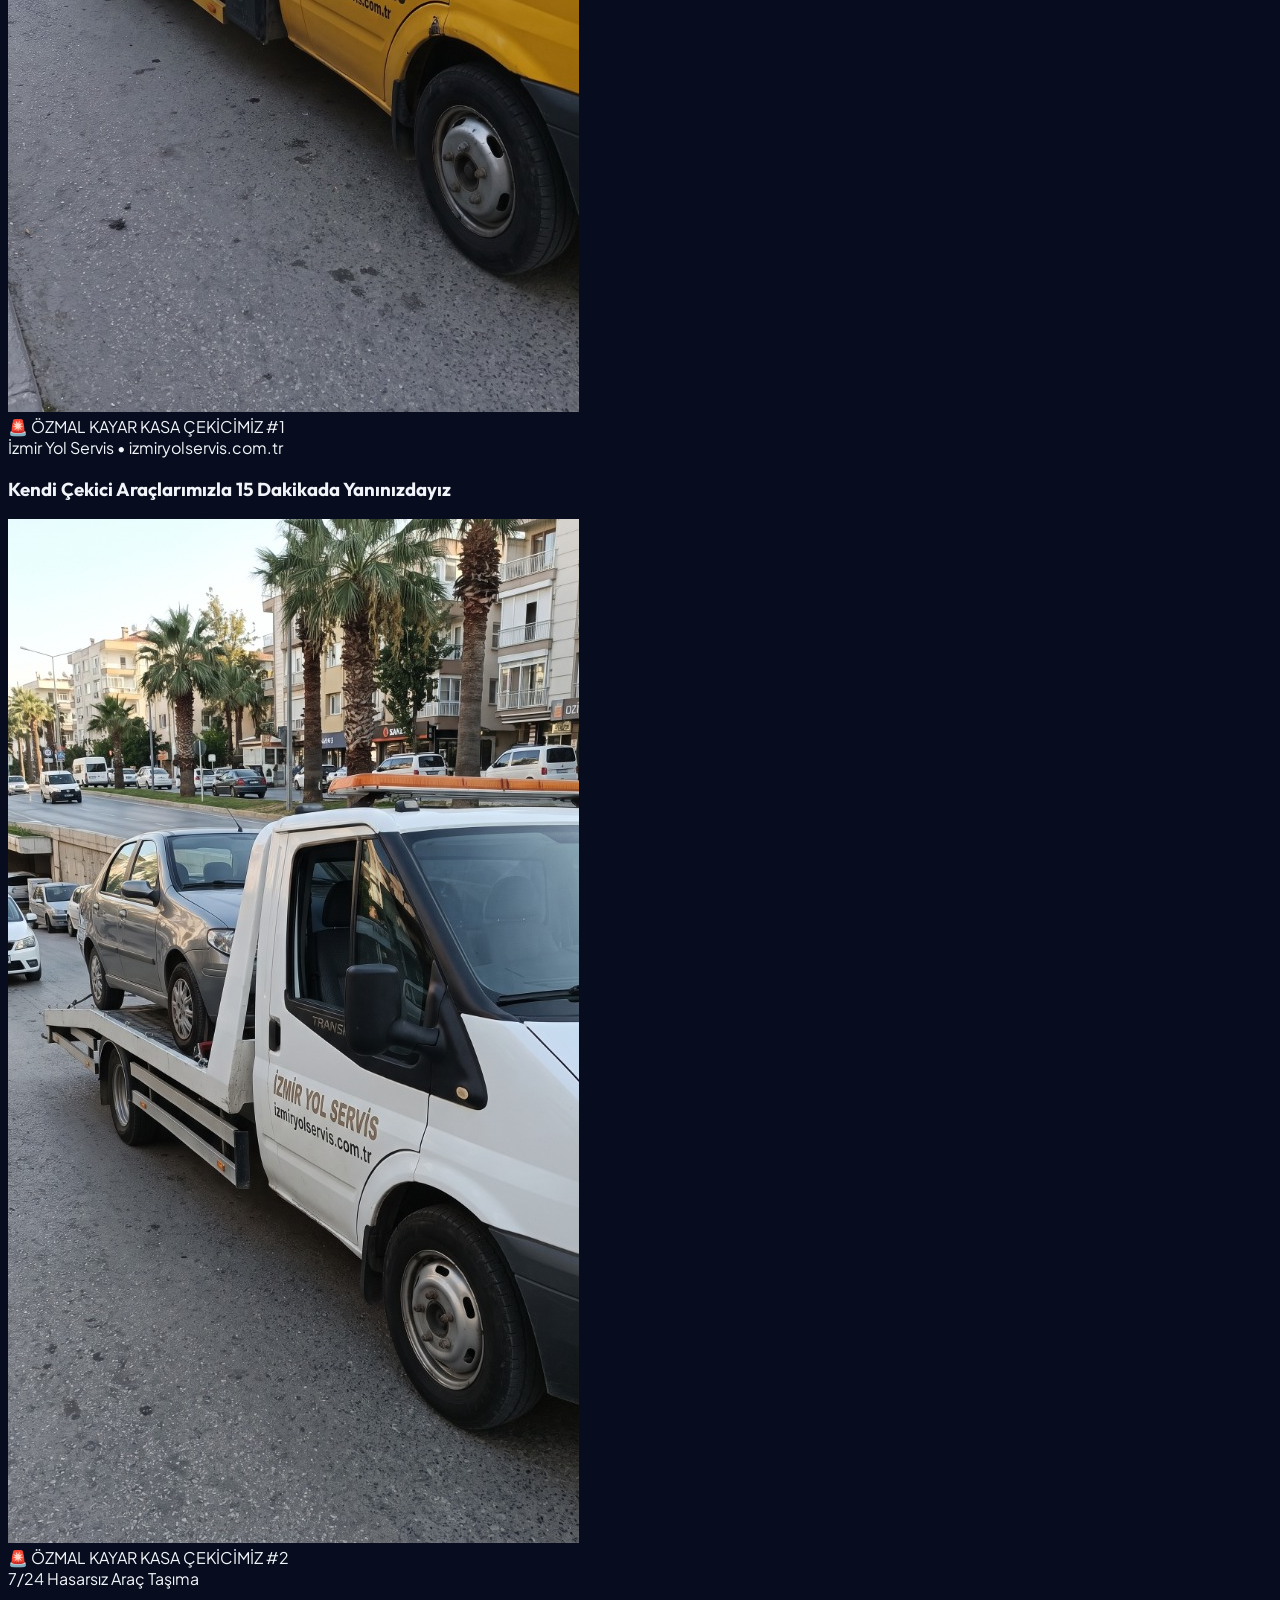
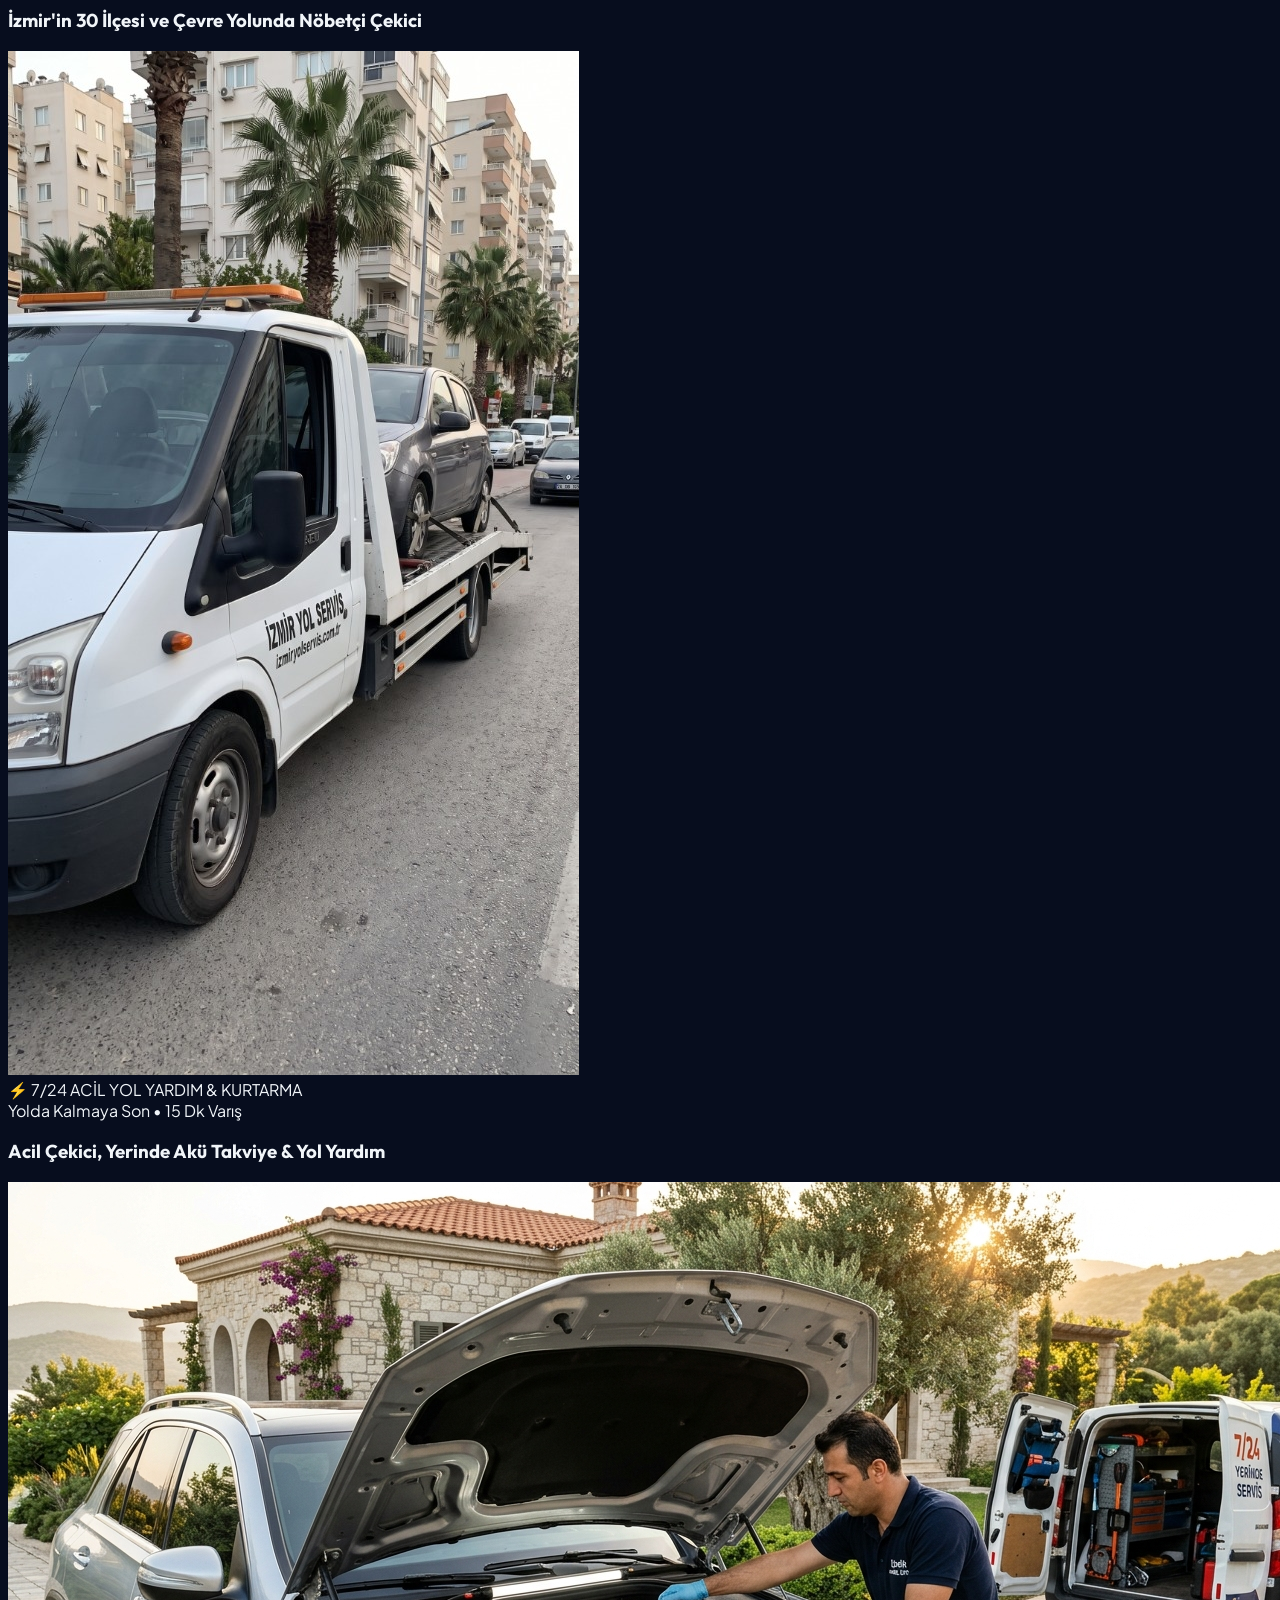
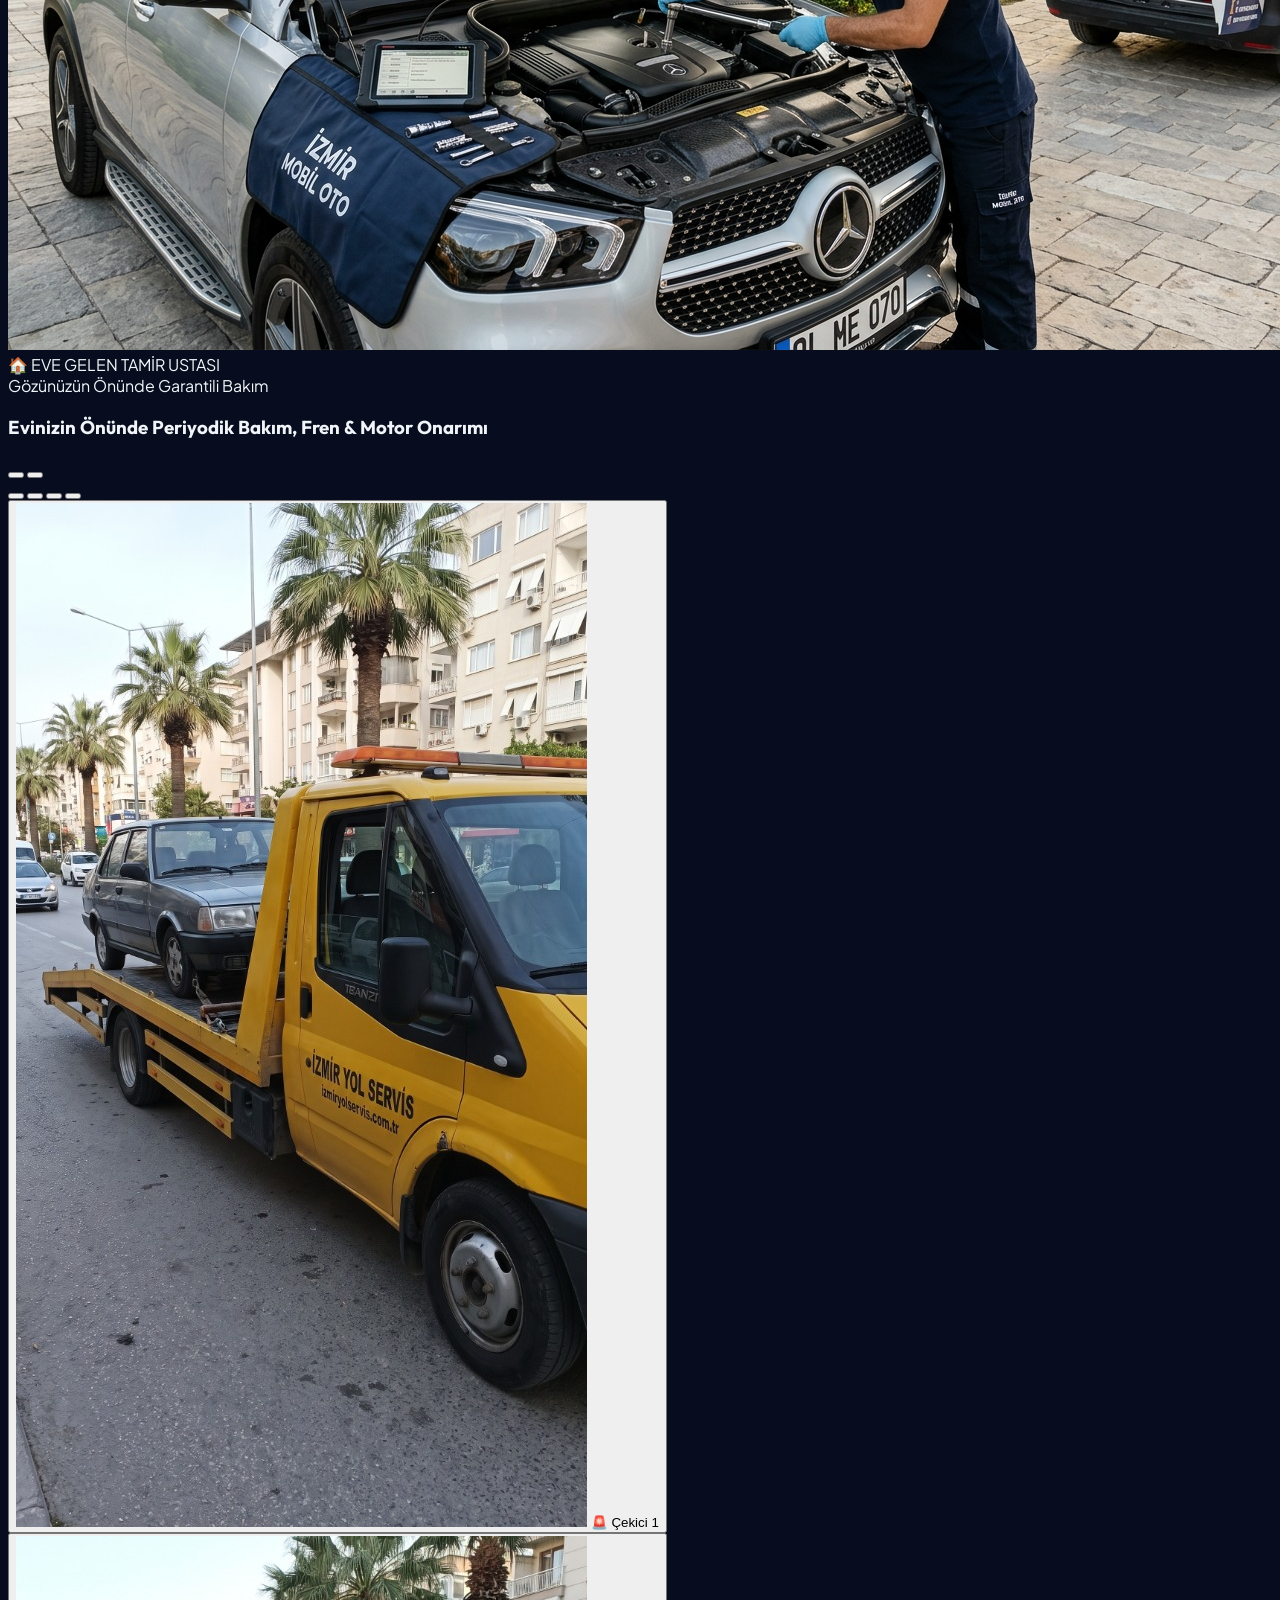
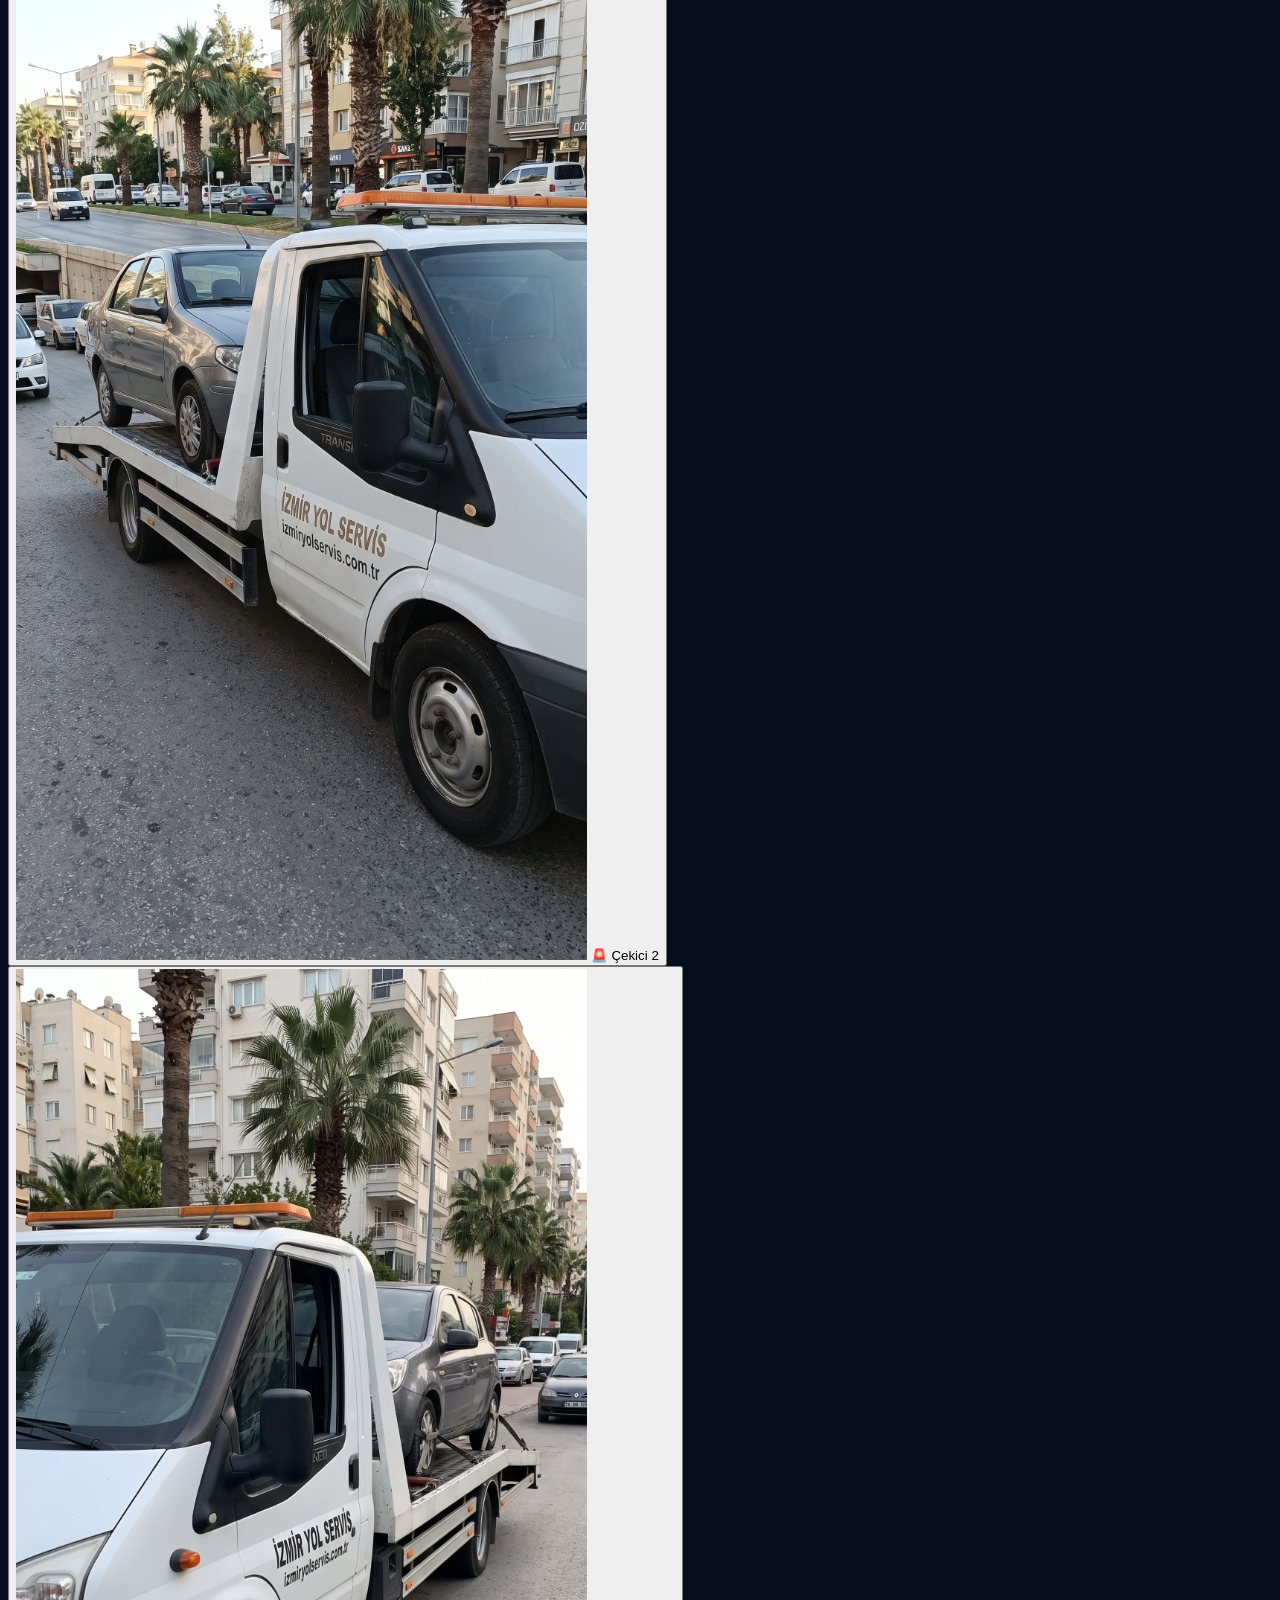
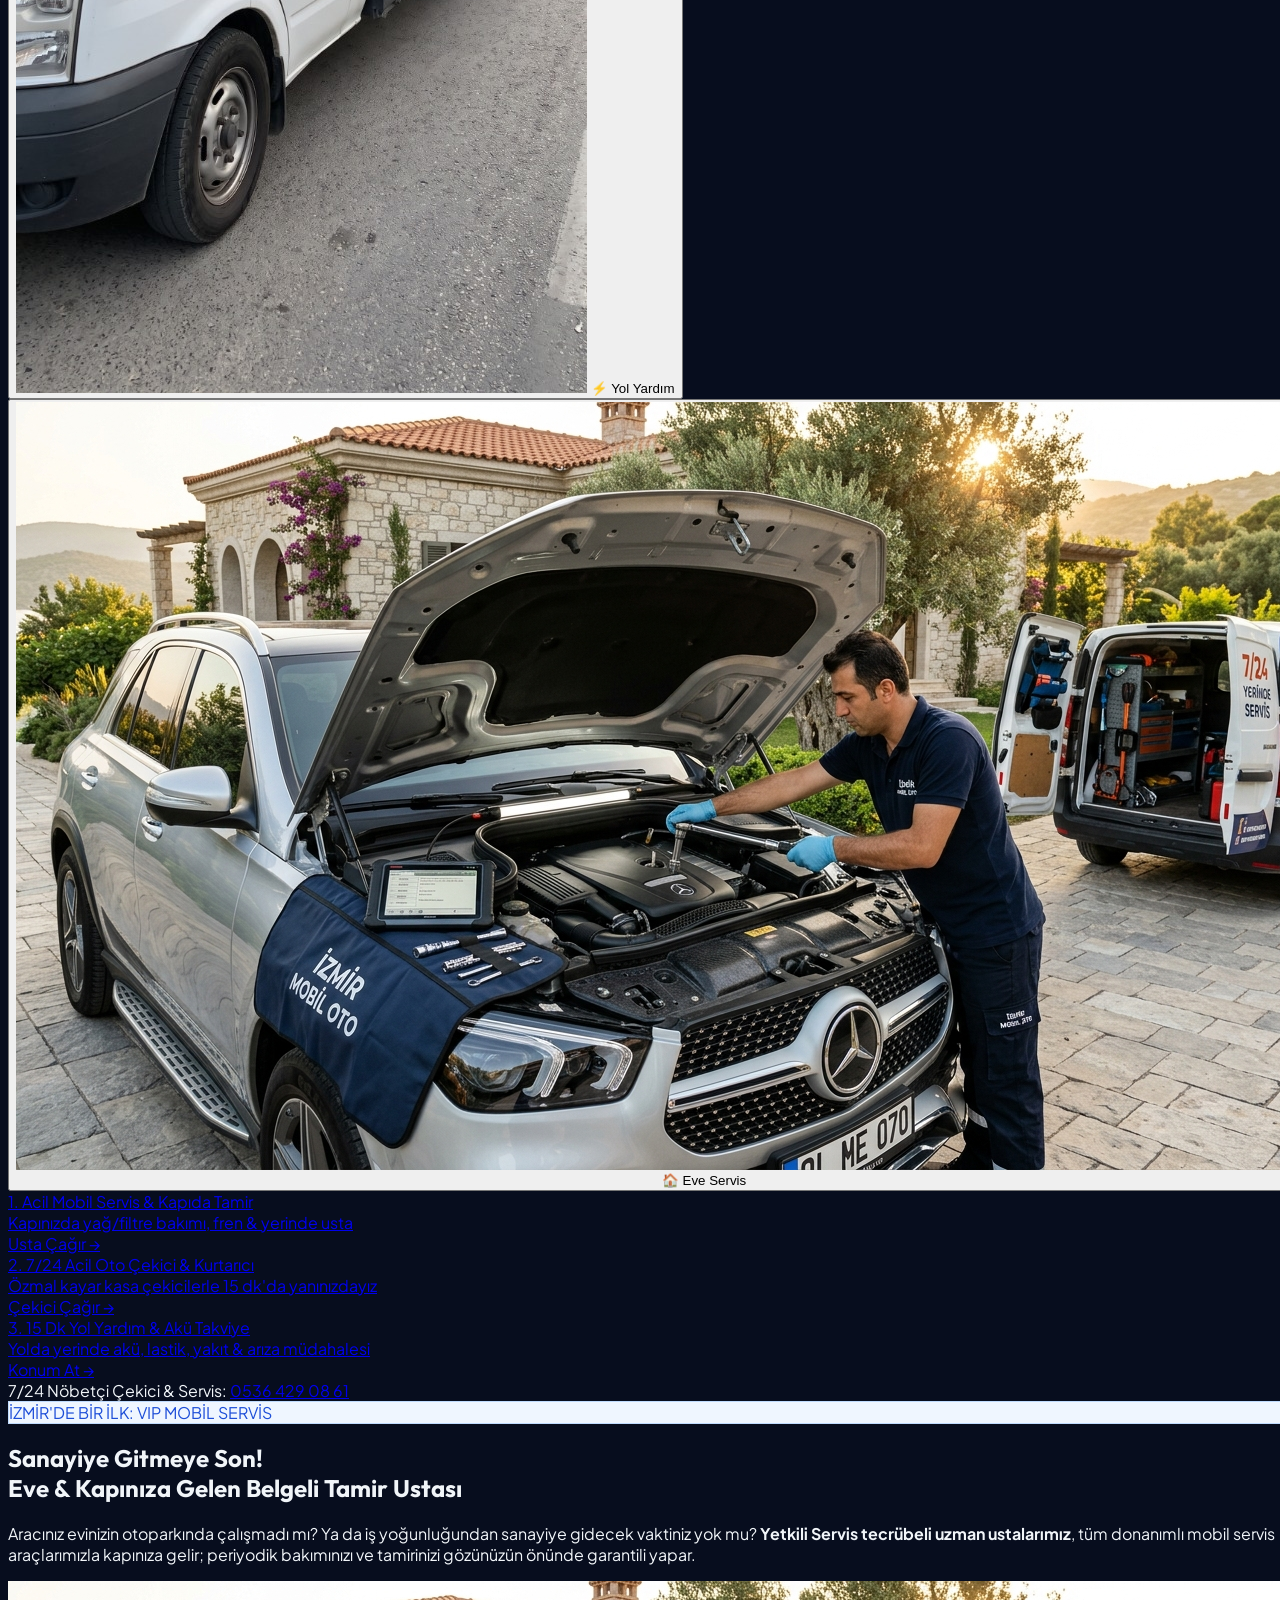
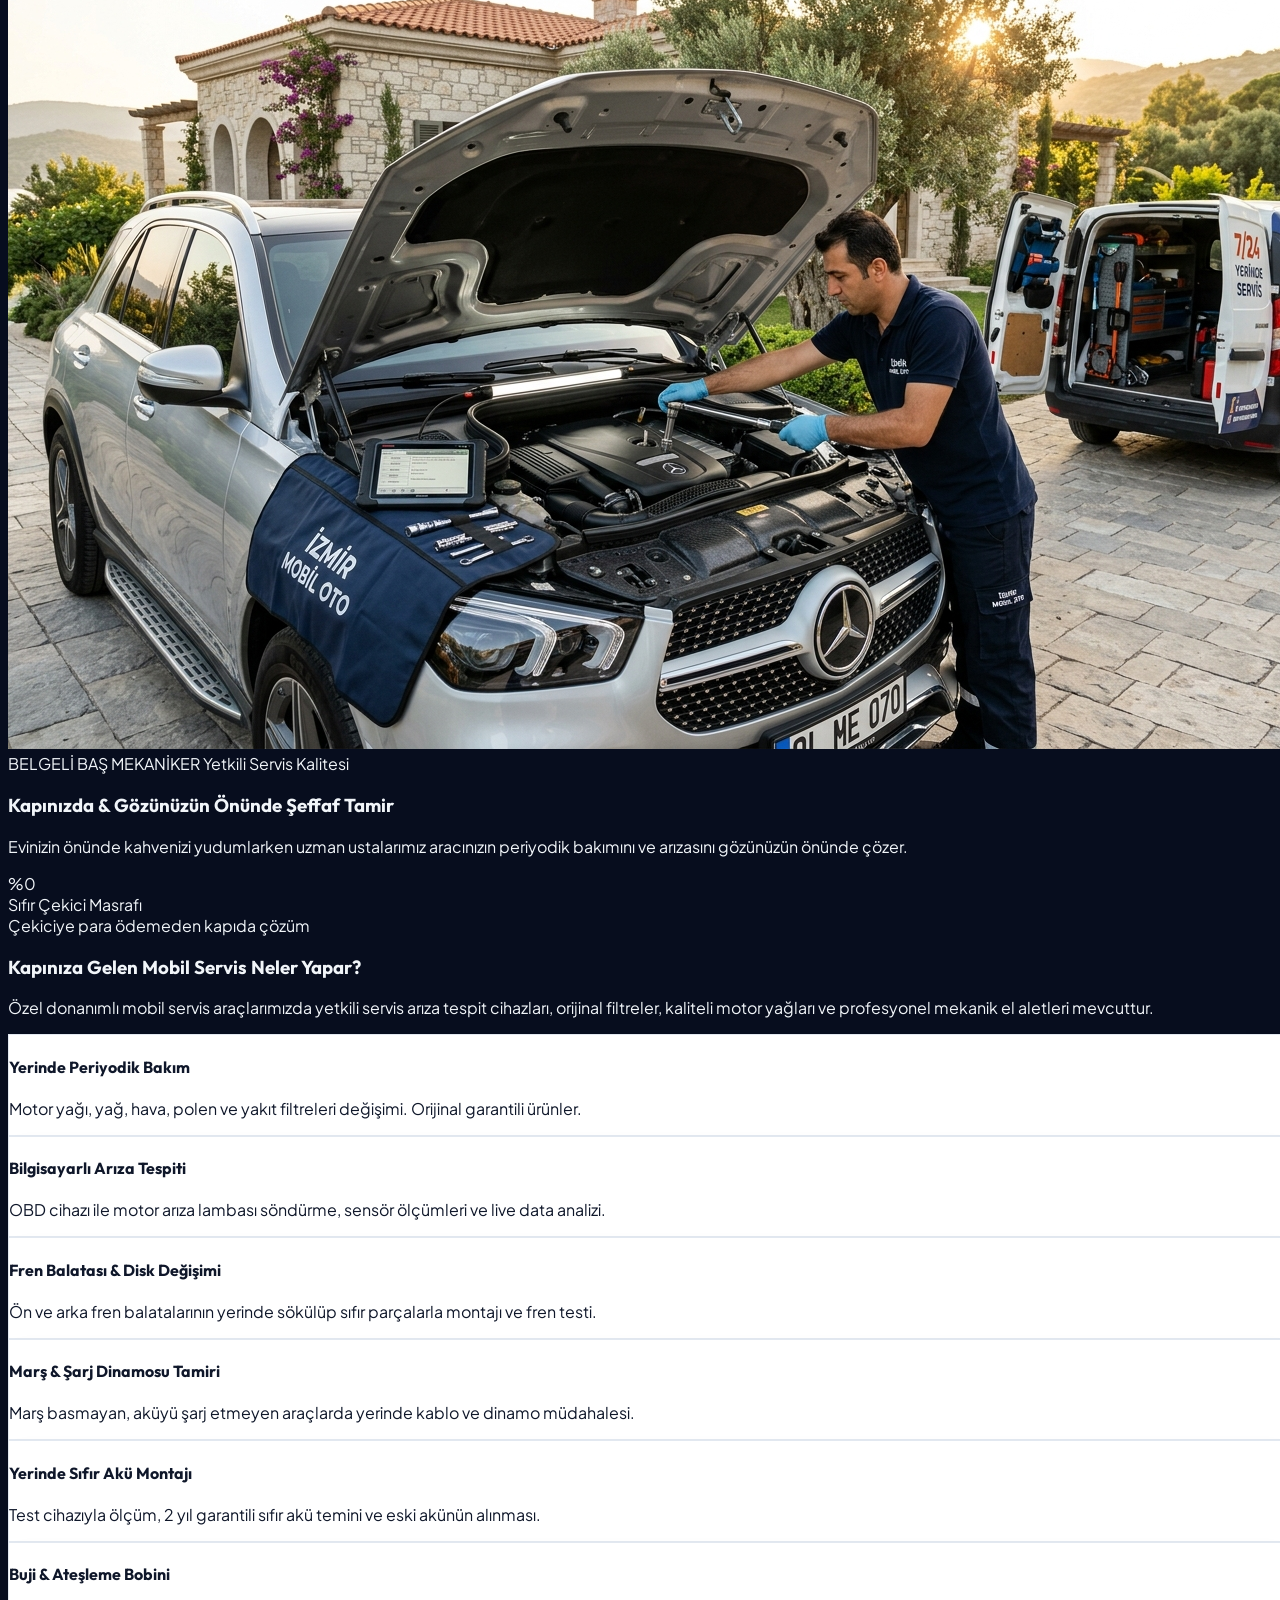
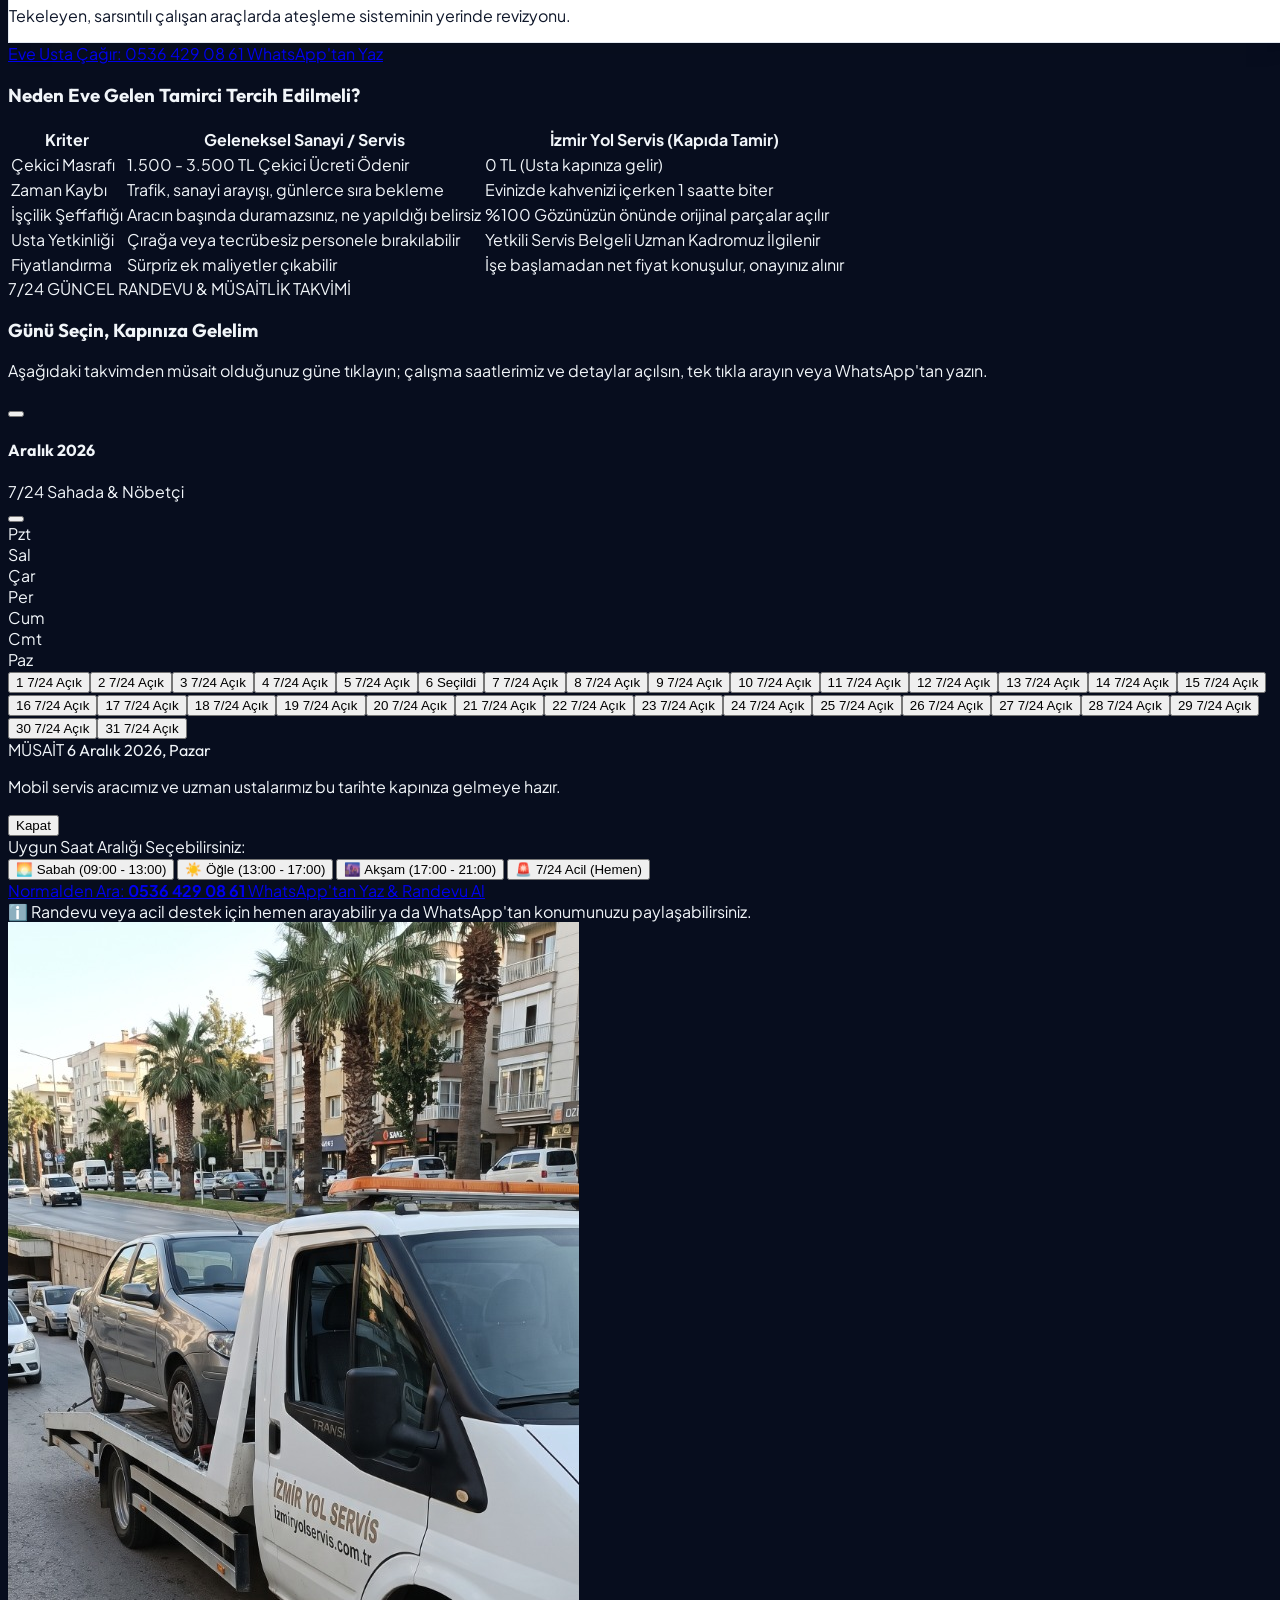
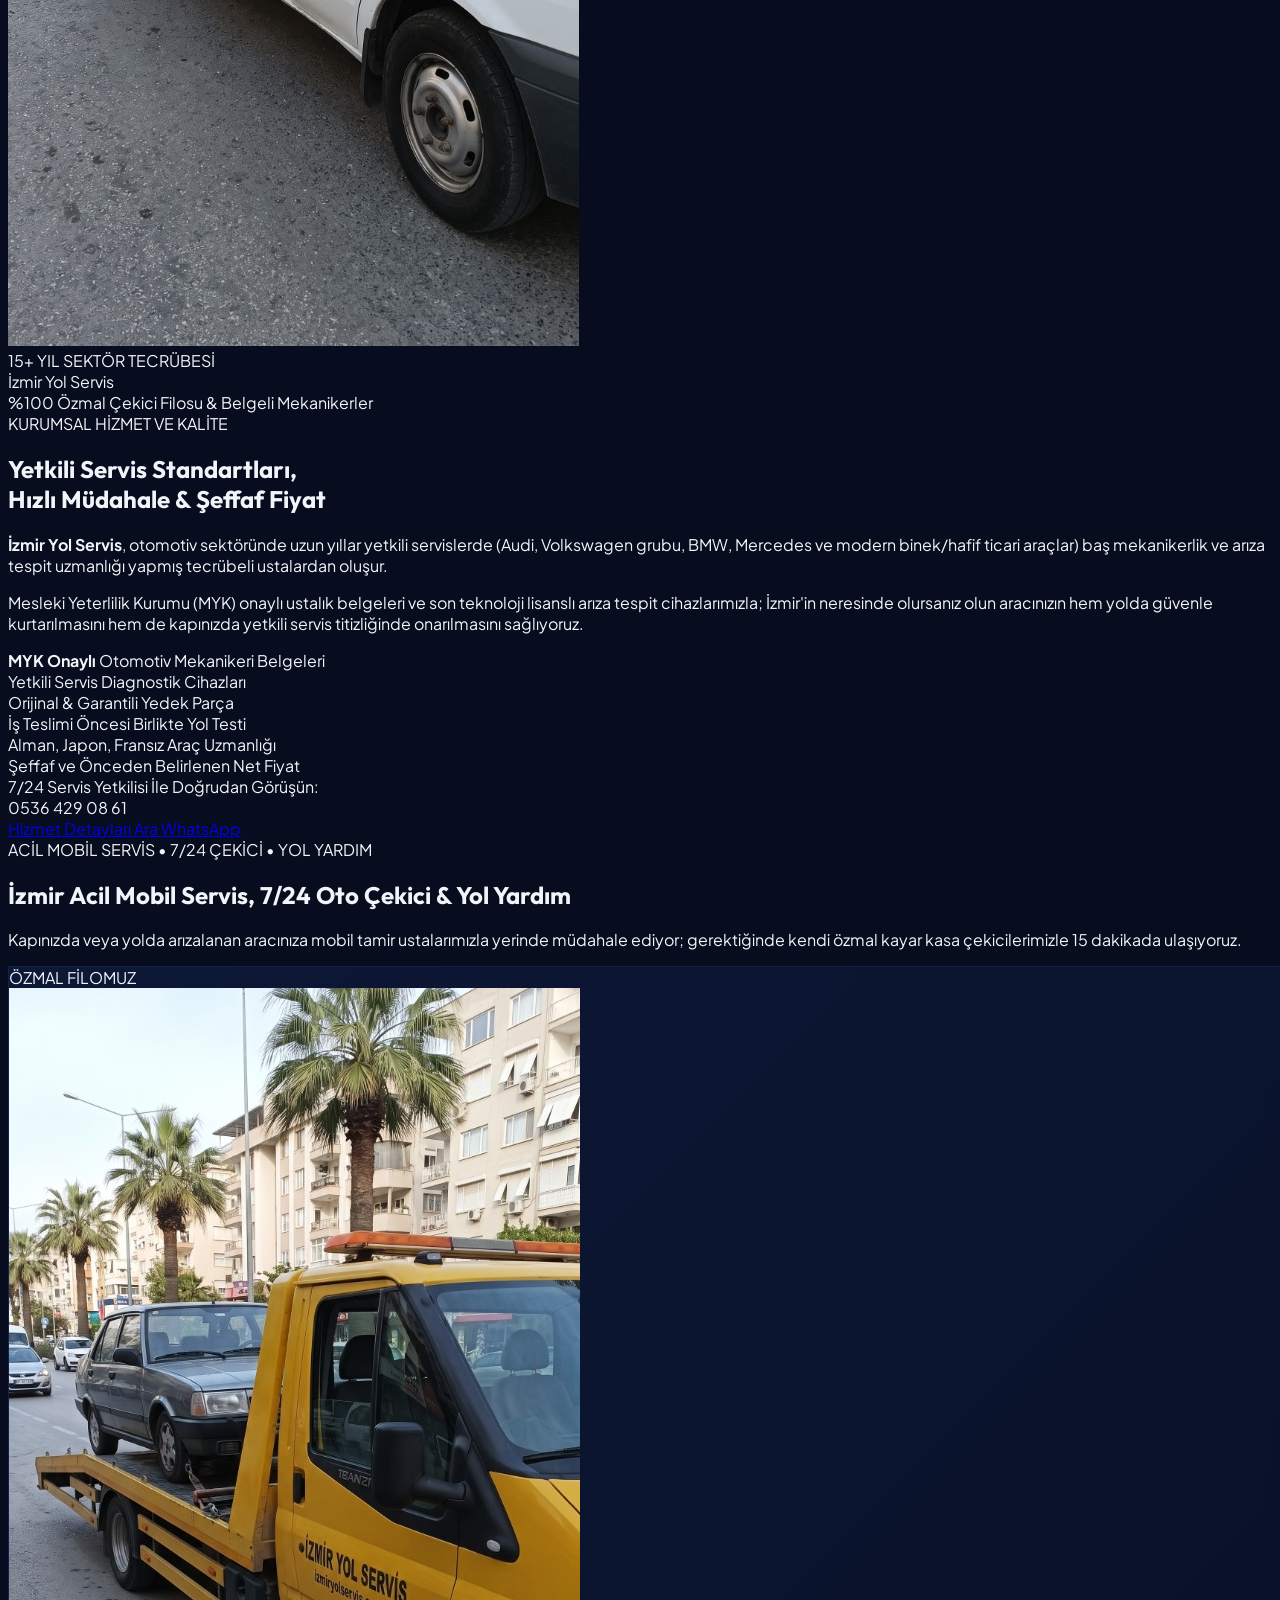
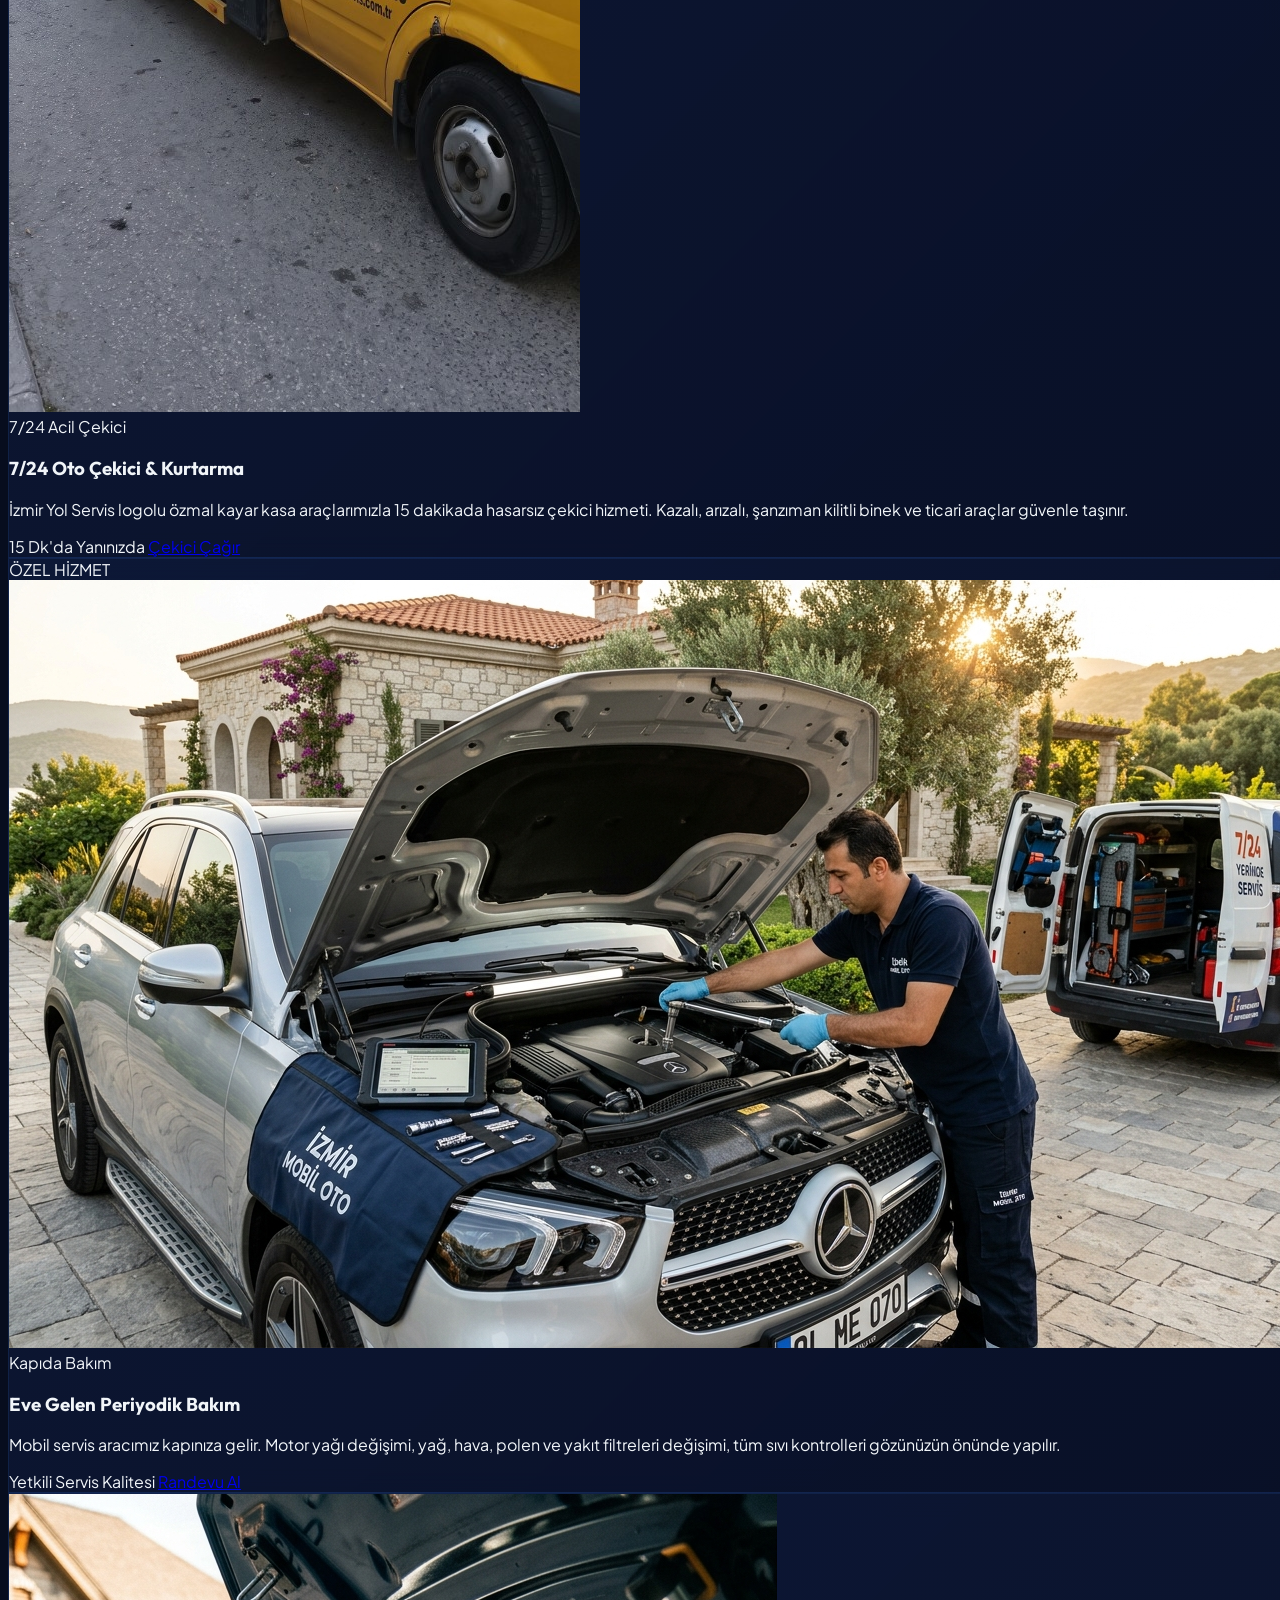
==== commit e85d883b: "sa" ====
--- a/index.html
+++ b/index.html
@@ -3,11 +3,11 @@
 <head>
   <meta charset="UTF-8">
   <meta name="viewport" content="width=device-width, initial-scale=1.0">
-  <title>İzmir Oto Çekici & 7/24 Acil Yol Yardım | İzmir Yol Servisi (0536 429 08 61)</title>
+  <title>İzmir Acil Mobil Servis, 7/24 Oto Çekici & Yol Yardım | İzmir Yol Servisi (0536 429 08 61)</title>
   
   <!-- SEO & Google Ads Optimized Meta Tags (10/10 Quality Score) -->
-  <meta name="description" content="İzmir 7/24 Acil Oto Çekici & Yol Yardım: Kayar kasa çekici, acil oto kurtarma, yerinde akü takviye ve mobil servis. 15 dakikada yanınızdayız. Hemen Ara: 0536 429 08 61.">
-  <meta name="keywords" content="izmir oto çekici, izmir oto kurtarma, izmir yol yardım, 7/24 acil çekici, kayar kasa çekici izmir, en yakın çekici, izmir akü takviye, izmir mobil oto servis, 05364290861">
+  <meta name="description" content="İzmir Acil Mobil Servis & 7/24 Oto Çekici: Kapınızda tamir & bakım ustası, kayar kasa kurtarıcı, yerinde akü takviye ve acil yol yardım. 15 dakikada yanınızdayız: 0536 429 08 61.">
+  <meta name="keywords" content="izmir acil mobil servis, izmir oto çekici, eve gelen tamirci izmir, kapıda bakım izmir, izmir oto kurtarma, 7/24 acil çekici, kayar kasa çekici, izmir akü takviye, 05364290861">
   <meta name="author" content="İzmir Yol Servis & 7/24 Acil Yol Yardım">
   <meta name="robots" content="index, follow">
   <link rel="canonical" href="https://izmiryolservis.com.tr/">
@@ -113,11 +113,11 @@
       <div class="max-w-7xl mx-auto flex items-center justify-between gap-2">
         <div class="flex items-center space-x-2">
           <span class="relative flex h-2 w-2 sm:h-2.5 sm:w-2.5 flex-shrink-0">
-            <span class="animate-ping absolute inline-flex h-full w-full rounded-full bg-blue-400 opacity-75"></span>
-            <span class="relative inline-flex rounded-full h-2 w-2 sm:h-2.5 sm:w-2.5 bg-blue-400"></span>
+            <span class="animate-ping absolute inline-flex h-full w-full rounded-full bg-amber-400 opacity-75"></span>
+            <span class="relative inline-flex rounded-full h-2 w-2 sm:h-2.5 sm:w-2.5 bg-amber-400"></span>
           </span>
           <span class="font-bold tracking-wide uppercase text-[11px] sm:text-xs whitespace-nowrap">
-            İzmir Yol Servisi <span class="hidden sm:inline">• 7/24 Özmal Çekici Filosu & Mobil Servis</span>
+            İzmir Yol Servisi <span class="hidden sm:inline">• Acil Mobil Servis, 7/24 Oto Çekici & Yol Yardım</span>
           </span>
         </div>
         
@@ -155,8 +155,8 @@
                 </span>
               </div>
               <div class="text-[10px] sm:text-xs text-slate-400 font-medium tracking-tight whitespace-nowrap flex items-center gap-1">
-                <span class="text-amber-400 font-bold">7/24 Acil Çekici:</span>
-                <span class="text-white font-semibold">15 Dk Varış & Yol Yardım</span>
+                <span class="text-amber-400 font-bold">Acil Mobil Servis &</span>
+                <span class="text-white font-semibold">7/24 Çekici (15 Dk Varış)</span>
               </div>
             </div>
           </a>
@@ -259,115 +259,115 @@
         <!-- Left Content -->
         <div class="lg:col-span-7 space-y-4 sm:space-y-5 text-center lg:text-left relative z-10">
           
-          <!-- 3 Net Hizmet Rozeti: Çekici + Yol Yardım + Eve Servis -->
+          <!-- 3 Net Hizmet Rozeti: Mobil Servis Öncelikli + Çekici + Yol Yardım -->
           <div class="flex flex-wrap items-center justify-center lg:justify-start gap-2">
-            <div class="inline-flex items-center gap-1.5 px-3 py-1.5 rounded-full bg-blue-600/25 text-sky-200 border border-blue-500/50 text-xs font-extrabold shadow-sm">
+            <div class="inline-flex items-center gap-1.5 px-3 py-1.5 rounded-full badge-mobil-servis text-xs font-extrabold shadow-sm">
+              <i data-lucide="wrench" class="w-3.5 h-3.5 text-amber-300 flex-shrink-0"></i>
+              <span>ACİL MOBİL SERVİS & KAPIDA TAMİR</span>
+            </div>
+            <div class="inline-flex items-center gap-1.5 px-3 py-1.5 rounded-full badge-cekici-navy text-xs font-extrabold shadow-sm">
               <i data-lucide="truck" class="w-3.5 h-3.5 text-sky-400 flex-shrink-0"></i>
-              <span>7/24 OTO ÇEKİCİ & KURTARICI</span>
-            </div>
-            <div class="inline-flex items-center gap-1.5 px-3 py-1.5 rounded-full bg-emerald-500/20 text-emerald-300 border border-emerald-500/40 text-xs font-extrabold shadow-sm">
+              <span>7/24 ACİL OTO ÇEKİCİ</span>
+            </div>
+            <div class="inline-flex items-center gap-1.5 px-3 py-1.5 rounded-full badge-yol-yardim-green text-xs font-extrabold shadow-sm">
               <span class="w-2 h-2 rounded-full bg-emerald-400 animate-pulse flex-shrink-0"></span>
-              <span>7/24 ACİL YOL YARDIM</span>
-            </div>
-            <div class="inline-flex items-center gap-1.5 px-3 py-1.5 rounded-full badge-trust text-xs font-extrabold shadow-md">
-              <i data-lucide="home" class="w-3.5 h-3.5 text-amber-300 flex-shrink-0"></i>
-              <span>EVE & KAPINIZA GELEN SERVİS</span>
-            </div>
-          </div>
-
-          <!-- Main Top Title -->
+              <span>15 DK YOL YARDIM & AKÜ</span>
+            </div>
+          </div>
+
+          <!-- Main Top Title (Acil Mobil Servis Öncelikli) -->
           <h1 class="font-heading font-black text-2xl sm:text-4xl md:text-5xl lg:text-5xl xl:text-[54px] text-white leading-tight sm:leading-[1.12] tracking-tight">
-            İzmir 7/24 Acil <span class="text-transparent bg-clip-text bg-gradient-to-r from-blue-400 via-sky-300 to-cyan-300">Oto Çekici</span>, Yol Yardım & <span class="text-transparent bg-clip-text bg-gradient-to-r from-amber-300 to-amber-400">Eve Gelen Servis</span>
+            İzmir <span class="text-transparent bg-clip-text bg-gradient-to-r from-amber-300 via-yellow-200 to-amber-400">Acil Mobil Servis</span>, <span class="text-transparent bg-clip-text bg-gradient-to-r from-blue-400 via-sky-300 to-cyan-300">7/24 Oto Çekici</span> & Yol Yardım
           </h1>
-          <div class="inline-flex items-center gap-2 px-3.5 py-1.5 rounded-full bg-blue-900/40 border border-blue-500/40 text-sky-300 text-xs sm:text-sm font-extrabold tracking-wide uppercase mt-1 max-w-full">
-            <span class="w-2 h-2 rounded-full bg-sky-400 animate-ping flex-shrink-0"></span>
-            <span>Kendi Özmal Çekici Filomuz & Mobil Servis Araçlarımızla 15 Dk'da Yanınızdayız</span>
+          <div class="inline-flex items-center gap-2 px-3.5 py-1.5 rounded-full bg-slate-900/80 border border-amber-500/35 text-amber-200 text-xs sm:text-sm font-extrabold tracking-wide uppercase mt-1 max-w-full">
+            <span class="w-2 h-2 rounded-full bg-amber-400 animate-ping flex-shrink-0"></span>
+            <span>Mobil Servis Araçlarımız & Kendi Özmal Çekicilerimizle 15 Dk'da Kapınızda & Yanınızdayız</span>
           </div>
 
           <!-- ================= MOBILE ABOVE-THE-FOLD INSTANT CTAs (ZERO SCROLL REQUIRED) ================= -->
           <div class="lg:hidden flex flex-col gap-2.5 my-3 pt-1">
-            <!-- Dev Boyutlu Hemen Çekici Çağır Butonu -->
-            <a href="tel:05364290861" class="pulse-emergency w-full flex items-center justify-center gap-2 bg-gradient-to-r from-blue-600 via-indigo-600 to-blue-700 hover:from-blue-500 hover:to-indigo-500 text-white font-black text-sm sm:text-base py-3.5 px-3 rounded-2xl shadow-2xl shadow-blue-900/50 border-2 border-sky-300 active:scale-95 transition tracking-wide text-center">
-              <i data-lucide="phone-call" class="w-5 h-5 text-amber-300 animate-bounce flex-shrink-0"></i>
-              <span>📞 HEMEN ÇEKİCİ ÇAĞIR: 0536 429 08 61</span>
+            <!-- Dev Boyutlu Acil Mobil Servis & Çekici Çağır Butonu -->
+            <a href="tel:05364290861" class="btn-amber-glow pulse-emergency w-full flex items-center justify-center gap-2 text-slate-950 font-black text-sm sm:text-base py-3.5 px-3 rounded-2xl active:scale-95 transition tracking-wide text-center">
+              <i data-lucide="phone-call" class="w-5 h-5 text-slate-950 animate-bounce flex-shrink-0"></i>
+              <span>📞 ACİL MOBİL SERVİS & ÇEKİCİ: 0536 429 08 61</span>
             </a>
 
             <!-- WhatsApp Konum Gönder Butonu -->
-            <a href="https://wa.me/905364290861?text=Merhaba%20İzmir%20Yol%20Servis,%20yolda%20kaldım,%20acil%20çekici%20/%20yol%20yardıma%20ihtiyacım%20var.%20Konumumu%20paylaşıyorum." target="_blank" class="pulse-whatsapp w-full flex items-center justify-center gap-2 bg-emerald-600 hover:bg-emerald-500 text-white font-black text-sm sm:text-base py-3.5 px-3 rounded-2xl shadow-xl shadow-emerald-700/40 border border-emerald-400/40 active:scale-95 transition tracking-wide">
+            <a href="https://wa.me/905364290861?text=Merhaba%20İzmir%20Yol%20Servis,%20acil%20mobil%20servis%20veya%20çekiciye%20ihtiyacım%20var.%20Konumumu%20paylaşıyorum." target="_blank" class="btn-emerald-glow pulse-whatsapp w-full flex items-center justify-center gap-2 text-white font-black text-sm sm:text-base py-3.5 px-3 rounded-2xl active:scale-95 transition tracking-wide">
               <i data-lucide="map-pin" class="w-5 h-5 text-emerald-200 flex-shrink-0"></i>
               <span>📍 WhatsApp Konum Gönder</span>
             </a>
           </div>
 
-          <!-- HUGE & EYE-CATCHING: 3 PILLARS HIGHLIGHT BOX (ÇEKİCİ + YOL YARDIM + EVE SERVİS) -->
-          <div class="relative p-5 sm:p-6 rounded-3xl bg-gradient-to-br from-blue-950/70 via-slate-900/90 to-indigo-950/80 border-2 border-blue-500/40 shadow-2xl shadow-blue-950/60 text-left overflow-hidden group">
-            <div class="absolute -right-12 -bottom-12 w-48 h-48 bg-blue-500/15 rounded-full blur-3xl pointer-events-none"></div>
+          <!-- HUGE & EYE-CATCHING: 3 PILLARS HIGHLIGHT BOX (MOBİL SERVİS + ÇEKİCİ + YOL YARDIM) -->
+          <div class="relative p-5 sm:p-6 rounded-3xl bg-gradient-to-br from-slate-900/95 via-blue-950/70 to-slate-900/90 border-2 border-amber-500/35 shadow-2xl shadow-slate-950/70 text-left overflow-hidden group">
+            <div class="absolute -right-12 -bottom-12 w-48 h-48 bg-amber-500/10 rounded-full blur-3xl pointer-events-none"></div>
             
             <div class="flex flex-wrap items-center justify-between gap-2 mb-2.5">
-              <span class="inline-flex items-center gap-1.5 px-3.5 py-1 rounded-full bg-gradient-to-r from-blue-600 to-indigo-600 text-white text-xs sm:text-sm font-black uppercase tracking-wider shadow-lg border border-blue-400/30">
-                <i data-lucide="truck" class="w-4 h-4 text-sky-200 flex-shrink-0"></i> 7/24 NÖBETÇİ ÇEKİCİ & YOL YARDIM
+              <span class="inline-flex items-center gap-1.5 px-3.5 py-1 rounded-full bg-gradient-to-r from-amber-500 to-yellow-500 text-slate-950 text-xs sm:text-sm font-black uppercase tracking-wider shadow-lg border border-yellow-300">
+                <i data-lucide="wrench" class="w-4 h-4 text-slate-950 flex-shrink-0"></i> ACİL MOBİL SERVİS & 7/24 ÇEKİCİ
               </span>
               <span class="text-sky-300 text-xs sm:text-sm font-black flex items-center gap-1.5">
-                <i data-lucide="shield-check" class="w-4 h-4 text-emerald-400 flex-shrink-0"></i> Özmal Çekici & Belgeli Usta Filosu
+                <i data-lucide="shield-check" class="w-4 h-4 text-emerald-400 flex-shrink-0"></i> Belgeli Usta & Özmal Çekici Filosu
               </span>
             </div>
 
             <!-- Big Prominent Headline -->
             <div class="font-heading font-black text-2xl sm:text-3xl md:text-4xl lg:text-4xl text-white tracking-tight leading-tight">
-              ACİL OTO ÇEKİCİ & KURTARICI <br>
-              <span class="text-transparent bg-clip-text bg-gradient-to-r from-sky-300 via-blue-200 to-cyan-300">
+              ACİL MOBİL SERVİS & 7/24 ÇEKİCİ <br>
+              <span class="text-transparent bg-clip-text bg-gradient-to-r from-amber-300 via-yellow-200 to-sky-300">
                 15 DAKİKADA YANINIZDAYIZ
               </span>
             </div>
 
             <p class="text-slate-200 text-xs sm:text-base font-medium mt-3 leading-relaxed">
-              Aracınız yolda mı kaldı, kaza mı yaptınız? <strong class="text-sky-300 font-bold">Kayar kasa çekici araçlarımız</strong> ve mobil yol yardım ekibimizle İzmir'in tüm ilçelerine 15 dakikada ulaşıyoruz. Hasarsız araç taşıma, yerinde acil yol yardım ve <strong class="text-amber-300 font-bold">evinizin önünde mobil tamir & bakım</strong>!
+              Aracınız evin önünde mi çalışmadı, yolda mı kaldınız? <strong class="text-amber-300 font-bold">Mobil servis ekibimizle</strong> yerinde tamir & periyodik bakım yapıyor, gerekirse <strong class="text-sky-300 font-bold">kayar kasa çekicilerimizle</strong> İzmir'in tüm ilçelerine 15 dakikada ulaşıyoruz. Belgeli usta garantisi, hasarsız araç taşıma ve şeffaf uygun fiyat!
             </p>
 
-            <!-- 3 Core Services Grid Inside Box (Çekici + Yol Yardım + Eve Gelen Servis) -->
-            <div class="mt-4 pt-3.5 border-t border-blue-500/30 grid grid-cols-1 sm:grid-cols-3 gap-2.5 text-xs sm:text-sm">
-              <div class="bg-black/40 border border-blue-500/40 p-3 rounded-2xl flex flex-col justify-between">
+            <!-- 3 Core Services Grid Inside Box (Mobil Servis + Çekici + Yol Yardım) -->
+            <div class="mt-4 pt-3.5 border-t border-slate-700/60 grid grid-cols-1 sm:grid-cols-3 gap-2.5 text-xs sm:text-sm">
+              <div class="bg-black/50 border border-amber-500/40 p-3 rounded-2xl flex flex-col justify-between">
+                <div class="flex items-center gap-2 text-amber-300 font-black">
+                  <i data-lucide="wrench" class="w-4 h-4 text-amber-400 flex-shrink-0"></i>
+                  <span>Acil Mobil Servis</span>
+                </div>
+                <p class="text-[11px] text-slate-300 mt-1">Kapınızda yağ/filtre bakımı, fren, OBD teşhis & yerinde usta.</p>
+              </div>
+              <div class="bg-black/50 border border-blue-500/40 p-3 rounded-2xl flex flex-col justify-between">
                 <div class="flex items-center gap-2 text-sky-300 font-black">
                   <i data-lucide="truck" class="w-4 h-4 text-sky-400 flex-shrink-0"></i>
                   <span>Kayar Kasa Çekici</span>
                 </div>
                 <p class="text-[11px] text-slate-300 mt-1">Kendi logolu çekicilerimizle 7/24 hasarsız oto kurtarma.</p>
               </div>
-              <div class="bg-black/40 border border-emerald-500/40 p-3 rounded-2xl flex flex-col justify-between">
+              <div class="bg-black/50 border border-emerald-500/40 p-3 rounded-2xl flex flex-col justify-between">
                 <div class="flex items-center gap-2 text-emerald-300 font-black">
                   <i data-lucide="zap" class="w-4 h-4 text-emerald-400 flex-shrink-0"></i>
                   <span>15 Dk Yol Yardım</span>
                 </div>
                 <p class="text-[11px] text-slate-300 mt-1">Yolda kalan araca yerinde akü takviye, lastik & acil müdahale.</p>
               </div>
-              <div class="bg-black/40 border border-amber-500/40 p-3 rounded-2xl flex flex-col justify-between">
-                <div class="flex items-center gap-2 text-amber-300 font-black">
-                  <i data-lucide="home" class="w-4 h-4 text-amber-400 flex-shrink-0"></i>
-                  <span>Eve Gelen Servis</span>
-                </div>
-                <p class="text-[11px] text-slate-300 mt-1">Kapınızda yağ/filtre bakımı, fren, OBD teşhis ve uygun fiyat.</p>
-              </div>
             </div>
           </div>
 
           <!-- 3 Quick Action CTAs (Desktop / Tablet) -->
           <div class="flex flex-col sm:flex-row flex-wrap gap-3 pt-1 justify-center lg:justify-start">
             <!-- Call Button -->
-            <a href="tel:05364290861" class="pulse-emergency flex items-center justify-center gap-2.5 bg-gradient-to-r from-blue-600 via-indigo-600 to-blue-700 hover:from-blue-500 hover:to-indigo-500 text-white font-black text-sm sm:text-base py-3.5 px-5 sm:px-6 rounded-2xl shadow-xl shadow-blue-900/40 border-2 border-sky-400 transition transform hover:-translate-y-1 whitespace-nowrap">
-              <i data-lucide="phone-call" class="w-5 h-5 text-amber-300 animate-pulse flex-shrink-0"></i>
-              <span>📞 HEMEN ÇEKİCİ ÇAĞIR: 0536 429 08 61</span>
+            <a href="tel:05364290861" class="btn-amber-glow pulse-emergency flex items-center justify-center gap-2.5 text-slate-950 font-black text-sm sm:text-base py-3.5 px-5 sm:px-6 rounded-2xl transition transform hover:-translate-y-1 whitespace-nowrap">
+              <i data-lucide="phone-call" class="w-5 h-5 text-slate-950 animate-pulse flex-shrink-0"></i>
+              <span>📞 ACİL MOBİL SERVİS & ÇEKİCİ: 0536 429 08 61</span>
             </a>
 
             <!-- WhatsApp Location Button -->
-            <a href="https://wa.me/905364290861?text=Merhaba%20İzmir%20Yol%20Servis,%20yolda%20kaldım,%20acil%20çekiciye%20ihtiyacım%20var.%20Konumumu%20paylaşıyorum." target="_blank" class="pulse-whatsapp flex items-center justify-center gap-2 bg-emerald-600 hover:bg-emerald-500 text-white font-bold text-sm sm:text-base py-3.5 px-5 rounded-2xl shadow-xl shadow-emerald-700/25 transition transform hover:-translate-y-1 whitespace-nowrap">
+            <a href="https://wa.me/905364290861?text=Merhaba%20İzmir%20Yol%20Servis,%20acil%20mobil%20servis%20veya%20çekiciye%20ihtiyacım%20var.%20Konumumu%20paylaşıyorum." target="_blank" class="btn-emerald-glow pulse-whatsapp flex items-center justify-center gap-2 text-white font-bold text-sm sm:text-base py-3.5 px-5 rounded-2xl transition transform hover:-translate-y-1 whitespace-nowrap">
               <i data-lucide="map-pin" class="w-4 h-4 sm:w-5 sm:h-5 text-emerald-200 flex-shrink-0"></i>
               <span>📍 WhatsApp Konum Gönder</span>
             </a>
 
             <!-- Eve Gelen Servis Button -->
-            <a href="hizmetlerimiz.html#eve-servis" class="flex items-center justify-center gap-2 bg-slate-900 hover:bg-slate-800 border border-amber-500/50 text-amber-300 font-extrabold text-sm py-3.5 px-4 rounded-2xl shadow-lg transition transform hover:-translate-y-1 whitespace-nowrap">
-              <i data-lucide="home" class="w-4 h-4 text-amber-400 flex-shrink-0"></i>
-              <span>Eve Usta Çağır</span>
+            <a href="hizmetlerimiz.html#eve-servis" class="flex items-center justify-center gap-2 bg-slate-900/90 hover:bg-slate-800 border border-amber-500/40 text-amber-300 font-extrabold text-sm py-3.5 px-4 rounded-2xl shadow-lg transition transform hover:-translate-y-1 whitespace-nowrap">
+              <i data-lucide="wrench" class="w-4 h-4 text-amber-400 flex-shrink-0"></i>
+              <span>Kapıda Usta Çağır</span>
             </a>
           </div>
 
@@ -543,15 +543,28 @@
                 </button>
               </div>
 
-              <!-- Quick Mini Action List: 1) Oto Çekici 2) Acil Yol Yardım 3) Eve Gelen Servis -->
+              <!-- Quick Mini Action List: 1) Acil Mobil Servis 2) 7/24 Oto Çekici 3) Acil Yol Yardım -->
               <div class="space-y-2">
+                <a href="hizmetlerimiz.html#eve-servis" class="flex items-center justify-between p-2.5 sm:p-3 rounded-xl bg-amber-950/40 hover:bg-amber-950/60 border border-amber-500/40 transition group">
+                  <div class="flex items-center space-x-3 min-w-0">
+                    <div class="w-9 h-9 rounded-lg bg-amber-500/25 text-amber-300 flex items-center justify-center flex-shrink-0">
+                      <i data-lucide="wrench" class="w-5 h-5"></i>
+                    </div>
+                    <div class="min-w-0">
+                      <div class="text-xs font-black text-amber-300 group-hover:text-amber-200 transition truncate">1. Acil Mobil Servis & Kapıda Tamir</div>
+                      <div class="text-[11px] text-slate-300 truncate">Kapınızda yağ/filtre bakımı, fren & yerinde usta</div>
+                    </div>
+                  </div>
+                  <span class="text-xs font-extrabold text-amber-300 group-hover:translate-x-1 transition flex-shrink-0 ml-2">Usta Çağır →</span>
+                </a>
+
                 <a href="tel:05364290861" class="flex items-center justify-between p-2.5 sm:p-3 rounded-xl bg-blue-900/30 hover:bg-blue-900/50 border border-blue-500/40 transition group">
                   <div class="flex items-center space-x-3 min-w-0">
                     <div class="w-9 h-9 rounded-lg bg-blue-600/30 text-sky-300 flex items-center justify-center flex-shrink-0">
                       <i data-lucide="truck" class="w-5 h-5"></i>
                     </div>
                     <div class="min-w-0">
-                      <div class="text-xs font-black text-white group-hover:text-sky-300 transition truncate">1. Acil Oto Çekici & Kurtarıcı</div>
+                      <div class="text-xs font-black text-white group-hover:text-sky-300 transition truncate">2. 7/24 Acil Oto Çekici & Kurtarıcı</div>
                       <div class="text-[11px] text-slate-300 truncate">Özmal kayar kasa çekicilerle 15 dk'da yanınızdayız</div>
                     </div>
                   </div>
@@ -564,24 +577,11 @@
                       <i data-lucide="zap" class="w-5 h-5"></i>
                     </div>
                     <div class="min-w-0">
-                      <div class="text-xs font-black text-emerald-300 truncate">2. 7/24 Acil Yol Yardım & Akü Takviye</div>
+                      <div class="text-xs font-black text-emerald-300 truncate">3. 15 Dk Yol Yardım & Akü Takviye</div>
                       <div class="text-[11px] text-slate-300 truncate">Yolda yerinde akü, lastik, yakıt & arıza müdahalesi</div>
                     </div>
                   </div>
                   <span class="text-xs font-extrabold text-emerald-300 group-hover:translate-x-1 transition flex-shrink-0 ml-2">Konum At →</span>
-                </a>
-
-                <a href="hizmetlerimiz.html#eve-servis" class="flex items-center justify-between p-2.5 sm:p-3 rounded-xl bg-amber-950/30 hover:bg-amber-950/50 border border-amber-500/40 transition group">
-                  <div class="flex items-center space-x-3 min-w-0">
-                    <div class="w-9 h-9 rounded-lg bg-amber-500/25 text-amber-300 flex items-center justify-center flex-shrink-0">
-                      <i data-lucide="home" class="w-5 h-5"></i>
-                    </div>
-                    <div class="min-w-0">
-                      <div class="text-xs font-black text-amber-300 truncate">3. Eve & Kapınıza Gelen Mobil Servis</div>
-                      <div class="text-[11px] text-slate-300 truncate">Evinizin önünde yağ/filtre bakımı, fren & tamir</div>
-                    </div>
-                  </div>
-                  <span class="text-xs font-extrabold text-amber-300 group-hover:translate-x-1 transition flex-shrink-0 ml-2">Usta Çağır →</span>
                 </a>
               </div>
 
@@ -1013,14 +1013,14 @@
     <div class="max-w-7xl mx-auto px-4 sm:px-6 lg:px-8">
       
       <div class="text-center max-w-3xl mx-auto mb-10 sm:mb-14 space-y-3">
-        <div class="inline-flex items-center gap-2 px-3 py-1 rounded-full bg-blue-900/40 text-sky-300 border border-blue-500/30 text-xs font-bold uppercase tracking-wider">
-          <i data-lucide="truck" class="w-4 h-4 text-sky-400"></i> ÇEKİCİ • YOL YARDIM • EVE GELEN SERVİS
+        <div class="inline-flex items-center gap-2 px-3 py-1 rounded-full bg-slate-900 text-amber-300 border border-amber-500/30 text-xs font-bold uppercase tracking-wider">
+          <i data-lucide="wrench" class="w-4 h-4 text-amber-400"></i> ACİL MOBİL SERVİS • 7/24 ÇEKİCİ • YOL YARDIM
         </div>
         <h2 class="font-heading font-black text-2xl sm:text-4xl text-white">
-          İzmir 7/24 Oto Çekici, Yol Yardım & Eve Gelen Mobil Servis
+          İzmir Acil Mobil Servis, 7/24 Oto Çekici & Yol Yardım
         </h2>
         <p class="text-slate-300 text-xs sm:text-base">
-          Kendi özmal kayar kasa çekici araçlarımızla yolda kalan aracınızı güvenle taşıyor; acil yol yardım ve eve gelen tamir ustası ekibimizle yerinde müdahale ediyoruz.
+          Kapınızda veya yolda arızalanan aracınıza mobil tamir ustalarımızla yerinde müdahale ediyor; gerektiğinde kendi özmal kayar kasa çekicilerimizle 15 dakikada ulaşıyoruz.
         </p>
       </div>
 
@@ -2108,14 +2108,14 @@
   <!-- ================= MOBILE FIXED BOTTOM ACTION BAR ================= -->
   <div class="mobile-sticky-bar">
     <div class="grid grid-cols-2 gap-2 max-w-lg mx-auto">
-      <a href="tel:05364290861" class="pulse-emergency flex items-center justify-center gap-2 bg-gradient-to-r from-blue-600 via-indigo-600 to-blue-700 hover:from-blue-500 hover:to-indigo-500 text-white font-black text-sm py-3.5 px-2 rounded-2xl shadow-xl shadow-blue-900/50 border border-sky-300/40 active:scale-95 transition whitespace-nowrap">
-        <i data-lucide="phone-call" class="w-5 h-5 text-amber-300 animate-bounce shrink-0"></i>
-        <span>Hemen Ara</span>
+      <a href="tel:05364290861" class="btn-amber-glow pulse-emergency flex items-center justify-center gap-2 text-slate-950 font-black text-sm py-3.5 px-2 rounded-2xl active:scale-95 transition whitespace-nowrap">
+        <i data-lucide="phone-call" class="w-5 h-5 text-slate-950 animate-bounce shrink-0"></i>
+        <span>📞 Hemen Ara</span>
       </a>
 
-      <a href="https://wa.me/905364290861?text=Merhaba%20İzmir%20Yol%20Servis,%20yolda%20kaldım,%20acil%20çekici%20için%20konumumu%20iletiyorum." target="_blank" class="pulse-whatsapp flex items-center justify-center gap-2 bg-emerald-600 hover:bg-emerald-500 text-white font-black text-sm py-3.5 px-2 rounded-2xl shadow-xl shadow-emerald-700/40 border border-emerald-400/40 active:scale-95 transition whitespace-nowrap">
-        <i data-lucide="map-pin" class="w-5 h-5 text-emerald-200 shrink-0"></i>
-        <span>Konum At</span>
+      <a href="https://wa.me/905364290861?text=Merhaba%20İzmir%20Yol%20Servis,%20acil%20mobil%20servis%20/%20çekici%20için%20konumumu%20iletiyorum." target="_blank" class="btn-emerald-glow pulse-whatsapp flex items-center justify-center gap-2 text-white font-black text-sm py-3.5 px-2 rounded-2xl active:scale-95 transition whitespace-nowrap">
+        <i data-lucide="map-pin" class="w-5 h-5 text-emerald-100 shrink-0"></i>
+        <span>📍 Konum At</span>
       </a>
     </div>
   </div>
--- a/style.css
+++ b/style.css
@@ -406,3 +406,79 @@
   border: 1px solid #fde68a;
   color: #b45309;
 }
+
+/* ===================================================================
+   GELİŞTİRİLMİŞ PRESTİJLİ RENK TONLAMALARI (Rich Automotive Palette)
+   =================================================================== */
+
+/* Mobil Servis Özel Altın & Amber Vurgu Kartı */
+.card-amber-accent {
+  background: linear-gradient(135deg, rgba(245, 158, 11, 0.08) 0%, rgba(15, 23, 42, 0.95) 100%);
+  border: 1px solid rgba(245, 158, 11, 0.35);
+  box-shadow: 0 10px 25px -5px rgba(245, 158, 11, 0.12);
+  transition: all 0.3s ease;
+}
+.card-amber-accent:hover {
+  border-color: rgba(245, 158, 11, 0.6);
+  box-shadow: 0 15px 35px -5px rgba(245, 158, 11, 0.22);
+  transform: translateY(-3px);
+}
+
+/* Canlı Renk Rozetleri (Mobil Servis & Çekici Önceliği) */
+.badge-mobil-servis {
+  background: linear-gradient(135deg, rgba(245, 158, 11, 0.22) 0%, rgba(217, 119, 6, 0.15) 100%);
+  border: 1px solid rgba(245, 158, 11, 0.5);
+  color: #fef08a;
+  text-shadow: 0 1px 2px rgba(0,0,0,0.4);
+}
+
+.badge-cekici-navy {
+  background: linear-gradient(135deg, rgba(37, 99, 235, 0.22) 0%, rgba(30, 64, 175, 0.18) 100%);
+  border: 1px solid rgba(59, 130, 246, 0.45);
+  color: #93c5fd;
+}
+
+.badge-yol-yardim-green {
+  background: linear-gradient(135deg, rgba(16, 185, 129, 0.2) 0%, rgba(5, 150, 105, 0.15) 100%);
+  border: 1px solid rgba(16, 185, 129, 0.45);
+  color: #6ee7b7;
+}
+
+/* Üst Düzey Kontrast Buton Gradiyentleri */
+.btn-emergency-glow {
+  background: linear-gradient(135deg, #1d4ed8 0%, #2563eb 50%, #1e40af 100%);
+  border: 1px solid rgba(147, 197, 253, 0.35);
+  box-shadow: 0 10px 25px -5px rgba(37, 99, 235, 0.45), inset 0 1px 0 rgba(255, 255, 255, 0.25);
+  transition: all 0.25s ease;
+}
+.btn-emergency-glow:hover {
+  background: linear-gradient(135deg, #2563eb 0%, #3b82f6 50%, #1d4ed8 100%);
+  box-shadow: 0 15px 35px -5px rgba(37, 99, 235, 0.6), inset 0 1px 0 rgba(255, 255, 255, 0.35);
+  transform: translateY(-2px);
+}
+
+.btn-amber-glow {
+  background: linear-gradient(135deg, #f59e0b 0%, #fbbf24 50%, #d97706 100%);
+  color: #0f172a;
+  border: 1px solid rgba(254, 240, 138, 0.6);
+  box-shadow: 0 10px 25px -5px rgba(245, 158, 11, 0.35), inset 0 1px 0 rgba(255, 255, 255, 0.4);
+  font-weight: 800;
+  transition: all 0.25s ease;
+}
+.btn-amber-glow:hover {
+  background: linear-gradient(135deg, #fbbf24 0%, #fde047 50%, #f59e0b 100%);
+  box-shadow: 0 15px 35px -5px rgba(245, 158, 11, 0.5), inset 0 1px 0 rgba(255, 255, 255, 0.5);
+  transform: translateY(-2px);
+}
+
+.btn-emerald-glow {
+  background: linear-gradient(135deg, #059669 0%, #10b981 50%, #047857 100%);
+  border: 1px solid rgba(167, 243, 208, 0.4);
+  box-shadow: 0 10px 25px -5px rgba(16, 185, 129, 0.4), inset 0 1px 0 rgba(255, 255, 255, 0.25);
+  transition: all 0.25s ease;
+}
+.btn-emerald-glow:hover {
+  background: linear-gradient(135deg, #10b981 0%, #34d399 50%, #059669 100%);
+  box-shadow: 0 15px 35px -5px rgba(16, 185, 129, 0.55), inset 0 1px 0 rgba(255, 255, 255, 0.35);
+  transform: translateY(-2px);
+}
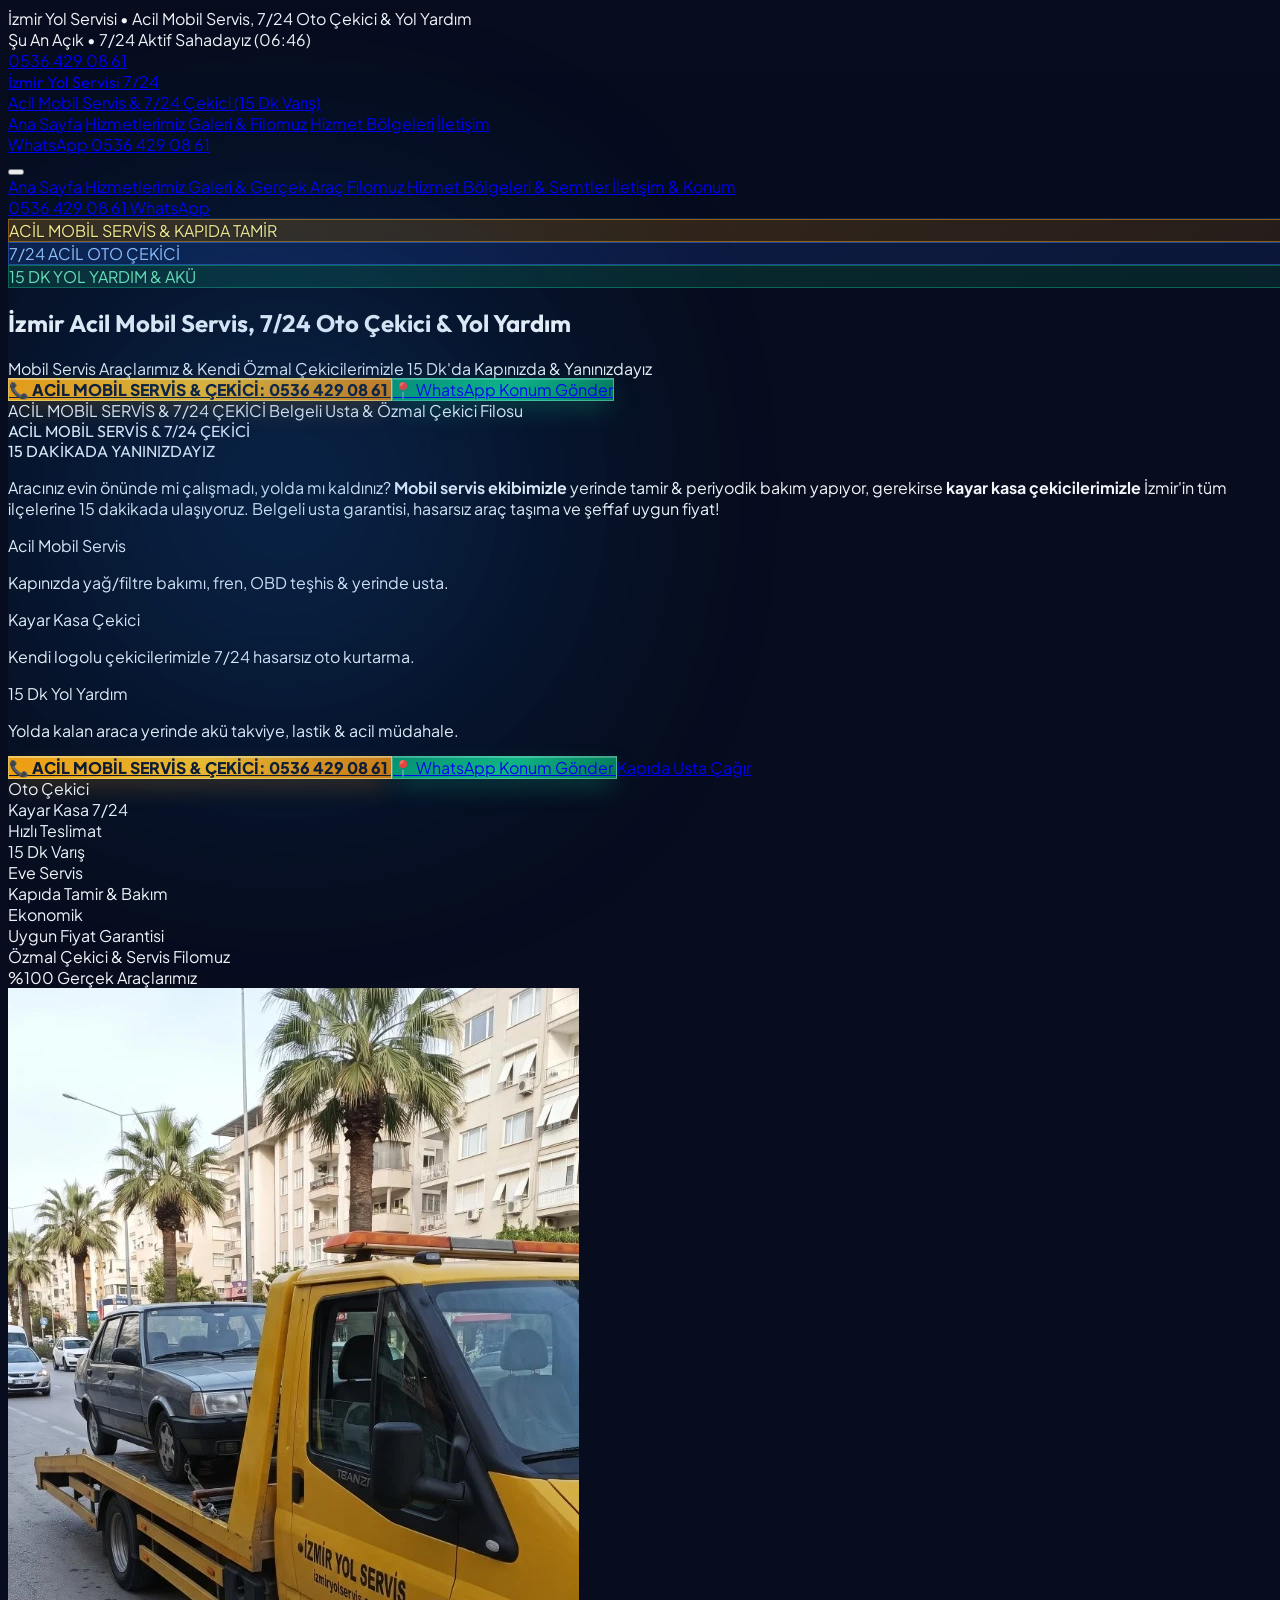
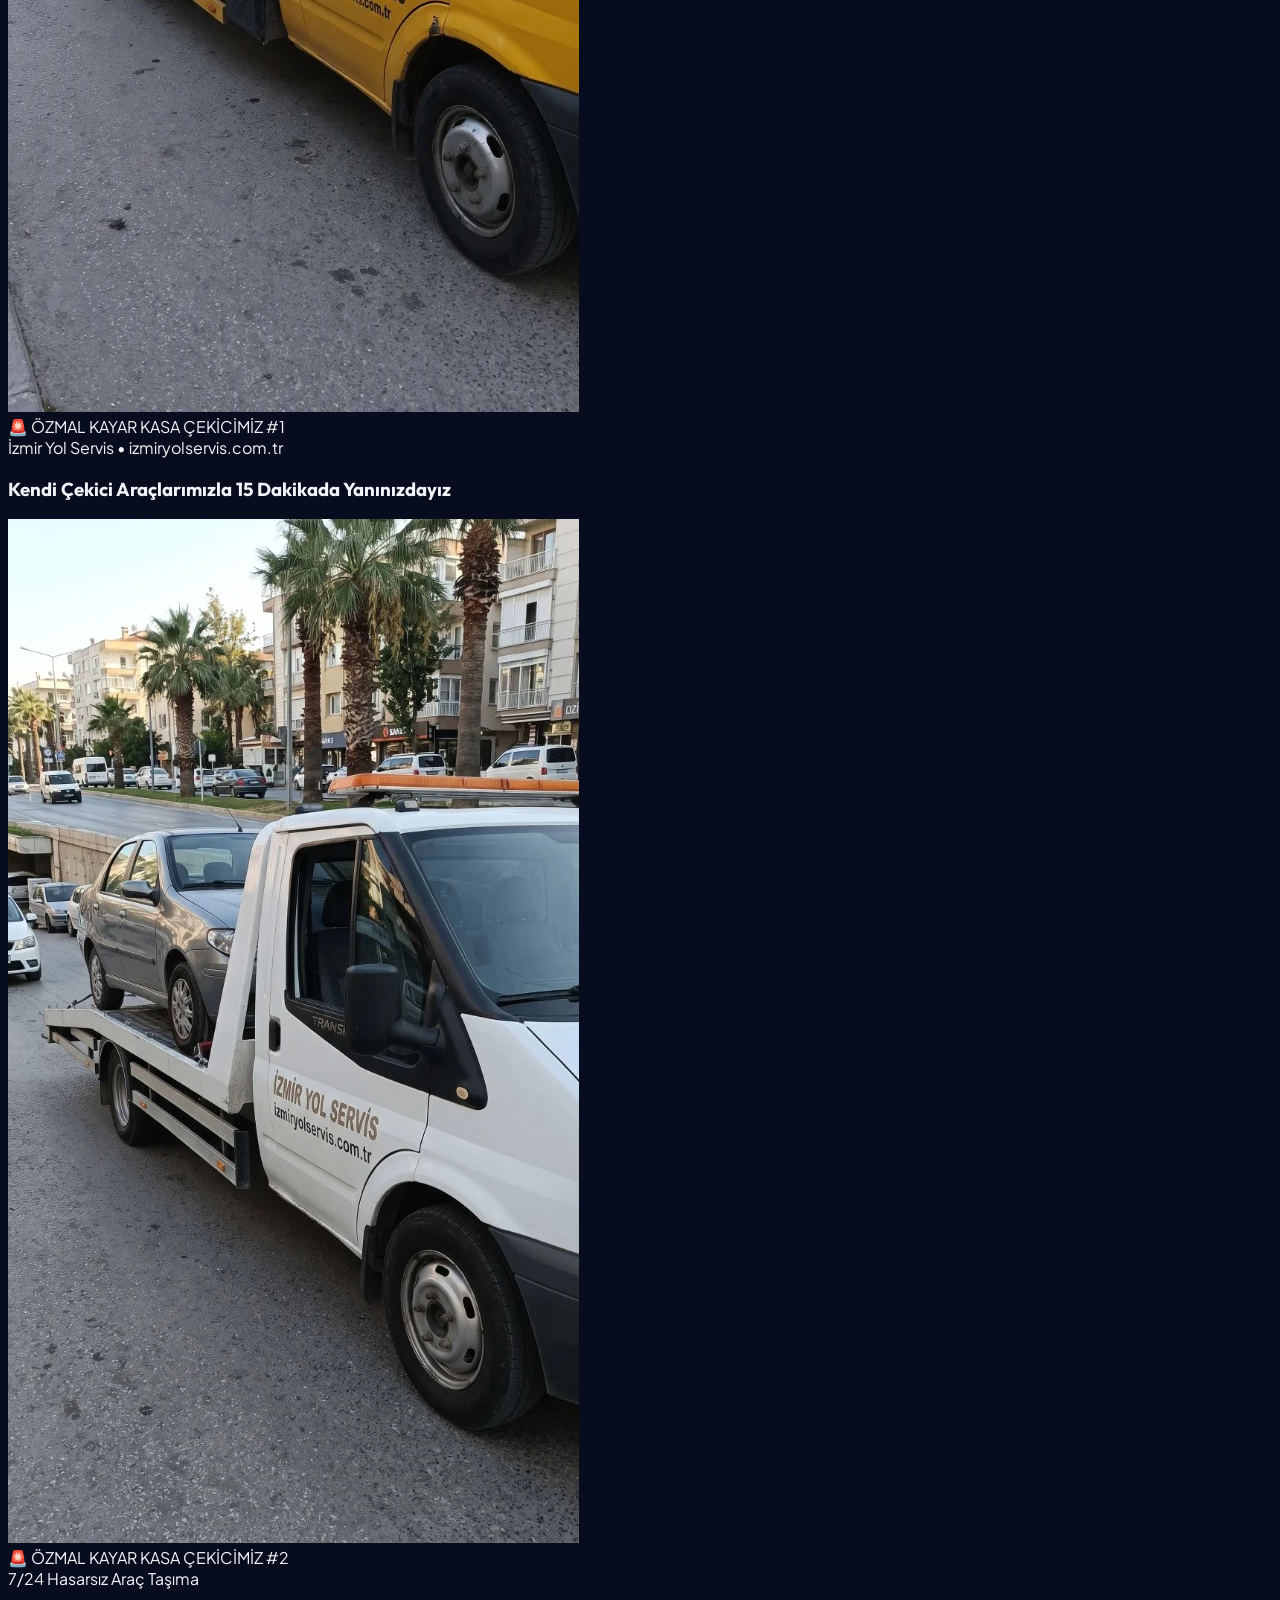
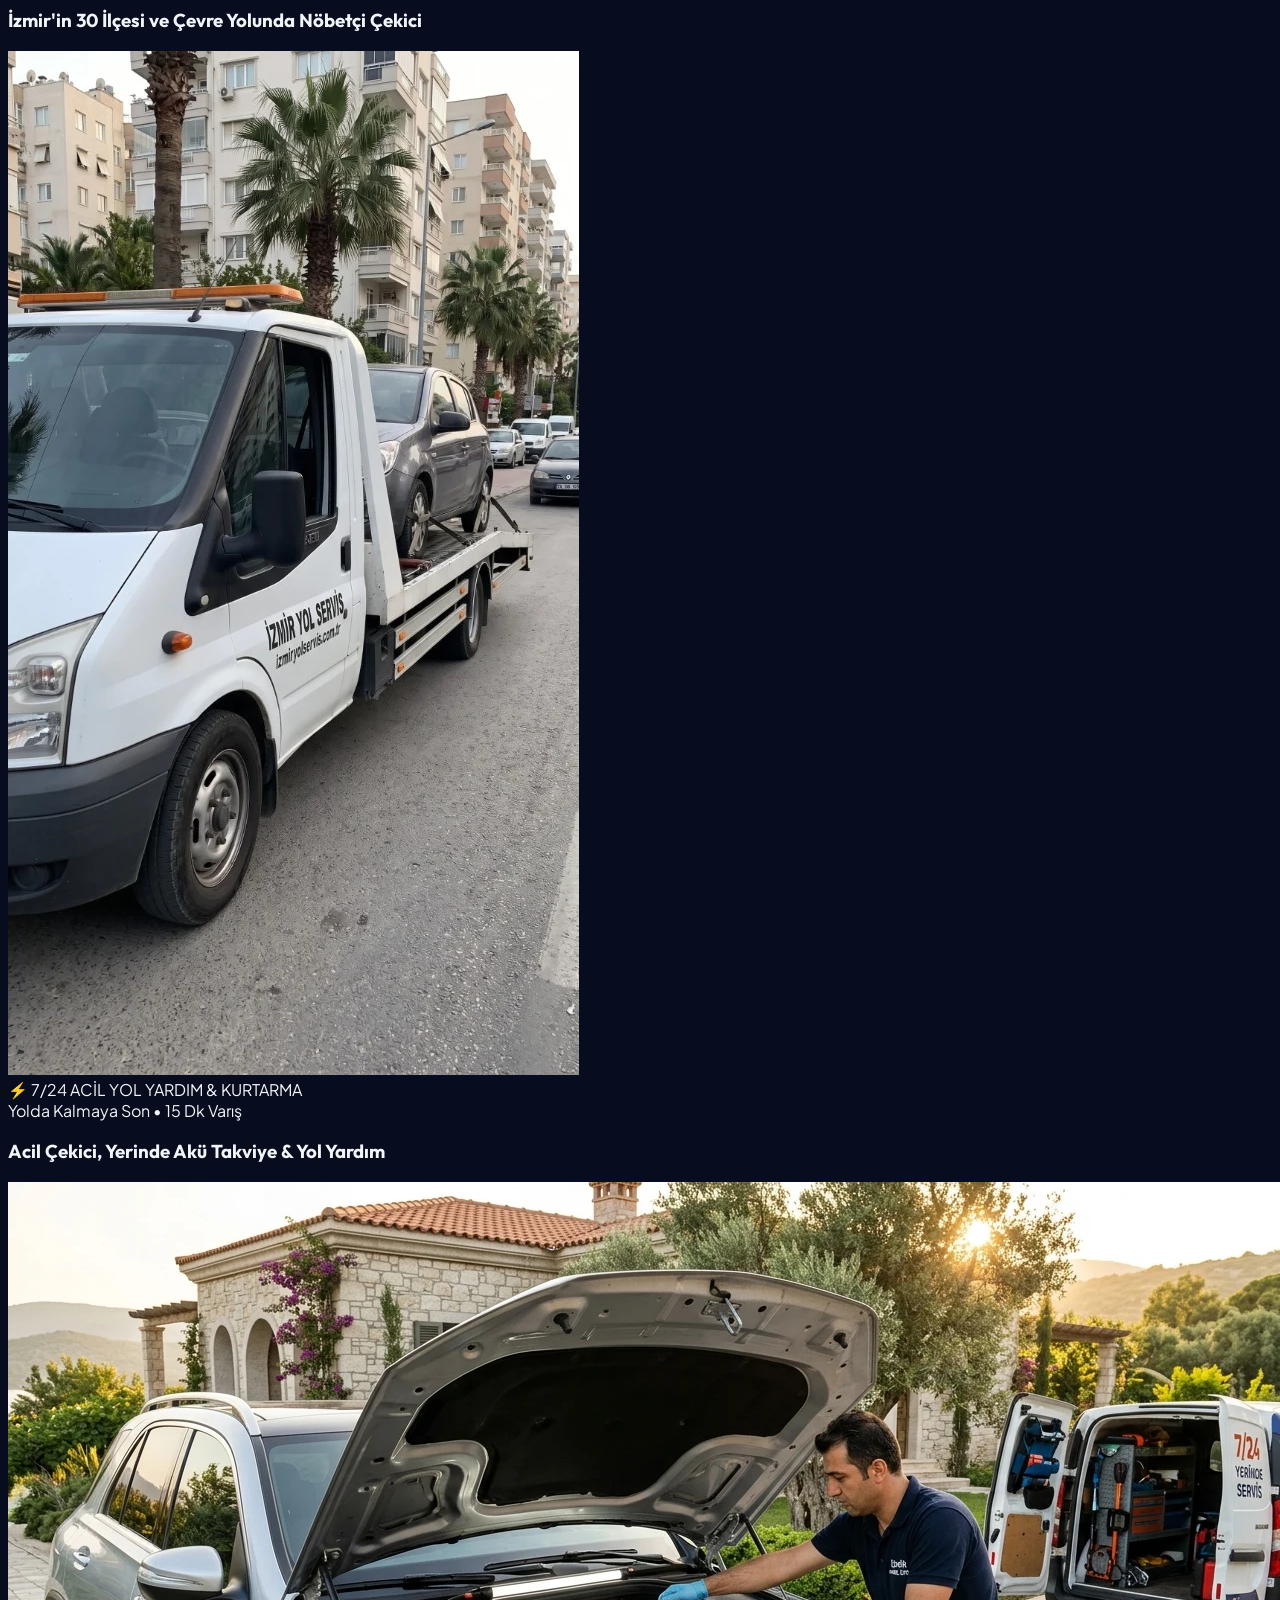
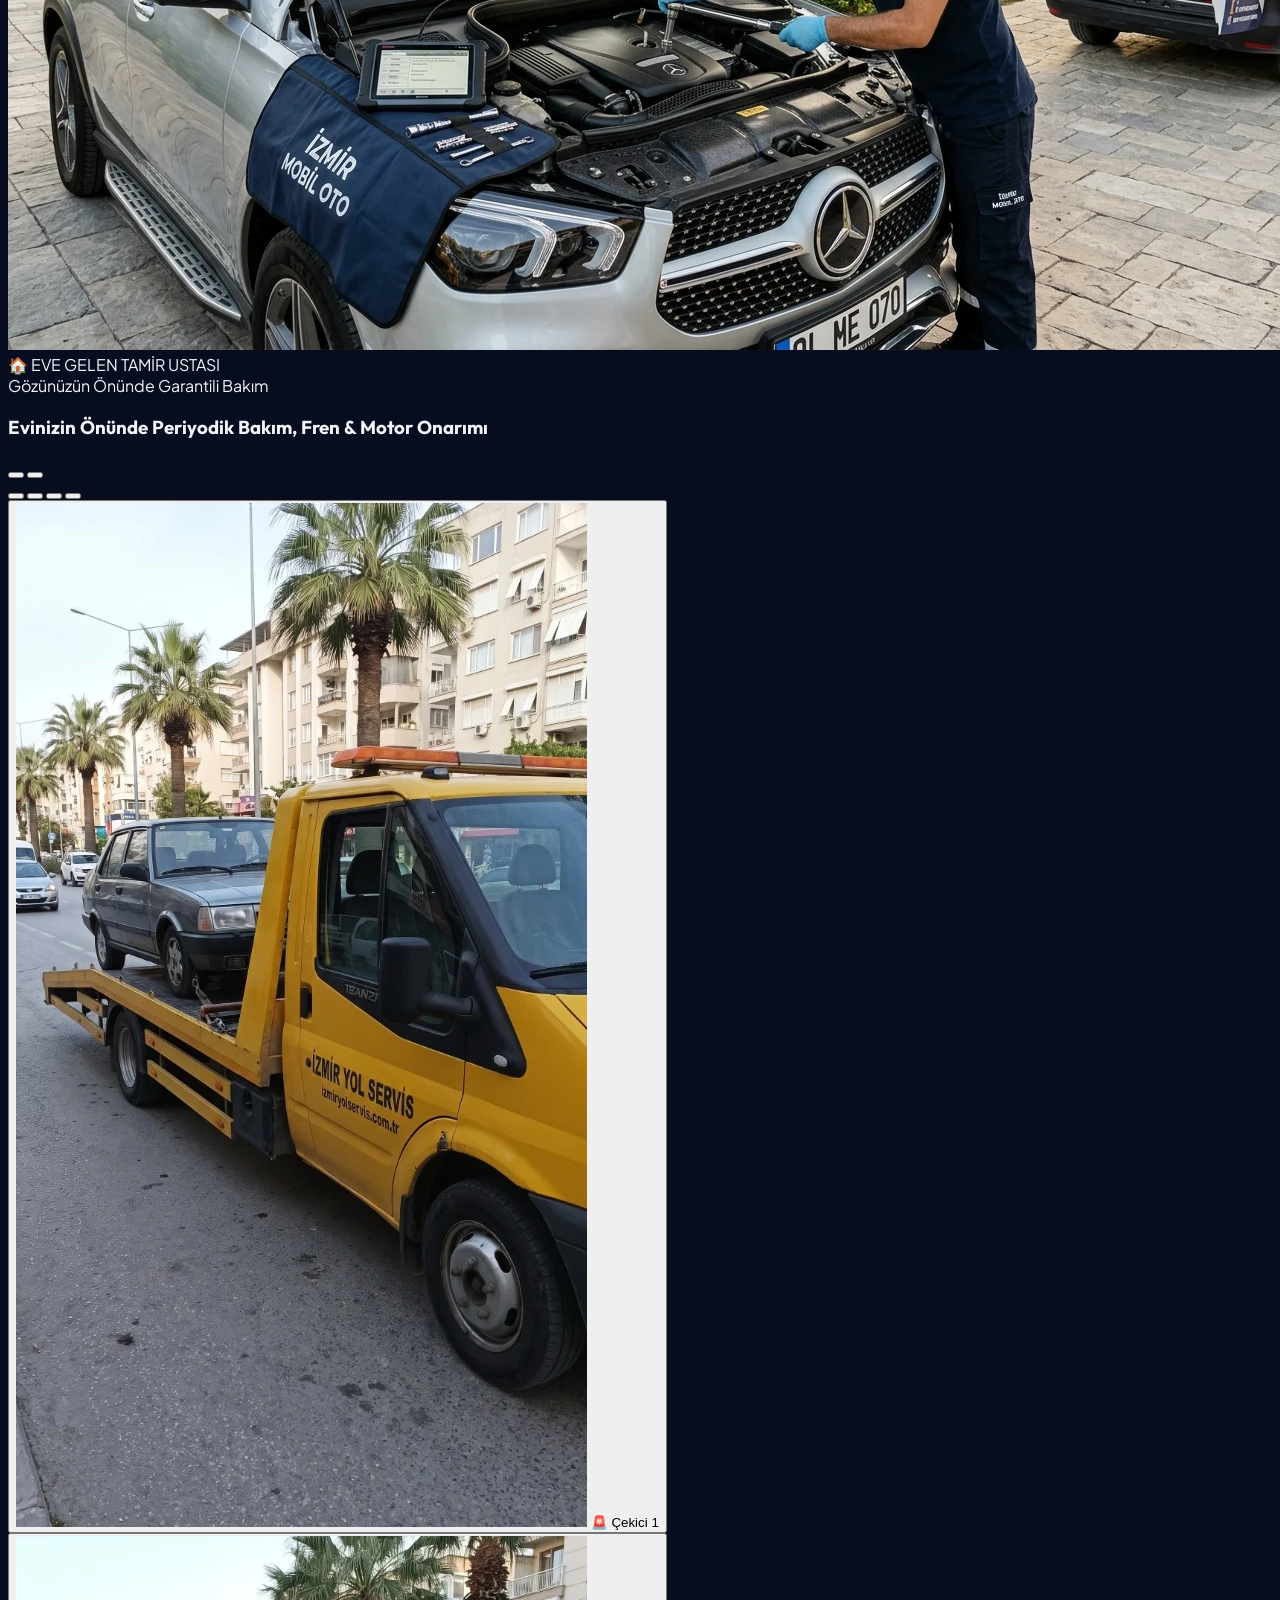
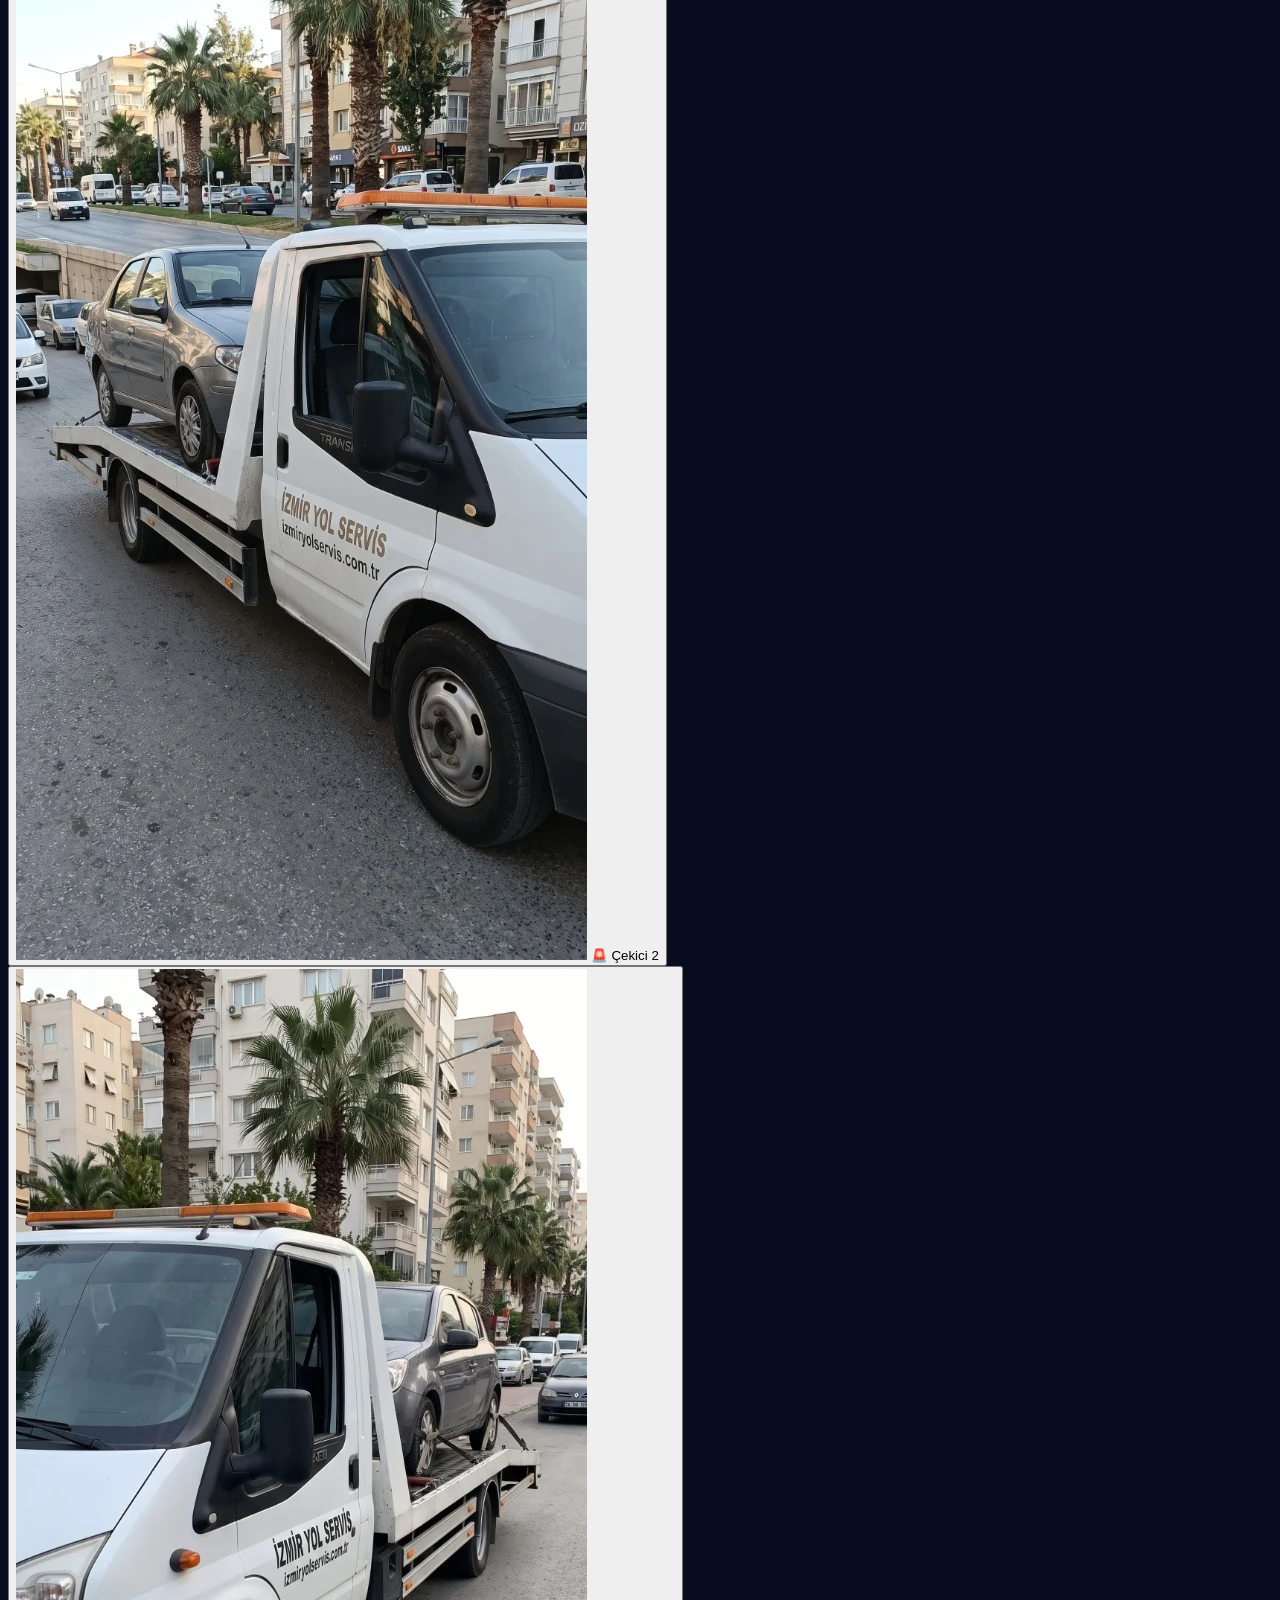
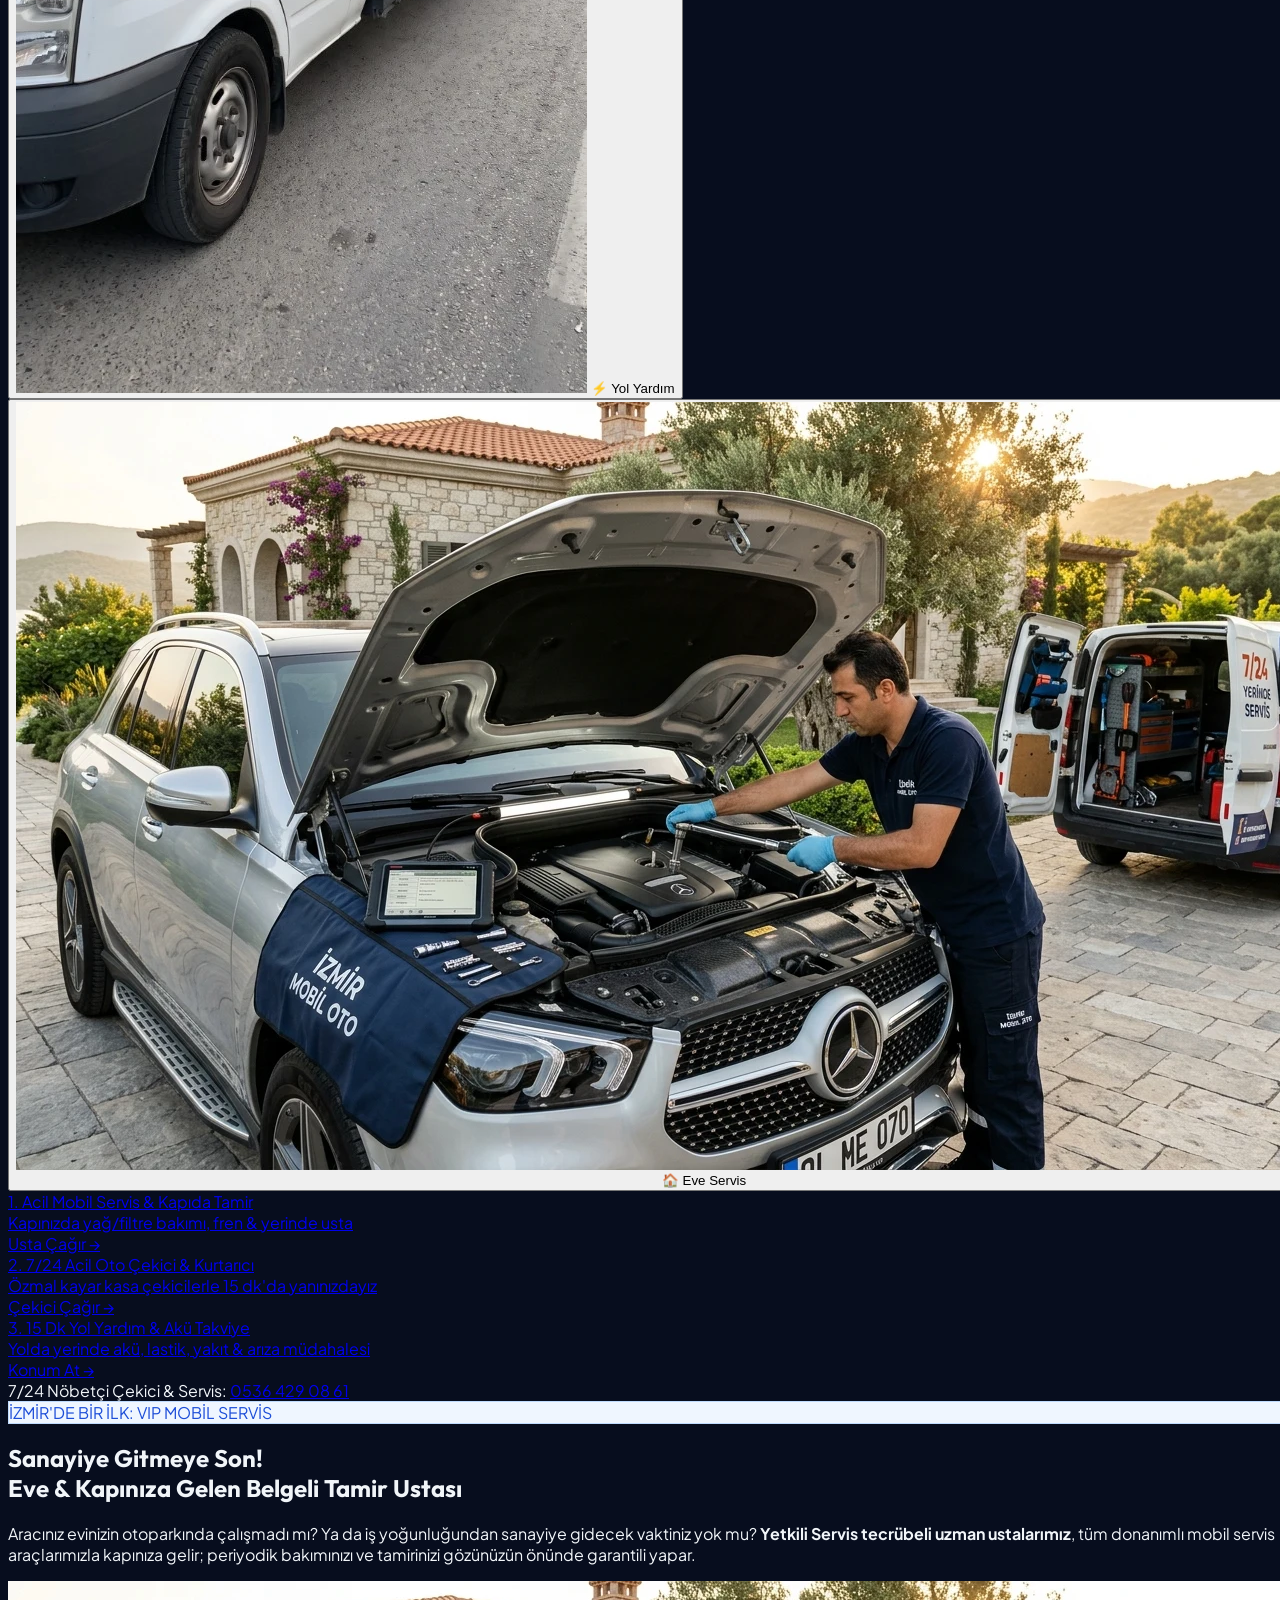
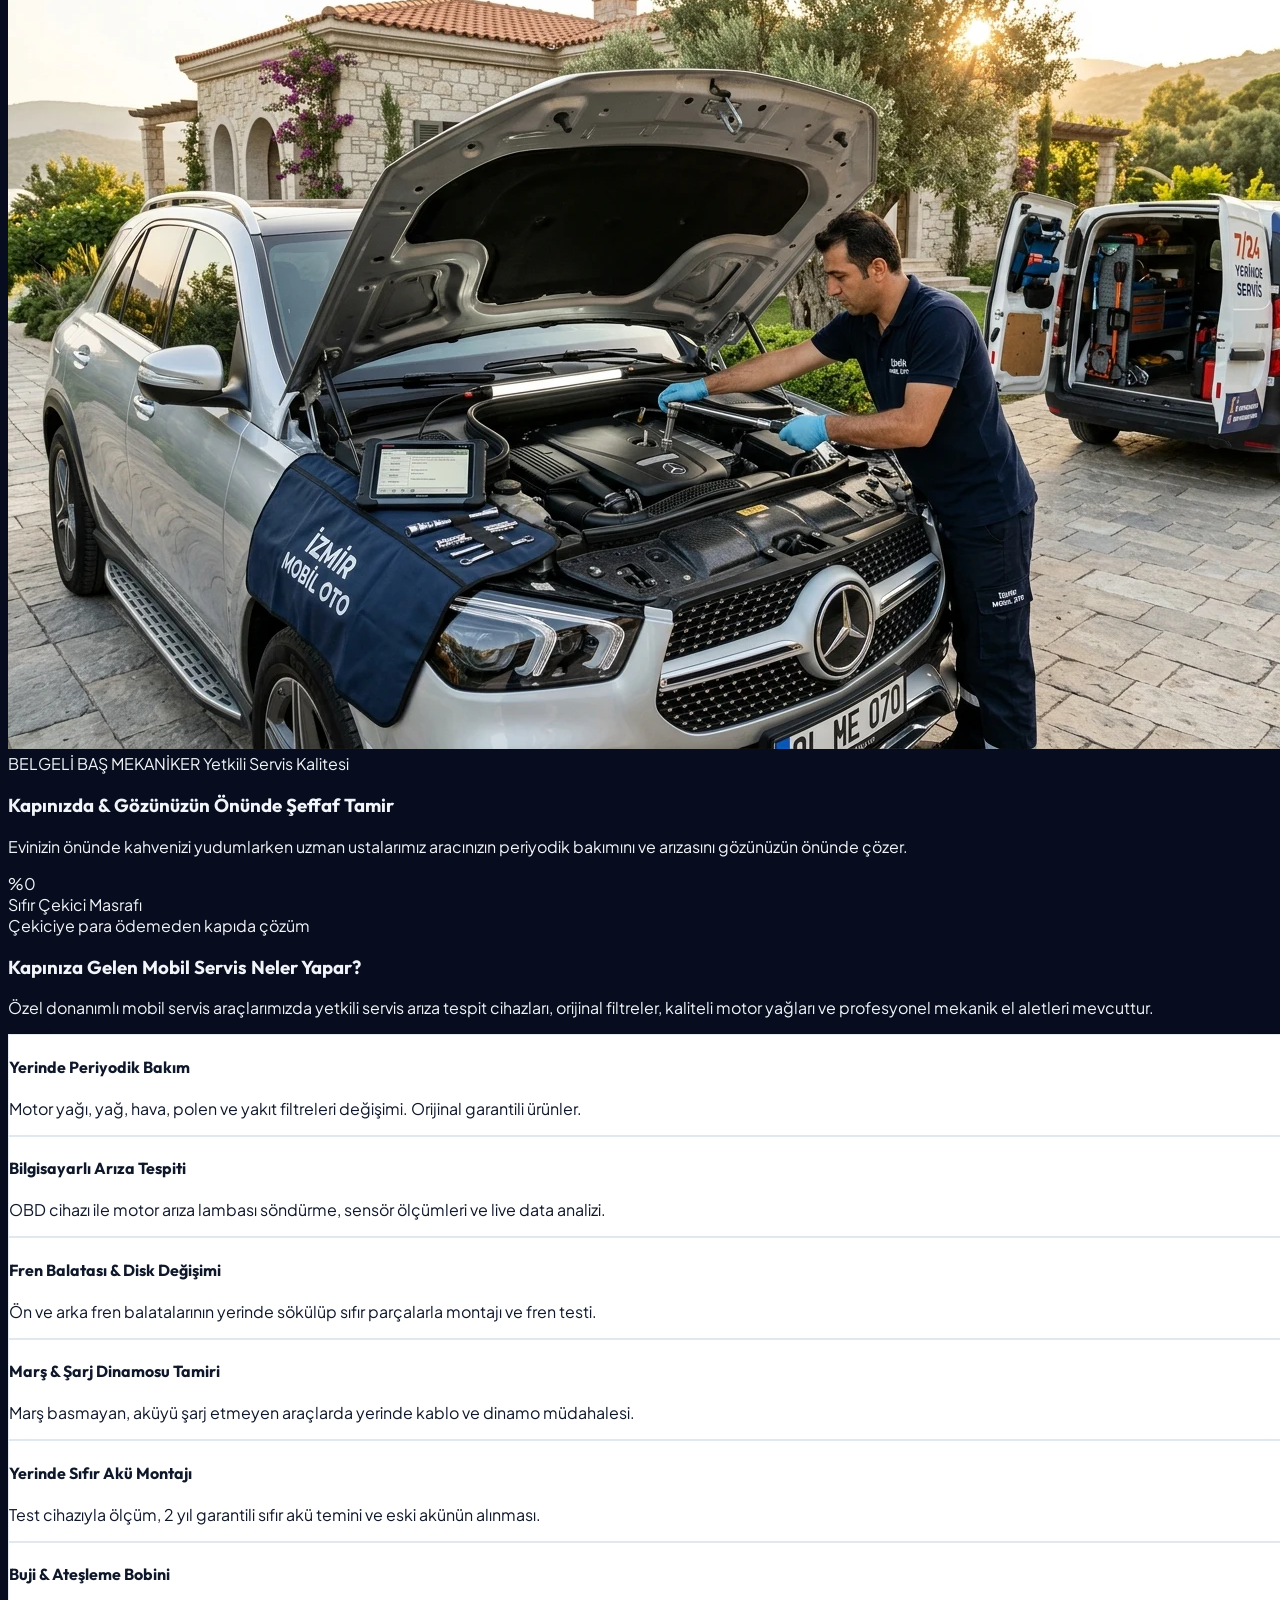
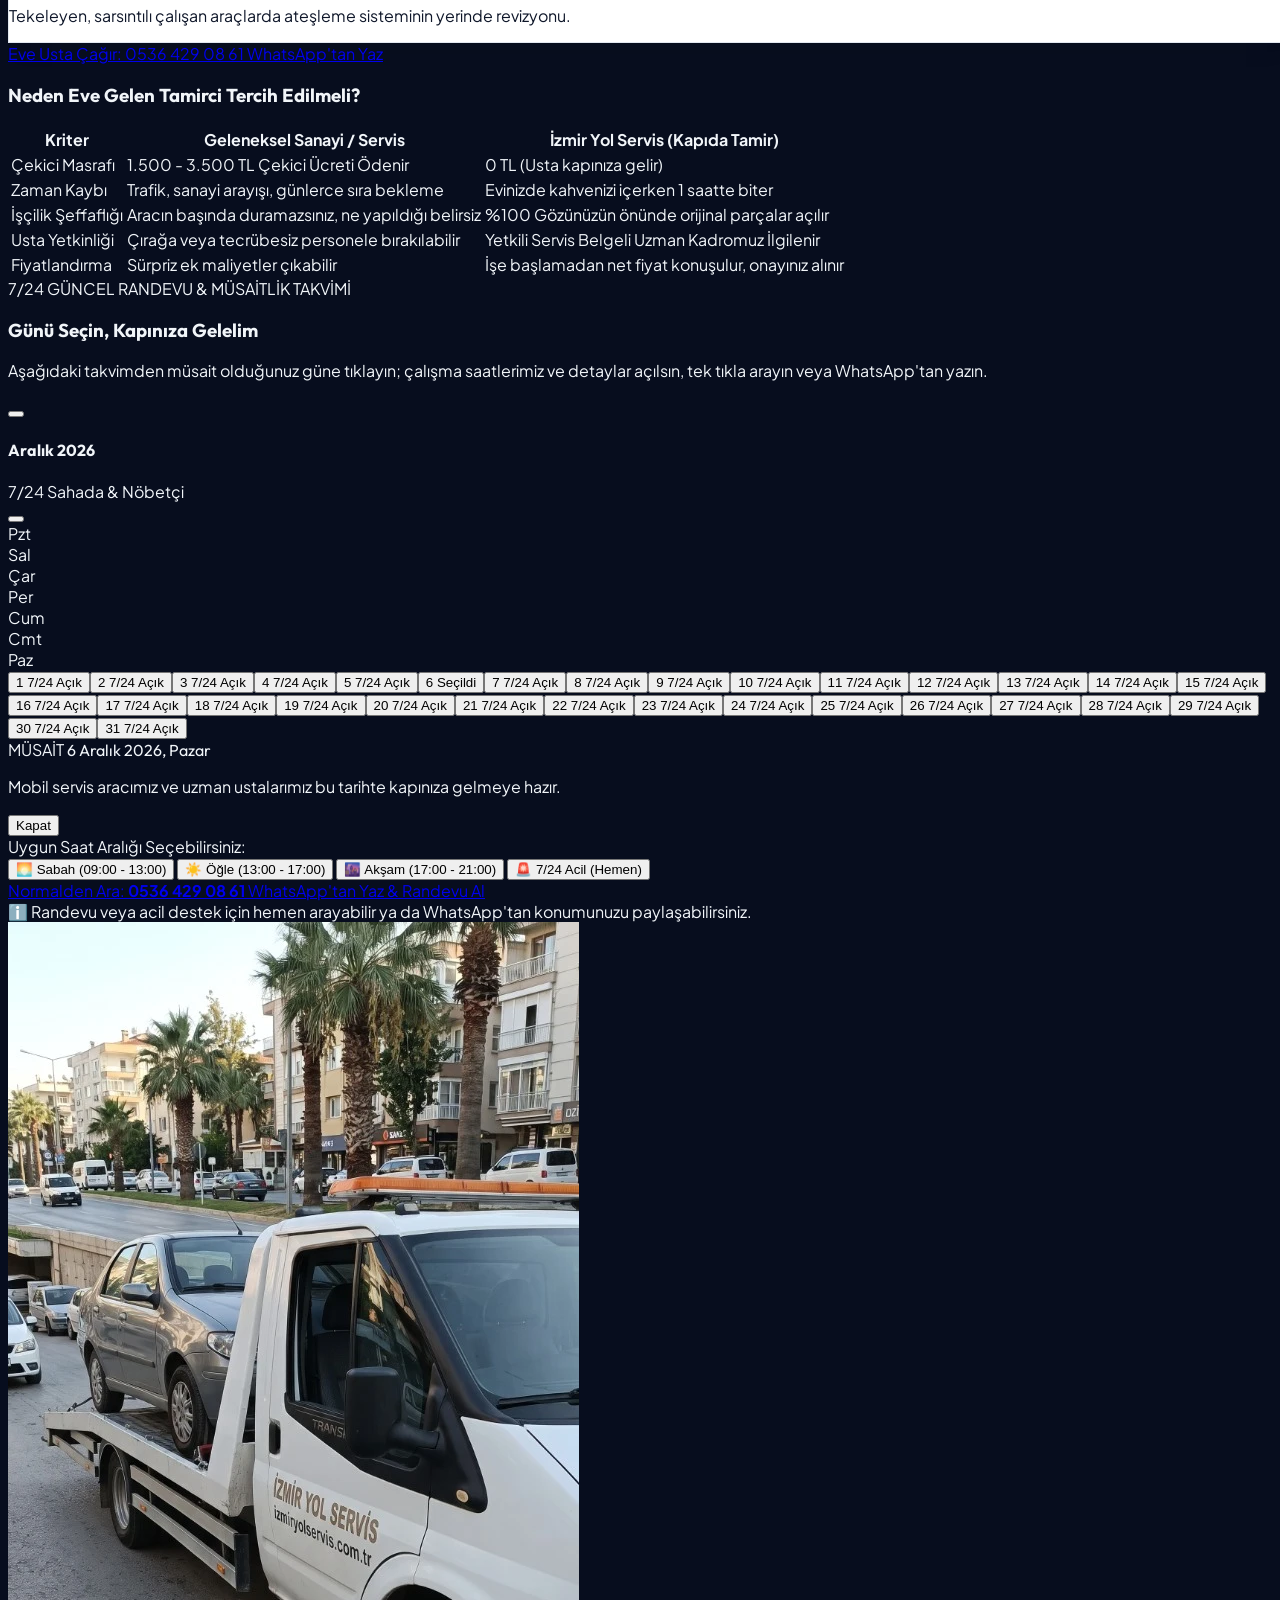
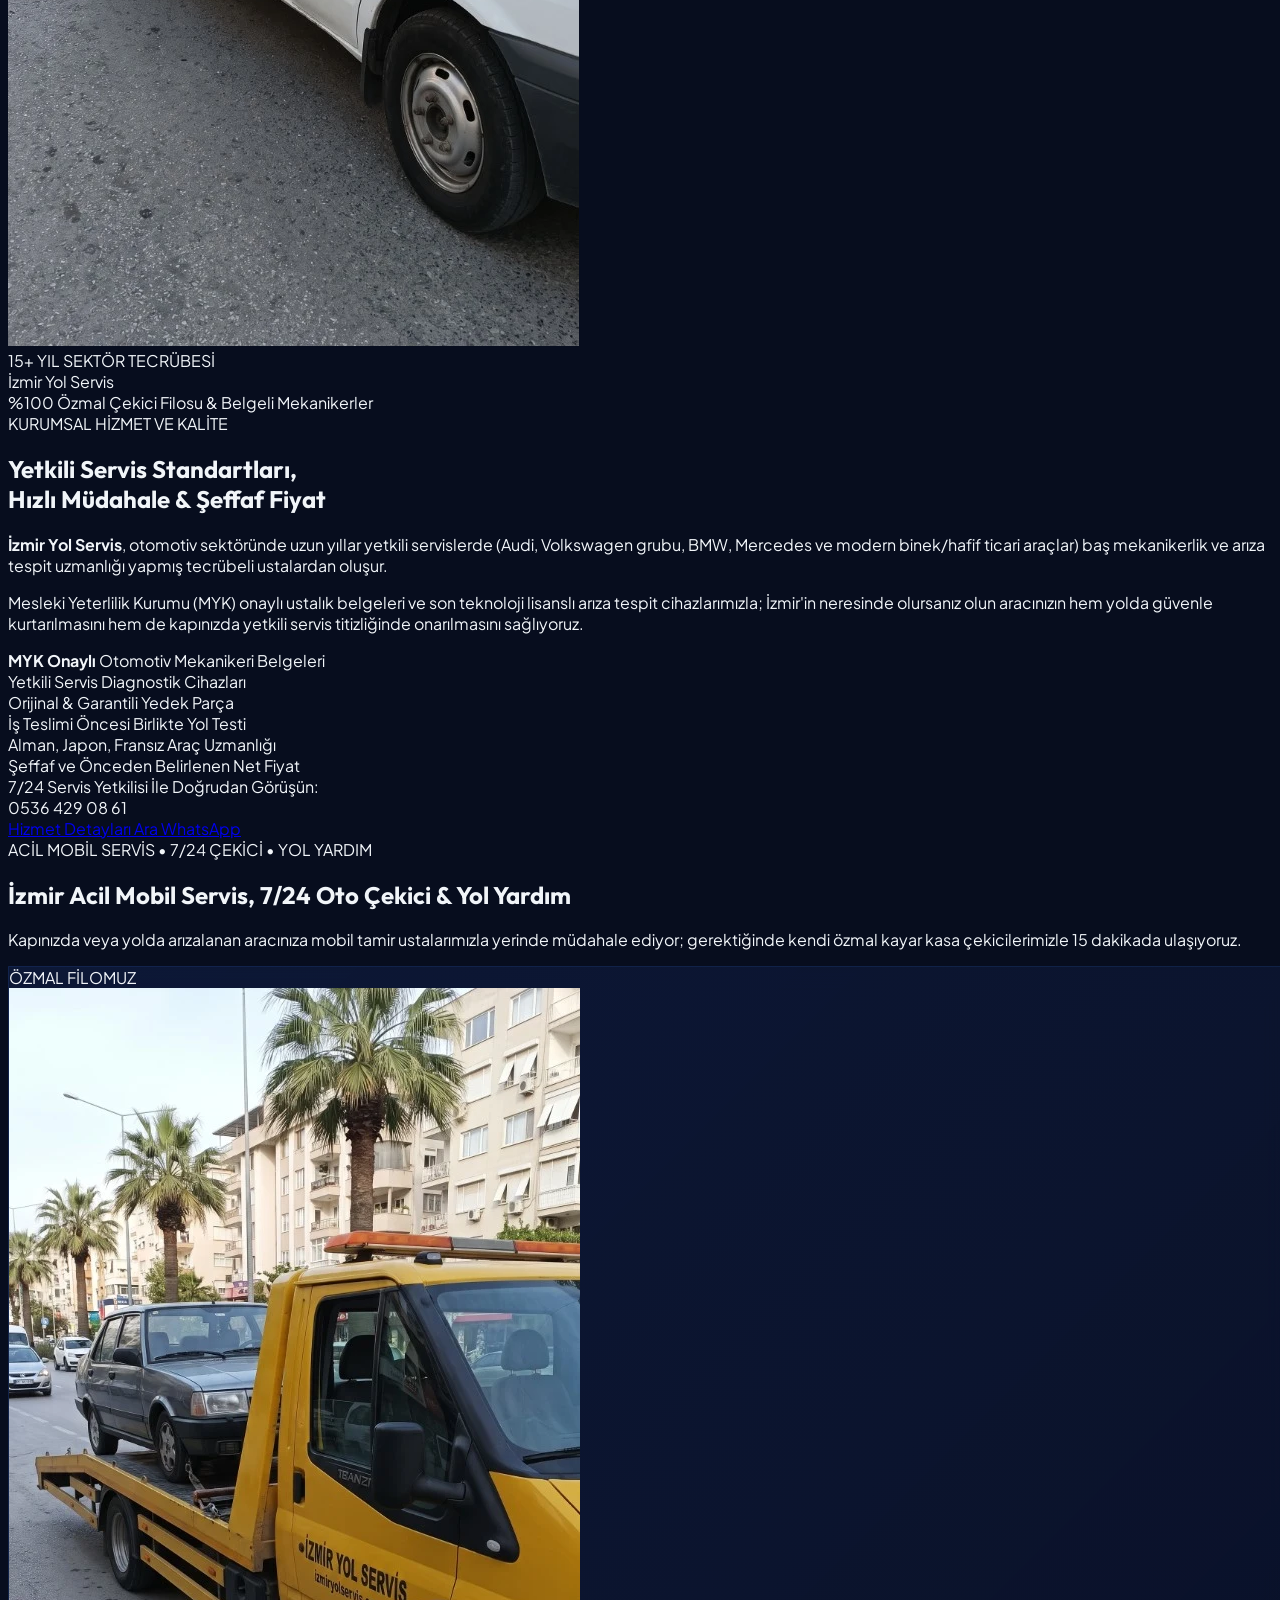
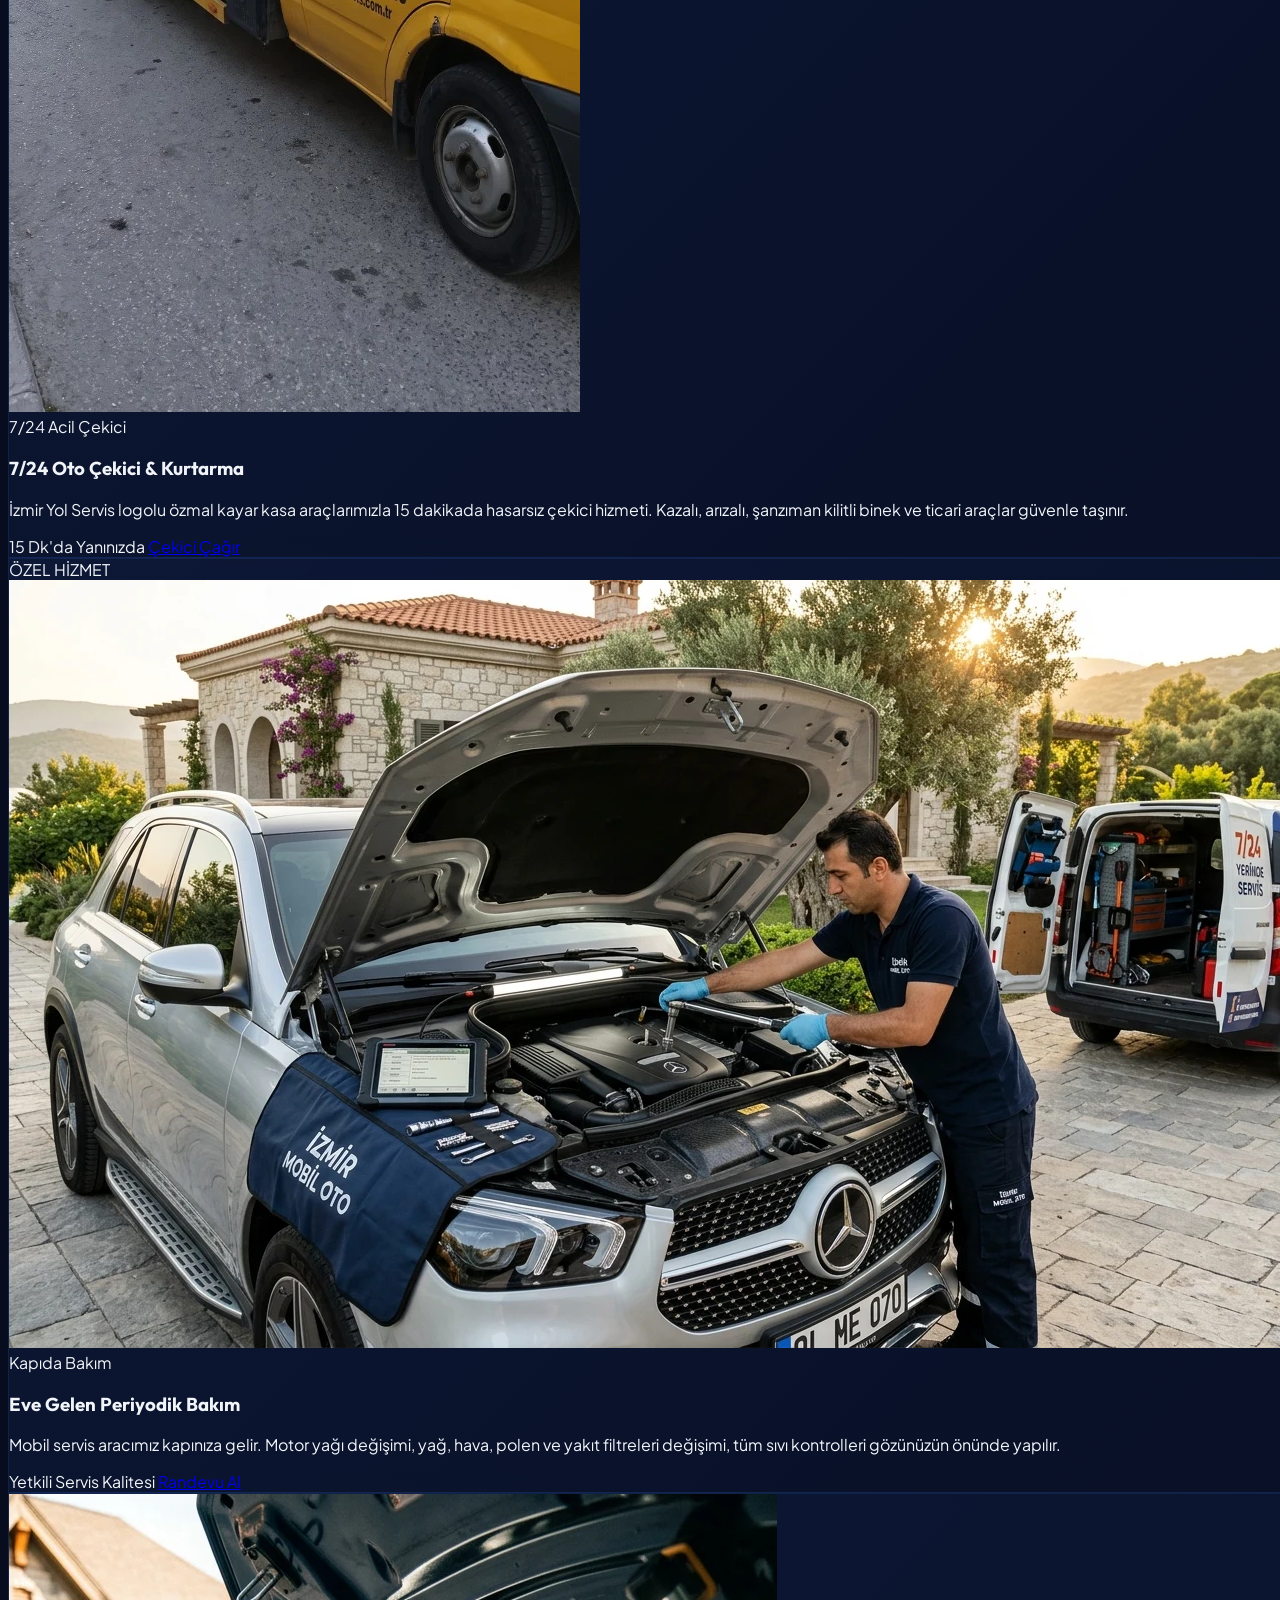
==== commit c888aacc: "arrenk" ====
--- a/index.html
+++ b/index.html
@@ -24,7 +24,7 @@
   <meta property="og:url" content="https://izmiryolservis.com.tr/">
   <meta property="og:title" content="İzmir Yol Yardım & İzmir Mobil Oto Servis - 7/24 Acil Yol Servisi & Akü Takviye">
   <meta property="og:description" content="İzmir Yol Yardım ve İzmir Mobil Oto Servis: 7/24 Acil Yol Servisi, yerinde araç bakım, akü takviye ve oto çekici. 15 dakikada en yakın ekip yanınızda: 0536 429 08 61">
-  <meta property="og:image" content="images/izmir-yol-servis-cekici-1.jpg">
+  <meta property="og:image" content="images/izmir-yol-servis-cekici-1.webp">
 
   <!-- Tailwind CSS CDN -->
   <script src="https://cdn.tailwindcss.com"></script>
@@ -74,7 +74,7 @@
       "İzmir Eve Gelen Oto Tamirci"
     ],
     "description": "İzmir 7/24 Acil Oto Çekici, Yol Yardım, Mobil Oto Servis, Akü Takviye ve Kapıda Periyodik Bakım Hizmeti.",
-    "image": "https://izmiryolservis.com.tr/images/izmir-yol-servis-cekici-1.jpg",
+    "image": "https://izmiryolservis.com.tr/images/izmir-yol-servis-cekici-1.webp",
     "telephone": "+905364290861",
     "url": "https://izmiryolservis.com.tr/",
     "hasMap": "https://www.google.com/maps?q=38.4237,27.1428",
@@ -232,16 +232,16 @@
       <div id="heroBgSlider" class="absolute inset-0">
         <!-- Slide 1: Real İzmir Yol Servis Tow Truck 1 -->
         <div class="hero-bg-slide absolute inset-0 bg-cover bg-[center_60%] opacity-100 scale-100 animate-kenburns"
-             style="background-image: url('images/izmir-yol-servis-cekici-1.jpg');"></div>
+             style="background-image: url('images/izmir-yol-servis-cekici-1.webp');"></div>
         <!-- Slide 2: Real İzmir Yol Servis Tow Truck 2 -->
         <div class="hero-bg-slide absolute inset-0 bg-cover bg-[center_60%] opacity-0 scale-100 animate-kenburns"
-             style="background-image: url('images/izmir-yol-servis-cekici-2.jpg');"></div>
+             style="background-image: url('images/izmir-yol-servis-cekici-2.webp');"></div>
         <!-- Slide 3: Real İzmir Yol Servis Tow Truck 3 -->
         <div class="hero-bg-slide absolute inset-0 bg-cover bg-[center_55%] opacity-0 scale-100 animate-kenburns"
-             style="background-image: url('images/izmir-yol-servis-cekici-3.jpg');"></div>
+             style="background-image: url('images/izmir-yol-servis-cekici-3.webp');"></div>
         <!-- Slide 4: Real Mechanic Hands with Wrench Working on Car Engine -->
         <div class="hero-bg-slide absolute inset-0 bg-cover bg-center opacity-0 scale-100 animate-kenburns"
-             style="background-image: url('images/izmir-kapida-bakim.jpg');"></div>
+             style="background-image: url('images/izmir-kapida-bakim.webp');"></div>
       </div>
 
       <!-- Cinema-Grade Gradient Overlays: Text on left is crystal-clear, real photos shine through -->
@@ -430,9 +430,9 @@
               <!-- Real Photo Carousel Container (Tall 4:3 Ratio so Portrait Tow Truck Photos & Door Logos Show Completely) -->
               <div id="heroPhotoCarousel" class="relative h-[320px] sm:h-[370px] rounded-2xl overflow-hidden mb-3 group shadow-2xl bg-slate-950 border border-white/15">
                 
-                <!-- Slide 0: Sarı Özmal Çekicimiz (izmir-yol-servis-cekici-1.jpg) -->
+                <!-- Slide 0: Sarı Özmal Çekicimiz (izmir-yol-servis-cekici-1.webp) -->
                 <div class="hero-carousel-item absolute inset-0 transition-opacity duration-700 ease-in-out opacity-100" data-index="0">
-                  <img src="images/izmir-yol-servis-cekici-1.jpg" 
+                  <img src="images/izmir-yol-servis-cekici-1.webp" 
                        alt="İzmir Yol Servis Sarı Kayar Kasa Oto Çekici ve Kurtarıcı Aracımız - 0536 429 08 61" 
                        title="İzmir Yol Servis Özmal Oto Çekici - izmiryolservis.com.tr (0536 429 08 61)" 
                        class="w-full h-full object-cover object-[center_62%] group-hover:scale-105 transition duration-700">
@@ -449,9 +449,9 @@
                   </div>
                 </div>
 
-                <!-- Slide 1: Beyaz Özmal Çekicimiz Sağ Açı (izmir-yol-servis-cekici-2.jpg) -->
+                <!-- Slide 1: Beyaz Özmal Çekicimiz Sağ Açı (izmir-yol-servis-cekici-2.webp) -->
                 <div class="hero-carousel-item absolute inset-0 transition-opacity duration-700 ease-in-out opacity-0 pointer-events-none" data-index="1">
-                  <img src="images/izmir-yol-servis-cekici-2.jpg" 
+                  <img src="images/izmir-yol-servis-cekici-2.webp" 
                        alt="İzmir Yol Servis Beyaz Kayar Kasa Oto Çekici ve Yol Yardım Aracımız - 0536 429 08 61" 
                        title="İzmir 7/24 Oto Çekici & Kurtarıcı - İzmir Yol Servis" 
                        class="w-full h-full object-cover object-[center_62%] group-hover:scale-105 transition duration-700">
@@ -468,9 +468,9 @@
                   </div>
                 </div>
 
-                <!-- Slide 2: Beyaz Özmal Çekicimiz Sol Açı (izmir-yol-servis-cekici-3.jpg) -->
+                <!-- Slide 2: Beyaz Özmal Çekicimiz Sol Açı (izmir-yol-servis-cekici-3.webp) -->
                 <div class="hero-carousel-item absolute inset-0 transition-opacity duration-700 ease-in-out opacity-0 pointer-events-none" data-index="2">
-                  <img src="images/izmir-yol-servis-cekici-3.jpg" 
+                  <img src="images/izmir-yol-servis-cekici-3.webp" 
                        alt="İzmir Yol Servis 7/24 Acil Oto Kurtarma ve Yol Yardım Operasyonu" 
                        title="İzmir Yol Servis 7/24 Oto Kurtarıcı Filosu" 
                        class="w-full h-full object-cover object-[center_55%] group-hover:scale-105 transition duration-700">
@@ -489,7 +489,7 @@
 
                 <!-- Slide 3: Eve Gelen Usta (Kapıda Motor & Bakım - Gerçekçi Teknik Detay) -->
                 <div class="hero-carousel-item absolute inset-0 transition-opacity duration-700 ease-in-out opacity-0 pointer-events-none" data-index="3">
-                  <img src="images/izmir-kapida-bakim.jpg" 
+                  <img src="images/izmir-kapida-bakim.webp" 
                        alt="İzmir Eve Gelen Oto Tamir Ustası Kapıda Periyodik Bakım - İzmir Yol Servis" 
                        title="Kapıda Tamir & Bakım - İzmir Yol Servis" 
                        class="w-full h-full object-cover group-hover:scale-105 transition duration-700">
@@ -526,19 +526,19 @@
               <!-- 4 Thumbnail / Quick Switch Tabs Showing All 3 Real Tow Trucks + Eve Servis -->
               <div class="grid grid-cols-4 gap-1.5 mb-3.5">
                 <button class="hero-tab-btn p-1 rounded-xl text-[10px] sm:text-xs font-bold bg-blue-600 text-white transition text-center shadow flex flex-col items-center gap-1 overflow-hidden" data-tab="0">
-                  <img src="images/izmir-yol-servis-cekici-1.jpg" alt="Sarı Çekici" class="w-full h-11 object-cover object-[center_62%] rounded-lg">
+                  <img src="images/izmir-yol-servis-cekici-1.webp" alt="Sarı Çekici" class="w-full h-11 object-cover object-[center_62%] rounded-lg">
                   <span class="truncate w-full font-extrabold">🚨 Çekici 1</span>
                 </button>
                 <button class="hero-tab-btn p-1 rounded-xl text-[10px] sm:text-xs font-bold bg-slate-800 text-slate-300 hover:text-white transition text-center flex flex-col items-center gap-1 overflow-hidden" data-tab="1">
-                  <img src="images/izmir-yol-servis-cekici-2.jpg" alt="Beyaz Çekici 1" class="w-full h-11 object-cover object-[center_62%] rounded-lg">
+                  <img src="images/izmir-yol-servis-cekici-2.webp" alt="Beyaz Çekici 1" class="w-full h-11 object-cover object-[center_62%] rounded-lg">
                   <span class="truncate w-full font-extrabold">🚨 Çekici 2</span>
                 </button>
                 <button class="hero-tab-btn p-1 rounded-xl text-[10px] sm:text-xs font-bold bg-slate-800 text-slate-300 hover:text-white transition text-center flex flex-col items-center gap-1 overflow-hidden" data-tab="2">
-                  <img src="images/izmir-yol-servis-cekici-3.jpg" alt="Beyaz Çekici 2" class="w-full h-11 object-cover object-[center_55%] rounded-lg">
+                  <img src="images/izmir-yol-servis-cekici-3.webp" alt="Beyaz Çekici 2" class="w-full h-11 object-cover object-[center_55%] rounded-lg">
                   <span class="truncate w-full font-extrabold">⚡ Yol Yardım</span>
                 </button>
                 <button class="hero-tab-btn p-1 rounded-xl text-[10px] sm:text-xs font-bold bg-slate-800 text-slate-300 hover:text-white transition text-center flex flex-col items-center gap-1 overflow-hidden" data-tab="3">
-                  <img src="images/izmir-kapida-bakim.jpg" alt="Eve Gelen Usta" class="w-full h-11 object-cover rounded-lg">
+                  <img src="images/izmir-kapida-bakim.webp" alt="Eve Gelen Usta" class="w-full h-11 object-cover rounded-lg">
                   <span class="truncate w-full font-extrabold">🏠 Eve Servis</span>
                 </button>
               </div>
@@ -631,7 +631,7 @@
         <!-- Left: Real Local Photo with Badge (Fixed: NEVER overlaps on Mobile) -->
         <div class="lg:col-span-6 relative mb-4 sm:mb-0">
           <div class="relative rounded-3xl overflow-hidden border border-slate-200 shadow-xl group">
-            <img loading="lazy" decoding="async" src="images/izmir-kapida-bakim.jpg" 
+            <img loading="lazy" decoding="async" src="images/izmir-kapida-bakim.webp" 
                  alt="İzmir Eve Gelen Oto Tamir Ustası Kapıda Periyodik Bakım ve Motor Onarımı - İzmir Yol Servis" 
                  title="İzmir Kapıda Periyodik Bakım ve Motor Tamiri - İzmir Yol Servis" 
                  class="w-full h-[320px] sm:h-[420px] object-cover group-hover:scale-105 transition duration-500">
@@ -907,7 +907,7 @@
           <!-- Master Photo with Credentials Badges (Real Branded İzmir Yol Servis Vehicle) -->
           <div class="lg:col-span-5 relative mb-4 lg:mb-0">
             <div class="relative mx-auto max-w-sm rounded-2xl overflow-hidden border-2 border-blue-500/50 shadow-2xl shadow-blue-950/50">
-              <img loading="lazy" decoding="async" src="images/izmir-yol-servis-cekici-2.jpg" 
+              <img loading="lazy" decoding="async" src="images/izmir-yol-servis-cekici-2.webp" 
                    alt="İzmir Yol Servis Gerçek Özmal Kayar Kasa Çekici ve Mobil Servis Aracımız" 
                    title="İzmir Yol Servis - Özmal Araç Filosu ve Kurumsal Hizmet" 
                    class="w-full h-[380px] sm:h-[450px] object-cover object-[center_62%]">
@@ -1033,7 +1033,7 @@
             ÖZMAL FİLOMUZ
           </div>
           <div class="h-52 overflow-hidden relative">
-            <img loading="lazy" decoding="async" src="images/izmir-yol-servis-cekici-1.jpg" 
+            <img loading="lazy" decoding="async" src="images/izmir-yol-servis-cekici-1.webp" 
                  alt="İzmir 7/24 Oto Kurtarıcı ve Hasarsız Çekici Hizmeti - İzmir Yol Servis 0536 429 08 61" 
                  title="İzmir 7/24 Oto Kurtarma & Çekici - İzmir Yol Servis" 
                  class="w-full h-full object-cover object-[center_62%] group-hover:scale-110 transition duration-500">
@@ -1063,7 +1063,7 @@
             ÖZEL HİZMET
           </div>
           <div class="h-48 overflow-hidden relative">
-            <img loading="lazy" decoding="async" src="images/izmir-kapida-bakim.jpg" 
+            <img loading="lazy" decoding="async" src="images/izmir-kapida-bakim.webp" 
                  alt="İzmir Kapıda Periyodik Bakım Yağ ve Filtre Değişimi - İzmir Yol Servis Mobil Tamir" 
                  title="İzmir Yerinde Periyodik Bakım ve Sıvı Kontrolleri" 
                  class="w-full h-full object-cover group-hover:scale-110 transition duration-500">
@@ -1090,7 +1090,7 @@
         <!-- Service 3: Bilgisayarlı Arıza Tespiti & Diagnostik -->
         <div class="glass-card rounded-2xl overflow-hidden border border-slate-800 flex flex-col group">
           <div class="h-48 overflow-hidden relative">
-            <img loading="lazy" decoding="async" src="images/izmir-obd-teshis.jpg" 
+            <img loading="lazy" decoding="async" src="images/izmir-obd-teshis.webp" 
                  alt="İzmir Bilgisayarlı OBD Arıza Tespiti ve Motor Arıza Lambası Söndürme - Mobil Teşhis Cihazı" 
                  title="İzmir Yerinde Bilgisayarlı Arıza Tespiti & Diagnostik" 
                  class="w-full h-full object-cover group-hover:scale-110 transition duration-500">
@@ -1117,7 +1117,7 @@
         <!-- Service 4: Akü Takviye & Sıfır Akü Değişimi -->
         <div class="glass-card rounded-2xl overflow-hidden border border-slate-800 flex flex-col group">
           <div class="h-48 overflow-hidden relative">
-            <img loading="lazy" decoding="async" src="images/izmir-mobil-servis.jpg" 
+            <img loading="lazy" decoding="async" src="images/izmir-mobil-servis.webp" 
                  alt="İzmir 7/24 Akü Takviye ve Yerinde Sıfır Akü Değişimi - Bornova Karşıyaka Çiğli Konak Buca" 
                  title="İzmir 7/24 Akü Takviye & Sıfır Akü Montajı - 0536 429 08 61" 
                  class="w-full h-full object-cover group-hover:scale-110 transition duration-500">
@@ -1144,7 +1144,7 @@
         <!-- Service 5: Yerinde Lastik Yol Yardım & Stepne -->
         <div class="glass-card rounded-2xl overflow-hidden border border-slate-800 flex flex-col group">
           <div class="h-48 overflow-hidden relative">
-            <img loading="lazy" decoding="async" src="images/izmir-yol-servis-cekici-2.jpg" 
+            <img loading="lazy" decoding="async" src="images/izmir-yol-servis-cekici-2.webp" 
                  alt="İzmir Yerinde Mobil Lastikçi ve Kapıda Fren Balatası Disk Değişimi - İzmir Yol Servis" 
                  title="İzmir Mobil Lastik Tamiri & Fren Balatası Değişimi" 
                  class="w-full h-full object-cover object-[center_60%] group-hover:scale-110 transition duration-500">
@@ -1171,7 +1171,7 @@
         <!-- Service 6: Yakıt & Çilingir & Genel Mekanik -->
         <div class="glass-card rounded-2xl overflow-hidden border border-slate-800 flex flex-col group">
           <div class="h-48 overflow-hidden relative">
-            <img loading="lazy" decoding="async" src="images/izmir-gece-yol-yardim.jpg" 
+            <img loading="lazy" decoding="async" src="images/izmir-gece-yol-yardim.webp" 
                  alt="İzmir Yolda Kalan Araca Yakıt Takviyesi Oto Çilingir ve Acil Mekanik Destek" 
                  title="İzmir 7/24 Acil Yol Yardım ve Mekanik Müdahale" 
                  class="w-full h-full object-cover group-hover:scale-110 transition duration-500">
@@ -1370,9 +1370,9 @@
       <div class="grid grid-cols-1 sm:grid-cols-2 lg:grid-cols-3 gap-5 sm:gap-6">
         
         <!-- Photo 1: Gerçek Özmal Çekici 1 (Sarı) -->
-        <div class="gallery-card gallery-item bg-slate-900 border-2 border-blue-500/50 rounded-2xl group cursor-pointer open-lightbox shadow-xl" data-category="cekici" data-img="images/izmir-yol-servis-cekici-1.jpg" data-caption="İzmir Yol Servis Özmal Kayar Kasa Çekicimiz - 7/24 Hasarsız Taşıma (0536 429 08 61)">
+        <div class="gallery-card gallery-item bg-slate-900 border-2 border-blue-500/50 rounded-2xl group cursor-pointer open-lightbox shadow-xl" data-category="cekici" data-img="images/izmir-yol-servis-cekici-1.webp" data-caption="İzmir Yol Servis Özmal Kayar Kasa Çekicimiz - 7/24 Hasarsız Taşıma (0536 429 08 61)">
           <div class="h-72 sm:h-80 overflow-hidden relative">
-            <img loading="lazy" decoding="async" src="images/izmir-yol-servis-cekici-1.jpg" 
+            <img loading="lazy" decoding="async" src="images/izmir-yol-servis-cekici-1.webp" 
                  alt="İzmir Yol Servis Özmal Sarı Kayar Kasa Oto Çekici ve Kurtarıcı Aracımız" 
                  title="İzmir Yol Servis 7/24 Oto Çekici - izmiryolservis.com.tr" 
                  class="w-full h-full object-cover object-[center_62%] group-hover:scale-105 transition duration-500">
@@ -1386,9 +1386,9 @@
         </div>
 
         <!-- Photo 2: Gerçek Özmal Çekici 2 (Beyaz Sağ Açı) -->
-        <div class="gallery-card gallery-item bg-slate-900 border-2 border-blue-500/50 rounded-2xl group cursor-pointer open-lightbox shadow-xl" data-category="cekici" data-img="images/izmir-yol-servis-cekici-2.jpg" data-caption="İzmir Yol Servis 7/24 Nöbetçi Kayar Kasa Çekici Operasyonumuz (0536 429 08 61)">
+        <div class="gallery-card gallery-item bg-slate-900 border-2 border-blue-500/50 rounded-2xl group cursor-pointer open-lightbox shadow-xl" data-category="cekici" data-img="images/izmir-yol-servis-cekici-2.webp" data-caption="İzmir Yol Servis 7/24 Nöbetçi Kayar Kasa Çekici Operasyonumuz (0536 429 08 61)">
           <div class="h-72 sm:h-80 overflow-hidden relative">
-            <img loading="lazy" decoding="async" src="images/izmir-yol-servis-cekici-2.jpg" 
+            <img loading="lazy" decoding="async" src="images/izmir-yol-servis-cekici-2.webp" 
                  alt="İzmir Yol Servis Beyaz Kayar Kasa Oto Çekici ve Yol Yardım Aracımız" 
                  title="İzmir 7/24 Acil Oto Kurtarma ve Çekici - İzmir Yol Servis" 
                  class="w-full h-full object-cover object-[center_62%] group-hover:scale-105 transition duration-500">
@@ -1402,9 +1402,9 @@
         </div>
 
         <!-- Photo 3: Gerçek Özmal Çekici 3 (Beyaz Sol Açı) -->
-        <div class="gallery-card gallery-item bg-slate-900 border-2 border-blue-500/50 rounded-2xl group cursor-pointer open-lightbox shadow-xl" data-category="cekici" data-img="images/izmir-yol-servis-cekici-3.jpg" data-caption="İzmir Yol Servis 7/24 Şehir İçi ve Otoyol Araç Taşıma Hizmetimiz (0536 429 08 61)">
+        <div class="gallery-card gallery-item bg-slate-900 border-2 border-blue-500/50 rounded-2xl group cursor-pointer open-lightbox shadow-xl" data-category="cekici" data-img="images/izmir-yol-servis-cekici-3.webp" data-caption="İzmir Yol Servis 7/24 Şehir İçi ve Otoyol Araç Taşıma Hizmetimiz (0536 429 08 61)">
           <div class="h-72 sm:h-80 overflow-hidden relative">
-            <img loading="lazy" decoding="async" src="images/izmir-yol-servis-cekici-3.jpg" 
+            <img loading="lazy" decoding="async" src="images/izmir-yol-servis-cekici-3.webp" 
                  alt="İzmir Yol Servis 7/24 Hasarsız Araç Taşıma ve Yol Yardım Operasyonu" 
                  title="İzmir Yol Servis Özmal Çekici Filosu" 
                  class="w-full h-full object-cover object-[center_55%] group-hover:scale-105 transition duration-500">
@@ -1418,9 +1418,9 @@
         </div>
 
         <!-- Photo 4: Eve Gelen Usta Motor & Periyodik Bakım (Gerçekçi Teknik Detay) -->
-        <div class="gallery-card gallery-item bg-slate-900 border border-slate-800 rounded-2xl group cursor-pointer open-lightbox" data-category="bakim" data-img="images/izmir-kapida-bakim.jpg" data-caption="Kapıda Periyodik Bakım ve Mekanik Onarım Operasyonumuz">
+        <div class="gallery-card gallery-item bg-slate-900 border border-slate-800 rounded-2xl group cursor-pointer open-lightbox" data-category="bakim" data-img="images/izmir-kapida-bakim.webp" data-caption="Kapıda Periyodik Bakım ve Mekanik Onarım Operasyonumuz">
           <div class="h-64 sm:h-72 overflow-hidden relative">
-            <img loading="lazy" decoding="async" src="images/izmir-kapida-bakim.jpg" 
+            <img loading="lazy" decoding="async" src="images/izmir-kapida-bakim.webp" 
                  alt="İzmir Yetkili Servis Kalitesinde Kapıda Periyodik Bakım ve Motor Tamiri" 
                  title="İzmir Yerinde Periyodik Bakım ve Mekanik Onarım" 
                  class="w-full h-full object-cover group-hover:scale-105 transition duration-500">
@@ -1434,9 +1434,9 @@
         </div>
 
         <!-- Photo 5: Akü Takviye & Yol Yardım -->
-        <div class="gallery-card gallery-item bg-slate-900 border border-slate-800 rounded-2xl group cursor-pointer open-lightbox" data-category="aku-lastik" data-img="images/izmir-mobil-servis.jpg" data-caption="Profesyonel 12V/24V Booster ile Yerinde Akü Takviyesi">
+        <div class="gallery-card gallery-item bg-slate-900 border border-slate-800 rounded-2xl group cursor-pointer open-lightbox" data-category="aku-lastik" data-img="images/izmir-mobil-servis.webp" data-caption="Profesyonel 12V/24V Booster ile Yerinde Akü Takviyesi">
           <div class="h-64 sm:h-72 overflow-hidden relative">
-            <img loading="lazy" decoding="async" src="images/izmir-mobil-servis.jpg" 
+            <img loading="lazy" decoding="async" src="images/izmir-mobil-servis.webp" 
                  alt="İzmir Profesyonel 12V 24V Booster Akü Takviye Hizmeti" 
                  title="İzmir Akü Takviye ve Şarj Kontrolü" 
                  class="w-full h-full object-cover group-hover:scale-105 transition duration-500">
@@ -1450,9 +1450,9 @@
         </div>
 
         <!-- Photo 6: Bilgisayarlı OBD Teşhis -->
-        <div class="gallery-card gallery-item bg-slate-900 border border-slate-800 rounded-2xl group cursor-pointer open-lightbox" data-category="ariza" data-img="images/izmir-obd-teshis.jpg" data-caption="Lisanslı OBD Arıza Tespit Cihazı ile Yerinde Teşhis">
+        <div class="gallery-card gallery-item bg-slate-900 border border-slate-800 rounded-2xl group cursor-pointer open-lightbox" data-category="ariza" data-img="images/izmir-obd-teshis.webp" data-caption="Lisanslı OBD Arıza Tespit Cihazı ile Yerinde Teşhis">
           <div class="h-64 sm:h-72 overflow-hidden relative">
-            <img loading="lazy" decoding="async" src="images/izmir-obd-teshis.jpg" 
+            <img loading="lazy" decoding="async" src="images/izmir-obd-teshis.webp" 
                  alt="İzmir Lisanslı Diagnostik Cihazı ile Yerinde Arıza Tespiti ve Hata Silme" 
                  title="İzmir Lisanslı OBD Arıza Tespit Cihazı" 
                  class="w-full h-full object-cover group-hover:scale-105 transition duration-500">
